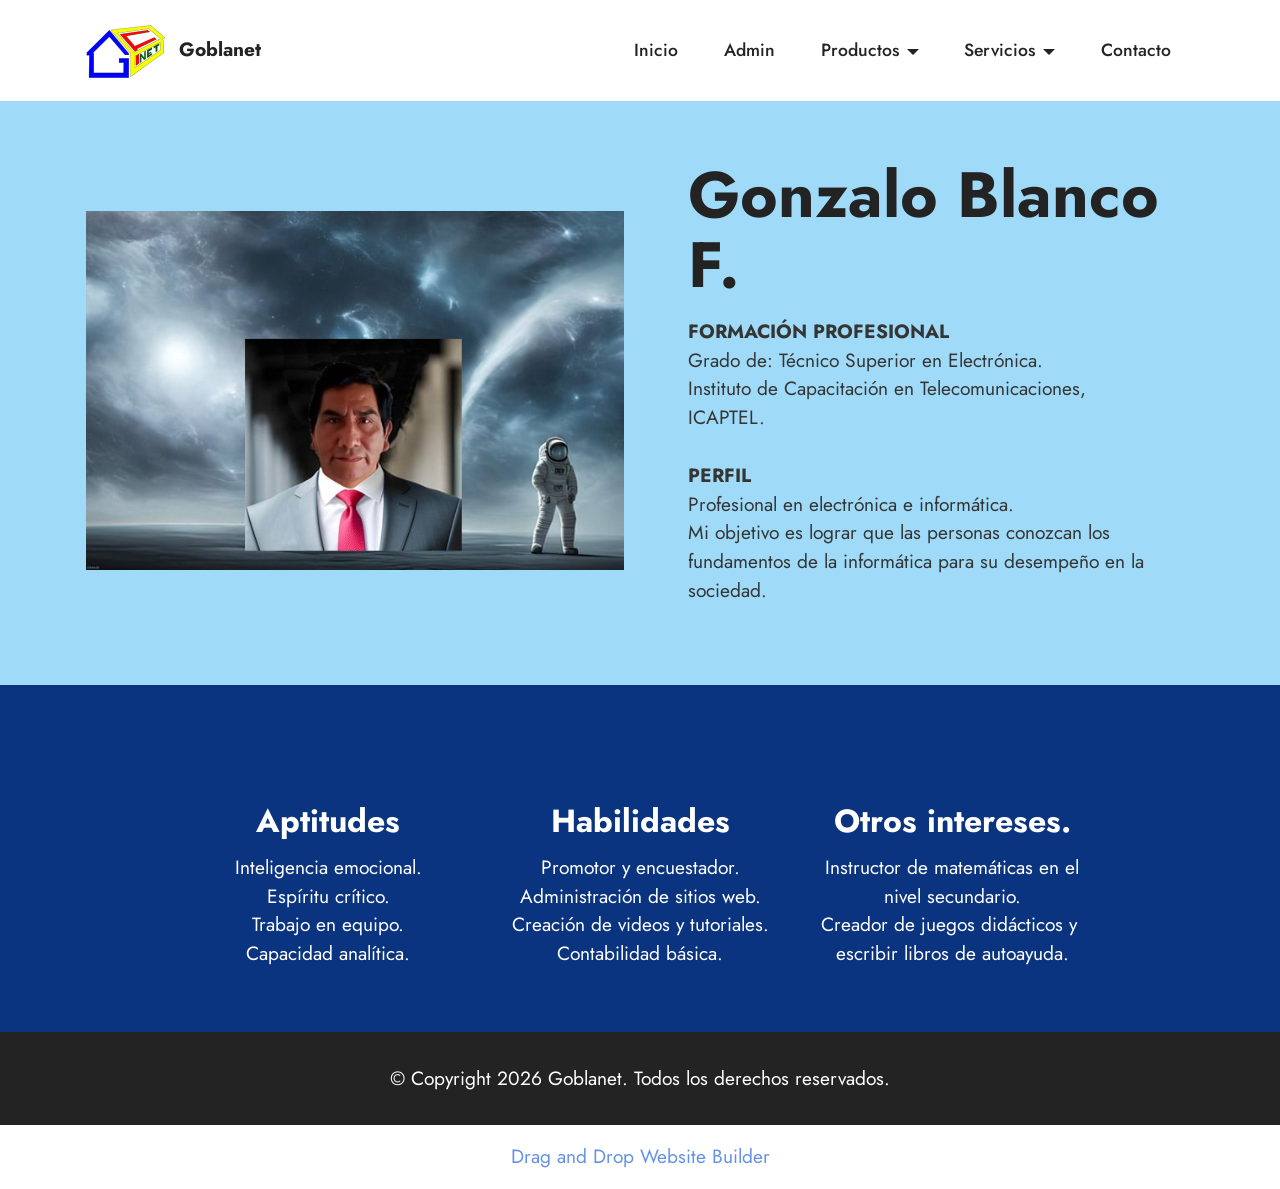
==== admin.html @ 8c129297 "Initial commit" ====
<!DOCTYPE html>
<html  >
<head>
  <!-- Site made with Mobirise Website Builder v6.1.12, https://mobirise.com -->
  <meta charset="UTF-8">
  <meta http-equiv="X-UA-Compatible" content="IE=edge">
  <meta name="generator" content="Mobirise v6.1.12, mobirise.com">
  <meta name="viewport" content="width=device-width, initial-scale=1, minimum-scale=1">
  <link rel="shortcut icon" href="assets/images/logo29923qr-160x160.png" type="image/x-icon">
  <meta name="description" content="">
  
  
  <title>Admin</title>
  <link rel="stylesheet" href="assets/web/assets/mobirise-icons2/mobirise2.css">
  <link rel="stylesheet" href="assets/bootstrap/css/bootstrap.min.css">
  <link rel="stylesheet" href="assets/dropdown/css/style.css">
  <link rel="stylesheet" href="assets/socicon/css/styles.css">
  <link rel="stylesheet" href="assets/theme/css/style.css">
  <link rel="preload" href="https://fonts.googleapis.com/css?family=Jost:100,200,300,400,500,600,700,800,900,100i,200i,300i,400i,500i,600i,700i,800i,900i&display=swap" as="style" onload="this.onload=null;this.rel='stylesheet'">
  <noscript><link rel="stylesheet" href="https://fonts.googleapis.com/css?family=Jost:100,200,300,400,500,600,700,800,900,100i,200i,300i,400i,500i,600i,700i,800i,900i&display=swap"></noscript>
  <link rel="preload" as="style" href="assets/mobirise/css/mbr-additional.css?v=gtbp4K"><link rel="stylesheet" href="assets/mobirise/css/mbr-additional.css?v=gtbp4K" type="text/css">

  
  
  
</head>
<body>
  
  <section data-bs-version="5.1" class="menu menu2 cid-vsMfN7IBRz" once="menu" id="menu2-2c">
    
    <nav class="navbar navbar-dropdown navbar-expand-lg">
        <div class="container">
            <div class="navbar-brand">
                <span class="navbar-logo">
                    
                        <img src="assets/images/logo29923qr-160x160.png" alt="" style="height: 5rem;">
                    
                </span>
                <span class="navbar-caption-wrap"><a class="navbar-caption text-black display-7" href="https://mobiri.se">Goblanet</a></span>
            </div>
            <button class="navbar-toggler" type="button" data-toggle="collapse" data-bs-toggle="collapse" data-target="#navbarSupportedContent" data-bs-target="#navbarSupportedContent" aria-controls="navbarNavAltMarkup" aria-expanded="false" aria-label="Toggle navigation">
                <div class="hamburger">
                    <span></span>
                    <span></span>
                    <span></span>
                    <span></span>
                </div>
            </button>
            <div class="collapse navbar-collapse" id="navbarSupportedContent">
                <ul class="navbar-nav nav-dropdown nav-right" data-app-modern-menu="true"><li class="nav-item"><a class="nav-link link text-black text-primary display-4" href="index.html">Inicio</a></li>
                    <li class="nav-item"><a class="nav-link link text-black text-primary display-4" href="admin.html">Admin</a></li><li class="nav-item dropdown"><a class="nav-link link text-black text-primary dropdown-toggle display-4" href="index.html#header14-1j" data-toggle="dropdown-submenu" data-bs-toggle="dropdown" data-bs-auto-close="outside" aria-expanded="false">Productos</a><div class="dropdown-menu" aria-labelledby="dropdown-957"><a class="text-black text-primary dropdown-item display-4" href="ejercicios.html">Ejercicios</a><a class="text-black text-primary dropdown-item display-4" href="tutoriales.html">Tutoriales</a><a class="text-black text-primary dropdown-item display-4" href="textospdf.html">Textos pdf</a><a class="text-black text-primary dropdown-item display-4" href="registrodenotas.html">Registro</a><a class="text-black text-primary dropdown-item display-4" href="globex.html">Globex</a></div></li><li class="nav-item dropdown"><a class="nav-link link text-black text-primary dropdown-toggle display-4" href="index.html#header14-1j" data-toggle="dropdown-submenu" data-bs-toggle="dropdown" data-bs-auto-close="outside" aria-expanded="false">Servicios</a><div class="dropdown-menu" aria-labelledby="dropdown-927"><a class="text-black text-primary dropdown-item display-4" href="clasesmate.html">Matemáticas</a><a class="text-black text-primary dropdown-item display-4" href="avisosmitarija.html">Mi Tarija</a><a class="text-black text-primary dropdown-item display-4" href="servitec.html">Servitec</a></div></li>
                    <li class="nav-item"><a class="nav-link link text-black text-primary display-4" href="contacto.html">Contacto</a></li></ul>
                
                
            </div>
        </div>
    </nav>
</section>

<section data-bs-version="5.1" class="header14 cid-vsMfN9DKn9" id="header14-2d">

    

    

    <div class="container">
        <div class="row justify-content-center align-items-center">
            <div class="col-12 col-md-6 image-wrapper">
                <img src="assets/images/adminhg-640x427.jpg" alt="">
            </div>
            <div class="col-12 col-md">
                <div class="text-wrapper">
                    <h1 class="mbr-section-title mbr-fonts-style mb-3 display-1"><strong>Gonzalo Blanco F.</strong></h1>
                    <p class="mbr-text mbr-fonts-style display-7"><strong>FORMACIÓN PROFESIONAL
</strong><br>Grado de: Técnico Superior en Electrónica.
<br>Instituto de Capacitación en Telecomunicaciones, ICAPTEL.
<br>
<br><strong>PERFIL
</strong><br>Profesional en electrónica e informática. <br>Mi objetivo es lograr que las personas conozcan los fundamentos de la informática para su desempeño en la sociedad.</p>
                    
                </div>
            </div>
        </div>
    </div>
</section>

<section data-bs-version="5.1" class="features1 cid-vsMfNgat4Z" id="features1-2g">
    

    
    <div class="container-fluid">
        <div class="row">
            
        </div>
        <div class="row">
            <div class="card col-12 col-md-6 col-lg-3">
                <div class="card-wrapper">
                    <div class="card-box align-center">
                        
                        <h5 class="card-title mbr-fonts-style display-5"><strong>Aptitudes</strong></h5>
                        <p class="card-text mbr-fonts-style display-7">Inteligencia emocional.
<br>Espíritu crítico.
<br>Trabajo en equipo.
<br>Capacidad analítica.</p>
                    </div>
                </div>
            </div>
            <div class="card col-12 col-md-6 col-lg-3">
                <div class="card-wrapper">
                    <div class="card-box align-center">
                        
                        <h5 class="card-title mbr-fonts-style display-5"><strong>Habilidades</strong></h5>
                        <p class="card-text mbr-fonts-style display-7">Promotor y encuestador.
<br>Administración de sitios web.
<br>Creación de videos y tutoriales.
<br>Contabilidad básica.</p>
                    </div>
                </div>
            </div>
            <div class="card col-12 col-md-6 col-lg-3">
                <div class="card-wrapper">
                    <div class="card-box align-center">
                        
                        <h5 class="card-title mbr-fonts-style display-5"><strong>Otros intereses.</strong></h5>
                        <p class="card-text mbr-fonts-style display-7">Instructor de matemáticas en el nivel secundario.
<br>Creador de juegos didácticos y&nbsp;<br>escribir libros de autoayuda.</p>
                    </div>
                </div>
            </div>
            
        </div>
    </div>
</section>

<section data-bs-version="5.1" class="footer3 cid-vsMfNowSzF" once="footers" id="footer3-2k">

    

    

    <div class="container">
        <div class="row align-center mbr-white">
            
            
            <div class="row row-copirayt">
                <p class="mbr-text mb-0 mbr-fonts-style mbr-white align-center display-7">
                    © Copyright 2026 Goblanet. Todos los derechos reservados.
                </p>
            </div>
        </div>
    </div>
</section><section class="display-7" style="padding: 0;align-items: center;justify-content: center;flex-wrap: wrap;    align-content: center;display: flex;position: relative;height: 4rem;"><a href="https://mobiri.se/2001822" style="flex: 1 1;height: 4rem;position: absolute;width: 100%;z-index: 1;"><img alt="" style="height: 4rem;" src="[data-uri]"></a><p style="margin: 0;text-align: center;" class="display-7">&#8204;</p><a style="z-index:1" href="https://mobirise.com/drag-drop-website-builder.html">Drag and Drop Website Builder</a></section><script src="assets/bootstrap/js/bootstrap.bundle.min.js"></script>  <script src="assets/smoothscroll/smooth-scroll.js"></script>  <script src="assets/ytplayer/index.js"></script>  <script src="assets/dropdown/js/navbar-dropdown.js"></script>  <script src="assets/theme/js/script.js"></script>  
  
  
</body>
</html>
---- assets/web/assets/mobirise-icons2/mobirise2.css ----
@font-face {
  font-family: 'Moririse2';
  font-display: swap;
  src:  url('mobirise2.eot?f2bix4');
  src:  url('mobirise2.eot?f2bix4#iefix') format('embedded-opentype'),
    url('mobirise2.woff2?f2bix4') format('woff2'),
    url('mobirise2.woff?f2bix4') format('woff'),
    url('mobirise2.ttf?f2bix4') format('truetype'),
    url('mobirise2.svg?f2bix4#mobirise2') format('svg');
  font-weight: normal;
  font-style: normal;
}

[class^="mobi-"], [class*=" mobi-"] {
  /* use !important to prevent issues with browser extensions that change fonts */
  font-family: 'Moririse2' !important;
  speak: none;
  font-style: normal;
  font-weight: normal;
  font-variant: normal;
  text-transform: none;
  line-height: 1;

  /* Better Font Rendering =========== */
  -webkit-font-smoothing: antialiased;
  -moz-osx-font-smoothing: grayscale;
}

.mobi-mbri-add-submenu:before {
  content: "\e900";
}
.mobi-mbri-alert:before {
  content: "\e901";
}
.mobi-mbri-align-center:before {
  content: "\e902";
}
.mobi-mbri-align-justify:before {
  content: "\e903";
}
.mobi-mbri-align-left:before {
  content: "\e904";
}
.mobi-mbri-align-right:before {
  content: "\e905";
}
.mobi-mbri-android:before {
  content: "\e906";
}
.mobi-mbri-apple:before {
  content: "\e907";
}
.mobi-mbri-arrow-down:before {
  content: "\e908";
}
.mobi-mbri-arrow-next:before {
  content: "\e909";
}
.mobi-mbri-arrow-prev:before {
  content: "\e90a";
}
.mobi-mbri-arrow-up:before {
  content: "\e90b";
}
.mobi-mbri-bold:before {
  content: "\e90c";
}
.mobi-mbri-bookmark:before {
  content: "\e90d";
}
.mobi-mbri-bootstrap:before {
  content: "\e90e";
}
.mobi-mbri-briefcase:before {
  content: "\e90f";
}
.mobi-mbri-browse:before {
  content: "\e910";
}
.mobi-mbri-bulleted-list:before {
  content: "\e911";
}
.mobi-mbri-calendar:before {
  content: "\e912";
}
.mobi-mbri-camera:before {
  content: "\e913";
}
.mobi-mbri-cart-add:before {
  content: "\e914";
}
.mobi-mbri-cart-full:before {
  content: "\e915";
}
.mobi-mbri-cash:before {
  content: "\e916";
}
.mobi-mbri-change-style:before {
  content: "\e917";
}
.mobi-mbri-chat:before {
  content: "\e918";
}
.mobi-mbri-clock:before {
  content: "\e919";
}
.mobi-mbri-close:before {
  content: "\e91a";
}
.mobi-mbri-cloud:before {
  content: "\e91b";
}
.mobi-mbri-code:before {
  content: "\e91c";
}
.mobi-mbri-contact-form:before {
  content: "\e91d";
}
.mobi-mbri-credit-card:before {
  content: "\e91e";
}
.mobi-mbri-cursor-click:before {
  content: "\e91f";
}
.mobi-mbri-cust-feedback:before {
  content: "\e920";
}
.mobi-mbri-database:before {
  content: "\e921";
}
.mobi-mbri-delivery:before {
  content: "\e922";
}
.mobi-mbri-desktop:before {
  content: "\e923";
}
.mobi-mbri-devices:before {
  content: "\e924";
}
.mobi-mbri-down:before {
  content: "\e925";
}
.mobi-mbri-download-2:before {
  content: "\e926";
}
.mobi-mbri-download:before {
  content: "\e927";
}
.mobi-mbri-drag-n-drop-2:before {
  content: "\e928";
}
.mobi-mbri-drag-n-drop:before {
  content: "\e929";
}
.mobi-mbri-edit-2:before {
  content: "\e92a";
}
.mobi-mbri-edit:before {
  content: "\e92b";
}
.mobi-mbri-error:before {
  content: "\e92c";
}
.mobi-mbri-extension:before {
  content: "\e92d";
}
.mobi-mbri-features:before {
  content: "\e92e";
}
.mobi-mbri-file:before {
  content: "\e92f";
}
.mobi-mbri-flag:before {
  content: "\e930";
}
.mobi-mbri-folder:before {
  content: "\e931";
}
.mobi-mbri-gift:before {
  content: "\e932";
}
.mobi-mbri-github:before {
  content: "\e933";
}
.mobi-mbri-globe-2:before {
  content: "\e934";
}
.mobi-mbri-globe:before {
  content: "\e935";
}
.mobi-mbri-growing-chart:before {
  content: "\e936";
}
.mobi-mbri-hearth:before {
  content: "\e937";
}
.mobi-mbri-help:before {
  content: "\e938";
}
.mobi-mbri-home:before {
  content: "\e939";
}
.mobi-mbri-hot-cup:before {
  content: "\e93a";
}
.mobi-mbri-idea:before {
  content: "\e93b";
}
.mobi-mbri-image-gallery:before {
  content: "\e93c";
}
.mobi-mbri-image-slider:before {
  content: "\e93d";
}
.mobi-mbri-info:before {
  content: "\e93e";
}
.mobi-mbri-italic:before {
  content: "\e93f";
}
.mobi-mbri-key:before {
  content: "\e940";
}
.mobi-mbri-laptop:before {
  content: "\e941";
}
.mobi-mbri-layers:before {
  content: "\e942";
}
.mobi-mbri-left-right:before {
  content: "\e943";
}
.mobi-mbri-left:before {
  content: "\e944";
}
.mobi-mbri-letter:before {
  content: "\e945";
}
.mobi-mbri-like:before {
  content: "\e946";
}
.mobi-mbri-link:before {
  content: "\e947";
}
.mobi-mbri-lock:before {
  content: "\e948";
}
.mobi-mbri-login:before {
  content: "\e949";
}
.mobi-mbri-logout:before {
  content: "\e94a";
}
.mobi-mbri-magic-stick:before {
  content: "\e94b";
}
.mobi-mbri-map-pin:before {
  content: "\e94c";
}
.mobi-mbri-menu:before {
  content: "\e94d";
}
.mobi-mbri-mobile-2:before {
  content: "\e94e";
}
.mobi-mbri-mobile-horizontal:before {
  content: "\e94f";
}
.mobi-mbri-mobile:before {
  content: "\e950";
}
.mobi-mbri-mobirise:before {
  content: "\e951";
}
.mobi-mbri-more-horizontal:before {
  content: "\e952";
}
.mobi-mbri-more-vertical:before {
  content: "\e953";
}
.mobi-mbri-music:before {
  content: "\e954";
}
.mobi-mbri-new-file:before {
  content: "\e955";
}
.mobi-mbri-numbered-list:before {
  content: "\e956";
}
.mobi-mbri-opened-folder:before {
  content: "\e957";
}
.mobi-mbri-pages:before {
  content: "\e958";
}
.mobi-mbri-paper-plane:before {
  content: "\e959";
}
.mobi-mbri-paperclip:before {
  content: "\e95a";
}
.mobi-mbri-phone:before {
  content: "\e95b";
}
.mobi-mbri-photo:before {
  content: "\e95c";
}
.mobi-mbri-photos:before {
  content: "\e95d";
}
.mobi-mbri-pin:before {
  content: "\e95e";
}
.mobi-mbri-play:before {
  content: "\e95f";
}
.mobi-mbri-plus:before {
  content: "\e960";
}
.mobi-mbri-preview:before {
  content: "\e961";
}
.mobi-mbri-print:before {
  content: "\e962";
}
.mobi-mbri-protect:before {
  content: "\e963";
}
.mobi-mbri-question:before {
  content: "\e964";
}
.mobi-mbri-quote-left:before {
  content: "\e965";
}
.mobi-mbri-quote-right:before {
  content: "\e966";
}
.mobi-mbri-redo:before {
  content: "\e967";
}
.mobi-mbri-refresh:before {
  content: "\e968";
}
.mobi-mbri-responsive-2:before {
  content: "\e969";
}
.mobi-mbri-responsive:before {
  content: "\e96a";
}
.mobi-mbri-right:before {
  content: "\e96b";
}
.mobi-mbri-rocket:before {
  content: "\e96c";
}
.mobi-mbri-sad-face:before {
  content: "\e96d";
}
.mobi-mbri-sale:before {
  content: "\e96e";
}
.mobi-mbri-save:before {
  content: "\e96f";
}
.mobi-mbri-search:before {
  content: "\e970";
}
.mobi-mbri-setting-2:before {
  content: "\e971";
}
.mobi-mbri-setting-3:before {
  content: "\e972";
}
.mobi-mbri-setting:before {
  content: "\e973";
}
.mobi-mbri-share:before {
  content: "\e974";
}
.mobi-mbri-shopping-bag:before {
  content: "\e975";
}
.mobi-mbri-shopping-basket:before {
  content: "\e976";
}
.mobi-mbri-shopping-cart:before {
  content: "\e977";
}
.mobi-mbri-sites:before {
  content: "\e978";
}
.mobi-mbri-smile-face:before {
  content: "\e979";
}
.mobi-mbri-speed:before {
  content: "\e97a";
}
.mobi-mbri-star:before {
  content: "\e97b";
}
.mobi-mbri-success:before {
  content: "\e97c";
}
.mobi-mbri-sun:before {
  content: "\e97d";
}
.mobi-mbri-sun2:before {
  content: "\e97e";
}
.mobi-mbri-tablet-vertical:before {
  content: "\e97f";
}
.mobi-mbri-tablet:before {
  content: "\e980";
}
.mobi-mbri-target:before {
  content: "\e981";
}
.mobi-mbri-timer:before {
  content: "\e982";
}
.mobi-mbri-to-ftp:before {
  content: "\e983";
}
.mobi-mbri-to-local-drive:before {
  content: "\e984";
}
.mobi-mbri-touch-swipe:before {
  content: "\e985";
}
.mobi-mbri-touch:before {
  content: "\e986";
}
.mobi-mbri-trash:before {
  content: "\e987";
}
.mobi-mbri-underline:before {
  content: "\e988";
}
.mobi-mbri-undo:before {
  content: "\e989";
}
.mobi-mbri-unlink:before {
  content: "\e98a";
}
.mobi-mbri-unlock:before {
  content: "\e98b";
}
.mobi-mbri-up-down:before {
  content: "\e98c";
}
.mobi-mbri-up:before {
  content: "\e98d";
}
.mobi-mbri-update:before {
  content: "\e98e";
}
.mobi-mbri-upload-2:before {
  content: "\e98f";
}
.mobi-mbri-upload:before {
  content: "\e990";
}
.mobi-mbri-user-2:before {
  content: "\e991";
}
.mobi-mbri-user:before {
  content: "\e992";
}
.mobi-mbri-users:before {
  content: "\e993";
}
.mobi-mbri-video-play:before {
  content: "\e994";
}
.mobi-mbri-video:before {
  content: "\e995";
}
.mobi-mbri-watch:before {
  content: "\e996";
}
.mobi-mbri-website-theme-2:before {
  content: "\e997";
}
.mobi-mbri-website-theme:before {
  content: "\e998";
}
.mobi-mbri-wifi:before {
  content: "\e999";
}
.mobi-mbri-windows:before {
  content: "\e99a";
}
.mobi-mbri-zoom-in:before {
  content: "\e99b";
}
.mobi-mbri-zoom-out:before {
  content: "\e99c";
}
---- assets/dropdown/css/style.css ----
.navbar-dropdown {
  left: 0;
  padding: 0;
  position: absolute;
  right: 0;
  top: 0;
  transition: all 0.45s ease;
  z-index: 1030;
  background: #282828; }
  .navbar-dropdown .navbar-logo {
    margin-right: 0.8rem;
    transition: margin 0.3s ease-in-out;
    vertical-align: middle; }
    .navbar-dropdown .navbar-logo img {
      height: 3.125rem;
      transition: all 0.3s ease-in-out; }
    .navbar-dropdown .navbar-logo.mbr-iconfont {
      font-size: 3.125rem;
      line-height: 3.125rem; }
  .navbar-dropdown .navbar-caption {
    font-weight: 700;
    white-space: normal;
    vertical-align: -4px;
    line-height: 3.125rem !important; }
    .navbar-dropdown .navbar-caption, .navbar-dropdown .navbar-caption:hover {
      color: inherit;
      text-decoration: none; }
  .navbar-dropdown .mbr-iconfont + .navbar-caption {
    vertical-align: -1px; }
  .navbar-dropdown.navbar-fixed-top {
    position: fixed; }
  .navbar-dropdown .navbar-brand span {
    vertical-align: -4px; }
  .navbar-dropdown.bg-color.transparent {
    background: none; }
  .navbar-dropdown.navbar-short .navbar-brand {
    padding: 0.625rem 0; }
    .navbar-dropdown.navbar-short .navbar-brand span {
      vertical-align: -1px; }
  .navbar-dropdown.navbar-short .navbar-caption {
    line-height: 2.375rem !important;
    vertical-align: -2px; }
  .navbar-dropdown.navbar-short .navbar-logo {
    margin-right: 0.5rem; }
    .navbar-dropdown.navbar-short .navbar-logo img {
      height: 2.375rem; }
    .navbar-dropdown.navbar-short .navbar-logo.mbr-iconfont {
      font-size: 2.375rem;
      line-height: 2.375rem; }
  .navbar-dropdown.navbar-short .mbr-table-cell {
    height: 3.625rem; }
  .navbar-dropdown .navbar-close {
    left: 0.6875rem;
    position: fixed;
    top: 0.75rem;
    z-index: 1000; }
  .navbar-dropdown .hamburger-icon {
    content: "";
    display: inline-block;
    vertical-align: middle;
    width: 16px;
    -webkit-box-shadow: 0 -6px 0 1px #282828,0 0 0 1px #282828,0 6px 0 1px #282828;
    -moz-box-shadow: 0 -6px 0 1px #282828,0 0 0 1px #282828,0 6px 0 1px #282828;
    box-shadow: 0 -6px 0 1px #282828,0 0 0 1px #282828,0 6px 0 1px #282828; }

.dropdown-menu .dropdown-toggle[data-toggle="dropdown-submenu"]::after {
  border-bottom: 0.35em solid transparent;
  border-left: 0.35em solid;
  border-right: 0;
  border-top: 0.35em solid transparent;
  margin-left: 0.3rem; }

.dropdown-menu .dropdown-item:focus {
  outline: 0; }

.nav-dropdown {
  font-size: 0.75rem;
  font-weight: 500;
  height: auto !important; }
  .nav-dropdown .nav-btn {
    padding-left: 1rem; }
  .nav-dropdown .link {
    margin: .667em 1.667em;
    font-weight: 500;
    padding: 0;
    transition: color .2s ease-in-out; }
    .nav-dropdown .link.dropdown-toggle {
      margin-right: 2.583em; }
      .nav-dropdown .link.dropdown-toggle::after {
        margin-left: .25rem;
        border-top: 0.35em solid;
        border-right: 0.35em solid transparent;
        border-left: 0.35em solid transparent;
        border-bottom: 0; }
      .nav-dropdown .link.dropdown-toggle[aria-expanded="true"] {
        margin: 0;
        padding: 0.667em 3.263em  0.667em 1.667em; }
  .nav-dropdown .link::after,
  .nav-dropdown .dropdown-item::after {
    color: inherit; }
  .nav-dropdown .btn {
    font-size: 0.75rem;
    font-weight: 700;
    letter-spacing: 0;
    margin-bottom: 0;
    padding-left: 1.25rem;
    padding-right: 1.25rem; }
  .nav-dropdown .dropdown-menu {
    border-radius: 0;
    border: 0;
    left: 0;
    margin: 0;
    padding-bottom: 1.25rem;
    padding-top: 1.25rem;
    position: relative; }
  .nav-dropdown .dropdown-submenu {
    margin-left: 0.125rem;
    top: 0; }
  .nav-dropdown .dropdown-item {
    font-weight: 500;
    line-height: 2;
    padding: 0.3846em 4.615em 0.3846em 1.5385em;
    position: relative;
    transition: color .2s ease-in-out, background-color .2s ease-in-out; }
    .nav-dropdown .dropdown-item::after {
      margin-top: -0.3077em;
      position: absolute;
      right: 1.1538em;
      top: 50%; }
    .nav-dropdown .dropdown-item:focus, .nav-dropdown .dropdown-item:hover {
      background: none; }

@media (max-width: 767px) {
  .nav-dropdown.navbar-toggleable-sm {
    bottom: 0;
    display: none;
    left: 0;
    overflow-x: hidden;
    position: fixed;
    top: 0;
    transform: translateX(-100%);
    -ms-transform: translateX(-100%);
    -webkit-transform: translateX(-100%);
    width: 18.75rem;
    z-index: 999; } }
.nav-dropdown.navbar-toggleable-xl {
  bottom: 0;
  display: none;
  left: 0;
  overflow-x: hidden;
  position: fixed;
  top: 0;
  transform: translateX(-100%);
  -ms-transform: translateX(-100%);
  -webkit-transform: translateX(-100%);
  width: 18.75rem;
  z-index: 999; }

.nav-dropdown-sm {
  display: block !important;
  overflow-x: hidden;
  overflow: auto;
  padding-top: 3.875rem; }
  .nav-dropdown-sm::after {
    content: "";
    display: block;
    height: 3rem;
    width: 100%; }
  .nav-dropdown-sm.collapse.in ~ .navbar-close {
    display: block !important; }
  .nav-dropdown-sm.collapsing, .nav-dropdown-sm.collapse.in {
    transform: translateX(0);
    -ms-transform: translateX(0);
    -webkit-transform: translateX(0);
    transition: all 0.25s ease-out;
    -webkit-transition: all 0.25s ease-out;
    background: #282828; }
  .nav-dropdown-sm.collapsing[aria-expanded="false"] {
    transform: translateX(-100%);
    -ms-transform: translateX(-100%);
    -webkit-transform: translateX(-100%); }
  .nav-dropdown-sm .nav-item {
    display: block;
    margin-left: 0 !important;
    padding-left: 0; }
  .nav-dropdown-sm .link,
  .nav-dropdown-sm .dropdown-item {
    border-top: 1px dotted rgba(255, 255, 255, 0.1);
    font-size: 0.8125rem;
    line-height: 1.6;
    margin: 0 !important;
    padding: 0.875rem 2.4rem 0.875rem 1.5625rem !important;
    position: relative;
    white-space: normal; }
    .nav-dropdown-sm .link:focus, .nav-dropdown-sm .link:hover,
    .nav-dropdown-sm .dropdown-item:focus,
    .nav-dropdown-sm .dropdown-item:hover {
      background: rgba(0, 0, 0, 0.2) !important;
      color: #c0a375; }
  .nav-dropdown-sm .nav-btn {
    position: relative;
    padding: 1.5625rem 1.5625rem 0 1.5625rem; }
    .nav-dropdown-sm .nav-btn::before {
      border-top: 1px dotted rgba(255, 255, 255, 0.1);
      content: "";
      left: 0;
      position: absolute;
      top: 0;
      width: 100%; }
    .nav-dropdown-sm .nav-btn + .nav-btn {
      padding-top: 0.625rem; }
      .nav-dropdown-sm .nav-btn + .nav-btn::before {
        display: none; }
  .nav-dropdown-sm .btn {
    padding: 0.625rem 0; }
  .nav-dropdown-sm .dropdown-toggle[data-toggle="dropdown-submenu"]::after {
    margin-left: .25rem;
    border-top: 0.35em solid;
    border-right: 0.35em solid transparent;
    border-left: 0.35em solid transparent;
    border-bottom: 0; }
  .nav-dropdown-sm .dropdown-toggle[data-toggle="dropdown-submenu"][aria-expanded="true"]::after {
    border-top: 0;
    border-right: 0.35em solid transparent;
    border-left: 0.35em solid transparent;
    border-bottom: 0.35em solid; }
  .nav-dropdown-sm .dropdown-menu {
    margin: 0;
    padding: 0;
    position: relative;
    top: 0;
    left: 0;
    width: 100%;
    border: 0;
    float: none;
    border-radius: 0;
    background: none; }
  .nav-dropdown-sm .dropdown-submenu {
    left: 100%;
    margin-left: 0.125rem;
    margin-top: -1.25rem;
    top: 0; }

.navbar-toggleable-sm .nav-dropdown .dropdown-menu {
  position: absolute; }

.navbar-toggleable-sm .nav-dropdown .dropdown-submenu {
  left: 100%;
  margin-left: 0.125rem;
  margin-top: -1.25rem;
  top: 0; }

.navbar-toggleable-sm.opened .nav-dropdown .dropdown-menu {
  position: relative; }

.navbar-toggleable-sm.opened .nav-dropdown .dropdown-submenu {
  left: 0;
  margin-left: 00rem;
  margin-top: 0rem;
  top: 0; }

.is-builder .nav-dropdown.collapsing {
  transition: none !important; }
---- assets/socicon/css/styles.css ----
@charset "UTF-8";

@font-face {
  font-family: 'Socicon';
  src:  url('../fonts/socicon.eot');
  src:  url('../fonts/socicon.eot?#iefix') format('embedded-opentype'),
    url('../fonts/socicon.woff2') format('woff2'),
    url('../fonts/socicon.ttf') format('truetype'),
    url('../fonts/socicon.woff') format('woff'),
    url('../fonts/socicon.svg#socicon') format('svg');
  font-weight: normal;
  font-style: normal;
  font-display: swap;
}

[data-icon]:before {
  font-family: "socicon" !important;
  content: attr(data-icon);
  font-style: normal !important;
  font-weight: normal !important;
  font-variant: normal !important;
  text-transform: none !important;
  speak: none;
  line-height: 1;
  -webkit-font-smoothing: antialiased;
  -moz-osx-font-smoothing: grayscale;
}

[class^="socicon-"], [class*=" socicon-"] {
  /* use !important to prevent issues with browser extensions that change fonts */
  font-family: 'Socicon' !important;
  speak: none;
  font-style: normal;
  font-weight: normal;
  font-variant: normal;
  text-transform: none;
  line-height: 1;

  /* Better Font Rendering =========== */
  -webkit-font-smoothing: antialiased;
  -moz-osx-font-smoothing: grayscale;
}

.socicon-500px:before {
  content: "\e000";
}
.socicon-8tracks:before {
  content: "\e001";
}
.socicon-airbnb:before {
  content: "\e002";
}
.socicon-alliance:before {
  content: "\e003";
}
.socicon-amazon:before {
  content: "\e004";
}
.socicon-amplement:before {
  content: "\e005";
}
.socicon-android:before {
  content: "\e006";
}
.socicon-angellist:before {
  content: "\e007";
}
.socicon-apple:before {
  content: "\e008";
}
.socicon-appnet:before {
  content: "\e009";
}
.socicon-baidu:before {
  content: "\e00a";
}
.socicon-bandcamp:before {
  content: "\e00b";
}
.socicon-battlenet:before {
  content: "\e00c";
}
.socicon-mixer:before {
  content: "\e00d";
}
.socicon-bebee:before {
  content: "\e00e";
}
.socicon-bebo:before {
  content: "\e00f";
}
.socicon-behance:before {
  content: "\e010";
}
.socicon-blizzard:before {
  content: "\e011";
}
.socicon-blogger:before {
  content: "\e012";
}
.socicon-buffer:before {
  content: "\e013";
}
.socicon-chrome:before {
  content: "\e014";
}
.socicon-coderwall:before {
  content: "\e015";
}
.socicon-curse:before {
  content: "\e016";
}
.socicon-dailymotion:before {
  content: "\e017";
}
.socicon-deezer:before {
  content: "\e018";
}
.socicon-delicious:before {
  content: "\e019";
}
.socicon-deviantart:before {
  content: "\e01a";
}
.socicon-diablo:before {
  content: "\e01b";
}
.socicon-digg:before {
  content: "\e01c";
}
.socicon-discord:before {
  content: "\e01d";
}
.socicon-disqus:before {
  content: "\e01e";
}
.socicon-douban:before {
  content: "\e01f";
}
.socicon-draugiem:before {
  content: "\e020";
}
.socicon-dribbble:before {
  content: "\e021";
}
.socicon-drupal:before {
  content: "\e022";
}
.socicon-ebay:before {
  content: "\e023";
}
.socicon-ello:before {
  content: "\e024";
}
.socicon-endomodo:before {
  content: "\e025";
}
.socicon-envato:before {
  content: "\e026";
}
.socicon-etsy:before {
  content: "\e027";
}
.socicon-facebook:before {
  content: "\e028";
}
.socicon-feedburner:before {
  content: "\e029";
}
.socicon-filmweb:before {
  content: "\e02a";
}
.socicon-firefox:before {
  content: "\e02b";
}
.socicon-flattr:before {
  content: "\e02c";
}
.socicon-flickr:before {
  content: "\e02d";
}
.socicon-formulr:before {
  content: "\e02e";
}
.socicon-forrst:before {
  content: "\e02f";
}
.socicon-foursquare:before {
  content: "\e030";
}
.socicon-friendfeed:before {
  content: "\e031";
}
.socicon-github:before {
  content: "\e032";
}
.socicon-goodreads:before {
  content: "\e033";
}
.socicon-google:before {
  content: "\e034";
}
.socicon-googlescholar:before {
  content: "\e035";
}
.socicon-googlegroups:before {
  content: "\e036";
}
.socicon-googlephotos:before {
  content: "\e037";
}
.socicon-googleplus:before {
  content: "\e038";
}
.socicon-grooveshark:before {
  content: "\e039";
}
.socicon-hackerrank:before {
  content: "\e03a";
}
.socicon-hearthstone:before {
  content: "\e03b";
}
.socicon-hellocoton:before {
  content: "\e03c";
}
.socicon-heroes:before {
  content: "\e03d";
}
.socicon-smashcast:before {
  content: "\e03e";
}
.socicon-horde:before {
  content: "\e03f";
}
.socicon-houzz:before {
  content: "\e040";
}
.socicon-icq:before {
  content: "\e041";
}
.socicon-identica:before {
  content: "\e042";
}
.socicon-imdb:before {
  content: "\e043";
}
.socicon-instagram:before {
  content: "\e044";
}
.socicon-issuu:before {
  content: "\e045";
}
.socicon-istock:before {
  content: "\e046";
}
.socicon-itunes:before {
  content: "\e047";
}
.socicon-keybase:before {
  content: "\e048";
}
.socicon-lanyrd:before {
  content: "\e049";
}
.socicon-lastfm:before {
  content: "\e04a";
}
.socicon-line:before {
  content: "\e04b";
}
.socicon-linkedin:before {
  content: "\e04c";
}
.socicon-livejournal:before {
  content: "\e04d";
}
.socicon-lyft:before {
  content: "\e04e";
}
.socicon-macos:before {
  content: "\e04f";
}
.socicon-mail:before {
  content: "\e050";
}
.socicon-medium:before {
  content: "\e051";
}
.socicon-meetup:before {
  content: "\e052";
}
.socicon-mixcloud:before {
  content: "\e053";
}
.socicon-modelmayhem:before {
  content: "\e054";
}
.socicon-mumble:before {
  content: "\e055";
}
.socicon-myspace:before {
  content: "\e056";
}
.socicon-newsvine:before {
  content: "\e057";
}
.socicon-nintendo:before {
  content: "\e058";
}
.socicon-npm:before {
  content: "\e059";
}
.socicon-odnoklassniki:before {
  content: "\e05a";
}
.socicon-openid:before {
  content: "\e05b";
}
.socicon-opera:before {
  content: "\e05c";
}
.socicon-outlook:before {
  content: "\e05d";
}
.socicon-overwatch:before {
  content: "\e05e";
}
.socicon-patreon:before {
  content: "\e05f";
}
.socicon-paypal:before {
  content: "\e060";
}
.socicon-periscope:before {
  content: "\e061";
}
.socicon-persona:before {
  content: "\e062";
}
.socicon-pinterest:before {
  content: "\e063";
}
.socicon-play:before {
  content: "\e064";
}
.socicon-player:before {
  content: "\e065";
}
.socicon-playstation:before {
  content: "\e066";
}
.socicon-pocket:before {
  content: "\e067";
}
.socicon-qq:before {
  content: "\e068";
}
.socicon-quora:before {
  content: "\e069";
}
.socicon-raidcall:before {
  content: "\e06a";
}
.socicon-ravelry:before {
  content: "\e06b";
}
.socicon-reddit:before {
  content: "\e06c";
}
.socicon-renren:before {
  content: "\e06d";
}
.socicon-researchgate:before {
  content: "\e06e";
}
.socicon-residentadvisor:before {
  content: "\e06f";
}
.socicon-reverbnation:before {
  content: "\e070";
}
.socicon-rss:before {
  content: "\e071";
}
.socicon-sharethis:before {
  content: "\e072";
}
.socicon-skype:before {
  content: "\e073";
}
.socicon-slideshare:before {
  content: "\e074";
}
.socicon-smugmug:before {
  content: "\e075";
}
.socicon-snapchat:before {
  content: "\e076";
}
.socicon-songkick:before {
  content: "\e077";
}
.socicon-soundcloud:before {
  content: "\e078";
}
.socicon-spotify:before {
  content: "\e079";
}
.socicon-stackexchange:before {
  content: "\e07a";
}
.socicon-stackoverflow:before {
  content: "\e07b";
}
.socicon-starcraft:before {
  content: "\e07c";
}
.socicon-stayfriends:before {
  content: "\e07d";
}
.socicon-steam:before {
  content: "\e07e";
}
.socicon-storehouse:before {
  content: "\e07f";
}
.socicon-strava:before {
  content: "\e080";
}
.socicon-streamjar:before {
  content: "\e081";
}
.socicon-stumbleupon:before {
  content: "\e082";
}
.socicon-swarm:before {
  content: "\e083";
}
.socicon-teamspeak:before {
  content: "\e084";
}
.socicon-teamviewer:before {
  content: "\e085";
}
.socicon-technorati:before {
  content: "\e086";
}
.socicon-telegram:before {
  content: "\e087";
}
.socicon-tripadvisor:before {
  content: "\e088";
}
.socicon-tripit:before {
  content: "\e089";
}
.socicon-triplej:before {
  content: "\e08a";
}
.socicon-tumblr:before {
  content: "\e08b";
}
.socicon-twitch:before {
  content: "\e08c";
}
.socicon-twitter:before {
  content: "\e08d";
}
.socicon-uber:before {
  content: "\e08e";
}
.socicon-ventrilo:before {
  content: "\e08f";
}
.socicon-viadeo:before {
  content: "\e090";
}
.socicon-viber:before {
  content: "\e091";
}
.socicon-viewbug:before {
  content: "\e092";
}
.socicon-vimeo:before {
  content: "\e093";
}
.socicon-vine:before {
  content: "\e094";
}
.socicon-vkontakte:before {
  content: "\e095";
}
.socicon-warcraft:before {
  content: "\e096";
}
.socicon-wechat:before {
  content: "\e097";
}
.socicon-weibo:before {
  content: "\e098";
}
.socicon-whatsapp:before {
  content: "\e099";
}
.socicon-wikipedia:before {
  content: "\e09a";
}
.socicon-windows:before {
  content: "\e09b";
}
.socicon-wordpress:before {
  content: "\e09c";
}
.socicon-wykop:before {
  content: "\e09d";
}
.socicon-xbox:before {
  content: "\e09e";
}
.socicon-xing:before {
  content: "\e09f";
}
.socicon-yahoo:before {
  content: "\e0a0";
}
.socicon-yammer:before {
  content: "\e0a1";
}
.socicon-yandex:before {
  content: "\e0a2";
}
.socicon-yelp:before {
  content: "\e0a3";
}
.socicon-younow:before {
  content: "\e0a4";
}
.socicon-youtube:before {
  content: "\e0a5";
}
.socicon-zapier:before {
  content: "\e0a6";
}
.socicon-zerply:before {
  content: "\e0a7";
}
.socicon-zomato:before {
  content: "\e0a8";
}
.socicon-zynga:before {
  content: "\e0a9";
}
.socicon-bluesky:before {
  content: "\e0aa";
}
.socicon-threads:before {
  content: "\e0ab";
}
.socicon-spreadshirt:before {
  content: "\e901";
}
.socicon-gamejolt:before {
  content: "\e902";
}
.socicon-trello:before {
  content: "\e903";
}
.socicon-tunein:before {
  content: "\e904";
}
.socicon-bloglovin:before {
  content: "\e905";
}
.socicon-gamewisp:before {
  content: "\e906";
}
.socicon-messenger:before {
  content: "\e907";
}
.socicon-pandora:before {
  content: "\e908";
}
.socicon-augment:before {
  content: "\e909";
}
.socicon-bitbucket:before {
  content: "\e90a";
}
.socicon-fyuse:before {
  content: "\e90b";
}
.socicon-yt-gaming:before {
  content: "\e90c";
}
.socicon-sketchfab:before {
  content: "\e90d";
}
.socicon-mobcrush:before {
  content: "\e90e";
}
.socicon-microsoft:before {
  content: "\e90f";
}
.socicon-realtor:before {
  content: "\e910";
}
.socicon-tidal:before {
  content: "\e911";
}
.socicon-qobuz:before {
  content: "\e912";
}
.socicon-natgeo:before {
  content: "\e913";
}
.socicon-mastodon:before {
  content: "\e914";
}
.socicon-unsplash:before {
  content: "\e915";
}
.socicon-homeadvisor:before {
  content: "\e916";
}
.socicon-angieslist:before {
  content: "\e917";
}
.socicon-codepen:before {
  content: "\e918";
}
.socicon-slack:before {
  content: "\e919";
}
.socicon-openaigym:before {
  content: "\e91a";
}
.socicon-logmein:before {
  content: "\e91b";
}
.socicon-fiverr:before {
  content: "\e91c";
}
.socicon-gotomeeting:before {
  content: "\e91d";
}
.socicon-aliexpress:before {
  content: "\e91e";
}
.socicon-guru:before {
  content: "\e91f";
}
.socicon-appstore:before {
  content: "\e920";
}
.socicon-homes:before {
  content: "\e921";
}
.socicon-zoom:before {
  content: "\e922";
}
.socicon-alibaba:before {
  content: "\e923";
}
.socicon-craigslist:before {
  content: "\e924";
}
.socicon-wix:before {
  content: "\e925";
}
.socicon-redfin:before {
  content: "\e926";
}
.socicon-googlecalendar:before {
  content: "\e927";
}
.socicon-shopify:before {
  content: "\e928";
}
.socicon-freelancer:before {
  content: "\e929";
}
.socicon-seedrs:before {
  content: "\e92a";
}
.socicon-bing:before {
  content: "\e92b";
}
.socicon-doodle:before {
  content: "\e92c";
}
.socicon-bonanza:before {
  content: "\e92d";
}
.socicon-squarespace:before {
  content: "\e92e";
}
.socicon-toptal:before {
  content: "\e92f";
}
.socicon-gust:before {
  content: "\e930";
}
.socicon-ask:before {
  content: "\e931";
}
.socicon-trulia:before {
  content: "\e932";
}
.socicon-loomly:before {
  content: "\e933";
}
.socicon-ghost:before {
  content: "\e934";
}
.socicon-upwork:before {
  content: "\e935";
}
.socicon-fundable:before {
  content: "\e936";
}
.socicon-booking:before {
  content: "\e937";
}
.socicon-googlemaps:before {
  content: "\e938";
}
.socicon-zillow:before {
  content: "\e939";
}
.socicon-niconico:before {
  content: "\e93a";
}
.socicon-toneden:before {
  content: "\e93b";
}
.socicon-crunchbase:before {
  content: "\e93c";
}
.socicon-homefy:before {
  content: "\e93d";
}
.socicon-calendly:before {
  content: "\e93e";
}
.socicon-livemaster:before {
  content: "\e93f";
}
.socicon-udemy:before {
  content: "\e940";
}
.socicon-codered:before {
  content: "\e941";
}
.socicon-origin:before {
  content: "\e942";
}
.socicon-nextdoor:before {
  content: "\e943";
}
.socicon-portfolio:before {
  content: "\e944";
}
.socicon-instructables:before {
  content: "\e945";
}
.socicon-gitlab:before {
  content: "\e946";
}
.socicon-hackernews:before {
  content: "\e947";
}
.socicon-smashwords:before {
  content: "\e948";
}
.socicon-kobo:before {
  content: "\e949";
}
.socicon-bookbub:before {
  content: "\e94a";
}
.socicon-mailru:before {
  content: "\e94b";
}
.socicon-moddb:before {
  content: "\e94c";
}
.socicon-indiedb:before {
  content: "\e94d";
}
.socicon-traxsource:before {
  content: "\e94e";
}
.socicon-gamefor:before {
  content: "\e94f";
}
.socicon-pixiv:before {
  content: "\e950";
}
.socicon-myanimelist:before {
  content: "\e951";
}
.socicon-blackberry:before {
  content: "\e952";
}
.socicon-wickr:before {
  content: "\e953";
}
.socicon-spip:before {
  content: "\e954";
}
.socicon-napster:before {
  content: "\e955";
}
.socicon-beatport:before {
  content: "\e956";
}
.socicon-hackerone:before {
  content: "\e957";
}
.socicon-internet:before {
  content: "\e958";
}
.socicon-ubuntu:before {
  content: "\e959";
}
.socicon-artstation:before {
  content: "\e95a";
}
.socicon-invision:before {
  content: "\e95b";
}
.socicon-torial:before {
  content: "\e95c";
}
.socicon-collectorz:before {
  content: "\e95d";
}
.socicon-seenthis:before {
  content: "\e95e";
}
.socicon-googleplaymusic:before {
  content: "\e95f";
}
.socicon-debian:before {
  content: "\e960";
}
.socicon-filmfreeway:before {
  content: "\e961";
}
.socicon-gnome:before {
  content: "\e962";
}
.socicon-itchio:before {
  content: "\e963";
}
.socicon-jamendo:before {
  content: "\e964";
}
.socicon-mix:before {
  content: "\e965";
}
.socicon-sharepoint:before {
  content: "\e966";
}
.socicon-tinder:before {
  content: "\e967";
}
.socicon-windguru:before {
  content: "\e968";
}
.socicon-cdbaby:before {
  content: "\e969";
}
.socicon-elementaryos:before {
  content: "\e96a";
}
.socicon-stage32:before {
  content: "\e96b";
}
.socicon-tiktok:before {
  content: "\e96c";
}
.socicon-gitter:before {
  content: "\e96d";
}
.socicon-letterboxd:before {
  content: "\e96e";
}
.socicon-threema:before {
  content: "\e96f";
}
.socicon-splice:before {
  content: "\e970";
}
.socicon-metapop:before {
  content: "\e971";
}
.socicon-naver:before {
  content: "\e972";
}
.socicon-remote:before {
  content: "\e973";
}
.socicon-flipboard:before {
  content: "\e974";
}
.socicon-googlehangouts:before {
  content: "\e975";
}
.socicon-dlive:before {
  content: "\e976";
}
.socicon-vsco:before {
  content: "\e977";
}
.socicon-stitcher:before {
  content: "\e978";
}
.socicon-avvo:before {
  content: "\e979";
}
.socicon-redbubble:before {
  content: "\e97a";
}
.socicon-society6:before {
  content: "\e97b";
}
.socicon-zazzle:before {
  content: "\e97c";
}
.socicon-eitaa:before {
  content: "\e97d";
}
.socicon-soroush:before {
  content: "\e97e";
}
.socicon-bale:before {
  content: "\e97f";
}
---- assets/theme/css/style.css ----
@charset "UTF-8";
section {
  background-color: #ffffff;
}

body {
  font-style: normal;
  line-height: 1.5;
  font-weight: 400;
  color: #232323;
  position: relative;
}

button {
  background-color: transparent;
  border-color: transparent;
}

section,
.container,
.container-fluid {
  position: relative;
  word-wrap: break-word;
}

a.mbr-iconfont:hover {
  text-decoration: none;
}

.article .lead p,
.article .lead ul,
.article .lead ol,
.article .lead pre,
.article .lead blockquote {
  margin-bottom: 0;
}

a {
  font-style: normal;
  font-weight: 400;
  cursor: pointer;
}
a, a:hover {
  text-decoration: none;
}

.mbr-section-title {
  font-style: normal;
  line-height: 1.3;
}

.mbr-section-subtitle {
  line-height: 1.3;
}

.mbr-text {
  font-style: normal;
  line-height: 1.7;
}

h1,
h2,
h3,
h4,
h5,
h6,
.display-1,
.display-2,
.display-4,
.display-5,
.display-7,
span,
p,
a {
  line-height: 1;
  word-break: break-word;
  word-wrap: break-word;
  font-weight: 400;
}

b,
strong {
  font-weight: bold;
}

input:-webkit-autofill, input:-webkit-autofill:hover, input:-webkit-autofill:focus, input:-webkit-autofill:active {
  transition-delay: 9999s;
  -webkit-transition-property: background-color, color;
  transition-property: background-color, color;
}

textarea[type=hidden] {
  display: none;
}

section {
  background-position: 50% 50%;
  background-repeat: no-repeat;
  background-size: cover;
}
section .mbr-background-video,
section .mbr-background-video-preview {
  position: absolute;
  bottom: 0;
  left: 0;
  right: 0;
  top: 0;
}

.hidden {
  visibility: hidden;
}

.mbr-z-index20 {
  z-index: 20;
}

/*! Base colors */
.mbr-white {
  color: #ffffff;
}

.mbr-black {
  color: #111111;
}

.mbr-bg-white {
  background-color: #ffffff;
}

.mbr-bg-black {
  background-color: #000000;
}

/*! Text-aligns */
.align-left {
  text-align: left;
}

.align-center {
  text-align: center;
}

.align-right {
  text-align: right;
}

/*! Font-weight  */
.mbr-light {
  font-weight: 300;
}

.mbr-regular {
  font-weight: 400;
}

.mbr-semibold {
  font-weight: 500;
}

.mbr-bold {
  font-weight: 700;
}

/*! Media  */
.media-content {
  flex-basis: 100%;
}

.media-container-row {
  display: flex;
  flex-direction: row;
  flex-wrap: wrap;
  justify-content: center;
  align-content: center;
  align-items: start;
}
.media-container-row .media-size-item {
  width: 400px;
}

.media-container-column {
  display: flex;
  flex-direction: column;
  flex-wrap: wrap;
  justify-content: center;
  align-content: center;
  align-items: stretch;
}
.media-container-column > * {
  width: 100%;
}

@media (min-width: 992px) {
  .media-container-row {
    flex-wrap: nowrap;
  }
}
figure {
  margin-bottom: 0;
  overflow: hidden;
}

figure[mbr-media-size] {
  transition: width 0.1s;
}

img,
iframe {
  display: block;
  width: 100%;
}

.card {
  background-color: transparent;
  border: none;
}

.card-box {
  width: 100%;
}

.card-img {
  text-align: center;
  flex-shrink: 0;
  -webkit-flex-shrink: 0;
}

.media {
  max-width: 100%;
  margin: 0 auto;
}

.mbr-figure {
  align-self: center;
}

.media-container > div {
  max-width: 100%;
}

.mbr-figure img,
.card-img img {
  width: 100%;
}

@media (max-width: 991px) {
  .media-size-item {
    width: auto !important;
  }

  .media {
    width: auto;
  }

  .mbr-figure {
    width: 100% !important;
  }
}
/*! Buttons */
.mbr-section-btn {
  margin-left: -0.6rem;
  margin-right: -0.6rem;
  font-size: 0;
}

.btn {
  font-weight: 600;
  border-width: 1px;
  font-style: normal;
  margin: 0.6rem 0.6rem;
  white-space: normal;
  transition: all 0.2s ease-in-out;
  display: inline-flex;
  align-items: center;
  justify-content: center;
  word-break: break-word;
}

.btn-sm {
  font-weight: 600;
  letter-spacing: 0px;
  transition: all 0.3s ease-in-out;
}

.btn-md {
  font-weight: 600;
  letter-spacing: 0px;
  transition: all 0.3s ease-in-out;
}

.btn-lg {
  font-weight: 600;
  letter-spacing: 0px;
  transition: all 0.3s ease-in-out;
}

.btn-form {
  margin: 0;
}
.btn-form:hover {
  cursor: pointer;
}

nav .mbr-section-btn {
  margin-left: 0rem;
  margin-right: 0rem;
}

/*! Btn icon margin */
.btn .mbr-iconfont,
.btn.btn-sm .mbr-iconfont {
  order: 1;
  cursor: pointer;
  margin-left: 0.5rem;
  vertical-align: sub;
}

.btn.btn-md .mbr-iconfont,
.btn.btn-md .mbr-iconfont {
  margin-left: 0.8rem;
}

.mbr-regular {
  font-weight: 400;
}

.mbr-semibold {
  font-weight: 500;
}

.mbr-bold {
  font-weight: 700;
}

[type=submit] {
  -webkit-appearance: none;
}

/*! Full-screen */
.mbr-fullscreen .mbr-overlay {
  min-height: 100vh;
}

.mbr-fullscreen {
  display: flex;
  display: -moz-flex;
  display: -ms-flex;
  display: -o-flex;
  align-items: center;
  min-height: 100vh;
  padding-top: 3rem;
  padding-bottom: 3rem;
}

/*! Map */
.map {
  height: 25rem;
  position: relative;
}
.map iframe {
  width: 100%;
  height: 100%;
}

/*! Scroll to top arrow */
.mbr-arrow-up {
  bottom: 25px;
  right: 90px;
  position: fixed;
  text-align: right;
  z-index: 5000;
  color: #ffffff;
  font-size: 22px;
}

.mbr-arrow-up a {
  background: rgba(0, 0, 0, 0.2);
  border-radius: 50%;
  color: #fff;
  display: inline-block;
  height: 60px;
  width: 60px;
  border: 2px solid #fff;
  outline-style: none !important;
  position: relative;
  text-decoration: none;
  transition: all 0.3s ease-in-out;
  cursor: pointer;
  text-align: center;
}
.mbr-arrow-up a:hover {
  background-color: rgba(0, 0, 0, 0.4);
}
.mbr-arrow-up a i {
  line-height: 60px;
}

.mbr-arrow-up-icon {
  display: block;
  color: #fff;
}

.mbr-arrow-up-icon::before {
  content: "›";
  display: inline-block;
  font-family: serif;
  font-size: 22px;
  line-height: 1;
  font-style: normal;
  position: relative;
  top: 6px;
  left: -4px;
  transform: rotate(-90deg);
}

/*! Arrow Down */
.mbr-arrow {
  position: absolute;
  bottom: 45px;
  left: 50%;
  width: 60px;
  height: 60px;
  cursor: pointer;
  background-color: rgba(80, 80, 80, 0.5);
  border-radius: 50%;
  transform: translateX(-50%);
}
@media (max-width: 767px) {
  .mbr-arrow {
    display: none;
  }
}
.mbr-arrow > a {
  display: inline-block;
  text-decoration: none;
  outline-style: none;
  -webkit-animation: arrowdown 1.7s ease-in-out infinite;
          animation: arrowdown 1.7s ease-in-out infinite;
  color: #ffffff;
}
.mbr-arrow > a > i {
  position: absolute;
  top: -2px;
  left: 15px;
  font-size: 2rem;
}

#scrollToTop a i::before {
  content: "";
  position: absolute;
  display: block;
  border-bottom: 2.5px solid #fff;
  border-left: 2.5px solid #fff;
  width: 27.8%;
  height: 27.8%;
  left: 50%;
  top: 51%;
  transform: translateY(-30%) translateX(-50%) rotate(135deg);
}

@keyframes arrowdown {
  0% {
    transform: translateY(0px);
  }
  50% {
    transform: translateY(-5px);
  }
  100% {
    transform: translateY(0px);
  }
}
@-webkit-keyframes arrowdown {
  0% {
    transform: translateY(0px);
  }
  50% {
    transform: translateY(-5px);
  }
  100% {
    transform: translateY(0px);
  }
}
@media (max-width: 500px) {
  .mbr-arrow-up {
    left: 0;
    right: 0;
    text-align: center;
  }
}
/*Gradients animation*/
@keyframes gradient-animation {
  from {
    background-position: 0% 100%;
    -webkit-animation-timing-function: ease-in-out;
            animation-timing-function: ease-in-out;
  }
  to {
    background-position: 100% 0%;
    -webkit-animation-timing-function: ease-in-out;
            animation-timing-function: ease-in-out;
  }
}
@-webkit-keyframes gradient-animation {
  from {
    background-position: 0% 100%;
    -webkit-animation-timing-function: ease-in-out;
            animation-timing-function: ease-in-out;
  }
  to {
    background-position: 100% 0%;
    -webkit-animation-timing-function: ease-in-out;
            animation-timing-function: ease-in-out;
  }
}
.bg-gradient {
  background-size: 200% 200%;
  animation: gradient-animation 5s infinite alternate;
  -webkit-animation: gradient-animation 5s infinite alternate;
}

.menu .navbar-brand {
  display: -webkit-flex;
}
.menu .navbar-brand span {
  display: flex;
  display: -webkit-flex;
}
.menu .navbar-brand .navbar-caption-wrap {
  display: -webkit-flex;
}
.menu .navbar-brand .navbar-logo img {
  display: -webkit-flex;
  width: auto;
}
@media (min-width: 768px) and (max-width: 991px) {
  .menu .navbar-toggleable-sm .navbar-nav {
    display: -ms-flexbox;
  }
}
@media (max-width: 991px) {
  .menu .navbar-collapse {
    max-height: 93.5vh;
  }
  .menu .navbar-collapse.show {
    overflow: auto;
  }
}
@media (min-width: 992px) {
  .menu .navbar-nav.nav-dropdown {
    display: -webkit-flex;
  }
  .menu .navbar-toggleable-sm .navbar-collapse {
    display: -webkit-flex !important;
  }
  .menu .collapsed .navbar-collapse {
    max-height: 93.5vh;
  }
  .menu .collapsed .navbar-collapse.show {
    overflow: auto;
  }
}
@media (max-width: 767px) {
  .menu .navbar-collapse {
    max-height: 80vh;
  }
}

.nav-link .mbr-iconfont {
  margin-right: 0.5rem;
}

.navbar {
  display: -webkit-flex;
  -webkit-flex-wrap: wrap;
  -webkit-align-items: center;
  -webkit-justify-content: space-between;
}

.navbar-collapse {
  -webkit-flex-basis: 100%;
  -webkit-flex-grow: 1;
  -webkit-align-items: center;
}

.nav-dropdown .link {
  padding: 0.667em 1.667em !important;
  margin: 0 !important;
}

.nav {
  display: -webkit-flex;
  -webkit-flex-wrap: wrap;
}

.row {
  display: -webkit-flex;
  -webkit-flex-wrap: wrap;
}

.justify-content-center {
  -webkit-justify-content: center;
}

.form-inline {
  display: -webkit-flex;
}

.card-wrapper {
  -webkit-flex: 1;
}

.carousel-control {
  z-index: 10;
  display: -webkit-flex;
}

.carousel-controls {
  display: -webkit-flex;
}

.media {
  display: -webkit-flex;
}

.form-group:focus {
  outline: none;
}

.jq-selectbox__select {
  padding: 7px 0;
  position: relative;
}

.jq-selectbox__dropdown {
  overflow: hidden;
  border-radius: 10px;
  position: absolute;
  top: 100%;
  left: 0 !important;
  width: 100% !important;
}

.jq-selectbox__trigger-arrow {
  right: 0;
  transform: translateY(-50%);
}

.jq-selectbox li {
  padding: 1.07em 0.5em;
}

input[type=range] {
  padding-left: 0 !important;
  padding-right: 0 !important;
}

.modal-dialog,
.modal-content {
  height: 100%;
}

.modal-dialog .carousel-inner {
  height: calc(100vh - 1.75rem);
}
@media (max-width: 575px) {
  .modal-dialog .carousel-inner {
    height: calc(100vh - 1rem);
  }
}

.carousel-item {
  text-align: center;
}

.carousel-item img {
  margin: auto;
}

.navbar-toggler {
  align-self: flex-start;
  padding: 0.25rem 0.75rem;
  font-size: 1.25rem;
  line-height: 1;
  background: transparent;
  border: 1px solid transparent;
  border-radius: 0.25rem;
}

.navbar-toggler:focus,
.navbar-toggler:hover {
  text-decoration: none;
  box-shadow: none;
}

.navbar-toggler-icon {
  display: inline-block;
  width: 1.5em;
  height: 1.5em;
  vertical-align: middle;
  content: "";
  background: no-repeat center center;
  background-size: 100% 100%;
}

.navbar-toggler-left {
  position: absolute;
  left: 1rem;
}

.navbar-toggler-right {
  position: absolute;
  right: 1rem;
}

.card-img {
  width: auto;
}

.menu .navbar.collapsed:not(.beta-menu) {
  flex-direction: column;
}

.carousel-item.active,
.carousel-item-next,
.carousel-item-prev {
  display: flex;
}

.note-air-layout .dropup .dropdown-menu,
.note-air-layout .navbar-fixed-bottom .dropdown .dropdown-menu {
  bottom: initial !important;
}

html,
body {
  height: auto;
  min-height: 100vh;
}

.dropup .dropdown-toggle::after {
  display: none;
}

.form-asterisk {
  font-family: initial;
  position: absolute;
  top: -2px;
  font-weight: normal;
}

.form-control-label {
  position: relative;
  cursor: pointer;
  margin-bottom: 0.357em;
  padding: 0;
}

.alert {
  color: #ffffff;
  border-radius: 0;
  border: 0;
  font-size: 1.1rem;
  line-height: 1.5;
  margin-bottom: 1.875rem;
  padding: 1.25rem;
  position: relative;
  text-align: center;
}
.alert.alert-form::after {
  background-color: inherit;
  bottom: -7px;
  content: "";
  display: block;
  height: 14px;
  left: 50%;
  margin-left: -7px;
  position: absolute;
  transform: rotate(45deg);
  width: 14px;
}

.form-control {
  background-color: #ffffff;
  background-clip: border-box;
  color: #232323;
  line-height: 1rem !important;
  height: auto;
  padding: 0.6rem 1.2rem;
  transition: border-color 0.25s ease 0s;
  border: 1px solid transparent !important;
  border-radius: 4px;
  box-shadow: rgba(0, 0, 0, 0.07) 0px 1px 1px 0px, rgba(0, 0, 0, 0.07) 0px 1px 3px 0px, rgba(0, 0, 0, 0.03) 0px 0px 0px 1px;
}
.form-active .form-control:invalid {
  border-color: red;
}

form .row {
  margin-left: -0.6rem;
  margin-right: -0.6rem;
}
form .row [class*=col] {
  padding-left: 0.6rem;
  padding-right: 0.6rem;
}

form .mbr-section-btn {
  margin: 0;
  padding-left: 0.6rem;
  padding-right: 0.6rem;
}

form .btn {
  display: flex;
  padding: 0.6rem 1.2rem;
  margin: 0;
}

form .form-check-input {
  margin-top: 0.5;
}

textarea.form-control {
  line-height: 1.5rem !important;
}

.form-group {
  margin-bottom: 1.2rem;
}

.form-control,
form .btn {
  min-height: 48px;
}

.gdpr-block label span.textGDPR input[name=gdpr] {
  top: 7px;
}

.form-control:focus {
  box-shadow: none;
}

:focus {
  outline: none;
}

.mbr-overlay {
  background-color: #000;
  bottom: 0;
  left: 0;
  opacity: 0.5;
  position: absolute;
  right: 0;
  top: 0;
  z-index: 0;
  pointer-events: none;
}

blockquote {
  font-style: italic;
  padding: 3rem;
  font-size: 1.09rem;
  position: relative;
  border-left: 3px solid;
}

ul,
ol,
pre,
blockquote {
  margin-bottom: 2.3125rem;
}

.mt-4 {
  margin-top: 2rem !important;
}

.mb-4 {
  margin-bottom: 2rem !important;
}

@media (min-width: 992px) {
  .container {
    padding-left: 16px;
    padding-right: 16px;
  }

  .row {
    margin-left: -16px;
    margin-right: -16px;
  }
  .row > [class*=col] {
    padding-left: 16px;
    padding-right: 16px;
  }
}
@media (min-width: 768px) {
  .container-fluid {
    padding-left: 32px;
    padding-right: 32px;
  }
}
@media (min-width: 768px) and (max-width: 991px) {
  .mbr-container {
    padding-left: 32px;
    padding-right: 32px;
  }
}
@media (max-width: 767px) {
  .mbr-container {
    padding-left: 16px;
    padding-right: 16px;
  }
}
.card-wrapper,
.item-wrapper {
  overflow: hidden;
}

.app-video-wrapper > img {
  opacity: 1;
}

.item {
  position: relative;
}

.dropdown-menu .dropdown-menu {
  left: 100%;
}

.dropdown-item + .dropdown-menu {
  display: none;
}

.dropdown-item:hover + .dropdown-menu,
.dropdown-menu:hover {
  display: block;
}

@media (min-aspect-ratio: 16/9) {
  .mbr-video-foreground {
    height: 300% !important;
    top: -100% !important;
  }
}
@media (max-aspect-ratio: 16/9) {
  .mbr-video-foreground {
    width: 300% !important;
    left: -100% !important;
  }
}.engine {
	position: absolute;
	text-indent: -2400px;
	text-align: center;
	padding: 0;
	top: 0;
	left: -2400px;
}
---- assets/mobirise/css/mbr-additional.css ----
body {
  font-family: Jost;
}
.display-1 {
  font-family: 'Jost', sans-serif;
  font-size: 4rem;
  line-height: 1.1;
}
.display-1 > .mbr-iconfont {
  font-size: 5rem;
}
.display-2 {
  font-family: 'Jost', sans-serif;
  font-size: 3rem;
  line-height: 1.1;
}
.display-2 > .mbr-iconfont {
  font-size: 3.75rem;
}
.display-4 {
  font-family: 'Jost', sans-serif;
  font-size: 1.1rem;
  line-height: 1.5;
}
.display-4 > .mbr-iconfont {
  font-size: 1.375rem;
}
.display-5 {
  font-family: 'Jost', sans-serif;
  font-size: 2rem;
  line-height: 1.5;
}
.display-5 > .mbr-iconfont {
  font-size: 2.5rem;
}
.display-7 {
  font-family: 'Jost', sans-serif;
  font-size: 1.2rem;
  line-height: 1.5;
}
.display-7 > .mbr-iconfont {
  font-size: 1.5rem;
}
/* ---- Fluid typography for mobile devices ---- */
/* 1.4 - font scale ratio ( bootstrap == 1.42857 ) */
/* 100vw - current viewport width */
/* (48 - 20)  48 == 48rem == 768px, 20 == 20rem == 320px(minimal supported viewport) */
/* 0.65 - min scale variable, may vary */
@media (max-width: 992px) {
  .display-1 {
    font-size: 3.2rem;
  }
}
@media (max-width: 768px) {
  .display-1 {
    font-size: 2.8rem;
    font-size: calc( 2.05rem + (4 - 2.05) * ((100vw - 20rem) / (48 - 20)));
    line-height: calc( 1.1 * (2.05rem + (4 - 2.05) * ((100vw - 20rem) / (48 - 20))));
  }
  .display-2 {
    font-size: 2.4rem;
    font-size: calc( 1.7rem + (3 - 1.7) * ((100vw - 20rem) / (48 - 20)));
    line-height: calc( 1.3 * (1.7rem + (3 - 1.7) * ((100vw - 20rem) / (48 - 20))));
  }
  .display-4 {
    font-size: 0.88rem;
    font-size: calc( 1.0350000000000001rem + (1.1 - 1.0350000000000001) * ((100vw - 20rem) / (48 - 20)));
    line-height: calc( 1.4 * (1.0350000000000001rem + (1.1 - 1.0350000000000001) * ((100vw - 20rem) / (48 - 20))));
  }
  .display-5 {
    font-size: 1.6rem;
    font-size: calc( 1.35rem + (2 - 1.35) * ((100vw - 20rem) / (48 - 20)));
    line-height: calc( 1.4 * (1.35rem + (2 - 1.35) * ((100vw - 20rem) / (48 - 20))));
  }
  .display-7 {
    font-size: 0.96rem;
    font-size: calc( 1.07rem + (1.2 - 1.07) * ((100vw - 20rem) / (48 - 20)));
    line-height: calc( 1.4 * (1.07rem + (1.2 - 1.07) * ((100vw - 20rem) / (48 - 20))));
  }
}
/* Buttons */
.btn {
  padding: 0.6rem 1.2rem;
  border-radius: 4px;
}
.btn-sm {
  padding: 0.6rem 1.2rem;
  border-radius: 4px;
}
.btn-md {
  padding: 0.6rem 1.2rem;
  border-radius: 4px;
}
.btn-lg {
  padding: 1rem 2.6rem;
  border-radius: 4px;
}
.bg-primary {
  background-color: #6592e6 !important;
}
.bg-success {
  background-color: #40b0bf !important;
}
.bg-info {
  background-color: #47b5ed !important;
}
.bg-warning {
  background-color: #ffe161 !important;
}
.bg-danger {
  background-color: #ff9966 !important;
}
.btn-primary,
.btn-primary:active {
  background-color: #6592e6 !important;
  border-color: #6592e6 !important;
  color: #ffffff !important;
  box-shadow: 0 2px 2px 0 rgba(0, 0, 0, 0.2);
}
.btn-primary:hover,
.btn-primary:focus,
.btn-primary.focus,
.btn-primary.active {
  color: #ffffff !important;
  background-color: #2260d2 !important;
  border-color: #2260d2 !important;
  box-shadow: 0 2px 5px 0 rgba(0, 0, 0, 0.2);
}
.btn-primary.disabled,
.btn-primary:disabled {
  color: #ffffff !important;
  background-color: #2260d2 !important;
  border-color: #2260d2 !important;
}
.btn-secondary,
.btn-secondary:active {
  background-color: #ff6666 !important;
  border-color: #ff6666 !important;
  color: #ffffff !important;
  box-shadow: 0 2px 2px 0 rgba(0, 0, 0, 0.2);
}
.btn-secondary:hover,
.btn-secondary:focus,
.btn-secondary.focus,
.btn-secondary.active {
  color: #ffffff !important;
  background-color: #ff0f0f !important;
  border-color: #ff0f0f !important;
  box-shadow: 0 2px 5px 0 rgba(0, 0, 0, 0.2);
}
.btn-secondary.disabled,
.btn-secondary:disabled {
  color: #ffffff !important;
  background-color: #ff0f0f !important;
  border-color: #ff0f0f !important;
}
.btn-info,
.btn-info:active {
  background-color: #47b5ed !important;
  border-color: #47b5ed !important;
  color: #ffffff !important;
  box-shadow: 0 2px 2px 0 rgba(0, 0, 0, 0.2);
}
.btn-info:hover,
.btn-info:focus,
.btn-info.focus,
.btn-info.active {
  color: #ffffff !important;
  background-color: #148cca !important;
  border-color: #148cca !important;
  box-shadow: 0 2px 5px 0 rgba(0, 0, 0, 0.2);
}
.btn-info.disabled,
.btn-info:disabled {
  color: #ffffff !important;
  background-color: #148cca !important;
  border-color: #148cca !important;
}
.btn-success,
.btn-success:active {
  background-color: #40b0bf !important;
  border-color: #40b0bf !important;
  color: #ffffff !important;
  box-shadow: 0 2px 2px 0 rgba(0, 0, 0, 0.2);
}
.btn-success:hover,
.btn-success:focus,
.btn-success.focus,
.btn-success.active {
  color: #ffffff !important;
  background-color: #2a747e !important;
  border-color: #2a747e !important;
  box-shadow: 0 2px 5px 0 rgba(0, 0, 0, 0.2);
}
.btn-success.disabled,
.btn-success:disabled {
  color: #ffffff !important;
  background-color: #2a747e !important;
  border-color: #2a747e !important;
}
.btn-warning,
.btn-warning:active {
  background-color: #ffe161 !important;
  border-color: #ffe161 !important;
  color: #614f00 !important;
  box-shadow: 0 2px 2px 0 rgba(0, 0, 0, 0.2);
}
.btn-warning:hover,
.btn-warning:focus,
.btn-warning.focus,
.btn-warning.active {
  color: #0a0800 !important;
  background-color: #ffd10a !important;
  border-color: #ffd10a !important;
  box-shadow: 0 2px 5px 0 rgba(0, 0, 0, 0.2);
}
.btn-warning.disabled,
.btn-warning:disabled {
  color: #614f00 !important;
  background-color: #ffd10a !important;
  border-color: #ffd10a !important;
}
.btn-danger,
.btn-danger:active {
  background-color: #ff9966 !important;
  border-color: #ff9966 !important;
  color: #ffffff !important;
  box-shadow: 0 2px 2px 0 rgba(0, 0, 0, 0.2);
}
.btn-danger:hover,
.btn-danger:focus,
.btn-danger.focus,
.btn-danger.active {
  color: #ffffff !important;
  background-color: #ff5f0f !important;
  border-color: #ff5f0f !important;
  box-shadow: 0 2px 5px 0 rgba(0, 0, 0, 0.2);
}
.btn-danger.disabled,
.btn-danger:disabled {
  color: #ffffff !important;
  background-color: #ff5f0f !important;
  border-color: #ff5f0f !important;
}
.btn-white,
.btn-white:active {
  background-color: #fafafa !important;
  border-color: #fafafa !important;
  color: #7a7a7a !important;
  box-shadow: 0 2px 2px 0 rgba(0, 0, 0, 0.2);
}
.btn-white:hover,
.btn-white:focus,
.btn-white.focus,
.btn-white.active {
  color: #4f4f4f !important;
  background-color: #cfcfcf !important;
  border-color: #cfcfcf !important;
  box-shadow: 0 2px 5px 0 rgba(0, 0, 0, 0.2);
}
.btn-white.disabled,
.btn-white:disabled {
  color: #7a7a7a !important;
  background-color: #cfcfcf !important;
  border-color: #cfcfcf !important;
}
.btn-black,
.btn-black:active {
  background-color: #232323 !important;
  border-color: #232323 !important;
  color: #ffffff !important;
  box-shadow: 0 2px 2px 0 rgba(0, 0, 0, 0.2);
}
.btn-black:hover,
.btn-black:focus,
.btn-black.focus,
.btn-black.active {
  color: #ffffff !important;
  background-color: #000000 !important;
  border-color: #000000 !important;
  box-shadow: 0 2px 5px 0 rgba(0, 0, 0, 0.2);
}
.btn-black.disabled,
.btn-black:disabled {
  color: #ffffff !important;
  background-color: #000000 !important;
  border-color: #000000 !important;
}
.btn-primary-outline,
.btn-primary-outline:active {
  background-color: transparent !important;
  border-color: transparent;
  color: #6592e6;
}
.btn-primary-outline:hover,
.btn-primary-outline:focus,
.btn-primary-outline.focus,
.btn-primary-outline.active {
  color: #2260d2 !important;
  background-color: transparent!important;
  border-color: transparent!important;
  box-shadow: none!important;
}
.btn-primary-outline.disabled,
.btn-primary-outline:disabled {
  color: #ffffff !important;
  background-color: #6592e6 !important;
  border-color: #6592e6 !important;
}
.btn-secondary-outline,
.btn-secondary-outline:active {
  background-color: transparent !important;
  border-color: transparent;
  color: #ff6666;
}
.btn-secondary-outline:hover,
.btn-secondary-outline:focus,
.btn-secondary-outline.focus,
.btn-secondary-outline.active {
  color: #ff0f0f !important;
  background-color: transparent!important;
  border-color: transparent!important;
  box-shadow: none!important;
}
.btn-secondary-outline.disabled,
.btn-secondary-outline:disabled {
  color: #ffffff !important;
  background-color: #ff6666 !important;
  border-color: #ff6666 !important;
}
.btn-info-outline,
.btn-info-outline:active {
  background-color: transparent !important;
  border-color: transparent;
  color: #47b5ed;
}
.btn-info-outline:hover,
.btn-info-outline:focus,
.btn-info-outline.focus,
.btn-info-outline.active {
  color: #148cca !important;
  background-color: transparent!important;
  border-color: transparent!important;
  box-shadow: none!important;
}
.btn-info-outline.disabled,
.btn-info-outline:disabled {
  color: #ffffff !important;
  background-color: #47b5ed !important;
  border-color: #47b5ed !important;
}
.btn-success-outline,
.btn-success-outline:active {
  background-color: transparent !important;
  border-color: transparent;
  color: #40b0bf;
}
.btn-success-outline:hover,
.btn-success-outline:focus,
.btn-success-outline.focus,
.btn-success-outline.active {
  color: #2a747e !important;
  background-color: transparent!important;
  border-color: transparent!important;
  box-shadow: none!important;
}
.btn-success-outline.disabled,
.btn-success-outline:disabled {
  color: #ffffff !important;
  background-color: #40b0bf !important;
  border-color: #40b0bf !important;
}
.btn-warning-outline,
.btn-warning-outline:active {
  background-color: transparent !important;
  border-color: transparent;
  color: #ffe161;
}
.btn-warning-outline:hover,
.btn-warning-outline:focus,
.btn-warning-outline.focus,
.btn-warning-outline.active {
  color: #ffd10a !important;
  background-color: transparent!important;
  border-color: transparent!important;
  box-shadow: none!important;
}
.btn-warning-outline.disabled,
.btn-warning-outline:disabled {
  color: #614f00 !important;
  background-color: #ffe161 !important;
  border-color: #ffe161 !important;
}
.btn-danger-outline,
.btn-danger-outline:active {
  background-color: transparent !important;
  border-color: transparent;
  color: #ff9966;
}
.btn-danger-outline:hover,
.btn-danger-outline:focus,
.btn-danger-outline.focus,
.btn-danger-outline.active {
  color: #ff5f0f !important;
  background-color: transparent!important;
  border-color: transparent!important;
  box-shadow: none!important;
}
.btn-danger-outline.disabled,
.btn-danger-outline:disabled {
  color: #ffffff !important;
  background-color: #ff9966 !important;
  border-color: #ff9966 !important;
}
.btn-black-outline,
.btn-black-outline:active {
  background-color: transparent !important;
  border-color: transparent;
  color: #232323;
}
.btn-black-outline:hover,
.btn-black-outline:focus,
.btn-black-outline.focus,
.btn-black-outline.active {
  color: #000000 !important;
  background-color: transparent!important;
  border-color: transparent!important;
  box-shadow: none!important;
}
.btn-black-outline.disabled,
.btn-black-outline:disabled {
  color: #ffffff !important;
  background-color: #232323 !important;
  border-color: #232323 !important;
}
.btn-white-outline,
.btn-white-outline:active {
  background-color: transparent !important;
  border-color: transparent;
  color: #fafafa;
}
.btn-white-outline:hover,
.btn-white-outline:focus,
.btn-white-outline.focus,
.btn-white-outline.active {
  color: #cfcfcf !important;
  background-color: transparent!important;
  border-color: transparent!important;
  box-shadow: none!important;
}
.btn-white-outline.disabled,
.btn-white-outline:disabled {
  color: #7a7a7a !important;
  background-color: #fafafa !important;
  border-color: #fafafa !important;
}
.text-primary {
  color: #6592e6 !important;
}
.text-secondary {
  color: #ff6666 !important;
}
.text-success {
  color: #40b0bf !important;
}
.text-info {
  color: #47b5ed !important;
}
.text-warning {
  color: #ffe161 !important;
}
.text-danger {
  color: #ff9966 !important;
}
.text-white {
  color: #fafafa !important;
}
.text-black {
  color: #232323 !important;
}
a.text-primary:hover,
a.text-primary:focus,
a.text-primary.active {
  color: #205ac5 !important;
}
a.text-secondary:hover,
a.text-secondary:focus,
a.text-secondary.active {
  color: #ff0000 !important;
}
a.text-success:hover,
a.text-success:focus,
a.text-success.active {
  color: #266a73 !important;
}
a.text-info:hover,
a.text-info:focus,
a.text-info.active {
  color: #1283bc !important;
}
a.text-warning:hover,
a.text-warning:focus,
a.text-warning.active {
  color: #facb00 !important;
}
a.text-danger:hover,
a.text-danger:focus,
a.text-danger.active {
  color: #ff5500 !important;
}
a.text-white:hover,
a.text-white:focus,
a.text-white.active {
  color: #c7c7c7 !important;
}
a.text-black:hover,
a.text-black:focus,
a.text-black.active {
  color: #000000 !important;
}
a[class*="text-"]:not(.nav-link):not(.dropdown-item):not([role]):not(.navbar-caption) {
  position: relative;
  background-image: transparent;
  background-size: 10000px 2px;
  background-repeat: no-repeat;
  background-position: 0px 1.2em;
  background-position: -10000px 1.2em;
}
a[class*="text-"]:not(.nav-link):not(.dropdown-item):not([role]):not(.navbar-caption):hover {
  transition: background-position 2s ease-in-out;
  background-image: linear-gradient(currentColor 50%, currentColor 50%);
  background-position: 0px 1.2em;
}
.nav-tabs .nav-link.active {
  color: #6592e6;
}
.nav-tabs .nav-link:not(.active) {
  color: #232323;
}
.alert-success {
  background-color: #70c770;
}
.alert-info {
  background-color: #47b5ed;
}
.alert-warning {
  background-color: #ffe161;
}
.alert-danger {
  background-color: #ff9966;
}
.mbr-section-btn a.btn:not(.btn-form) {
  border-radius: 100px;
}
.mbr-gallery-filter li a {
  border-radius: 100px !important;
}
.mbr-gallery-filter li.active .btn {
  background-color: #6592e6;
  border-color: #6592e6;
  color: #ffffff;
}
.mbr-gallery-filter li.active .btn:focus {
  box-shadow: none;
}
.nav-tabs .nav-link {
  border-radius: 100px !important;
}
a,
a:hover {
  color: #6592e6;
}
.mbr-plan-header.bg-primary .mbr-plan-subtitle,
.mbr-plan-header.bg-primary .mbr-plan-price-desc {
  color: #ffffff;
}
.mbr-plan-header.bg-success .mbr-plan-subtitle,
.mbr-plan-header.bg-success .mbr-plan-price-desc {
  color: #a0d8df;
}
.mbr-plan-header.bg-info .mbr-plan-subtitle,
.mbr-plan-header.bg-info .mbr-plan-price-desc {
  color: #ffffff;
}
.mbr-plan-header.bg-warning .mbr-plan-subtitle,
.mbr-plan-header.bg-warning .mbr-plan-price-desc {
  color: #ffffff;
}
.mbr-plan-header.bg-danger .mbr-plan-subtitle,
.mbr-plan-header.bg-danger .mbr-plan-price-desc {
  color: #ffffff;
}
/* Scroll to top button*/
.scrollToTop_wraper {
  display: none;
}
.form-control {
  font-family: 'Jost', sans-serif;
  font-size: 1.1rem;
  line-height: 1.5;
  font-weight: 400;
}
.form-control > .mbr-iconfont {
  font-size: 1.375rem;
}
.form-control:hover,
.form-control:focus {
  box-shadow: rgba(0, 0, 0, 0.07) 0px 1px 1px 0px, rgba(0, 0, 0, 0.07) 0px 1px 3px 0px, rgba(0, 0, 0, 0.03) 0px 0px 0px 1px;
  border-color: #6592e6 !important;
}
.form-control:-webkit-input-placeholder {
  font-family: 'Jost', sans-serif;
  font-size: 1.1rem;
  line-height: 1.5;
  font-weight: 400;
}
.form-control:-webkit-input-placeholder > .mbr-iconfont {
  font-size: 1.375rem;
}
blockquote {
  border-color: #6592e6;
}
/* Forms */
.mbr-form .input-group-btn a.btn {
  border-radius: 100px !important;
}
.mbr-form .input-group-btn a.btn:hover {
  box-shadow: 0 10px 40px 0 rgba(0, 0, 0, 0.2);
}
.mbr-form .input-group-btn button[type="submit"] {
  border-radius: 100px !important;
  padding: 1rem 3rem;
}
.mbr-form .input-group-btn button[type="submit"]:hover {
  box-shadow: 0 10px 40px 0 rgba(0, 0, 0, 0.2);
}
.jq-selectbox li:hover,
.jq-selectbox li.selected {
  background-color: #6592e6;
  color: #ffffff;
}
.jq-number__spin {
  transition: 0.25s ease;
}
.jq-number__spin:hover {
  border-color: #6592e6;
}
.jq-selectbox .jq-selectbox__trigger-arrow,
.jq-number__spin.minus:after,
.jq-number__spin.plus:after {
  transition: 0.4s;
  border-top-color: #353535;
  border-bottom-color: #353535;
}
.jq-selectbox:hover .jq-selectbox__trigger-arrow,
.jq-number__spin.minus:hover:after,
.jq-number__spin.plus:hover:after {
  border-top-color: #6592e6;
  border-bottom-color: #6592e6;
}
.xdsoft_datetimepicker .xdsoft_calendar td.xdsoft_default,
.xdsoft_datetimepicker .xdsoft_calendar td.xdsoft_current,
.xdsoft_datetimepicker .xdsoft_timepicker .xdsoft_time_box > div > div.xdsoft_current {
  color: #ffffff !important;
  background-color: #6592e6 !important;
  box-shadow: none !important;
}
.xdsoft_datetimepicker .xdsoft_calendar td:hover,
.xdsoft_datetimepicker .xdsoft_timepicker .xdsoft_time_box > div > div:hover {
  color: #000000 !important;
  background: #ff6666 !important;
  box-shadow: none !important;
}
.lazy-bg {
  background-image: none !important;
}
.lazy-placeholder:not(section),
.lazy-none {
  display: block;
  position: relative;
  padding-bottom: 56.25%;
  width: 100%;
  height: auto;
}
iframe.lazy-placeholder,
.lazy-placeholder:after {
  content: '';
  position: absolute;
  width: 200px;
  height: 200px;
  background: transparent no-repeat center;
  background-size: contain;
  top: 50%;
  left: 50%;
  transform: translateX(-50%) translateY(-50%);
  background-image: url("data:image/svg+xml;charset=UTF-8,%3csvg width='32' height='32' viewBox='0 0 64 64' xmlns='http://www.w3.org/2000/svg' stroke='%236592e6' %3e%3cg fill='none' fill-rule='evenodd'%3e%3cg transform='translate(16 16)' stroke-width='2'%3e%3ccircle stroke-opacity='.5' cx='16' cy='16' r='16'/%3e%3cpath d='M32 16c0-9.94-8.06-16-16-16'%3e%3canimateTransform attributeName='transform' type='rotate' from='0 16 16' to='360 16 16' dur='1s' repeatCount='indefinite'/%3e%3c/path%3e%3c/g%3e%3c/g%3e%3c/svg%3e");
}
section.lazy-placeholder:after {
  opacity: 0.5;
}
body {
  overflow-x: hidden;
}
a {
  transition: color 0.6s;
}
*:focus-visible {
  outline: red solid 2px !important;
  outline-offset: 2px !important;
  transition: outline 0.2s ease-in-out;
}
.cid-sFCw1qGFAI .navbar-dropdown {
  position: relative !important;
}
.cid-sFCw1qGFAI .navbar-dropdown {
  position: absolute !important;
}
.cid-sFCw1qGFAI .dropdown-item:before {
  font-family: Moririse2 !important;
  content: "\e966";
  display: inline-block;
  width: 0;
  position: absolute;
  left: 1rem;
  top: 0.5rem;
  margin-right: 0.5rem;
  line-height: 1;
  font-size: inherit;
  vertical-align: middle;
  text-align: center;
  overflow: hidden;
  transform: scale(0, 1);
  transition: all 0.25s ease-in-out;
}
.cid-sFCw1qGFAI .dropdown-menu {
  padding: 0;
  border-radius: 4px;
  box-shadow: 0 1px 3px 0 rgba(0, 0, 0, 0.1);
}
.cid-sFCw1qGFAI .dropdown-item {
  border-bottom: 1px solid #e6e6e6;
}
.cid-sFCw1qGFAI .dropdown-item:hover,
.cid-sFCw1qGFAI .dropdown-item:focus {
  background: #6592e6 !important;
  color: white !important;
}
.cid-sFCw1qGFAI .dropdown-item:first-child {
  border-top-left-radius: 4px;
  border-top-right-radius: 4px;
}
.cid-sFCw1qGFAI .dropdown-item:last-child {
  border-bottom: none;
  border-bottom-left-radius: 4px;
  border-bottom-right-radius: 4px;
}
.cid-sFCw1qGFAI .nav-dropdown .link {
  padding: 0 0.3em !important;
  margin: 0.667em 1em !important;
}
.cid-sFCw1qGFAI .nav-dropdown .link.dropdown-toggle::after {
  margin-left: 0.5rem;
  margin-top: 0.2rem;
}
.cid-sFCw1qGFAI .nav-link {
  position: relative;
}
.cid-sFCw1qGFAI .container {
  display: flex;
  margin: auto;
}
.cid-sFCw1qGFAI .iconfont-wrapper {
  color: #000000 !important;
  font-size: 1.5rem;
  padding-right: 0.5rem;
}
.cid-sFCw1qGFAI .dropdown-menu,
.cid-sFCw1qGFAI .navbar.opened {
  background: #ffffff !important;
}
.cid-sFCw1qGFAI .nav-item:focus,
.cid-sFCw1qGFAI .nav-link:focus {
  outline: none;
}
.cid-sFCw1qGFAI .dropdown .dropdown-menu .dropdown-item {
  width: auto;
  transition: all 0.25s ease-in-out;
}
.cid-sFCw1qGFAI .dropdown .dropdown-menu .dropdown-item::after {
  right: 0.5rem;
}
.cid-sFCw1qGFAI .dropdown .dropdown-menu .dropdown-item .mbr-iconfont {
  margin-right: 0.5rem;
  vertical-align: sub;
}
.cid-sFCw1qGFAI .dropdown .dropdown-menu .dropdown-item .mbr-iconfont:before {
  display: inline-block;
  transform: scale(1, 1);
  transition: all 0.25s ease-in-out;
}
.cid-sFCw1qGFAI .collapsed .dropdown-menu .dropdown-item:before {
  display: none;
}
.cid-sFCw1qGFAI .collapsed .dropdown .dropdown-menu .dropdown-item {
  padding: 0.235em 1.5em 0.235em 1.5em !important;
  transition: none;
  margin: 0 !important;
}
.cid-sFCw1qGFAI .navbar {
  min-height: 70px;
  transition: all 0.3s;
  border-bottom: 1px solid transparent;
  position: absolute;
  background: #ffffff;
}
.cid-sFCw1qGFAI .navbar.opened {
  transition: all 0.3s;
}
.cid-sFCw1qGFAI .navbar .dropdown-item {
  padding: 0.5rem 1.8rem;
}
.cid-sFCw1qGFAI .navbar .navbar-logo img {
  width: auto;
}
.cid-sFCw1qGFAI .navbar .navbar-collapse {
  justify-content: flex-end;
  z-index: 1;
}
.cid-sFCw1qGFAI .navbar.collapsed {
  justify-content: center;
}
.cid-sFCw1qGFAI .navbar.collapsed .nav-item .nav-link::before {
  display: none;
}
.cid-sFCw1qGFAI .navbar.collapsed.opened .dropdown-menu {
  top: 0;
}
@media (min-width: 992px) {
  .cid-sFCw1qGFAI .navbar.collapsed.opened:not(.navbar-short) .navbar-collapse {
    max-height: calc(98.5vh - 5rem);
  }
}
.cid-sFCw1qGFAI .navbar.collapsed .dropdown-menu .dropdown-submenu {
  left: 0 !important;
}
.cid-sFCw1qGFAI .navbar.collapsed .dropdown-menu .dropdown-item:after {
  right: auto;
}
.cid-sFCw1qGFAI .navbar.collapsed .dropdown-menu .dropdown-toggle[data-toggle="dropdown-submenu"]:after {
  margin-left: 0.5rem;
  margin-top: 0.2rem;
  border-top: 0.35em solid;
  border-right: 0.35em solid transparent;
  border-left: 0.35em solid transparent;
  border-bottom: 0;
  top: 41%;
}
.cid-sFCw1qGFAI .navbar.collapsed ul.navbar-nav li {
  margin: auto;
}
.cid-sFCw1qGFAI .navbar.collapsed .dropdown-menu .dropdown-item {
  padding: 0.25rem 1.5rem;
  text-align: center;
}
.cid-sFCw1qGFAI .navbar.collapsed .icons-menu {
  padding-left: 0;
  padding-right: 0;
  padding-top: 0.5rem;
  padding-bottom: 0.5rem;
}
@media (max-width: 991px) {
  .cid-sFCw1qGFAI .navbar .nav-item .nav-link::before {
    display: none;
  }
  .cid-sFCw1qGFAI .navbar.opened .dropdown-menu {
    top: 0;
  }
  .cid-sFCw1qGFAI .navbar .dropdown-menu .dropdown-submenu {
    left: 0 !important;
  }
  .cid-sFCw1qGFAI .navbar .dropdown-menu .dropdown-item:after {
    right: auto;
  }
  .cid-sFCw1qGFAI .navbar .dropdown-menu .dropdown-toggle[data-toggle="dropdown-submenu"]:after {
    margin-left: 0.5rem;
    margin-top: 0.2rem;
    border-top: 0.35em solid;
    border-right: 0.35em solid transparent;
    border-left: 0.35em solid transparent;
    border-bottom: 0;
    top: 40%;
  }
  .cid-sFCw1qGFAI .navbar .navbar-logo img {
    height: 3rem !important;
  }
  .cid-sFCw1qGFAI .navbar ul.navbar-nav li {
    margin: auto;
  }
  .cid-sFCw1qGFAI .navbar .dropdown-menu .dropdown-item {
    padding: 0.25rem 1.5rem !important;
    text-align: center;
  }
  .cid-sFCw1qGFAI .navbar .navbar-brand {
    flex-shrink: initial;
    flex-basis: auto;
    word-break: break-word;
    padding-right: 2rem;
  }
  .cid-sFCw1qGFAI .navbar .navbar-toggler {
    flex-basis: auto;
  }
  .cid-sFCw1qGFAI .navbar .icons-menu {
    padding-left: 0;
    padding-top: 0.5rem;
    padding-bottom: 0.5rem;
  }
}
.cid-sFCw1qGFAI .navbar.navbar-short {
  min-height: 60px;
}
.cid-sFCw1qGFAI .navbar.navbar-short .navbar-logo img {
  height: 2.5rem !important;
}
.cid-sFCw1qGFAI .navbar.navbar-short .navbar-brand {
  min-height: 60px;
  padding: 0;
}
.cid-sFCw1qGFAI .navbar-brand {
  min-height: 70px;
  flex-shrink: 0;
  align-items: center;
  margin-right: 0;
  padding: 10px 0;
  transition: all 0.3s;
  word-break: break-word;
  z-index: 1;
}
.cid-sFCw1qGFAI .navbar-brand .navbar-caption {
  line-height: inherit !important;
}
.cid-sFCw1qGFAI .navbar-brand .navbar-logo a {
  outline: none;
}
.cid-sFCw1qGFAI .dropdown-item.active,
.cid-sFCw1qGFAI .dropdown-item:active {
  background-color: transparent;
}
.cid-sFCw1qGFAI .navbar-expand-lg .navbar-nav .nav-link {
  padding: 0;
}
.cid-sFCw1qGFAI .nav-dropdown .link.dropdown-toggle {
  margin-right: 1.667em;
}
.cid-sFCw1qGFAI .nav-dropdown .link.dropdown-toggle[aria-expanded="true"] {
  margin-right: 0;
  padding: 0.667em 1.667em;
}
.cid-sFCw1qGFAI .navbar.navbar-expand-lg .dropdown .dropdown-menu {
  background: #ffffff;
}
.cid-sFCw1qGFAI .navbar.navbar-expand-lg .dropdown .dropdown-menu .dropdown-submenu {
  margin: 0;
  left: 100%;
}
.cid-sFCw1qGFAI .navbar .dropdown.open > .dropdown-menu {
  display: block;
}
.cid-sFCw1qGFAI ul.navbar-nav {
  flex-wrap: wrap;
}
.cid-sFCw1qGFAI .navbar-buttons {
  text-align: center;
  min-width: 170px;
}
.cid-sFCw1qGFAI button.navbar-toggler {
  outline: none;
  width: 31px;
  height: 20px;
  cursor: pointer;
  transition: all 0.2s;
  position: relative;
  align-self: center;
}
.cid-sFCw1qGFAI button.navbar-toggler .hamburger span {
  position: absolute;
  right: 0;
  width: 30px;
  height: 2px;
  border-right: 5px;
  background-color: #000000;
}
.cid-sFCw1qGFAI button.navbar-toggler .hamburger span:nth-child(1) {
  top: 0;
  transition: all 0.2s;
}
.cid-sFCw1qGFAI button.navbar-toggler .hamburger span:nth-child(2) {
  top: 8px;
  transition: all 0.15s;
}
.cid-sFCw1qGFAI button.navbar-toggler .hamburger span:nth-child(3) {
  top: 8px;
  transition: all 0.15s;
}
.cid-sFCw1qGFAI button.navbar-toggler .hamburger span:nth-child(4) {
  top: 16px;
  transition: all 0.2s;
}
.cid-sFCw1qGFAI nav.opened .hamburger span:nth-child(1) {
  top: 8px;
  width: 0;
  opacity: 0;
  right: 50%;
  transition: all 0.2s;
}
.cid-sFCw1qGFAI nav.opened .hamburger span:nth-child(2) {
  transform: rotate(45deg);
  transition: all 0.25s;
}
.cid-sFCw1qGFAI nav.opened .hamburger span:nth-child(3) {
  transform: rotate(-45deg);
  transition: all 0.25s;
}
.cid-sFCw1qGFAI nav.opened .hamburger span:nth-child(4) {
  top: 8px;
  width: 0;
  opacity: 0;
  right: 50%;
  transition: all 0.2s;
}
.cid-sFCw1qGFAI .navbar-dropdown {
  padding: 0 1rem;
}
.cid-sFCw1qGFAI a.nav-link {
  display: flex;
  align-items: center;
  justify-content: center;
}
.cid-sFCw1qGFAI .icons-menu {
  flex-wrap: nowrap;
  display: flex;
  justify-content: center;
  padding-left: 1rem;
  padding-right: 1rem;
  padding-top: 0.3rem;
  text-align: center;
}
@media screen and (-ms-high-contrast: active), (-ms-high-contrast: none) {
  .cid-sFCw1qGFAI .navbar {
    height: 70px;
  }
  .cid-sFCw1qGFAI .navbar.opened {
    height: auto;
  }
  .cid-sFCw1qGFAI .nav-item .nav-link:hover::before {
    width: 175%;
    max-width: calc(100% + 2rem);
    left: -1rem;
  }
}
.cid-sFzxmVl7J6 {
  padding-top: 10rem;
  padding-bottom: 4rem;
  background-color: #ffffff;
}
.cid-sFzxmVl7J6 .row {
  flex-direction: row-reverse;
}
@media (max-width: 991px) {
  .cid-sFzxmVl7J6 .image-wrapper {
    margin-bottom: 2rem;
  }
}
.cid-sFzxmVl7J6 .image-wrapper img {
  width: 100%;
  object-fit: cover;
}
@media (min-width: 992px) {
  .cid-sFzxmVl7J6 .text-wrapper {
    padding: 0 2rem;
  }
}
@media (max-width: 768px) {
  .cid-sFzxmVl7J6 .text-wrapper {
    margin-bottom: 2rem;
  }
}
.cid-sFzxmVl7J6 .mbr-text,
.cid-sFzxmVl7J6 .mbr-section-btn {
  color: #353535;
}
.cid-sFzFvgBfc0 {
  padding-top: 2rem;
  padding-bottom: 1rem;
  background-color: #4479d9;
}
.cid-sFzFvgBfc0 img,
.cid-sFzFvgBfc0 .item-img {
  width: 100%;
}
.cid-sFzFvgBfc0 .item:focus,
.cid-sFzFvgBfc0 span:focus {
  outline: none;
}
.cid-sFzFvgBfc0 .item {
  cursor: pointer;
  margin-bottom: 2rem;
}
.cid-sFzFvgBfc0 .item-wrapper {
  position: relative;
  border-radius: 4px;
  background: #ffffff;
  height: 100%;
  display: flex;
  flex-flow: column nowrap;
}
@media (min-width: 992px) {
  .cid-sFzFvgBfc0 .item-wrapper .item-content {
    padding: 2rem;
  }
}
@media (max-width: 991px) {
  .cid-sFzFvgBfc0 .item-wrapper .item-content {
    padding: 1rem;
  }
}
.cid-sFzFvgBfc0 .mbr-section-btn {
  margin-top: auto !important;
}
.cid-sFzFvgBfc0 .mbr-section-title {
  color: #000000;
}
.cid-sFzFvgBfc0 .mbr-text,
.cid-sFzFvgBfc0 .mbr-section-btn {
  text-align: left;
}
.cid-sFzFvgBfc0 .item-title {
  text-align: left;
}
.cid-sFzFvgBfc0 .item-subtitle {
  text-align: left;
}
.cid-vsGP8QHa1M {
  padding-top: 2rem;
  padding-bottom: 2rem;
  background-color: #fafafa;
}
.cid-vsGP8QHa1M img,
.cid-vsGP8QHa1M .item-img {
  width: 100%;
}
.cid-vsGP8QHa1M .item:focus,
.cid-vsGP8QHa1M span:focus {
  outline: none;
}
.cid-vsGP8QHa1M .item {
  cursor: pointer;
  margin-bottom: 2rem;
}
.cid-vsGP8QHa1M .item-wrapper {
  position: relative;
  border-radius: 4px;
  background: #ffffff;
  height: 100%;
  display: flex;
  flex-flow: column nowrap;
}
@media (min-width: 992px) {
  .cid-vsGP8QHa1M .item-wrapper .item-content {
    padding: 2rem;
  }
}
@media (max-width: 991px) {
  .cid-vsGP8QHa1M .item-wrapper .item-content {
    padding: 1rem;
  }
}
.cid-vsGP8QHa1M .mbr-section-btn {
  margin-top: auto !important;
}
.cid-vsGP8QHa1M .mbr-section-title {
  color: #000000;
}
.cid-vsGP8QHa1M .mbr-text,
.cid-vsGP8QHa1M .mbr-section-btn {
  text-align: left;
}
.cid-vsGP8QHa1M .item-title {
  text-align: left;
}
.cid-vsGP8QHa1M .item-subtitle {
  text-align: left;
}
.cid-vsGNCXV7Kb {
  padding-top: 2rem;
  padding-bottom: 2rem;
  background-color: #4479d9;
}
.cid-vsGNCXV7Kb img,
.cid-vsGNCXV7Kb .item-img {
  width: 100%;
}
.cid-vsGNCXV7Kb .item:focus,
.cid-vsGNCXV7Kb span:focus {
  outline: none;
}
.cid-vsGNCXV7Kb .item {
  cursor: pointer;
  margin-bottom: 2rem;
}
.cid-vsGNCXV7Kb .item-wrapper {
  position: relative;
  border-radius: 4px;
  background: #ffffff;
  height: 100%;
  display: flex;
  flex-flow: column nowrap;
}
@media (min-width: 992px) {
  .cid-vsGNCXV7Kb .item-wrapper .item-content {
    padding: 2rem;
  }
}
@media (max-width: 991px) {
  .cid-vsGNCXV7Kb .item-wrapper .item-content {
    padding: 1rem;
  }
}
.cid-vsGNCXV7Kb .mbr-section-btn {
  margin-top: auto !important;
}
.cid-vsGNCXV7Kb .mbr-section-title {
  color: #000000;
}
.cid-vsGNCXV7Kb .mbr-text,
.cid-vsGNCXV7Kb .mbr-section-btn {
  text-align: left;
}
.cid-vsGNCXV7Kb .item-title {
  text-align: left;
  color: #0b3480;
}
.cid-vsGNCXV7Kb .item-subtitle {
  text-align: left;
}
.cid-sFCygHrmNf {
  padding-top: 2rem;
  padding-bottom: 2rem;
  background-color: #232323;
}
.cid-sFCygHrmNf .row-links {
  width: 100%;
  justify-content: center;
}
.cid-sFCygHrmNf .social-row {
  width: 100%;
  justify-content: center;
}
.cid-sFCygHrmNf .row {
  flex-direction: column;
  justify-content: center;
  align-items: center;
}
.cid-sFCygHrmNf .row .foot-menu {
  list-style: none;
  display: flex;
  justify-content: center;
  flex-wrap: wrap;
  padding: 0;
  margin-bottom: 0;
}
.cid-sFCygHrmNf .row .foot-menu li {
  padding: 0 1rem 1rem 1rem;
}
.cid-sFCygHrmNf .row .foot-menu li p {
  margin: 0;
}
.cid-sFCygHrmNf .row .social-list {
  width: auto;
  padding-left: 0;
  margin-bottom: 0;
  list-style: none;
  display: flex;
  flex-wrap: wrap;
  justify-content: flex-end;
}
.cid-sFCygHrmNf .row .social-list .mbr-iconfont-social {
  font-size: 1.5rem;
  color: #ffffff;
}
.cid-sFCygHrmNf .row .social-list .soc-item {
  margin: 0 .5rem;
}
.cid-sFCygHrmNf .row .social-list a {
  margin: 0;
  opacity: .5;
  transition: .2s linear;
}
.cid-sFCygHrmNf .row .social-list a:hover {
  opacity: 1;
}
@media (max-width: 767px) {
  .cid-sFCygHrmNf .row .social-list {
    -webkit-justify-content: center;
    justify-content: center;
  }
}
.cid-sFCygHrmNf .row .row-copirayt {
  word-break: break-word;
  width: 100%;
}
.cid-sFCygHrmNf .row .row-copirayt p {
  width: 100%;
}
.cid-vsGPEbxZ6I .navbar-dropdown {
  position: relative !important;
}
.cid-vsGPEbxZ6I .navbar-dropdown {
  position: absolute !important;
}
.cid-vsGPEbxZ6I .dropdown-item:before {
  font-family: Moririse2 !important;
  content: "\e966";
  display: inline-block;
  width: 0;
  position: absolute;
  left: 1rem;
  top: 0.5rem;
  margin-right: 0.5rem;
  line-height: 1;
  font-size: inherit;
  vertical-align: middle;
  text-align: center;
  overflow: hidden;
  transform: scale(0, 1);
  transition: all 0.25s ease-in-out;
}
.cid-vsGPEbxZ6I .dropdown-menu {
  padding: 0;
  border-radius: 4px;
  box-shadow: 0 1px 3px 0 rgba(0, 0, 0, 0.1);
}
.cid-vsGPEbxZ6I .dropdown-item {
  border-bottom: 1px solid #e6e6e6;
}
.cid-vsGPEbxZ6I .dropdown-item:hover,
.cid-vsGPEbxZ6I .dropdown-item:focus {
  background: #6592e6 !important;
  color: white !important;
}
.cid-vsGPEbxZ6I .dropdown-item:first-child {
  border-top-left-radius: 4px;
  border-top-right-radius: 4px;
}
.cid-vsGPEbxZ6I .dropdown-item:last-child {
  border-bottom: none;
  border-bottom-left-radius: 4px;
  border-bottom-right-radius: 4px;
}
.cid-vsGPEbxZ6I .nav-dropdown .link {
  padding: 0 0.3em !important;
  margin: 0.667em 1em !important;
}
.cid-vsGPEbxZ6I .nav-dropdown .link.dropdown-toggle::after {
  margin-left: 0.5rem;
  margin-top: 0.2rem;
}
.cid-vsGPEbxZ6I .nav-link {
  position: relative;
}
.cid-vsGPEbxZ6I .container {
  display: flex;
  margin: auto;
}
.cid-vsGPEbxZ6I .iconfont-wrapper {
  color: #000000 !important;
  font-size: 1.5rem;
  padding-right: 0.5rem;
}
.cid-vsGPEbxZ6I .dropdown-menu,
.cid-vsGPEbxZ6I .navbar.opened {
  background: #ffffff !important;
}
.cid-vsGPEbxZ6I .nav-item:focus,
.cid-vsGPEbxZ6I .nav-link:focus {
  outline: none;
}
.cid-vsGPEbxZ6I .dropdown .dropdown-menu .dropdown-item {
  width: auto;
  transition: all 0.25s ease-in-out;
}
.cid-vsGPEbxZ6I .dropdown .dropdown-menu .dropdown-item::after {
  right: 0.5rem;
}
.cid-vsGPEbxZ6I .dropdown .dropdown-menu .dropdown-item .mbr-iconfont {
  margin-right: 0.5rem;
  vertical-align: sub;
}
.cid-vsGPEbxZ6I .dropdown .dropdown-menu .dropdown-item .mbr-iconfont:before {
  display: inline-block;
  transform: scale(1, 1);
  transition: all 0.25s ease-in-out;
}
.cid-vsGPEbxZ6I .collapsed .dropdown-menu .dropdown-item:before {
  display: none;
}
.cid-vsGPEbxZ6I .collapsed .dropdown .dropdown-menu .dropdown-item {
  padding: 0.235em 1.5em 0.235em 1.5em !important;
  transition: none;
  margin: 0 !important;
}
.cid-vsGPEbxZ6I .navbar {
  min-height: 70px;
  transition: all 0.3s;
  border-bottom: 1px solid transparent;
  position: absolute;
  background: #ffffff;
}
.cid-vsGPEbxZ6I .navbar.opened {
  transition: all 0.3s;
}
.cid-vsGPEbxZ6I .navbar .dropdown-item {
  padding: 0.5rem 1.8rem;
}
.cid-vsGPEbxZ6I .navbar .navbar-logo img {
  width: auto;
}
.cid-vsGPEbxZ6I .navbar .navbar-collapse {
  justify-content: flex-end;
  z-index: 1;
}
.cid-vsGPEbxZ6I .navbar.collapsed {
  justify-content: center;
}
.cid-vsGPEbxZ6I .navbar.collapsed .nav-item .nav-link::before {
  display: none;
}
.cid-vsGPEbxZ6I .navbar.collapsed.opened .dropdown-menu {
  top: 0;
}
@media (min-width: 992px) {
  .cid-vsGPEbxZ6I .navbar.collapsed.opened:not(.navbar-short) .navbar-collapse {
    max-height: calc(98.5vh - 5rem);
  }
}
.cid-vsGPEbxZ6I .navbar.collapsed .dropdown-menu .dropdown-submenu {
  left: 0 !important;
}
.cid-vsGPEbxZ6I .navbar.collapsed .dropdown-menu .dropdown-item:after {
  right: auto;
}
.cid-vsGPEbxZ6I .navbar.collapsed .dropdown-menu .dropdown-toggle[data-toggle="dropdown-submenu"]:after {
  margin-left: 0.5rem;
  margin-top: 0.2rem;
  border-top: 0.35em solid;
  border-right: 0.35em solid transparent;
  border-left: 0.35em solid transparent;
  border-bottom: 0;
  top: 41%;
}
.cid-vsGPEbxZ6I .navbar.collapsed ul.navbar-nav li {
  margin: auto;
}
.cid-vsGPEbxZ6I .navbar.collapsed .dropdown-menu .dropdown-item {
  padding: 0.25rem 1.5rem;
  text-align: center;
}
.cid-vsGPEbxZ6I .navbar.collapsed .icons-menu {
  padding-left: 0;
  padding-right: 0;
  padding-top: 0.5rem;
  padding-bottom: 0.5rem;
}
@media (max-width: 991px) {
  .cid-vsGPEbxZ6I .navbar .nav-item .nav-link::before {
    display: none;
  }
  .cid-vsGPEbxZ6I .navbar.opened .dropdown-menu {
    top: 0;
  }
  .cid-vsGPEbxZ6I .navbar .dropdown-menu .dropdown-submenu {
    left: 0 !important;
  }
  .cid-vsGPEbxZ6I .navbar .dropdown-menu .dropdown-item:after {
    right: auto;
  }
  .cid-vsGPEbxZ6I .navbar .dropdown-menu .dropdown-toggle[data-toggle="dropdown-submenu"]:after {
    margin-left: 0.5rem;
    margin-top: 0.2rem;
    border-top: 0.35em solid;
    border-right: 0.35em solid transparent;
    border-left: 0.35em solid transparent;
    border-bottom: 0;
    top: 40%;
  }
  .cid-vsGPEbxZ6I .navbar .navbar-logo img {
    height: 3rem !important;
  }
  .cid-vsGPEbxZ6I .navbar ul.navbar-nav li {
    margin: auto;
  }
  .cid-vsGPEbxZ6I .navbar .dropdown-menu .dropdown-item {
    padding: 0.25rem 1.5rem !important;
    text-align: center;
  }
  .cid-vsGPEbxZ6I .navbar .navbar-brand {
    flex-shrink: initial;
    flex-basis: auto;
    word-break: break-word;
    padding-right: 2rem;
  }
  .cid-vsGPEbxZ6I .navbar .navbar-toggler {
    flex-basis: auto;
  }
  .cid-vsGPEbxZ6I .navbar .icons-menu {
    padding-left: 0;
    padding-top: 0.5rem;
    padding-bottom: 0.5rem;
  }
}
.cid-vsGPEbxZ6I .navbar.navbar-short {
  min-height: 60px;
}
.cid-vsGPEbxZ6I .navbar.navbar-short .navbar-logo img {
  height: 2.5rem !important;
}
.cid-vsGPEbxZ6I .navbar.navbar-short .navbar-brand {
  min-height: 60px;
  padding: 0;
}
.cid-vsGPEbxZ6I .navbar-brand {
  min-height: 70px;
  flex-shrink: 0;
  align-items: center;
  margin-right: 0;
  padding: 10px 0;
  transition: all 0.3s;
  word-break: break-word;
  z-index: 1;
}
.cid-vsGPEbxZ6I .navbar-brand .navbar-caption {
  line-height: inherit !important;
}
.cid-vsGPEbxZ6I .navbar-brand .navbar-logo a {
  outline: none;
}
.cid-vsGPEbxZ6I .dropdown-item.active,
.cid-vsGPEbxZ6I .dropdown-item:active {
  background-color: transparent;
}
.cid-vsGPEbxZ6I .navbar-expand-lg .navbar-nav .nav-link {
  padding: 0;
}
.cid-vsGPEbxZ6I .nav-dropdown .link.dropdown-toggle {
  margin-right: 1.667em;
}
.cid-vsGPEbxZ6I .nav-dropdown .link.dropdown-toggle[aria-expanded="true"] {
  margin-right: 0;
  padding: 0.667em 1.667em;
}
.cid-vsGPEbxZ6I .navbar.navbar-expand-lg .dropdown .dropdown-menu {
  background: #ffffff;
}
.cid-vsGPEbxZ6I .navbar.navbar-expand-lg .dropdown .dropdown-menu .dropdown-submenu {
  margin: 0;
  left: 100%;
}
.cid-vsGPEbxZ6I .navbar .dropdown.open > .dropdown-menu {
  display: block;
}
.cid-vsGPEbxZ6I ul.navbar-nav {
  flex-wrap: wrap;
}
.cid-vsGPEbxZ6I .navbar-buttons {
  text-align: center;
  min-width: 170px;
}
.cid-vsGPEbxZ6I button.navbar-toggler {
  outline: none;
  width: 31px;
  height: 20px;
  cursor: pointer;
  transition: all 0.2s;
  position: relative;
  align-self: center;
}
.cid-vsGPEbxZ6I button.navbar-toggler .hamburger span {
  position: absolute;
  right: 0;
  width: 30px;
  height: 2px;
  border-right: 5px;
  background-color: #000000;
}
.cid-vsGPEbxZ6I button.navbar-toggler .hamburger span:nth-child(1) {
  top: 0;
  transition: all 0.2s;
}
.cid-vsGPEbxZ6I button.navbar-toggler .hamburger span:nth-child(2) {
  top: 8px;
  transition: all 0.15s;
}
.cid-vsGPEbxZ6I button.navbar-toggler .hamburger span:nth-child(3) {
  top: 8px;
  transition: all 0.15s;
}
.cid-vsGPEbxZ6I button.navbar-toggler .hamburger span:nth-child(4) {
  top: 16px;
  transition: all 0.2s;
}
.cid-vsGPEbxZ6I nav.opened .hamburger span:nth-child(1) {
  top: 8px;
  width: 0;
  opacity: 0;
  right: 50%;
  transition: all 0.2s;
}
.cid-vsGPEbxZ6I nav.opened .hamburger span:nth-child(2) {
  transform: rotate(45deg);
  transition: all 0.25s;
}
.cid-vsGPEbxZ6I nav.opened .hamburger span:nth-child(3) {
  transform: rotate(-45deg);
  transition: all 0.25s;
}
.cid-vsGPEbxZ6I nav.opened .hamburger span:nth-child(4) {
  top: 8px;
  width: 0;
  opacity: 0;
  right: 50%;
  transition: all 0.2s;
}
.cid-vsGPEbxZ6I .navbar-dropdown {
  padding: 0 1rem;
}
.cid-vsGPEbxZ6I a.nav-link {
  display: flex;
  align-items: center;
  justify-content: center;
}
.cid-vsGPEbxZ6I .icons-menu {
  flex-wrap: nowrap;
  display: flex;
  justify-content: center;
  padding-left: 1rem;
  padding-right: 1rem;
  padding-top: 0.3rem;
  text-align: center;
}
@media screen and (-ms-high-contrast: active), (-ms-high-contrast: none) {
  .cid-vsGPEbxZ6I .navbar {
    height: 70px;
  }
  .cid-vsGPEbxZ6I .navbar.opened {
    height: auto;
  }
  .cid-vsGPEbxZ6I .nav-item .nav-link:hover::before {
    width: 175%;
    max-width: calc(100% + 2rem);
    left: -1rem;
  }
}
.cid-vsGPEdoq4T {
  padding-top: 10rem;
  padding-bottom: 4rem;
  background-color: #1b57c5;
}
.cid-vsGPEdoq4T .row {
  flex-direction: row-reverse;
}
@media (max-width: 991px) {
  .cid-vsGPEdoq4T .image-wrapper {
    margin-bottom: 2rem;
  }
}
.cid-vsGPEdoq4T .image-wrapper img {
  width: 100%;
  object-fit: cover;
}
@media (min-width: 992px) {
  .cid-vsGPEdoq4T .text-wrapper {
    padding: 0 2rem;
  }
}
@media (max-width: 768px) {
  .cid-vsGPEdoq4T .text-wrapper {
    margin-bottom: 2rem;
  }
}
.cid-vsGPEdoq4T .mbr-text,
.cid-vsGPEdoq4T .mbr-section-btn {
  color: #ffffff;
}
.cid-vsGPEdoq4T .mbr-section-title {
  color: #ffffff;
}
.cid-vsGPEeJs29 {
  padding-top: 3rem;
  padding-bottom: 2rem;
  background-color: #fafafa;
}
.cid-vsGPEeJs29 img,
.cid-vsGPEeJs29 .item-img {
  width: 100%;
}
.cid-vsGPEeJs29 .item:focus,
.cid-vsGPEeJs29 span:focus {
  outline: none;
}
.cid-vsGPEeJs29 .item {
  cursor: pointer;
  margin-bottom: 2rem;
}
.cid-vsGPEeJs29 .item-wrapper {
  position: relative;
  border-radius: 4px;
  background: #ffffff;
  height: 100%;
  display: flex;
  flex-flow: column nowrap;
}
@media (min-width: 992px) {
  .cid-vsGPEeJs29 .item-wrapper .item-content {
    padding: 2rem;
  }
}
@media (max-width: 991px) {
  .cid-vsGPEeJs29 .item-wrapper .item-content {
    padding: 1rem;
  }
}
.cid-vsGPEeJs29 .mbr-section-btn {
  margin-top: auto !important;
}
.cid-vsGPEeJs29 .mbr-section-title {
  color: #000000;
}
.cid-vsGPEeJs29 .mbr-text,
.cid-vsGPEeJs29 .mbr-section-btn {
  text-align: left;
}
.cid-vsGPEeJs29 .item-title {
  text-align: left;
}
.cid-vsGPEeJs29 .item-subtitle {
  text-align: left;
}
.cid-vsGPEqNCAQ {
  padding-top: 2rem;
  padding-bottom: 2rem;
  background-color: #232323;
}
.cid-vsGPEqNCAQ .row-links {
  width: 100%;
  justify-content: center;
}
.cid-vsGPEqNCAQ .social-row {
  width: 100%;
  justify-content: center;
}
.cid-vsGPEqNCAQ .row {
  flex-direction: column;
  justify-content: center;
  align-items: center;
}
.cid-vsGPEqNCAQ .row .foot-menu {
  list-style: none;
  display: flex;
  justify-content: center;
  flex-wrap: wrap;
  padding: 0;
  margin-bottom: 0;
}
.cid-vsGPEqNCAQ .row .foot-menu li {
  padding: 0 1rem 1rem 1rem;
}
.cid-vsGPEqNCAQ .row .foot-menu li p {
  margin: 0;
}
.cid-vsGPEqNCAQ .row .social-list {
  width: auto;
  padding-left: 0;
  margin-bottom: 0;
  list-style: none;
  display: flex;
  flex-wrap: wrap;
  justify-content: flex-end;
}
.cid-vsGPEqNCAQ .row .social-list .mbr-iconfont-social {
  font-size: 1.5rem;
  color: #ffffff;
}
.cid-vsGPEqNCAQ .row .social-list .soc-item {
  margin: 0 .5rem;
}
.cid-vsGPEqNCAQ .row .social-list a {
  margin: 0;
  opacity: .5;
  transition: .2s linear;
}
.cid-vsGPEqNCAQ .row .social-list a:hover {
  opacity: 1;
}
@media (max-width: 767px) {
  .cid-vsGPEqNCAQ .row .social-list {
    -webkit-justify-content: center;
    justify-content: center;
  }
}
.cid-vsGPEqNCAQ .row .row-copirayt {
  word-break: break-word;
  width: 100%;
}
.cid-vsGPEqNCAQ .row .row-copirayt p {
  width: 100%;
}
.cid-vsGQ0hOQYQ .navbar-dropdown {
  position: relative !important;
}
.cid-vsGQ0hOQYQ .navbar-dropdown {
  position: absolute !important;
}
.cid-vsGQ0hOQYQ .dropdown-item:before {
  font-family: Moririse2 !important;
  content: "\e966";
  display: inline-block;
  width: 0;
  position: absolute;
  left: 1rem;
  top: 0.5rem;
  margin-right: 0.5rem;
  line-height: 1;
  font-size: inherit;
  vertical-align: middle;
  text-align: center;
  overflow: hidden;
  transform: scale(0, 1);
  transition: all 0.25s ease-in-out;
}
.cid-vsGQ0hOQYQ .dropdown-menu {
  padding: 0;
  border-radius: 4px;
  box-shadow: 0 1px 3px 0 rgba(0, 0, 0, 0.1);
}
.cid-vsGQ0hOQYQ .dropdown-item {
  border-bottom: 1px solid #e6e6e6;
}
.cid-vsGQ0hOQYQ .dropdown-item:hover,
.cid-vsGQ0hOQYQ .dropdown-item:focus {
  background: #6592e6 !important;
  color: white !important;
}
.cid-vsGQ0hOQYQ .dropdown-item:first-child {
  border-top-left-radius: 4px;
  border-top-right-radius: 4px;
}
.cid-vsGQ0hOQYQ .dropdown-item:last-child {
  border-bottom: none;
  border-bottom-left-radius: 4px;
  border-bottom-right-radius: 4px;
}
.cid-vsGQ0hOQYQ .nav-dropdown .link {
  padding: 0 0.3em !important;
  margin: 0.667em 1em !important;
}
.cid-vsGQ0hOQYQ .nav-dropdown .link.dropdown-toggle::after {
  margin-left: 0.5rem;
  margin-top: 0.2rem;
}
.cid-vsGQ0hOQYQ .nav-link {
  position: relative;
}
.cid-vsGQ0hOQYQ .container {
  display: flex;
  margin: auto;
}
.cid-vsGQ0hOQYQ .iconfont-wrapper {
  color: #000000 !important;
  font-size: 1.5rem;
  padding-right: 0.5rem;
}
.cid-vsGQ0hOQYQ .dropdown-menu,
.cid-vsGQ0hOQYQ .navbar.opened {
  background: #ffffff !important;
}
.cid-vsGQ0hOQYQ .nav-item:focus,
.cid-vsGQ0hOQYQ .nav-link:focus {
  outline: none;
}
.cid-vsGQ0hOQYQ .dropdown .dropdown-menu .dropdown-item {
  width: auto;
  transition: all 0.25s ease-in-out;
}
.cid-vsGQ0hOQYQ .dropdown .dropdown-menu .dropdown-item::after {
  right: 0.5rem;
}
.cid-vsGQ0hOQYQ .dropdown .dropdown-menu .dropdown-item .mbr-iconfont {
  margin-right: 0.5rem;
  vertical-align: sub;
}
.cid-vsGQ0hOQYQ .dropdown .dropdown-menu .dropdown-item .mbr-iconfont:before {
  display: inline-block;
  transform: scale(1, 1);
  transition: all 0.25s ease-in-out;
}
.cid-vsGQ0hOQYQ .collapsed .dropdown-menu .dropdown-item:before {
  display: none;
}
.cid-vsGQ0hOQYQ .collapsed .dropdown .dropdown-menu .dropdown-item {
  padding: 0.235em 1.5em 0.235em 1.5em !important;
  transition: none;
  margin: 0 !important;
}
.cid-vsGQ0hOQYQ .navbar {
  min-height: 70px;
  transition: all 0.3s;
  border-bottom: 1px solid transparent;
  position: absolute;
  background: #ffffff;
}
.cid-vsGQ0hOQYQ .navbar.opened {
  transition: all 0.3s;
}
.cid-vsGQ0hOQYQ .navbar .dropdown-item {
  padding: 0.5rem 1.8rem;
}
.cid-vsGQ0hOQYQ .navbar .navbar-logo img {
  width: auto;
}
.cid-vsGQ0hOQYQ .navbar .navbar-collapse {
  justify-content: flex-end;
  z-index: 1;
}
.cid-vsGQ0hOQYQ .navbar.collapsed {
  justify-content: center;
}
.cid-vsGQ0hOQYQ .navbar.collapsed .nav-item .nav-link::before {
  display: none;
}
.cid-vsGQ0hOQYQ .navbar.collapsed.opened .dropdown-menu {
  top: 0;
}
@media (min-width: 992px) {
  .cid-vsGQ0hOQYQ .navbar.collapsed.opened:not(.navbar-short) .navbar-collapse {
    max-height: calc(98.5vh - 5rem);
  }
}
.cid-vsGQ0hOQYQ .navbar.collapsed .dropdown-menu .dropdown-submenu {
  left: 0 !important;
}
.cid-vsGQ0hOQYQ .navbar.collapsed .dropdown-menu .dropdown-item:after {
  right: auto;
}
.cid-vsGQ0hOQYQ .navbar.collapsed .dropdown-menu .dropdown-toggle[data-toggle="dropdown-submenu"]:after {
  margin-left: 0.5rem;
  margin-top: 0.2rem;
  border-top: 0.35em solid;
  border-right: 0.35em solid transparent;
  border-left: 0.35em solid transparent;
  border-bottom: 0;
  top: 41%;
}
.cid-vsGQ0hOQYQ .navbar.collapsed ul.navbar-nav li {
  margin: auto;
}
.cid-vsGQ0hOQYQ .navbar.collapsed .dropdown-menu .dropdown-item {
  padding: 0.25rem 1.5rem;
  text-align: center;
}
.cid-vsGQ0hOQYQ .navbar.collapsed .icons-menu {
  padding-left: 0;
  padding-right: 0;
  padding-top: 0.5rem;
  padding-bottom: 0.5rem;
}
@media (max-width: 991px) {
  .cid-vsGQ0hOQYQ .navbar .nav-item .nav-link::before {
    display: none;
  }
  .cid-vsGQ0hOQYQ .navbar.opened .dropdown-menu {
    top: 0;
  }
  .cid-vsGQ0hOQYQ .navbar .dropdown-menu .dropdown-submenu {
    left: 0 !important;
  }
  .cid-vsGQ0hOQYQ .navbar .dropdown-menu .dropdown-item:after {
    right: auto;
  }
  .cid-vsGQ0hOQYQ .navbar .dropdown-menu .dropdown-toggle[data-toggle="dropdown-submenu"]:after {
    margin-left: 0.5rem;
    margin-top: 0.2rem;
    border-top: 0.35em solid;
    border-right: 0.35em solid transparent;
    border-left: 0.35em solid transparent;
    border-bottom: 0;
    top: 40%;
  }
  .cid-vsGQ0hOQYQ .navbar .navbar-logo img {
    height: 3rem !important;
  }
  .cid-vsGQ0hOQYQ .navbar ul.navbar-nav li {
    margin: auto;
  }
  .cid-vsGQ0hOQYQ .navbar .dropdown-menu .dropdown-item {
    padding: 0.25rem 1.5rem !important;
    text-align: center;
  }
  .cid-vsGQ0hOQYQ .navbar .navbar-brand {
    flex-shrink: initial;
    flex-basis: auto;
    word-break: break-word;
    padding-right: 2rem;
  }
  .cid-vsGQ0hOQYQ .navbar .navbar-toggler {
    flex-basis: auto;
  }
  .cid-vsGQ0hOQYQ .navbar .icons-menu {
    padding-left: 0;
    padding-top: 0.5rem;
    padding-bottom: 0.5rem;
  }
}
.cid-vsGQ0hOQYQ .navbar.navbar-short {
  min-height: 60px;
}
.cid-vsGQ0hOQYQ .navbar.navbar-short .navbar-logo img {
  height: 2.5rem !important;
}
.cid-vsGQ0hOQYQ .navbar.navbar-short .navbar-brand {
  min-height: 60px;
  padding: 0;
}
.cid-vsGQ0hOQYQ .navbar-brand {
  min-height: 70px;
  flex-shrink: 0;
  align-items: center;
  margin-right: 0;
  padding: 10px 0;
  transition: all 0.3s;
  word-break: break-word;
  z-index: 1;
}
.cid-vsGQ0hOQYQ .navbar-brand .navbar-caption {
  line-height: inherit !important;
}
.cid-vsGQ0hOQYQ .navbar-brand .navbar-logo a {
  outline: none;
}
.cid-vsGQ0hOQYQ .dropdown-item.active,
.cid-vsGQ0hOQYQ .dropdown-item:active {
  background-color: transparent;
}
.cid-vsGQ0hOQYQ .navbar-expand-lg .navbar-nav .nav-link {
  padding: 0;
}
.cid-vsGQ0hOQYQ .nav-dropdown .link.dropdown-toggle {
  margin-right: 1.667em;
}
.cid-vsGQ0hOQYQ .nav-dropdown .link.dropdown-toggle[aria-expanded="true"] {
  margin-right: 0;
  padding: 0.667em 1.667em;
}
.cid-vsGQ0hOQYQ .navbar.navbar-expand-lg .dropdown .dropdown-menu {
  background: #ffffff;
}
.cid-vsGQ0hOQYQ .navbar.navbar-expand-lg .dropdown .dropdown-menu .dropdown-submenu {
  margin: 0;
  left: 100%;
}
.cid-vsGQ0hOQYQ .navbar .dropdown.open > .dropdown-menu {
  display: block;
}
.cid-vsGQ0hOQYQ ul.navbar-nav {
  flex-wrap: wrap;
}
.cid-vsGQ0hOQYQ .navbar-buttons {
  text-align: center;
  min-width: 170px;
}
.cid-vsGQ0hOQYQ button.navbar-toggler {
  outline: none;
  width: 31px;
  height: 20px;
  cursor: pointer;
  transition: all 0.2s;
  position: relative;
  align-self: center;
}
.cid-vsGQ0hOQYQ button.navbar-toggler .hamburger span {
  position: absolute;
  right: 0;
  width: 30px;
  height: 2px;
  border-right: 5px;
  background-color: #000000;
}
.cid-vsGQ0hOQYQ button.navbar-toggler .hamburger span:nth-child(1) {
  top: 0;
  transition: all 0.2s;
}
.cid-vsGQ0hOQYQ button.navbar-toggler .hamburger span:nth-child(2) {
  top: 8px;
  transition: all 0.15s;
}
.cid-vsGQ0hOQYQ button.navbar-toggler .hamburger span:nth-child(3) {
  top: 8px;
  transition: all 0.15s;
}
.cid-vsGQ0hOQYQ button.navbar-toggler .hamburger span:nth-child(4) {
  top: 16px;
  transition: all 0.2s;
}
.cid-vsGQ0hOQYQ nav.opened .hamburger span:nth-child(1) {
  top: 8px;
  width: 0;
  opacity: 0;
  right: 50%;
  transition: all 0.2s;
}
.cid-vsGQ0hOQYQ nav.opened .hamburger span:nth-child(2) {
  transform: rotate(45deg);
  transition: all 0.25s;
}
.cid-vsGQ0hOQYQ nav.opened .hamburger span:nth-child(3) {
  transform: rotate(-45deg);
  transition: all 0.25s;
}
.cid-vsGQ0hOQYQ nav.opened .hamburger span:nth-child(4) {
  top: 8px;
  width: 0;
  opacity: 0;
  right: 50%;
  transition: all 0.2s;
}
.cid-vsGQ0hOQYQ .navbar-dropdown {
  padding: 0 1rem;
}
.cid-vsGQ0hOQYQ a.nav-link {
  display: flex;
  align-items: center;
  justify-content: center;
}
.cid-vsGQ0hOQYQ .icons-menu {
  flex-wrap: nowrap;
  display: flex;
  justify-content: center;
  padding-left: 1rem;
  padding-right: 1rem;
  padding-top: 0.3rem;
  text-align: center;
}
@media screen and (-ms-high-contrast: active), (-ms-high-contrast: none) {
  .cid-vsGQ0hOQYQ .navbar {
    height: 70px;
  }
  .cid-vsGQ0hOQYQ .navbar.opened {
    height: auto;
  }
  .cid-vsGQ0hOQYQ .nav-item .nav-link:hover::before {
    width: 175%;
    max-width: calc(100% + 2rem);
    left: -1rem;
  }
}
.cid-vsGQ0kOwaC {
  padding-top: 7rem;
  padding-bottom: 2rem;
  background-color: #1b57c5;
}
@media (max-width: 991px) {
  .cid-vsGQ0kOwaC .image-wrapper {
    margin-bottom: 2rem;
  }
}
.cid-vsGQ0kOwaC .image-wrapper img {
  width: 100%;
  object-fit: cover;
}
@media (min-width: 992px) {
  .cid-vsGQ0kOwaC .text-wrapper {
    padding: 0 2rem;
  }
}
@media (max-width: 768px) {
  .cid-vsGQ0kOwaC .text-wrapper {
    margin-bottom: 2rem;
  }
}
.cid-vsGQ0kOwaC .mbr-text,
.cid-vsGQ0kOwaC .mbr-section-btn {
  color: #ffffff;
}
.cid-vsGQ0kOwaC .mbr-section-title {
  color: #ffffff;
}
.cid-vsGQ0lRkg5 {
  padding-top: 2rem;
  padding-bottom: 2rem;
  background-color: #fafafa;
}
.cid-vsGQ0lRkg5 img,
.cid-vsGQ0lRkg5 .item-img {
  width: 100%;
}
.cid-vsGQ0lRkg5 .item:focus,
.cid-vsGQ0lRkg5 span:focus {
  outline: none;
}
.cid-vsGQ0lRkg5 .item {
  cursor: pointer;
  margin-bottom: 2rem;
}
.cid-vsGQ0lRkg5 .item-wrapper {
  position: relative;
  border-radius: 4px;
  background: #ffffff;
  height: 100%;
  display: flex;
  flex-flow: column nowrap;
}
@media (min-width: 992px) {
  .cid-vsGQ0lRkg5 .item-wrapper .item-content {
    padding: 2rem;
  }
}
@media (max-width: 991px) {
  .cid-vsGQ0lRkg5 .item-wrapper .item-content {
    padding: 1rem;
  }
}
.cid-vsGQ0lRkg5 .mbr-section-btn {
  margin-top: auto !important;
}
.cid-vsGQ0lRkg5 .mbr-section-title {
  color: #000000;
}
.cid-vsGQ0lRkg5 .mbr-text,
.cid-vsGQ0lRkg5 .mbr-section-btn {
  text-align: left;
}
.cid-vsGQ0lRkg5 .item-title {
  text-align: left;
}
.cid-vsGQ0lRkg5 .item-subtitle {
  text-align: left;
}
.cid-vsGQ0nw4KO {
  padding-top: 2rem;
  padding-bottom: 2rem;
  background-color: #0b3480;
}
.cid-vsGQ0nw4KO img,
.cid-vsGQ0nw4KO .item-img {
  width: 100%;
}
.cid-vsGQ0nw4KO .item:focus,
.cid-vsGQ0nw4KO span:focus {
  outline: none;
}
.cid-vsGQ0nw4KO .item {
  cursor: pointer;
  margin-bottom: 2rem;
}
.cid-vsGQ0nw4KO .item-wrapper {
  position: relative;
  border-radius: 4px;
  background: #ffffff;
  height: 100%;
  display: flex;
  flex-flow: column nowrap;
}
@media (min-width: 992px) {
  .cid-vsGQ0nw4KO .item-wrapper .item-content {
    padding: 2rem;
  }
}
@media (max-width: 991px) {
  .cid-vsGQ0nw4KO .item-wrapper .item-content {
    padding: 1rem;
  }
}
.cid-vsGQ0nw4KO .mbr-section-btn {
  margin-top: auto !important;
}
.cid-vsGQ0nw4KO .mbr-section-title {
  color: #ffffff;
}
.cid-vsGQ0nw4KO .mbr-text,
.cid-vsGQ0nw4KO .mbr-section-btn {
  text-align: left;
}
.cid-vsGQ0nw4KO .item-title {
  text-align: left;
}
.cid-vsGQ0nw4KO .item-subtitle {
  text-align: left;
}
.cid-vsGQ0BzoVQ {
  padding-top: 2rem;
  padding-bottom: 2rem;
  background-color: #232323;
}
.cid-vsGQ0BzoVQ .row-links {
  width: 100%;
  justify-content: center;
}
.cid-vsGQ0BzoVQ .social-row {
  width: 100%;
  justify-content: center;
}
.cid-vsGQ0BzoVQ .row {
  flex-direction: column;
  justify-content: center;
  align-items: center;
}
.cid-vsGQ0BzoVQ .row .foot-menu {
  list-style: none;
  display: flex;
  justify-content: center;
  flex-wrap: wrap;
  padding: 0;
  margin-bottom: 0;
}
.cid-vsGQ0BzoVQ .row .foot-menu li {
  padding: 0 1rem 1rem 1rem;
}
.cid-vsGQ0BzoVQ .row .foot-menu li p {
  margin: 0;
}
.cid-vsGQ0BzoVQ .row .social-list {
  width: auto;
  padding-left: 0;
  margin-bottom: 0;
  list-style: none;
  display: flex;
  flex-wrap: wrap;
  justify-content: flex-end;
}
.cid-vsGQ0BzoVQ .row .social-list .mbr-iconfont-social {
  font-size: 1.5rem;
  color: #ffffff;
}
.cid-vsGQ0BzoVQ .row .social-list .soc-item {
  margin: 0 .5rem;
}
.cid-vsGQ0BzoVQ .row .social-list a {
  margin: 0;
  opacity: .5;
  transition: .2s linear;
}
.cid-vsGQ0BzoVQ .row .social-list a:hover {
  opacity: 1;
}
@media (max-width: 767px) {
  .cid-vsGQ0BzoVQ .row .social-list {
    -webkit-justify-content: center;
    justify-content: center;
  }
}
.cid-vsGQ0BzoVQ .row .row-copirayt {
  word-break: break-word;
  width: 100%;
}
.cid-vsGQ0BzoVQ .row .row-copirayt p {
  width: 100%;
}
.cid-vsMb03XsSX .navbar-dropdown {
  position: relative !important;
}
.cid-vsMb03XsSX .navbar-dropdown {
  position: absolute !important;
}
.cid-vsMb03XsSX .dropdown-item:before {
  font-family: Moririse2 !important;
  content: "\e966";
  display: inline-block;
  width: 0;
  position: absolute;
  left: 1rem;
  top: 0.5rem;
  margin-right: 0.5rem;
  line-height: 1;
  font-size: inherit;
  vertical-align: middle;
  text-align: center;
  overflow: hidden;
  transform: scale(0, 1);
  transition: all 0.25s ease-in-out;
}
.cid-vsMb03XsSX .dropdown-menu {
  padding: 0;
  border-radius: 4px;
  box-shadow: 0 1px 3px 0 rgba(0, 0, 0, 0.1);
}
.cid-vsMb03XsSX .dropdown-item {
  border-bottom: 1px solid #e6e6e6;
}
.cid-vsMb03XsSX .dropdown-item:hover,
.cid-vsMb03XsSX .dropdown-item:focus {
  background: #6592e6 !important;
  color: white !important;
}
.cid-vsMb03XsSX .dropdown-item:first-child {
  border-top-left-radius: 4px;
  border-top-right-radius: 4px;
}
.cid-vsMb03XsSX .dropdown-item:last-child {
  border-bottom: none;
  border-bottom-left-radius: 4px;
  border-bottom-right-radius: 4px;
}
.cid-vsMb03XsSX .nav-dropdown .link {
  padding: 0 0.3em !important;
  margin: 0.667em 1em !important;
}
.cid-vsMb03XsSX .nav-dropdown .link.dropdown-toggle::after {
  margin-left: 0.5rem;
  margin-top: 0.2rem;
}
.cid-vsMb03XsSX .nav-link {
  position: relative;
}
.cid-vsMb03XsSX .container {
  display: flex;
  margin: auto;
}
.cid-vsMb03XsSX .iconfont-wrapper {
  color: #000000 !important;
  font-size: 1.5rem;
  padding-right: 0.5rem;
}
.cid-vsMb03XsSX .dropdown-menu,
.cid-vsMb03XsSX .navbar.opened {
  background: #ffffff !important;
}
.cid-vsMb03XsSX .nav-item:focus,
.cid-vsMb03XsSX .nav-link:focus {
  outline: none;
}
.cid-vsMb03XsSX .dropdown .dropdown-menu .dropdown-item {
  width: auto;
  transition: all 0.25s ease-in-out;
}
.cid-vsMb03XsSX .dropdown .dropdown-menu .dropdown-item::after {
  right: 0.5rem;
}
.cid-vsMb03XsSX .dropdown .dropdown-menu .dropdown-item .mbr-iconfont {
  margin-right: 0.5rem;
  vertical-align: sub;
}
.cid-vsMb03XsSX .dropdown .dropdown-menu .dropdown-item .mbr-iconfont:before {
  display: inline-block;
  transform: scale(1, 1);
  transition: all 0.25s ease-in-out;
}
.cid-vsMb03XsSX .collapsed .dropdown-menu .dropdown-item:before {
  display: none;
}
.cid-vsMb03XsSX .collapsed .dropdown .dropdown-menu .dropdown-item {
  padding: 0.235em 1.5em 0.235em 1.5em !important;
  transition: none;
  margin: 0 !important;
}
.cid-vsMb03XsSX .navbar {
  min-height: 70px;
  transition: all 0.3s;
  border-bottom: 1px solid transparent;
  position: absolute;
  background: #ffffff;
}
.cid-vsMb03XsSX .navbar.opened {
  transition: all 0.3s;
}
.cid-vsMb03XsSX .navbar .dropdown-item {
  padding: 0.5rem 1.8rem;
}
.cid-vsMb03XsSX .navbar .navbar-logo img {
  width: auto;
}
.cid-vsMb03XsSX .navbar .navbar-collapse {
  justify-content: flex-end;
  z-index: 1;
}
.cid-vsMb03XsSX .navbar.collapsed {
  justify-content: center;
}
.cid-vsMb03XsSX .navbar.collapsed .nav-item .nav-link::before {
  display: none;
}
.cid-vsMb03XsSX .navbar.collapsed.opened .dropdown-menu {
  top: 0;
}
@media (min-width: 992px) {
  .cid-vsMb03XsSX .navbar.collapsed.opened:not(.navbar-short) .navbar-collapse {
    max-height: calc(98.5vh - 5rem);
  }
}
.cid-vsMb03XsSX .navbar.collapsed .dropdown-menu .dropdown-submenu {
  left: 0 !important;
}
.cid-vsMb03XsSX .navbar.collapsed .dropdown-menu .dropdown-item:after {
  right: auto;
}
.cid-vsMb03XsSX .navbar.collapsed .dropdown-menu .dropdown-toggle[data-toggle="dropdown-submenu"]:after {
  margin-left: 0.5rem;
  margin-top: 0.2rem;
  border-top: 0.35em solid;
  border-right: 0.35em solid transparent;
  border-left: 0.35em solid transparent;
  border-bottom: 0;
  top: 41%;
}
.cid-vsMb03XsSX .navbar.collapsed ul.navbar-nav li {
  margin: auto;
}
.cid-vsMb03XsSX .navbar.collapsed .dropdown-menu .dropdown-item {
  padding: 0.25rem 1.5rem;
  text-align: center;
}
.cid-vsMb03XsSX .navbar.collapsed .icons-menu {
  padding-left: 0;
  padding-right: 0;
  padding-top: 0.5rem;
  padding-bottom: 0.5rem;
}
@media (max-width: 991px) {
  .cid-vsMb03XsSX .navbar .nav-item .nav-link::before {
    display: none;
  }
  .cid-vsMb03XsSX .navbar.opened .dropdown-menu {
    top: 0;
  }
  .cid-vsMb03XsSX .navbar .dropdown-menu .dropdown-submenu {
    left: 0 !important;
  }
  .cid-vsMb03XsSX .navbar .dropdown-menu .dropdown-item:after {
    right: auto;
  }
  .cid-vsMb03XsSX .navbar .dropdown-menu .dropdown-toggle[data-toggle="dropdown-submenu"]:after {
    margin-left: 0.5rem;
    margin-top: 0.2rem;
    border-top: 0.35em solid;
    border-right: 0.35em solid transparent;
    border-left: 0.35em solid transparent;
    border-bottom: 0;
    top: 40%;
  }
  .cid-vsMb03XsSX .navbar .navbar-logo img {
    height: 3rem !important;
  }
  .cid-vsMb03XsSX .navbar ul.navbar-nav li {
    margin: auto;
  }
  .cid-vsMb03XsSX .navbar .dropdown-menu .dropdown-item {
    padding: 0.25rem 1.5rem !important;
    text-align: center;
  }
  .cid-vsMb03XsSX .navbar .navbar-brand {
    flex-shrink: initial;
    flex-basis: auto;
    word-break: break-word;
    padding-right: 2rem;
  }
  .cid-vsMb03XsSX .navbar .navbar-toggler {
    flex-basis: auto;
  }
  .cid-vsMb03XsSX .navbar .icons-menu {
    padding-left: 0;
    padding-top: 0.5rem;
    padding-bottom: 0.5rem;
  }
}
.cid-vsMb03XsSX .navbar.navbar-short {
  min-height: 60px;
}
.cid-vsMb03XsSX .navbar.navbar-short .navbar-logo img {
  height: 2.5rem !important;
}
.cid-vsMb03XsSX .navbar.navbar-short .navbar-brand {
  min-height: 60px;
  padding: 0;
}
.cid-vsMb03XsSX .navbar-brand {
  min-height: 70px;
  flex-shrink: 0;
  align-items: center;
  margin-right: 0;
  padding: 10px 0;
  transition: all 0.3s;
  word-break: break-word;
  z-index: 1;
}
.cid-vsMb03XsSX .navbar-brand .navbar-caption {
  line-height: inherit !important;
}
.cid-vsMb03XsSX .navbar-brand .navbar-logo a {
  outline: none;
}
.cid-vsMb03XsSX .dropdown-item.active,
.cid-vsMb03XsSX .dropdown-item:active {
  background-color: transparent;
}
.cid-vsMb03XsSX .navbar-expand-lg .navbar-nav .nav-link {
  padding: 0;
}
.cid-vsMb03XsSX .nav-dropdown .link.dropdown-toggle {
  margin-right: 1.667em;
}
.cid-vsMb03XsSX .nav-dropdown .link.dropdown-toggle[aria-expanded="true"] {
  margin-right: 0;
  padding: 0.667em 1.667em;
}
.cid-vsMb03XsSX .navbar.navbar-expand-lg .dropdown .dropdown-menu {
  background: #ffffff;
}
.cid-vsMb03XsSX .navbar.navbar-expand-lg .dropdown .dropdown-menu .dropdown-submenu {
  margin: 0;
  left: 100%;
}
.cid-vsMb03XsSX .navbar .dropdown.open > .dropdown-menu {
  display: block;
}
.cid-vsMb03XsSX ul.navbar-nav {
  flex-wrap: wrap;
}
.cid-vsMb03XsSX .navbar-buttons {
  text-align: center;
  min-width: 170px;
}
.cid-vsMb03XsSX button.navbar-toggler {
  outline: none;
  width: 31px;
  height: 20px;
  cursor: pointer;
  transition: all 0.2s;
  position: relative;
  align-self: center;
}
.cid-vsMb03XsSX button.navbar-toggler .hamburger span {
  position: absolute;
  right: 0;
  width: 30px;
  height: 2px;
  border-right: 5px;
  background-color: #000000;
}
.cid-vsMb03XsSX button.navbar-toggler .hamburger span:nth-child(1) {
  top: 0;
  transition: all 0.2s;
}
.cid-vsMb03XsSX button.navbar-toggler .hamburger span:nth-child(2) {
  top: 8px;
  transition: all 0.15s;
}
.cid-vsMb03XsSX button.navbar-toggler .hamburger span:nth-child(3) {
  top: 8px;
  transition: all 0.15s;
}
.cid-vsMb03XsSX button.navbar-toggler .hamburger span:nth-child(4) {
  top: 16px;
  transition: all 0.2s;
}
.cid-vsMb03XsSX nav.opened .hamburger span:nth-child(1) {
  top: 8px;
  width: 0;
  opacity: 0;
  right: 50%;
  transition: all 0.2s;
}
.cid-vsMb03XsSX nav.opened .hamburger span:nth-child(2) {
  transform: rotate(45deg);
  transition: all 0.25s;
}
.cid-vsMb03XsSX nav.opened .hamburger span:nth-child(3) {
  transform: rotate(-45deg);
  transition: all 0.25s;
}
.cid-vsMb03XsSX nav.opened .hamburger span:nth-child(4) {
  top: 8px;
  width: 0;
  opacity: 0;
  right: 50%;
  transition: all 0.2s;
}
.cid-vsMb03XsSX .navbar-dropdown {
  padding: 0 1rem;
}
.cid-vsMb03XsSX a.nav-link {
  display: flex;
  align-items: center;
  justify-content: center;
}
.cid-vsMb03XsSX .icons-menu {
  flex-wrap: nowrap;
  display: flex;
  justify-content: center;
  padding-left: 1rem;
  padding-right: 1rem;
  padding-top: 0.3rem;
  text-align: center;
}
@media screen and (-ms-high-contrast: active), (-ms-high-contrast: none) {
  .cid-vsMb03XsSX .navbar {
    height: 70px;
  }
  .cid-vsMb03XsSX .navbar.opened {
    height: auto;
  }
  .cid-vsMb03XsSX .nav-item .nav-link:hover::before {
    width: 175%;
    max-width: calc(100% + 2rem);
    left: -1rem;
  }
}
.cid-vsMb06CAIz {
  padding-top: 10rem;
  padding-bottom: 4rem;
  background-color: #0b3480;
}
.cid-vsMb06CAIz .row {
  flex-direction: row-reverse;
}
@media (max-width: 991px) {
  .cid-vsMb06CAIz .image-wrapper {
    margin-bottom: 2rem;
  }
}
.cid-vsMb06CAIz .image-wrapper img {
  width: 100%;
  object-fit: cover;
}
@media (min-width: 992px) {
  .cid-vsMb06CAIz .text-wrapper {
    padding: 0 2rem;
  }
}
@media (max-width: 768px) {
  .cid-vsMb06CAIz .text-wrapper {
    margin-bottom: 2rem;
  }
}
.cid-vsMb06CAIz .mbr-text,
.cid-vsMb06CAIz .mbr-section-btn {
  color: #ffffff;
}
.cid-vsMb06CAIz .mbr-section-title {
  color: #ffffff;
}
.cid-vsMb08Bsiu {
  padding-top: 3rem;
  padding-bottom: 2rem;
  background-color: #fafafa;
}
.cid-vsMb08Bsiu img,
.cid-vsMb08Bsiu .item-img {
  width: 100%;
}
.cid-vsMb08Bsiu .item:focus,
.cid-vsMb08Bsiu span:focus {
  outline: none;
}
.cid-vsMb08Bsiu .item {
  cursor: pointer;
  margin-bottom: 2rem;
}
.cid-vsMb08Bsiu .item-wrapper {
  position: relative;
  border-radius: 4px;
  background: #ffffff;
  height: 100%;
  display: flex;
  flex-flow: column nowrap;
}
@media (min-width: 992px) {
  .cid-vsMb08Bsiu .item-wrapper .item-content {
    padding: 2rem;
  }
}
@media (max-width: 991px) {
  .cid-vsMb08Bsiu .item-wrapper .item-content {
    padding: 1rem;
  }
}
.cid-vsMb08Bsiu .mbr-section-btn {
  margin-top: auto !important;
}
.cid-vsMb08Bsiu .mbr-section-title {
  color: #000000;
}
.cid-vsMb08Bsiu .mbr-text,
.cid-vsMb08Bsiu .mbr-section-btn {
  text-align: left;
}
.cid-vsMb08Bsiu .item-title {
  text-align: left;
}
.cid-vsMb08Bsiu .item-subtitle {
  text-align: left;
}
.cid-vsMb0mxo9T {
  padding-top: 2rem;
  padding-bottom: 2rem;
  background-color: #232323;
}
.cid-vsMb0mxo9T .row-links {
  width: 100%;
  justify-content: center;
}
.cid-vsMb0mxo9T .social-row {
  width: 100%;
  justify-content: center;
}
.cid-vsMb0mxo9T .row {
  flex-direction: column;
  justify-content: center;
  align-items: center;
}
.cid-vsMb0mxo9T .row .foot-menu {
  list-style: none;
  display: flex;
  justify-content: center;
  flex-wrap: wrap;
  padding: 0;
  margin-bottom: 0;
}
.cid-vsMb0mxo9T .row .foot-menu li {
  padding: 0 1rem 1rem 1rem;
}
.cid-vsMb0mxo9T .row .foot-menu li p {
  margin: 0;
}
.cid-vsMb0mxo9T .row .social-list {
  width: auto;
  padding-left: 0;
  margin-bottom: 0;
  list-style: none;
  display: flex;
  flex-wrap: wrap;
  justify-content: flex-end;
}
.cid-vsMb0mxo9T .row .social-list .mbr-iconfont-social {
  font-size: 1.5rem;
  color: #ffffff;
}
.cid-vsMb0mxo9T .row .social-list .soc-item {
  margin: 0 .5rem;
}
.cid-vsMb0mxo9T .row .social-list a {
  margin: 0;
  opacity: .5;
  transition: .2s linear;
}
.cid-vsMb0mxo9T .row .social-list a:hover {
  opacity: 1;
}
@media (max-width: 767px) {
  .cid-vsMb0mxo9T .row .social-list {
    -webkit-justify-content: center;
    justify-content: center;
  }
}
.cid-vsMb0mxo9T .row .row-copirayt {
  word-break: break-word;
  width: 100%;
}
.cid-vsMb0mxo9T .row .row-copirayt p {
  width: 100%;
}
.cid-vsMbeC8nDx .navbar-dropdown {
  position: relative !important;
}
.cid-vsMbeC8nDx .navbar-dropdown {
  position: absolute !important;
}
.cid-vsMbeC8nDx .dropdown-item:before {
  font-family: Moririse2 !important;
  content: "\e966";
  display: inline-block;
  width: 0;
  position: absolute;
  left: 1rem;
  top: 0.5rem;
  margin-right: 0.5rem;
  line-height: 1;
  font-size: inherit;
  vertical-align: middle;
  text-align: center;
  overflow: hidden;
  transform: scale(0, 1);
  transition: all 0.25s ease-in-out;
}
.cid-vsMbeC8nDx .dropdown-menu {
  padding: 0;
  border-radius: 4px;
  box-shadow: 0 1px 3px 0 rgba(0, 0, 0, 0.1);
}
.cid-vsMbeC8nDx .dropdown-item {
  border-bottom: 1px solid #e6e6e6;
}
.cid-vsMbeC8nDx .dropdown-item:hover,
.cid-vsMbeC8nDx .dropdown-item:focus {
  background: #6592e6 !important;
  color: white !important;
}
.cid-vsMbeC8nDx .dropdown-item:first-child {
  border-top-left-radius: 4px;
  border-top-right-radius: 4px;
}
.cid-vsMbeC8nDx .dropdown-item:last-child {
  border-bottom: none;
  border-bottom-left-radius: 4px;
  border-bottom-right-radius: 4px;
}
.cid-vsMbeC8nDx .nav-dropdown .link {
  padding: 0 0.3em !important;
  margin: 0.667em 1em !important;
}
.cid-vsMbeC8nDx .nav-dropdown .link.dropdown-toggle::after {
  margin-left: 0.5rem;
  margin-top: 0.2rem;
}
.cid-vsMbeC8nDx .nav-link {
  position: relative;
}
.cid-vsMbeC8nDx .container {
  display: flex;
  margin: auto;
}
.cid-vsMbeC8nDx .iconfont-wrapper {
  color: #000000 !important;
  font-size: 1.5rem;
  padding-right: 0.5rem;
}
.cid-vsMbeC8nDx .dropdown-menu,
.cid-vsMbeC8nDx .navbar.opened {
  background: #ffffff !important;
}
.cid-vsMbeC8nDx .nav-item:focus,
.cid-vsMbeC8nDx .nav-link:focus {
  outline: none;
}
.cid-vsMbeC8nDx .dropdown .dropdown-menu .dropdown-item {
  width: auto;
  transition: all 0.25s ease-in-out;
}
.cid-vsMbeC8nDx .dropdown .dropdown-menu .dropdown-item::after {
  right: 0.5rem;
}
.cid-vsMbeC8nDx .dropdown .dropdown-menu .dropdown-item .mbr-iconfont {
  margin-right: 0.5rem;
  vertical-align: sub;
}
.cid-vsMbeC8nDx .dropdown .dropdown-menu .dropdown-item .mbr-iconfont:before {
  display: inline-block;
  transform: scale(1, 1);
  transition: all 0.25s ease-in-out;
}
.cid-vsMbeC8nDx .collapsed .dropdown-menu .dropdown-item:before {
  display: none;
}
.cid-vsMbeC8nDx .collapsed .dropdown .dropdown-menu .dropdown-item {
  padding: 0.235em 1.5em 0.235em 1.5em !important;
  transition: none;
  margin: 0 !important;
}
.cid-vsMbeC8nDx .navbar {
  min-height: 70px;
  transition: all 0.3s;
  border-bottom: 1px solid transparent;
  position: absolute;
  background: #ffffff;
}
.cid-vsMbeC8nDx .navbar.opened {
  transition: all 0.3s;
}
.cid-vsMbeC8nDx .navbar .dropdown-item {
  padding: 0.5rem 1.8rem;
}
.cid-vsMbeC8nDx .navbar .navbar-logo img {
  width: auto;
}
.cid-vsMbeC8nDx .navbar .navbar-collapse {
  justify-content: flex-end;
  z-index: 1;
}
.cid-vsMbeC8nDx .navbar.collapsed {
  justify-content: center;
}
.cid-vsMbeC8nDx .navbar.collapsed .nav-item .nav-link::before {
  display: none;
}
.cid-vsMbeC8nDx .navbar.collapsed.opened .dropdown-menu {
  top: 0;
}
@media (min-width: 992px) {
  .cid-vsMbeC8nDx .navbar.collapsed.opened:not(.navbar-short) .navbar-collapse {
    max-height: calc(98.5vh - 5rem);
  }
}
.cid-vsMbeC8nDx .navbar.collapsed .dropdown-menu .dropdown-submenu {
  left: 0 !important;
}
.cid-vsMbeC8nDx .navbar.collapsed .dropdown-menu .dropdown-item:after {
  right: auto;
}
.cid-vsMbeC8nDx .navbar.collapsed .dropdown-menu .dropdown-toggle[data-toggle="dropdown-submenu"]:after {
  margin-left: 0.5rem;
  margin-top: 0.2rem;
  border-top: 0.35em solid;
  border-right: 0.35em solid transparent;
  border-left: 0.35em solid transparent;
  border-bottom: 0;
  top: 41%;
}
.cid-vsMbeC8nDx .navbar.collapsed ul.navbar-nav li {
  margin: auto;
}
.cid-vsMbeC8nDx .navbar.collapsed .dropdown-menu .dropdown-item {
  padding: 0.25rem 1.5rem;
  text-align: center;
}
.cid-vsMbeC8nDx .navbar.collapsed .icons-menu {
  padding-left: 0;
  padding-right: 0;
  padding-top: 0.5rem;
  padding-bottom: 0.5rem;
}
@media (max-width: 991px) {
  .cid-vsMbeC8nDx .navbar .nav-item .nav-link::before {
    display: none;
  }
  .cid-vsMbeC8nDx .navbar.opened .dropdown-menu {
    top: 0;
  }
  .cid-vsMbeC8nDx .navbar .dropdown-menu .dropdown-submenu {
    left: 0 !important;
  }
  .cid-vsMbeC8nDx .navbar .dropdown-menu .dropdown-item:after {
    right: auto;
  }
  .cid-vsMbeC8nDx .navbar .dropdown-menu .dropdown-toggle[data-toggle="dropdown-submenu"]:after {
    margin-left: 0.5rem;
    margin-top: 0.2rem;
    border-top: 0.35em solid;
    border-right: 0.35em solid transparent;
    border-left: 0.35em solid transparent;
    border-bottom: 0;
    top: 40%;
  }
  .cid-vsMbeC8nDx .navbar .navbar-logo img {
    height: 3rem !important;
  }
  .cid-vsMbeC8nDx .navbar ul.navbar-nav li {
    margin: auto;
  }
  .cid-vsMbeC8nDx .navbar .dropdown-menu .dropdown-item {
    padding: 0.25rem 1.5rem !important;
    text-align: center;
  }
  .cid-vsMbeC8nDx .navbar .navbar-brand {
    flex-shrink: initial;
    flex-basis: auto;
    word-break: break-word;
    padding-right: 2rem;
  }
  .cid-vsMbeC8nDx .navbar .navbar-toggler {
    flex-basis: auto;
  }
  .cid-vsMbeC8nDx .navbar .icons-menu {
    padding-left: 0;
    padding-top: 0.5rem;
    padding-bottom: 0.5rem;
  }
}
.cid-vsMbeC8nDx .navbar.navbar-short {
  min-height: 60px;
}
.cid-vsMbeC8nDx .navbar.navbar-short .navbar-logo img {
  height: 2.5rem !important;
}
.cid-vsMbeC8nDx .navbar.navbar-short .navbar-brand {
  min-height: 60px;
  padding: 0;
}
.cid-vsMbeC8nDx .navbar-brand {
  min-height: 70px;
  flex-shrink: 0;
  align-items: center;
  margin-right: 0;
  padding: 10px 0;
  transition: all 0.3s;
  word-break: break-word;
  z-index: 1;
}
.cid-vsMbeC8nDx .navbar-brand .navbar-caption {
  line-height: inherit !important;
}
.cid-vsMbeC8nDx .navbar-brand .navbar-logo a {
  outline: none;
}
.cid-vsMbeC8nDx .dropdown-item.active,
.cid-vsMbeC8nDx .dropdown-item:active {
  background-color: transparent;
}
.cid-vsMbeC8nDx .navbar-expand-lg .navbar-nav .nav-link {
  padding: 0;
}
.cid-vsMbeC8nDx .nav-dropdown .link.dropdown-toggle {
  margin-right: 1.667em;
}
.cid-vsMbeC8nDx .nav-dropdown .link.dropdown-toggle[aria-expanded="true"] {
  margin-right: 0;
  padding: 0.667em 1.667em;
}
.cid-vsMbeC8nDx .navbar.navbar-expand-lg .dropdown .dropdown-menu {
  background: #ffffff;
}
.cid-vsMbeC8nDx .navbar.navbar-expand-lg .dropdown .dropdown-menu .dropdown-submenu {
  margin: 0;
  left: 100%;
}
.cid-vsMbeC8nDx .navbar .dropdown.open > .dropdown-menu {
  display: block;
}
.cid-vsMbeC8nDx ul.navbar-nav {
  flex-wrap: wrap;
}
.cid-vsMbeC8nDx .navbar-buttons {
  text-align: center;
  min-width: 170px;
}
.cid-vsMbeC8nDx button.navbar-toggler {
  outline: none;
  width: 31px;
  height: 20px;
  cursor: pointer;
  transition: all 0.2s;
  position: relative;
  align-self: center;
}
.cid-vsMbeC8nDx button.navbar-toggler .hamburger span {
  position: absolute;
  right: 0;
  width: 30px;
  height: 2px;
  border-right: 5px;
  background-color: #000000;
}
.cid-vsMbeC8nDx button.navbar-toggler .hamburger span:nth-child(1) {
  top: 0;
  transition: all 0.2s;
}
.cid-vsMbeC8nDx button.navbar-toggler .hamburger span:nth-child(2) {
  top: 8px;
  transition: all 0.15s;
}
.cid-vsMbeC8nDx button.navbar-toggler .hamburger span:nth-child(3) {
  top: 8px;
  transition: all 0.15s;
}
.cid-vsMbeC8nDx button.navbar-toggler .hamburger span:nth-child(4) {
  top: 16px;
  transition: all 0.2s;
}
.cid-vsMbeC8nDx nav.opened .hamburger span:nth-child(1) {
  top: 8px;
  width: 0;
  opacity: 0;
  right: 50%;
  transition: all 0.2s;
}
.cid-vsMbeC8nDx nav.opened .hamburger span:nth-child(2) {
  transform: rotate(45deg);
  transition: all 0.25s;
}
.cid-vsMbeC8nDx nav.opened .hamburger span:nth-child(3) {
  transform: rotate(-45deg);
  transition: all 0.25s;
}
.cid-vsMbeC8nDx nav.opened .hamburger span:nth-child(4) {
  top: 8px;
  width: 0;
  opacity: 0;
  right: 50%;
  transition: all 0.2s;
}
.cid-vsMbeC8nDx .navbar-dropdown {
  padding: 0 1rem;
}
.cid-vsMbeC8nDx a.nav-link {
  display: flex;
  align-items: center;
  justify-content: center;
}
.cid-vsMbeC8nDx .icons-menu {
  flex-wrap: nowrap;
  display: flex;
  justify-content: center;
  padding-left: 1rem;
  padding-right: 1rem;
  padding-top: 0.3rem;
  text-align: center;
}
@media screen and (-ms-high-contrast: active), (-ms-high-contrast: none) {
  .cid-vsMbeC8nDx .navbar {
    height: 70px;
  }
  .cid-vsMbeC8nDx .navbar.opened {
    height: auto;
  }
  .cid-vsMbeC8nDx .nav-item .nav-link:hover::before {
    width: 175%;
    max-width: calc(100% + 2rem);
    left: -1rem;
  }
}
.cid-vsMbeEOgWX {
  padding-top: 10rem;
  padding-bottom: 4rem;
  background-color: #ffffff;
}
@media (max-width: 991px) {
  .cid-vsMbeEOgWX .image-wrapper {
    margin-bottom: 2rem;
  }
}
.cid-vsMbeEOgWX .image-wrapper img {
  width: 100%;
  object-fit: cover;
}
@media (min-width: 992px) {
  .cid-vsMbeEOgWX .text-wrapper {
    padding: 0 2rem;
  }
}
@media (max-width: 768px) {
  .cid-vsMbeEOgWX .text-wrapper {
    margin-bottom: 2rem;
  }
}
.cid-vsMbeEOgWX .mbr-text,
.cid-vsMbeEOgWX .mbr-section-btn {
  color: #000000;
}
.cid-vsMbeEOgWX .mbr-section-title {
  color: #000000;
}
.cid-vsMbeGVc0v {
  padding-top: 2rem;
  padding-bottom: 2rem;
  background-color: #0b3480;
}
.cid-vsMbeGVc0v img,
.cid-vsMbeGVc0v .item-img {
  width: 100%;
}
.cid-vsMbeGVc0v .item:focus,
.cid-vsMbeGVc0v span:focus {
  outline: none;
}
.cid-vsMbeGVc0v .item {
  cursor: pointer;
  margin-bottom: 2rem;
}
.cid-vsMbeGVc0v .item-wrapper {
  position: relative;
  border-radius: 4px;
  background: #0b3480;
  height: 100%;
  display: flex;
  flex-flow: column nowrap;
}
@media (min-width: 992px) {
  .cid-vsMbeGVc0v .item-wrapper .item-content {
    padding: 2rem;
  }
}
@media (max-width: 991px) {
  .cid-vsMbeGVc0v .item-wrapper .item-content {
    padding: 1rem;
  }
}
.cid-vsMbeGVc0v .mbr-section-btn {
  margin-top: auto !important;
}
.cid-vsMbeGVc0v .mbr-section-title {
  color: #ffffff;
}
.cid-vsMbeGVc0v .mbr-text,
.cid-vsMbeGVc0v .mbr-section-btn {
  text-align: left;
  color: #ffffff;
}
.cid-vsMbeGVc0v .item-title {
  text-align: left;
  color: #ffffff;
}
.cid-vsMbeGVc0v .item-subtitle {
  text-align: left;
}
.cid-vsMbeJRq0S {
  padding-top: 1rem;
  padding-bottom: 1rem;
  background-color: #0b3480;
}
.cid-vsMbeJRq0S img,
.cid-vsMbeJRq0S .item-img {
  width: 100%;
  height: 100%;
  height: 300px;
  object-fit: cover;
}
.cid-vsMbeJRq0S .item:focus,
.cid-vsMbeJRq0S span:focus {
  outline: none;
}
.cid-vsMbeJRq0S .item {
  cursor: pointer;
  margin-bottom: 2rem;
}
.cid-vsMbeJRq0S .item-wrapper {
  position: relative;
  border-radius: 4px;
  background: #0b3480;
  height: 100%;
  display: flex;
  flex-flow: column nowrap;
}
@media (min-width: 992px) {
  .cid-vsMbeJRq0S .item-wrapper .item-content {
    padding: 2rem;
  }
}
@media (max-width: 991px) {
  .cid-vsMbeJRq0S .item-wrapper .item-content {
    padding: 1rem;
  }
}
.cid-vsMbeJRq0S .mbr-section-btn {
  margin-top: auto !important;
}
.cid-vsMbeJRq0S .mbr-section-title {
  color: #000000;
}
.cid-vsMbeJRq0S .mbr-text,
.cid-vsMbeJRq0S .mbr-section-btn {
  text-align: left;
  color: #ffffff;
}
.cid-vsMbeJRq0S .item-title {
  text-align: left;
  color: #ffffff;
}
.cid-vsMbeJRq0S .item-subtitle {
  text-align: left;
}
.cid-vsMbeVkfHP {
  padding-top: 2rem;
  padding-bottom: 2rem;
  background-color: #232323;
}
.cid-vsMbeVkfHP .row-links {
  width: 100%;
  justify-content: center;
}
.cid-vsMbeVkfHP .social-row {
  width: 100%;
  justify-content: center;
}
.cid-vsMbeVkfHP .row {
  flex-direction: column;
  justify-content: center;
  align-items: center;
}
.cid-vsMbeVkfHP .row .foot-menu {
  list-style: none;
  display: flex;
  justify-content: center;
  flex-wrap: wrap;
  padding: 0;
  margin-bottom: 0;
}
.cid-vsMbeVkfHP .row .foot-menu li {
  padding: 0 1rem 1rem 1rem;
}
.cid-vsMbeVkfHP .row .foot-menu li p {
  margin: 0;
}
.cid-vsMbeVkfHP .row .social-list {
  width: auto;
  padding-left: 0;
  margin-bottom: 0;
  list-style: none;
  display: flex;
  flex-wrap: wrap;
  justify-content: flex-end;
}
.cid-vsMbeVkfHP .row .social-list .mbr-iconfont-social {
  font-size: 1.5rem;
  color: #ffffff;
}
.cid-vsMbeVkfHP .row .social-list .soc-item {
  margin: 0 .5rem;
}
.cid-vsMbeVkfHP .row .social-list a {
  margin: 0;
  opacity: .5;
  transition: .2s linear;
}
.cid-vsMbeVkfHP .row .social-list a:hover {
  opacity: 1;
}
@media (max-width: 767px) {
  .cid-vsMbeVkfHP .row .social-list {
    -webkit-justify-content: center;
    justify-content: center;
  }
}
.cid-vsMbeVkfHP .row .row-copirayt {
  word-break: break-word;
  width: 100%;
}
.cid-vsMbeVkfHP .row .row-copirayt p {
  width: 100%;
}
.cid-vsMbgidfq8 .navbar-dropdown {
  position: relative !important;
}
.cid-vsMbgidfq8 .navbar-dropdown {
  position: absolute !important;
}
.cid-vsMbgidfq8 .dropdown-item:before {
  font-family: Moririse2 !important;
  content: "\e966";
  display: inline-block;
  width: 0;
  position: absolute;
  left: 1rem;
  top: 0.5rem;
  margin-right: 0.5rem;
  line-height: 1;
  font-size: inherit;
  vertical-align: middle;
  text-align: center;
  overflow: hidden;
  transform: scale(0, 1);
  transition: all 0.25s ease-in-out;
}
.cid-vsMbgidfq8 .dropdown-menu {
  padding: 0;
  border-radius: 4px;
  box-shadow: 0 1px 3px 0 rgba(0, 0, 0, 0.1);
}
.cid-vsMbgidfq8 .dropdown-item {
  border-bottom: 1px solid #e6e6e6;
}
.cid-vsMbgidfq8 .dropdown-item:hover,
.cid-vsMbgidfq8 .dropdown-item:focus {
  background: #6592e6 !important;
  color: white !important;
}
.cid-vsMbgidfq8 .dropdown-item:first-child {
  border-top-left-radius: 4px;
  border-top-right-radius: 4px;
}
.cid-vsMbgidfq8 .dropdown-item:last-child {
  border-bottom: none;
  border-bottom-left-radius: 4px;
  border-bottom-right-radius: 4px;
}
.cid-vsMbgidfq8 .nav-dropdown .link {
  padding: 0 0.3em !important;
  margin: 0.667em 1em !important;
}
.cid-vsMbgidfq8 .nav-dropdown .link.dropdown-toggle::after {
  margin-left: 0.5rem;
  margin-top: 0.2rem;
}
.cid-vsMbgidfq8 .nav-link {
  position: relative;
}
.cid-vsMbgidfq8 .container {
  display: flex;
  margin: auto;
}
.cid-vsMbgidfq8 .iconfont-wrapper {
  color: #000000 !important;
  font-size: 1.5rem;
  padding-right: 0.5rem;
}
.cid-vsMbgidfq8 .dropdown-menu,
.cid-vsMbgidfq8 .navbar.opened {
  background: #ffffff !important;
}
.cid-vsMbgidfq8 .nav-item:focus,
.cid-vsMbgidfq8 .nav-link:focus {
  outline: none;
}
.cid-vsMbgidfq8 .dropdown .dropdown-menu .dropdown-item {
  width: auto;
  transition: all 0.25s ease-in-out;
}
.cid-vsMbgidfq8 .dropdown .dropdown-menu .dropdown-item::after {
  right: 0.5rem;
}
.cid-vsMbgidfq8 .dropdown .dropdown-menu .dropdown-item .mbr-iconfont {
  margin-right: 0.5rem;
  vertical-align: sub;
}
.cid-vsMbgidfq8 .dropdown .dropdown-menu .dropdown-item .mbr-iconfont:before {
  display: inline-block;
  transform: scale(1, 1);
  transition: all 0.25s ease-in-out;
}
.cid-vsMbgidfq8 .collapsed .dropdown-menu .dropdown-item:before {
  display: none;
}
.cid-vsMbgidfq8 .collapsed .dropdown .dropdown-menu .dropdown-item {
  padding: 0.235em 1.5em 0.235em 1.5em !important;
  transition: none;
  margin: 0 !important;
}
.cid-vsMbgidfq8 .navbar {
  min-height: 70px;
  transition: all 0.3s;
  border-bottom: 1px solid transparent;
  position: absolute;
  background: #ffffff;
}
.cid-vsMbgidfq8 .navbar.opened {
  transition: all 0.3s;
}
.cid-vsMbgidfq8 .navbar .dropdown-item {
  padding: 0.5rem 1.8rem;
}
.cid-vsMbgidfq8 .navbar .navbar-logo img {
  width: auto;
}
.cid-vsMbgidfq8 .navbar .navbar-collapse {
  justify-content: flex-end;
  z-index: 1;
}
.cid-vsMbgidfq8 .navbar.collapsed {
  justify-content: center;
}
.cid-vsMbgidfq8 .navbar.collapsed .nav-item .nav-link::before {
  display: none;
}
.cid-vsMbgidfq8 .navbar.collapsed.opened .dropdown-menu {
  top: 0;
}
@media (min-width: 992px) {
  .cid-vsMbgidfq8 .navbar.collapsed.opened:not(.navbar-short) .navbar-collapse {
    max-height: calc(98.5vh - 5rem);
  }
}
.cid-vsMbgidfq8 .navbar.collapsed .dropdown-menu .dropdown-submenu {
  left: 0 !important;
}
.cid-vsMbgidfq8 .navbar.collapsed .dropdown-menu .dropdown-item:after {
  right: auto;
}
.cid-vsMbgidfq8 .navbar.collapsed .dropdown-menu .dropdown-toggle[data-toggle="dropdown-submenu"]:after {
  margin-left: 0.5rem;
  margin-top: 0.2rem;
  border-top: 0.35em solid;
  border-right: 0.35em solid transparent;
  border-left: 0.35em solid transparent;
  border-bottom: 0;
  top: 41%;
}
.cid-vsMbgidfq8 .navbar.collapsed ul.navbar-nav li {
  margin: auto;
}
.cid-vsMbgidfq8 .navbar.collapsed .dropdown-menu .dropdown-item {
  padding: 0.25rem 1.5rem;
  text-align: center;
}
.cid-vsMbgidfq8 .navbar.collapsed .icons-menu {
  padding-left: 0;
  padding-right: 0;
  padding-top: 0.5rem;
  padding-bottom: 0.5rem;
}
@media (max-width: 991px) {
  .cid-vsMbgidfq8 .navbar .nav-item .nav-link::before {
    display: none;
  }
  .cid-vsMbgidfq8 .navbar.opened .dropdown-menu {
    top: 0;
  }
  .cid-vsMbgidfq8 .navbar .dropdown-menu .dropdown-submenu {
    left: 0 !important;
  }
  .cid-vsMbgidfq8 .navbar .dropdown-menu .dropdown-item:after {
    right: auto;
  }
  .cid-vsMbgidfq8 .navbar .dropdown-menu .dropdown-toggle[data-toggle="dropdown-submenu"]:after {
    margin-left: 0.5rem;
    margin-top: 0.2rem;
    border-top: 0.35em solid;
    border-right: 0.35em solid transparent;
    border-left: 0.35em solid transparent;
    border-bottom: 0;
    top: 40%;
  }
  .cid-vsMbgidfq8 .navbar .navbar-logo img {
    height: 3rem !important;
  }
  .cid-vsMbgidfq8 .navbar ul.navbar-nav li {
    margin: auto;
  }
  .cid-vsMbgidfq8 .navbar .dropdown-menu .dropdown-item {
    padding: 0.25rem 1.5rem !important;
    text-align: center;
  }
  .cid-vsMbgidfq8 .navbar .navbar-brand {
    flex-shrink: initial;
    flex-basis: auto;
    word-break: break-word;
    padding-right: 2rem;
  }
  .cid-vsMbgidfq8 .navbar .navbar-toggler {
    flex-basis: auto;
  }
  .cid-vsMbgidfq8 .navbar .icons-menu {
    padding-left: 0;
    padding-top: 0.5rem;
    padding-bottom: 0.5rem;
  }
}
.cid-vsMbgidfq8 .navbar.navbar-short {
  min-height: 60px;
}
.cid-vsMbgidfq8 .navbar.navbar-short .navbar-logo img {
  height: 2.5rem !important;
}
.cid-vsMbgidfq8 .navbar.navbar-short .navbar-brand {
  min-height: 60px;
  padding: 0;
}
.cid-vsMbgidfq8 .navbar-brand {
  min-height: 70px;
  flex-shrink: 0;
  align-items: center;
  margin-right: 0;
  padding: 10px 0;
  transition: all 0.3s;
  word-break: break-word;
  z-index: 1;
}
.cid-vsMbgidfq8 .navbar-brand .navbar-caption {
  line-height: inherit !important;
}
.cid-vsMbgidfq8 .navbar-brand .navbar-logo a {
  outline: none;
}
.cid-vsMbgidfq8 .dropdown-item.active,
.cid-vsMbgidfq8 .dropdown-item:active {
  background-color: transparent;
}
.cid-vsMbgidfq8 .navbar-expand-lg .navbar-nav .nav-link {
  padding: 0;
}
.cid-vsMbgidfq8 .nav-dropdown .link.dropdown-toggle {
  margin-right: 1.667em;
}
.cid-vsMbgidfq8 .nav-dropdown .link.dropdown-toggle[aria-expanded="true"] {
  margin-right: 0;
  padding: 0.667em 1.667em;
}
.cid-vsMbgidfq8 .navbar.navbar-expand-lg .dropdown .dropdown-menu {
  background: #ffffff;
}
.cid-vsMbgidfq8 .navbar.navbar-expand-lg .dropdown .dropdown-menu .dropdown-submenu {
  margin: 0;
  left: 100%;
}
.cid-vsMbgidfq8 .navbar .dropdown.open > .dropdown-menu {
  display: block;
}
.cid-vsMbgidfq8 ul.navbar-nav {
  flex-wrap: wrap;
}
.cid-vsMbgidfq8 .navbar-buttons {
  text-align: center;
  min-width: 170px;
}
.cid-vsMbgidfq8 button.navbar-toggler {
  outline: none;
  width: 31px;
  height: 20px;
  cursor: pointer;
  transition: all 0.2s;
  position: relative;
  align-self: center;
}
.cid-vsMbgidfq8 button.navbar-toggler .hamburger span {
  position: absolute;
  right: 0;
  width: 30px;
  height: 2px;
  border-right: 5px;
  background-color: #000000;
}
.cid-vsMbgidfq8 button.navbar-toggler .hamburger span:nth-child(1) {
  top: 0;
  transition: all 0.2s;
}
.cid-vsMbgidfq8 button.navbar-toggler .hamburger span:nth-child(2) {
  top: 8px;
  transition: all 0.15s;
}
.cid-vsMbgidfq8 button.navbar-toggler .hamburger span:nth-child(3) {
  top: 8px;
  transition: all 0.15s;
}
.cid-vsMbgidfq8 button.navbar-toggler .hamburger span:nth-child(4) {
  top: 16px;
  transition: all 0.2s;
}
.cid-vsMbgidfq8 nav.opened .hamburger span:nth-child(1) {
  top: 8px;
  width: 0;
  opacity: 0;
  right: 50%;
  transition: all 0.2s;
}
.cid-vsMbgidfq8 nav.opened .hamburger span:nth-child(2) {
  transform: rotate(45deg);
  transition: all 0.25s;
}
.cid-vsMbgidfq8 nav.opened .hamburger span:nth-child(3) {
  transform: rotate(-45deg);
  transition: all 0.25s;
}
.cid-vsMbgidfq8 nav.opened .hamburger span:nth-child(4) {
  top: 8px;
  width: 0;
  opacity: 0;
  right: 50%;
  transition: all 0.2s;
}
.cid-vsMbgidfq8 .navbar-dropdown {
  padding: 0 1rem;
}
.cid-vsMbgidfq8 a.nav-link {
  display: flex;
  align-items: center;
  justify-content: center;
}
.cid-vsMbgidfq8 .icons-menu {
  flex-wrap: nowrap;
  display: flex;
  justify-content: center;
  padding-left: 1rem;
  padding-right: 1rem;
  padding-top: 0.3rem;
  text-align: center;
}
@media screen and (-ms-high-contrast: active), (-ms-high-contrast: none) {
  .cid-vsMbgidfq8 .navbar {
    height: 70px;
  }
  .cid-vsMbgidfq8 .navbar.opened {
    height: auto;
  }
  .cid-vsMbgidfq8 .nav-item .nav-link:hover::before {
    width: 175%;
    max-width: calc(100% + 2rem);
    left: -1rem;
  }
}
.cid-vsMbgkOYy7 {
  padding-top: 10rem;
  padding-bottom: 4rem;
  background-color: #1b57c5;
}
.cid-vsMbgkOYy7 .row {
  flex-direction: row-reverse;
}
@media (max-width: 991px) {
  .cid-vsMbgkOYy7 .image-wrapper {
    margin-bottom: 2rem;
  }
}
.cid-vsMbgkOYy7 .image-wrapper img {
  width: 100%;
  object-fit: cover;
}
@media (min-width: 992px) {
  .cid-vsMbgkOYy7 .text-wrapper {
    padding: 0 2rem;
  }
}
@media (max-width: 768px) {
  .cid-vsMbgkOYy7 .text-wrapper {
    margin-bottom: 2rem;
  }
}
.cid-vsMbgkOYy7 .mbr-text,
.cid-vsMbgkOYy7 .mbr-section-btn {
  color: #ffffff;
}
.cid-vsMbgkOYy7 .mbr-section-title {
  color: #ffffff;
}
.cid-vsMbglZYpD {
  padding-top: 1rem;
  padding-bottom: 1rem;
  background-color: #1b57c5;
}
.cid-vsMbglZYpD img,
.cid-vsMbglZYpD .item-img {
  width: 100%;
}
.cid-vsMbglZYpD .item:focus,
.cid-vsMbglZYpD span:focus {
  outline: none;
}
.cid-vsMbglZYpD .item {
  cursor: pointer;
  margin-bottom: 2rem;
}
.cid-vsMbglZYpD .item-wrapper {
  position: relative;
  border-radius: 4px;
  background: #ffffff;
  height: 100%;
  display: flex;
  flex-flow: column nowrap;
}
@media (min-width: 992px) {
  .cid-vsMbglZYpD .item-wrapper .item-content {
    padding: 2rem;
  }
}
@media (max-width: 991px) {
  .cid-vsMbglZYpD .item-wrapper .item-content {
    padding: 1rem;
  }
}
.cid-vsMbglZYpD .mbr-section-btn {
  margin-top: auto !important;
}
.cid-vsMbglZYpD .mbr-section-title {
  color: #000000;
}
.cid-vsMbglZYpD .mbr-text,
.cid-vsMbglZYpD .mbr-section-btn {
  text-align: left;
}
.cid-vsMbglZYpD .item-title {
  text-align: left;
}
.cid-vsMbglZYpD .item-subtitle {
  text-align: left;
}
.cid-vsMbgp7N9r {
  padding-top: 1rem;
  padding-bottom: 1rem;
  background-color: #1b57c5;
}
.cid-vsMbgp7N9r img,
.cid-vsMbgp7N9r .item-img {
  width: 100%;
}
.cid-vsMbgp7N9r .item:focus,
.cid-vsMbgp7N9r span:focus {
  outline: none;
}
.cid-vsMbgp7N9r .item {
  cursor: pointer;
  margin-bottom: 2rem;
}
.cid-vsMbgp7N9r .item-wrapper {
  position: relative;
  border-radius: 4px;
  background: #ffffff;
  height: 100%;
  display: flex;
  flex-flow: column nowrap;
}
@media (min-width: 992px) {
  .cid-vsMbgp7N9r .item-wrapper .item-content {
    padding: 2rem;
  }
}
@media (max-width: 991px) {
  .cid-vsMbgp7N9r .item-wrapper .item-content {
    padding: 1rem;
  }
}
.cid-vsMbgp7N9r .mbr-section-btn {
  margin-top: auto !important;
}
.cid-vsMbgp7N9r .mbr-section-title {
  color: #000000;
}
.cid-vsMbgp7N9r .mbr-text,
.cid-vsMbgp7N9r .mbr-section-btn {
  text-align: left;
}
.cid-vsMbgp7N9r .item-title {
  text-align: left;
}
.cid-vsMbgp7N9r .item-subtitle {
  text-align: left;
}
.cid-vsRUFmJdO8 {
  padding-top: 1rem;
  padding-bottom: 1rem;
  background-color: #1b57c5;
}
.cid-vsRUFmJdO8 img,
.cid-vsRUFmJdO8 .item-img {
  width: 100%;
}
.cid-vsRUFmJdO8 .item:focus,
.cid-vsRUFmJdO8 span:focus {
  outline: none;
}
.cid-vsRUFmJdO8 .item {
  cursor: pointer;
  margin-bottom: 2rem;
}
.cid-vsRUFmJdO8 .item-wrapper {
  position: relative;
  border-radius: 4px;
  background: #ffffff;
  height: 100%;
  display: flex;
  flex-flow: column nowrap;
}
@media (min-width: 992px) {
  .cid-vsRUFmJdO8 .item-wrapper .item-content {
    padding: 2rem;
  }
}
@media (max-width: 991px) {
  .cid-vsRUFmJdO8 .item-wrapper .item-content {
    padding: 1rem;
  }
}
.cid-vsRUFmJdO8 .mbr-section-btn {
  margin-top: auto !important;
}
.cid-vsRUFmJdO8 .mbr-section-title {
  color: #000000;
}
.cid-vsRUFmJdO8 .mbr-text,
.cid-vsRUFmJdO8 .mbr-section-btn {
  text-align: left;
}
.cid-vsRUFmJdO8 .item-title {
  text-align: left;
}
.cid-vsRUFmJdO8 .item-subtitle {
  text-align: left;
}
.cid-vsRUHdMtNI {
  padding-top: 1rem;
  padding-bottom: 1rem;
  background-color: #1b57c5;
}
.cid-vsRUHdMtNI img,
.cid-vsRUHdMtNI .item-img {
  width: 100%;
}
.cid-vsRUHdMtNI .item:focus,
.cid-vsRUHdMtNI span:focus {
  outline: none;
}
.cid-vsRUHdMtNI .item {
  cursor: pointer;
  margin-bottom: 2rem;
}
.cid-vsRUHdMtNI .item-wrapper {
  position: relative;
  border-radius: 4px;
  background: #ffffff;
  height: 100%;
  display: flex;
  flex-flow: column nowrap;
}
@media (min-width: 992px) {
  .cid-vsRUHdMtNI .item-wrapper .item-content {
    padding: 2rem;
  }
}
@media (max-width: 991px) {
  .cid-vsRUHdMtNI .item-wrapper .item-content {
    padding: 1rem;
  }
}
.cid-vsRUHdMtNI .mbr-section-btn {
  margin-top: auto !important;
}
.cid-vsRUHdMtNI .mbr-section-title {
  color: #000000;
}
.cid-vsRUHdMtNI .mbr-text,
.cid-vsRUHdMtNI .mbr-section-btn {
  text-align: left;
}
.cid-vsRUHdMtNI .item-title {
  text-align: left;
}
.cid-vsRUHdMtNI .item-subtitle {
  text-align: left;
}
.cid-vsMbgtBvGs {
  padding-top: 1rem;
  padding-bottom: 1rem;
  background-color: #1b57c5;
}
.cid-vsMbgtBvGs img,
.cid-vsMbgtBvGs .item-img {
  width: 100%;
}
.cid-vsMbgtBvGs .item:focus,
.cid-vsMbgtBvGs span:focus {
  outline: none;
}
.cid-vsMbgtBvGs .item {
  cursor: pointer;
  margin-bottom: 2rem;
}
.cid-vsMbgtBvGs .item-wrapper {
  position: relative;
  border-radius: 4px;
  background: #ffffff;
  height: 100%;
  display: flex;
  flex-flow: column nowrap;
}
@media (min-width: 992px) {
  .cid-vsMbgtBvGs .item-wrapper .item-content {
    padding: 2rem;
  }
}
@media (max-width: 991px) {
  .cid-vsMbgtBvGs .item-wrapper .item-content {
    padding: 1rem;
  }
}
.cid-vsMbgtBvGs .mbr-section-btn {
  margin-top: auto !important;
}
.cid-vsMbgtBvGs .mbr-section-title {
  color: #000000;
}
.cid-vsMbgtBvGs .mbr-text,
.cid-vsMbgtBvGs .mbr-section-btn {
  text-align: left;
}
.cid-vsMbgtBvGs .item-title {
  text-align: left;
}
.cid-vsMbgtBvGs .item-subtitle {
  text-align: left;
}
.cid-vsRXi8HfkI {
  padding-top: 1rem;
  padding-bottom: 1rem;
  background-color: #1b57c5;
}
.cid-vsRXi8HfkI img,
.cid-vsRXi8HfkI .item-img {
  width: 100%;
}
.cid-vsRXi8HfkI .item:focus,
.cid-vsRXi8HfkI span:focus {
  outline: none;
}
.cid-vsRXi8HfkI .item {
  cursor: pointer;
  margin-bottom: 2rem;
}
.cid-vsRXi8HfkI .item-wrapper {
  position: relative;
  border-radius: 4px;
  background: #ffffff;
  height: 100%;
  display: flex;
  flex-flow: column nowrap;
}
@media (min-width: 992px) {
  .cid-vsRXi8HfkI .item-wrapper .item-content {
    padding: 2rem;
  }
}
@media (max-width: 991px) {
  .cid-vsRXi8HfkI .item-wrapper .item-content {
    padding: 1rem;
  }
}
.cid-vsRXi8HfkI .mbr-section-btn {
  margin-top: auto !important;
}
.cid-vsRXi8HfkI .mbr-section-title {
  color: #000000;
}
.cid-vsRXi8HfkI .mbr-text,
.cid-vsRXi8HfkI .mbr-section-btn {
  text-align: left;
}
.cid-vsRXi8HfkI .item-title {
  text-align: left;
}
.cid-vsRXi8HfkI .item-subtitle {
  text-align: left;
}
.cid-vsRXQcKouz {
  padding-top: 2rem;
  padding-bottom: 1rem;
  background-color: #0b3480;
}
.cid-vsRXQcKouz img,
.cid-vsRXQcKouz .item-img {
  width: 100%;
}
.cid-vsRXQcKouz .item:focus,
.cid-vsRXQcKouz span:focus {
  outline: none;
}
.cid-vsRXQcKouz .item {
  cursor: pointer;
  margin-bottom: 2rem;
}
.cid-vsRXQcKouz .item-wrapper {
  position: relative;
  border-radius: 4px;
  background: #ffffff;
  height: 100%;
  display: flex;
  flex-flow: column nowrap;
}
@media (min-width: 992px) {
  .cid-vsRXQcKouz .item-wrapper .item-content {
    padding: 2rem;
  }
}
@media (max-width: 991px) {
  .cid-vsRXQcKouz .item-wrapper .item-content {
    padding: 1rem;
  }
}
.cid-vsRXQcKouz .mbr-section-btn {
  margin-top: auto !important;
}
.cid-vsRXQcKouz .mbr-section-title {
  color: #ffffff;
}
.cid-vsRXQcKouz .mbr-text,
.cid-vsRXQcKouz .mbr-section-btn {
  text-align: left;
}
.cid-vsRXQcKouz .item-title {
  text-align: left;
}
.cid-vsRXQcKouz .item-subtitle {
  text-align: left;
}
.cid-vsRYeNV7JY {
  padding-top: 1rem;
  padding-bottom: 1rem;
  background-color: #0b3480;
}
.cid-vsRYeNV7JY img,
.cid-vsRYeNV7JY .item-img {
  width: 100%;
}
.cid-vsRYeNV7JY .item:focus,
.cid-vsRYeNV7JY span:focus {
  outline: none;
}
.cid-vsRYeNV7JY .item {
  cursor: pointer;
  margin-bottom: 2rem;
}
.cid-vsRYeNV7JY .item-wrapper {
  position: relative;
  border-radius: 4px;
  background: #ffffff;
  height: 100%;
  display: flex;
  flex-flow: column nowrap;
}
@media (min-width: 992px) {
  .cid-vsRYeNV7JY .item-wrapper .item-content {
    padding: 2rem;
  }
}
@media (max-width: 991px) {
  .cid-vsRYeNV7JY .item-wrapper .item-content {
    padding: 1rem;
  }
}
.cid-vsRYeNV7JY .mbr-section-btn {
  margin-top: auto !important;
}
.cid-vsRYeNV7JY .mbr-section-title {
  color: #000000;
}
.cid-vsRYeNV7JY .mbr-text,
.cid-vsRYeNV7JY .mbr-section-btn {
  text-align: left;
}
.cid-vsRYeNV7JY .item-title {
  text-align: left;
}
.cid-vsRYeNV7JY .item-subtitle {
  text-align: left;
}
.cid-vsMbgAR1X5 {
  padding-top: 2rem;
  padding-bottom: 2rem;
  background-color: #232323;
}
.cid-vsMbgAR1X5 .row-links {
  width: 100%;
  justify-content: center;
}
.cid-vsMbgAR1X5 .social-row {
  width: 100%;
  justify-content: center;
}
.cid-vsMbgAR1X5 .row {
  flex-direction: column;
  justify-content: center;
  align-items: center;
}
.cid-vsMbgAR1X5 .row .foot-menu {
  list-style: none;
  display: flex;
  justify-content: center;
  flex-wrap: wrap;
  padding: 0;
  margin-bottom: 0;
}
.cid-vsMbgAR1X5 .row .foot-menu li {
  padding: 0 1rem 1rem 1rem;
}
.cid-vsMbgAR1X5 .row .foot-menu li p {
  margin: 0;
}
.cid-vsMbgAR1X5 .row .social-list {
  width: auto;
  padding-left: 0;
  margin-bottom: 0;
  list-style: none;
  display: flex;
  flex-wrap: wrap;
  justify-content: flex-end;
}
.cid-vsMbgAR1X5 .row .social-list .mbr-iconfont-social {
  font-size: 1.5rem;
  color: #ffffff;
}
.cid-vsMbgAR1X5 .row .social-list .soc-item {
  margin: 0 .5rem;
}
.cid-vsMbgAR1X5 .row .social-list a {
  margin: 0;
  opacity: .5;
  transition: .2s linear;
}
.cid-vsMbgAR1X5 .row .social-list a:hover {
  opacity: 1;
}
@media (max-width: 767px) {
  .cid-vsMbgAR1X5 .row .social-list {
    -webkit-justify-content: center;
    justify-content: center;
  }
}
.cid-vsMbgAR1X5 .row .row-copirayt {
  word-break: break-word;
  width: 100%;
}
.cid-vsMbgAR1X5 .row .row-copirayt p {
  width: 100%;
}
.cid-vsMbhLRVIQ .navbar-dropdown {
  position: relative !important;
}
.cid-vsMbhLRVIQ .navbar-dropdown {
  position: absolute !important;
}
.cid-vsMbhLRVIQ .dropdown-item:before {
  font-family: Moririse2 !important;
  content: "\e966";
  display: inline-block;
  width: 0;
  position: absolute;
  left: 1rem;
  top: 0.5rem;
  margin-right: 0.5rem;
  line-height: 1;
  font-size: inherit;
  vertical-align: middle;
  text-align: center;
  overflow: hidden;
  transform: scale(0, 1);
  transition: all 0.25s ease-in-out;
}
.cid-vsMbhLRVIQ .dropdown-menu {
  padding: 0;
  border-radius: 4px;
  box-shadow: 0 1px 3px 0 rgba(0, 0, 0, 0.1);
}
.cid-vsMbhLRVIQ .dropdown-item {
  border-bottom: 1px solid #e6e6e6;
}
.cid-vsMbhLRVIQ .dropdown-item:hover,
.cid-vsMbhLRVIQ .dropdown-item:focus {
  background: #6592e6 !important;
  color: white !important;
}
.cid-vsMbhLRVIQ .dropdown-item:first-child {
  border-top-left-radius: 4px;
  border-top-right-radius: 4px;
}
.cid-vsMbhLRVIQ .dropdown-item:last-child {
  border-bottom: none;
  border-bottom-left-radius: 4px;
  border-bottom-right-radius: 4px;
}
.cid-vsMbhLRVIQ .nav-dropdown .link {
  padding: 0 0.3em !important;
  margin: 0.667em 1em !important;
}
.cid-vsMbhLRVIQ .nav-dropdown .link.dropdown-toggle::after {
  margin-left: 0.5rem;
  margin-top: 0.2rem;
}
.cid-vsMbhLRVIQ .nav-link {
  position: relative;
}
.cid-vsMbhLRVIQ .container {
  display: flex;
  margin: auto;
}
.cid-vsMbhLRVIQ .iconfont-wrapper {
  color: #000000 !important;
  font-size: 1.5rem;
  padding-right: 0.5rem;
}
.cid-vsMbhLRVIQ .dropdown-menu,
.cid-vsMbhLRVIQ .navbar.opened {
  background: #ffffff !important;
}
.cid-vsMbhLRVIQ .nav-item:focus,
.cid-vsMbhLRVIQ .nav-link:focus {
  outline: none;
}
.cid-vsMbhLRVIQ .dropdown .dropdown-menu .dropdown-item {
  width: auto;
  transition: all 0.25s ease-in-out;
}
.cid-vsMbhLRVIQ .dropdown .dropdown-menu .dropdown-item::after {
  right: 0.5rem;
}
.cid-vsMbhLRVIQ .dropdown .dropdown-menu .dropdown-item .mbr-iconfont {
  margin-right: 0.5rem;
  vertical-align: sub;
}
.cid-vsMbhLRVIQ .dropdown .dropdown-menu .dropdown-item .mbr-iconfont:before {
  display: inline-block;
  transform: scale(1, 1);
  transition: all 0.25s ease-in-out;
}
.cid-vsMbhLRVIQ .collapsed .dropdown-menu .dropdown-item:before {
  display: none;
}
.cid-vsMbhLRVIQ .collapsed .dropdown .dropdown-menu .dropdown-item {
  padding: 0.235em 1.5em 0.235em 1.5em !important;
  transition: none;
  margin: 0 !important;
}
.cid-vsMbhLRVIQ .navbar {
  min-height: 70px;
  transition: all 0.3s;
  border-bottom: 1px solid transparent;
  position: absolute;
  background: #ffffff;
}
.cid-vsMbhLRVIQ .navbar.opened {
  transition: all 0.3s;
}
.cid-vsMbhLRVIQ .navbar .dropdown-item {
  padding: 0.5rem 1.8rem;
}
.cid-vsMbhLRVIQ .navbar .navbar-logo img {
  width: auto;
}
.cid-vsMbhLRVIQ .navbar .navbar-collapse {
  justify-content: flex-end;
  z-index: 1;
}
.cid-vsMbhLRVIQ .navbar.collapsed {
  justify-content: center;
}
.cid-vsMbhLRVIQ .navbar.collapsed .nav-item .nav-link::before {
  display: none;
}
.cid-vsMbhLRVIQ .navbar.collapsed.opened .dropdown-menu {
  top: 0;
}
@media (min-width: 992px) {
  .cid-vsMbhLRVIQ .navbar.collapsed.opened:not(.navbar-short) .navbar-collapse {
    max-height: calc(98.5vh - 5rem);
  }
}
.cid-vsMbhLRVIQ .navbar.collapsed .dropdown-menu .dropdown-submenu {
  left: 0 !important;
}
.cid-vsMbhLRVIQ .navbar.collapsed .dropdown-menu .dropdown-item:after {
  right: auto;
}
.cid-vsMbhLRVIQ .navbar.collapsed .dropdown-menu .dropdown-toggle[data-toggle="dropdown-submenu"]:after {
  margin-left: 0.5rem;
  margin-top: 0.2rem;
  border-top: 0.35em solid;
  border-right: 0.35em solid transparent;
  border-left: 0.35em solid transparent;
  border-bottom: 0;
  top: 41%;
}
.cid-vsMbhLRVIQ .navbar.collapsed ul.navbar-nav li {
  margin: auto;
}
.cid-vsMbhLRVIQ .navbar.collapsed .dropdown-menu .dropdown-item {
  padding: 0.25rem 1.5rem;
  text-align: center;
}
.cid-vsMbhLRVIQ .navbar.collapsed .icons-menu {
  padding-left: 0;
  padding-right: 0;
  padding-top: 0.5rem;
  padding-bottom: 0.5rem;
}
@media (max-width: 991px) {
  .cid-vsMbhLRVIQ .navbar .nav-item .nav-link::before {
    display: none;
  }
  .cid-vsMbhLRVIQ .navbar.opened .dropdown-menu {
    top: 0;
  }
  .cid-vsMbhLRVIQ .navbar .dropdown-menu .dropdown-submenu {
    left: 0 !important;
  }
  .cid-vsMbhLRVIQ .navbar .dropdown-menu .dropdown-item:after {
    right: auto;
  }
  .cid-vsMbhLRVIQ .navbar .dropdown-menu .dropdown-toggle[data-toggle="dropdown-submenu"]:after {
    margin-left: 0.5rem;
    margin-top: 0.2rem;
    border-top: 0.35em solid;
    border-right: 0.35em solid transparent;
    border-left: 0.35em solid transparent;
    border-bottom: 0;
    top: 40%;
  }
  .cid-vsMbhLRVIQ .navbar .navbar-logo img {
    height: 3rem !important;
  }
  .cid-vsMbhLRVIQ .navbar ul.navbar-nav li {
    margin: auto;
  }
  .cid-vsMbhLRVIQ .navbar .dropdown-menu .dropdown-item {
    padding: 0.25rem 1.5rem !important;
    text-align: center;
  }
  .cid-vsMbhLRVIQ .navbar .navbar-brand {
    flex-shrink: initial;
    flex-basis: auto;
    word-break: break-word;
    padding-right: 2rem;
  }
  .cid-vsMbhLRVIQ .navbar .navbar-toggler {
    flex-basis: auto;
  }
  .cid-vsMbhLRVIQ .navbar .icons-menu {
    padding-left: 0;
    padding-top: 0.5rem;
    padding-bottom: 0.5rem;
  }
}
.cid-vsMbhLRVIQ .navbar.navbar-short {
  min-height: 60px;
}
.cid-vsMbhLRVIQ .navbar.navbar-short .navbar-logo img {
  height: 2.5rem !important;
}
.cid-vsMbhLRVIQ .navbar.navbar-short .navbar-brand {
  min-height: 60px;
  padding: 0;
}
.cid-vsMbhLRVIQ .navbar-brand {
  min-height: 70px;
  flex-shrink: 0;
  align-items: center;
  margin-right: 0;
  padding: 10px 0;
  transition: all 0.3s;
  word-break: break-word;
  z-index: 1;
}
.cid-vsMbhLRVIQ .navbar-brand .navbar-caption {
  line-height: inherit !important;
}
.cid-vsMbhLRVIQ .navbar-brand .navbar-logo a {
  outline: none;
}
.cid-vsMbhLRVIQ .dropdown-item.active,
.cid-vsMbhLRVIQ .dropdown-item:active {
  background-color: transparent;
}
.cid-vsMbhLRVIQ .navbar-expand-lg .navbar-nav .nav-link {
  padding: 0;
}
.cid-vsMbhLRVIQ .nav-dropdown .link.dropdown-toggle {
  margin-right: 1.667em;
}
.cid-vsMbhLRVIQ .nav-dropdown .link.dropdown-toggle[aria-expanded="true"] {
  margin-right: 0;
  padding: 0.667em 1.667em;
}
.cid-vsMbhLRVIQ .navbar.navbar-expand-lg .dropdown .dropdown-menu {
  background: #ffffff;
}
.cid-vsMbhLRVIQ .navbar.navbar-expand-lg .dropdown .dropdown-menu .dropdown-submenu {
  margin: 0;
  left: 100%;
}
.cid-vsMbhLRVIQ .navbar .dropdown.open > .dropdown-menu {
  display: block;
}
.cid-vsMbhLRVIQ ul.navbar-nav {
  flex-wrap: wrap;
}
.cid-vsMbhLRVIQ .navbar-buttons {
  text-align: center;
  min-width: 170px;
}
.cid-vsMbhLRVIQ button.navbar-toggler {
  outline: none;
  width: 31px;
  height: 20px;
  cursor: pointer;
  transition: all 0.2s;
  position: relative;
  align-self: center;
}
.cid-vsMbhLRVIQ button.navbar-toggler .hamburger span {
  position: absolute;
  right: 0;
  width: 30px;
  height: 2px;
  border-right: 5px;
  background-color: #000000;
}
.cid-vsMbhLRVIQ button.navbar-toggler .hamburger span:nth-child(1) {
  top: 0;
  transition: all 0.2s;
}
.cid-vsMbhLRVIQ button.navbar-toggler .hamburger span:nth-child(2) {
  top: 8px;
  transition: all 0.15s;
}
.cid-vsMbhLRVIQ button.navbar-toggler .hamburger span:nth-child(3) {
  top: 8px;
  transition: all 0.15s;
}
.cid-vsMbhLRVIQ button.navbar-toggler .hamburger span:nth-child(4) {
  top: 16px;
  transition: all 0.2s;
}
.cid-vsMbhLRVIQ nav.opened .hamburger span:nth-child(1) {
  top: 8px;
  width: 0;
  opacity: 0;
  right: 50%;
  transition: all 0.2s;
}
.cid-vsMbhLRVIQ nav.opened .hamburger span:nth-child(2) {
  transform: rotate(45deg);
  transition: all 0.25s;
}
.cid-vsMbhLRVIQ nav.opened .hamburger span:nth-child(3) {
  transform: rotate(-45deg);
  transition: all 0.25s;
}
.cid-vsMbhLRVIQ nav.opened .hamburger span:nth-child(4) {
  top: 8px;
  width: 0;
  opacity: 0;
  right: 50%;
  transition: all 0.2s;
}
.cid-vsMbhLRVIQ .navbar-dropdown {
  padding: 0 1rem;
}
.cid-vsMbhLRVIQ a.nav-link {
  display: flex;
  align-items: center;
  justify-content: center;
}
.cid-vsMbhLRVIQ .icons-menu {
  flex-wrap: nowrap;
  display: flex;
  justify-content: center;
  padding-left: 1rem;
  padding-right: 1rem;
  padding-top: 0.3rem;
  text-align: center;
}
@media screen and (-ms-high-contrast: active), (-ms-high-contrast: none) {
  .cid-vsMbhLRVIQ .navbar {
    height: 70px;
  }
  .cid-vsMbhLRVIQ .navbar.opened {
    height: auto;
  }
  .cid-vsMbhLRVIQ .nav-item .nav-link:hover::before {
    width: 175%;
    max-width: calc(100% + 2rem);
    left: -1rem;
  }
}
.cid-vsMbhOvoHc {
  padding-top: 10rem;
  padding-bottom: 4rem;
  background-color: #bed3f9;
}
.cid-vsMbhOvoHc .row {
  flex-direction: row-reverse;
}
@media (max-width: 991px) {
  .cid-vsMbhOvoHc .image-wrapper {
    margin-bottom: 2rem;
  }
}
.cid-vsMbhOvoHc .image-wrapper img {
  width: 100%;
  object-fit: cover;
}
@media (min-width: 992px) {
  .cid-vsMbhOvoHc .text-wrapper {
    padding: 0 2rem;
  }
}
@media (max-width: 768px) {
  .cid-vsMbhOvoHc .text-wrapper {
    margin-bottom: 2rem;
  }
}
.cid-vsMbhOvoHc .mbr-text,
.cid-vsMbhOvoHc .mbr-section-btn {
  color: #353535;
}
.cid-vsMbhPHZDq {
  padding-top: 3rem;
  padding-bottom: 2rem;
  background-color: #bed3f9;
}
.cid-vsMbhPHZDq img,
.cid-vsMbhPHZDq .item-img {
  width: 100%;
}
.cid-vsMbhPHZDq .item:focus,
.cid-vsMbhPHZDq span:focus {
  outline: none;
}
.cid-vsMbhPHZDq .item {
  cursor: pointer;
  margin-bottom: 2rem;
}
.cid-vsMbhPHZDq .item-wrapper {
  position: relative;
  border-radius: 4px;
  background: #ffffff;
  height: 100%;
  display: flex;
  flex-flow: column nowrap;
}
@media (min-width: 992px) {
  .cid-vsMbhPHZDq .item-wrapper .item-content {
    padding: 2rem;
  }
}
@media (max-width: 991px) {
  .cid-vsMbhPHZDq .item-wrapper .item-content {
    padding: 1rem;
  }
}
.cid-vsMbhPHZDq .mbr-section-btn {
  margin-top: auto !important;
}
.cid-vsMbhPHZDq .mbr-section-title {
  color: #000000;
}
.cid-vsMbhPHZDq .mbr-text,
.cid-vsMbhPHZDq .mbr-section-btn {
  text-align: left;
}
.cid-vsMbhPHZDq .item-title {
  text-align: left;
}
.cid-vsMbhPHZDq .item-subtitle {
  text-align: left;
}
.cid-vsMbhT3ZBF {
  padding-top: 3rem;
  padding-bottom: 2rem;
  background-color: #bed3f9;
}
.cid-vsMbhT3ZBF img,
.cid-vsMbhT3ZBF .item-img {
  width: 100%;
}
.cid-vsMbhT3ZBF .item:focus,
.cid-vsMbhT3ZBF span:focus {
  outline: none;
}
.cid-vsMbhT3ZBF .item {
  cursor: pointer;
  margin-bottom: 2rem;
}
.cid-vsMbhT3ZBF .item-wrapper {
  position: relative;
  border-radius: 4px;
  background: #ffffff;
  height: 100%;
  display: flex;
  flex-flow: column nowrap;
}
@media (min-width: 992px) {
  .cid-vsMbhT3ZBF .item-wrapper .item-content {
    padding: 2rem;
  }
}
@media (max-width: 991px) {
  .cid-vsMbhT3ZBF .item-wrapper .item-content {
    padding: 1rem;
  }
}
.cid-vsMbhT3ZBF .mbr-section-btn {
  margin-top: auto !important;
}
.cid-vsMbhT3ZBF .mbr-section-title {
  color: #000000;
}
.cid-vsMbhT3ZBF .mbr-text,
.cid-vsMbhT3ZBF .mbr-section-btn {
  text-align: left;
}
.cid-vsMbhT3ZBF .item-title {
  text-align: left;
}
.cid-vsMbhT3ZBF .item-subtitle {
  text-align: left;
}
.cid-vsMbi4Gy5D {
  padding-top: 2rem;
  padding-bottom: 2rem;
  background-color: #232323;
}
.cid-vsMbi4Gy5D .row-links {
  width: 100%;
  justify-content: center;
}
.cid-vsMbi4Gy5D .social-row {
  width: 100%;
  justify-content: center;
}
.cid-vsMbi4Gy5D .row {
  flex-direction: column;
  justify-content: center;
  align-items: center;
}
.cid-vsMbi4Gy5D .row .foot-menu {
  list-style: none;
  display: flex;
  justify-content: center;
  flex-wrap: wrap;
  padding: 0;
  margin-bottom: 0;
}
.cid-vsMbi4Gy5D .row .foot-menu li {
  padding: 0 1rem 1rem 1rem;
}
.cid-vsMbi4Gy5D .row .foot-menu li p {
  margin: 0;
}
.cid-vsMbi4Gy5D .row .social-list {
  width: auto;
  padding-left: 0;
  margin-bottom: 0;
  list-style: none;
  display: flex;
  flex-wrap: wrap;
  justify-content: flex-end;
}
.cid-vsMbi4Gy5D .row .social-list .mbr-iconfont-social {
  font-size: 1.5rem;
  color: #ffffff;
}
.cid-vsMbi4Gy5D .row .social-list .soc-item {
  margin: 0 .5rem;
}
.cid-vsMbi4Gy5D .row .social-list a {
  margin: 0;
  opacity: .5;
  transition: .2s linear;
}
.cid-vsMbi4Gy5D .row .social-list a:hover {
  opacity: 1;
}
@media (max-width: 767px) {
  .cid-vsMbi4Gy5D .row .social-list {
    -webkit-justify-content: center;
    justify-content: center;
  }
}
.cid-vsMbi4Gy5D .row .row-copirayt {
  word-break: break-word;
  width: 100%;
}
.cid-vsMbi4Gy5D .row .row-copirayt p {
  width: 100%;
}
.cid-vsMbsMEZiF .navbar-dropdown {
  position: relative !important;
}
.cid-vsMbsMEZiF .navbar-dropdown {
  position: absolute !important;
}
.cid-vsMbsMEZiF .dropdown-item:before {
  font-family: Moririse2 !important;
  content: "\e966";
  display: inline-block;
  width: 0;
  position: absolute;
  left: 1rem;
  top: 0.5rem;
  margin-right: 0.5rem;
  line-height: 1;
  font-size: inherit;
  vertical-align: middle;
  text-align: center;
  overflow: hidden;
  transform: scale(0, 1);
  transition: all 0.25s ease-in-out;
}
.cid-vsMbsMEZiF .dropdown-menu {
  padding: 0;
  border-radius: 4px;
  box-shadow: 0 1px 3px 0 rgba(0, 0, 0, 0.1);
}
.cid-vsMbsMEZiF .dropdown-item {
  border-bottom: 1px solid #e6e6e6;
}
.cid-vsMbsMEZiF .dropdown-item:hover,
.cid-vsMbsMEZiF .dropdown-item:focus {
  background: #6592e6 !important;
  color: white !important;
}
.cid-vsMbsMEZiF .dropdown-item:first-child {
  border-top-left-radius: 4px;
  border-top-right-radius: 4px;
}
.cid-vsMbsMEZiF .dropdown-item:last-child {
  border-bottom: none;
  border-bottom-left-radius: 4px;
  border-bottom-right-radius: 4px;
}
.cid-vsMbsMEZiF .nav-dropdown .link {
  padding: 0 0.3em !important;
  margin: 0.667em 1em !important;
}
.cid-vsMbsMEZiF .nav-dropdown .link.dropdown-toggle::after {
  margin-left: 0.5rem;
  margin-top: 0.2rem;
}
.cid-vsMbsMEZiF .nav-link {
  position: relative;
}
.cid-vsMbsMEZiF .container {
  display: flex;
  margin: auto;
}
.cid-vsMbsMEZiF .iconfont-wrapper {
  color: #000000 !important;
  font-size: 1.5rem;
  padding-right: 0.5rem;
}
.cid-vsMbsMEZiF .dropdown-menu,
.cid-vsMbsMEZiF .navbar.opened {
  background: #ffffff !important;
}
.cid-vsMbsMEZiF .nav-item:focus,
.cid-vsMbsMEZiF .nav-link:focus {
  outline: none;
}
.cid-vsMbsMEZiF .dropdown .dropdown-menu .dropdown-item {
  width: auto;
  transition: all 0.25s ease-in-out;
}
.cid-vsMbsMEZiF .dropdown .dropdown-menu .dropdown-item::after {
  right: 0.5rem;
}
.cid-vsMbsMEZiF .dropdown .dropdown-menu .dropdown-item .mbr-iconfont {
  margin-right: 0.5rem;
  vertical-align: sub;
}
.cid-vsMbsMEZiF .dropdown .dropdown-menu .dropdown-item .mbr-iconfont:before {
  display: inline-block;
  transform: scale(1, 1);
  transition: all 0.25s ease-in-out;
}
.cid-vsMbsMEZiF .collapsed .dropdown-menu .dropdown-item:before {
  display: none;
}
.cid-vsMbsMEZiF .collapsed .dropdown .dropdown-menu .dropdown-item {
  padding: 0.235em 1.5em 0.235em 1.5em !important;
  transition: none;
  margin: 0 !important;
}
.cid-vsMbsMEZiF .navbar {
  min-height: 70px;
  transition: all 0.3s;
  border-bottom: 1px solid transparent;
  position: absolute;
  background: #ffffff;
}
.cid-vsMbsMEZiF .navbar.opened {
  transition: all 0.3s;
}
.cid-vsMbsMEZiF .navbar .dropdown-item {
  padding: 0.5rem 1.8rem;
}
.cid-vsMbsMEZiF .navbar .navbar-logo img {
  width: auto;
}
.cid-vsMbsMEZiF .navbar .navbar-collapse {
  justify-content: flex-end;
  z-index: 1;
}
.cid-vsMbsMEZiF .navbar.collapsed {
  justify-content: center;
}
.cid-vsMbsMEZiF .navbar.collapsed .nav-item .nav-link::before {
  display: none;
}
.cid-vsMbsMEZiF .navbar.collapsed.opened .dropdown-menu {
  top: 0;
}
@media (min-width: 992px) {
  .cid-vsMbsMEZiF .navbar.collapsed.opened:not(.navbar-short) .navbar-collapse {
    max-height: calc(98.5vh - 5rem);
  }
}
.cid-vsMbsMEZiF .navbar.collapsed .dropdown-menu .dropdown-submenu {
  left: 0 !important;
}
.cid-vsMbsMEZiF .navbar.collapsed .dropdown-menu .dropdown-item:after {
  right: auto;
}
.cid-vsMbsMEZiF .navbar.collapsed .dropdown-menu .dropdown-toggle[data-toggle="dropdown-submenu"]:after {
  margin-left: 0.5rem;
  margin-top: 0.2rem;
  border-top: 0.35em solid;
  border-right: 0.35em solid transparent;
  border-left: 0.35em solid transparent;
  border-bottom: 0;
  top: 41%;
}
.cid-vsMbsMEZiF .navbar.collapsed ul.navbar-nav li {
  margin: auto;
}
.cid-vsMbsMEZiF .navbar.collapsed .dropdown-menu .dropdown-item {
  padding: 0.25rem 1.5rem;
  text-align: center;
}
.cid-vsMbsMEZiF .navbar.collapsed .icons-menu {
  padding-left: 0;
  padding-right: 0;
  padding-top: 0.5rem;
  padding-bottom: 0.5rem;
}
@media (max-width: 991px) {
  .cid-vsMbsMEZiF .navbar .nav-item .nav-link::before {
    display: none;
  }
  .cid-vsMbsMEZiF .navbar.opened .dropdown-menu {
    top: 0;
  }
  .cid-vsMbsMEZiF .navbar .dropdown-menu .dropdown-submenu {
    left: 0 !important;
  }
  .cid-vsMbsMEZiF .navbar .dropdown-menu .dropdown-item:after {
    right: auto;
  }
  .cid-vsMbsMEZiF .navbar .dropdown-menu .dropdown-toggle[data-toggle="dropdown-submenu"]:after {
    margin-left: 0.5rem;
    margin-top: 0.2rem;
    border-top: 0.35em solid;
    border-right: 0.35em solid transparent;
    border-left: 0.35em solid transparent;
    border-bottom: 0;
    top: 40%;
  }
  .cid-vsMbsMEZiF .navbar .navbar-logo img {
    height: 3rem !important;
  }
  .cid-vsMbsMEZiF .navbar ul.navbar-nav li {
    margin: auto;
  }
  .cid-vsMbsMEZiF .navbar .dropdown-menu .dropdown-item {
    padding: 0.25rem 1.5rem !important;
    text-align: center;
  }
  .cid-vsMbsMEZiF .navbar .navbar-brand {
    flex-shrink: initial;
    flex-basis: auto;
    word-break: break-word;
    padding-right: 2rem;
  }
  .cid-vsMbsMEZiF .navbar .navbar-toggler {
    flex-basis: auto;
  }
  .cid-vsMbsMEZiF .navbar .icons-menu {
    padding-left: 0;
    padding-top: 0.5rem;
    padding-bottom: 0.5rem;
  }
}
.cid-vsMbsMEZiF .navbar.navbar-short {
  min-height: 60px;
}
.cid-vsMbsMEZiF .navbar.navbar-short .navbar-logo img {
  height: 2.5rem !important;
}
.cid-vsMbsMEZiF .navbar.navbar-short .navbar-brand {
  min-height: 60px;
  padding: 0;
}
.cid-vsMbsMEZiF .navbar-brand {
  min-height: 70px;
  flex-shrink: 0;
  align-items: center;
  margin-right: 0;
  padding: 10px 0;
  transition: all 0.3s;
  word-break: break-word;
  z-index: 1;
}
.cid-vsMbsMEZiF .navbar-brand .navbar-caption {
  line-height: inherit !important;
}
.cid-vsMbsMEZiF .navbar-brand .navbar-logo a {
  outline: none;
}
.cid-vsMbsMEZiF .dropdown-item.active,
.cid-vsMbsMEZiF .dropdown-item:active {
  background-color: transparent;
}
.cid-vsMbsMEZiF .navbar-expand-lg .navbar-nav .nav-link {
  padding: 0;
}
.cid-vsMbsMEZiF .nav-dropdown .link.dropdown-toggle {
  margin-right: 1.667em;
}
.cid-vsMbsMEZiF .nav-dropdown .link.dropdown-toggle[aria-expanded="true"] {
  margin-right: 0;
  padding: 0.667em 1.667em;
}
.cid-vsMbsMEZiF .navbar.navbar-expand-lg .dropdown .dropdown-menu {
  background: #ffffff;
}
.cid-vsMbsMEZiF .navbar.navbar-expand-lg .dropdown .dropdown-menu .dropdown-submenu {
  margin: 0;
  left: 100%;
}
.cid-vsMbsMEZiF .navbar .dropdown.open > .dropdown-menu {
  display: block;
}
.cid-vsMbsMEZiF ul.navbar-nav {
  flex-wrap: wrap;
}
.cid-vsMbsMEZiF .navbar-buttons {
  text-align: center;
  min-width: 170px;
}
.cid-vsMbsMEZiF button.navbar-toggler {
  outline: none;
  width: 31px;
  height: 20px;
  cursor: pointer;
  transition: all 0.2s;
  position: relative;
  align-self: center;
}
.cid-vsMbsMEZiF button.navbar-toggler .hamburger span {
  position: absolute;
  right: 0;
  width: 30px;
  height: 2px;
  border-right: 5px;
  background-color: #000000;
}
.cid-vsMbsMEZiF button.navbar-toggler .hamburger span:nth-child(1) {
  top: 0;
  transition: all 0.2s;
}
.cid-vsMbsMEZiF button.navbar-toggler .hamburger span:nth-child(2) {
  top: 8px;
  transition: all 0.15s;
}
.cid-vsMbsMEZiF button.navbar-toggler .hamburger span:nth-child(3) {
  top: 8px;
  transition: all 0.15s;
}
.cid-vsMbsMEZiF button.navbar-toggler .hamburger span:nth-child(4) {
  top: 16px;
  transition: all 0.2s;
}
.cid-vsMbsMEZiF nav.opened .hamburger span:nth-child(1) {
  top: 8px;
  width: 0;
  opacity: 0;
  right: 50%;
  transition: all 0.2s;
}
.cid-vsMbsMEZiF nav.opened .hamburger span:nth-child(2) {
  transform: rotate(45deg);
  transition: all 0.25s;
}
.cid-vsMbsMEZiF nav.opened .hamburger span:nth-child(3) {
  transform: rotate(-45deg);
  transition: all 0.25s;
}
.cid-vsMbsMEZiF nav.opened .hamburger span:nth-child(4) {
  top: 8px;
  width: 0;
  opacity: 0;
  right: 50%;
  transition: all 0.2s;
}
.cid-vsMbsMEZiF .navbar-dropdown {
  padding: 0 1rem;
}
.cid-vsMbsMEZiF a.nav-link {
  display: flex;
  align-items: center;
  justify-content: center;
}
.cid-vsMbsMEZiF .icons-menu {
  flex-wrap: nowrap;
  display: flex;
  justify-content: center;
  padding-left: 1rem;
  padding-right: 1rem;
  padding-top: 0.3rem;
  text-align: center;
}
@media screen and (-ms-high-contrast: active), (-ms-high-contrast: none) {
  .cid-vsMbsMEZiF .navbar {
    height: 70px;
  }
  .cid-vsMbsMEZiF .navbar.opened {
    height: auto;
  }
  .cid-vsMbsMEZiF .nav-item .nav-link:hover::before {
    width: 175%;
    max-width: calc(100% + 2rem);
    left: -1rem;
  }
}
.cid-vsMbsPrydq {
  padding-top: 10rem;
  padding-bottom: 4rem;
  background-color: #094715;
}
@media (max-width: 991px) {
  .cid-vsMbsPrydq .image-wrapper {
    margin-bottom: 2rem;
  }
}
.cid-vsMbsPrydq .image-wrapper img {
  width: 100%;
  object-fit: cover;
}
@media (min-width: 992px) {
  .cid-vsMbsPrydq .text-wrapper {
    padding: 0 2rem;
  }
}
@media (max-width: 768px) {
  .cid-vsMbsPrydq .text-wrapper {
    margin-bottom: 2rem;
  }
}
.cid-vsMbsPrydq .mbr-text,
.cid-vsMbsPrydq .mbr-section-btn {
  color: #ffffff;
}
.cid-vsMbsPrydq .mbr-section-title {
  color: #ffffff;
}
.cid-vsMbsR7rIH {
  padding-top: 1rem;
  padding-bottom: 2rem;
  background-image: url("../../../assets/images/delregistroxls-640x427.jpg");
}
.cid-vsMbsR7rIH .mbr-overlay {
  background: #044413;
  opacity: 0.5;
}
.cid-vsMbsR7rIH img,
.cid-vsMbsR7rIH .item-img {
  width: 100%;
}
.cid-vsMbsR7rIH .item:focus,
.cid-vsMbsR7rIH span:focus {
  outline: none;
}
.cid-vsMbsR7rIH .item {
  cursor: pointer;
  margin-bottom: 2rem;
}
.cid-vsMbsR7rIH .item-wrapper {
  position: relative;
  border-radius: 4px;
  background: #094715;
  height: 100%;
  display: flex;
  flex-flow: column nowrap;
}
@media (min-width: 992px) {
  .cid-vsMbsR7rIH .item-wrapper .item-content {
    padding: 2rem;
  }
}
@media (max-width: 991px) {
  .cid-vsMbsR7rIH .item-wrapper .item-content {
    padding: 1rem;
  }
}
.cid-vsMbsR7rIH .mbr-section-btn {
  margin-top: auto !important;
}
.cid-vsMbsR7rIH .mbr-section-title {
  color: #ffffff;
}
.cid-vsMbsR7rIH .mbr-text,
.cid-vsMbsR7rIH .mbr-section-btn {
  text-align: center;
  color: #ffffff;
}
.cid-vsMbsR7rIH .item-title {
  text-align: center;
  color: #ffffff;
}
.cid-vsMbsR7rIH .item-subtitle {
  text-align: left;
}
.cid-vsMbt6Yx7z {
  padding-top: 2rem;
  padding-bottom: 2rem;
  background-color: #232323;
}
.cid-vsMbt6Yx7z .row-links {
  width: 100%;
  justify-content: center;
}
.cid-vsMbt6Yx7z .social-row {
  width: 100%;
  justify-content: center;
}
.cid-vsMbt6Yx7z .row {
  flex-direction: column;
  justify-content: center;
  align-items: center;
}
.cid-vsMbt6Yx7z .row .foot-menu {
  list-style: none;
  display: flex;
  justify-content: center;
  flex-wrap: wrap;
  padding: 0;
  margin-bottom: 0;
}
.cid-vsMbt6Yx7z .row .foot-menu li {
  padding: 0 1rem 1rem 1rem;
}
.cid-vsMbt6Yx7z .row .foot-menu li p {
  margin: 0;
}
.cid-vsMbt6Yx7z .row .social-list {
  width: auto;
  padding-left: 0;
  margin-bottom: 0;
  list-style: none;
  display: flex;
  flex-wrap: wrap;
  justify-content: flex-end;
}
.cid-vsMbt6Yx7z .row .social-list .mbr-iconfont-social {
  font-size: 1.5rem;
  color: #ffffff;
}
.cid-vsMbt6Yx7z .row .social-list .soc-item {
  margin: 0 .5rem;
}
.cid-vsMbt6Yx7z .row .social-list a {
  margin: 0;
  opacity: .5;
  transition: .2s linear;
}
.cid-vsMbt6Yx7z .row .social-list a:hover {
  opacity: 1;
}
@media (max-width: 767px) {
  .cid-vsMbt6Yx7z .row .social-list {
    -webkit-justify-content: center;
    justify-content: center;
  }
}
.cid-vsMbt6Yx7z .row .row-copirayt {
  word-break: break-word;
  width: 100%;
}
.cid-vsMbt6Yx7z .row .row-copirayt p {
  width: 100%;
}
.cid-vsMewZyqoc .navbar-dropdown {
  position: relative !important;
}
.cid-vsMewZyqoc .navbar-dropdown {
  position: absolute !important;
}
.cid-vsMewZyqoc .dropdown-item:before {
  font-family: Moririse2 !important;
  content: "\e966";
  display: inline-block;
  width: 0;
  position: absolute;
  left: 1rem;
  top: 0.5rem;
  margin-right: 0.5rem;
  line-height: 1;
  font-size: inherit;
  vertical-align: middle;
  text-align: center;
  overflow: hidden;
  transform: scale(0, 1);
  transition: all 0.25s ease-in-out;
}
.cid-vsMewZyqoc .dropdown-menu {
  padding: 0;
  border-radius: 4px;
  box-shadow: 0 1px 3px 0 rgba(0, 0, 0, 0.1);
}
.cid-vsMewZyqoc .dropdown-item {
  border-bottom: 1px solid #e6e6e6;
}
.cid-vsMewZyqoc .dropdown-item:hover,
.cid-vsMewZyqoc .dropdown-item:focus {
  background: #6592e6 !important;
  color: white !important;
}
.cid-vsMewZyqoc .dropdown-item:first-child {
  border-top-left-radius: 4px;
  border-top-right-radius: 4px;
}
.cid-vsMewZyqoc .dropdown-item:last-child {
  border-bottom: none;
  border-bottom-left-radius: 4px;
  border-bottom-right-radius: 4px;
}
.cid-vsMewZyqoc .nav-dropdown .link {
  padding: 0 0.3em !important;
  margin: 0.667em 1em !important;
}
.cid-vsMewZyqoc .nav-dropdown .link.dropdown-toggle::after {
  margin-left: 0.5rem;
  margin-top: 0.2rem;
}
.cid-vsMewZyqoc .nav-link {
  position: relative;
}
.cid-vsMewZyqoc .container {
  display: flex;
  margin: auto;
}
.cid-vsMewZyqoc .iconfont-wrapper {
  color: #000000 !important;
  font-size: 1.5rem;
  padding-right: 0.5rem;
}
.cid-vsMewZyqoc .dropdown-menu,
.cid-vsMewZyqoc .navbar.opened {
  background: #ffffff !important;
}
.cid-vsMewZyqoc .nav-item:focus,
.cid-vsMewZyqoc .nav-link:focus {
  outline: none;
}
.cid-vsMewZyqoc .dropdown .dropdown-menu .dropdown-item {
  width: auto;
  transition: all 0.25s ease-in-out;
}
.cid-vsMewZyqoc .dropdown .dropdown-menu .dropdown-item::after {
  right: 0.5rem;
}
.cid-vsMewZyqoc .dropdown .dropdown-menu .dropdown-item .mbr-iconfont {
  margin-right: 0.5rem;
  vertical-align: sub;
}
.cid-vsMewZyqoc .dropdown .dropdown-menu .dropdown-item .mbr-iconfont:before {
  display: inline-block;
  transform: scale(1, 1);
  transition: all 0.25s ease-in-out;
}
.cid-vsMewZyqoc .collapsed .dropdown-menu .dropdown-item:before {
  display: none;
}
.cid-vsMewZyqoc .collapsed .dropdown .dropdown-menu .dropdown-item {
  padding: 0.235em 1.5em 0.235em 1.5em !important;
  transition: none;
  margin: 0 !important;
}
.cid-vsMewZyqoc .navbar {
  min-height: 70px;
  transition: all 0.3s;
  border-bottom: 1px solid transparent;
  position: absolute;
  background: #ffffff;
}
.cid-vsMewZyqoc .navbar.opened {
  transition: all 0.3s;
}
.cid-vsMewZyqoc .navbar .dropdown-item {
  padding: 0.5rem 1.8rem;
}
.cid-vsMewZyqoc .navbar .navbar-logo img {
  width: auto;
}
.cid-vsMewZyqoc .navbar .navbar-collapse {
  justify-content: flex-end;
  z-index: 1;
}
.cid-vsMewZyqoc .navbar.collapsed {
  justify-content: center;
}
.cid-vsMewZyqoc .navbar.collapsed .nav-item .nav-link::before {
  display: none;
}
.cid-vsMewZyqoc .navbar.collapsed.opened .dropdown-menu {
  top: 0;
}
@media (min-width: 992px) {
  .cid-vsMewZyqoc .navbar.collapsed.opened:not(.navbar-short) .navbar-collapse {
    max-height: calc(98.5vh - 5rem);
  }
}
.cid-vsMewZyqoc .navbar.collapsed .dropdown-menu .dropdown-submenu {
  left: 0 !important;
}
.cid-vsMewZyqoc .navbar.collapsed .dropdown-menu .dropdown-item:after {
  right: auto;
}
.cid-vsMewZyqoc .navbar.collapsed .dropdown-menu .dropdown-toggle[data-toggle="dropdown-submenu"]:after {
  margin-left: 0.5rem;
  margin-top: 0.2rem;
  border-top: 0.35em solid;
  border-right: 0.35em solid transparent;
  border-left: 0.35em solid transparent;
  border-bottom: 0;
  top: 41%;
}
.cid-vsMewZyqoc .navbar.collapsed ul.navbar-nav li {
  margin: auto;
}
.cid-vsMewZyqoc .navbar.collapsed .dropdown-menu .dropdown-item {
  padding: 0.25rem 1.5rem;
  text-align: center;
}
.cid-vsMewZyqoc .navbar.collapsed .icons-menu {
  padding-left: 0;
  padding-right: 0;
  padding-top: 0.5rem;
  padding-bottom: 0.5rem;
}
@media (max-width: 991px) {
  .cid-vsMewZyqoc .navbar .nav-item .nav-link::before {
    display: none;
  }
  .cid-vsMewZyqoc .navbar.opened .dropdown-menu {
    top: 0;
  }
  .cid-vsMewZyqoc .navbar .dropdown-menu .dropdown-submenu {
    left: 0 !important;
  }
  .cid-vsMewZyqoc .navbar .dropdown-menu .dropdown-item:after {
    right: auto;
  }
  .cid-vsMewZyqoc .navbar .dropdown-menu .dropdown-toggle[data-toggle="dropdown-submenu"]:after {
    margin-left: 0.5rem;
    margin-top: 0.2rem;
    border-top: 0.35em solid;
    border-right: 0.35em solid transparent;
    border-left: 0.35em solid transparent;
    border-bottom: 0;
    top: 40%;
  }
  .cid-vsMewZyqoc .navbar .navbar-logo img {
    height: 3rem !important;
  }
  .cid-vsMewZyqoc .navbar ul.navbar-nav li {
    margin: auto;
  }
  .cid-vsMewZyqoc .navbar .dropdown-menu .dropdown-item {
    padding: 0.25rem 1.5rem !important;
    text-align: center;
  }
  .cid-vsMewZyqoc .navbar .navbar-brand {
    flex-shrink: initial;
    flex-basis: auto;
    word-break: break-word;
    padding-right: 2rem;
  }
  .cid-vsMewZyqoc .navbar .navbar-toggler {
    flex-basis: auto;
  }
  .cid-vsMewZyqoc .navbar .icons-menu {
    padding-left: 0;
    padding-top: 0.5rem;
    padding-bottom: 0.5rem;
  }
}
.cid-vsMewZyqoc .navbar.navbar-short {
  min-height: 60px;
}
.cid-vsMewZyqoc .navbar.navbar-short .navbar-logo img {
  height: 2.5rem !important;
}
.cid-vsMewZyqoc .navbar.navbar-short .navbar-brand {
  min-height: 60px;
  padding: 0;
}
.cid-vsMewZyqoc .navbar-brand {
  min-height: 70px;
  flex-shrink: 0;
  align-items: center;
  margin-right: 0;
  padding: 10px 0;
  transition: all 0.3s;
  word-break: break-word;
  z-index: 1;
}
.cid-vsMewZyqoc .navbar-brand .navbar-caption {
  line-height: inherit !important;
}
.cid-vsMewZyqoc .navbar-brand .navbar-logo a {
  outline: none;
}
.cid-vsMewZyqoc .dropdown-item.active,
.cid-vsMewZyqoc .dropdown-item:active {
  background-color: transparent;
}
.cid-vsMewZyqoc .navbar-expand-lg .navbar-nav .nav-link {
  padding: 0;
}
.cid-vsMewZyqoc .nav-dropdown .link.dropdown-toggle {
  margin-right: 1.667em;
}
.cid-vsMewZyqoc .nav-dropdown .link.dropdown-toggle[aria-expanded="true"] {
  margin-right: 0;
  padding: 0.667em 1.667em;
}
.cid-vsMewZyqoc .navbar.navbar-expand-lg .dropdown .dropdown-menu {
  background: #ffffff;
}
.cid-vsMewZyqoc .navbar.navbar-expand-lg .dropdown .dropdown-menu .dropdown-submenu {
  margin: 0;
  left: 100%;
}
.cid-vsMewZyqoc .navbar .dropdown.open > .dropdown-menu {
  display: block;
}
.cid-vsMewZyqoc ul.navbar-nav {
  flex-wrap: wrap;
}
.cid-vsMewZyqoc .navbar-buttons {
  text-align: center;
  min-width: 170px;
}
.cid-vsMewZyqoc button.navbar-toggler {
  outline: none;
  width: 31px;
  height: 20px;
  cursor: pointer;
  transition: all 0.2s;
  position: relative;
  align-self: center;
}
.cid-vsMewZyqoc button.navbar-toggler .hamburger span {
  position: absolute;
  right: 0;
  width: 30px;
  height: 2px;
  border-right: 5px;
  background-color: #000000;
}
.cid-vsMewZyqoc button.navbar-toggler .hamburger span:nth-child(1) {
  top: 0;
  transition: all 0.2s;
}
.cid-vsMewZyqoc button.navbar-toggler .hamburger span:nth-child(2) {
  top: 8px;
  transition: all 0.15s;
}
.cid-vsMewZyqoc button.navbar-toggler .hamburger span:nth-child(3) {
  top: 8px;
  transition: all 0.15s;
}
.cid-vsMewZyqoc button.navbar-toggler .hamburger span:nth-child(4) {
  top: 16px;
  transition: all 0.2s;
}
.cid-vsMewZyqoc nav.opened .hamburger span:nth-child(1) {
  top: 8px;
  width: 0;
  opacity: 0;
  right: 50%;
  transition: all 0.2s;
}
.cid-vsMewZyqoc nav.opened .hamburger span:nth-child(2) {
  transform: rotate(45deg);
  transition: all 0.25s;
}
.cid-vsMewZyqoc nav.opened .hamburger span:nth-child(3) {
  transform: rotate(-45deg);
  transition: all 0.25s;
}
.cid-vsMewZyqoc nav.opened .hamburger span:nth-child(4) {
  top: 8px;
  width: 0;
  opacity: 0;
  right: 50%;
  transition: all 0.2s;
}
.cid-vsMewZyqoc .navbar-dropdown {
  padding: 0 1rem;
}
.cid-vsMewZyqoc a.nav-link {
  display: flex;
  align-items: center;
  justify-content: center;
}
.cid-vsMewZyqoc .icons-menu {
  flex-wrap: nowrap;
  display: flex;
  justify-content: center;
  padding-left: 1rem;
  padding-right: 1rem;
  padding-top: 0.3rem;
  text-align: center;
}
@media screen and (-ms-high-contrast: active), (-ms-high-contrast: none) {
  .cid-vsMewZyqoc .navbar {
    height: 70px;
  }
  .cid-vsMewZyqoc .navbar.opened {
    height: auto;
  }
  .cid-vsMewZyqoc .nav-item .nav-link:hover::before {
    width: 175%;
    max-width: calc(100% + 2rem);
    left: -1rem;
  }
}
.cid-vtDDjuX4KK {
  padding-top: 8rem;
  padding-bottom: 2rem;
  background-color: #f9e6f5;
}
.cid-vtDDjuX4KK .mbr-fallback-image.disabled {
  display: none;
}
.cid-vtDDjuX4KK .mbr-fallback-image {
  display: block;
  background-size: cover;
  background-position: center center;
  width: 100%;
  height: 100%;
  position: absolute;
  top: 0;
}
.cid-vtDDjuX4KK .row {
  flex-direction: row-reverse;
}
.cid-vtDDjuX4KK .video-wrapper iframe {
  width: 100%;
}
.cid-vtDDjuX4KK .mbr-section-title,
.cid-vtDDjuX4KK .mbr-description {
  text-align: center;
}
@media (min-width: 992px) {
  .cid-vtDDjuX4KK .text-wrapper {
    padding: 2rem;
  }
}
.cid-vtDDjuX4KK .mbr-section-title {
  color: #5f0b4d;
}
.cid-vtDtME5txq {
  padding-top: 2rem;
  padding-bottom: 0rem;
  background: #5f0b4d;
}
.cid-vtDtME5txq .mbr-fallback-image.disabled {
  display: none;
}
.cid-vtDtME5txq .mbr-fallback-image {
  display: block;
  background-size: cover;
  background-position: center center;
  width: 100%;
  height: 100%;
  position: absolute;
  top: 0;
}
.cid-vtDtME5txq .team-card {
  margin-bottom: 2rem;
  transition: all 0.3s;
}
.cid-vtDtME5txq .team-card:hover {
  transform: translateY(-10px);
}
.cid-vtDtME5txq .item-wrapper {
  background: #ffffff;
  border-radius: 4px;
}
@media (max-width: 991px) {
  .cid-vtDtME5txq .item-wrapper {
    margin-bottom: 2rem;
  }
}
.cid-vtDtME5txq .item-wrapper .image-wrap img {
  width: 100%;
}
@media (min-width: 768px) {
  .cid-vtDtME5txq .item-wrapper .content-wrap {
    padding: 2rem;
  }
}
@media (max-width: 767px) {
  .cid-vtDtME5txq .item-wrapper .content-wrap {
    padding: 1rem;
  }
}
.cid-vtDtME5txq .social-row {
  text-align: center;
}
.cid-vtDtME5txq .social-row .soc-item {
  display: inline-block;
  text-align: center;
  border-radius: 50%;
  margin-right: 0.6rem;
  margin-bottom: 1rem;
  padding: 0.5rem;
  border: 2px solid #6592e6;
  transition: all 0.3s;
}
.cid-vtDtME5txq .social-row .soc-item .mbr-iconfont {
  transition: all 0.3s;
  display: flex;
  justify-content: center;
  align-content: center;
  color: #6592e6;
  font-size: 1.5rem;
}
.cid-vtDtME5txq .social-row .soc-item:hover {
  background-color: #6592e6;
}
.cid-vtDtME5txq .social-row .soc-item:hover .mbr-iconfont {
  color: #ffffff;
}
.cid-vtDtME5txq .mbr-section-title {
  color: #ffffff;
}
.cid-vtD6fvq4cp {
  padding-top: 2rem;
  padding-bottom: 2rem;
  background-color: #f9e6f5;
}
.cid-vtD6fvq4cp .mbr-fallback-image.disabled {
  display: none;
}
.cid-vtD6fvq4cp .mbr-fallback-image {
  display: block;
  background-size: cover;
  background-position: center center;
  width: 100%;
  height: 100%;
  position: absolute;
  top: 0;
}
@media (min-width: 992px) {
  .cid-vtD6fvq4cp .text-wrapper {
    padding: 2rem;
  }
}
.cid-vtD6fvq4cp .image-wrapper img {
  width: 100%;
  object-fit: cover;
}
@media (max-width: 767px) {
  .cid-vtD6fvq4cp .image-wrapper {
    margin-bottom: 2rem;
  }
}
.cid-vtD6hlsnbQ {
  padding-top: 2rem;
  padding-bottom: 2rem;
  background-color: #5f0b4d;
}
.cid-vtD6hlsnbQ .mbr-fallback-image.disabled {
  display: none;
}
.cid-vtD6hlsnbQ .mbr-fallback-image {
  display: block;
  background-size: cover;
  background-position: center center;
  width: 100%;
  height: 100%;
  position: absolute;
  top: 0;
}
@media (min-width: 992px) {
  .cid-vtD6hlsnbQ .text-wrapper {
    padding: 2rem;
  }
}
.cid-vtD6hlsnbQ .image-wrapper img {
  width: 100%;
  object-fit: cover;
}
@media (max-width: 767px) {
  .cid-vtD6hlsnbQ .image-wrapper {
    margin-bottom: 2rem;
  }
}
.cid-vtD6hlsnbQ .mbr-text {
  color: #ffffff;
}
.cid-vtD6k0sEAr {
  padding-top: 2rem;
  padding-bottom: 2rem;
  background: #f9e6f5;
}
.cid-vtD6k0sEAr .mbr-fallback-image.disabled {
  display: none;
}
.cid-vtD6k0sEAr .mbr-fallback-image {
  display: block;
  background-size: cover;
  background-position: center center;
  width: 100%;
  height: 100%;
  position: absolute;
  top: 0;
}
.cid-vtD6k0sEAr .team-card {
  margin-bottom: 2rem;
  transition: all 0.3s;
}
.cid-vtD6k0sEAr .team-card:hover {
  transform: translateY(-10px);
}
.cid-vtD6k0sEAr .item-wrapper {
  background: #ffffff;
  border-radius: 4px;
}
@media (max-width: 991px) {
  .cid-vtD6k0sEAr .item-wrapper {
    margin-bottom: 2rem;
  }
}
.cid-vtD6k0sEAr .item-wrapper .image-wrap img {
  width: 100%;
}
@media (min-width: 768px) {
  .cid-vtD6k0sEAr .item-wrapper .content-wrap {
    padding: 2rem;
  }
}
@media (max-width: 767px) {
  .cid-vtD6k0sEAr .item-wrapper .content-wrap {
    padding: 1rem;
  }
}
.cid-vtD6k0sEAr .social-row {
  text-align: center;
}
.cid-vtD6k0sEAr .social-row .soc-item {
  display: inline-block;
  text-align: center;
  border-radius: 50%;
  margin-right: 0.6rem;
  margin-bottom: 1rem;
  padding: 0.5rem;
  border: 2px solid #6592e6;
  transition: all 0.3s;
}
.cid-vtD6k0sEAr .social-row .soc-item .mbr-iconfont {
  transition: all 0.3s;
  display: flex;
  justify-content: center;
  align-content: center;
  color: #6592e6;
  font-size: 1.5rem;
}
.cid-vtD6k0sEAr .social-row .soc-item:hover {
  background-color: #6592e6;
}
.cid-vtD6k0sEAr .social-row .soc-item:hover .mbr-iconfont {
  color: #ffffff;
}
.cid-vtDt9aY06j {
  padding-top: 2rem;
  padding-bottom: 2rem;
  background: #5f0b4d;
}
.cid-vtDt9aY06j .mbr-fallback-image.disabled {
  display: none;
}
.cid-vtDt9aY06j .mbr-fallback-image {
  display: block;
  background-size: cover;
  background-position: center center;
  width: 100%;
  height: 100%;
  position: absolute;
  top: 0;
}
.cid-vtDt9aY06j .team-card {
  margin-bottom: 2rem;
  transition: all 0.3s;
}
.cid-vtDt9aY06j .team-card:hover {
  transform: translateY(-10px);
}
.cid-vtDt9aY06j .item-wrapper {
  background: #ffffff;
  border-radius: 4px;
}
@media (max-width: 991px) {
  .cid-vtDt9aY06j .item-wrapper {
    margin-bottom: 2rem;
  }
}
.cid-vtDt9aY06j .item-wrapper .image-wrap img {
  width: 100%;
}
@media (min-width: 768px) {
  .cid-vtDt9aY06j .item-wrapper .content-wrap {
    padding: 2rem;
  }
}
@media (max-width: 767px) {
  .cid-vtDt9aY06j .item-wrapper .content-wrap {
    padding: 1rem;
  }
}
.cid-vtDt9aY06j .social-row {
  text-align: center;
}
.cid-vtDt9aY06j .social-row .soc-item {
  display: inline-block;
  text-align: center;
  border-radius: 50%;
  margin-right: 0.6rem;
  margin-bottom: 1rem;
  padding: 0.5rem;
  border: 2px solid #6592e6;
  transition: all 0.3s;
}
.cid-vtDt9aY06j .social-row .soc-item .mbr-iconfont {
  transition: all 0.3s;
  display: flex;
  justify-content: center;
  align-content: center;
  color: #6592e6;
  font-size: 1.5rem;
}
.cid-vtDt9aY06j .social-row .soc-item:hover {
  background-color: #6592e6;
}
.cid-vtDt9aY06j .social-row .soc-item:hover .mbr-iconfont {
  color: #ffffff;
}
.cid-vtDt9aY06j .mbr-section-title {
  color: #ffffff;
}
.cid-vsMex5513E {
  padding-top: 2rem;
  padding-bottom: 2rem;
  background-color: #f9e6f5;
}
.cid-vsMex5513E img,
.cid-vsMex5513E .item-img {
  width: 100%;
}
.cid-vsMex5513E .item:focus,
.cid-vsMex5513E span:focus {
  outline: none;
}
.cid-vsMex5513E .item {
  cursor: pointer;
  margin-bottom: 2rem;
}
.cid-vsMex5513E .item-wrapper {
  position: relative;
  border-radius: 4px;
  background: #ffffff;
  height: 100%;
  display: flex;
  flex-flow: column nowrap;
}
@media (min-width: 992px) {
  .cid-vsMex5513E .item-wrapper .item-content {
    padding: 2rem;
  }
}
@media (max-width: 991px) {
  .cid-vsMex5513E .item-wrapper .item-content {
    padding: 1rem;
  }
}
.cid-vsMex5513E .mbr-section-btn {
  margin-top: auto !important;
}
.cid-vsMex5513E .mbr-section-title {
  color: #000000;
}
.cid-vsMex5513E .mbr-text,
.cid-vsMex5513E .mbr-section-btn {
  text-align: left;
}
.cid-vsMex5513E .item-title {
  text-align: left;
}
.cid-vsMex5513E .item-subtitle {
  text-align: left;
}
.cid-vsMexhvNVx {
  padding-top: 2rem;
  padding-bottom: 2rem;
  background-color: #232323;
}
.cid-vsMexhvNVx .row-links {
  width: 100%;
  justify-content: center;
}
.cid-vsMexhvNVx .social-row {
  width: 100%;
  justify-content: center;
}
.cid-vsMexhvNVx .row {
  flex-direction: column;
  justify-content: center;
  align-items: center;
}
.cid-vsMexhvNVx .row .foot-menu {
  list-style: none;
  display: flex;
  justify-content: center;
  flex-wrap: wrap;
  padding: 0;
  margin-bottom: 0;
}
.cid-vsMexhvNVx .row .foot-menu li {
  padding: 0 1rem 1rem 1rem;
}
.cid-vsMexhvNVx .row .foot-menu li p {
  margin: 0;
}
.cid-vsMexhvNVx .row .social-list {
  width: auto;
  padding-left: 0;
  margin-bottom: 0;
  list-style: none;
  display: flex;
  flex-wrap: wrap;
  justify-content: flex-end;
}
.cid-vsMexhvNVx .row .social-list .mbr-iconfont-social {
  font-size: 1.5rem;
  color: #ffffff;
}
.cid-vsMexhvNVx .row .social-list .soc-item {
  margin: 0 .5rem;
}
.cid-vsMexhvNVx .row .social-list a {
  margin: 0;
  opacity: .5;
  transition: .2s linear;
}
.cid-vsMexhvNVx .row .social-list a:hover {
  opacity: 1;
}
@media (max-width: 767px) {
  .cid-vsMexhvNVx .row .social-list {
    -webkit-justify-content: center;
    justify-content: center;
  }
}
.cid-vsMexhvNVx .row .row-copirayt {
  word-break: break-word;
  width: 100%;
}
.cid-vsMexhvNVx .row .row-copirayt p {
  width: 100%;
}
.cid-vsMfN7IBRz .navbar-dropdown {
  position: relative !important;
}
.cid-vsMfN7IBRz .navbar-dropdown {
  position: absolute !important;
}
.cid-vsMfN7IBRz .dropdown-item:before {
  font-family: Moririse2 !important;
  content: "\e966";
  display: inline-block;
  width: 0;
  position: absolute;
  left: 1rem;
  top: 0.5rem;
  margin-right: 0.5rem;
  line-height: 1;
  font-size: inherit;
  vertical-align: middle;
  text-align: center;
  overflow: hidden;
  transform: scale(0, 1);
  transition: all 0.25s ease-in-out;
}
.cid-vsMfN7IBRz .dropdown-menu {
  padding: 0;
  border-radius: 4px;
  box-shadow: 0 1px 3px 0 rgba(0, 0, 0, 0.1);
}
.cid-vsMfN7IBRz .dropdown-item {
  border-bottom: 1px solid #e6e6e6;
}
.cid-vsMfN7IBRz .dropdown-item:hover,
.cid-vsMfN7IBRz .dropdown-item:focus {
  background: #6592e6 !important;
  color: white !important;
}
.cid-vsMfN7IBRz .dropdown-item:first-child {
  border-top-left-radius: 4px;
  border-top-right-radius: 4px;
}
.cid-vsMfN7IBRz .dropdown-item:last-child {
  border-bottom: none;
  border-bottom-left-radius: 4px;
  border-bottom-right-radius: 4px;
}
.cid-vsMfN7IBRz .nav-dropdown .link {
  padding: 0 0.3em !important;
  margin: 0.667em 1em !important;
}
.cid-vsMfN7IBRz .nav-dropdown .link.dropdown-toggle::after {
  margin-left: 0.5rem;
  margin-top: 0.2rem;
}
.cid-vsMfN7IBRz .nav-link {
  position: relative;
}
.cid-vsMfN7IBRz .container {
  display: flex;
  margin: auto;
}
.cid-vsMfN7IBRz .iconfont-wrapper {
  color: #000000 !important;
  font-size: 1.5rem;
  padding-right: 0.5rem;
}
.cid-vsMfN7IBRz .dropdown-menu,
.cid-vsMfN7IBRz .navbar.opened {
  background: #ffffff !important;
}
.cid-vsMfN7IBRz .nav-item:focus,
.cid-vsMfN7IBRz .nav-link:focus {
  outline: none;
}
.cid-vsMfN7IBRz .dropdown .dropdown-menu .dropdown-item {
  width: auto;
  transition: all 0.25s ease-in-out;
}
.cid-vsMfN7IBRz .dropdown .dropdown-menu .dropdown-item::after {
  right: 0.5rem;
}
.cid-vsMfN7IBRz .dropdown .dropdown-menu .dropdown-item .mbr-iconfont {
  margin-right: 0.5rem;
  vertical-align: sub;
}
.cid-vsMfN7IBRz .dropdown .dropdown-menu .dropdown-item .mbr-iconfont:before {
  display: inline-block;
  transform: scale(1, 1);
  transition: all 0.25s ease-in-out;
}
.cid-vsMfN7IBRz .collapsed .dropdown-menu .dropdown-item:before {
  display: none;
}
.cid-vsMfN7IBRz .collapsed .dropdown .dropdown-menu .dropdown-item {
  padding: 0.235em 1.5em 0.235em 1.5em !important;
  transition: none;
  margin: 0 !important;
}
.cid-vsMfN7IBRz .navbar {
  min-height: 70px;
  transition: all 0.3s;
  border-bottom: 1px solid transparent;
  position: absolute;
  background: #ffffff;
}
.cid-vsMfN7IBRz .navbar.opened {
  transition: all 0.3s;
}
.cid-vsMfN7IBRz .navbar .dropdown-item {
  padding: 0.5rem 1.8rem;
}
.cid-vsMfN7IBRz .navbar .navbar-logo img {
  width: auto;
}
.cid-vsMfN7IBRz .navbar .navbar-collapse {
  justify-content: flex-end;
  z-index: 1;
}
.cid-vsMfN7IBRz .navbar.collapsed {
  justify-content: center;
}
.cid-vsMfN7IBRz .navbar.collapsed .nav-item .nav-link::before {
  display: none;
}
.cid-vsMfN7IBRz .navbar.collapsed.opened .dropdown-menu {
  top: 0;
}
@media (min-width: 992px) {
  .cid-vsMfN7IBRz .navbar.collapsed.opened:not(.navbar-short) .navbar-collapse {
    max-height: calc(98.5vh - 5rem);
  }
}
.cid-vsMfN7IBRz .navbar.collapsed .dropdown-menu .dropdown-submenu {
  left: 0 !important;
}
.cid-vsMfN7IBRz .navbar.collapsed .dropdown-menu .dropdown-item:after {
  right: auto;
}
.cid-vsMfN7IBRz .navbar.collapsed .dropdown-menu .dropdown-toggle[data-toggle="dropdown-submenu"]:after {
  margin-left: 0.5rem;
  margin-top: 0.2rem;
  border-top: 0.35em solid;
  border-right: 0.35em solid transparent;
  border-left: 0.35em solid transparent;
  border-bottom: 0;
  top: 41%;
}
.cid-vsMfN7IBRz .navbar.collapsed ul.navbar-nav li {
  margin: auto;
}
.cid-vsMfN7IBRz .navbar.collapsed .dropdown-menu .dropdown-item {
  padding: 0.25rem 1.5rem;
  text-align: center;
}
.cid-vsMfN7IBRz .navbar.collapsed .icons-menu {
  padding-left: 0;
  padding-right: 0;
  padding-top: 0.5rem;
  padding-bottom: 0.5rem;
}
@media (max-width: 991px) {
  .cid-vsMfN7IBRz .navbar .nav-item .nav-link::before {
    display: none;
  }
  .cid-vsMfN7IBRz .navbar.opened .dropdown-menu {
    top: 0;
  }
  .cid-vsMfN7IBRz .navbar .dropdown-menu .dropdown-submenu {
    left: 0 !important;
  }
  .cid-vsMfN7IBRz .navbar .dropdown-menu .dropdown-item:after {
    right: auto;
  }
  .cid-vsMfN7IBRz .navbar .dropdown-menu .dropdown-toggle[data-toggle="dropdown-submenu"]:after {
    margin-left: 0.5rem;
    margin-top: 0.2rem;
    border-top: 0.35em solid;
    border-right: 0.35em solid transparent;
    border-left: 0.35em solid transparent;
    border-bottom: 0;
    top: 40%;
  }
  .cid-vsMfN7IBRz .navbar .navbar-logo img {
    height: 3rem !important;
  }
  .cid-vsMfN7IBRz .navbar ul.navbar-nav li {
    margin: auto;
  }
  .cid-vsMfN7IBRz .navbar .dropdown-menu .dropdown-item {
    padding: 0.25rem 1.5rem !important;
    text-align: center;
  }
  .cid-vsMfN7IBRz .navbar .navbar-brand {
    flex-shrink: initial;
    flex-basis: auto;
    word-break: break-word;
    padding-right: 2rem;
  }
  .cid-vsMfN7IBRz .navbar .navbar-toggler {
    flex-basis: auto;
  }
  .cid-vsMfN7IBRz .navbar .icons-menu {
    padding-left: 0;
    padding-top: 0.5rem;
    padding-bottom: 0.5rem;
  }
}
.cid-vsMfN7IBRz .navbar.navbar-short {
  min-height: 60px;
}
.cid-vsMfN7IBRz .navbar.navbar-short .navbar-logo img {
  height: 2.5rem !important;
}
.cid-vsMfN7IBRz .navbar.navbar-short .navbar-brand {
  min-height: 60px;
  padding: 0;
}
.cid-vsMfN7IBRz .navbar-brand {
  min-height: 70px;
  flex-shrink: 0;
  align-items: center;
  margin-right: 0;
  padding: 10px 0;
  transition: all 0.3s;
  word-break: break-word;
  z-index: 1;
}
.cid-vsMfN7IBRz .navbar-brand .navbar-caption {
  line-height: inherit !important;
}
.cid-vsMfN7IBRz .navbar-brand .navbar-logo a {
  outline: none;
}
.cid-vsMfN7IBRz .dropdown-item.active,
.cid-vsMfN7IBRz .dropdown-item:active {
  background-color: transparent;
}
.cid-vsMfN7IBRz .navbar-expand-lg .navbar-nav .nav-link {
  padding: 0;
}
.cid-vsMfN7IBRz .nav-dropdown .link.dropdown-toggle {
  margin-right: 1.667em;
}
.cid-vsMfN7IBRz .nav-dropdown .link.dropdown-toggle[aria-expanded="true"] {
  margin-right: 0;
  padding: 0.667em 1.667em;
}
.cid-vsMfN7IBRz .navbar.navbar-expand-lg .dropdown .dropdown-menu {
  background: #ffffff;
}
.cid-vsMfN7IBRz .navbar.navbar-expand-lg .dropdown .dropdown-menu .dropdown-submenu {
  margin: 0;
  left: 100%;
}
.cid-vsMfN7IBRz .navbar .dropdown.open > .dropdown-menu {
  display: block;
}
.cid-vsMfN7IBRz ul.navbar-nav {
  flex-wrap: wrap;
}
.cid-vsMfN7IBRz .navbar-buttons {
  text-align: center;
  min-width: 170px;
}
.cid-vsMfN7IBRz button.navbar-toggler {
  outline: none;
  width: 31px;
  height: 20px;
  cursor: pointer;
  transition: all 0.2s;
  position: relative;
  align-self: center;
}
.cid-vsMfN7IBRz button.navbar-toggler .hamburger span {
  position: absolute;
  right: 0;
  width: 30px;
  height: 2px;
  border-right: 5px;
  background-color: #000000;
}
.cid-vsMfN7IBRz button.navbar-toggler .hamburger span:nth-child(1) {
  top: 0;
  transition: all 0.2s;
}
.cid-vsMfN7IBRz button.navbar-toggler .hamburger span:nth-child(2) {
  top: 8px;
  transition: all 0.15s;
}
.cid-vsMfN7IBRz button.navbar-toggler .hamburger span:nth-child(3) {
  top: 8px;
  transition: all 0.15s;
}
.cid-vsMfN7IBRz button.navbar-toggler .hamburger span:nth-child(4) {
  top: 16px;
  transition: all 0.2s;
}
.cid-vsMfN7IBRz nav.opened .hamburger span:nth-child(1) {
  top: 8px;
  width: 0;
  opacity: 0;
  right: 50%;
  transition: all 0.2s;
}
.cid-vsMfN7IBRz nav.opened .hamburger span:nth-child(2) {
  transform: rotate(45deg);
  transition: all 0.25s;
}
.cid-vsMfN7IBRz nav.opened .hamburger span:nth-child(3) {
  transform: rotate(-45deg);
  transition: all 0.25s;
}
.cid-vsMfN7IBRz nav.opened .hamburger span:nth-child(4) {
  top: 8px;
  width: 0;
  opacity: 0;
  right: 50%;
  transition: all 0.2s;
}
.cid-vsMfN7IBRz .navbar-dropdown {
  padding: 0 1rem;
}
.cid-vsMfN7IBRz a.nav-link {
  display: flex;
  align-items: center;
  justify-content: center;
}
.cid-vsMfN7IBRz .icons-menu {
  flex-wrap: nowrap;
  display: flex;
  justify-content: center;
  padding-left: 1rem;
  padding-right: 1rem;
  padding-top: 0.3rem;
  text-align: center;
}
@media screen and (-ms-high-contrast: active), (-ms-high-contrast: none) {
  .cid-vsMfN7IBRz .navbar {
    height: 70px;
  }
  .cid-vsMfN7IBRz .navbar.opened {
    height: auto;
  }
  .cid-vsMfN7IBRz .nav-item .nav-link:hover::before {
    width: 175%;
    max-width: calc(100% + 2rem);
    left: -1rem;
  }
}
.cid-vsMfN9DKn9 {
  padding-top: 10rem;
  padding-bottom: 4rem;
  background-color: #9fdbf8;
}
@media (max-width: 991px) {
  .cid-vsMfN9DKn9 .image-wrapper {
    margin-bottom: 2rem;
  }
}
.cid-vsMfN9DKn9 .image-wrapper img {
  width: 100%;
  object-fit: cover;
}
@media (min-width: 992px) {
  .cid-vsMfN9DKn9 .text-wrapper {
    padding: 0 2rem;
  }
}
@media (max-width: 768px) {
  .cid-vsMfN9DKn9 .text-wrapper {
    margin-bottom: 2rem;
  }
}
.cid-vsMfN9DKn9 .mbr-text,
.cid-vsMfN9DKn9 .mbr-section-btn {
  color: #353535;
}
.cid-vsMfNgat4Z {
  padding-top: 4rem;
  padding-bottom: 4rem;
  background-color: #0b3480;
}
@media (min-width: 1500px) {
  .cid-vsMfNgat4Z .container {
    max-width: 1400px;
  }
}
.cid-vsMfNgat4Z .mbr-iconfont {
  display: block;
  font-size: 5rem;
  color: #4479d9;
  margin-bottom: 2rem;
}
.cid-vsMfNgat4Z .card-wrapper {
  margin-top: 3rem;
}
.cid-vsMfNgat4Z .row {
  justify-content: center;
}
.cid-vsMfNgat4Z .card-title,
.cid-vsMfNgat4Z .iconfont-wrapper {
  color: #ffffff;
}
.cid-vsMfNgat4Z .card-text {
  color: #ffffff;
  text-align: center;
}
.cid-vsMfNgat4Z .mbr-section-title {
  color: #ffffff;
}
.cid-vsMfNowSzF {
  padding-top: 2rem;
  padding-bottom: 2rem;
  background-color: #232323;
}
.cid-vsMfNowSzF .row-links {
  width: 100%;
  justify-content: center;
}
.cid-vsMfNowSzF .social-row {
  width: 100%;
  justify-content: center;
}
.cid-vsMfNowSzF .row {
  flex-direction: column;
  justify-content: center;
  align-items: center;
}
.cid-vsMfNowSzF .row .foot-menu {
  list-style: none;
  display: flex;
  justify-content: center;
  flex-wrap: wrap;
  padding: 0;
  margin-bottom: 0;
}
.cid-vsMfNowSzF .row .foot-menu li {
  padding: 0 1rem 1rem 1rem;
}
.cid-vsMfNowSzF .row .foot-menu li p {
  margin: 0;
}
.cid-vsMfNowSzF .row .social-list {
  width: auto;
  padding-left: 0;
  margin-bottom: 0;
  list-style: none;
  display: flex;
  flex-wrap: wrap;
  justify-content: flex-end;
}
.cid-vsMfNowSzF .row .social-list .mbr-iconfont-social {
  font-size: 1.5rem;
  color: #ffffff;
}
.cid-vsMfNowSzF .row .social-list .soc-item {
  margin: 0 .5rem;
}
.cid-vsMfNowSzF .row .social-list a {
  margin: 0;
  opacity: .5;
  transition: .2s linear;
}
.cid-vsMfNowSzF .row .social-list a:hover {
  opacity: 1;
}
@media (max-width: 767px) {
  .cid-vsMfNowSzF .row .social-list {
    -webkit-justify-content: center;
    justify-content: center;
  }
}
.cid-vsMfNowSzF .row .row-copirayt {
  word-break: break-word;
  width: 100%;
}
.cid-vsMfNowSzF .row .row-copirayt p {
  width: 100%;
}
.cid-vsSJEN5aT7 .navbar-dropdown {
  position: relative !important;
}
.cid-vsSJEN5aT7 .navbar-dropdown {
  position: absolute !important;
}
.cid-vsSJEN5aT7 .dropdown-item:before {
  font-family: Moririse2 !important;
  content: "\e966";
  display: inline-block;
  width: 0;
  position: absolute;
  left: 1rem;
  top: 0.5rem;
  margin-right: 0.5rem;
  line-height: 1;
  font-size: inherit;
  vertical-align: middle;
  text-align: center;
  overflow: hidden;
  transform: scale(0, 1);
  transition: all 0.25s ease-in-out;
}
.cid-vsSJEN5aT7 .dropdown-menu {
  padding: 0;
  border-radius: 4px;
  box-shadow: 0 1px 3px 0 rgba(0, 0, 0, 0.1);
}
.cid-vsSJEN5aT7 .dropdown-item {
  border-bottom: 1px solid #e6e6e6;
}
.cid-vsSJEN5aT7 .dropdown-item:hover,
.cid-vsSJEN5aT7 .dropdown-item:focus {
  background: #6592e6 !important;
  color: white !important;
}
.cid-vsSJEN5aT7 .dropdown-item:first-child {
  border-top-left-radius: 4px;
  border-top-right-radius: 4px;
}
.cid-vsSJEN5aT7 .dropdown-item:last-child {
  border-bottom: none;
  border-bottom-left-radius: 4px;
  border-bottom-right-radius: 4px;
}
.cid-vsSJEN5aT7 .nav-dropdown .link {
  padding: 0 0.3em !important;
  margin: 0.667em 1em !important;
}
.cid-vsSJEN5aT7 .nav-dropdown .link.dropdown-toggle::after {
  margin-left: 0.5rem;
  margin-top: 0.2rem;
}
.cid-vsSJEN5aT7 .nav-link {
  position: relative;
}
.cid-vsSJEN5aT7 .container {
  display: flex;
  margin: auto;
}
.cid-vsSJEN5aT7 .iconfont-wrapper {
  color: #000000 !important;
  font-size: 1.5rem;
  padding-right: 0.5rem;
}
.cid-vsSJEN5aT7 .dropdown-menu,
.cid-vsSJEN5aT7 .navbar.opened {
  background: #ffffff !important;
}
.cid-vsSJEN5aT7 .nav-item:focus,
.cid-vsSJEN5aT7 .nav-link:focus {
  outline: none;
}
.cid-vsSJEN5aT7 .dropdown .dropdown-menu .dropdown-item {
  width: auto;
  transition: all 0.25s ease-in-out;
}
.cid-vsSJEN5aT7 .dropdown .dropdown-menu .dropdown-item::after {
  right: 0.5rem;
}
.cid-vsSJEN5aT7 .dropdown .dropdown-menu .dropdown-item .mbr-iconfont {
  margin-right: 0.5rem;
  vertical-align: sub;
}
.cid-vsSJEN5aT7 .dropdown .dropdown-menu .dropdown-item .mbr-iconfont:before {
  display: inline-block;
  transform: scale(1, 1);
  transition: all 0.25s ease-in-out;
}
.cid-vsSJEN5aT7 .collapsed .dropdown-menu .dropdown-item:before {
  display: none;
}
.cid-vsSJEN5aT7 .collapsed .dropdown .dropdown-menu .dropdown-item {
  padding: 0.235em 1.5em 0.235em 1.5em !important;
  transition: none;
  margin: 0 !important;
}
.cid-vsSJEN5aT7 .navbar {
  min-height: 70px;
  transition: all 0.3s;
  border-bottom: 1px solid transparent;
  position: absolute;
  background: #ffffff;
}
.cid-vsSJEN5aT7 .navbar.opened {
  transition: all 0.3s;
}
.cid-vsSJEN5aT7 .navbar .dropdown-item {
  padding: 0.5rem 1.8rem;
}
.cid-vsSJEN5aT7 .navbar .navbar-logo img {
  width: auto;
}
.cid-vsSJEN5aT7 .navbar .navbar-collapse {
  justify-content: flex-end;
  z-index: 1;
}
.cid-vsSJEN5aT7 .navbar.collapsed {
  justify-content: center;
}
.cid-vsSJEN5aT7 .navbar.collapsed .nav-item .nav-link::before {
  display: none;
}
.cid-vsSJEN5aT7 .navbar.collapsed.opened .dropdown-menu {
  top: 0;
}
@media (min-width: 992px) {
  .cid-vsSJEN5aT7 .navbar.collapsed.opened:not(.navbar-short) .navbar-collapse {
    max-height: calc(98.5vh - 5rem);
  }
}
.cid-vsSJEN5aT7 .navbar.collapsed .dropdown-menu .dropdown-submenu {
  left: 0 !important;
}
.cid-vsSJEN5aT7 .navbar.collapsed .dropdown-menu .dropdown-item:after {
  right: auto;
}
.cid-vsSJEN5aT7 .navbar.collapsed .dropdown-menu .dropdown-toggle[data-toggle="dropdown-submenu"]:after {
  margin-left: 0.5rem;
  margin-top: 0.2rem;
  border-top: 0.35em solid;
  border-right: 0.35em solid transparent;
  border-left: 0.35em solid transparent;
  border-bottom: 0;
  top: 41%;
}
.cid-vsSJEN5aT7 .navbar.collapsed ul.navbar-nav li {
  margin: auto;
}
.cid-vsSJEN5aT7 .navbar.collapsed .dropdown-menu .dropdown-item {
  padding: 0.25rem 1.5rem;
  text-align: center;
}
.cid-vsSJEN5aT7 .navbar.collapsed .icons-menu {
  padding-left: 0;
  padding-right: 0;
  padding-top: 0.5rem;
  padding-bottom: 0.5rem;
}
@media (max-width: 991px) {
  .cid-vsSJEN5aT7 .navbar .nav-item .nav-link::before {
    display: none;
  }
  .cid-vsSJEN5aT7 .navbar.opened .dropdown-menu {
    top: 0;
  }
  .cid-vsSJEN5aT7 .navbar .dropdown-menu .dropdown-submenu {
    left: 0 !important;
  }
  .cid-vsSJEN5aT7 .navbar .dropdown-menu .dropdown-item:after {
    right: auto;
  }
  .cid-vsSJEN5aT7 .navbar .dropdown-menu .dropdown-toggle[data-toggle="dropdown-submenu"]:after {
    margin-left: 0.5rem;
    margin-top: 0.2rem;
    border-top: 0.35em solid;
    border-right: 0.35em solid transparent;
    border-left: 0.35em solid transparent;
    border-bottom: 0;
    top: 40%;
  }
  .cid-vsSJEN5aT7 .navbar .navbar-logo img {
    height: 3rem !important;
  }
  .cid-vsSJEN5aT7 .navbar ul.navbar-nav li {
    margin: auto;
  }
  .cid-vsSJEN5aT7 .navbar .dropdown-menu .dropdown-item {
    padding: 0.25rem 1.5rem !important;
    text-align: center;
  }
  .cid-vsSJEN5aT7 .navbar .navbar-brand {
    flex-shrink: initial;
    flex-basis: auto;
    word-break: break-word;
    padding-right: 2rem;
  }
  .cid-vsSJEN5aT7 .navbar .navbar-toggler {
    flex-basis: auto;
  }
  .cid-vsSJEN5aT7 .navbar .icons-menu {
    padding-left: 0;
    padding-top: 0.5rem;
    padding-bottom: 0.5rem;
  }
}
.cid-vsSJEN5aT7 .navbar.navbar-short {
  min-height: 60px;
}
.cid-vsSJEN5aT7 .navbar.navbar-short .navbar-logo img {
  height: 2.5rem !important;
}
.cid-vsSJEN5aT7 .navbar.navbar-short .navbar-brand {
  min-height: 60px;
  padding: 0;
}
.cid-vsSJEN5aT7 .navbar-brand {
  min-height: 70px;
  flex-shrink: 0;
  align-items: center;
  margin-right: 0;
  padding: 10px 0;
  transition: all 0.3s;
  word-break: break-word;
  z-index: 1;
}
.cid-vsSJEN5aT7 .navbar-brand .navbar-caption {
  line-height: inherit !important;
}
.cid-vsSJEN5aT7 .navbar-brand .navbar-logo a {
  outline: none;
}
.cid-vsSJEN5aT7 .dropdown-item.active,
.cid-vsSJEN5aT7 .dropdown-item:active {
  background-color: transparent;
}
.cid-vsSJEN5aT7 .navbar-expand-lg .navbar-nav .nav-link {
  padding: 0;
}
.cid-vsSJEN5aT7 .nav-dropdown .link.dropdown-toggle {
  margin-right: 1.667em;
}
.cid-vsSJEN5aT7 .nav-dropdown .link.dropdown-toggle[aria-expanded="true"] {
  margin-right: 0;
  padding: 0.667em 1.667em;
}
.cid-vsSJEN5aT7 .navbar.navbar-expand-lg .dropdown .dropdown-menu {
  background: #ffffff;
}
.cid-vsSJEN5aT7 .navbar.navbar-expand-lg .dropdown .dropdown-menu .dropdown-submenu {
  margin: 0;
  left: 100%;
}
.cid-vsSJEN5aT7 .navbar .dropdown.open > .dropdown-menu {
  display: block;
}
.cid-vsSJEN5aT7 ul.navbar-nav {
  flex-wrap: wrap;
}
.cid-vsSJEN5aT7 .navbar-buttons {
  text-align: center;
  min-width: 170px;
}
.cid-vsSJEN5aT7 button.navbar-toggler {
  outline: none;
  width: 31px;
  height: 20px;
  cursor: pointer;
  transition: all 0.2s;
  position: relative;
  align-self: center;
}
.cid-vsSJEN5aT7 button.navbar-toggler .hamburger span {
  position: absolute;
  right: 0;
  width: 30px;
  height: 2px;
  border-right: 5px;
  background-color: #000000;
}
.cid-vsSJEN5aT7 button.navbar-toggler .hamburger span:nth-child(1) {
  top: 0;
  transition: all 0.2s;
}
.cid-vsSJEN5aT7 button.navbar-toggler .hamburger span:nth-child(2) {
  top: 8px;
  transition: all 0.15s;
}
.cid-vsSJEN5aT7 button.navbar-toggler .hamburger span:nth-child(3) {
  top: 8px;
  transition: all 0.15s;
}
.cid-vsSJEN5aT7 button.navbar-toggler .hamburger span:nth-child(4) {
  top: 16px;
  transition: all 0.2s;
}
.cid-vsSJEN5aT7 nav.opened .hamburger span:nth-child(1) {
  top: 8px;
  width: 0;
  opacity: 0;
  right: 50%;
  transition: all 0.2s;
}
.cid-vsSJEN5aT7 nav.opened .hamburger span:nth-child(2) {
  transform: rotate(45deg);
  transition: all 0.25s;
}
.cid-vsSJEN5aT7 nav.opened .hamburger span:nth-child(3) {
  transform: rotate(-45deg);
  transition: all 0.25s;
}
.cid-vsSJEN5aT7 nav.opened .hamburger span:nth-child(4) {
  top: 8px;
  width: 0;
  opacity: 0;
  right: 50%;
  transition: all 0.2s;
}
.cid-vsSJEN5aT7 .navbar-dropdown {
  padding: 0 1rem;
}
.cid-vsSJEN5aT7 a.nav-link {
  display: flex;
  align-items: center;
  justify-content: center;
}
.cid-vsSJEN5aT7 .icons-menu {
  flex-wrap: nowrap;
  display: flex;
  justify-content: center;
  padding-left: 1rem;
  padding-right: 1rem;
  padding-top: 0.3rem;
  text-align: center;
}
@media screen and (-ms-high-contrast: active), (-ms-high-contrast: none) {
  .cid-vsSJEN5aT7 .navbar {
    height: 70px;
  }
  .cid-vsSJEN5aT7 .navbar.opened {
    height: auto;
  }
  .cid-vsSJEN5aT7 .nav-item .nav-link:hover::before {
    width: 175%;
    max-width: calc(100% + 2rem);
    left: -1rem;
  }
}
.cid-vsSJEPkgnv {
  padding-top: 9rem;
  padding-bottom: 3rem;
  background-color: #0b3480;
}
.cid-vsSJEPkgnv .row {
  flex-direction: row-reverse;
}
@media (max-width: 991px) {
  .cid-vsSJEPkgnv .image-wrapper {
    margin-bottom: 2rem;
  }
}
.cid-vsSJEPkgnv .image-wrapper img {
  width: 100%;
  object-fit: cover;
}
@media (min-width: 992px) {
  .cid-vsSJEPkgnv .text-wrapper {
    padding: 0 2rem;
  }
}
@media (max-width: 768px) {
  .cid-vsSJEPkgnv .text-wrapper {
    margin-bottom: 2rem;
  }
}
.cid-vsSJEPkgnv .mbr-text,
.cid-vsSJEPkgnv .mbr-section-btn {
  color: #000000;
}
.cid-vsSJEPkgnv .mbr-section-title {
  color: #ffffff;
}
.cid-vt2wjkR6VC {
  padding-top: 3rem;
  padding-bottom: 3rem;
  background-color: #0b3480;
}
@media (max-width: 991px) {
  .cid-vt2wjkR6VC .image-wrapper {
    margin-bottom: 2rem;
  }
}
.cid-vt2wjkR6VC .image-wrapper img {
  width: 100%;
  object-fit: cover;
}
@media (min-width: 992px) {
  .cid-vt2wjkR6VC .text-wrapper {
    padding: 0 2rem;
  }
}
@media (max-width: 768px) {
  .cid-vt2wjkR6VC .text-wrapper {
    margin-bottom: 2rem;
  }
}
.cid-vt2wjkR6VC .mbr-text,
.cid-vt2wjkR6VC .mbr-section-btn {
  color: #000000;
}
.cid-vt2wjkR6VC .mbr-section-title {
  color: #ffffff;
}
.cid-vt2iGguzcf {
  padding-top: 2rem;
  padding-bottom: 2rem;
  background-color: #ffffff;
}
.cid-vt2iGguzcf .mbr-fallback-image.disabled {
  display: none;
}
.cid-vt2iGguzcf .mbr-fallback-image {
  display: block;
  background-size: cover;
  background-position: center center;
  width: 100%;
  height: 100%;
  position: absolute;
  top: 0;
}
.cid-vt2iGguzcf .image-wrapper {
  display: flex;
  align-items: center;
}
.cid-vt2iGguzcf .card-wrapper {
  margin-bottom: 2rem;
  display: flex;
  border-radius: 4px;
  background: #fafafa;
}
@media (max-width: 991px) {
  .cid-vt2iGguzcf .card-wrapper {
    padding: 1rem 2rem;
  }
}
@media (min-width: 992px) {
  .cid-vt2iGguzcf .card-wrapper {
    padding: 2rem 4rem;
  }
}
.cid-vt2iGguzcf .mbr-iconfont {
  font-size: 2rem;
  padding-right: 1.5rem;
  color: #6592e6;
}
.cid-vt2iZ2cKAl {
  padding-top: 3rem;
  padding-bottom: 3rem;
  background-color: #0b3480;
}
.cid-vt2iZ2cKAl .mbr-overlay {
  background-color: #ffffff;
  opacity: 0.4;
}
.cid-vt2iZ2cKAl form .mbr-section-btn {
  text-align: center;
  width: 100%;
}
.cid-vt2iZ2cKAl form .mbr-section-btn .btn {
  display: inline-flex;
}
@media (max-width: 991px) {
  .cid-vt2iZ2cKAl form .mbr-section-btn .btn {
    width: 100%;
  }
}
.cid-vt2iZ2cKAl .mbr-section-title {
  color: #ffffff;
}
.cid-vsSJF6Ud7E {
  padding-top: 2rem;
  padding-bottom: 2rem;
  background-color: #232323;
}
.cid-vsSJF6Ud7E .row-links {
  width: 100%;
  justify-content: center;
}
.cid-vsSJF6Ud7E .social-row {
  width: 100%;
  justify-content: center;
}
.cid-vsSJF6Ud7E .row {
  flex-direction: column;
  justify-content: center;
  align-items: center;
}
.cid-vsSJF6Ud7E .row .foot-menu {
  list-style: none;
  display: flex;
  justify-content: center;
  flex-wrap: wrap;
  padding: 0;
  margin-bottom: 0;
}
.cid-vsSJF6Ud7E .row .foot-menu li {
  padding: 0 1rem 1rem 1rem;
}
.cid-vsSJF6Ud7E .row .foot-menu li p {
  margin: 0;
}
.cid-vsSJF6Ud7E .row .social-list {
  width: auto;
  padding-left: 0;
  margin-bottom: 0;
  list-style: none;
  display: flex;
  flex-wrap: wrap;
  justify-content: flex-end;
}
.cid-vsSJF6Ud7E .row .social-list .mbr-iconfont-social {
  font-size: 1.5rem;
  color: #ffffff;
}
.cid-vsSJF6Ud7E .row .social-list .soc-item {
  margin: 0 .5rem;
}
.cid-vsSJF6Ud7E .row .social-list a {
  margin: 0;
  opacity: .5;
  transition: .2s linear;
}
.cid-vsSJF6Ud7E .row .social-list a:hover {
  opacity: 1;
}
@media (max-width: 767px) {
  .cid-vsSJF6Ud7E .row .social-list {
    -webkit-justify-content: center;
    justify-content: center;
  }
}
.cid-vsSJF6Ud7E .row .row-copirayt {
  word-break: break-word;
  width: 100%;
}
.cid-vsSJF6Ud7E .row .row-copirayt p {
  width: 100%;
}
---- assets/mobirise/css/mbr-additional.css ----
body {
  font-family: Jost;
}
.display-1 {
  font-family: 'Jost', sans-serif;
  font-size: 4rem;
  line-height: 1.1;
}
.display-1 > .mbr-iconfont {
  font-size: 5rem;
}
.display-2 {
  font-family: 'Jost', sans-serif;
  font-size: 3rem;
  line-height: 1.1;
}
.display-2 > .mbr-iconfont {
  font-size: 3.75rem;
}
.display-4 {
  font-family: 'Jost', sans-serif;
  font-size: 1.1rem;
  line-height: 1.5;
}
.display-4 > .mbr-iconfont {
  font-size: 1.375rem;
}
.display-5 {
  font-family: 'Jost', sans-serif;
  font-size: 2rem;
  line-height: 1.5;
}
.display-5 > .mbr-iconfont {
  font-size: 2.5rem;
}
.display-7 {
  font-family: 'Jost', sans-serif;
  font-size: 1.2rem;
  line-height: 1.5;
}
.display-7 > .mbr-iconfont {
  font-size: 1.5rem;
}
/* ---- Fluid typography for mobile devices ---- */
/* 1.4 - font scale ratio ( bootstrap == 1.42857 ) */
/* 100vw - current viewport width */
/* (48 - 20)  48 == 48rem == 768px, 20 == 20rem == 320px(minimal supported viewport) */
/* 0.65 - min scale variable, may vary */
@media (max-width: 992px) {
  .display-1 {
    font-size: 3.2rem;
  }
}
@media (max-width: 768px) {
  .display-1 {
    font-size: 2.8rem;
    font-size: calc( 2.05rem + (4 - 2.05) * ((100vw - 20rem) / (48 - 20)));
    line-height: calc( 1.1 * (2.05rem + (4 - 2.05) * ((100vw - 20rem) / (48 - 20))));
  }
  .display-2 {
    font-size: 2.4rem;
    font-size: calc( 1.7rem + (3 - 1.7) * ((100vw - 20rem) / (48 - 20)));
    line-height: calc( 1.3 * (1.7rem + (3 - 1.7) * ((100vw - 20rem) / (48 - 20))));
  }
  .display-4 {
    font-size: 0.88rem;
    font-size: calc( 1.0350000000000001rem + (1.1 - 1.0350000000000001) * ((100vw - 20rem) / (48 - 20)));
    line-height: calc( 1.4 * (1.0350000000000001rem + (1.1 - 1.0350000000000001) * ((100vw - 20rem) / (48 - 20))));
  }
  .display-5 {
    font-size: 1.6rem;
    font-size: calc( 1.35rem + (2 - 1.35) * ((100vw - 20rem) / (48 - 20)));
    line-height: calc( 1.4 * (1.35rem + (2 - 1.35) * ((100vw - 20rem) / (48 - 20))));
  }
  .display-7 {
    font-size: 0.96rem;
    font-size: calc( 1.07rem + (1.2 - 1.07) * ((100vw - 20rem) / (48 - 20)));
    line-height: calc( 1.4 * (1.07rem + (1.2 - 1.07) * ((100vw - 20rem) / (48 - 20))));
  }
}
/* Buttons */
.btn {
  padding: 0.6rem 1.2rem;
  border-radius: 4px;
}
.btn-sm {
  padding: 0.6rem 1.2rem;
  border-radius: 4px;
}
.btn-md {
  padding: 0.6rem 1.2rem;
  border-radius: 4px;
}
.btn-lg {
  padding: 1rem 2.6rem;
  border-radius: 4px;
}
.bg-primary {
  background-color: #6592e6 !important;
}
.bg-success {
  background-color: #40b0bf !important;
}
.bg-info {
  background-color: #47b5ed !important;
}
.bg-warning {
  background-color: #ffe161 !important;
}
.bg-danger {
  background-color: #ff9966 !important;
}
.btn-primary,
.btn-primary:active {
  background-color: #6592e6 !important;
  border-color: #6592e6 !important;
  color: #ffffff !important;
  box-shadow: 0 2px 2px 0 rgba(0, 0, 0, 0.2);
}
.btn-primary:hover,
.btn-primary:focus,
.btn-primary.focus,
.btn-primary.active {
  color: #ffffff !important;
  background-color: #2260d2 !important;
  border-color: #2260d2 !important;
  box-shadow: 0 2px 5px 0 rgba(0, 0, 0, 0.2);
}
.btn-primary.disabled,
.btn-primary:disabled {
  color: #ffffff !important;
  background-color: #2260d2 !important;
  border-color: #2260d2 !important;
}
.btn-secondary,
.btn-secondary:active {
  background-color: #ff6666 !important;
  border-color: #ff6666 !important;
  color: #ffffff !important;
  box-shadow: 0 2px 2px 0 rgba(0, 0, 0, 0.2);
}
.btn-secondary:hover,
.btn-secondary:focus,
.btn-secondary.focus,
.btn-secondary.active {
  color: #ffffff !important;
  background-color: #ff0f0f !important;
  border-color: #ff0f0f !important;
  box-shadow: 0 2px 5px 0 rgba(0, 0, 0, 0.2);
}
.btn-secondary.disabled,
.btn-secondary:disabled {
  color: #ffffff !important;
  background-color: #ff0f0f !important;
  border-color: #ff0f0f !important;
}
.btn-info,
.btn-info:active {
  background-color: #47b5ed !important;
  border-color: #47b5ed !important;
  color: #ffffff !important;
  box-shadow: 0 2px 2px 0 rgba(0, 0, 0, 0.2);
}
.btn-info:hover,
.btn-info:focus,
.btn-info.focus,
.btn-info.active {
  color: #ffffff !important;
  background-color: #148cca !important;
  border-color: #148cca !important;
  box-shadow: 0 2px 5px 0 rgba(0, 0, 0, 0.2);
}
.btn-info.disabled,
.btn-info:disabled {
  color: #ffffff !important;
  background-color: #148cca !important;
  border-color: #148cca !important;
}
.btn-success,
.btn-success:active {
  background-color: #40b0bf !important;
  border-color: #40b0bf !important;
  color: #ffffff !important;
  box-shadow: 0 2px 2px 0 rgba(0, 0, 0, 0.2);
}
.btn-success:hover,
.btn-success:focus,
.btn-success.focus,
.btn-success.active {
  color: #ffffff !important;
  background-color: #2a747e !important;
  border-color: #2a747e !important;
  box-shadow: 0 2px 5px 0 rgba(0, 0, 0, 0.2);
}
.btn-success.disabled,
.btn-success:disabled {
  color: #ffffff !important;
  background-color: #2a747e !important;
  border-color: #2a747e !important;
}
.btn-warning,
.btn-warning:active {
  background-color: #ffe161 !important;
  border-color: #ffe161 !important;
  color: #614f00 !important;
  box-shadow: 0 2px 2px 0 rgba(0, 0, 0, 0.2);
}
.btn-warning:hover,
.btn-warning:focus,
.btn-warning.focus,
.btn-warning.active {
  color: #0a0800 !important;
  background-color: #ffd10a !important;
  border-color: #ffd10a !important;
  box-shadow: 0 2px 5px 0 rgba(0, 0, 0, 0.2);
}
.btn-warning.disabled,
.btn-warning:disabled {
  color: #614f00 !important;
  background-color: #ffd10a !important;
  border-color: #ffd10a !important;
}
.btn-danger,
.btn-danger:active {
  background-color: #ff9966 !important;
  border-color: #ff9966 !important;
  color: #ffffff !important;
  box-shadow: 0 2px 2px 0 rgba(0, 0, 0, 0.2);
}
.btn-danger:hover,
.btn-danger:focus,
.btn-danger.focus,
.btn-danger.active {
  color: #ffffff !important;
  background-color: #ff5f0f !important;
  border-color: #ff5f0f !important;
  box-shadow: 0 2px 5px 0 rgba(0, 0, 0, 0.2);
}
.btn-danger.disabled,
.btn-danger:disabled {
  color: #ffffff !important;
  background-color: #ff5f0f !important;
  border-color: #ff5f0f !important;
}
.btn-white,
.btn-white:active {
  background-color: #fafafa !important;
  border-color: #fafafa !important;
  color: #7a7a7a !important;
  box-shadow: 0 2px 2px 0 rgba(0, 0, 0, 0.2);
}
.btn-white:hover,
.btn-white:focus,
.btn-white.focus,
.btn-white.active {
  color: #4f4f4f !important;
  background-color: #cfcfcf !important;
  border-color: #cfcfcf !important;
  box-shadow: 0 2px 5px 0 rgba(0, 0, 0, 0.2);
}
.btn-white.disabled,
.btn-white:disabled {
  color: #7a7a7a !important;
  background-color: #cfcfcf !important;
  border-color: #cfcfcf !important;
}
.btn-black,
.btn-black:active {
  background-color: #232323 !important;
  border-color: #232323 !important;
  color: #ffffff !important;
  box-shadow: 0 2px 2px 0 rgba(0, 0, 0, 0.2);
}
.btn-black:hover,
.btn-black:focus,
.btn-black.focus,
.btn-black.active {
  color: #ffffff !important;
  background-color: #000000 !important;
  border-color: #000000 !important;
  box-shadow: 0 2px 5px 0 rgba(0, 0, 0, 0.2);
}
.btn-black.disabled,
.btn-black:disabled {
  color: #ffffff !important;
  background-color: #000000 !important;
  border-color: #000000 !important;
}
.btn-primary-outline,
.btn-primary-outline:active {
  background-color: transparent !important;
  border-color: transparent;
  color: #6592e6;
}
.btn-primary-outline:hover,
.btn-primary-outline:focus,
.btn-primary-outline.focus,
.btn-primary-outline.active {
  color: #2260d2 !important;
  background-color: transparent!important;
  border-color: transparent!important;
  box-shadow: none!important;
}
.btn-primary-outline.disabled,
.btn-primary-outline:disabled {
  color: #ffffff !important;
  background-color: #6592e6 !important;
  border-color: #6592e6 !important;
}
.btn-secondary-outline,
.btn-secondary-outline:active {
  background-color: transparent !important;
  border-color: transparent;
  color: #ff6666;
}
.btn-secondary-outline:hover,
.btn-secondary-outline:focus,
.btn-secondary-outline.focus,
.btn-secondary-outline.active {
  color: #ff0f0f !important;
  background-color: transparent!important;
  border-color: transparent!important;
  box-shadow: none!important;
}
.btn-secondary-outline.disabled,
.btn-secondary-outline:disabled {
  color: #ffffff !important;
  background-color: #ff6666 !important;
  border-color: #ff6666 !important;
}
.btn-info-outline,
.btn-info-outline:active {
  background-color: transparent !important;
  border-color: transparent;
  color: #47b5ed;
}
.btn-info-outline:hover,
.btn-info-outline:focus,
.btn-info-outline.focus,
.btn-info-outline.active {
  color: #148cca !important;
  background-color: transparent!important;
  border-color: transparent!important;
  box-shadow: none!important;
}
.btn-info-outline.disabled,
.btn-info-outline:disabled {
  color: #ffffff !important;
  background-color: #47b5ed !important;
  border-color: #47b5ed !important;
}
.btn-success-outline,
.btn-success-outline:active {
  background-color: transparent !important;
  border-color: transparent;
  color: #40b0bf;
}
.btn-success-outline:hover,
.btn-success-outline:focus,
.btn-success-outline.focus,
.btn-success-outline.active {
  color: #2a747e !important;
  background-color: transparent!important;
  border-color: transparent!important;
  box-shadow: none!important;
}
.btn-success-outline.disabled,
.btn-success-outline:disabled {
  color: #ffffff !important;
  background-color: #40b0bf !important;
  border-color: #40b0bf !important;
}
.btn-warning-outline,
.btn-warning-outline:active {
  background-color: transparent !important;
  border-color: transparent;
  color: #ffe161;
}
.btn-warning-outline:hover,
.btn-warning-outline:focus,
.btn-warning-outline.focus,
.btn-warning-outline.active {
  color: #ffd10a !important;
  background-color: transparent!important;
  border-color: transparent!important;
  box-shadow: none!important;
}
.btn-warning-outline.disabled,
.btn-warning-outline:disabled {
  color: #614f00 !important;
  background-color: #ffe161 !important;
  border-color: #ffe161 !important;
}
.btn-danger-outline,
.btn-danger-outline:active {
  background-color: transparent !important;
  border-color: transparent;
  color: #ff9966;
}
.btn-danger-outline:hover,
.btn-danger-outline:focus,
.btn-danger-outline.focus,
.btn-danger-outline.active {
  color: #ff5f0f !important;
  background-color: transparent!important;
  border-color: transparent!important;
  box-shadow: none!important;
}
.btn-danger-outline.disabled,
.btn-danger-outline:disabled {
  color: #ffffff !important;
  background-color: #ff9966 !important;
  border-color: #ff9966 !important;
}
.btn-black-outline,
.btn-black-outline:active {
  background-color: transparent !important;
  border-color: transparent;
  color: #232323;
}
.btn-black-outline:hover,
.btn-black-outline:focus,
.btn-black-outline.focus,
.btn-black-outline.active {
  color: #000000 !important;
  background-color: transparent!important;
  border-color: transparent!important;
  box-shadow: none!important;
}
.btn-black-outline.disabled,
.btn-black-outline:disabled {
  color: #ffffff !important;
  background-color: #232323 !important;
  border-color: #232323 !important;
}
.btn-white-outline,
.btn-white-outline:active {
  background-color: transparent !important;
  border-color: transparent;
  color: #fafafa;
}
.btn-white-outline:hover,
.btn-white-outline:focus,
.btn-white-outline.focus,
.btn-white-outline.active {
  color: #cfcfcf !important;
  background-color: transparent!important;
  border-color: transparent!important;
  box-shadow: none!important;
}
.btn-white-outline.disabled,
.btn-white-outline:disabled {
  color: #7a7a7a !important;
  background-color: #fafafa !important;
  border-color: #fafafa !important;
}
.text-primary {
  color: #6592e6 !important;
}
.text-secondary {
  color: #ff6666 !important;
}
.text-success {
  color: #40b0bf !important;
}
.text-info {
  color: #47b5ed !important;
}
.text-warning {
  color: #ffe161 !important;
}
.text-danger {
  color: #ff9966 !important;
}
.text-white {
  color: #fafafa !important;
}
.text-black {
  color: #232323 !important;
}
a.text-primary:hover,
a.text-primary:focus,
a.text-primary.active {
  color: #205ac5 !important;
}
a.text-secondary:hover,
a.text-secondary:focus,
a.text-secondary.active {
  color: #ff0000 !important;
}
a.text-success:hover,
a.text-success:focus,
a.text-success.active {
  color: #266a73 !important;
}
a.text-info:hover,
a.text-info:focus,
a.text-info.active {
  color: #1283bc !important;
}
a.text-warning:hover,
a.text-warning:focus,
a.text-warning.active {
  color: #facb00 !important;
}
a.text-danger:hover,
a.text-danger:focus,
a.text-danger.active {
  color: #ff5500 !important;
}
a.text-white:hover,
a.text-white:focus,
a.text-white.active {
  color: #c7c7c7 !important;
}
a.text-black:hover,
a.text-black:focus,
a.text-black.active {
  color: #000000 !important;
}
a[class*="text-"]:not(.nav-link):not(.dropdown-item):not([role]):not(.navbar-caption) {
  position: relative;
  background-image: transparent;
  background-size: 10000px 2px;
  background-repeat: no-repeat;
  background-position: 0px 1.2em;
  background-position: -10000px 1.2em;
}
a[class*="text-"]:not(.nav-link):not(.dropdown-item):not([role]):not(.navbar-caption):hover {
  transition: background-position 2s ease-in-out;
  background-image: linear-gradient(currentColor 50%, currentColor 50%);
  background-position: 0px 1.2em;
}
.nav-tabs .nav-link.active {
  color: #6592e6;
}
.nav-tabs .nav-link:not(.active) {
  color: #232323;
}
.alert-success {
  background-color: #70c770;
}
.alert-info {
  background-color: #47b5ed;
}
.alert-warning {
  background-color: #ffe161;
}
.alert-danger {
  background-color: #ff9966;
}
.mbr-section-btn a.btn:not(.btn-form) {
  border-radius: 100px;
}
.mbr-gallery-filter li a {
  border-radius: 100px !important;
}
.mbr-gallery-filter li.active .btn {
  background-color: #6592e6;
  border-color: #6592e6;
  color: #ffffff;
}
.mbr-gallery-filter li.active .btn:focus {
  box-shadow: none;
}
.nav-tabs .nav-link {
  border-radius: 100px !important;
}
a,
a:hover {
  color: #6592e6;
}
.mbr-plan-header.bg-primary .mbr-plan-subtitle,
.mbr-plan-header.bg-primary .mbr-plan-price-desc {
  color: #ffffff;
}
.mbr-plan-header.bg-success .mbr-plan-subtitle,
.mbr-plan-header.bg-success .mbr-plan-price-desc {
  color: #a0d8df;
}
.mbr-plan-header.bg-info .mbr-plan-subtitle,
.mbr-plan-header.bg-info .mbr-plan-price-desc {
  color: #ffffff;
}
.mbr-plan-header.bg-warning .mbr-plan-subtitle,
.mbr-plan-header.bg-warning .mbr-plan-price-desc {
  color: #ffffff;
}
.mbr-plan-header.bg-danger .mbr-plan-subtitle,
.mbr-plan-header.bg-danger .mbr-plan-price-desc {
  color: #ffffff;
}
/* Scroll to top button*/
.scrollToTop_wraper {
  display: none;
}
.form-control {
  font-family: 'Jost', sans-serif;
  font-size: 1.1rem;
  line-height: 1.5;
  font-weight: 400;
}
.form-control > .mbr-iconfont {
  font-size: 1.375rem;
}
.form-control:hover,
.form-control:focus {
  box-shadow: rgba(0, 0, 0, 0.07) 0px 1px 1px 0px, rgba(0, 0, 0, 0.07) 0px 1px 3px 0px, rgba(0, 0, 0, 0.03) 0px 0px 0px 1px;
  border-color: #6592e6 !important;
}
.form-control:-webkit-input-placeholder {
  font-family: 'Jost', sans-serif;
  font-size: 1.1rem;
  line-height: 1.5;
  font-weight: 400;
}
.form-control:-webkit-input-placeholder > .mbr-iconfont {
  font-size: 1.375rem;
}
blockquote {
  border-color: #6592e6;
}
/* Forms */
.mbr-form .input-group-btn a.btn {
  border-radius: 100px !important;
}
.mbr-form .input-group-btn a.btn:hover {
  box-shadow: 0 10px 40px 0 rgba(0, 0, 0, 0.2);
}
.mbr-form .input-group-btn button[type="submit"] {
  border-radius: 100px !important;
  padding: 1rem 3rem;
}
.mbr-form .input-group-btn button[type="submit"]:hover {
  box-shadow: 0 10px 40px 0 rgba(0, 0, 0, 0.2);
}
.jq-selectbox li:hover,
.jq-selectbox li.selected {
  background-color: #6592e6;
  color: #ffffff;
}
.jq-number__spin {
  transition: 0.25s ease;
}
.jq-number__spin:hover {
  border-color: #6592e6;
}
.jq-selectbox .jq-selectbox__trigger-arrow,
.jq-number__spin.minus:after,
.jq-number__spin.plus:after {
  transition: 0.4s;
  border-top-color: #353535;
  border-bottom-color: #353535;
}
.jq-selectbox:hover .jq-selectbox__trigger-arrow,
.jq-number__spin.minus:hover:after,
.jq-number__spin.plus:hover:after {
  border-top-color: #6592e6;
  border-bottom-color: #6592e6;
}
.xdsoft_datetimepicker .xdsoft_calendar td.xdsoft_default,
.xdsoft_datetimepicker .xdsoft_calendar td.xdsoft_current,
.xdsoft_datetimepicker .xdsoft_timepicker .xdsoft_time_box > div > div.xdsoft_current {
  color: #ffffff !important;
  background-color: #6592e6 !important;
  box-shadow: none !important;
}
.xdsoft_datetimepicker .xdsoft_calendar td:hover,
.xdsoft_datetimepicker .xdsoft_timepicker .xdsoft_time_box > div > div:hover {
  color: #000000 !important;
  background: #ff6666 !important;
  box-shadow: none !important;
}
.lazy-bg {
  background-image: none !important;
}
.lazy-placeholder:not(section),
.lazy-none {
  display: block;
  position: relative;
  padding-bottom: 56.25%;
  width: 100%;
  height: auto;
}
iframe.lazy-placeholder,
.lazy-placeholder:after {
  content: '';
  position: absolute;
  width: 200px;
  height: 200px;
  background: transparent no-repeat center;
  background-size: contain;
  top: 50%;
  left: 50%;
  transform: translateX(-50%) translateY(-50%);
  background-image: url("data:image/svg+xml;charset=UTF-8,%3csvg width='32' height='32' viewBox='0 0 64 64' xmlns='http://www.w3.org/2000/svg' stroke='%236592e6' %3e%3cg fill='none' fill-rule='evenodd'%3e%3cg transform='translate(16 16)' stroke-width='2'%3e%3ccircle stroke-opacity='.5' cx='16' cy='16' r='16'/%3e%3cpath d='M32 16c0-9.94-8.06-16-16-16'%3e%3canimateTransform attributeName='transform' type='rotate' from='0 16 16' to='360 16 16' dur='1s' repeatCount='indefinite'/%3e%3c/path%3e%3c/g%3e%3c/g%3e%3c/svg%3e");
}
section.lazy-placeholder:after {
  opacity: 0.5;
}
body {
  overflow-x: hidden;
}
a {
  transition: color 0.6s;
}
*:focus-visible {
  outline: red solid 2px !important;
  outline-offset: 2px !important;
  transition: outline 0.2s ease-in-out;
}
.cid-sFCw1qGFAI .navbar-dropdown {
  position: relative !important;
}
.cid-sFCw1qGFAI .navbar-dropdown {
  position: absolute !important;
}
.cid-sFCw1qGFAI .dropdown-item:before {
  font-family: Moririse2 !important;
  content: "\e966";
  display: inline-block;
  width: 0;
  position: absolute;
  left: 1rem;
  top: 0.5rem;
  margin-right: 0.5rem;
  line-height: 1;
  font-size: inherit;
  vertical-align: middle;
  text-align: center;
  overflow: hidden;
  transform: scale(0, 1);
  transition: all 0.25s ease-in-out;
}
.cid-sFCw1qGFAI .dropdown-menu {
  padding: 0;
  border-radius: 4px;
  box-shadow: 0 1px 3px 0 rgba(0, 0, 0, 0.1);
}
.cid-sFCw1qGFAI .dropdown-item {
  border-bottom: 1px solid #e6e6e6;
}
.cid-sFCw1qGFAI .dropdown-item:hover,
.cid-sFCw1qGFAI .dropdown-item:focus {
  background: #6592e6 !important;
  color: white !important;
}
.cid-sFCw1qGFAI .dropdown-item:first-child {
  border-top-left-radius: 4px;
  border-top-right-radius: 4px;
}
.cid-sFCw1qGFAI .dropdown-item:last-child {
  border-bottom: none;
  border-bottom-left-radius: 4px;
  border-bottom-right-radius: 4px;
}
.cid-sFCw1qGFAI .nav-dropdown .link {
  padding: 0 0.3em !important;
  margin: 0.667em 1em !important;
}
.cid-sFCw1qGFAI .nav-dropdown .link.dropdown-toggle::after {
  margin-left: 0.5rem;
  margin-top: 0.2rem;
}
.cid-sFCw1qGFAI .nav-link {
  position: relative;
}
.cid-sFCw1qGFAI .container {
  display: flex;
  margin: auto;
}
.cid-sFCw1qGFAI .iconfont-wrapper {
  color: #000000 !important;
  font-size: 1.5rem;
  padding-right: 0.5rem;
}
.cid-sFCw1qGFAI .dropdown-menu,
.cid-sFCw1qGFAI .navbar.opened {
  background: #ffffff !important;
}
.cid-sFCw1qGFAI .nav-item:focus,
.cid-sFCw1qGFAI .nav-link:focus {
  outline: none;
}
.cid-sFCw1qGFAI .dropdown .dropdown-menu .dropdown-item {
  width: auto;
  transition: all 0.25s ease-in-out;
}
.cid-sFCw1qGFAI .dropdown .dropdown-menu .dropdown-item::after {
  right: 0.5rem;
}
.cid-sFCw1qGFAI .dropdown .dropdown-menu .dropdown-item .mbr-iconfont {
  margin-right: 0.5rem;
  vertical-align: sub;
}
.cid-sFCw1qGFAI .dropdown .dropdown-menu .dropdown-item .mbr-iconfont:before {
  display: inline-block;
  transform: scale(1, 1);
  transition: all 0.25s ease-in-out;
}
.cid-sFCw1qGFAI .collapsed .dropdown-menu .dropdown-item:before {
  display: none;
}
.cid-sFCw1qGFAI .collapsed .dropdown .dropdown-menu .dropdown-item {
  padding: 0.235em 1.5em 0.235em 1.5em !important;
  transition: none;
  margin: 0 !important;
}
.cid-sFCw1qGFAI .navbar {
  min-height: 70px;
  transition: all 0.3s;
  border-bottom: 1px solid transparent;
  position: absolute;
  background: #ffffff;
}
.cid-sFCw1qGFAI .navbar.opened {
  transition: all 0.3s;
}
.cid-sFCw1qGFAI .navbar .dropdown-item {
  padding: 0.5rem 1.8rem;
}
.cid-sFCw1qGFAI .navbar .navbar-logo img {
  width: auto;
}
.cid-sFCw1qGFAI .navbar .navbar-collapse {
  justify-content: flex-end;
  z-index: 1;
}
.cid-sFCw1qGFAI .navbar.collapsed {
  justify-content: center;
}
.cid-sFCw1qGFAI .navbar.collapsed .nav-item .nav-link::before {
  display: none;
}
.cid-sFCw1qGFAI .navbar.collapsed.opened .dropdown-menu {
  top: 0;
}
@media (min-width: 992px) {
  .cid-sFCw1qGFAI .navbar.collapsed.opened:not(.navbar-short) .navbar-collapse {
    max-height: calc(98.5vh - 5rem);
  }
}
.cid-sFCw1qGFAI .navbar.collapsed .dropdown-menu .dropdown-submenu {
  left: 0 !important;
}
.cid-sFCw1qGFAI .navbar.collapsed .dropdown-menu .dropdown-item:after {
  right: auto;
}
.cid-sFCw1qGFAI .navbar.collapsed .dropdown-menu .dropdown-toggle[data-toggle="dropdown-submenu"]:after {
  margin-left: 0.5rem;
  margin-top: 0.2rem;
  border-top: 0.35em solid;
  border-right: 0.35em solid transparent;
  border-left: 0.35em solid transparent;
  border-bottom: 0;
  top: 41%;
}
.cid-sFCw1qGFAI .navbar.collapsed ul.navbar-nav li {
  margin: auto;
}
.cid-sFCw1qGFAI .navbar.collapsed .dropdown-menu .dropdown-item {
  padding: 0.25rem 1.5rem;
  text-align: center;
}
.cid-sFCw1qGFAI .navbar.collapsed .icons-menu {
  padding-left: 0;
  padding-right: 0;
  padding-top: 0.5rem;
  padding-bottom: 0.5rem;
}
@media (max-width: 991px) {
  .cid-sFCw1qGFAI .navbar .nav-item .nav-link::before {
    display: none;
  }
  .cid-sFCw1qGFAI .navbar.opened .dropdown-menu {
    top: 0;
  }
  .cid-sFCw1qGFAI .navbar .dropdown-menu .dropdown-submenu {
    left: 0 !important;
  }
  .cid-sFCw1qGFAI .navbar .dropdown-menu .dropdown-item:after {
    right: auto;
  }
  .cid-sFCw1qGFAI .navbar .dropdown-menu .dropdown-toggle[data-toggle="dropdown-submenu"]:after {
    margin-left: 0.5rem;
    margin-top: 0.2rem;
    border-top: 0.35em solid;
    border-right: 0.35em solid transparent;
    border-left: 0.35em solid transparent;
    border-bottom: 0;
    top: 40%;
  }
  .cid-sFCw1qGFAI .navbar .navbar-logo img {
    height: 3rem !important;
  }
  .cid-sFCw1qGFAI .navbar ul.navbar-nav li {
    margin: auto;
  }
  .cid-sFCw1qGFAI .navbar .dropdown-menu .dropdown-item {
    padding: 0.25rem 1.5rem !important;
    text-align: center;
  }
  .cid-sFCw1qGFAI .navbar .navbar-brand {
    flex-shrink: initial;
    flex-basis: auto;
    word-break: break-word;
    padding-right: 2rem;
  }
  .cid-sFCw1qGFAI .navbar .navbar-toggler {
    flex-basis: auto;
  }
  .cid-sFCw1qGFAI .navbar .icons-menu {
    padding-left: 0;
    padding-top: 0.5rem;
    padding-bottom: 0.5rem;
  }
}
.cid-sFCw1qGFAI .navbar.navbar-short {
  min-height: 60px;
}
.cid-sFCw1qGFAI .navbar.navbar-short .navbar-logo img {
  height: 2.5rem !important;
}
.cid-sFCw1qGFAI .navbar.navbar-short .navbar-brand {
  min-height: 60px;
  padding: 0;
}
.cid-sFCw1qGFAI .navbar-brand {
  min-height: 70px;
  flex-shrink: 0;
  align-items: center;
  margin-right: 0;
  padding: 10px 0;
  transition: all 0.3s;
  word-break: break-word;
  z-index: 1;
}
.cid-sFCw1qGFAI .navbar-brand .navbar-caption {
  line-height: inherit !important;
}
.cid-sFCw1qGFAI .navbar-brand .navbar-logo a {
  outline: none;
}
.cid-sFCw1qGFAI .dropdown-item.active,
.cid-sFCw1qGFAI .dropdown-item:active {
  background-color: transparent;
}
.cid-sFCw1qGFAI .navbar-expand-lg .navbar-nav .nav-link {
  padding: 0;
}
.cid-sFCw1qGFAI .nav-dropdown .link.dropdown-toggle {
  margin-right: 1.667em;
}
.cid-sFCw1qGFAI .nav-dropdown .link.dropdown-toggle[aria-expanded="true"] {
  margin-right: 0;
  padding: 0.667em 1.667em;
}
.cid-sFCw1qGFAI .navbar.navbar-expand-lg .dropdown .dropdown-menu {
  background: #ffffff;
}
.cid-sFCw1qGFAI .navbar.navbar-expand-lg .dropdown .dropdown-menu .dropdown-submenu {
  margin: 0;
  left: 100%;
}
.cid-sFCw1qGFAI .navbar .dropdown.open > .dropdown-menu {
  display: block;
}
.cid-sFCw1qGFAI ul.navbar-nav {
  flex-wrap: wrap;
}
.cid-sFCw1qGFAI .navbar-buttons {
  text-align: center;
  min-width: 170px;
}
.cid-sFCw1qGFAI button.navbar-toggler {
  outline: none;
  width: 31px;
  height: 20px;
  cursor: pointer;
  transition: all 0.2s;
  position: relative;
  align-self: center;
}
.cid-sFCw1qGFAI button.navbar-toggler .hamburger span {
  position: absolute;
  right: 0;
  width: 30px;
  height: 2px;
  border-right: 5px;
  background-color: #000000;
}
.cid-sFCw1qGFAI button.navbar-toggler .hamburger span:nth-child(1) {
  top: 0;
  transition: all 0.2s;
}
.cid-sFCw1qGFAI button.navbar-toggler .hamburger span:nth-child(2) {
  top: 8px;
  transition: all 0.15s;
}
.cid-sFCw1qGFAI button.navbar-toggler .hamburger span:nth-child(3) {
  top: 8px;
  transition: all 0.15s;
}
.cid-sFCw1qGFAI button.navbar-toggler .hamburger span:nth-child(4) {
  top: 16px;
  transition: all 0.2s;
}
.cid-sFCw1qGFAI nav.opened .hamburger span:nth-child(1) {
  top: 8px;
  width: 0;
  opacity: 0;
  right: 50%;
  transition: all 0.2s;
}
.cid-sFCw1qGFAI nav.opened .hamburger span:nth-child(2) {
  transform: rotate(45deg);
  transition: all 0.25s;
}
.cid-sFCw1qGFAI nav.opened .hamburger span:nth-child(3) {
  transform: rotate(-45deg);
  transition: all 0.25s;
}
.cid-sFCw1qGFAI nav.opened .hamburger span:nth-child(4) {
  top: 8px;
  width: 0;
  opacity: 0;
  right: 50%;
  transition: all 0.2s;
}
.cid-sFCw1qGFAI .navbar-dropdown {
  padding: 0 1rem;
}
.cid-sFCw1qGFAI a.nav-link {
  display: flex;
  align-items: center;
  justify-content: center;
}
.cid-sFCw1qGFAI .icons-menu {
  flex-wrap: nowrap;
  display: flex;
  justify-content: center;
  padding-left: 1rem;
  padding-right: 1rem;
  padding-top: 0.3rem;
  text-align: center;
}
@media screen and (-ms-high-contrast: active), (-ms-high-contrast: none) {
  .cid-sFCw1qGFAI .navbar {
    height: 70px;
  }
  .cid-sFCw1qGFAI .navbar.opened {
    height: auto;
  }
  .cid-sFCw1qGFAI .nav-item .nav-link:hover::before {
    width: 175%;
    max-width: calc(100% + 2rem);
    left: -1rem;
  }
}
.cid-sFzxmVl7J6 {
  padding-top: 10rem;
  padding-bottom: 4rem;
  background-color: #ffffff;
}
.cid-sFzxmVl7J6 .row {
  flex-direction: row-reverse;
}
@media (max-width: 991px) {
  .cid-sFzxmVl7J6 .image-wrapper {
    margin-bottom: 2rem;
  }
}
.cid-sFzxmVl7J6 .image-wrapper img {
  width: 100%;
  object-fit: cover;
}
@media (min-width: 992px) {
  .cid-sFzxmVl7J6 .text-wrapper {
    padding: 0 2rem;
  }
}
@media (max-width: 768px) {
  .cid-sFzxmVl7J6 .text-wrapper {
    margin-bottom: 2rem;
  }
}
.cid-sFzxmVl7J6 .mbr-text,
.cid-sFzxmVl7J6 .mbr-section-btn {
  color: #353535;
}
.cid-sFzFvgBfc0 {
  padding-top: 2rem;
  padding-bottom: 1rem;
  background-color: #4479d9;
}
.cid-sFzFvgBfc0 img,
.cid-sFzFvgBfc0 .item-img {
  width: 100%;
}
.cid-sFzFvgBfc0 .item:focus,
.cid-sFzFvgBfc0 span:focus {
  outline: none;
}
.cid-sFzFvgBfc0 .item {
  cursor: pointer;
  margin-bottom: 2rem;
}
.cid-sFzFvgBfc0 .item-wrapper {
  position: relative;
  border-radius: 4px;
  background: #ffffff;
  height: 100%;
  display: flex;
  flex-flow: column nowrap;
}
@media (min-width: 992px) {
  .cid-sFzFvgBfc0 .item-wrapper .item-content {
    padding: 2rem;
  }
}
@media (max-width: 991px) {
  .cid-sFzFvgBfc0 .item-wrapper .item-content {
    padding: 1rem;
  }
}
.cid-sFzFvgBfc0 .mbr-section-btn {
  margin-top: auto !important;
}
.cid-sFzFvgBfc0 .mbr-section-title {
  color: #000000;
}
.cid-sFzFvgBfc0 .mbr-text,
.cid-sFzFvgBfc0 .mbr-section-btn {
  text-align: left;
}
.cid-sFzFvgBfc0 .item-title {
  text-align: left;
}
.cid-sFzFvgBfc0 .item-subtitle {
  text-align: left;
}
.cid-vsGP8QHa1M {
  padding-top: 2rem;
  padding-bottom: 2rem;
  background-color: #fafafa;
}
.cid-vsGP8QHa1M img,
.cid-vsGP8QHa1M .item-img {
  width: 100%;
}
.cid-vsGP8QHa1M .item:focus,
.cid-vsGP8QHa1M span:focus {
  outline: none;
}
.cid-vsGP8QHa1M .item {
  cursor: pointer;
  margin-bottom: 2rem;
}
.cid-vsGP8QHa1M .item-wrapper {
  position: relative;
  border-radius: 4px;
  background: #ffffff;
  height: 100%;
  display: flex;
  flex-flow: column nowrap;
}
@media (min-width: 992px) {
  .cid-vsGP8QHa1M .item-wrapper .item-content {
    padding: 2rem;
  }
}
@media (max-width: 991px) {
  .cid-vsGP8QHa1M .item-wrapper .item-content {
    padding: 1rem;
  }
}
.cid-vsGP8QHa1M .mbr-section-btn {
  margin-top: auto !important;
}
.cid-vsGP8QHa1M .mbr-section-title {
  color: #000000;
}
.cid-vsGP8QHa1M .mbr-text,
.cid-vsGP8QHa1M .mbr-section-btn {
  text-align: left;
}
.cid-vsGP8QHa1M .item-title {
  text-align: left;
}
.cid-vsGP8QHa1M .item-subtitle {
  text-align: left;
}
.cid-vsGNCXV7Kb {
  padding-top: 2rem;
  padding-bottom: 2rem;
  background-color: #4479d9;
}
.cid-vsGNCXV7Kb img,
.cid-vsGNCXV7Kb .item-img {
  width: 100%;
}
.cid-vsGNCXV7Kb .item:focus,
.cid-vsGNCXV7Kb span:focus {
  outline: none;
}
.cid-vsGNCXV7Kb .item {
  cursor: pointer;
  margin-bottom: 2rem;
}
.cid-vsGNCXV7Kb .item-wrapper {
  position: relative;
  border-radius: 4px;
  background: #ffffff;
  height: 100%;
  display: flex;
  flex-flow: column nowrap;
}
@media (min-width: 992px) {
  .cid-vsGNCXV7Kb .item-wrapper .item-content {
    padding: 2rem;
  }
}
@media (max-width: 991px) {
  .cid-vsGNCXV7Kb .item-wrapper .item-content {
    padding: 1rem;
  }
}
.cid-vsGNCXV7Kb .mbr-section-btn {
  margin-top: auto !important;
}
.cid-vsGNCXV7Kb .mbr-section-title {
  color: #000000;
}
.cid-vsGNCXV7Kb .mbr-text,
.cid-vsGNCXV7Kb .mbr-section-btn {
  text-align: left;
}
.cid-vsGNCXV7Kb .item-title {
  text-align: left;
  color: #0b3480;
}
.cid-vsGNCXV7Kb .item-subtitle {
  text-align: left;
}
.cid-sFCygHrmNf {
  padding-top: 2rem;
  padding-bottom: 2rem;
  background-color: #232323;
}
.cid-sFCygHrmNf .row-links {
  width: 100%;
  justify-content: center;
}
.cid-sFCygHrmNf .social-row {
  width: 100%;
  justify-content: center;
}
.cid-sFCygHrmNf .row {
  flex-direction: column;
  justify-content: center;
  align-items: center;
}
.cid-sFCygHrmNf .row .foot-menu {
  list-style: none;
  display: flex;
  justify-content: center;
  flex-wrap: wrap;
  padding: 0;
  margin-bottom: 0;
}
.cid-sFCygHrmNf .row .foot-menu li {
  padding: 0 1rem 1rem 1rem;
}
.cid-sFCygHrmNf .row .foot-menu li p {
  margin: 0;
}
.cid-sFCygHrmNf .row .social-list {
  width: auto;
  padding-left: 0;
  margin-bottom: 0;
  list-style: none;
  display: flex;
  flex-wrap: wrap;
  justify-content: flex-end;
}
.cid-sFCygHrmNf .row .social-list .mbr-iconfont-social {
  font-size: 1.5rem;
  color: #ffffff;
}
.cid-sFCygHrmNf .row .social-list .soc-item {
  margin: 0 .5rem;
}
.cid-sFCygHrmNf .row .social-list a {
  margin: 0;
  opacity: .5;
  transition: .2s linear;
}
.cid-sFCygHrmNf .row .social-list a:hover {
  opacity: 1;
}
@media (max-width: 767px) {
  .cid-sFCygHrmNf .row .social-list {
    -webkit-justify-content: center;
    justify-content: center;
  }
}
.cid-sFCygHrmNf .row .row-copirayt {
  word-break: break-word;
  width: 100%;
}
.cid-sFCygHrmNf .row .row-copirayt p {
  width: 100%;
}
.cid-vsGPEbxZ6I .navbar-dropdown {
  position: relative !important;
}
.cid-vsGPEbxZ6I .navbar-dropdown {
  position: absolute !important;
}
.cid-vsGPEbxZ6I .dropdown-item:before {
  font-family: Moririse2 !important;
  content: "\e966";
  display: inline-block;
  width: 0;
  position: absolute;
  left: 1rem;
  top: 0.5rem;
  margin-right: 0.5rem;
  line-height: 1;
  font-size: inherit;
  vertical-align: middle;
  text-align: center;
  overflow: hidden;
  transform: scale(0, 1);
  transition: all 0.25s ease-in-out;
}
.cid-vsGPEbxZ6I .dropdown-menu {
  padding: 0;
  border-radius: 4px;
  box-shadow: 0 1px 3px 0 rgba(0, 0, 0, 0.1);
}
.cid-vsGPEbxZ6I .dropdown-item {
  border-bottom: 1px solid #e6e6e6;
}
.cid-vsGPEbxZ6I .dropdown-item:hover,
.cid-vsGPEbxZ6I .dropdown-item:focus {
  background: #6592e6 !important;
  color: white !important;
}
.cid-vsGPEbxZ6I .dropdown-item:first-child {
  border-top-left-radius: 4px;
  border-top-right-radius: 4px;
}
.cid-vsGPEbxZ6I .dropdown-item:last-child {
  border-bottom: none;
  border-bottom-left-radius: 4px;
  border-bottom-right-radius: 4px;
}
.cid-vsGPEbxZ6I .nav-dropdown .link {
  padding: 0 0.3em !important;
  margin: 0.667em 1em !important;
}
.cid-vsGPEbxZ6I .nav-dropdown .link.dropdown-toggle::after {
  margin-left: 0.5rem;
  margin-top: 0.2rem;
}
.cid-vsGPEbxZ6I .nav-link {
  position: relative;
}
.cid-vsGPEbxZ6I .container {
  display: flex;
  margin: auto;
}
.cid-vsGPEbxZ6I .iconfont-wrapper {
  color: #000000 !important;
  font-size: 1.5rem;
  padding-right: 0.5rem;
}
.cid-vsGPEbxZ6I .dropdown-menu,
.cid-vsGPEbxZ6I .navbar.opened {
  background: #ffffff !important;
}
.cid-vsGPEbxZ6I .nav-item:focus,
.cid-vsGPEbxZ6I .nav-link:focus {
  outline: none;
}
.cid-vsGPEbxZ6I .dropdown .dropdown-menu .dropdown-item {
  width: auto;
  transition: all 0.25s ease-in-out;
}
.cid-vsGPEbxZ6I .dropdown .dropdown-menu .dropdown-item::after {
  right: 0.5rem;
}
.cid-vsGPEbxZ6I .dropdown .dropdown-menu .dropdown-item .mbr-iconfont {
  margin-right: 0.5rem;
  vertical-align: sub;
}
.cid-vsGPEbxZ6I .dropdown .dropdown-menu .dropdown-item .mbr-iconfont:before {
  display: inline-block;
  transform: scale(1, 1);
  transition: all 0.25s ease-in-out;
}
.cid-vsGPEbxZ6I .collapsed .dropdown-menu .dropdown-item:before {
  display: none;
}
.cid-vsGPEbxZ6I .collapsed .dropdown .dropdown-menu .dropdown-item {
  padding: 0.235em 1.5em 0.235em 1.5em !important;
  transition: none;
  margin: 0 !important;
}
.cid-vsGPEbxZ6I .navbar {
  min-height: 70px;
  transition: all 0.3s;
  border-bottom: 1px solid transparent;
  position: absolute;
  background: #ffffff;
}
.cid-vsGPEbxZ6I .navbar.opened {
  transition: all 0.3s;
}
.cid-vsGPEbxZ6I .navbar .dropdown-item {
  padding: 0.5rem 1.8rem;
}
.cid-vsGPEbxZ6I .navbar .navbar-logo img {
  width: auto;
}
.cid-vsGPEbxZ6I .navbar .navbar-collapse {
  justify-content: flex-end;
  z-index: 1;
}
.cid-vsGPEbxZ6I .navbar.collapsed {
  justify-content: center;
}
.cid-vsGPEbxZ6I .navbar.collapsed .nav-item .nav-link::before {
  display: none;
}
.cid-vsGPEbxZ6I .navbar.collapsed.opened .dropdown-menu {
  top: 0;
}
@media (min-width: 992px) {
  .cid-vsGPEbxZ6I .navbar.collapsed.opened:not(.navbar-short) .navbar-collapse {
    max-height: calc(98.5vh - 5rem);
  }
}
.cid-vsGPEbxZ6I .navbar.collapsed .dropdown-menu .dropdown-submenu {
  left: 0 !important;
}
.cid-vsGPEbxZ6I .navbar.collapsed .dropdown-menu .dropdown-item:after {
  right: auto;
}
.cid-vsGPEbxZ6I .navbar.collapsed .dropdown-menu .dropdown-toggle[data-toggle="dropdown-submenu"]:after {
  margin-left: 0.5rem;
  margin-top: 0.2rem;
  border-top: 0.35em solid;
  border-right: 0.35em solid transparent;
  border-left: 0.35em solid transparent;
  border-bottom: 0;
  top: 41%;
}
.cid-vsGPEbxZ6I .navbar.collapsed ul.navbar-nav li {
  margin: auto;
}
.cid-vsGPEbxZ6I .navbar.collapsed .dropdown-menu .dropdown-item {
  padding: 0.25rem 1.5rem;
  text-align: center;
}
.cid-vsGPEbxZ6I .navbar.collapsed .icons-menu {
  padding-left: 0;
  padding-right: 0;
  padding-top: 0.5rem;
  padding-bottom: 0.5rem;
}
@media (max-width: 991px) {
  .cid-vsGPEbxZ6I .navbar .nav-item .nav-link::before {
    display: none;
  }
  .cid-vsGPEbxZ6I .navbar.opened .dropdown-menu {
    top: 0;
  }
  .cid-vsGPEbxZ6I .navbar .dropdown-menu .dropdown-submenu {
    left: 0 !important;
  }
  .cid-vsGPEbxZ6I .navbar .dropdown-menu .dropdown-item:after {
    right: auto;
  }
  .cid-vsGPEbxZ6I .navbar .dropdown-menu .dropdown-toggle[data-toggle="dropdown-submenu"]:after {
    margin-left: 0.5rem;
    margin-top: 0.2rem;
    border-top: 0.35em solid;
    border-right: 0.35em solid transparent;
    border-left: 0.35em solid transparent;
    border-bottom: 0;
    top: 40%;
  }
  .cid-vsGPEbxZ6I .navbar .navbar-logo img {
    height: 3rem !important;
  }
  .cid-vsGPEbxZ6I .navbar ul.navbar-nav li {
    margin: auto;
  }
  .cid-vsGPEbxZ6I .navbar .dropdown-menu .dropdown-item {
    padding: 0.25rem 1.5rem !important;
    text-align: center;
  }
  .cid-vsGPEbxZ6I .navbar .navbar-brand {
    flex-shrink: initial;
    flex-basis: auto;
    word-break: break-word;
    padding-right: 2rem;
  }
  .cid-vsGPEbxZ6I .navbar .navbar-toggler {
    flex-basis: auto;
  }
  .cid-vsGPEbxZ6I .navbar .icons-menu {
    padding-left: 0;
    padding-top: 0.5rem;
    padding-bottom: 0.5rem;
  }
}
.cid-vsGPEbxZ6I .navbar.navbar-short {
  min-height: 60px;
}
.cid-vsGPEbxZ6I .navbar.navbar-short .navbar-logo img {
  height: 2.5rem !important;
}
.cid-vsGPEbxZ6I .navbar.navbar-short .navbar-brand {
  min-height: 60px;
  padding: 0;
}
.cid-vsGPEbxZ6I .navbar-brand {
  min-height: 70px;
  flex-shrink: 0;
  align-items: center;
  margin-right: 0;
  padding: 10px 0;
  transition: all 0.3s;
  word-break: break-word;
  z-index: 1;
}
.cid-vsGPEbxZ6I .navbar-brand .navbar-caption {
  line-height: inherit !important;
}
.cid-vsGPEbxZ6I .navbar-brand .navbar-logo a {
  outline: none;
}
.cid-vsGPEbxZ6I .dropdown-item.active,
.cid-vsGPEbxZ6I .dropdown-item:active {
  background-color: transparent;
}
.cid-vsGPEbxZ6I .navbar-expand-lg .navbar-nav .nav-link {
  padding: 0;
}
.cid-vsGPEbxZ6I .nav-dropdown .link.dropdown-toggle {
  margin-right: 1.667em;
}
.cid-vsGPEbxZ6I .nav-dropdown .link.dropdown-toggle[aria-expanded="true"] {
  margin-right: 0;
  padding: 0.667em 1.667em;
}
.cid-vsGPEbxZ6I .navbar.navbar-expand-lg .dropdown .dropdown-menu {
  background: #ffffff;
}
.cid-vsGPEbxZ6I .navbar.navbar-expand-lg .dropdown .dropdown-menu .dropdown-submenu {
  margin: 0;
  left: 100%;
}
.cid-vsGPEbxZ6I .navbar .dropdown.open > .dropdown-menu {
  display: block;
}
.cid-vsGPEbxZ6I ul.navbar-nav {
  flex-wrap: wrap;
}
.cid-vsGPEbxZ6I .navbar-buttons {
  text-align: center;
  min-width: 170px;
}
.cid-vsGPEbxZ6I button.navbar-toggler {
  outline: none;
  width: 31px;
  height: 20px;
  cursor: pointer;
  transition: all 0.2s;
  position: relative;
  align-self: center;
}
.cid-vsGPEbxZ6I button.navbar-toggler .hamburger span {
  position: absolute;
  right: 0;
  width: 30px;
  height: 2px;
  border-right: 5px;
  background-color: #000000;
}
.cid-vsGPEbxZ6I button.navbar-toggler .hamburger span:nth-child(1) {
  top: 0;
  transition: all 0.2s;
}
.cid-vsGPEbxZ6I button.navbar-toggler .hamburger span:nth-child(2) {
  top: 8px;
  transition: all 0.15s;
}
.cid-vsGPEbxZ6I button.navbar-toggler .hamburger span:nth-child(3) {
  top: 8px;
  transition: all 0.15s;
}
.cid-vsGPEbxZ6I button.navbar-toggler .hamburger span:nth-child(4) {
  top: 16px;
  transition: all 0.2s;
}
.cid-vsGPEbxZ6I nav.opened .hamburger span:nth-child(1) {
  top: 8px;
  width: 0;
  opacity: 0;
  right: 50%;
  transition: all 0.2s;
}
.cid-vsGPEbxZ6I nav.opened .hamburger span:nth-child(2) {
  transform: rotate(45deg);
  transition: all 0.25s;
}
.cid-vsGPEbxZ6I nav.opened .hamburger span:nth-child(3) {
  transform: rotate(-45deg);
  transition: all 0.25s;
}
.cid-vsGPEbxZ6I nav.opened .hamburger span:nth-child(4) {
  top: 8px;
  width: 0;
  opacity: 0;
  right: 50%;
  transition: all 0.2s;
}
.cid-vsGPEbxZ6I .navbar-dropdown {
  padding: 0 1rem;
}
.cid-vsGPEbxZ6I a.nav-link {
  display: flex;
  align-items: center;
  justify-content: center;
}
.cid-vsGPEbxZ6I .icons-menu {
  flex-wrap: nowrap;
  display: flex;
  justify-content: center;
  padding-left: 1rem;
  padding-right: 1rem;
  padding-top: 0.3rem;
  text-align: center;
}
@media screen and (-ms-high-contrast: active), (-ms-high-contrast: none) {
  .cid-vsGPEbxZ6I .navbar {
    height: 70px;
  }
  .cid-vsGPEbxZ6I .navbar.opened {
    height: auto;
  }
  .cid-vsGPEbxZ6I .nav-item .nav-link:hover::before {
    width: 175%;
    max-width: calc(100% + 2rem);
    left: -1rem;
  }
}
.cid-vsGPEdoq4T {
  padding-top: 10rem;
  padding-bottom: 4rem;
  background-color: #1b57c5;
}
.cid-vsGPEdoq4T .row {
  flex-direction: row-reverse;
}
@media (max-width: 991px) {
  .cid-vsGPEdoq4T .image-wrapper {
    margin-bottom: 2rem;
  }
}
.cid-vsGPEdoq4T .image-wrapper img {
  width: 100%;
  object-fit: cover;
}
@media (min-width: 992px) {
  .cid-vsGPEdoq4T .text-wrapper {
    padding: 0 2rem;
  }
}
@media (max-width: 768px) {
  .cid-vsGPEdoq4T .text-wrapper {
    margin-bottom: 2rem;
  }
}
.cid-vsGPEdoq4T .mbr-text,
.cid-vsGPEdoq4T .mbr-section-btn {
  color: #ffffff;
}
.cid-vsGPEdoq4T .mbr-section-title {
  color: #ffffff;
}
.cid-vsGPEeJs29 {
  padding-top: 3rem;
  padding-bottom: 2rem;
  background-color: #fafafa;
}
.cid-vsGPEeJs29 img,
.cid-vsGPEeJs29 .item-img {
  width: 100%;
}
.cid-vsGPEeJs29 .item:focus,
.cid-vsGPEeJs29 span:focus {
  outline: none;
}
.cid-vsGPEeJs29 .item {
  cursor: pointer;
  margin-bottom: 2rem;
}
.cid-vsGPEeJs29 .item-wrapper {
  position: relative;
  border-radius: 4px;
  background: #ffffff;
  height: 100%;
  display: flex;
  flex-flow: column nowrap;
}
@media (min-width: 992px) {
  .cid-vsGPEeJs29 .item-wrapper .item-content {
    padding: 2rem;
  }
}
@media (max-width: 991px) {
  .cid-vsGPEeJs29 .item-wrapper .item-content {
    padding: 1rem;
  }
}
.cid-vsGPEeJs29 .mbr-section-btn {
  margin-top: auto !important;
}
.cid-vsGPEeJs29 .mbr-section-title {
  color: #000000;
}
.cid-vsGPEeJs29 .mbr-text,
.cid-vsGPEeJs29 .mbr-section-btn {
  text-align: left;
}
.cid-vsGPEeJs29 .item-title {
  text-align: left;
}
.cid-vsGPEeJs29 .item-subtitle {
  text-align: left;
}
.cid-vsGPEqNCAQ {
  padding-top: 2rem;
  padding-bottom: 2rem;
  background-color: #232323;
}
.cid-vsGPEqNCAQ .row-links {
  width: 100%;
  justify-content: center;
}
.cid-vsGPEqNCAQ .social-row {
  width: 100%;
  justify-content: center;
}
.cid-vsGPEqNCAQ .row {
  flex-direction: column;
  justify-content: center;
  align-items: center;
}
.cid-vsGPEqNCAQ .row .foot-menu {
  list-style: none;
  display: flex;
  justify-content: center;
  flex-wrap: wrap;
  padding: 0;
  margin-bottom: 0;
}
.cid-vsGPEqNCAQ .row .foot-menu li {
  padding: 0 1rem 1rem 1rem;
}
.cid-vsGPEqNCAQ .row .foot-menu li p {
  margin: 0;
}
.cid-vsGPEqNCAQ .row .social-list {
  width: auto;
  padding-left: 0;
  margin-bottom: 0;
  list-style: none;
  display: flex;
  flex-wrap: wrap;
  justify-content: flex-end;
}
.cid-vsGPEqNCAQ .row .social-list .mbr-iconfont-social {
  font-size: 1.5rem;
  color: #ffffff;
}
.cid-vsGPEqNCAQ .row .social-list .soc-item {
  margin: 0 .5rem;
}
.cid-vsGPEqNCAQ .row .social-list a {
  margin: 0;
  opacity: .5;
  transition: .2s linear;
}
.cid-vsGPEqNCAQ .row .social-list a:hover {
  opacity: 1;
}
@media (max-width: 767px) {
  .cid-vsGPEqNCAQ .row .social-list {
    -webkit-justify-content: center;
    justify-content: center;
  }
}
.cid-vsGPEqNCAQ .row .row-copirayt {
  word-break: break-word;
  width: 100%;
}
.cid-vsGPEqNCAQ .row .row-copirayt p {
  width: 100%;
}
.cid-vsGQ0hOQYQ .navbar-dropdown {
  position: relative !important;
}
.cid-vsGQ0hOQYQ .navbar-dropdown {
  position: absolute !important;
}
.cid-vsGQ0hOQYQ .dropdown-item:before {
  font-family: Moririse2 !important;
  content: "\e966";
  display: inline-block;
  width: 0;
  position: absolute;
  left: 1rem;
  top: 0.5rem;
  margin-right: 0.5rem;
  line-height: 1;
  font-size: inherit;
  vertical-align: middle;
  text-align: center;
  overflow: hidden;
  transform: scale(0, 1);
  transition: all 0.25s ease-in-out;
}
.cid-vsGQ0hOQYQ .dropdown-menu {
  padding: 0;
  border-radius: 4px;
  box-shadow: 0 1px 3px 0 rgba(0, 0, 0, 0.1);
}
.cid-vsGQ0hOQYQ .dropdown-item {
  border-bottom: 1px solid #e6e6e6;
}
.cid-vsGQ0hOQYQ .dropdown-item:hover,
.cid-vsGQ0hOQYQ .dropdown-item:focus {
  background: #6592e6 !important;
  color: white !important;
}
.cid-vsGQ0hOQYQ .dropdown-item:first-child {
  border-top-left-radius: 4px;
  border-top-right-radius: 4px;
}
.cid-vsGQ0hOQYQ .dropdown-item:last-child {
  border-bottom: none;
  border-bottom-left-radius: 4px;
  border-bottom-right-radius: 4px;
}
.cid-vsGQ0hOQYQ .nav-dropdown .link {
  padding: 0 0.3em !important;
  margin: 0.667em 1em !important;
}
.cid-vsGQ0hOQYQ .nav-dropdown .link.dropdown-toggle::after {
  margin-left: 0.5rem;
  margin-top: 0.2rem;
}
.cid-vsGQ0hOQYQ .nav-link {
  position: relative;
}
.cid-vsGQ0hOQYQ .container {
  display: flex;
  margin: auto;
}
.cid-vsGQ0hOQYQ .iconfont-wrapper {
  color: #000000 !important;
  font-size: 1.5rem;
  padding-right: 0.5rem;
}
.cid-vsGQ0hOQYQ .dropdown-menu,
.cid-vsGQ0hOQYQ .navbar.opened {
  background: #ffffff !important;
}
.cid-vsGQ0hOQYQ .nav-item:focus,
.cid-vsGQ0hOQYQ .nav-link:focus {
  outline: none;
}
.cid-vsGQ0hOQYQ .dropdown .dropdown-menu .dropdown-item {
  width: auto;
  transition: all 0.25s ease-in-out;
}
.cid-vsGQ0hOQYQ .dropdown .dropdown-menu .dropdown-item::after {
  right: 0.5rem;
}
.cid-vsGQ0hOQYQ .dropdown .dropdown-menu .dropdown-item .mbr-iconfont {
  margin-right: 0.5rem;
  vertical-align: sub;
}
.cid-vsGQ0hOQYQ .dropdown .dropdown-menu .dropdown-item .mbr-iconfont:before {
  display: inline-block;
  transform: scale(1, 1);
  transition: all 0.25s ease-in-out;
}
.cid-vsGQ0hOQYQ .collapsed .dropdown-menu .dropdown-item:before {
  display: none;
}
.cid-vsGQ0hOQYQ .collapsed .dropdown .dropdown-menu .dropdown-item {
  padding: 0.235em 1.5em 0.235em 1.5em !important;
  transition: none;
  margin: 0 !important;
}
.cid-vsGQ0hOQYQ .navbar {
  min-height: 70px;
  transition: all 0.3s;
  border-bottom: 1px solid transparent;
  position: absolute;
  background: #ffffff;
}
.cid-vsGQ0hOQYQ .navbar.opened {
  transition: all 0.3s;
}
.cid-vsGQ0hOQYQ .navbar .dropdown-item {
  padding: 0.5rem 1.8rem;
}
.cid-vsGQ0hOQYQ .navbar .navbar-logo img {
  width: auto;
}
.cid-vsGQ0hOQYQ .navbar .navbar-collapse {
  justify-content: flex-end;
  z-index: 1;
}
.cid-vsGQ0hOQYQ .navbar.collapsed {
  justify-content: center;
}
.cid-vsGQ0hOQYQ .navbar.collapsed .nav-item .nav-link::before {
  display: none;
}
.cid-vsGQ0hOQYQ .navbar.collapsed.opened .dropdown-menu {
  top: 0;
}
@media (min-width: 992px) {
  .cid-vsGQ0hOQYQ .navbar.collapsed.opened:not(.navbar-short) .navbar-collapse {
    max-height: calc(98.5vh - 5rem);
  }
}
.cid-vsGQ0hOQYQ .navbar.collapsed .dropdown-menu .dropdown-submenu {
  left: 0 !important;
}
.cid-vsGQ0hOQYQ .navbar.collapsed .dropdown-menu .dropdown-item:after {
  right: auto;
}
.cid-vsGQ0hOQYQ .navbar.collapsed .dropdown-menu .dropdown-toggle[data-toggle="dropdown-submenu"]:after {
  margin-left: 0.5rem;
  margin-top: 0.2rem;
  border-top: 0.35em solid;
  border-right: 0.35em solid transparent;
  border-left: 0.35em solid transparent;
  border-bottom: 0;
  top: 41%;
}
.cid-vsGQ0hOQYQ .navbar.collapsed ul.navbar-nav li {
  margin: auto;
}
.cid-vsGQ0hOQYQ .navbar.collapsed .dropdown-menu .dropdown-item {
  padding: 0.25rem 1.5rem;
  text-align: center;
}
.cid-vsGQ0hOQYQ .navbar.collapsed .icons-menu {
  padding-left: 0;
  padding-right: 0;
  padding-top: 0.5rem;
  padding-bottom: 0.5rem;
}
@media (max-width: 991px) {
  .cid-vsGQ0hOQYQ .navbar .nav-item .nav-link::before {
    display: none;
  }
  .cid-vsGQ0hOQYQ .navbar.opened .dropdown-menu {
    top: 0;
  }
  .cid-vsGQ0hOQYQ .navbar .dropdown-menu .dropdown-submenu {
    left: 0 !important;
  }
  .cid-vsGQ0hOQYQ .navbar .dropdown-menu .dropdown-item:after {
    right: auto;
  }
  .cid-vsGQ0hOQYQ .navbar .dropdown-menu .dropdown-toggle[data-toggle="dropdown-submenu"]:after {
    margin-left: 0.5rem;
    margin-top: 0.2rem;
    border-top: 0.35em solid;
    border-right: 0.35em solid transparent;
    border-left: 0.35em solid transparent;
    border-bottom: 0;
    top: 40%;
  }
  .cid-vsGQ0hOQYQ .navbar .navbar-logo img {
    height: 3rem !important;
  }
  .cid-vsGQ0hOQYQ .navbar ul.navbar-nav li {
    margin: auto;
  }
  .cid-vsGQ0hOQYQ .navbar .dropdown-menu .dropdown-item {
    padding: 0.25rem 1.5rem !important;
    text-align: center;
  }
  .cid-vsGQ0hOQYQ .navbar .navbar-brand {
    flex-shrink: initial;
    flex-basis: auto;
    word-break: break-word;
    padding-right: 2rem;
  }
  .cid-vsGQ0hOQYQ .navbar .navbar-toggler {
    flex-basis: auto;
  }
  .cid-vsGQ0hOQYQ .navbar .icons-menu {
    padding-left: 0;
    padding-top: 0.5rem;
    padding-bottom: 0.5rem;
  }
}
.cid-vsGQ0hOQYQ .navbar.navbar-short {
  min-height: 60px;
}
.cid-vsGQ0hOQYQ .navbar.navbar-short .navbar-logo img {
  height: 2.5rem !important;
}
.cid-vsGQ0hOQYQ .navbar.navbar-short .navbar-brand {
  min-height: 60px;
  padding: 0;
}
.cid-vsGQ0hOQYQ .navbar-brand {
  min-height: 70px;
  flex-shrink: 0;
  align-items: center;
  margin-right: 0;
  padding: 10px 0;
  transition: all 0.3s;
  word-break: break-word;
  z-index: 1;
}
.cid-vsGQ0hOQYQ .navbar-brand .navbar-caption {
  line-height: inherit !important;
}
.cid-vsGQ0hOQYQ .navbar-brand .navbar-logo a {
  outline: none;
}
.cid-vsGQ0hOQYQ .dropdown-item.active,
.cid-vsGQ0hOQYQ .dropdown-item:active {
  background-color: transparent;
}
.cid-vsGQ0hOQYQ .navbar-expand-lg .navbar-nav .nav-link {
  padding: 0;
}
.cid-vsGQ0hOQYQ .nav-dropdown .link.dropdown-toggle {
  margin-right: 1.667em;
}
.cid-vsGQ0hOQYQ .nav-dropdown .link.dropdown-toggle[aria-expanded="true"] {
  margin-right: 0;
  padding: 0.667em 1.667em;
}
.cid-vsGQ0hOQYQ .navbar.navbar-expand-lg .dropdown .dropdown-menu {
  background: #ffffff;
}
.cid-vsGQ0hOQYQ .navbar.navbar-expand-lg .dropdown .dropdown-menu .dropdown-submenu {
  margin: 0;
  left: 100%;
}
.cid-vsGQ0hOQYQ .navbar .dropdown.open > .dropdown-menu {
  display: block;
}
.cid-vsGQ0hOQYQ ul.navbar-nav {
  flex-wrap: wrap;
}
.cid-vsGQ0hOQYQ .navbar-buttons {
  text-align: center;
  min-width: 170px;
}
.cid-vsGQ0hOQYQ button.navbar-toggler {
  outline: none;
  width: 31px;
  height: 20px;
  cursor: pointer;
  transition: all 0.2s;
  position: relative;
  align-self: center;
}
.cid-vsGQ0hOQYQ button.navbar-toggler .hamburger span {
  position: absolute;
  right: 0;
  width: 30px;
  height: 2px;
  border-right: 5px;
  background-color: #000000;
}
.cid-vsGQ0hOQYQ button.navbar-toggler .hamburger span:nth-child(1) {
  top: 0;
  transition: all 0.2s;
}
.cid-vsGQ0hOQYQ button.navbar-toggler .hamburger span:nth-child(2) {
  top: 8px;
  transition: all 0.15s;
}
.cid-vsGQ0hOQYQ button.navbar-toggler .hamburger span:nth-child(3) {
  top: 8px;
  transition: all 0.15s;
}
.cid-vsGQ0hOQYQ button.navbar-toggler .hamburger span:nth-child(4) {
  top: 16px;
  transition: all 0.2s;
}
.cid-vsGQ0hOQYQ nav.opened .hamburger span:nth-child(1) {
  top: 8px;
  width: 0;
  opacity: 0;
  right: 50%;
  transition: all 0.2s;
}
.cid-vsGQ0hOQYQ nav.opened .hamburger span:nth-child(2) {
  transform: rotate(45deg);
  transition: all 0.25s;
}
.cid-vsGQ0hOQYQ nav.opened .hamburger span:nth-child(3) {
  transform: rotate(-45deg);
  transition: all 0.25s;
}
.cid-vsGQ0hOQYQ nav.opened .hamburger span:nth-child(4) {
  top: 8px;
  width: 0;
  opacity: 0;
  right: 50%;
  transition: all 0.2s;
}
.cid-vsGQ0hOQYQ .navbar-dropdown {
  padding: 0 1rem;
}
.cid-vsGQ0hOQYQ a.nav-link {
  display: flex;
  align-items: center;
  justify-content: center;
}
.cid-vsGQ0hOQYQ .icons-menu {
  flex-wrap: nowrap;
  display: flex;
  justify-content: center;
  padding-left: 1rem;
  padding-right: 1rem;
  padding-top: 0.3rem;
  text-align: center;
}
@media screen and (-ms-high-contrast: active), (-ms-high-contrast: none) {
  .cid-vsGQ0hOQYQ .navbar {
    height: 70px;
  }
  .cid-vsGQ0hOQYQ .navbar.opened {
    height: auto;
  }
  .cid-vsGQ0hOQYQ .nav-item .nav-link:hover::before {
    width: 175%;
    max-width: calc(100% + 2rem);
    left: -1rem;
  }
}
.cid-vsGQ0kOwaC {
  padding-top: 7rem;
  padding-bottom: 2rem;
  background-color: #1b57c5;
}
@media (max-width: 991px) {
  .cid-vsGQ0kOwaC .image-wrapper {
    margin-bottom: 2rem;
  }
}
.cid-vsGQ0kOwaC .image-wrapper img {
  width: 100%;
  object-fit: cover;
}
@media (min-width: 992px) {
  .cid-vsGQ0kOwaC .text-wrapper {
    padding: 0 2rem;
  }
}
@media (max-width: 768px) {
  .cid-vsGQ0kOwaC .text-wrapper {
    margin-bottom: 2rem;
  }
}
.cid-vsGQ0kOwaC .mbr-text,
.cid-vsGQ0kOwaC .mbr-section-btn {
  color: #ffffff;
}
.cid-vsGQ0kOwaC .mbr-section-title {
  color: #ffffff;
}
.cid-vsGQ0lRkg5 {
  padding-top: 2rem;
  padding-bottom: 2rem;
  background-color: #fafafa;
}
.cid-vsGQ0lRkg5 img,
.cid-vsGQ0lRkg5 .item-img {
  width: 100%;
}
.cid-vsGQ0lRkg5 .item:focus,
.cid-vsGQ0lRkg5 span:focus {
  outline: none;
}
.cid-vsGQ0lRkg5 .item {
  cursor: pointer;
  margin-bottom: 2rem;
}
.cid-vsGQ0lRkg5 .item-wrapper {
  position: relative;
  border-radius: 4px;
  background: #ffffff;
  height: 100%;
  display: flex;
  flex-flow: column nowrap;
}
@media (min-width: 992px) {
  .cid-vsGQ0lRkg5 .item-wrapper .item-content {
    padding: 2rem;
  }
}
@media (max-width: 991px) {
  .cid-vsGQ0lRkg5 .item-wrapper .item-content {
    padding: 1rem;
  }
}
.cid-vsGQ0lRkg5 .mbr-section-btn {
  margin-top: auto !important;
}
.cid-vsGQ0lRkg5 .mbr-section-title {
  color: #000000;
}
.cid-vsGQ0lRkg5 .mbr-text,
.cid-vsGQ0lRkg5 .mbr-section-btn {
  text-align: left;
}
.cid-vsGQ0lRkg5 .item-title {
  text-align: left;
}
.cid-vsGQ0lRkg5 .item-subtitle {
  text-align: left;
}
.cid-vsGQ0nw4KO {
  padding-top: 2rem;
  padding-bottom: 2rem;
  background-color: #0b3480;
}
.cid-vsGQ0nw4KO img,
.cid-vsGQ0nw4KO .item-img {
  width: 100%;
}
.cid-vsGQ0nw4KO .item:focus,
.cid-vsGQ0nw4KO span:focus {
  outline: none;
}
.cid-vsGQ0nw4KO .item {
  cursor: pointer;
  margin-bottom: 2rem;
}
.cid-vsGQ0nw4KO .item-wrapper {
  position: relative;
  border-radius: 4px;
  background: #ffffff;
  height: 100%;
  display: flex;
  flex-flow: column nowrap;
}
@media (min-width: 992px) {
  .cid-vsGQ0nw4KO .item-wrapper .item-content {
    padding: 2rem;
  }
}
@media (max-width: 991px) {
  .cid-vsGQ0nw4KO .item-wrapper .item-content {
    padding: 1rem;
  }
}
.cid-vsGQ0nw4KO .mbr-section-btn {
  margin-top: auto !important;
}
.cid-vsGQ0nw4KO .mbr-section-title {
  color: #ffffff;
}
.cid-vsGQ0nw4KO .mbr-text,
.cid-vsGQ0nw4KO .mbr-section-btn {
  text-align: left;
}
.cid-vsGQ0nw4KO .item-title {
  text-align: left;
}
.cid-vsGQ0nw4KO .item-subtitle {
  text-align: left;
}
.cid-vsGQ0BzoVQ {
  padding-top: 2rem;
  padding-bottom: 2rem;
  background-color: #232323;
}
.cid-vsGQ0BzoVQ .row-links {
  width: 100%;
  justify-content: center;
}
.cid-vsGQ0BzoVQ .social-row {
  width: 100%;
  justify-content: center;
}
.cid-vsGQ0BzoVQ .row {
  flex-direction: column;
  justify-content: center;
  align-items: center;
}
.cid-vsGQ0BzoVQ .row .foot-menu {
  list-style: none;
  display: flex;
  justify-content: center;
  flex-wrap: wrap;
  padding: 0;
  margin-bottom: 0;
}
.cid-vsGQ0BzoVQ .row .foot-menu li {
  padding: 0 1rem 1rem 1rem;
}
.cid-vsGQ0BzoVQ .row .foot-menu li p {
  margin: 0;
}
.cid-vsGQ0BzoVQ .row .social-list {
  width: auto;
  padding-left: 0;
  margin-bottom: 0;
  list-style: none;
  display: flex;
  flex-wrap: wrap;
  justify-content: flex-end;
}
.cid-vsGQ0BzoVQ .row .social-list .mbr-iconfont-social {
  font-size: 1.5rem;
  color: #ffffff;
}
.cid-vsGQ0BzoVQ .row .social-list .soc-item {
  margin: 0 .5rem;
}
.cid-vsGQ0BzoVQ .row .social-list a {
  margin: 0;
  opacity: .5;
  transition: .2s linear;
}
.cid-vsGQ0BzoVQ .row .social-list a:hover {
  opacity: 1;
}
@media (max-width: 767px) {
  .cid-vsGQ0BzoVQ .row .social-list {
    -webkit-justify-content: center;
    justify-content: center;
  }
}
.cid-vsGQ0BzoVQ .row .row-copirayt {
  word-break: break-word;
  width: 100%;
}
.cid-vsGQ0BzoVQ .row .row-copirayt p {
  width: 100%;
}
.cid-vsMb03XsSX .navbar-dropdown {
  position: relative !important;
}
.cid-vsMb03XsSX .navbar-dropdown {
  position: absolute !important;
}
.cid-vsMb03XsSX .dropdown-item:before {
  font-family: Moririse2 !important;
  content: "\e966";
  display: inline-block;
  width: 0;
  position: absolute;
  left: 1rem;
  top: 0.5rem;
  margin-right: 0.5rem;
  line-height: 1;
  font-size: inherit;
  vertical-align: middle;
  text-align: center;
  overflow: hidden;
  transform: scale(0, 1);
  transition: all 0.25s ease-in-out;
}
.cid-vsMb03XsSX .dropdown-menu {
  padding: 0;
  border-radius: 4px;
  box-shadow: 0 1px 3px 0 rgba(0, 0, 0, 0.1);
}
.cid-vsMb03XsSX .dropdown-item {
  border-bottom: 1px solid #e6e6e6;
}
.cid-vsMb03XsSX .dropdown-item:hover,
.cid-vsMb03XsSX .dropdown-item:focus {
  background: #6592e6 !important;
  color: white !important;
}
.cid-vsMb03XsSX .dropdown-item:first-child {
  border-top-left-radius: 4px;
  border-top-right-radius: 4px;
}
.cid-vsMb03XsSX .dropdown-item:last-child {
  border-bottom: none;
  border-bottom-left-radius: 4px;
  border-bottom-right-radius: 4px;
}
.cid-vsMb03XsSX .nav-dropdown .link {
  padding: 0 0.3em !important;
  margin: 0.667em 1em !important;
}
.cid-vsMb03XsSX .nav-dropdown .link.dropdown-toggle::after {
  margin-left: 0.5rem;
  margin-top: 0.2rem;
}
.cid-vsMb03XsSX .nav-link {
  position: relative;
}
.cid-vsMb03XsSX .container {
  display: flex;
  margin: auto;
}
.cid-vsMb03XsSX .iconfont-wrapper {
  color: #000000 !important;
  font-size: 1.5rem;
  padding-right: 0.5rem;
}
.cid-vsMb03XsSX .dropdown-menu,
.cid-vsMb03XsSX .navbar.opened {
  background: #ffffff !important;
}
.cid-vsMb03XsSX .nav-item:focus,
.cid-vsMb03XsSX .nav-link:focus {
  outline: none;
}
.cid-vsMb03XsSX .dropdown .dropdown-menu .dropdown-item {
  width: auto;
  transition: all 0.25s ease-in-out;
}
.cid-vsMb03XsSX .dropdown .dropdown-menu .dropdown-item::after {
  right: 0.5rem;
}
.cid-vsMb03XsSX .dropdown .dropdown-menu .dropdown-item .mbr-iconfont {
  margin-right: 0.5rem;
  vertical-align: sub;
}
.cid-vsMb03XsSX .dropdown .dropdown-menu .dropdown-item .mbr-iconfont:before {
  display: inline-block;
  transform: scale(1, 1);
  transition: all 0.25s ease-in-out;
}
.cid-vsMb03XsSX .collapsed .dropdown-menu .dropdown-item:before {
  display: none;
}
.cid-vsMb03XsSX .collapsed .dropdown .dropdown-menu .dropdown-item {
  padding: 0.235em 1.5em 0.235em 1.5em !important;
  transition: none;
  margin: 0 !important;
}
.cid-vsMb03XsSX .navbar {
  min-height: 70px;
  transition: all 0.3s;
  border-bottom: 1px solid transparent;
  position: absolute;
  background: #ffffff;
}
.cid-vsMb03XsSX .navbar.opened {
  transition: all 0.3s;
}
.cid-vsMb03XsSX .navbar .dropdown-item {
  padding: 0.5rem 1.8rem;
}
.cid-vsMb03XsSX .navbar .navbar-logo img {
  width: auto;
}
.cid-vsMb03XsSX .navbar .navbar-collapse {
  justify-content: flex-end;
  z-index: 1;
}
.cid-vsMb03XsSX .navbar.collapsed {
  justify-content: center;
}
.cid-vsMb03XsSX .navbar.collapsed .nav-item .nav-link::before {
  display: none;
}
.cid-vsMb03XsSX .navbar.collapsed.opened .dropdown-menu {
  top: 0;
}
@media (min-width: 992px) {
  .cid-vsMb03XsSX .navbar.collapsed.opened:not(.navbar-short) .navbar-collapse {
    max-height: calc(98.5vh - 5rem);
  }
}
.cid-vsMb03XsSX .navbar.collapsed .dropdown-menu .dropdown-submenu {
  left: 0 !important;
}
.cid-vsMb03XsSX .navbar.collapsed .dropdown-menu .dropdown-item:after {
  right: auto;
}
.cid-vsMb03XsSX .navbar.collapsed .dropdown-menu .dropdown-toggle[data-toggle="dropdown-submenu"]:after {
  margin-left: 0.5rem;
  margin-top: 0.2rem;
  border-top: 0.35em solid;
  border-right: 0.35em solid transparent;
  border-left: 0.35em solid transparent;
  border-bottom: 0;
  top: 41%;
}
.cid-vsMb03XsSX .navbar.collapsed ul.navbar-nav li {
  margin: auto;
}
.cid-vsMb03XsSX .navbar.collapsed .dropdown-menu .dropdown-item {
  padding: 0.25rem 1.5rem;
  text-align: center;
}
.cid-vsMb03XsSX .navbar.collapsed .icons-menu {
  padding-left: 0;
  padding-right: 0;
  padding-top: 0.5rem;
  padding-bottom: 0.5rem;
}
@media (max-width: 991px) {
  .cid-vsMb03XsSX .navbar .nav-item .nav-link::before {
    display: none;
  }
  .cid-vsMb03XsSX .navbar.opened .dropdown-menu {
    top: 0;
  }
  .cid-vsMb03XsSX .navbar .dropdown-menu .dropdown-submenu {
    left: 0 !important;
  }
  .cid-vsMb03XsSX .navbar .dropdown-menu .dropdown-item:after {
    right: auto;
  }
  .cid-vsMb03XsSX .navbar .dropdown-menu .dropdown-toggle[data-toggle="dropdown-submenu"]:after {
    margin-left: 0.5rem;
    margin-top: 0.2rem;
    border-top: 0.35em solid;
    border-right: 0.35em solid transparent;
    border-left: 0.35em solid transparent;
    border-bottom: 0;
    top: 40%;
  }
  .cid-vsMb03XsSX .navbar .navbar-logo img {
    height: 3rem !important;
  }
  .cid-vsMb03XsSX .navbar ul.navbar-nav li {
    margin: auto;
  }
  .cid-vsMb03XsSX .navbar .dropdown-menu .dropdown-item {
    padding: 0.25rem 1.5rem !important;
    text-align: center;
  }
  .cid-vsMb03XsSX .navbar .navbar-brand {
    flex-shrink: initial;
    flex-basis: auto;
    word-break: break-word;
    padding-right: 2rem;
  }
  .cid-vsMb03XsSX .navbar .navbar-toggler {
    flex-basis: auto;
  }
  .cid-vsMb03XsSX .navbar .icons-menu {
    padding-left: 0;
    padding-top: 0.5rem;
    padding-bottom: 0.5rem;
  }
}
.cid-vsMb03XsSX .navbar.navbar-short {
  min-height: 60px;
}
.cid-vsMb03XsSX .navbar.navbar-short .navbar-logo img {
  height: 2.5rem !important;
}
.cid-vsMb03XsSX .navbar.navbar-short .navbar-brand {
  min-height: 60px;
  padding: 0;
}
.cid-vsMb03XsSX .navbar-brand {
  min-height: 70px;
  flex-shrink: 0;
  align-items: center;
  margin-right: 0;
  padding: 10px 0;
  transition: all 0.3s;
  word-break: break-word;
  z-index: 1;
}
.cid-vsMb03XsSX .navbar-brand .navbar-caption {
  line-height: inherit !important;
}
.cid-vsMb03XsSX .navbar-brand .navbar-logo a {
  outline: none;
}
.cid-vsMb03XsSX .dropdown-item.active,
.cid-vsMb03XsSX .dropdown-item:active {
  background-color: transparent;
}
.cid-vsMb03XsSX .navbar-expand-lg .navbar-nav .nav-link {
  padding: 0;
}
.cid-vsMb03XsSX .nav-dropdown .link.dropdown-toggle {
  margin-right: 1.667em;
}
.cid-vsMb03XsSX .nav-dropdown .link.dropdown-toggle[aria-expanded="true"] {
  margin-right: 0;
  padding: 0.667em 1.667em;
}
.cid-vsMb03XsSX .navbar.navbar-expand-lg .dropdown .dropdown-menu {
  background: #ffffff;
}
.cid-vsMb03XsSX .navbar.navbar-expand-lg .dropdown .dropdown-menu .dropdown-submenu {
  margin: 0;
  left: 100%;
}
.cid-vsMb03XsSX .navbar .dropdown.open > .dropdown-menu {
  display: block;
}
.cid-vsMb03XsSX ul.navbar-nav {
  flex-wrap: wrap;
}
.cid-vsMb03XsSX .navbar-buttons {
  text-align: center;
  min-width: 170px;
}
.cid-vsMb03XsSX button.navbar-toggler {
  outline: none;
  width: 31px;
  height: 20px;
  cursor: pointer;
  transition: all 0.2s;
  position: relative;
  align-self: center;
}
.cid-vsMb03XsSX button.navbar-toggler .hamburger span {
  position: absolute;
  right: 0;
  width: 30px;
  height: 2px;
  border-right: 5px;
  background-color: #000000;
}
.cid-vsMb03XsSX button.navbar-toggler .hamburger span:nth-child(1) {
  top: 0;
  transition: all 0.2s;
}
.cid-vsMb03XsSX button.navbar-toggler .hamburger span:nth-child(2) {
  top: 8px;
  transition: all 0.15s;
}
.cid-vsMb03XsSX button.navbar-toggler .hamburger span:nth-child(3) {
  top: 8px;
  transition: all 0.15s;
}
.cid-vsMb03XsSX button.navbar-toggler .hamburger span:nth-child(4) {
  top: 16px;
  transition: all 0.2s;
}
.cid-vsMb03XsSX nav.opened .hamburger span:nth-child(1) {
  top: 8px;
  width: 0;
  opacity: 0;
  right: 50%;
  transition: all 0.2s;
}
.cid-vsMb03XsSX nav.opened .hamburger span:nth-child(2) {
  transform: rotate(45deg);
  transition: all 0.25s;
}
.cid-vsMb03XsSX nav.opened .hamburger span:nth-child(3) {
  transform: rotate(-45deg);
  transition: all 0.25s;
}
.cid-vsMb03XsSX nav.opened .hamburger span:nth-child(4) {
  top: 8px;
  width: 0;
  opacity: 0;
  right: 50%;
  transition: all 0.2s;
}
.cid-vsMb03XsSX .navbar-dropdown {
  padding: 0 1rem;
}
.cid-vsMb03XsSX a.nav-link {
  display: flex;
  align-items: center;
  justify-content: center;
}
.cid-vsMb03XsSX .icons-menu {
  flex-wrap: nowrap;
  display: flex;
  justify-content: center;
  padding-left: 1rem;
  padding-right: 1rem;
  padding-top: 0.3rem;
  text-align: center;
}
@media screen and (-ms-high-contrast: active), (-ms-high-contrast: none) {
  .cid-vsMb03XsSX .navbar {
    height: 70px;
  }
  .cid-vsMb03XsSX .navbar.opened {
    height: auto;
  }
  .cid-vsMb03XsSX .nav-item .nav-link:hover::before {
    width: 175%;
    max-width: calc(100% + 2rem);
    left: -1rem;
  }
}
.cid-vsMb06CAIz {
  padding-top: 10rem;
  padding-bottom: 4rem;
  background-color: #0b3480;
}
.cid-vsMb06CAIz .row {
  flex-direction: row-reverse;
}
@media (max-width: 991px) {
  .cid-vsMb06CAIz .image-wrapper {
    margin-bottom: 2rem;
  }
}
.cid-vsMb06CAIz .image-wrapper img {
  width: 100%;
  object-fit: cover;
}
@media (min-width: 992px) {
  .cid-vsMb06CAIz .text-wrapper {
    padding: 0 2rem;
  }
}
@media (max-width: 768px) {
  .cid-vsMb06CAIz .text-wrapper {
    margin-bottom: 2rem;
  }
}
.cid-vsMb06CAIz .mbr-text,
.cid-vsMb06CAIz .mbr-section-btn {
  color: #ffffff;
}
.cid-vsMb06CAIz .mbr-section-title {
  color: #ffffff;
}
.cid-vsMb08Bsiu {
  padding-top: 3rem;
  padding-bottom: 2rem;
  background-color: #fafafa;
}
.cid-vsMb08Bsiu img,
.cid-vsMb08Bsiu .item-img {
  width: 100%;
}
.cid-vsMb08Bsiu .item:focus,
.cid-vsMb08Bsiu span:focus {
  outline: none;
}
.cid-vsMb08Bsiu .item {
  cursor: pointer;
  margin-bottom: 2rem;
}
.cid-vsMb08Bsiu .item-wrapper {
  position: relative;
  border-radius: 4px;
  background: #ffffff;
  height: 100%;
  display: flex;
  flex-flow: column nowrap;
}
@media (min-width: 992px) {
  .cid-vsMb08Bsiu .item-wrapper .item-content {
    padding: 2rem;
  }
}
@media (max-width: 991px) {
  .cid-vsMb08Bsiu .item-wrapper .item-content {
    padding: 1rem;
  }
}
.cid-vsMb08Bsiu .mbr-section-btn {
  margin-top: auto !important;
}
.cid-vsMb08Bsiu .mbr-section-title {
  color: #000000;
}
.cid-vsMb08Bsiu .mbr-text,
.cid-vsMb08Bsiu .mbr-section-btn {
  text-align: left;
}
.cid-vsMb08Bsiu .item-title {
  text-align: left;
}
.cid-vsMb08Bsiu .item-subtitle {
  text-align: left;
}
.cid-vsMb0mxo9T {
  padding-top: 2rem;
  padding-bottom: 2rem;
  background-color: #232323;
}
.cid-vsMb0mxo9T .row-links {
  width: 100%;
  justify-content: center;
}
.cid-vsMb0mxo9T .social-row {
  width: 100%;
  justify-content: center;
}
.cid-vsMb0mxo9T .row {
  flex-direction: column;
  justify-content: center;
  align-items: center;
}
.cid-vsMb0mxo9T .row .foot-menu {
  list-style: none;
  display: flex;
  justify-content: center;
  flex-wrap: wrap;
  padding: 0;
  margin-bottom: 0;
}
.cid-vsMb0mxo9T .row .foot-menu li {
  padding: 0 1rem 1rem 1rem;
}
.cid-vsMb0mxo9T .row .foot-menu li p {
  margin: 0;
}
.cid-vsMb0mxo9T .row .social-list {
  width: auto;
  padding-left: 0;
  margin-bottom: 0;
  list-style: none;
  display: flex;
  flex-wrap: wrap;
  justify-content: flex-end;
}
.cid-vsMb0mxo9T .row .social-list .mbr-iconfont-social {
  font-size: 1.5rem;
  color: #ffffff;
}
.cid-vsMb0mxo9T .row .social-list .soc-item {
  margin: 0 .5rem;
}
.cid-vsMb0mxo9T .row .social-list a {
  margin: 0;
  opacity: .5;
  transition: .2s linear;
}
.cid-vsMb0mxo9T .row .social-list a:hover {
  opacity: 1;
}
@media (max-width: 767px) {
  .cid-vsMb0mxo9T .row .social-list {
    -webkit-justify-content: center;
    justify-content: center;
  }
}
.cid-vsMb0mxo9T .row .row-copirayt {
  word-break: break-word;
  width: 100%;
}
.cid-vsMb0mxo9T .row .row-copirayt p {
  width: 100%;
}
.cid-vsMbeC8nDx .navbar-dropdown {
  position: relative !important;
}
.cid-vsMbeC8nDx .navbar-dropdown {
  position: absolute !important;
}
.cid-vsMbeC8nDx .dropdown-item:before {
  font-family: Moririse2 !important;
  content: "\e966";
  display: inline-block;
  width: 0;
  position: absolute;
  left: 1rem;
  top: 0.5rem;
  margin-right: 0.5rem;
  line-height: 1;
  font-size: inherit;
  vertical-align: middle;
  text-align: center;
  overflow: hidden;
  transform: scale(0, 1);
  transition: all 0.25s ease-in-out;
}
.cid-vsMbeC8nDx .dropdown-menu {
  padding: 0;
  border-radius: 4px;
  box-shadow: 0 1px 3px 0 rgba(0, 0, 0, 0.1);
}
.cid-vsMbeC8nDx .dropdown-item {
  border-bottom: 1px solid #e6e6e6;
}
.cid-vsMbeC8nDx .dropdown-item:hover,
.cid-vsMbeC8nDx .dropdown-item:focus {
  background: #6592e6 !important;
  color: white !important;
}
.cid-vsMbeC8nDx .dropdown-item:first-child {
  border-top-left-radius: 4px;
  border-top-right-radius: 4px;
}
.cid-vsMbeC8nDx .dropdown-item:last-child {
  border-bottom: none;
  border-bottom-left-radius: 4px;
  border-bottom-right-radius: 4px;
}
.cid-vsMbeC8nDx .nav-dropdown .link {
  padding: 0 0.3em !important;
  margin: 0.667em 1em !important;
}
.cid-vsMbeC8nDx .nav-dropdown .link.dropdown-toggle::after {
  margin-left: 0.5rem;
  margin-top: 0.2rem;
}
.cid-vsMbeC8nDx .nav-link {
  position: relative;
}
.cid-vsMbeC8nDx .container {
  display: flex;
  margin: auto;
}
.cid-vsMbeC8nDx .iconfont-wrapper {
  color: #000000 !important;
  font-size: 1.5rem;
  padding-right: 0.5rem;
}
.cid-vsMbeC8nDx .dropdown-menu,
.cid-vsMbeC8nDx .navbar.opened {
  background: #ffffff !important;
}
.cid-vsMbeC8nDx .nav-item:focus,
.cid-vsMbeC8nDx .nav-link:focus {
  outline: none;
}
.cid-vsMbeC8nDx .dropdown .dropdown-menu .dropdown-item {
  width: auto;
  transition: all 0.25s ease-in-out;
}
.cid-vsMbeC8nDx .dropdown .dropdown-menu .dropdown-item::after {
  right: 0.5rem;
}
.cid-vsMbeC8nDx .dropdown .dropdown-menu .dropdown-item .mbr-iconfont {
  margin-right: 0.5rem;
  vertical-align: sub;
}
.cid-vsMbeC8nDx .dropdown .dropdown-menu .dropdown-item .mbr-iconfont:before {
  display: inline-block;
  transform: scale(1, 1);
  transition: all 0.25s ease-in-out;
}
.cid-vsMbeC8nDx .collapsed .dropdown-menu .dropdown-item:before {
  display: none;
}
.cid-vsMbeC8nDx .collapsed .dropdown .dropdown-menu .dropdown-item {
  padding: 0.235em 1.5em 0.235em 1.5em !important;
  transition: none;
  margin: 0 !important;
}
.cid-vsMbeC8nDx .navbar {
  min-height: 70px;
  transition: all 0.3s;
  border-bottom: 1px solid transparent;
  position: absolute;
  background: #ffffff;
}
.cid-vsMbeC8nDx .navbar.opened {
  transition: all 0.3s;
}
.cid-vsMbeC8nDx .navbar .dropdown-item {
  padding: 0.5rem 1.8rem;
}
.cid-vsMbeC8nDx .navbar .navbar-logo img {
  width: auto;
}
.cid-vsMbeC8nDx .navbar .navbar-collapse {
  justify-content: flex-end;
  z-index: 1;
}
.cid-vsMbeC8nDx .navbar.collapsed {
  justify-content: center;
}
.cid-vsMbeC8nDx .navbar.collapsed .nav-item .nav-link::before {
  display: none;
}
.cid-vsMbeC8nDx .navbar.collapsed.opened .dropdown-menu {
  top: 0;
}
@media (min-width: 992px) {
  .cid-vsMbeC8nDx .navbar.collapsed.opened:not(.navbar-short) .navbar-collapse {
    max-height: calc(98.5vh - 5rem);
  }
}
.cid-vsMbeC8nDx .navbar.collapsed .dropdown-menu .dropdown-submenu {
  left: 0 !important;
}
.cid-vsMbeC8nDx .navbar.collapsed .dropdown-menu .dropdown-item:after {
  right: auto;
}
.cid-vsMbeC8nDx .navbar.collapsed .dropdown-menu .dropdown-toggle[data-toggle="dropdown-submenu"]:after {
  margin-left: 0.5rem;
  margin-top: 0.2rem;
  border-top: 0.35em solid;
  border-right: 0.35em solid transparent;
  border-left: 0.35em solid transparent;
  border-bottom: 0;
  top: 41%;
}
.cid-vsMbeC8nDx .navbar.collapsed ul.navbar-nav li {
  margin: auto;
}
.cid-vsMbeC8nDx .navbar.collapsed .dropdown-menu .dropdown-item {
  padding: 0.25rem 1.5rem;
  text-align: center;
}
.cid-vsMbeC8nDx .navbar.collapsed .icons-menu {
  padding-left: 0;
  padding-right: 0;
  padding-top: 0.5rem;
  padding-bottom: 0.5rem;
}
@media (max-width: 991px) {
  .cid-vsMbeC8nDx .navbar .nav-item .nav-link::before {
    display: none;
  }
  .cid-vsMbeC8nDx .navbar.opened .dropdown-menu {
    top: 0;
  }
  .cid-vsMbeC8nDx .navbar .dropdown-menu .dropdown-submenu {
    left: 0 !important;
  }
  .cid-vsMbeC8nDx .navbar .dropdown-menu .dropdown-item:after {
    right: auto;
  }
  .cid-vsMbeC8nDx .navbar .dropdown-menu .dropdown-toggle[data-toggle="dropdown-submenu"]:after {
    margin-left: 0.5rem;
    margin-top: 0.2rem;
    border-top: 0.35em solid;
    border-right: 0.35em solid transparent;
    border-left: 0.35em solid transparent;
    border-bottom: 0;
    top: 40%;
  }
  .cid-vsMbeC8nDx .navbar .navbar-logo img {
    height: 3rem !important;
  }
  .cid-vsMbeC8nDx .navbar ul.navbar-nav li {
    margin: auto;
  }
  .cid-vsMbeC8nDx .navbar .dropdown-menu .dropdown-item {
    padding: 0.25rem 1.5rem !important;
    text-align: center;
  }
  .cid-vsMbeC8nDx .navbar .navbar-brand {
    flex-shrink: initial;
    flex-basis: auto;
    word-break: break-word;
    padding-right: 2rem;
  }
  .cid-vsMbeC8nDx .navbar .navbar-toggler {
    flex-basis: auto;
  }
  .cid-vsMbeC8nDx .navbar .icons-menu {
    padding-left: 0;
    padding-top: 0.5rem;
    padding-bottom: 0.5rem;
  }
}
.cid-vsMbeC8nDx .navbar.navbar-short {
  min-height: 60px;
}
.cid-vsMbeC8nDx .navbar.navbar-short .navbar-logo img {
  height: 2.5rem !important;
}
.cid-vsMbeC8nDx .navbar.navbar-short .navbar-brand {
  min-height: 60px;
  padding: 0;
}
.cid-vsMbeC8nDx .navbar-brand {
  min-height: 70px;
  flex-shrink: 0;
  align-items: center;
  margin-right: 0;
  padding: 10px 0;
  transition: all 0.3s;
  word-break: break-word;
  z-index: 1;
}
.cid-vsMbeC8nDx .navbar-brand .navbar-caption {
  line-height: inherit !important;
}
.cid-vsMbeC8nDx .navbar-brand .navbar-logo a {
  outline: none;
}
.cid-vsMbeC8nDx .dropdown-item.active,
.cid-vsMbeC8nDx .dropdown-item:active {
  background-color: transparent;
}
.cid-vsMbeC8nDx .navbar-expand-lg .navbar-nav .nav-link {
  padding: 0;
}
.cid-vsMbeC8nDx .nav-dropdown .link.dropdown-toggle {
  margin-right: 1.667em;
}
.cid-vsMbeC8nDx .nav-dropdown .link.dropdown-toggle[aria-expanded="true"] {
  margin-right: 0;
  padding: 0.667em 1.667em;
}
.cid-vsMbeC8nDx .navbar.navbar-expand-lg .dropdown .dropdown-menu {
  background: #ffffff;
}
.cid-vsMbeC8nDx .navbar.navbar-expand-lg .dropdown .dropdown-menu .dropdown-submenu {
  margin: 0;
  left: 100%;
}
.cid-vsMbeC8nDx .navbar .dropdown.open > .dropdown-menu {
  display: block;
}
.cid-vsMbeC8nDx ul.navbar-nav {
  flex-wrap: wrap;
}
.cid-vsMbeC8nDx .navbar-buttons {
  text-align: center;
  min-width: 170px;
}
.cid-vsMbeC8nDx button.navbar-toggler {
  outline: none;
  width: 31px;
  height: 20px;
  cursor: pointer;
  transition: all 0.2s;
  position: relative;
  align-self: center;
}
.cid-vsMbeC8nDx button.navbar-toggler .hamburger span {
  position: absolute;
  right: 0;
  width: 30px;
  height: 2px;
  border-right: 5px;
  background-color: #000000;
}
.cid-vsMbeC8nDx button.navbar-toggler .hamburger span:nth-child(1) {
  top: 0;
  transition: all 0.2s;
}
.cid-vsMbeC8nDx button.navbar-toggler .hamburger span:nth-child(2) {
  top: 8px;
  transition: all 0.15s;
}
.cid-vsMbeC8nDx button.navbar-toggler .hamburger span:nth-child(3) {
  top: 8px;
  transition: all 0.15s;
}
.cid-vsMbeC8nDx button.navbar-toggler .hamburger span:nth-child(4) {
  top: 16px;
  transition: all 0.2s;
}
.cid-vsMbeC8nDx nav.opened .hamburger span:nth-child(1) {
  top: 8px;
  width: 0;
  opacity: 0;
  right: 50%;
  transition: all 0.2s;
}
.cid-vsMbeC8nDx nav.opened .hamburger span:nth-child(2) {
  transform: rotate(45deg);
  transition: all 0.25s;
}
.cid-vsMbeC8nDx nav.opened .hamburger span:nth-child(3) {
  transform: rotate(-45deg);
  transition: all 0.25s;
}
.cid-vsMbeC8nDx nav.opened .hamburger span:nth-child(4) {
  top: 8px;
  width: 0;
  opacity: 0;
  right: 50%;
  transition: all 0.2s;
}
.cid-vsMbeC8nDx .navbar-dropdown {
  padding: 0 1rem;
}
.cid-vsMbeC8nDx a.nav-link {
  display: flex;
  align-items: center;
  justify-content: center;
}
.cid-vsMbeC8nDx .icons-menu {
  flex-wrap: nowrap;
  display: flex;
  justify-content: center;
  padding-left: 1rem;
  padding-right: 1rem;
  padding-top: 0.3rem;
  text-align: center;
}
@media screen and (-ms-high-contrast: active), (-ms-high-contrast: none) {
  .cid-vsMbeC8nDx .navbar {
    height: 70px;
  }
  .cid-vsMbeC8nDx .navbar.opened {
    height: auto;
  }
  .cid-vsMbeC8nDx .nav-item .nav-link:hover::before {
    width: 175%;
    max-width: calc(100% + 2rem);
    left: -1rem;
  }
}
.cid-vsMbeEOgWX {
  padding-top: 10rem;
  padding-bottom: 4rem;
  background-color: #ffffff;
}
@media (max-width: 991px) {
  .cid-vsMbeEOgWX .image-wrapper {
    margin-bottom: 2rem;
  }
}
.cid-vsMbeEOgWX .image-wrapper img {
  width: 100%;
  object-fit: cover;
}
@media (min-width: 992px) {
  .cid-vsMbeEOgWX .text-wrapper {
    padding: 0 2rem;
  }
}
@media (max-width: 768px) {
  .cid-vsMbeEOgWX .text-wrapper {
    margin-bottom: 2rem;
  }
}
.cid-vsMbeEOgWX .mbr-text,
.cid-vsMbeEOgWX .mbr-section-btn {
  color: #000000;
}
.cid-vsMbeEOgWX .mbr-section-title {
  color: #000000;
}
.cid-vsMbeGVc0v {
  padding-top: 2rem;
  padding-bottom: 2rem;
  background-color: #0b3480;
}
.cid-vsMbeGVc0v img,
.cid-vsMbeGVc0v .item-img {
  width: 100%;
}
.cid-vsMbeGVc0v .item:focus,
.cid-vsMbeGVc0v span:focus {
  outline: none;
}
.cid-vsMbeGVc0v .item {
  cursor: pointer;
  margin-bottom: 2rem;
}
.cid-vsMbeGVc0v .item-wrapper {
  position: relative;
  border-radius: 4px;
  background: #0b3480;
  height: 100%;
  display: flex;
  flex-flow: column nowrap;
}
@media (min-width: 992px) {
  .cid-vsMbeGVc0v .item-wrapper .item-content {
    padding: 2rem;
  }
}
@media (max-width: 991px) {
  .cid-vsMbeGVc0v .item-wrapper .item-content {
    padding: 1rem;
  }
}
.cid-vsMbeGVc0v .mbr-section-btn {
  margin-top: auto !important;
}
.cid-vsMbeGVc0v .mbr-section-title {
  color: #ffffff;
}
.cid-vsMbeGVc0v .mbr-text,
.cid-vsMbeGVc0v .mbr-section-btn {
  text-align: left;
  color: #ffffff;
}
.cid-vsMbeGVc0v .item-title {
  text-align: left;
  color: #ffffff;
}
.cid-vsMbeGVc0v .item-subtitle {
  text-align: left;
}
.cid-vsMbeJRq0S {
  padding-top: 1rem;
  padding-bottom: 1rem;
  background-color: #0b3480;
}
.cid-vsMbeJRq0S img,
.cid-vsMbeJRq0S .item-img {
  width: 100%;
  height: 100%;
  height: 300px;
  object-fit: cover;
}
.cid-vsMbeJRq0S .item:focus,
.cid-vsMbeJRq0S span:focus {
  outline: none;
}
.cid-vsMbeJRq0S .item {
  cursor: pointer;
  margin-bottom: 2rem;
}
.cid-vsMbeJRq0S .item-wrapper {
  position: relative;
  border-radius: 4px;
  background: #0b3480;
  height: 100%;
  display: flex;
  flex-flow: column nowrap;
}
@media (min-width: 992px) {
  .cid-vsMbeJRq0S .item-wrapper .item-content {
    padding: 2rem;
  }
}
@media (max-width: 991px) {
  .cid-vsMbeJRq0S .item-wrapper .item-content {
    padding: 1rem;
  }
}
.cid-vsMbeJRq0S .mbr-section-btn {
  margin-top: auto !important;
}
.cid-vsMbeJRq0S .mbr-section-title {
  color: #000000;
}
.cid-vsMbeJRq0S .mbr-text,
.cid-vsMbeJRq0S .mbr-section-btn {
  text-align: left;
  color: #ffffff;
}
.cid-vsMbeJRq0S .item-title {
  text-align: left;
  color: #ffffff;
}
.cid-vsMbeJRq0S .item-subtitle {
  text-align: left;
}
.cid-vsMbeVkfHP {
  padding-top: 2rem;
  padding-bottom: 2rem;
  background-color: #232323;
}
.cid-vsMbeVkfHP .row-links {
  width: 100%;
  justify-content: center;
}
.cid-vsMbeVkfHP .social-row {
  width: 100%;
  justify-content: center;
}
.cid-vsMbeVkfHP .row {
  flex-direction: column;
  justify-content: center;
  align-items: center;
}
.cid-vsMbeVkfHP .row .foot-menu {
  list-style: none;
  display: flex;
  justify-content: center;
  flex-wrap: wrap;
  padding: 0;
  margin-bottom: 0;
}
.cid-vsMbeVkfHP .row .foot-menu li {
  padding: 0 1rem 1rem 1rem;
}
.cid-vsMbeVkfHP .row .foot-menu li p {
  margin: 0;
}
.cid-vsMbeVkfHP .row .social-list {
  width: auto;
  padding-left: 0;
  margin-bottom: 0;
  list-style: none;
  display: flex;
  flex-wrap: wrap;
  justify-content: flex-end;
}
.cid-vsMbeVkfHP .row .social-list .mbr-iconfont-social {
  font-size: 1.5rem;
  color: #ffffff;
}
.cid-vsMbeVkfHP .row .social-list .soc-item {
  margin: 0 .5rem;
}
.cid-vsMbeVkfHP .row .social-list a {
  margin: 0;
  opacity: .5;
  transition: .2s linear;
}
.cid-vsMbeVkfHP .row .social-list a:hover {
  opacity: 1;
}
@media (max-width: 767px) {
  .cid-vsMbeVkfHP .row .social-list {
    -webkit-justify-content: center;
    justify-content: center;
  }
}
.cid-vsMbeVkfHP .row .row-copirayt {
  word-break: break-word;
  width: 100%;
}
.cid-vsMbeVkfHP .row .row-copirayt p {
  width: 100%;
}
.cid-vsMbgidfq8 .navbar-dropdown {
  position: relative !important;
}
.cid-vsMbgidfq8 .navbar-dropdown {
  position: absolute !important;
}
.cid-vsMbgidfq8 .dropdown-item:before {
  font-family: Moririse2 !important;
  content: "\e966";
  display: inline-block;
  width: 0;
  position: absolute;
  left: 1rem;
  top: 0.5rem;
  margin-right: 0.5rem;
  line-height: 1;
  font-size: inherit;
  vertical-align: middle;
  text-align: center;
  overflow: hidden;
  transform: scale(0, 1);
  transition: all 0.25s ease-in-out;
}
.cid-vsMbgidfq8 .dropdown-menu {
  padding: 0;
  border-radius: 4px;
  box-shadow: 0 1px 3px 0 rgba(0, 0, 0, 0.1);
}
.cid-vsMbgidfq8 .dropdown-item {
  border-bottom: 1px solid #e6e6e6;
}
.cid-vsMbgidfq8 .dropdown-item:hover,
.cid-vsMbgidfq8 .dropdown-item:focus {
  background: #6592e6 !important;
  color: white !important;
}
.cid-vsMbgidfq8 .dropdown-item:first-child {
  border-top-left-radius: 4px;
  border-top-right-radius: 4px;
}
.cid-vsMbgidfq8 .dropdown-item:last-child {
  border-bottom: none;
  border-bottom-left-radius: 4px;
  border-bottom-right-radius: 4px;
}
.cid-vsMbgidfq8 .nav-dropdown .link {
  padding: 0 0.3em !important;
  margin: 0.667em 1em !important;
}
.cid-vsMbgidfq8 .nav-dropdown .link.dropdown-toggle::after {
  margin-left: 0.5rem;
  margin-top: 0.2rem;
}
.cid-vsMbgidfq8 .nav-link {
  position: relative;
}
.cid-vsMbgidfq8 .container {
  display: flex;
  margin: auto;
}
.cid-vsMbgidfq8 .iconfont-wrapper {
  color: #000000 !important;
  font-size: 1.5rem;
  padding-right: 0.5rem;
}
.cid-vsMbgidfq8 .dropdown-menu,
.cid-vsMbgidfq8 .navbar.opened {
  background: #ffffff !important;
}
.cid-vsMbgidfq8 .nav-item:focus,
.cid-vsMbgidfq8 .nav-link:focus {
  outline: none;
}
.cid-vsMbgidfq8 .dropdown .dropdown-menu .dropdown-item {
  width: auto;
  transition: all 0.25s ease-in-out;
}
.cid-vsMbgidfq8 .dropdown .dropdown-menu .dropdown-item::after {
  right: 0.5rem;
}
.cid-vsMbgidfq8 .dropdown .dropdown-menu .dropdown-item .mbr-iconfont {
  margin-right: 0.5rem;
  vertical-align: sub;
}
.cid-vsMbgidfq8 .dropdown .dropdown-menu .dropdown-item .mbr-iconfont:before {
  display: inline-block;
  transform: scale(1, 1);
  transition: all 0.25s ease-in-out;
}
.cid-vsMbgidfq8 .collapsed .dropdown-menu .dropdown-item:before {
  display: none;
}
.cid-vsMbgidfq8 .collapsed .dropdown .dropdown-menu .dropdown-item {
  padding: 0.235em 1.5em 0.235em 1.5em !important;
  transition: none;
  margin: 0 !important;
}
.cid-vsMbgidfq8 .navbar {
  min-height: 70px;
  transition: all 0.3s;
  border-bottom: 1px solid transparent;
  position: absolute;
  background: #ffffff;
}
.cid-vsMbgidfq8 .navbar.opened {
  transition: all 0.3s;
}
.cid-vsMbgidfq8 .navbar .dropdown-item {
  padding: 0.5rem 1.8rem;
}
.cid-vsMbgidfq8 .navbar .navbar-logo img {
  width: auto;
}
.cid-vsMbgidfq8 .navbar .navbar-collapse {
  justify-content: flex-end;
  z-index: 1;
}
.cid-vsMbgidfq8 .navbar.collapsed {
  justify-content: center;
}
.cid-vsMbgidfq8 .navbar.collapsed .nav-item .nav-link::before {
  display: none;
}
.cid-vsMbgidfq8 .navbar.collapsed.opened .dropdown-menu {
  top: 0;
}
@media (min-width: 992px) {
  .cid-vsMbgidfq8 .navbar.collapsed.opened:not(.navbar-short) .navbar-collapse {
    max-height: calc(98.5vh - 5rem);
  }
}
.cid-vsMbgidfq8 .navbar.collapsed .dropdown-menu .dropdown-submenu {
  left: 0 !important;
}
.cid-vsMbgidfq8 .navbar.collapsed .dropdown-menu .dropdown-item:after {
  right: auto;
}
.cid-vsMbgidfq8 .navbar.collapsed .dropdown-menu .dropdown-toggle[data-toggle="dropdown-submenu"]:after {
  margin-left: 0.5rem;
  margin-top: 0.2rem;
  border-top: 0.35em solid;
  border-right: 0.35em solid transparent;
  border-left: 0.35em solid transparent;
  border-bottom: 0;
  top: 41%;
}
.cid-vsMbgidfq8 .navbar.collapsed ul.navbar-nav li {
  margin: auto;
}
.cid-vsMbgidfq8 .navbar.collapsed .dropdown-menu .dropdown-item {
  padding: 0.25rem 1.5rem;
  text-align: center;
}
.cid-vsMbgidfq8 .navbar.collapsed .icons-menu {
  padding-left: 0;
  padding-right: 0;
  padding-top: 0.5rem;
  padding-bottom: 0.5rem;
}
@media (max-width: 991px) {
  .cid-vsMbgidfq8 .navbar .nav-item .nav-link::before {
    display: none;
  }
  .cid-vsMbgidfq8 .navbar.opened .dropdown-menu {
    top: 0;
  }
  .cid-vsMbgidfq8 .navbar .dropdown-menu .dropdown-submenu {
    left: 0 !important;
  }
  .cid-vsMbgidfq8 .navbar .dropdown-menu .dropdown-item:after {
    right: auto;
  }
  .cid-vsMbgidfq8 .navbar .dropdown-menu .dropdown-toggle[data-toggle="dropdown-submenu"]:after {
    margin-left: 0.5rem;
    margin-top: 0.2rem;
    border-top: 0.35em solid;
    border-right: 0.35em solid transparent;
    border-left: 0.35em solid transparent;
    border-bottom: 0;
    top: 40%;
  }
  .cid-vsMbgidfq8 .navbar .navbar-logo img {
    height: 3rem !important;
  }
  .cid-vsMbgidfq8 .navbar ul.navbar-nav li {
    margin: auto;
  }
  .cid-vsMbgidfq8 .navbar .dropdown-menu .dropdown-item {
    padding: 0.25rem 1.5rem !important;
    text-align: center;
  }
  .cid-vsMbgidfq8 .navbar .navbar-brand {
    flex-shrink: initial;
    flex-basis: auto;
    word-break: break-word;
    padding-right: 2rem;
  }
  .cid-vsMbgidfq8 .navbar .navbar-toggler {
    flex-basis: auto;
  }
  .cid-vsMbgidfq8 .navbar .icons-menu {
    padding-left: 0;
    padding-top: 0.5rem;
    padding-bottom: 0.5rem;
  }
}
.cid-vsMbgidfq8 .navbar.navbar-short {
  min-height: 60px;
}
.cid-vsMbgidfq8 .navbar.navbar-short .navbar-logo img {
  height: 2.5rem !important;
}
.cid-vsMbgidfq8 .navbar.navbar-short .navbar-brand {
  min-height: 60px;
  padding: 0;
}
.cid-vsMbgidfq8 .navbar-brand {
  min-height: 70px;
  flex-shrink: 0;
  align-items: center;
  margin-right: 0;
  padding: 10px 0;
  transition: all 0.3s;
  word-break: break-word;
  z-index: 1;
}
.cid-vsMbgidfq8 .navbar-brand .navbar-caption {
  line-height: inherit !important;
}
.cid-vsMbgidfq8 .navbar-brand .navbar-logo a {
  outline: none;
}
.cid-vsMbgidfq8 .dropdown-item.active,
.cid-vsMbgidfq8 .dropdown-item:active {
  background-color: transparent;
}
.cid-vsMbgidfq8 .navbar-expand-lg .navbar-nav .nav-link {
  padding: 0;
}
.cid-vsMbgidfq8 .nav-dropdown .link.dropdown-toggle {
  margin-right: 1.667em;
}
.cid-vsMbgidfq8 .nav-dropdown .link.dropdown-toggle[aria-expanded="true"] {
  margin-right: 0;
  padding: 0.667em 1.667em;
}
.cid-vsMbgidfq8 .navbar.navbar-expand-lg .dropdown .dropdown-menu {
  background: #ffffff;
}
.cid-vsMbgidfq8 .navbar.navbar-expand-lg .dropdown .dropdown-menu .dropdown-submenu {
  margin: 0;
  left: 100%;
}
.cid-vsMbgidfq8 .navbar .dropdown.open > .dropdown-menu {
  display: block;
}
.cid-vsMbgidfq8 ul.navbar-nav {
  flex-wrap: wrap;
}
.cid-vsMbgidfq8 .navbar-buttons {
  text-align: center;
  min-width: 170px;
}
.cid-vsMbgidfq8 button.navbar-toggler {
  outline: none;
  width: 31px;
  height: 20px;
  cursor: pointer;
  transition: all 0.2s;
  position: relative;
  align-self: center;
}
.cid-vsMbgidfq8 button.navbar-toggler .hamburger span {
  position: absolute;
  right: 0;
  width: 30px;
  height: 2px;
  border-right: 5px;
  background-color: #000000;
}
.cid-vsMbgidfq8 button.navbar-toggler .hamburger span:nth-child(1) {
  top: 0;
  transition: all 0.2s;
}
.cid-vsMbgidfq8 button.navbar-toggler .hamburger span:nth-child(2) {
  top: 8px;
  transition: all 0.15s;
}
.cid-vsMbgidfq8 button.navbar-toggler .hamburger span:nth-child(3) {
  top: 8px;
  transition: all 0.15s;
}
.cid-vsMbgidfq8 button.navbar-toggler .hamburger span:nth-child(4) {
  top: 16px;
  transition: all 0.2s;
}
.cid-vsMbgidfq8 nav.opened .hamburger span:nth-child(1) {
  top: 8px;
  width: 0;
  opacity: 0;
  right: 50%;
  transition: all 0.2s;
}
.cid-vsMbgidfq8 nav.opened .hamburger span:nth-child(2) {
  transform: rotate(45deg);
  transition: all 0.25s;
}
.cid-vsMbgidfq8 nav.opened .hamburger span:nth-child(3) {
  transform: rotate(-45deg);
  transition: all 0.25s;
}
.cid-vsMbgidfq8 nav.opened .hamburger span:nth-child(4) {
  top: 8px;
  width: 0;
  opacity: 0;
  right: 50%;
  transition: all 0.2s;
}
.cid-vsMbgidfq8 .navbar-dropdown {
  padding: 0 1rem;
}
.cid-vsMbgidfq8 a.nav-link {
  display: flex;
  align-items: center;
  justify-content: center;
}
.cid-vsMbgidfq8 .icons-menu {
  flex-wrap: nowrap;
  display: flex;
  justify-content: center;
  padding-left: 1rem;
  padding-right: 1rem;
  padding-top: 0.3rem;
  text-align: center;
}
@media screen and (-ms-high-contrast: active), (-ms-high-contrast: none) {
  .cid-vsMbgidfq8 .navbar {
    height: 70px;
  }
  .cid-vsMbgidfq8 .navbar.opened {
    height: auto;
  }
  .cid-vsMbgidfq8 .nav-item .nav-link:hover::before {
    width: 175%;
    max-width: calc(100% + 2rem);
    left: -1rem;
  }
}
.cid-vsMbgkOYy7 {
  padding-top: 10rem;
  padding-bottom: 4rem;
  background-color: #1b57c5;
}
.cid-vsMbgkOYy7 .row {
  flex-direction: row-reverse;
}
@media (max-width: 991px) {
  .cid-vsMbgkOYy7 .image-wrapper {
    margin-bottom: 2rem;
  }
}
.cid-vsMbgkOYy7 .image-wrapper img {
  width: 100%;
  object-fit: cover;
}
@media (min-width: 992px) {
  .cid-vsMbgkOYy7 .text-wrapper {
    padding: 0 2rem;
  }
}
@media (max-width: 768px) {
  .cid-vsMbgkOYy7 .text-wrapper {
    margin-bottom: 2rem;
  }
}
.cid-vsMbgkOYy7 .mbr-text,
.cid-vsMbgkOYy7 .mbr-section-btn {
  color: #ffffff;
}
.cid-vsMbgkOYy7 .mbr-section-title {
  color: #ffffff;
}
.cid-vsMbglZYpD {
  padding-top: 1rem;
  padding-bottom: 1rem;
  background-color: #1b57c5;
}
.cid-vsMbglZYpD img,
.cid-vsMbglZYpD .item-img {
  width: 100%;
}
.cid-vsMbglZYpD .item:focus,
.cid-vsMbglZYpD span:focus {
  outline: none;
}
.cid-vsMbglZYpD .item {
  cursor: pointer;
  margin-bottom: 2rem;
}
.cid-vsMbglZYpD .item-wrapper {
  position: relative;
  border-radius: 4px;
  background: #ffffff;
  height: 100%;
  display: flex;
  flex-flow: column nowrap;
}
@media (min-width: 992px) {
  .cid-vsMbglZYpD .item-wrapper .item-content {
    padding: 2rem;
  }
}
@media (max-width: 991px) {
  .cid-vsMbglZYpD .item-wrapper .item-content {
    padding: 1rem;
  }
}
.cid-vsMbglZYpD .mbr-section-btn {
  margin-top: auto !important;
}
.cid-vsMbglZYpD .mbr-section-title {
  color: #000000;
}
.cid-vsMbglZYpD .mbr-text,
.cid-vsMbglZYpD .mbr-section-btn {
  text-align: left;
}
.cid-vsMbglZYpD .item-title {
  text-align: left;
}
.cid-vsMbglZYpD .item-subtitle {
  text-align: left;
}
.cid-vsMbgp7N9r {
  padding-top: 1rem;
  padding-bottom: 1rem;
  background-color: #1b57c5;
}
.cid-vsMbgp7N9r img,
.cid-vsMbgp7N9r .item-img {
  width: 100%;
}
.cid-vsMbgp7N9r .item:focus,
.cid-vsMbgp7N9r span:focus {
  outline: none;
}
.cid-vsMbgp7N9r .item {
  cursor: pointer;
  margin-bottom: 2rem;
}
.cid-vsMbgp7N9r .item-wrapper {
  position: relative;
  border-radius: 4px;
  background: #ffffff;
  height: 100%;
  display: flex;
  flex-flow: column nowrap;
}
@media (min-width: 992px) {
  .cid-vsMbgp7N9r .item-wrapper .item-content {
    padding: 2rem;
  }
}
@media (max-width: 991px) {
  .cid-vsMbgp7N9r .item-wrapper .item-content {
    padding: 1rem;
  }
}
.cid-vsMbgp7N9r .mbr-section-btn {
  margin-top: auto !important;
}
.cid-vsMbgp7N9r .mbr-section-title {
  color: #000000;
}
.cid-vsMbgp7N9r .mbr-text,
.cid-vsMbgp7N9r .mbr-section-btn {
  text-align: left;
}
.cid-vsMbgp7N9r .item-title {
  text-align: left;
}
.cid-vsMbgp7N9r .item-subtitle {
  text-align: left;
}
.cid-vsRUFmJdO8 {
  padding-top: 1rem;
  padding-bottom: 1rem;
  background-color: #1b57c5;
}
.cid-vsRUFmJdO8 img,
.cid-vsRUFmJdO8 .item-img {
  width: 100%;
}
.cid-vsRUFmJdO8 .item:focus,
.cid-vsRUFmJdO8 span:focus {
  outline: none;
}
.cid-vsRUFmJdO8 .item {
  cursor: pointer;
  margin-bottom: 2rem;
}
.cid-vsRUFmJdO8 .item-wrapper {
  position: relative;
  border-radius: 4px;
  background: #ffffff;
  height: 100%;
  display: flex;
  flex-flow: column nowrap;
}
@media (min-width: 992px) {
  .cid-vsRUFmJdO8 .item-wrapper .item-content {
    padding: 2rem;
  }
}
@media (max-width: 991px) {
  .cid-vsRUFmJdO8 .item-wrapper .item-content {
    padding: 1rem;
  }
}
.cid-vsRUFmJdO8 .mbr-section-btn {
  margin-top: auto !important;
}
.cid-vsRUFmJdO8 .mbr-section-title {
  color: #000000;
}
.cid-vsRUFmJdO8 .mbr-text,
.cid-vsRUFmJdO8 .mbr-section-btn {
  text-align: left;
}
.cid-vsRUFmJdO8 .item-title {
  text-align: left;
}
.cid-vsRUFmJdO8 .item-subtitle {
  text-align: left;
}
.cid-vsRUHdMtNI {
  padding-top: 1rem;
  padding-bottom: 1rem;
  background-color: #1b57c5;
}
.cid-vsRUHdMtNI img,
.cid-vsRUHdMtNI .item-img {
  width: 100%;
}
.cid-vsRUHdMtNI .item:focus,
.cid-vsRUHdMtNI span:focus {
  outline: none;
}
.cid-vsRUHdMtNI .item {
  cursor: pointer;
  margin-bottom: 2rem;
}
.cid-vsRUHdMtNI .item-wrapper {
  position: relative;
  border-radius: 4px;
  background: #ffffff;
  height: 100%;
  display: flex;
  flex-flow: column nowrap;
}
@media (min-width: 992px) {
  .cid-vsRUHdMtNI .item-wrapper .item-content {
    padding: 2rem;
  }
}
@media (max-width: 991px) {
  .cid-vsRUHdMtNI .item-wrapper .item-content {
    padding: 1rem;
  }
}
.cid-vsRUHdMtNI .mbr-section-btn {
  margin-top: auto !important;
}
.cid-vsRUHdMtNI .mbr-section-title {
  color: #000000;
}
.cid-vsRUHdMtNI .mbr-text,
.cid-vsRUHdMtNI .mbr-section-btn {
  text-align: left;
}
.cid-vsRUHdMtNI .item-title {
  text-align: left;
}
.cid-vsRUHdMtNI .item-subtitle {
  text-align: left;
}
.cid-vsMbgtBvGs {
  padding-top: 1rem;
  padding-bottom: 1rem;
  background-color: #1b57c5;
}
.cid-vsMbgtBvGs img,
.cid-vsMbgtBvGs .item-img {
  width: 100%;
}
.cid-vsMbgtBvGs .item:focus,
.cid-vsMbgtBvGs span:focus {
  outline: none;
}
.cid-vsMbgtBvGs .item {
  cursor: pointer;
  margin-bottom: 2rem;
}
.cid-vsMbgtBvGs .item-wrapper {
  position: relative;
  border-radius: 4px;
  background: #ffffff;
  height: 100%;
  display: flex;
  flex-flow: column nowrap;
}
@media (min-width: 992px) {
  .cid-vsMbgtBvGs .item-wrapper .item-content {
    padding: 2rem;
  }
}
@media (max-width: 991px) {
  .cid-vsMbgtBvGs .item-wrapper .item-content {
    padding: 1rem;
  }
}
.cid-vsMbgtBvGs .mbr-section-btn {
  margin-top: auto !important;
}
.cid-vsMbgtBvGs .mbr-section-title {
  color: #000000;
}
.cid-vsMbgtBvGs .mbr-text,
.cid-vsMbgtBvGs .mbr-section-btn {
  text-align: left;
}
.cid-vsMbgtBvGs .item-title {
  text-align: left;
}
.cid-vsMbgtBvGs .item-subtitle {
  text-align: left;
}
.cid-vsRXi8HfkI {
  padding-top: 1rem;
  padding-bottom: 1rem;
  background-color: #1b57c5;
}
.cid-vsRXi8HfkI img,
.cid-vsRXi8HfkI .item-img {
  width: 100%;
}
.cid-vsRXi8HfkI .item:focus,
.cid-vsRXi8HfkI span:focus {
  outline: none;
}
.cid-vsRXi8HfkI .item {
  cursor: pointer;
  margin-bottom: 2rem;
}
.cid-vsRXi8HfkI .item-wrapper {
  position: relative;
  border-radius: 4px;
  background: #ffffff;
  height: 100%;
  display: flex;
  flex-flow: column nowrap;
}
@media (min-width: 992px) {
  .cid-vsRXi8HfkI .item-wrapper .item-content {
    padding: 2rem;
  }
}
@media (max-width: 991px) {
  .cid-vsRXi8HfkI .item-wrapper .item-content {
    padding: 1rem;
  }
}
.cid-vsRXi8HfkI .mbr-section-btn {
  margin-top: auto !important;
}
.cid-vsRXi8HfkI .mbr-section-title {
  color: #000000;
}
.cid-vsRXi8HfkI .mbr-text,
.cid-vsRXi8HfkI .mbr-section-btn {
  text-align: left;
}
.cid-vsRXi8HfkI .item-title {
  text-align: left;
}
.cid-vsRXi8HfkI .item-subtitle {
  text-align: left;
}
.cid-vsRXQcKouz {
  padding-top: 2rem;
  padding-bottom: 1rem;
  background-color: #0b3480;
}
.cid-vsRXQcKouz img,
.cid-vsRXQcKouz .item-img {
  width: 100%;
}
.cid-vsRXQcKouz .item:focus,
.cid-vsRXQcKouz span:focus {
  outline: none;
}
.cid-vsRXQcKouz .item {
  cursor: pointer;
  margin-bottom: 2rem;
}
.cid-vsRXQcKouz .item-wrapper {
  position: relative;
  border-radius: 4px;
  background: #ffffff;
  height: 100%;
  display: flex;
  flex-flow: column nowrap;
}
@media (min-width: 992px) {
  .cid-vsRXQcKouz .item-wrapper .item-content {
    padding: 2rem;
  }
}
@media (max-width: 991px) {
  .cid-vsRXQcKouz .item-wrapper .item-content {
    padding: 1rem;
  }
}
.cid-vsRXQcKouz .mbr-section-btn {
  margin-top: auto !important;
}
.cid-vsRXQcKouz .mbr-section-title {
  color: #ffffff;
}
.cid-vsRXQcKouz .mbr-text,
.cid-vsRXQcKouz .mbr-section-btn {
  text-align: left;
}
.cid-vsRXQcKouz .item-title {
  text-align: left;
}
.cid-vsRXQcKouz .item-subtitle {
  text-align: left;
}
.cid-vsRYeNV7JY {
  padding-top: 1rem;
  padding-bottom: 1rem;
  background-color: #0b3480;
}
.cid-vsRYeNV7JY img,
.cid-vsRYeNV7JY .item-img {
  width: 100%;
}
.cid-vsRYeNV7JY .item:focus,
.cid-vsRYeNV7JY span:focus {
  outline: none;
}
.cid-vsRYeNV7JY .item {
  cursor: pointer;
  margin-bottom: 2rem;
}
.cid-vsRYeNV7JY .item-wrapper {
  position: relative;
  border-radius: 4px;
  background: #ffffff;
  height: 100%;
  display: flex;
  flex-flow: column nowrap;
}
@media (min-width: 992px) {
  .cid-vsRYeNV7JY .item-wrapper .item-content {
    padding: 2rem;
  }
}
@media (max-width: 991px) {
  .cid-vsRYeNV7JY .item-wrapper .item-content {
    padding: 1rem;
  }
}
.cid-vsRYeNV7JY .mbr-section-btn {
  margin-top: auto !important;
}
.cid-vsRYeNV7JY .mbr-section-title {
  color: #000000;
}
.cid-vsRYeNV7JY .mbr-text,
.cid-vsRYeNV7JY .mbr-section-btn {
  text-align: left;
}
.cid-vsRYeNV7JY .item-title {
  text-align: left;
}
.cid-vsRYeNV7JY .item-subtitle {
  text-align: left;
}
.cid-vsMbgAR1X5 {
  padding-top: 2rem;
  padding-bottom: 2rem;
  background-color: #232323;
}
.cid-vsMbgAR1X5 .row-links {
  width: 100%;
  justify-content: center;
}
.cid-vsMbgAR1X5 .social-row {
  width: 100%;
  justify-content: center;
}
.cid-vsMbgAR1X5 .row {
  flex-direction: column;
  justify-content: center;
  align-items: center;
}
.cid-vsMbgAR1X5 .row .foot-menu {
  list-style: none;
  display: flex;
  justify-content: center;
  flex-wrap: wrap;
  padding: 0;
  margin-bottom: 0;
}
.cid-vsMbgAR1X5 .row .foot-menu li {
  padding: 0 1rem 1rem 1rem;
}
.cid-vsMbgAR1X5 .row .foot-menu li p {
  margin: 0;
}
.cid-vsMbgAR1X5 .row .social-list {
  width: auto;
  padding-left: 0;
  margin-bottom: 0;
  list-style: none;
  display: flex;
  flex-wrap: wrap;
  justify-content: flex-end;
}
.cid-vsMbgAR1X5 .row .social-list .mbr-iconfont-social {
  font-size: 1.5rem;
  color: #ffffff;
}
.cid-vsMbgAR1X5 .row .social-list .soc-item {
  margin: 0 .5rem;
}
.cid-vsMbgAR1X5 .row .social-list a {
  margin: 0;
  opacity: .5;
  transition: .2s linear;
}
.cid-vsMbgAR1X5 .row .social-list a:hover {
  opacity: 1;
}
@media (max-width: 767px) {
  .cid-vsMbgAR1X5 .row .social-list {
    -webkit-justify-content: center;
    justify-content: center;
  }
}
.cid-vsMbgAR1X5 .row .row-copirayt {
  word-break: break-word;
  width: 100%;
}
.cid-vsMbgAR1X5 .row .row-copirayt p {
  width: 100%;
}
.cid-vsMbhLRVIQ .navbar-dropdown {
  position: relative !important;
}
.cid-vsMbhLRVIQ .navbar-dropdown {
  position: absolute !important;
}
.cid-vsMbhLRVIQ .dropdown-item:before {
  font-family: Moririse2 !important;
  content: "\e966";
  display: inline-block;
  width: 0;
  position: absolute;
  left: 1rem;
  top: 0.5rem;
  margin-right: 0.5rem;
  line-height: 1;
  font-size: inherit;
  vertical-align: middle;
  text-align: center;
  overflow: hidden;
  transform: scale(0, 1);
  transition: all 0.25s ease-in-out;
}
.cid-vsMbhLRVIQ .dropdown-menu {
  padding: 0;
  border-radius: 4px;
  box-shadow: 0 1px 3px 0 rgba(0, 0, 0, 0.1);
}
.cid-vsMbhLRVIQ .dropdown-item {
  border-bottom: 1px solid #e6e6e6;
}
.cid-vsMbhLRVIQ .dropdown-item:hover,
.cid-vsMbhLRVIQ .dropdown-item:focus {
  background: #6592e6 !important;
  color: white !important;
}
.cid-vsMbhLRVIQ .dropdown-item:first-child {
  border-top-left-radius: 4px;
  border-top-right-radius: 4px;
}
.cid-vsMbhLRVIQ .dropdown-item:last-child {
  border-bottom: none;
  border-bottom-left-radius: 4px;
  border-bottom-right-radius: 4px;
}
.cid-vsMbhLRVIQ .nav-dropdown .link {
  padding: 0 0.3em !important;
  margin: 0.667em 1em !important;
}
.cid-vsMbhLRVIQ .nav-dropdown .link.dropdown-toggle::after {
  margin-left: 0.5rem;
  margin-top: 0.2rem;
}
.cid-vsMbhLRVIQ .nav-link {
  position: relative;
}
.cid-vsMbhLRVIQ .container {
  display: flex;
  margin: auto;
}
.cid-vsMbhLRVIQ .iconfont-wrapper {
  color: #000000 !important;
  font-size: 1.5rem;
  padding-right: 0.5rem;
}
.cid-vsMbhLRVIQ .dropdown-menu,
.cid-vsMbhLRVIQ .navbar.opened {
  background: #ffffff !important;
}
.cid-vsMbhLRVIQ .nav-item:focus,
.cid-vsMbhLRVIQ .nav-link:focus {
  outline: none;
}
.cid-vsMbhLRVIQ .dropdown .dropdown-menu .dropdown-item {
  width: auto;
  transition: all 0.25s ease-in-out;
}
.cid-vsMbhLRVIQ .dropdown .dropdown-menu .dropdown-item::after {
  right: 0.5rem;
}
.cid-vsMbhLRVIQ .dropdown .dropdown-menu .dropdown-item .mbr-iconfont {
  margin-right: 0.5rem;
  vertical-align: sub;
}
.cid-vsMbhLRVIQ .dropdown .dropdown-menu .dropdown-item .mbr-iconfont:before {
  display: inline-block;
  transform: scale(1, 1);
  transition: all 0.25s ease-in-out;
}
.cid-vsMbhLRVIQ .collapsed .dropdown-menu .dropdown-item:before {
  display: none;
}
.cid-vsMbhLRVIQ .collapsed .dropdown .dropdown-menu .dropdown-item {
  padding: 0.235em 1.5em 0.235em 1.5em !important;
  transition: none;
  margin: 0 !important;
}
.cid-vsMbhLRVIQ .navbar {
  min-height: 70px;
  transition: all 0.3s;
  border-bottom: 1px solid transparent;
  position: absolute;
  background: #ffffff;
}
.cid-vsMbhLRVIQ .navbar.opened {
  transition: all 0.3s;
}
.cid-vsMbhLRVIQ .navbar .dropdown-item {
  padding: 0.5rem 1.8rem;
}
.cid-vsMbhLRVIQ .navbar .navbar-logo img {
  width: auto;
}
.cid-vsMbhLRVIQ .navbar .navbar-collapse {
  justify-content: flex-end;
  z-index: 1;
}
.cid-vsMbhLRVIQ .navbar.collapsed {
  justify-content: center;
}
.cid-vsMbhLRVIQ .navbar.collapsed .nav-item .nav-link::before {
  display: none;
}
.cid-vsMbhLRVIQ .navbar.collapsed.opened .dropdown-menu {
  top: 0;
}
@media (min-width: 992px) {
  .cid-vsMbhLRVIQ .navbar.collapsed.opened:not(.navbar-short) .navbar-collapse {
    max-height: calc(98.5vh - 5rem);
  }
}
.cid-vsMbhLRVIQ .navbar.collapsed .dropdown-menu .dropdown-submenu {
  left: 0 !important;
}
.cid-vsMbhLRVIQ .navbar.collapsed .dropdown-menu .dropdown-item:after {
  right: auto;
}
.cid-vsMbhLRVIQ .navbar.collapsed .dropdown-menu .dropdown-toggle[data-toggle="dropdown-submenu"]:after {
  margin-left: 0.5rem;
  margin-top: 0.2rem;
  border-top: 0.35em solid;
  border-right: 0.35em solid transparent;
  border-left: 0.35em solid transparent;
  border-bottom: 0;
  top: 41%;
}
.cid-vsMbhLRVIQ .navbar.collapsed ul.navbar-nav li {
  margin: auto;
}
.cid-vsMbhLRVIQ .navbar.collapsed .dropdown-menu .dropdown-item {
  padding: 0.25rem 1.5rem;
  text-align: center;
}
.cid-vsMbhLRVIQ .navbar.collapsed .icons-menu {
  padding-left: 0;
  padding-right: 0;
  padding-top: 0.5rem;
  padding-bottom: 0.5rem;
}
@media (max-width: 991px) {
  .cid-vsMbhLRVIQ .navbar .nav-item .nav-link::before {
    display: none;
  }
  .cid-vsMbhLRVIQ .navbar.opened .dropdown-menu {
    top: 0;
  }
  .cid-vsMbhLRVIQ .navbar .dropdown-menu .dropdown-submenu {
    left: 0 !important;
  }
  .cid-vsMbhLRVIQ .navbar .dropdown-menu .dropdown-item:after {
    right: auto;
  }
  .cid-vsMbhLRVIQ .navbar .dropdown-menu .dropdown-toggle[data-toggle="dropdown-submenu"]:after {
    margin-left: 0.5rem;
    margin-top: 0.2rem;
    border-top: 0.35em solid;
    border-right: 0.35em solid transparent;
    border-left: 0.35em solid transparent;
    border-bottom: 0;
    top: 40%;
  }
  .cid-vsMbhLRVIQ .navbar .navbar-logo img {
    height: 3rem !important;
  }
  .cid-vsMbhLRVIQ .navbar ul.navbar-nav li {
    margin: auto;
  }
  .cid-vsMbhLRVIQ .navbar .dropdown-menu .dropdown-item {
    padding: 0.25rem 1.5rem !important;
    text-align: center;
  }
  .cid-vsMbhLRVIQ .navbar .navbar-brand {
    flex-shrink: initial;
    flex-basis: auto;
    word-break: break-word;
    padding-right: 2rem;
  }
  .cid-vsMbhLRVIQ .navbar .navbar-toggler {
    flex-basis: auto;
  }
  .cid-vsMbhLRVIQ .navbar .icons-menu {
    padding-left: 0;
    padding-top: 0.5rem;
    padding-bottom: 0.5rem;
  }
}
.cid-vsMbhLRVIQ .navbar.navbar-short {
  min-height: 60px;
}
.cid-vsMbhLRVIQ .navbar.navbar-short .navbar-logo img {
  height: 2.5rem !important;
}
.cid-vsMbhLRVIQ .navbar.navbar-short .navbar-brand {
  min-height: 60px;
  padding: 0;
}
.cid-vsMbhLRVIQ .navbar-brand {
  min-height: 70px;
  flex-shrink: 0;
  align-items: center;
  margin-right: 0;
  padding: 10px 0;
  transition: all 0.3s;
  word-break: break-word;
  z-index: 1;
}
.cid-vsMbhLRVIQ .navbar-brand .navbar-caption {
  line-height: inherit !important;
}
.cid-vsMbhLRVIQ .navbar-brand .navbar-logo a {
  outline: none;
}
.cid-vsMbhLRVIQ .dropdown-item.active,
.cid-vsMbhLRVIQ .dropdown-item:active {
  background-color: transparent;
}
.cid-vsMbhLRVIQ .navbar-expand-lg .navbar-nav .nav-link {
  padding: 0;
}
.cid-vsMbhLRVIQ .nav-dropdown .link.dropdown-toggle {
  margin-right: 1.667em;
}
.cid-vsMbhLRVIQ .nav-dropdown .link.dropdown-toggle[aria-expanded="true"] {
  margin-right: 0;
  padding: 0.667em 1.667em;
}
.cid-vsMbhLRVIQ .navbar.navbar-expand-lg .dropdown .dropdown-menu {
  background: #ffffff;
}
.cid-vsMbhLRVIQ .navbar.navbar-expand-lg .dropdown .dropdown-menu .dropdown-submenu {
  margin: 0;
  left: 100%;
}
.cid-vsMbhLRVIQ .navbar .dropdown.open > .dropdown-menu {
  display: block;
}
.cid-vsMbhLRVIQ ul.navbar-nav {
  flex-wrap: wrap;
}
.cid-vsMbhLRVIQ .navbar-buttons {
  text-align: center;
  min-width: 170px;
}
.cid-vsMbhLRVIQ button.navbar-toggler {
  outline: none;
  width: 31px;
  height: 20px;
  cursor: pointer;
  transition: all 0.2s;
  position: relative;
  align-self: center;
}
.cid-vsMbhLRVIQ button.navbar-toggler .hamburger span {
  position: absolute;
  right: 0;
  width: 30px;
  height: 2px;
  border-right: 5px;
  background-color: #000000;
}
.cid-vsMbhLRVIQ button.navbar-toggler .hamburger span:nth-child(1) {
  top: 0;
  transition: all 0.2s;
}
.cid-vsMbhLRVIQ button.navbar-toggler .hamburger span:nth-child(2) {
  top: 8px;
  transition: all 0.15s;
}
.cid-vsMbhLRVIQ button.navbar-toggler .hamburger span:nth-child(3) {
  top: 8px;
  transition: all 0.15s;
}
.cid-vsMbhLRVIQ button.navbar-toggler .hamburger span:nth-child(4) {
  top: 16px;
  transition: all 0.2s;
}
.cid-vsMbhLRVIQ nav.opened .hamburger span:nth-child(1) {
  top: 8px;
  width: 0;
  opacity: 0;
  right: 50%;
  transition: all 0.2s;
}
.cid-vsMbhLRVIQ nav.opened .hamburger span:nth-child(2) {
  transform: rotate(45deg);
  transition: all 0.25s;
}
.cid-vsMbhLRVIQ nav.opened .hamburger span:nth-child(3) {
  transform: rotate(-45deg);
  transition: all 0.25s;
}
.cid-vsMbhLRVIQ nav.opened .hamburger span:nth-child(4) {
  top: 8px;
  width: 0;
  opacity: 0;
  right: 50%;
  transition: all 0.2s;
}
.cid-vsMbhLRVIQ .navbar-dropdown {
  padding: 0 1rem;
}
.cid-vsMbhLRVIQ a.nav-link {
  display: flex;
  align-items: center;
  justify-content: center;
}
.cid-vsMbhLRVIQ .icons-menu {
  flex-wrap: nowrap;
  display: flex;
  justify-content: center;
  padding-left: 1rem;
  padding-right: 1rem;
  padding-top: 0.3rem;
  text-align: center;
}
@media screen and (-ms-high-contrast: active), (-ms-high-contrast: none) {
  .cid-vsMbhLRVIQ .navbar {
    height: 70px;
  }
  .cid-vsMbhLRVIQ .navbar.opened {
    height: auto;
  }
  .cid-vsMbhLRVIQ .nav-item .nav-link:hover::before {
    width: 175%;
    max-width: calc(100% + 2rem);
    left: -1rem;
  }
}
.cid-vsMbhOvoHc {
  padding-top: 10rem;
  padding-bottom: 4rem;
  background-color: #bed3f9;
}
.cid-vsMbhOvoHc .row {
  flex-direction: row-reverse;
}
@media (max-width: 991px) {
  .cid-vsMbhOvoHc .image-wrapper {
    margin-bottom: 2rem;
  }
}
.cid-vsMbhOvoHc .image-wrapper img {
  width: 100%;
  object-fit: cover;
}
@media (min-width: 992px) {
  .cid-vsMbhOvoHc .text-wrapper {
    padding: 0 2rem;
  }
}
@media (max-width: 768px) {
  .cid-vsMbhOvoHc .text-wrapper {
    margin-bottom: 2rem;
  }
}
.cid-vsMbhOvoHc .mbr-text,
.cid-vsMbhOvoHc .mbr-section-btn {
  color: #353535;
}
.cid-vsMbhPHZDq {
  padding-top: 3rem;
  padding-bottom: 2rem;
  background-color: #bed3f9;
}
.cid-vsMbhPHZDq img,
.cid-vsMbhPHZDq .item-img {
  width: 100%;
}
.cid-vsMbhPHZDq .item:focus,
.cid-vsMbhPHZDq span:focus {
  outline: none;
}
.cid-vsMbhPHZDq .item {
  cursor: pointer;
  margin-bottom: 2rem;
}
.cid-vsMbhPHZDq .item-wrapper {
  position: relative;
  border-radius: 4px;
  background: #ffffff;
  height: 100%;
  display: flex;
  flex-flow: column nowrap;
}
@media (min-width: 992px) {
  .cid-vsMbhPHZDq .item-wrapper .item-content {
    padding: 2rem;
  }
}
@media (max-width: 991px) {
  .cid-vsMbhPHZDq .item-wrapper .item-content {
    padding: 1rem;
  }
}
.cid-vsMbhPHZDq .mbr-section-btn {
  margin-top: auto !important;
}
.cid-vsMbhPHZDq .mbr-section-title {
  color: #000000;
}
.cid-vsMbhPHZDq .mbr-text,
.cid-vsMbhPHZDq .mbr-section-btn {
  text-align: left;
}
.cid-vsMbhPHZDq .item-title {
  text-align: left;
}
.cid-vsMbhPHZDq .item-subtitle {
  text-align: left;
}
.cid-vsMbhT3ZBF {
  padding-top: 3rem;
  padding-bottom: 2rem;
  background-color: #bed3f9;
}
.cid-vsMbhT3ZBF img,
.cid-vsMbhT3ZBF .item-img {
  width: 100%;
}
.cid-vsMbhT3ZBF .item:focus,
.cid-vsMbhT3ZBF span:focus {
  outline: none;
}
.cid-vsMbhT3ZBF .item {
  cursor: pointer;
  margin-bottom: 2rem;
}
.cid-vsMbhT3ZBF .item-wrapper {
  position: relative;
  border-radius: 4px;
  background: #ffffff;
  height: 100%;
  display: flex;
  flex-flow: column nowrap;
}
@media (min-width: 992px) {
  .cid-vsMbhT3ZBF .item-wrapper .item-content {
    padding: 2rem;
  }
}
@media (max-width: 991px) {
  .cid-vsMbhT3ZBF .item-wrapper .item-content {
    padding: 1rem;
  }
}
.cid-vsMbhT3ZBF .mbr-section-btn {
  margin-top: auto !important;
}
.cid-vsMbhT3ZBF .mbr-section-title {
  color: #000000;
}
.cid-vsMbhT3ZBF .mbr-text,
.cid-vsMbhT3ZBF .mbr-section-btn {
  text-align: left;
}
.cid-vsMbhT3ZBF .item-title {
  text-align: left;
}
.cid-vsMbhT3ZBF .item-subtitle {
  text-align: left;
}
.cid-vsMbi4Gy5D {
  padding-top: 2rem;
  padding-bottom: 2rem;
  background-color: #232323;
}
.cid-vsMbi4Gy5D .row-links {
  width: 100%;
  justify-content: center;
}
.cid-vsMbi4Gy5D .social-row {
  width: 100%;
  justify-content: center;
}
.cid-vsMbi4Gy5D .row {
  flex-direction: column;
  justify-content: center;
  align-items: center;
}
.cid-vsMbi4Gy5D .row .foot-menu {
  list-style: none;
  display: flex;
  justify-content: center;
  flex-wrap: wrap;
  padding: 0;
  margin-bottom: 0;
}
.cid-vsMbi4Gy5D .row .foot-menu li {
  padding: 0 1rem 1rem 1rem;
}
.cid-vsMbi4Gy5D .row .foot-menu li p {
  margin: 0;
}
.cid-vsMbi4Gy5D .row .social-list {
  width: auto;
  padding-left: 0;
  margin-bottom: 0;
  list-style: none;
  display: flex;
  flex-wrap: wrap;
  justify-content: flex-end;
}
.cid-vsMbi4Gy5D .row .social-list .mbr-iconfont-social {
  font-size: 1.5rem;
  color: #ffffff;
}
.cid-vsMbi4Gy5D .row .social-list .soc-item {
  margin: 0 .5rem;
}
.cid-vsMbi4Gy5D .row .social-list a {
  margin: 0;
  opacity: .5;
  transition: .2s linear;
}
.cid-vsMbi4Gy5D .row .social-list a:hover {
  opacity: 1;
}
@media (max-width: 767px) {
  .cid-vsMbi4Gy5D .row .social-list {
    -webkit-justify-content: center;
    justify-content: center;
  }
}
.cid-vsMbi4Gy5D .row .row-copirayt {
  word-break: break-word;
  width: 100%;
}
.cid-vsMbi4Gy5D .row .row-copirayt p {
  width: 100%;
}
.cid-vsMbsMEZiF .navbar-dropdown {
  position: relative !important;
}
.cid-vsMbsMEZiF .navbar-dropdown {
  position: absolute !important;
}
.cid-vsMbsMEZiF .dropdown-item:before {
  font-family: Moririse2 !important;
  content: "\e966";
  display: inline-block;
  width: 0;
  position: absolute;
  left: 1rem;
  top: 0.5rem;
  margin-right: 0.5rem;
  line-height: 1;
  font-size: inherit;
  vertical-align: middle;
  text-align: center;
  overflow: hidden;
  transform: scale(0, 1);
  transition: all 0.25s ease-in-out;
}
.cid-vsMbsMEZiF .dropdown-menu {
  padding: 0;
  border-radius: 4px;
  box-shadow: 0 1px 3px 0 rgba(0, 0, 0, 0.1);
}
.cid-vsMbsMEZiF .dropdown-item {
  border-bottom: 1px solid #e6e6e6;
}
.cid-vsMbsMEZiF .dropdown-item:hover,
.cid-vsMbsMEZiF .dropdown-item:focus {
  background: #6592e6 !important;
  color: white !important;
}
.cid-vsMbsMEZiF .dropdown-item:first-child {
  border-top-left-radius: 4px;
  border-top-right-radius: 4px;
}
.cid-vsMbsMEZiF .dropdown-item:last-child {
  border-bottom: none;
  border-bottom-left-radius: 4px;
  border-bottom-right-radius: 4px;
}
.cid-vsMbsMEZiF .nav-dropdown .link {
  padding: 0 0.3em !important;
  margin: 0.667em 1em !important;
}
.cid-vsMbsMEZiF .nav-dropdown .link.dropdown-toggle::after {
  margin-left: 0.5rem;
  margin-top: 0.2rem;
}
.cid-vsMbsMEZiF .nav-link {
  position: relative;
}
.cid-vsMbsMEZiF .container {
  display: flex;
  margin: auto;
}
.cid-vsMbsMEZiF .iconfont-wrapper {
  color: #000000 !important;
  font-size: 1.5rem;
  padding-right: 0.5rem;
}
.cid-vsMbsMEZiF .dropdown-menu,
.cid-vsMbsMEZiF .navbar.opened {
  background: #ffffff !important;
}
.cid-vsMbsMEZiF .nav-item:focus,
.cid-vsMbsMEZiF .nav-link:focus {
  outline: none;
}
.cid-vsMbsMEZiF .dropdown .dropdown-menu .dropdown-item {
  width: auto;
  transition: all 0.25s ease-in-out;
}
.cid-vsMbsMEZiF .dropdown .dropdown-menu .dropdown-item::after {
  right: 0.5rem;
}
.cid-vsMbsMEZiF .dropdown .dropdown-menu .dropdown-item .mbr-iconfont {
  margin-right: 0.5rem;
  vertical-align: sub;
}
.cid-vsMbsMEZiF .dropdown .dropdown-menu .dropdown-item .mbr-iconfont:before {
  display: inline-block;
  transform: scale(1, 1);
  transition: all 0.25s ease-in-out;
}
.cid-vsMbsMEZiF .collapsed .dropdown-menu .dropdown-item:before {
  display: none;
}
.cid-vsMbsMEZiF .collapsed .dropdown .dropdown-menu .dropdown-item {
  padding: 0.235em 1.5em 0.235em 1.5em !important;
  transition: none;
  margin: 0 !important;
}
.cid-vsMbsMEZiF .navbar {
  min-height: 70px;
  transition: all 0.3s;
  border-bottom: 1px solid transparent;
  position: absolute;
  background: #ffffff;
}
.cid-vsMbsMEZiF .navbar.opened {
  transition: all 0.3s;
}
.cid-vsMbsMEZiF .navbar .dropdown-item {
  padding: 0.5rem 1.8rem;
}
.cid-vsMbsMEZiF .navbar .navbar-logo img {
  width: auto;
}
.cid-vsMbsMEZiF .navbar .navbar-collapse {
  justify-content: flex-end;
  z-index: 1;
}
.cid-vsMbsMEZiF .navbar.collapsed {
  justify-content: center;
}
.cid-vsMbsMEZiF .navbar.collapsed .nav-item .nav-link::before {
  display: none;
}
.cid-vsMbsMEZiF .navbar.collapsed.opened .dropdown-menu {
  top: 0;
}
@media (min-width: 992px) {
  .cid-vsMbsMEZiF .navbar.collapsed.opened:not(.navbar-short) .navbar-collapse {
    max-height: calc(98.5vh - 5rem);
  }
}
.cid-vsMbsMEZiF .navbar.collapsed .dropdown-menu .dropdown-submenu {
  left: 0 !important;
}
.cid-vsMbsMEZiF .navbar.collapsed .dropdown-menu .dropdown-item:after {
  right: auto;
}
.cid-vsMbsMEZiF .navbar.collapsed .dropdown-menu .dropdown-toggle[data-toggle="dropdown-submenu"]:after {
  margin-left: 0.5rem;
  margin-top: 0.2rem;
  border-top: 0.35em solid;
  border-right: 0.35em solid transparent;
  border-left: 0.35em solid transparent;
  border-bottom: 0;
  top: 41%;
}
.cid-vsMbsMEZiF .navbar.collapsed ul.navbar-nav li {
  margin: auto;
}
.cid-vsMbsMEZiF .navbar.collapsed .dropdown-menu .dropdown-item {
  padding: 0.25rem 1.5rem;
  text-align: center;
}
.cid-vsMbsMEZiF .navbar.collapsed .icons-menu {
  padding-left: 0;
  padding-right: 0;
  padding-top: 0.5rem;
  padding-bottom: 0.5rem;
}
@media (max-width: 991px) {
  .cid-vsMbsMEZiF .navbar .nav-item .nav-link::before {
    display: none;
  }
  .cid-vsMbsMEZiF .navbar.opened .dropdown-menu {
    top: 0;
  }
  .cid-vsMbsMEZiF .navbar .dropdown-menu .dropdown-submenu {
    left: 0 !important;
  }
  .cid-vsMbsMEZiF .navbar .dropdown-menu .dropdown-item:after {
    right: auto;
  }
  .cid-vsMbsMEZiF .navbar .dropdown-menu .dropdown-toggle[data-toggle="dropdown-submenu"]:after {
    margin-left: 0.5rem;
    margin-top: 0.2rem;
    border-top: 0.35em solid;
    border-right: 0.35em solid transparent;
    border-left: 0.35em solid transparent;
    border-bottom: 0;
    top: 40%;
  }
  .cid-vsMbsMEZiF .navbar .navbar-logo img {
    height: 3rem !important;
  }
  .cid-vsMbsMEZiF .navbar ul.navbar-nav li {
    margin: auto;
  }
  .cid-vsMbsMEZiF .navbar .dropdown-menu .dropdown-item {
    padding: 0.25rem 1.5rem !important;
    text-align: center;
  }
  .cid-vsMbsMEZiF .navbar .navbar-brand {
    flex-shrink: initial;
    flex-basis: auto;
    word-break: break-word;
    padding-right: 2rem;
  }
  .cid-vsMbsMEZiF .navbar .navbar-toggler {
    flex-basis: auto;
  }
  .cid-vsMbsMEZiF .navbar .icons-menu {
    padding-left: 0;
    padding-top: 0.5rem;
    padding-bottom: 0.5rem;
  }
}
.cid-vsMbsMEZiF .navbar.navbar-short {
  min-height: 60px;
}
.cid-vsMbsMEZiF .navbar.navbar-short .navbar-logo img {
  height: 2.5rem !important;
}
.cid-vsMbsMEZiF .navbar.navbar-short .navbar-brand {
  min-height: 60px;
  padding: 0;
}
.cid-vsMbsMEZiF .navbar-brand {
  min-height: 70px;
  flex-shrink: 0;
  align-items: center;
  margin-right: 0;
  padding: 10px 0;
  transition: all 0.3s;
  word-break: break-word;
  z-index: 1;
}
.cid-vsMbsMEZiF .navbar-brand .navbar-caption {
  line-height: inherit !important;
}
.cid-vsMbsMEZiF .navbar-brand .navbar-logo a {
  outline: none;
}
.cid-vsMbsMEZiF .dropdown-item.active,
.cid-vsMbsMEZiF .dropdown-item:active {
  background-color: transparent;
}
.cid-vsMbsMEZiF .navbar-expand-lg .navbar-nav .nav-link {
  padding: 0;
}
.cid-vsMbsMEZiF .nav-dropdown .link.dropdown-toggle {
  margin-right: 1.667em;
}
.cid-vsMbsMEZiF .nav-dropdown .link.dropdown-toggle[aria-expanded="true"] {
  margin-right: 0;
  padding: 0.667em 1.667em;
}
.cid-vsMbsMEZiF .navbar.navbar-expand-lg .dropdown .dropdown-menu {
  background: #ffffff;
}
.cid-vsMbsMEZiF .navbar.navbar-expand-lg .dropdown .dropdown-menu .dropdown-submenu {
  margin: 0;
  left: 100%;
}
.cid-vsMbsMEZiF .navbar .dropdown.open > .dropdown-menu {
  display: block;
}
.cid-vsMbsMEZiF ul.navbar-nav {
  flex-wrap: wrap;
}
.cid-vsMbsMEZiF .navbar-buttons {
  text-align: center;
  min-width: 170px;
}
.cid-vsMbsMEZiF button.navbar-toggler {
  outline: none;
  width: 31px;
  height: 20px;
  cursor: pointer;
  transition: all 0.2s;
  position: relative;
  align-self: center;
}
.cid-vsMbsMEZiF button.navbar-toggler .hamburger span {
  position: absolute;
  right: 0;
  width: 30px;
  height: 2px;
  border-right: 5px;
  background-color: #000000;
}
.cid-vsMbsMEZiF button.navbar-toggler .hamburger span:nth-child(1) {
  top: 0;
  transition: all 0.2s;
}
.cid-vsMbsMEZiF button.navbar-toggler .hamburger span:nth-child(2) {
  top: 8px;
  transition: all 0.15s;
}
.cid-vsMbsMEZiF button.navbar-toggler .hamburger span:nth-child(3) {
  top: 8px;
  transition: all 0.15s;
}
.cid-vsMbsMEZiF button.navbar-toggler .hamburger span:nth-child(4) {
  top: 16px;
  transition: all 0.2s;
}
.cid-vsMbsMEZiF nav.opened .hamburger span:nth-child(1) {
  top: 8px;
  width: 0;
  opacity: 0;
  right: 50%;
  transition: all 0.2s;
}
.cid-vsMbsMEZiF nav.opened .hamburger span:nth-child(2) {
  transform: rotate(45deg);
  transition: all 0.25s;
}
.cid-vsMbsMEZiF nav.opened .hamburger span:nth-child(3) {
  transform: rotate(-45deg);
  transition: all 0.25s;
}
.cid-vsMbsMEZiF nav.opened .hamburger span:nth-child(4) {
  top: 8px;
  width: 0;
  opacity: 0;
  right: 50%;
  transition: all 0.2s;
}
.cid-vsMbsMEZiF .navbar-dropdown {
  padding: 0 1rem;
}
.cid-vsMbsMEZiF a.nav-link {
  display: flex;
  align-items: center;
  justify-content: center;
}
.cid-vsMbsMEZiF .icons-menu {
  flex-wrap: nowrap;
  display: flex;
  justify-content: center;
  padding-left: 1rem;
  padding-right: 1rem;
  padding-top: 0.3rem;
  text-align: center;
}
@media screen and (-ms-high-contrast: active), (-ms-high-contrast: none) {
  .cid-vsMbsMEZiF .navbar {
    height: 70px;
  }
  .cid-vsMbsMEZiF .navbar.opened {
    height: auto;
  }
  .cid-vsMbsMEZiF .nav-item .nav-link:hover::before {
    width: 175%;
    max-width: calc(100% + 2rem);
    left: -1rem;
  }
}
.cid-vsMbsPrydq {
  padding-top: 10rem;
  padding-bottom: 4rem;
  background-color: #094715;
}
@media (max-width: 991px) {
  .cid-vsMbsPrydq .image-wrapper {
    margin-bottom: 2rem;
  }
}
.cid-vsMbsPrydq .image-wrapper img {
  width: 100%;
  object-fit: cover;
}
@media (min-width: 992px) {
  .cid-vsMbsPrydq .text-wrapper {
    padding: 0 2rem;
  }
}
@media (max-width: 768px) {
  .cid-vsMbsPrydq .text-wrapper {
    margin-bottom: 2rem;
  }
}
.cid-vsMbsPrydq .mbr-text,
.cid-vsMbsPrydq .mbr-section-btn {
  color: #ffffff;
}
.cid-vsMbsPrydq .mbr-section-title {
  color: #ffffff;
}
.cid-vsMbsR7rIH {
  padding-top: 1rem;
  padding-bottom: 2rem;
  background-image: url("../../../assets/images/delregistroxls-640x427.jpg");
}
.cid-vsMbsR7rIH .mbr-overlay {
  background: #044413;
  opacity: 0.5;
}
.cid-vsMbsR7rIH img,
.cid-vsMbsR7rIH .item-img {
  width: 100%;
}
.cid-vsMbsR7rIH .item:focus,
.cid-vsMbsR7rIH span:focus {
  outline: none;
}
.cid-vsMbsR7rIH .item {
  cursor: pointer;
  margin-bottom: 2rem;
}
.cid-vsMbsR7rIH .item-wrapper {
  position: relative;
  border-radius: 4px;
  background: #094715;
  height: 100%;
  display: flex;
  flex-flow: column nowrap;
}
@media (min-width: 992px) {
  .cid-vsMbsR7rIH .item-wrapper .item-content {
    padding: 2rem;
  }
}
@media (max-width: 991px) {
  .cid-vsMbsR7rIH .item-wrapper .item-content {
    padding: 1rem;
  }
}
.cid-vsMbsR7rIH .mbr-section-btn {
  margin-top: auto !important;
}
.cid-vsMbsR7rIH .mbr-section-title {
  color: #ffffff;
}
.cid-vsMbsR7rIH .mbr-text,
.cid-vsMbsR7rIH .mbr-section-btn {
  text-align: center;
  color: #ffffff;
}
.cid-vsMbsR7rIH .item-title {
  text-align: center;
  color: #ffffff;
}
.cid-vsMbsR7rIH .item-subtitle {
  text-align: left;
}
.cid-vsMbt6Yx7z {
  padding-top: 2rem;
  padding-bottom: 2rem;
  background-color: #232323;
}
.cid-vsMbt6Yx7z .row-links {
  width: 100%;
  justify-content: center;
}
.cid-vsMbt6Yx7z .social-row {
  width: 100%;
  justify-content: center;
}
.cid-vsMbt6Yx7z .row {
  flex-direction: column;
  justify-content: center;
  align-items: center;
}
.cid-vsMbt6Yx7z .row .foot-menu {
  list-style: none;
  display: flex;
  justify-content: center;
  flex-wrap: wrap;
  padding: 0;
  margin-bottom: 0;
}
.cid-vsMbt6Yx7z .row .foot-menu li {
  padding: 0 1rem 1rem 1rem;
}
.cid-vsMbt6Yx7z .row .foot-menu li p {
  margin: 0;
}
.cid-vsMbt6Yx7z .row .social-list {
  width: auto;
  padding-left: 0;
  margin-bottom: 0;
  list-style: none;
  display: flex;
  flex-wrap: wrap;
  justify-content: flex-end;
}
.cid-vsMbt6Yx7z .row .social-list .mbr-iconfont-social {
  font-size: 1.5rem;
  color: #ffffff;
}
.cid-vsMbt6Yx7z .row .social-list .soc-item {
  margin: 0 .5rem;
}
.cid-vsMbt6Yx7z .row .social-list a {
  margin: 0;
  opacity: .5;
  transition: .2s linear;
}
.cid-vsMbt6Yx7z .row .social-list a:hover {
  opacity: 1;
}
@media (max-width: 767px) {
  .cid-vsMbt6Yx7z .row .social-list {
    -webkit-justify-content: center;
    justify-content: center;
  }
}
.cid-vsMbt6Yx7z .row .row-copirayt {
  word-break: break-word;
  width: 100%;
}
.cid-vsMbt6Yx7z .row .row-copirayt p {
  width: 100%;
}
.cid-vsMewZyqoc .navbar-dropdown {
  position: relative !important;
}
.cid-vsMewZyqoc .navbar-dropdown {
  position: absolute !important;
}
.cid-vsMewZyqoc .dropdown-item:before {
  font-family: Moririse2 !important;
  content: "\e966";
  display: inline-block;
  width: 0;
  position: absolute;
  left: 1rem;
  top: 0.5rem;
  margin-right: 0.5rem;
  line-height: 1;
  font-size: inherit;
  vertical-align: middle;
  text-align: center;
  overflow: hidden;
  transform: scale(0, 1);
  transition: all 0.25s ease-in-out;
}
.cid-vsMewZyqoc .dropdown-menu {
  padding: 0;
  border-radius: 4px;
  box-shadow: 0 1px 3px 0 rgba(0, 0, 0, 0.1);
}
.cid-vsMewZyqoc .dropdown-item {
  border-bottom: 1px solid #e6e6e6;
}
.cid-vsMewZyqoc .dropdown-item:hover,
.cid-vsMewZyqoc .dropdown-item:focus {
  background: #6592e6 !important;
  color: white !important;
}
.cid-vsMewZyqoc .dropdown-item:first-child {
  border-top-left-radius: 4px;
  border-top-right-radius: 4px;
}
.cid-vsMewZyqoc .dropdown-item:last-child {
  border-bottom: none;
  border-bottom-left-radius: 4px;
  border-bottom-right-radius: 4px;
}
.cid-vsMewZyqoc .nav-dropdown .link {
  padding: 0 0.3em !important;
  margin: 0.667em 1em !important;
}
.cid-vsMewZyqoc .nav-dropdown .link.dropdown-toggle::after {
  margin-left: 0.5rem;
  margin-top: 0.2rem;
}
.cid-vsMewZyqoc .nav-link {
  position: relative;
}
.cid-vsMewZyqoc .container {
  display: flex;
  margin: auto;
}
.cid-vsMewZyqoc .iconfont-wrapper {
  color: #000000 !important;
  font-size: 1.5rem;
  padding-right: 0.5rem;
}
.cid-vsMewZyqoc .dropdown-menu,
.cid-vsMewZyqoc .navbar.opened {
  background: #ffffff !important;
}
.cid-vsMewZyqoc .nav-item:focus,
.cid-vsMewZyqoc .nav-link:focus {
  outline: none;
}
.cid-vsMewZyqoc .dropdown .dropdown-menu .dropdown-item {
  width: auto;
  transition: all 0.25s ease-in-out;
}
.cid-vsMewZyqoc .dropdown .dropdown-menu .dropdown-item::after {
  right: 0.5rem;
}
.cid-vsMewZyqoc .dropdown .dropdown-menu .dropdown-item .mbr-iconfont {
  margin-right: 0.5rem;
  vertical-align: sub;
}
.cid-vsMewZyqoc .dropdown .dropdown-menu .dropdown-item .mbr-iconfont:before {
  display: inline-block;
  transform: scale(1, 1);
  transition: all 0.25s ease-in-out;
}
.cid-vsMewZyqoc .collapsed .dropdown-menu .dropdown-item:before {
  display: none;
}
.cid-vsMewZyqoc .collapsed .dropdown .dropdown-menu .dropdown-item {
  padding: 0.235em 1.5em 0.235em 1.5em !important;
  transition: none;
  margin: 0 !important;
}
.cid-vsMewZyqoc .navbar {
  min-height: 70px;
  transition: all 0.3s;
  border-bottom: 1px solid transparent;
  position: absolute;
  background: #ffffff;
}
.cid-vsMewZyqoc .navbar.opened {
  transition: all 0.3s;
}
.cid-vsMewZyqoc .navbar .dropdown-item {
  padding: 0.5rem 1.8rem;
}
.cid-vsMewZyqoc .navbar .navbar-logo img {
  width: auto;
}
.cid-vsMewZyqoc .navbar .navbar-collapse {
  justify-content: flex-end;
  z-index: 1;
}
.cid-vsMewZyqoc .navbar.collapsed {
  justify-content: center;
}
.cid-vsMewZyqoc .navbar.collapsed .nav-item .nav-link::before {
  display: none;
}
.cid-vsMewZyqoc .navbar.collapsed.opened .dropdown-menu {
  top: 0;
}
@media (min-width: 992px) {
  .cid-vsMewZyqoc .navbar.collapsed.opened:not(.navbar-short) .navbar-collapse {
    max-height: calc(98.5vh - 5rem);
  }
}
.cid-vsMewZyqoc .navbar.collapsed .dropdown-menu .dropdown-submenu {
  left: 0 !important;
}
.cid-vsMewZyqoc .navbar.collapsed .dropdown-menu .dropdown-item:after {
  right: auto;
}
.cid-vsMewZyqoc .navbar.collapsed .dropdown-menu .dropdown-toggle[data-toggle="dropdown-submenu"]:after {
  margin-left: 0.5rem;
  margin-top: 0.2rem;
  border-top: 0.35em solid;
  border-right: 0.35em solid transparent;
  border-left: 0.35em solid transparent;
  border-bottom: 0;
  top: 41%;
}
.cid-vsMewZyqoc .navbar.collapsed ul.navbar-nav li {
  margin: auto;
}
.cid-vsMewZyqoc .navbar.collapsed .dropdown-menu .dropdown-item {
  padding: 0.25rem 1.5rem;
  text-align: center;
}
.cid-vsMewZyqoc .navbar.collapsed .icons-menu {
  padding-left: 0;
  padding-right: 0;
  padding-top: 0.5rem;
  padding-bottom: 0.5rem;
}
@media (max-width: 991px) {
  .cid-vsMewZyqoc .navbar .nav-item .nav-link::before {
    display: none;
  }
  .cid-vsMewZyqoc .navbar.opened .dropdown-menu {
    top: 0;
  }
  .cid-vsMewZyqoc .navbar .dropdown-menu .dropdown-submenu {
    left: 0 !important;
  }
  .cid-vsMewZyqoc .navbar .dropdown-menu .dropdown-item:after {
    right: auto;
  }
  .cid-vsMewZyqoc .navbar .dropdown-menu .dropdown-toggle[data-toggle="dropdown-submenu"]:after {
    margin-left: 0.5rem;
    margin-top: 0.2rem;
    border-top: 0.35em solid;
    border-right: 0.35em solid transparent;
    border-left: 0.35em solid transparent;
    border-bottom: 0;
    top: 40%;
  }
  .cid-vsMewZyqoc .navbar .navbar-logo img {
    height: 3rem !important;
  }
  .cid-vsMewZyqoc .navbar ul.navbar-nav li {
    margin: auto;
  }
  .cid-vsMewZyqoc .navbar .dropdown-menu .dropdown-item {
    padding: 0.25rem 1.5rem !important;
    text-align: center;
  }
  .cid-vsMewZyqoc .navbar .navbar-brand {
    flex-shrink: initial;
    flex-basis: auto;
    word-break: break-word;
    padding-right: 2rem;
  }
  .cid-vsMewZyqoc .navbar .navbar-toggler {
    flex-basis: auto;
  }
  .cid-vsMewZyqoc .navbar .icons-menu {
    padding-left: 0;
    padding-top: 0.5rem;
    padding-bottom: 0.5rem;
  }
}
.cid-vsMewZyqoc .navbar.navbar-short {
  min-height: 60px;
}
.cid-vsMewZyqoc .navbar.navbar-short .navbar-logo img {
  height: 2.5rem !important;
}
.cid-vsMewZyqoc .navbar.navbar-short .navbar-brand {
  min-height: 60px;
  padding: 0;
}
.cid-vsMewZyqoc .navbar-brand {
  min-height: 70px;
  flex-shrink: 0;
  align-items: center;
  margin-right: 0;
  padding: 10px 0;
  transition: all 0.3s;
  word-break: break-word;
  z-index: 1;
}
.cid-vsMewZyqoc .navbar-brand .navbar-caption {
  line-height: inherit !important;
}
.cid-vsMewZyqoc .navbar-brand .navbar-logo a {
  outline: none;
}
.cid-vsMewZyqoc .dropdown-item.active,
.cid-vsMewZyqoc .dropdown-item:active {
  background-color: transparent;
}
.cid-vsMewZyqoc .navbar-expand-lg .navbar-nav .nav-link {
  padding: 0;
}
.cid-vsMewZyqoc .nav-dropdown .link.dropdown-toggle {
  margin-right: 1.667em;
}
.cid-vsMewZyqoc .nav-dropdown .link.dropdown-toggle[aria-expanded="true"] {
  margin-right: 0;
  padding: 0.667em 1.667em;
}
.cid-vsMewZyqoc .navbar.navbar-expand-lg .dropdown .dropdown-menu {
  background: #ffffff;
}
.cid-vsMewZyqoc .navbar.navbar-expand-lg .dropdown .dropdown-menu .dropdown-submenu {
  margin: 0;
  left: 100%;
}
.cid-vsMewZyqoc .navbar .dropdown.open > .dropdown-menu {
  display: block;
}
.cid-vsMewZyqoc ul.navbar-nav {
  flex-wrap: wrap;
}
.cid-vsMewZyqoc .navbar-buttons {
  text-align: center;
  min-width: 170px;
}
.cid-vsMewZyqoc button.navbar-toggler {
  outline: none;
  width: 31px;
  height: 20px;
  cursor: pointer;
  transition: all 0.2s;
  position: relative;
  align-self: center;
}
.cid-vsMewZyqoc button.navbar-toggler .hamburger span {
  position: absolute;
  right: 0;
  width: 30px;
  height: 2px;
  border-right: 5px;
  background-color: #000000;
}
.cid-vsMewZyqoc button.navbar-toggler .hamburger span:nth-child(1) {
  top: 0;
  transition: all 0.2s;
}
.cid-vsMewZyqoc button.navbar-toggler .hamburger span:nth-child(2) {
  top: 8px;
  transition: all 0.15s;
}
.cid-vsMewZyqoc button.navbar-toggler .hamburger span:nth-child(3) {
  top: 8px;
  transition: all 0.15s;
}
.cid-vsMewZyqoc button.navbar-toggler .hamburger span:nth-child(4) {
  top: 16px;
  transition: all 0.2s;
}
.cid-vsMewZyqoc nav.opened .hamburger span:nth-child(1) {
  top: 8px;
  width: 0;
  opacity: 0;
  right: 50%;
  transition: all 0.2s;
}
.cid-vsMewZyqoc nav.opened .hamburger span:nth-child(2) {
  transform: rotate(45deg);
  transition: all 0.25s;
}
.cid-vsMewZyqoc nav.opened .hamburger span:nth-child(3) {
  transform: rotate(-45deg);
  transition: all 0.25s;
}
.cid-vsMewZyqoc nav.opened .hamburger span:nth-child(4) {
  top: 8px;
  width: 0;
  opacity: 0;
  right: 50%;
  transition: all 0.2s;
}
.cid-vsMewZyqoc .navbar-dropdown {
  padding: 0 1rem;
}
.cid-vsMewZyqoc a.nav-link {
  display: flex;
  align-items: center;
  justify-content: center;
}
.cid-vsMewZyqoc .icons-menu {
  flex-wrap: nowrap;
  display: flex;
  justify-content: center;
  padding-left: 1rem;
  padding-right: 1rem;
  padding-top: 0.3rem;
  text-align: center;
}
@media screen and (-ms-high-contrast: active), (-ms-high-contrast: none) {
  .cid-vsMewZyqoc .navbar {
    height: 70px;
  }
  .cid-vsMewZyqoc .navbar.opened {
    height: auto;
  }
  .cid-vsMewZyqoc .nav-item .nav-link:hover::before {
    width: 175%;
    max-width: calc(100% + 2rem);
    left: -1rem;
  }
}
.cid-vtDDjuX4KK {
  padding-top: 8rem;
  padding-bottom: 2rem;
  background-color: #f9e6f5;
}
.cid-vtDDjuX4KK .mbr-fallback-image.disabled {
  display: none;
}
.cid-vtDDjuX4KK .mbr-fallback-image {
  display: block;
  background-size: cover;
  background-position: center center;
  width: 100%;
  height: 100%;
  position: absolute;
  top: 0;
}
.cid-vtDDjuX4KK .row {
  flex-direction: row-reverse;
}
.cid-vtDDjuX4KK .video-wrapper iframe {
  width: 100%;
}
.cid-vtDDjuX4KK .mbr-section-title,
.cid-vtDDjuX4KK .mbr-description {
  text-align: center;
}
@media (min-width: 992px) {
  .cid-vtDDjuX4KK .text-wrapper {
    padding: 2rem;
  }
}
.cid-vtDDjuX4KK .mbr-section-title {
  color: #5f0b4d;
}
.cid-vtDtME5txq {
  padding-top: 2rem;
  padding-bottom: 0rem;
  background: #5f0b4d;
}
.cid-vtDtME5txq .mbr-fallback-image.disabled {
  display: none;
}
.cid-vtDtME5txq .mbr-fallback-image {
  display: block;
  background-size: cover;
  background-position: center center;
  width: 100%;
  height: 100%;
  position: absolute;
  top: 0;
}
.cid-vtDtME5txq .team-card {
  margin-bottom: 2rem;
  transition: all 0.3s;
}
.cid-vtDtME5txq .team-card:hover {
  transform: translateY(-10px);
}
.cid-vtDtME5txq .item-wrapper {
  background: #ffffff;
  border-radius: 4px;
}
@media (max-width: 991px) {
  .cid-vtDtME5txq .item-wrapper {
    margin-bottom: 2rem;
  }
}
.cid-vtDtME5txq .item-wrapper .image-wrap img {
  width: 100%;
}
@media (min-width: 768px) {
  .cid-vtDtME5txq .item-wrapper .content-wrap {
    padding: 2rem;
  }
}
@media (max-width: 767px) {
  .cid-vtDtME5txq .item-wrapper .content-wrap {
    padding: 1rem;
  }
}
.cid-vtDtME5txq .social-row {
  text-align: center;
}
.cid-vtDtME5txq .social-row .soc-item {
  display: inline-block;
  text-align: center;
  border-radius: 50%;
  margin-right: 0.6rem;
  margin-bottom: 1rem;
  padding: 0.5rem;
  border: 2px solid #6592e6;
  transition: all 0.3s;
}
.cid-vtDtME5txq .social-row .soc-item .mbr-iconfont {
  transition: all 0.3s;
  display: flex;
  justify-content: center;
  align-content: center;
  color: #6592e6;
  font-size: 1.5rem;
}
.cid-vtDtME5txq .social-row .soc-item:hover {
  background-color: #6592e6;
}
.cid-vtDtME5txq .social-row .soc-item:hover .mbr-iconfont {
  color: #ffffff;
}
.cid-vtDtME5txq .mbr-section-title {
  color: #ffffff;
}
.cid-vtD6fvq4cp {
  padding-top: 2rem;
  padding-bottom: 2rem;
  background-color: #f9e6f5;
}
.cid-vtD6fvq4cp .mbr-fallback-image.disabled {
  display: none;
}
.cid-vtD6fvq4cp .mbr-fallback-image {
  display: block;
  background-size: cover;
  background-position: center center;
  width: 100%;
  height: 100%;
  position: absolute;
  top: 0;
}
@media (min-width: 992px) {
  .cid-vtD6fvq4cp .text-wrapper {
    padding: 2rem;
  }
}
.cid-vtD6fvq4cp .image-wrapper img {
  width: 100%;
  object-fit: cover;
}
@media (max-width: 767px) {
  .cid-vtD6fvq4cp .image-wrapper {
    margin-bottom: 2rem;
  }
}
.cid-vtD6hlsnbQ {
  padding-top: 2rem;
  padding-bottom: 2rem;
  background-color: #5f0b4d;
}
.cid-vtD6hlsnbQ .mbr-fallback-image.disabled {
  display: none;
}
.cid-vtD6hlsnbQ .mbr-fallback-image {
  display: block;
  background-size: cover;
  background-position: center center;
  width: 100%;
  height: 100%;
  position: absolute;
  top: 0;
}
@media (min-width: 992px) {
  .cid-vtD6hlsnbQ .text-wrapper {
    padding: 2rem;
  }
}
.cid-vtD6hlsnbQ .image-wrapper img {
  width: 100%;
  object-fit: cover;
}
@media (max-width: 767px) {
  .cid-vtD6hlsnbQ .image-wrapper {
    margin-bottom: 2rem;
  }
}
.cid-vtD6hlsnbQ .mbr-text {
  color: #ffffff;
}
.cid-vtD6k0sEAr {
  padding-top: 2rem;
  padding-bottom: 2rem;
  background: #f9e6f5;
}
.cid-vtD6k0sEAr .mbr-fallback-image.disabled {
  display: none;
}
.cid-vtD6k0sEAr .mbr-fallback-image {
  display: block;
  background-size: cover;
  background-position: center center;
  width: 100%;
  height: 100%;
  position: absolute;
  top: 0;
}
.cid-vtD6k0sEAr .team-card {
  margin-bottom: 2rem;
  transition: all 0.3s;
}
.cid-vtD6k0sEAr .team-card:hover {
  transform: translateY(-10px);
}
.cid-vtD6k0sEAr .item-wrapper {
  background: #ffffff;
  border-radius: 4px;
}
@media (max-width: 991px) {
  .cid-vtD6k0sEAr .item-wrapper {
    margin-bottom: 2rem;
  }
}
.cid-vtD6k0sEAr .item-wrapper .image-wrap img {
  width: 100%;
}
@media (min-width: 768px) {
  .cid-vtD6k0sEAr .item-wrapper .content-wrap {
    padding: 2rem;
  }
}
@media (max-width: 767px) {
  .cid-vtD6k0sEAr .item-wrapper .content-wrap {
    padding: 1rem;
  }
}
.cid-vtD6k0sEAr .social-row {
  text-align: center;
}
.cid-vtD6k0sEAr .social-row .soc-item {
  display: inline-block;
  text-align: center;
  border-radius: 50%;
  margin-right: 0.6rem;
  margin-bottom: 1rem;
  padding: 0.5rem;
  border: 2px solid #6592e6;
  transition: all 0.3s;
}
.cid-vtD6k0sEAr .social-row .soc-item .mbr-iconfont {
  transition: all 0.3s;
  display: flex;
  justify-content: center;
  align-content: center;
  color: #6592e6;
  font-size: 1.5rem;
}
.cid-vtD6k0sEAr .social-row .soc-item:hover {
  background-color: #6592e6;
}
.cid-vtD6k0sEAr .social-row .soc-item:hover .mbr-iconfont {
  color: #ffffff;
}
.cid-vtDt9aY06j {
  padding-top: 2rem;
  padding-bottom: 2rem;
  background: #5f0b4d;
}
.cid-vtDt9aY06j .mbr-fallback-image.disabled {
  display: none;
}
.cid-vtDt9aY06j .mbr-fallback-image {
  display: block;
  background-size: cover;
  background-position: center center;
  width: 100%;
  height: 100%;
  position: absolute;
  top: 0;
}
.cid-vtDt9aY06j .team-card {
  margin-bottom: 2rem;
  transition: all 0.3s;
}
.cid-vtDt9aY06j .team-card:hover {
  transform: translateY(-10px);
}
.cid-vtDt9aY06j .item-wrapper {
  background: #ffffff;
  border-radius: 4px;
}
@media (max-width: 991px) {
  .cid-vtDt9aY06j .item-wrapper {
    margin-bottom: 2rem;
  }
}
.cid-vtDt9aY06j .item-wrapper .image-wrap img {
  width: 100%;
}
@media (min-width: 768px) {
  .cid-vtDt9aY06j .item-wrapper .content-wrap {
    padding: 2rem;
  }
}
@media (max-width: 767px) {
  .cid-vtDt9aY06j .item-wrapper .content-wrap {
    padding: 1rem;
  }
}
.cid-vtDt9aY06j .social-row {
  text-align: center;
}
.cid-vtDt9aY06j .social-row .soc-item {
  display: inline-block;
  text-align: center;
  border-radius: 50%;
  margin-right: 0.6rem;
  margin-bottom: 1rem;
  padding: 0.5rem;
  border: 2px solid #6592e6;
  transition: all 0.3s;
}
.cid-vtDt9aY06j .social-row .soc-item .mbr-iconfont {
  transition: all 0.3s;
  display: flex;
  justify-content: center;
  align-content: center;
  color: #6592e6;
  font-size: 1.5rem;
}
.cid-vtDt9aY06j .social-row .soc-item:hover {
  background-color: #6592e6;
}
.cid-vtDt9aY06j .social-row .soc-item:hover .mbr-iconfont {
  color: #ffffff;
}
.cid-vtDt9aY06j .mbr-section-title {
  color: #ffffff;
}
.cid-vsMex5513E {
  padding-top: 2rem;
  padding-bottom: 2rem;
  background-color: #f9e6f5;
}
.cid-vsMex5513E img,
.cid-vsMex5513E .item-img {
  width: 100%;
}
.cid-vsMex5513E .item:focus,
.cid-vsMex5513E span:focus {
  outline: none;
}
.cid-vsMex5513E .item {
  cursor: pointer;
  margin-bottom: 2rem;
}
.cid-vsMex5513E .item-wrapper {
  position: relative;
  border-radius: 4px;
  background: #ffffff;
  height: 100%;
  display: flex;
  flex-flow: column nowrap;
}
@media (min-width: 992px) {
  .cid-vsMex5513E .item-wrapper .item-content {
    padding: 2rem;
  }
}
@media (max-width: 991px) {
  .cid-vsMex5513E .item-wrapper .item-content {
    padding: 1rem;
  }
}
.cid-vsMex5513E .mbr-section-btn {
  margin-top: auto !important;
}
.cid-vsMex5513E .mbr-section-title {
  color: #000000;
}
.cid-vsMex5513E .mbr-text,
.cid-vsMex5513E .mbr-section-btn {
  text-align: left;
}
.cid-vsMex5513E .item-title {
  text-align: left;
}
.cid-vsMex5513E .item-subtitle {
  text-align: left;
}
.cid-vsMexhvNVx {
  padding-top: 2rem;
  padding-bottom: 2rem;
  background-color: #232323;
}
.cid-vsMexhvNVx .row-links {
  width: 100%;
  justify-content: center;
}
.cid-vsMexhvNVx .social-row {
  width: 100%;
  justify-content: center;
}
.cid-vsMexhvNVx .row {
  flex-direction: column;
  justify-content: center;
  align-items: center;
}
.cid-vsMexhvNVx .row .foot-menu {
  list-style: none;
  display: flex;
  justify-content: center;
  flex-wrap: wrap;
  padding: 0;
  margin-bottom: 0;
}
.cid-vsMexhvNVx .row .foot-menu li {
  padding: 0 1rem 1rem 1rem;
}
.cid-vsMexhvNVx .row .foot-menu li p {
  margin: 0;
}
.cid-vsMexhvNVx .row .social-list {
  width: auto;
  padding-left: 0;
  margin-bottom: 0;
  list-style: none;
  display: flex;
  flex-wrap: wrap;
  justify-content: flex-end;
}
.cid-vsMexhvNVx .row .social-list .mbr-iconfont-social {
  font-size: 1.5rem;
  color: #ffffff;
}
.cid-vsMexhvNVx .row .social-list .soc-item {
  margin: 0 .5rem;
}
.cid-vsMexhvNVx .row .social-list a {
  margin: 0;
  opacity: .5;
  transition: .2s linear;
}
.cid-vsMexhvNVx .row .social-list a:hover {
  opacity: 1;
}
@media (max-width: 767px) {
  .cid-vsMexhvNVx .row .social-list {
    -webkit-justify-content: center;
    justify-content: center;
  }
}
.cid-vsMexhvNVx .row .row-copirayt {
  word-break: break-word;
  width: 100%;
}
.cid-vsMexhvNVx .row .row-copirayt p {
  width: 100%;
}
.cid-vsMfN7IBRz .navbar-dropdown {
  position: relative !important;
}
.cid-vsMfN7IBRz .navbar-dropdown {
  position: absolute !important;
}
.cid-vsMfN7IBRz .dropdown-item:before {
  font-family: Moririse2 !important;
  content: "\e966";
  display: inline-block;
  width: 0;
  position: absolute;
  left: 1rem;
  top: 0.5rem;
  margin-right: 0.5rem;
  line-height: 1;
  font-size: inherit;
  vertical-align: middle;
  text-align: center;
  overflow: hidden;
  transform: scale(0, 1);
  transition: all 0.25s ease-in-out;
}
.cid-vsMfN7IBRz .dropdown-menu {
  padding: 0;
  border-radius: 4px;
  box-shadow: 0 1px 3px 0 rgba(0, 0, 0, 0.1);
}
.cid-vsMfN7IBRz .dropdown-item {
  border-bottom: 1px solid #e6e6e6;
}
.cid-vsMfN7IBRz .dropdown-item:hover,
.cid-vsMfN7IBRz .dropdown-item:focus {
  background: #6592e6 !important;
  color: white !important;
}
.cid-vsMfN7IBRz .dropdown-item:first-child {
  border-top-left-radius: 4px;
  border-top-right-radius: 4px;
}
.cid-vsMfN7IBRz .dropdown-item:last-child {
  border-bottom: none;
  border-bottom-left-radius: 4px;
  border-bottom-right-radius: 4px;
}
.cid-vsMfN7IBRz .nav-dropdown .link {
  padding: 0 0.3em !important;
  margin: 0.667em 1em !important;
}
.cid-vsMfN7IBRz .nav-dropdown .link.dropdown-toggle::after {
  margin-left: 0.5rem;
  margin-top: 0.2rem;
}
.cid-vsMfN7IBRz .nav-link {
  position: relative;
}
.cid-vsMfN7IBRz .container {
  display: flex;
  margin: auto;
}
.cid-vsMfN7IBRz .iconfont-wrapper {
  color: #000000 !important;
  font-size: 1.5rem;
  padding-right: 0.5rem;
}
.cid-vsMfN7IBRz .dropdown-menu,
.cid-vsMfN7IBRz .navbar.opened {
  background: #ffffff !important;
}
.cid-vsMfN7IBRz .nav-item:focus,
.cid-vsMfN7IBRz .nav-link:focus {
  outline: none;
}
.cid-vsMfN7IBRz .dropdown .dropdown-menu .dropdown-item {
  width: auto;
  transition: all 0.25s ease-in-out;
}
.cid-vsMfN7IBRz .dropdown .dropdown-menu .dropdown-item::after {
  right: 0.5rem;
}
.cid-vsMfN7IBRz .dropdown .dropdown-menu .dropdown-item .mbr-iconfont {
  margin-right: 0.5rem;
  vertical-align: sub;
}
.cid-vsMfN7IBRz .dropdown .dropdown-menu .dropdown-item .mbr-iconfont:before {
  display: inline-block;
  transform: scale(1, 1);
  transition: all 0.25s ease-in-out;
}
.cid-vsMfN7IBRz .collapsed .dropdown-menu .dropdown-item:before {
  display: none;
}
.cid-vsMfN7IBRz .collapsed .dropdown .dropdown-menu .dropdown-item {
  padding: 0.235em 1.5em 0.235em 1.5em !important;
  transition: none;
  margin: 0 !important;
}
.cid-vsMfN7IBRz .navbar {
  min-height: 70px;
  transition: all 0.3s;
  border-bottom: 1px solid transparent;
  position: absolute;
  background: #ffffff;
}
.cid-vsMfN7IBRz .navbar.opened {
  transition: all 0.3s;
}
.cid-vsMfN7IBRz .navbar .dropdown-item {
  padding: 0.5rem 1.8rem;
}
.cid-vsMfN7IBRz .navbar .navbar-logo img {
  width: auto;
}
.cid-vsMfN7IBRz .navbar .navbar-collapse {
  justify-content: flex-end;
  z-index: 1;
}
.cid-vsMfN7IBRz .navbar.collapsed {
  justify-content: center;
}
.cid-vsMfN7IBRz .navbar.collapsed .nav-item .nav-link::before {
  display: none;
}
.cid-vsMfN7IBRz .navbar.collapsed.opened .dropdown-menu {
  top: 0;
}
@media (min-width: 992px) {
  .cid-vsMfN7IBRz .navbar.collapsed.opened:not(.navbar-short) .navbar-collapse {
    max-height: calc(98.5vh - 5rem);
  }
}
.cid-vsMfN7IBRz .navbar.collapsed .dropdown-menu .dropdown-submenu {
  left: 0 !important;
}
.cid-vsMfN7IBRz .navbar.collapsed .dropdown-menu .dropdown-item:after {
  right: auto;
}
.cid-vsMfN7IBRz .navbar.collapsed .dropdown-menu .dropdown-toggle[data-toggle="dropdown-submenu"]:after {
  margin-left: 0.5rem;
  margin-top: 0.2rem;
  border-top: 0.35em solid;
  border-right: 0.35em solid transparent;
  border-left: 0.35em solid transparent;
  border-bottom: 0;
  top: 41%;
}
.cid-vsMfN7IBRz .navbar.collapsed ul.navbar-nav li {
  margin: auto;
}
.cid-vsMfN7IBRz .navbar.collapsed .dropdown-menu .dropdown-item {
  padding: 0.25rem 1.5rem;
  text-align: center;
}
.cid-vsMfN7IBRz .navbar.collapsed .icons-menu {
  padding-left: 0;
  padding-right: 0;
  padding-top: 0.5rem;
  padding-bottom: 0.5rem;
}
@media (max-width: 991px) {
  .cid-vsMfN7IBRz .navbar .nav-item .nav-link::before {
    display: none;
  }
  .cid-vsMfN7IBRz .navbar.opened .dropdown-menu {
    top: 0;
  }
  .cid-vsMfN7IBRz .navbar .dropdown-menu .dropdown-submenu {
    left: 0 !important;
  }
  .cid-vsMfN7IBRz .navbar .dropdown-menu .dropdown-item:after {
    right: auto;
  }
  .cid-vsMfN7IBRz .navbar .dropdown-menu .dropdown-toggle[data-toggle="dropdown-submenu"]:after {
    margin-left: 0.5rem;
    margin-top: 0.2rem;
    border-top: 0.35em solid;
    border-right: 0.35em solid transparent;
    border-left: 0.35em solid transparent;
    border-bottom: 0;
    top: 40%;
  }
  .cid-vsMfN7IBRz .navbar .navbar-logo img {
    height: 3rem !important;
  }
  .cid-vsMfN7IBRz .navbar ul.navbar-nav li {
    margin: auto;
  }
  .cid-vsMfN7IBRz .navbar .dropdown-menu .dropdown-item {
    padding: 0.25rem 1.5rem !important;
    text-align: center;
  }
  .cid-vsMfN7IBRz .navbar .navbar-brand {
    flex-shrink: initial;
    flex-basis: auto;
    word-break: break-word;
    padding-right: 2rem;
  }
  .cid-vsMfN7IBRz .navbar .navbar-toggler {
    flex-basis: auto;
  }
  .cid-vsMfN7IBRz .navbar .icons-menu {
    padding-left: 0;
    padding-top: 0.5rem;
    padding-bottom: 0.5rem;
  }
}
.cid-vsMfN7IBRz .navbar.navbar-short {
  min-height: 60px;
}
.cid-vsMfN7IBRz .navbar.navbar-short .navbar-logo img {
  height: 2.5rem !important;
}
.cid-vsMfN7IBRz .navbar.navbar-short .navbar-brand {
  min-height: 60px;
  padding: 0;
}
.cid-vsMfN7IBRz .navbar-brand {
  min-height: 70px;
  flex-shrink: 0;
  align-items: center;
  margin-right: 0;
  padding: 10px 0;
  transition: all 0.3s;
  word-break: break-word;
  z-index: 1;
}
.cid-vsMfN7IBRz .navbar-brand .navbar-caption {
  line-height: inherit !important;
}
.cid-vsMfN7IBRz .navbar-brand .navbar-logo a {
  outline: none;
}
.cid-vsMfN7IBRz .dropdown-item.active,
.cid-vsMfN7IBRz .dropdown-item:active {
  background-color: transparent;
}
.cid-vsMfN7IBRz .navbar-expand-lg .navbar-nav .nav-link {
  padding: 0;
}
.cid-vsMfN7IBRz .nav-dropdown .link.dropdown-toggle {
  margin-right: 1.667em;
}
.cid-vsMfN7IBRz .nav-dropdown .link.dropdown-toggle[aria-expanded="true"] {
  margin-right: 0;
  padding: 0.667em 1.667em;
}
.cid-vsMfN7IBRz .navbar.navbar-expand-lg .dropdown .dropdown-menu {
  background: #ffffff;
}
.cid-vsMfN7IBRz .navbar.navbar-expand-lg .dropdown .dropdown-menu .dropdown-submenu {
  margin: 0;
  left: 100%;
}
.cid-vsMfN7IBRz .navbar .dropdown.open > .dropdown-menu {
  display: block;
}
.cid-vsMfN7IBRz ul.navbar-nav {
  flex-wrap: wrap;
}
.cid-vsMfN7IBRz .navbar-buttons {
  text-align: center;
  min-width: 170px;
}
.cid-vsMfN7IBRz button.navbar-toggler {
  outline: none;
  width: 31px;
  height: 20px;
  cursor: pointer;
  transition: all 0.2s;
  position: relative;
  align-self: center;
}
.cid-vsMfN7IBRz button.navbar-toggler .hamburger span {
  position: absolute;
  right: 0;
  width: 30px;
  height: 2px;
  border-right: 5px;
  background-color: #000000;
}
.cid-vsMfN7IBRz button.navbar-toggler .hamburger span:nth-child(1) {
  top: 0;
  transition: all 0.2s;
}
.cid-vsMfN7IBRz button.navbar-toggler .hamburger span:nth-child(2) {
  top: 8px;
  transition: all 0.15s;
}
.cid-vsMfN7IBRz button.navbar-toggler .hamburger span:nth-child(3) {
  top: 8px;
  transition: all 0.15s;
}
.cid-vsMfN7IBRz button.navbar-toggler .hamburger span:nth-child(4) {
  top: 16px;
  transition: all 0.2s;
}
.cid-vsMfN7IBRz nav.opened .hamburger span:nth-child(1) {
  top: 8px;
  width: 0;
  opacity: 0;
  right: 50%;
  transition: all 0.2s;
}
.cid-vsMfN7IBRz nav.opened .hamburger span:nth-child(2) {
  transform: rotate(45deg);
  transition: all 0.25s;
}
.cid-vsMfN7IBRz nav.opened .hamburger span:nth-child(3) {
  transform: rotate(-45deg);
  transition: all 0.25s;
}
.cid-vsMfN7IBRz nav.opened .hamburger span:nth-child(4) {
  top: 8px;
  width: 0;
  opacity: 0;
  right: 50%;
  transition: all 0.2s;
}
.cid-vsMfN7IBRz .navbar-dropdown {
  padding: 0 1rem;
}
.cid-vsMfN7IBRz a.nav-link {
  display: flex;
  align-items: center;
  justify-content: center;
}
.cid-vsMfN7IBRz .icons-menu {
  flex-wrap: nowrap;
  display: flex;
  justify-content: center;
  padding-left: 1rem;
  padding-right: 1rem;
  padding-top: 0.3rem;
  text-align: center;
}
@media screen and (-ms-high-contrast: active), (-ms-high-contrast: none) {
  .cid-vsMfN7IBRz .navbar {
    height: 70px;
  }
  .cid-vsMfN7IBRz .navbar.opened {
    height: auto;
  }
  .cid-vsMfN7IBRz .nav-item .nav-link:hover::before {
    width: 175%;
    max-width: calc(100% + 2rem);
    left: -1rem;
  }
}
.cid-vsMfN9DKn9 {
  padding-top: 10rem;
  padding-bottom: 4rem;
  background-color: #9fdbf8;
}
@media (max-width: 991px) {
  .cid-vsMfN9DKn9 .image-wrapper {
    margin-bottom: 2rem;
  }
}
.cid-vsMfN9DKn9 .image-wrapper img {
  width: 100%;
  object-fit: cover;
}
@media (min-width: 992px) {
  .cid-vsMfN9DKn9 .text-wrapper {
    padding: 0 2rem;
  }
}
@media (max-width: 768px) {
  .cid-vsMfN9DKn9 .text-wrapper {
    margin-bottom: 2rem;
  }
}
.cid-vsMfN9DKn9 .mbr-text,
.cid-vsMfN9DKn9 .mbr-section-btn {
  color: #353535;
}
.cid-vsMfNgat4Z {
  padding-top: 4rem;
  padding-bottom: 4rem;
  background-color: #0b3480;
}
@media (min-width: 1500px) {
  .cid-vsMfNgat4Z .container {
    max-width: 1400px;
  }
}
.cid-vsMfNgat4Z .mbr-iconfont {
  display: block;
  font-size: 5rem;
  color: #4479d9;
  margin-bottom: 2rem;
}
.cid-vsMfNgat4Z .card-wrapper {
  margin-top: 3rem;
}
.cid-vsMfNgat4Z .row {
  justify-content: center;
}
.cid-vsMfNgat4Z .card-title,
.cid-vsMfNgat4Z .iconfont-wrapper {
  color: #ffffff;
}
.cid-vsMfNgat4Z .card-text {
  color: #ffffff;
  text-align: center;
}
.cid-vsMfNgat4Z .mbr-section-title {
  color: #ffffff;
}
.cid-vsMfNowSzF {
  padding-top: 2rem;
  padding-bottom: 2rem;
  background-color: #232323;
}
.cid-vsMfNowSzF .row-links {
  width: 100%;
  justify-content: center;
}
.cid-vsMfNowSzF .social-row {
  width: 100%;
  justify-content: center;
}
.cid-vsMfNowSzF .row {
  flex-direction: column;
  justify-content: center;
  align-items: center;
}
.cid-vsMfNowSzF .row .foot-menu {
  list-style: none;
  display: flex;
  justify-content: center;
  flex-wrap: wrap;
  padding: 0;
  margin-bottom: 0;
}
.cid-vsMfNowSzF .row .foot-menu li {
  padding: 0 1rem 1rem 1rem;
}
.cid-vsMfNowSzF .row .foot-menu li p {
  margin: 0;
}
.cid-vsMfNowSzF .row .social-list {
  width: auto;
  padding-left: 0;
  margin-bottom: 0;
  list-style: none;
  display: flex;
  flex-wrap: wrap;
  justify-content: flex-end;
}
.cid-vsMfNowSzF .row .social-list .mbr-iconfont-social {
  font-size: 1.5rem;
  color: #ffffff;
}
.cid-vsMfNowSzF .row .social-list .soc-item {
  margin: 0 .5rem;
}
.cid-vsMfNowSzF .row .social-list a {
  margin: 0;
  opacity: .5;
  transition: .2s linear;
}
.cid-vsMfNowSzF .row .social-list a:hover {
  opacity: 1;
}
@media (max-width: 767px) {
  .cid-vsMfNowSzF .row .social-list {
    -webkit-justify-content: center;
    justify-content: center;
  }
}
.cid-vsMfNowSzF .row .row-copirayt {
  word-break: break-word;
  width: 100%;
}
.cid-vsMfNowSzF .row .row-copirayt p {
  width: 100%;
}
.cid-vsSJEN5aT7 .navbar-dropdown {
  position: relative !important;
}
.cid-vsSJEN5aT7 .navbar-dropdown {
  position: absolute !important;
}
.cid-vsSJEN5aT7 .dropdown-item:before {
  font-family: Moririse2 !important;
  content: "\e966";
  display: inline-block;
  width: 0;
  position: absolute;
  left: 1rem;
  top: 0.5rem;
  margin-right: 0.5rem;
  line-height: 1;
  font-size: inherit;
  vertical-align: middle;
  text-align: center;
  overflow: hidden;
  transform: scale(0, 1);
  transition: all 0.25s ease-in-out;
}
.cid-vsSJEN5aT7 .dropdown-menu {
  padding: 0;
  border-radius: 4px;
  box-shadow: 0 1px 3px 0 rgba(0, 0, 0, 0.1);
}
.cid-vsSJEN5aT7 .dropdown-item {
  border-bottom: 1px solid #e6e6e6;
}
.cid-vsSJEN5aT7 .dropdown-item:hover,
.cid-vsSJEN5aT7 .dropdown-item:focus {
  background: #6592e6 !important;
  color: white !important;
}
.cid-vsSJEN5aT7 .dropdown-item:first-child {
  border-top-left-radius: 4px;
  border-top-right-radius: 4px;
}
.cid-vsSJEN5aT7 .dropdown-item:last-child {
  border-bottom: none;
  border-bottom-left-radius: 4px;
  border-bottom-right-radius: 4px;
}
.cid-vsSJEN5aT7 .nav-dropdown .link {
  padding: 0 0.3em !important;
  margin: 0.667em 1em !important;
}
.cid-vsSJEN5aT7 .nav-dropdown .link.dropdown-toggle::after {
  margin-left: 0.5rem;
  margin-top: 0.2rem;
}
.cid-vsSJEN5aT7 .nav-link {
  position: relative;
}
.cid-vsSJEN5aT7 .container {
  display: flex;
  margin: auto;
}
.cid-vsSJEN5aT7 .iconfont-wrapper {
  color: #000000 !important;
  font-size: 1.5rem;
  padding-right: 0.5rem;
}
.cid-vsSJEN5aT7 .dropdown-menu,
.cid-vsSJEN5aT7 .navbar.opened {
  background: #ffffff !important;
}
.cid-vsSJEN5aT7 .nav-item:focus,
.cid-vsSJEN5aT7 .nav-link:focus {
  outline: none;
}
.cid-vsSJEN5aT7 .dropdown .dropdown-menu .dropdown-item {
  width: auto;
  transition: all 0.25s ease-in-out;
}
.cid-vsSJEN5aT7 .dropdown .dropdown-menu .dropdown-item::after {
  right: 0.5rem;
}
.cid-vsSJEN5aT7 .dropdown .dropdown-menu .dropdown-item .mbr-iconfont {
  margin-right: 0.5rem;
  vertical-align: sub;
}
.cid-vsSJEN5aT7 .dropdown .dropdown-menu .dropdown-item .mbr-iconfont:before {
  display: inline-block;
  transform: scale(1, 1);
  transition: all 0.25s ease-in-out;
}
.cid-vsSJEN5aT7 .collapsed .dropdown-menu .dropdown-item:before {
  display: none;
}
.cid-vsSJEN5aT7 .collapsed .dropdown .dropdown-menu .dropdown-item {
  padding: 0.235em 1.5em 0.235em 1.5em !important;
  transition: none;
  margin: 0 !important;
}
.cid-vsSJEN5aT7 .navbar {
  min-height: 70px;
  transition: all 0.3s;
  border-bottom: 1px solid transparent;
  position: absolute;
  background: #ffffff;
}
.cid-vsSJEN5aT7 .navbar.opened {
  transition: all 0.3s;
}
.cid-vsSJEN5aT7 .navbar .dropdown-item {
  padding: 0.5rem 1.8rem;
}
.cid-vsSJEN5aT7 .navbar .navbar-logo img {
  width: auto;
}
.cid-vsSJEN5aT7 .navbar .navbar-collapse {
  justify-content: flex-end;
  z-index: 1;
}
.cid-vsSJEN5aT7 .navbar.collapsed {
  justify-content: center;
}
.cid-vsSJEN5aT7 .navbar.collapsed .nav-item .nav-link::before {
  display: none;
}
.cid-vsSJEN5aT7 .navbar.collapsed.opened .dropdown-menu {
  top: 0;
}
@media (min-width: 992px) {
  .cid-vsSJEN5aT7 .navbar.collapsed.opened:not(.navbar-short) .navbar-collapse {
    max-height: calc(98.5vh - 5rem);
  }
}
.cid-vsSJEN5aT7 .navbar.collapsed .dropdown-menu .dropdown-submenu {
  left: 0 !important;
}
.cid-vsSJEN5aT7 .navbar.collapsed .dropdown-menu .dropdown-item:after {
  right: auto;
}
.cid-vsSJEN5aT7 .navbar.collapsed .dropdown-menu .dropdown-toggle[data-toggle="dropdown-submenu"]:after {
  margin-left: 0.5rem;
  margin-top: 0.2rem;
  border-top: 0.35em solid;
  border-right: 0.35em solid transparent;
  border-left: 0.35em solid transparent;
  border-bottom: 0;
  top: 41%;
}
.cid-vsSJEN5aT7 .navbar.collapsed ul.navbar-nav li {
  margin: auto;
}
.cid-vsSJEN5aT7 .navbar.collapsed .dropdown-menu .dropdown-item {
  padding: 0.25rem 1.5rem;
  text-align: center;
}
.cid-vsSJEN5aT7 .navbar.collapsed .icons-menu {
  padding-left: 0;
  padding-right: 0;
  padding-top: 0.5rem;
  padding-bottom: 0.5rem;
}
@media (max-width: 991px) {
  .cid-vsSJEN5aT7 .navbar .nav-item .nav-link::before {
    display: none;
  }
  .cid-vsSJEN5aT7 .navbar.opened .dropdown-menu {
    top: 0;
  }
  .cid-vsSJEN5aT7 .navbar .dropdown-menu .dropdown-submenu {
    left: 0 !important;
  }
  .cid-vsSJEN5aT7 .navbar .dropdown-menu .dropdown-item:after {
    right: auto;
  }
  .cid-vsSJEN5aT7 .navbar .dropdown-menu .dropdown-toggle[data-toggle="dropdown-submenu"]:after {
    margin-left: 0.5rem;
    margin-top: 0.2rem;
    border-top: 0.35em solid;
    border-right: 0.35em solid transparent;
    border-left: 0.35em solid transparent;
    border-bottom: 0;
    top: 40%;
  }
  .cid-vsSJEN5aT7 .navbar .navbar-logo img {
    height: 3rem !important;
  }
  .cid-vsSJEN5aT7 .navbar ul.navbar-nav li {
    margin: auto;
  }
  .cid-vsSJEN5aT7 .navbar .dropdown-menu .dropdown-item {
    padding: 0.25rem 1.5rem !important;
    text-align: center;
  }
  .cid-vsSJEN5aT7 .navbar .navbar-brand {
    flex-shrink: initial;
    flex-basis: auto;
    word-break: break-word;
    padding-right: 2rem;
  }
  .cid-vsSJEN5aT7 .navbar .navbar-toggler {
    flex-basis: auto;
  }
  .cid-vsSJEN5aT7 .navbar .icons-menu {
    padding-left: 0;
    padding-top: 0.5rem;
    padding-bottom: 0.5rem;
  }
}
.cid-vsSJEN5aT7 .navbar.navbar-short {
  min-height: 60px;
}
.cid-vsSJEN5aT7 .navbar.navbar-short .navbar-logo img {
  height: 2.5rem !important;
}
.cid-vsSJEN5aT7 .navbar.navbar-short .navbar-brand {
  min-height: 60px;
  padding: 0;
}
.cid-vsSJEN5aT7 .navbar-brand {
  min-height: 70px;
  flex-shrink: 0;
  align-items: center;
  margin-right: 0;
  padding: 10px 0;
  transition: all 0.3s;
  word-break: break-word;
  z-index: 1;
}
.cid-vsSJEN5aT7 .navbar-brand .navbar-caption {
  line-height: inherit !important;
}
.cid-vsSJEN5aT7 .navbar-brand .navbar-logo a {
  outline: none;
}
.cid-vsSJEN5aT7 .dropdown-item.active,
.cid-vsSJEN5aT7 .dropdown-item:active {
  background-color: transparent;
}
.cid-vsSJEN5aT7 .navbar-expand-lg .navbar-nav .nav-link {
  padding: 0;
}
.cid-vsSJEN5aT7 .nav-dropdown .link.dropdown-toggle {
  margin-right: 1.667em;
}
.cid-vsSJEN5aT7 .nav-dropdown .link.dropdown-toggle[aria-expanded="true"] {
  margin-right: 0;
  padding: 0.667em 1.667em;
}
.cid-vsSJEN5aT7 .navbar.navbar-expand-lg .dropdown .dropdown-menu {
  background: #ffffff;
}
.cid-vsSJEN5aT7 .navbar.navbar-expand-lg .dropdown .dropdown-menu .dropdown-submenu {
  margin: 0;
  left: 100%;
}
.cid-vsSJEN5aT7 .navbar .dropdown.open > .dropdown-menu {
  display: block;
}
.cid-vsSJEN5aT7 ul.navbar-nav {
  flex-wrap: wrap;
}
.cid-vsSJEN5aT7 .navbar-buttons {
  text-align: center;
  min-width: 170px;
}
.cid-vsSJEN5aT7 button.navbar-toggler {
  outline: none;
  width: 31px;
  height: 20px;
  cursor: pointer;
  transition: all 0.2s;
  position: relative;
  align-self: center;
}
.cid-vsSJEN5aT7 button.navbar-toggler .hamburger span {
  position: absolute;
  right: 0;
  width: 30px;
  height: 2px;
  border-right: 5px;
  background-color: #000000;
}
.cid-vsSJEN5aT7 button.navbar-toggler .hamburger span:nth-child(1) {
  top: 0;
  transition: all 0.2s;
}
.cid-vsSJEN5aT7 button.navbar-toggler .hamburger span:nth-child(2) {
  top: 8px;
  transition: all 0.15s;
}
.cid-vsSJEN5aT7 button.navbar-toggler .hamburger span:nth-child(3) {
  top: 8px;
  transition: all 0.15s;
}
.cid-vsSJEN5aT7 button.navbar-toggler .hamburger span:nth-child(4) {
  top: 16px;
  transition: all 0.2s;
}
.cid-vsSJEN5aT7 nav.opened .hamburger span:nth-child(1) {
  top: 8px;
  width: 0;
  opacity: 0;
  right: 50%;
  transition: all 0.2s;
}
.cid-vsSJEN5aT7 nav.opened .hamburger span:nth-child(2) {
  transform: rotate(45deg);
  transition: all 0.25s;
}
.cid-vsSJEN5aT7 nav.opened .hamburger span:nth-child(3) {
  transform: rotate(-45deg);
  transition: all 0.25s;
}
.cid-vsSJEN5aT7 nav.opened .hamburger span:nth-child(4) {
  top: 8px;
  width: 0;
  opacity: 0;
  right: 50%;
  transition: all 0.2s;
}
.cid-vsSJEN5aT7 .navbar-dropdown {
  padding: 0 1rem;
}
.cid-vsSJEN5aT7 a.nav-link {
  display: flex;
  align-items: center;
  justify-content: center;
}
.cid-vsSJEN5aT7 .icons-menu {
  flex-wrap: nowrap;
  display: flex;
  justify-content: center;
  padding-left: 1rem;
  padding-right: 1rem;
  padding-top: 0.3rem;
  text-align: center;
}
@media screen and (-ms-high-contrast: active), (-ms-high-contrast: none) {
  .cid-vsSJEN5aT7 .navbar {
    height: 70px;
  }
  .cid-vsSJEN5aT7 .navbar.opened {
    height: auto;
  }
  .cid-vsSJEN5aT7 .nav-item .nav-link:hover::before {
    width: 175%;
    max-width: calc(100% + 2rem);
    left: -1rem;
  }
}
.cid-vsSJEPkgnv {
  padding-top: 9rem;
  padding-bottom: 3rem;
  background-color: #0b3480;
}
.cid-vsSJEPkgnv .row {
  flex-direction: row-reverse;
}
@media (max-width: 991px) {
  .cid-vsSJEPkgnv .image-wrapper {
    margin-bottom: 2rem;
  }
}
.cid-vsSJEPkgnv .image-wrapper img {
  width: 100%;
  object-fit: cover;
}
@media (min-width: 992px) {
  .cid-vsSJEPkgnv .text-wrapper {
    padding: 0 2rem;
  }
}
@media (max-width: 768px) {
  .cid-vsSJEPkgnv .text-wrapper {
    margin-bottom: 2rem;
  }
}
.cid-vsSJEPkgnv .mbr-text,
.cid-vsSJEPkgnv .mbr-section-btn {
  color: #000000;
}
.cid-vsSJEPkgnv .mbr-section-title {
  color: #ffffff;
}
.cid-vt2wjkR6VC {
  padding-top: 3rem;
  padding-bottom: 3rem;
  background-color: #0b3480;
}
@media (max-width: 991px) {
  .cid-vt2wjkR6VC .image-wrapper {
    margin-bottom: 2rem;
  }
}
.cid-vt2wjkR6VC .image-wrapper img {
  width: 100%;
  object-fit: cover;
}
@media (min-width: 992px) {
  .cid-vt2wjkR6VC .text-wrapper {
    padding: 0 2rem;
  }
}
@media (max-width: 768px) {
  .cid-vt2wjkR6VC .text-wrapper {
    margin-bottom: 2rem;
  }
}
.cid-vt2wjkR6VC .mbr-text,
.cid-vt2wjkR6VC .mbr-section-btn {
  color: #000000;
}
.cid-vt2wjkR6VC .mbr-section-title {
  color: #ffffff;
}
.cid-vt2iGguzcf {
  padding-top: 2rem;
  padding-bottom: 2rem;
  background-color: #ffffff;
}
.cid-vt2iGguzcf .mbr-fallback-image.disabled {
  display: none;
}
.cid-vt2iGguzcf .mbr-fallback-image {
  display: block;
  background-size: cover;
  background-position: center center;
  width: 100%;
  height: 100%;
  position: absolute;
  top: 0;
}
.cid-vt2iGguzcf .image-wrapper {
  display: flex;
  align-items: center;
}
.cid-vt2iGguzcf .card-wrapper {
  margin-bottom: 2rem;
  display: flex;
  border-radius: 4px;
  background: #fafafa;
}
@media (max-width: 991px) {
  .cid-vt2iGguzcf .card-wrapper {
    padding: 1rem 2rem;
  }
}
@media (min-width: 992px) {
  .cid-vt2iGguzcf .card-wrapper {
    padding: 2rem 4rem;
  }
}
.cid-vt2iGguzcf .mbr-iconfont {
  font-size: 2rem;
  padding-right: 1.5rem;
  color: #6592e6;
}
.cid-vt2iZ2cKAl {
  padding-top: 3rem;
  padding-bottom: 3rem;
  background-color: #0b3480;
}
.cid-vt2iZ2cKAl .mbr-overlay {
  background-color: #ffffff;
  opacity: 0.4;
}
.cid-vt2iZ2cKAl form .mbr-section-btn {
  text-align: center;
  width: 100%;
}
.cid-vt2iZ2cKAl form .mbr-section-btn .btn {
  display: inline-flex;
}
@media (max-width: 991px) {
  .cid-vt2iZ2cKAl form .mbr-section-btn .btn {
    width: 100%;
  }
}
.cid-vt2iZ2cKAl .mbr-section-title {
  color: #ffffff;
}
.cid-vsSJF6Ud7E {
  padding-top: 2rem;
  padding-bottom: 2rem;
  background-color: #232323;
}
.cid-vsSJF6Ud7E .row-links {
  width: 100%;
  justify-content: center;
}
.cid-vsSJF6Ud7E .social-row {
  width: 100%;
  justify-content: center;
}
.cid-vsSJF6Ud7E .row {
  flex-direction: column;
  justify-content: center;
  align-items: center;
}
.cid-vsSJF6Ud7E .row .foot-menu {
  list-style: none;
  display: flex;
  justify-content: center;
  flex-wrap: wrap;
  padding: 0;
  margin-bottom: 0;
}
.cid-vsSJF6Ud7E .row .foot-menu li {
  padding: 0 1rem 1rem 1rem;
}
.cid-vsSJF6Ud7E .row .foot-menu li p {
  margin: 0;
}
.cid-vsSJF6Ud7E .row .social-list {
  width: auto;
  padding-left: 0;
  margin-bottom: 0;
  list-style: none;
  display: flex;
  flex-wrap: wrap;
  justify-content: flex-end;
}
.cid-vsSJF6Ud7E .row .social-list .mbr-iconfont-social {
  font-size: 1.5rem;
  color: #ffffff;
}
.cid-vsSJF6Ud7E .row .social-list .soc-item {
  margin: 0 .5rem;
}
.cid-vsSJF6Ud7E .row .social-list a {
  margin: 0;
  opacity: .5;
  transition: .2s linear;
}
.cid-vsSJF6Ud7E .row .social-list a:hover {
  opacity: 1;
}
@media (max-width: 767px) {
  .cid-vsSJF6Ud7E .row .social-list {
    -webkit-justify-content: center;
    justify-content: center;
  }
}
.cid-vsSJF6Ud7E .row .row-copirayt {
  word-break: break-word;
  width: 100%;
}
.cid-vsSJF6Ud7E .row .row-copirayt p {
  width: 100%;
}
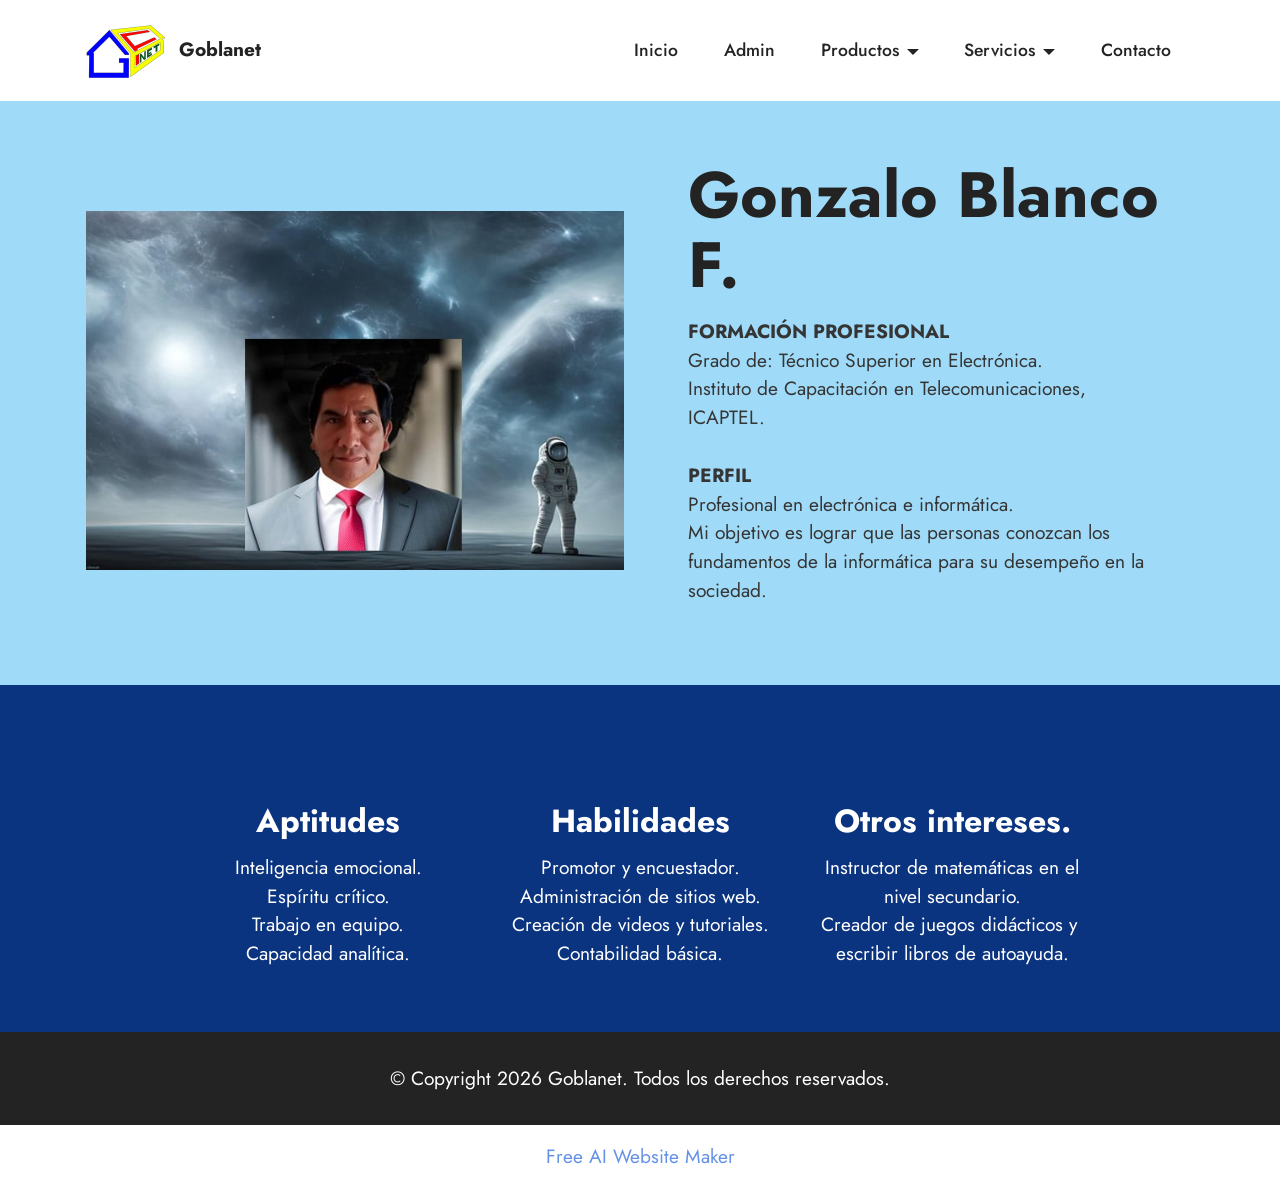
==== commit 4ab52cff: "cambiando algo" ====
--- a/admin.html
+++ b/admin.html
@@ -18,7 +18,7 @@
   <link rel="stylesheet" href="assets/theme/css/style.css">
   <link rel="preload" href="https://fonts.googleapis.com/css?family=Jost:100,200,300,400,500,600,700,800,900,100i,200i,300i,400i,500i,600i,700i,800i,900i&display=swap" as="style" onload="this.onload=null;this.rel='stylesheet'">
   <noscript><link rel="stylesheet" href="https://fonts.googleapis.com/css?family=Jost:100,200,300,400,500,600,700,800,900,100i,200i,300i,400i,500i,600i,700i,800i,900i&display=swap"></noscript>
-  <link rel="preload" as="style" href="assets/mobirise/css/mbr-additional.css?v=gtbp4K"><link rel="stylesheet" href="assets/mobirise/css/mbr-additional.css?v=gtbp4K" type="text/css">
+  <link rel="preload" as="style" href="assets/mobirise/css/mbr-additional.css?v=nHfY5n"><link rel="stylesheet" href="assets/mobirise/css/mbr-additional.css?v=nHfY5n" type="text/css">
 
   
   
@@ -149,7 +149,7 @@
             </div>
         </div>
     </div>
-</section><section class="display-7" style="padding: 0;align-items: center;justify-content: center;flex-wrap: wrap;    align-content: center;display: flex;position: relative;height: 4rem;"><a href="https://mobiri.se/2001822" style="flex: 1 1;height: 4rem;position: absolute;width: 100%;z-index: 1;"><img alt="" style="height: 4rem;" src="[data-uri]"></a><p style="margin: 0;text-align: center;" class="display-7">&#8204;</p><a style="z-index:1" href="https://mobirise.com/drag-drop-website-builder.html">Drag and Drop Website Builder</a></section><script src="assets/bootstrap/js/bootstrap.bundle.min.js"></script>  <script src="assets/smoothscroll/smooth-scroll.js"></script>  <script src="assets/ytplayer/index.js"></script>  <script src="assets/dropdown/js/navbar-dropdown.js"></script>  <script src="assets/theme/js/script.js"></script>  
+</section><section class="display-7" style="padding: 0;align-items: center;justify-content: center;flex-wrap: wrap;    align-content: center;display: flex;position: relative;height: 4rem;"><a href="https://mobiri.se/2001822" style="flex: 1 1;height: 4rem;position: absolute;width: 100%;z-index: 1;"><img alt="" style="height: 4rem;" src="[data-uri]"></a><p style="margin: 0;text-align: center;" class="display-7">&#8204;</p><a style="z-index:1" href="https://mobirise.com/builder/ai-website-maker.html">Free AI Website Maker</a></section><script src="assets/bootstrap/js/bootstrap.bundle.min.js"></script>  <script src="assets/smoothscroll/smooth-scroll.js"></script>  <script src="assets/ytplayer/index.js"></script>  <script src="assets/dropdown/js/navbar-dropdown.js"></script>  <script src="assets/theme/js/script.js"></script>  
   
   
 </body>
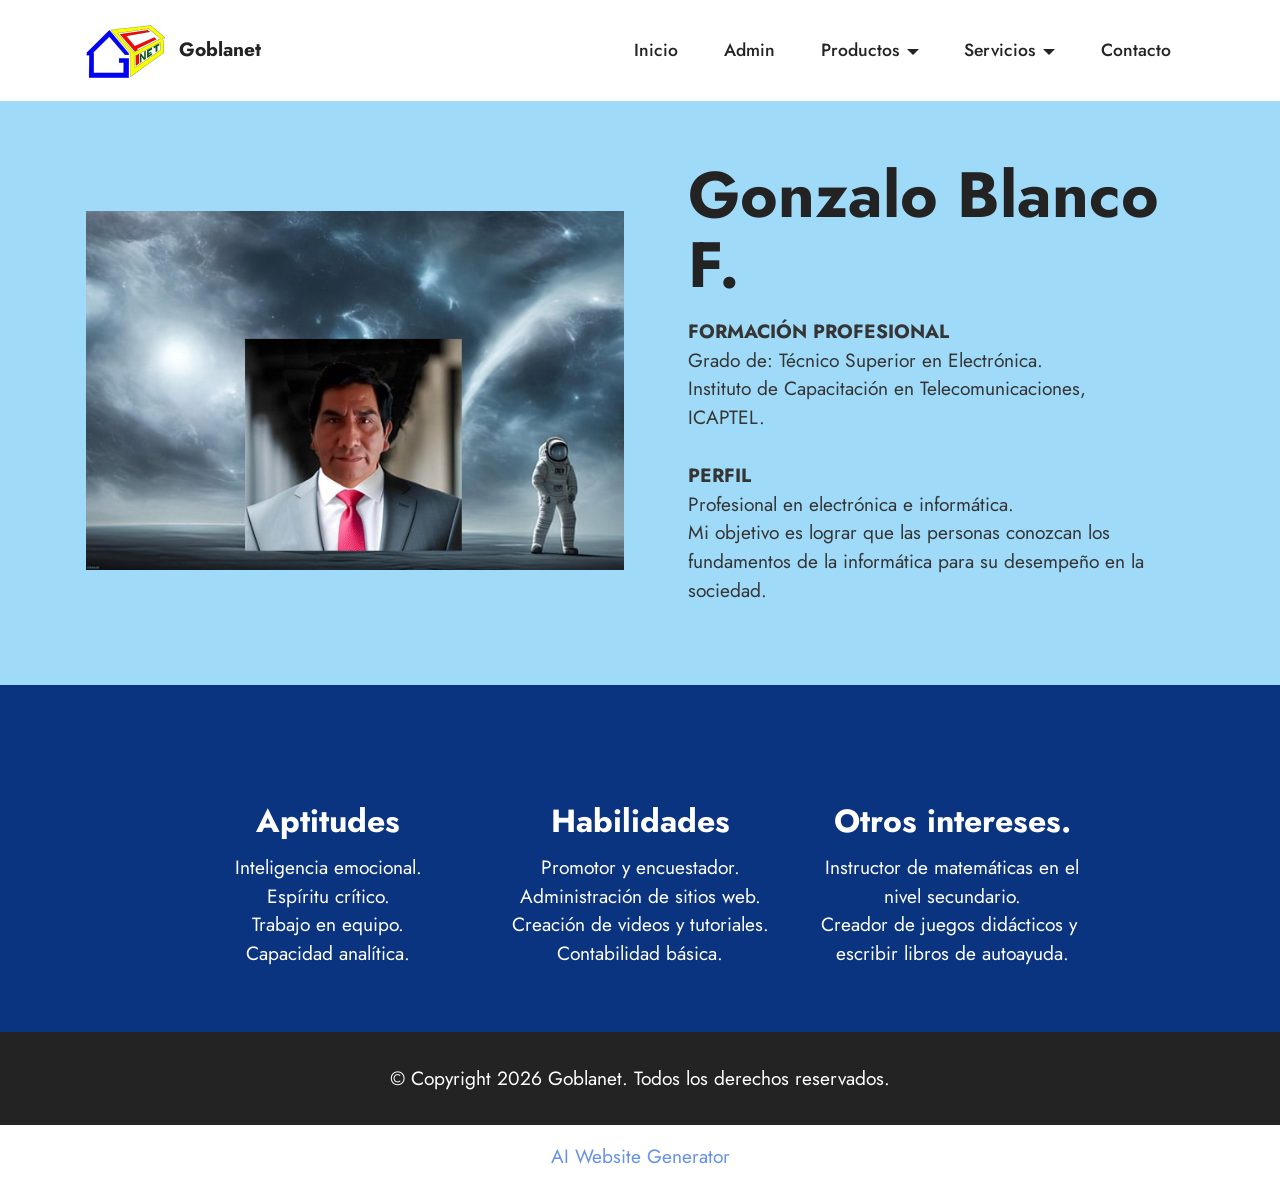
==== commit cbe63abd: "nuevo envio" ====
--- a/admin.html
+++ b/admin.html
@@ -18,7 +18,7 @@
   <link rel="stylesheet" href="assets/theme/css/style.css">
   <link rel="preload" href="https://fonts.googleapis.com/css?family=Jost:100,200,300,400,500,600,700,800,900,100i,200i,300i,400i,500i,600i,700i,800i,900i&display=swap" as="style" onload="this.onload=null;this.rel='stylesheet'">
   <noscript><link rel="stylesheet" href="https://fonts.googleapis.com/css?family=Jost:100,200,300,400,500,600,700,800,900,100i,200i,300i,400i,500i,600i,700i,800i,900i&display=swap"></noscript>
-  <link rel="preload" as="style" href="assets/mobirise/css/mbr-additional.css?v=nHfY5n"><link rel="stylesheet" href="assets/mobirise/css/mbr-additional.css?v=nHfY5n" type="text/css">
+  <link rel="preload" as="style" href="assets/mobirise/css/mbr-additional.css?v=DRLYMV"><link rel="stylesheet" href="assets/mobirise/css/mbr-additional.css?v=DRLYMV" type="text/css">
 
   
   
@@ -48,7 +48,7 @@
             </button>
             <div class="collapse navbar-collapse" id="navbarSupportedContent">
                 <ul class="navbar-nav nav-dropdown nav-right" data-app-modern-menu="true"><li class="nav-item"><a class="nav-link link text-black text-primary display-4" href="index.html">Inicio</a></li>
-                    <li class="nav-item"><a class="nav-link link text-black text-primary display-4" href="admin.html">Admin</a></li><li class="nav-item dropdown"><a class="nav-link link text-black text-primary dropdown-toggle display-4" href="index.html#header14-1j" data-toggle="dropdown-submenu" data-bs-toggle="dropdown" data-bs-auto-close="outside" aria-expanded="false">Productos</a><div class="dropdown-menu" aria-labelledby="dropdown-957"><a class="text-black text-primary dropdown-item display-4" href="ejercicios.html">Ejercicios</a><a class="text-black text-primary dropdown-item display-4" href="tutoriales.html">Tutoriales</a><a class="text-black text-primary dropdown-item display-4" href="textospdf.html">Textos pdf</a><a class="text-black text-primary dropdown-item display-4" href="registrodenotas.html">Registro</a><a class="text-black text-primary dropdown-item display-4" href="globex.html">Globex</a></div></li><li class="nav-item dropdown"><a class="nav-link link text-black text-primary dropdown-toggle display-4" href="index.html#header14-1j" data-toggle="dropdown-submenu" data-bs-toggle="dropdown" data-bs-auto-close="outside" aria-expanded="false">Servicios</a><div class="dropdown-menu" aria-labelledby="dropdown-927"><a class="text-black text-primary dropdown-item display-4" href="clasesmate.html">Matemáticas</a><a class="text-black text-primary dropdown-item display-4" href="avisosmitarija.html">Mi Tarija</a><a class="text-black text-primary dropdown-item display-4" href="servitec.html">Servitec</a></div></li>
+                    <li class="nav-item"><a class="nav-link link text-black text-primary display-4" href="admin.html">Admin</a></li><li class="nav-item dropdown open"><a class="nav-link link text-black text-primary dropdown-toggle show display-4" href="index.html#header14-1j" data-toggle="dropdown-submenu" data-bs-toggle="dropdown" data-bs-auto-close="outside" aria-expanded="true">Productos</a><div class="dropdown-menu show" aria-labelledby="dropdown-957" data-bs-popper="none"><a class="text-black text-primary dropdown-item display-4" href="ejercicios.html">Ejercicios</a><a class="text-black text-primary dropdown-item display-4" href="tutoriales.html">Tutoriales</a><a class="text-black text-primary dropdown-item display-4" href="textospdf.html">Textos pdf</a><a class="text-black text-primary dropdown-item display-4" href="registrodenotas.html">Registro</a><a class="text-black text-primary dropdown-item display-4" href="globex.html">Globex</a></div></li><li class="nav-item dropdown"><a class="nav-link link text-black text-primary dropdown-toggle display-4" href="index.html#header14-1j" data-toggle="dropdown-submenu" data-bs-toggle="dropdown" data-bs-auto-close="outside" aria-expanded="false">Servicios</a><div class="dropdown-menu" aria-labelledby="dropdown-927"><a class="text-black text-primary dropdown-item display-4" href="avisosmitarija.html">Mi Tarija</a><a class="text-black text-primary dropdown-item display-4" href="servitec.html">Servitec</a></div></li>
                     <li class="nav-item"><a class="nav-link link text-black text-primary display-4" href="contacto.html">Contacto</a></li></ul>
                 
                 
@@ -149,7 +149,7 @@
             </div>
         </div>
     </div>
-</section><section class="display-7" style="padding: 0;align-items: center;justify-content: center;flex-wrap: wrap;    align-content: center;display: flex;position: relative;height: 4rem;"><a href="https://mobiri.se/2001822" style="flex: 1 1;height: 4rem;position: absolute;width: 100%;z-index: 1;"><img alt="" style="height: 4rem;" src="[data-uri]"></a><p style="margin: 0;text-align: center;" class="display-7">&#8204;</p><a style="z-index:1" href="https://mobirise.com/builder/ai-website-maker.html">Free AI Website Maker</a></section><script src="assets/bootstrap/js/bootstrap.bundle.min.js"></script>  <script src="assets/smoothscroll/smooth-scroll.js"></script>  <script src="assets/ytplayer/index.js"></script>  <script src="assets/dropdown/js/navbar-dropdown.js"></script>  <script src="assets/theme/js/script.js"></script>  
+</section><section class="display-7" style="padding: 0;align-items: center;justify-content: center;flex-wrap: wrap;    align-content: center;display: flex;position: relative;height: 4rem;"><a href="https://mobiri.se/2001822" style="flex: 1 1;height: 4rem;position: absolute;width: 100%;z-index: 1;"><img alt="" style="height: 4rem;" src="[data-uri]"></a><p style="margin: 0;text-align: center;" class="display-7">&#8204;</p><a style="z-index:1" href="https://mobirise.com/builder/ai-website-generator.html">AI Website Generator</a></section><script src="assets/bootstrap/js/bootstrap.bundle.min.js"></script>  <script src="assets/smoothscroll/smooth-scroll.js"></script>  <script src="assets/ytplayer/index.js"></script>  <script src="assets/dropdown/js/navbar-dropdown.js"></script>  <script src="assets/theme/js/script.js"></script>  
   
   
 </body>
--- a/assets/mobirise/css/mbr-additional.css
+++ b/assets/mobirise/css/mbr-additional.css
@@ -1115,12 +1115,18 @@
 }
 @media (min-width: 992px) {
   .cid-sFzFvgBfc0 .item-wrapper .item-content {
-    padding: 2rem;
+    padding: 2rem 2rem 0;
+  }
+  .cid-sFzFvgBfc0 .item-wrapper .item-footer {
+    padding: 0 2rem 2rem;
   }
 }
 @media (max-width: 991px) {
   .cid-sFzFvgBfc0 .item-wrapper .item-content {
-    padding: 1rem;
+    padding: 1rem 1rem 0;
+  }
+  .cid-sFzFvgBfc0 .item-wrapper .item-footer {
+    padding: 0 1rem 1rem;
   }
 }
 .cid-sFzFvgBfc0 .mbr-section-btn {
@@ -1166,12 +1172,18 @@
 }
 @media (min-width: 992px) {
   .cid-vsGP8QHa1M .item-wrapper .item-content {
-    padding: 2rem;
+    padding: 2rem 2rem 0;
+  }
+  .cid-vsGP8QHa1M .item-wrapper .item-footer {
+    padding: 0 2rem 2rem;
   }
 }
 @media (max-width: 991px) {
   .cid-vsGP8QHa1M .item-wrapper .item-content {
-    padding: 1rem;
+    padding: 1rem 1rem 0;
+  }
+  .cid-vsGP8QHa1M .item-wrapper .item-footer {
+    padding: 0 1rem 1rem;
   }
 }
 .cid-vsGP8QHa1M .mbr-section-btn {
@@ -1188,58 +1200,6 @@
   text-align: left;
 }
 .cid-vsGP8QHa1M .item-subtitle {
-  text-align: left;
-}
-.cid-vsGNCXV7Kb {
-  padding-top: 2rem;
-  padding-bottom: 2rem;
-  background-color: #4479d9;
-}
-.cid-vsGNCXV7Kb img,
-.cid-vsGNCXV7Kb .item-img {
-  width: 100%;
-}
-.cid-vsGNCXV7Kb .item:focus,
-.cid-vsGNCXV7Kb span:focus {
-  outline: none;
-}
-.cid-vsGNCXV7Kb .item {
-  cursor: pointer;
-  margin-bottom: 2rem;
-}
-.cid-vsGNCXV7Kb .item-wrapper {
-  position: relative;
-  border-radius: 4px;
-  background: #ffffff;
-  height: 100%;
-  display: flex;
-  flex-flow: column nowrap;
-}
-@media (min-width: 992px) {
-  .cid-vsGNCXV7Kb .item-wrapper .item-content {
-    padding: 2rem;
-  }
-}
-@media (max-width: 991px) {
-  .cid-vsGNCXV7Kb .item-wrapper .item-content {
-    padding: 1rem;
-  }
-}
-.cid-vsGNCXV7Kb .mbr-section-btn {
-  margin-top: auto !important;
-}
-.cid-vsGNCXV7Kb .mbr-section-title {
-  color: #000000;
-}
-.cid-vsGNCXV7Kb .mbr-text,
-.cid-vsGNCXV7Kb .mbr-section-btn {
-  text-align: left;
-}
-.cid-vsGNCXV7Kb .item-title {
-  text-align: left;
-  color: #0b3480;
-}
-.cid-vsGNCXV7Kb .item-subtitle {
   text-align: left;
 }
 .cid-sFCygHrmNf {
@@ -1309,508 +1269,6 @@
   width: 100%;
 }
 .cid-sFCygHrmNf .row .row-copirayt p {
-  width: 100%;
-}
-.cid-vsGPEbxZ6I .navbar-dropdown {
-  position: relative !important;
-}
-.cid-vsGPEbxZ6I .navbar-dropdown {
-  position: absolute !important;
-}
-.cid-vsGPEbxZ6I .dropdown-item:before {
-  font-family: Moririse2 !important;
-  content: "\e966";
-  display: inline-block;
-  width: 0;
-  position: absolute;
-  left: 1rem;
-  top: 0.5rem;
-  margin-right: 0.5rem;
-  line-height: 1;
-  font-size: inherit;
-  vertical-align: middle;
-  text-align: center;
-  overflow: hidden;
-  transform: scale(0, 1);
-  transition: all 0.25s ease-in-out;
-}
-.cid-vsGPEbxZ6I .dropdown-menu {
-  padding: 0;
-  border-radius: 4px;
-  box-shadow: 0 1px 3px 0 rgba(0, 0, 0, 0.1);
-}
-.cid-vsGPEbxZ6I .dropdown-item {
-  border-bottom: 1px solid #e6e6e6;
-}
-.cid-vsGPEbxZ6I .dropdown-item:hover,
-.cid-vsGPEbxZ6I .dropdown-item:focus {
-  background: #6592e6 !important;
-  color: white !important;
-}
-.cid-vsGPEbxZ6I .dropdown-item:first-child {
-  border-top-left-radius: 4px;
-  border-top-right-radius: 4px;
-}
-.cid-vsGPEbxZ6I .dropdown-item:last-child {
-  border-bottom: none;
-  border-bottom-left-radius: 4px;
-  border-bottom-right-radius: 4px;
-}
-.cid-vsGPEbxZ6I .nav-dropdown .link {
-  padding: 0 0.3em !important;
-  margin: 0.667em 1em !important;
-}
-.cid-vsGPEbxZ6I .nav-dropdown .link.dropdown-toggle::after {
-  margin-left: 0.5rem;
-  margin-top: 0.2rem;
-}
-.cid-vsGPEbxZ6I .nav-link {
-  position: relative;
-}
-.cid-vsGPEbxZ6I .container {
-  display: flex;
-  margin: auto;
-}
-.cid-vsGPEbxZ6I .iconfont-wrapper {
-  color: #000000 !important;
-  font-size: 1.5rem;
-  padding-right: 0.5rem;
-}
-.cid-vsGPEbxZ6I .dropdown-menu,
-.cid-vsGPEbxZ6I .navbar.opened {
-  background: #ffffff !important;
-}
-.cid-vsGPEbxZ6I .nav-item:focus,
-.cid-vsGPEbxZ6I .nav-link:focus {
-  outline: none;
-}
-.cid-vsGPEbxZ6I .dropdown .dropdown-menu .dropdown-item {
-  width: auto;
-  transition: all 0.25s ease-in-out;
-}
-.cid-vsGPEbxZ6I .dropdown .dropdown-menu .dropdown-item::after {
-  right: 0.5rem;
-}
-.cid-vsGPEbxZ6I .dropdown .dropdown-menu .dropdown-item .mbr-iconfont {
-  margin-right: 0.5rem;
-  vertical-align: sub;
-}
-.cid-vsGPEbxZ6I .dropdown .dropdown-menu .dropdown-item .mbr-iconfont:before {
-  display: inline-block;
-  transform: scale(1, 1);
-  transition: all 0.25s ease-in-out;
-}
-.cid-vsGPEbxZ6I .collapsed .dropdown-menu .dropdown-item:before {
-  display: none;
-}
-.cid-vsGPEbxZ6I .collapsed .dropdown .dropdown-menu .dropdown-item {
-  padding: 0.235em 1.5em 0.235em 1.5em !important;
-  transition: none;
-  margin: 0 !important;
-}
-.cid-vsGPEbxZ6I .navbar {
-  min-height: 70px;
-  transition: all 0.3s;
-  border-bottom: 1px solid transparent;
-  position: absolute;
-  background: #ffffff;
-}
-.cid-vsGPEbxZ6I .navbar.opened {
-  transition: all 0.3s;
-}
-.cid-vsGPEbxZ6I .navbar .dropdown-item {
-  padding: 0.5rem 1.8rem;
-}
-.cid-vsGPEbxZ6I .navbar .navbar-logo img {
-  width: auto;
-}
-.cid-vsGPEbxZ6I .navbar .navbar-collapse {
-  justify-content: flex-end;
-  z-index: 1;
-}
-.cid-vsGPEbxZ6I .navbar.collapsed {
-  justify-content: center;
-}
-.cid-vsGPEbxZ6I .navbar.collapsed .nav-item .nav-link::before {
-  display: none;
-}
-.cid-vsGPEbxZ6I .navbar.collapsed.opened .dropdown-menu {
-  top: 0;
-}
-@media (min-width: 992px) {
-  .cid-vsGPEbxZ6I .navbar.collapsed.opened:not(.navbar-short) .navbar-collapse {
-    max-height: calc(98.5vh - 5rem);
-  }
-}
-.cid-vsGPEbxZ6I .navbar.collapsed .dropdown-menu .dropdown-submenu {
-  left: 0 !important;
-}
-.cid-vsGPEbxZ6I .navbar.collapsed .dropdown-menu .dropdown-item:after {
-  right: auto;
-}
-.cid-vsGPEbxZ6I .navbar.collapsed .dropdown-menu .dropdown-toggle[data-toggle="dropdown-submenu"]:after {
-  margin-left: 0.5rem;
-  margin-top: 0.2rem;
-  border-top: 0.35em solid;
-  border-right: 0.35em solid transparent;
-  border-left: 0.35em solid transparent;
-  border-bottom: 0;
-  top: 41%;
-}
-.cid-vsGPEbxZ6I .navbar.collapsed ul.navbar-nav li {
-  margin: auto;
-}
-.cid-vsGPEbxZ6I .navbar.collapsed .dropdown-menu .dropdown-item {
-  padding: 0.25rem 1.5rem;
-  text-align: center;
-}
-.cid-vsGPEbxZ6I .navbar.collapsed .icons-menu {
-  padding-left: 0;
-  padding-right: 0;
-  padding-top: 0.5rem;
-  padding-bottom: 0.5rem;
-}
-@media (max-width: 991px) {
-  .cid-vsGPEbxZ6I .navbar .nav-item .nav-link::before {
-    display: none;
-  }
-  .cid-vsGPEbxZ6I .navbar.opened .dropdown-menu {
-    top: 0;
-  }
-  .cid-vsGPEbxZ6I .navbar .dropdown-menu .dropdown-submenu {
-    left: 0 !important;
-  }
-  .cid-vsGPEbxZ6I .navbar .dropdown-menu .dropdown-item:after {
-    right: auto;
-  }
-  .cid-vsGPEbxZ6I .navbar .dropdown-menu .dropdown-toggle[data-toggle="dropdown-submenu"]:after {
-    margin-left: 0.5rem;
-    margin-top: 0.2rem;
-    border-top: 0.35em solid;
-    border-right: 0.35em solid transparent;
-    border-left: 0.35em solid transparent;
-    border-bottom: 0;
-    top: 40%;
-  }
-  .cid-vsGPEbxZ6I .navbar .navbar-logo img {
-    height: 3rem !important;
-  }
-  .cid-vsGPEbxZ6I .navbar ul.navbar-nav li {
-    margin: auto;
-  }
-  .cid-vsGPEbxZ6I .navbar .dropdown-menu .dropdown-item {
-    padding: 0.25rem 1.5rem !important;
-    text-align: center;
-  }
-  .cid-vsGPEbxZ6I .navbar .navbar-brand {
-    flex-shrink: initial;
-    flex-basis: auto;
-    word-break: break-word;
-    padding-right: 2rem;
-  }
-  .cid-vsGPEbxZ6I .navbar .navbar-toggler {
-    flex-basis: auto;
-  }
-  .cid-vsGPEbxZ6I .navbar .icons-menu {
-    padding-left: 0;
-    padding-top: 0.5rem;
-    padding-bottom: 0.5rem;
-  }
-}
-.cid-vsGPEbxZ6I .navbar.navbar-short {
-  min-height: 60px;
-}
-.cid-vsGPEbxZ6I .navbar.navbar-short .navbar-logo img {
-  height: 2.5rem !important;
-}
-.cid-vsGPEbxZ6I .navbar.navbar-short .navbar-brand {
-  min-height: 60px;
-  padding: 0;
-}
-.cid-vsGPEbxZ6I .navbar-brand {
-  min-height: 70px;
-  flex-shrink: 0;
-  align-items: center;
-  margin-right: 0;
-  padding: 10px 0;
-  transition: all 0.3s;
-  word-break: break-word;
-  z-index: 1;
-}
-.cid-vsGPEbxZ6I .navbar-brand .navbar-caption {
-  line-height: inherit !important;
-}
-.cid-vsGPEbxZ6I .navbar-brand .navbar-logo a {
-  outline: none;
-}
-.cid-vsGPEbxZ6I .dropdown-item.active,
-.cid-vsGPEbxZ6I .dropdown-item:active {
-  background-color: transparent;
-}
-.cid-vsGPEbxZ6I .navbar-expand-lg .navbar-nav .nav-link {
-  padding: 0;
-}
-.cid-vsGPEbxZ6I .nav-dropdown .link.dropdown-toggle {
-  margin-right: 1.667em;
-}
-.cid-vsGPEbxZ6I .nav-dropdown .link.dropdown-toggle[aria-expanded="true"] {
-  margin-right: 0;
-  padding: 0.667em 1.667em;
-}
-.cid-vsGPEbxZ6I .navbar.navbar-expand-lg .dropdown .dropdown-menu {
-  background: #ffffff;
-}
-.cid-vsGPEbxZ6I .navbar.navbar-expand-lg .dropdown .dropdown-menu .dropdown-submenu {
-  margin: 0;
-  left: 100%;
-}
-.cid-vsGPEbxZ6I .navbar .dropdown.open > .dropdown-menu {
-  display: block;
-}
-.cid-vsGPEbxZ6I ul.navbar-nav {
-  flex-wrap: wrap;
-}
-.cid-vsGPEbxZ6I .navbar-buttons {
-  text-align: center;
-  min-width: 170px;
-}
-.cid-vsGPEbxZ6I button.navbar-toggler {
-  outline: none;
-  width: 31px;
-  height: 20px;
-  cursor: pointer;
-  transition: all 0.2s;
-  position: relative;
-  align-self: center;
-}
-.cid-vsGPEbxZ6I button.navbar-toggler .hamburger span {
-  position: absolute;
-  right: 0;
-  width: 30px;
-  height: 2px;
-  border-right: 5px;
-  background-color: #000000;
-}
-.cid-vsGPEbxZ6I button.navbar-toggler .hamburger span:nth-child(1) {
-  top: 0;
-  transition: all 0.2s;
-}
-.cid-vsGPEbxZ6I button.navbar-toggler .hamburger span:nth-child(2) {
-  top: 8px;
-  transition: all 0.15s;
-}
-.cid-vsGPEbxZ6I button.navbar-toggler .hamburger span:nth-child(3) {
-  top: 8px;
-  transition: all 0.15s;
-}
-.cid-vsGPEbxZ6I button.navbar-toggler .hamburger span:nth-child(4) {
-  top: 16px;
-  transition: all 0.2s;
-}
-.cid-vsGPEbxZ6I nav.opened .hamburger span:nth-child(1) {
-  top: 8px;
-  width: 0;
-  opacity: 0;
-  right: 50%;
-  transition: all 0.2s;
-}
-.cid-vsGPEbxZ6I nav.opened .hamburger span:nth-child(2) {
-  transform: rotate(45deg);
-  transition: all 0.25s;
-}
-.cid-vsGPEbxZ6I nav.opened .hamburger span:nth-child(3) {
-  transform: rotate(-45deg);
-  transition: all 0.25s;
-}
-.cid-vsGPEbxZ6I nav.opened .hamburger span:nth-child(4) {
-  top: 8px;
-  width: 0;
-  opacity: 0;
-  right: 50%;
-  transition: all 0.2s;
-}
-.cid-vsGPEbxZ6I .navbar-dropdown {
-  padding: 0 1rem;
-}
-.cid-vsGPEbxZ6I a.nav-link {
-  display: flex;
-  align-items: center;
-  justify-content: center;
-}
-.cid-vsGPEbxZ6I .icons-menu {
-  flex-wrap: nowrap;
-  display: flex;
-  justify-content: center;
-  padding-left: 1rem;
-  padding-right: 1rem;
-  padding-top: 0.3rem;
-  text-align: center;
-}
-@media screen and (-ms-high-contrast: active), (-ms-high-contrast: none) {
-  .cid-vsGPEbxZ6I .navbar {
-    height: 70px;
-  }
-  .cid-vsGPEbxZ6I .navbar.opened {
-    height: auto;
-  }
-  .cid-vsGPEbxZ6I .nav-item .nav-link:hover::before {
-    width: 175%;
-    max-width: calc(100% + 2rem);
-    left: -1rem;
-  }
-}
-.cid-vsGPEdoq4T {
-  padding-top: 10rem;
-  padding-bottom: 4rem;
-  background-color: #1b57c5;
-}
-.cid-vsGPEdoq4T .row {
-  flex-direction: row-reverse;
-}
-@media (max-width: 991px) {
-  .cid-vsGPEdoq4T .image-wrapper {
-    margin-bottom: 2rem;
-  }
-}
-.cid-vsGPEdoq4T .image-wrapper img {
-  width: 100%;
-  object-fit: cover;
-}
-@media (min-width: 992px) {
-  .cid-vsGPEdoq4T .text-wrapper {
-    padding: 0 2rem;
-  }
-}
-@media (max-width: 768px) {
-  .cid-vsGPEdoq4T .text-wrapper {
-    margin-bottom: 2rem;
-  }
-}
-.cid-vsGPEdoq4T .mbr-text,
-.cid-vsGPEdoq4T .mbr-section-btn {
-  color: #ffffff;
-}
-.cid-vsGPEdoq4T .mbr-section-title {
-  color: #ffffff;
-}
-.cid-vsGPEeJs29 {
-  padding-top: 3rem;
-  padding-bottom: 2rem;
-  background-color: #fafafa;
-}
-.cid-vsGPEeJs29 img,
-.cid-vsGPEeJs29 .item-img {
-  width: 100%;
-}
-.cid-vsGPEeJs29 .item:focus,
-.cid-vsGPEeJs29 span:focus {
-  outline: none;
-}
-.cid-vsGPEeJs29 .item {
-  cursor: pointer;
-  margin-bottom: 2rem;
-}
-.cid-vsGPEeJs29 .item-wrapper {
-  position: relative;
-  border-radius: 4px;
-  background: #ffffff;
-  height: 100%;
-  display: flex;
-  flex-flow: column nowrap;
-}
-@media (min-width: 992px) {
-  .cid-vsGPEeJs29 .item-wrapper .item-content {
-    padding: 2rem;
-  }
-}
-@media (max-width: 991px) {
-  .cid-vsGPEeJs29 .item-wrapper .item-content {
-    padding: 1rem;
-  }
-}
-.cid-vsGPEeJs29 .mbr-section-btn {
-  margin-top: auto !important;
-}
-.cid-vsGPEeJs29 .mbr-section-title {
-  color: #000000;
-}
-.cid-vsGPEeJs29 .mbr-text,
-.cid-vsGPEeJs29 .mbr-section-btn {
-  text-align: left;
-}
-.cid-vsGPEeJs29 .item-title {
-  text-align: left;
-}
-.cid-vsGPEeJs29 .item-subtitle {
-  text-align: left;
-}
-.cid-vsGPEqNCAQ {
-  padding-top: 2rem;
-  padding-bottom: 2rem;
-  background-color: #232323;
-}
-.cid-vsGPEqNCAQ .row-links {
-  width: 100%;
-  justify-content: center;
-}
-.cid-vsGPEqNCAQ .social-row {
-  width: 100%;
-  justify-content: center;
-}
-.cid-vsGPEqNCAQ .row {
-  flex-direction: column;
-  justify-content: center;
-  align-items: center;
-}
-.cid-vsGPEqNCAQ .row .foot-menu {
-  list-style: none;
-  display: flex;
-  justify-content: center;
-  flex-wrap: wrap;
-  padding: 0;
-  margin-bottom: 0;
-}
-.cid-vsGPEqNCAQ .row .foot-menu li {
-  padding: 0 1rem 1rem 1rem;
-}
-.cid-vsGPEqNCAQ .row .foot-menu li p {
-  margin: 0;
-}
-.cid-vsGPEqNCAQ .row .social-list {
-  width: auto;
-  padding-left: 0;
-  margin-bottom: 0;
-  list-style: none;
-  display: flex;
-  flex-wrap: wrap;
-  justify-content: flex-end;
-}
-.cid-vsGPEqNCAQ .row .social-list .mbr-iconfont-social {
-  font-size: 1.5rem;
-  color: #ffffff;
-}
-.cid-vsGPEqNCAQ .row .social-list .soc-item {
-  margin: 0 .5rem;
-}
-.cid-vsGPEqNCAQ .row .social-list a {
-  margin: 0;
-  opacity: .5;
-  transition: .2s linear;
-}
-.cid-vsGPEqNCAQ .row .social-list a:hover {
-  opacity: 1;
-}
-@media (max-width: 767px) {
-  .cid-vsGPEqNCAQ .row .social-list {
-    -webkit-justify-content: center;
-    justify-content: center;
-  }
-}
-.cid-vsGPEqNCAQ .row .row-copirayt {
-  word-break: break-word;
-  width: 100%;
-}
-.cid-vsGPEqNCAQ .row .row-copirayt p {
   width: 100%;
 }
 .cid-vsGQ0hOQYQ .navbar-dropdown {
@@ -3216,7 +2674,7 @@
 .cid-vsMbeEOgWX {
   padding-top: 10rem;
   padding-bottom: 4rem;
-  background-color: #ffffff;
+  background-color: #0b3480;
 }
 @media (max-width: 991px) {
   .cid-vsMbeEOgWX .image-wrapper {
@@ -3239,15 +2697,15 @@
 }
 .cid-vsMbeEOgWX .mbr-text,
 .cid-vsMbeEOgWX .mbr-section-btn {
-  color: #000000;
+  color: #ffffff;
 }
 .cid-vsMbeEOgWX .mbr-section-title {
-  color: #000000;
+  color: #ffffff;
 }
 .cid-vsMbeGVc0v {
   padding-top: 2rem;
   padding-bottom: 2rem;
-  background-color: #0b3480;
+  background-color: #4479d9;
 }
 .cid-vsMbeGVc0v img,
 .cid-vsMbeGVc0v .item-img {
@@ -3264,19 +2722,25 @@
 .cid-vsMbeGVc0v .item-wrapper {
   position: relative;
   border-radius: 4px;
-  background: #0b3480;
+  background: #ffffff;
   height: 100%;
   display: flex;
   flex-flow: column nowrap;
 }
 @media (min-width: 992px) {
   .cid-vsMbeGVc0v .item-wrapper .item-content {
-    padding: 2rem;
+    padding: 2rem 2rem 0;
+  }
+  .cid-vsMbeGVc0v .item-wrapper .item-footer {
+    padding: 0 2rem 2rem;
   }
 }
 @media (max-width: 991px) {
   .cid-vsMbeGVc0v .item-wrapper .item-content {
-    padding: 1rem;
+    padding: 1rem 1rem 0;
+  }
+  .cid-vsMbeGVc0v .item-wrapper .item-footer {
+    padding: 0 1rem 1rem;
   }
 }
 .cid-vsMbeGVc0v .mbr-section-btn {
@@ -3288,11 +2752,11 @@
 .cid-vsMbeGVc0v .mbr-text,
 .cid-vsMbeGVc0v .mbr-section-btn {
   text-align: left;
-  color: #ffffff;
+  color: #000000;
 }
 .cid-vsMbeGVc0v .item-title {
   text-align: left;
-  color: #ffffff;
+  color: #000000;
 }
 .cid-vsMbeGVc0v .item-subtitle {
   text-align: left;
@@ -3300,7 +2764,7 @@
 .cid-vsMbeJRq0S {
   padding-top: 1rem;
   padding-bottom: 1rem;
-  background-color: #0b3480;
+  background-color: #4479d9;
 }
 .cid-vsMbeJRq0S img,
 .cid-vsMbeJRq0S .item-img {
@@ -3320,19 +2784,25 @@
 .cid-vsMbeJRq0S .item-wrapper {
   position: relative;
   border-radius: 4px;
-  background: #0b3480;
+  background: #ffffff;
   height: 100%;
   display: flex;
   flex-flow: column nowrap;
 }
 @media (min-width: 992px) {
   .cid-vsMbeJRq0S .item-wrapper .item-content {
-    padding: 2rem;
+    padding: 2rem 2rem 0;
+  }
+  .cid-vsMbeJRq0S .item-wrapper .item-footer {
+    padding: 0 2rem 2rem;
   }
 }
 @media (max-width: 991px) {
   .cid-vsMbeJRq0S .item-wrapper .item-content {
-    padding: 1rem;
+    padding: 1rem 1rem 0;
+  }
+  .cid-vsMbeJRq0S .item-wrapper .item-footer {
+    padding: 0 1rem 1rem;
   }
 }
 .cid-vsMbeJRq0S .mbr-section-btn {
@@ -3344,11 +2814,11 @@
 .cid-vsMbeJRq0S .mbr-text,
 .cid-vsMbeJRq0S .mbr-section-btn {
   text-align: left;
-  color: #ffffff;
+  color: #000000;
 }
 .cid-vsMbeJRq0S .item-title {
   text-align: left;
-  color: #ffffff;
+  color: #000000;
 }
 .cid-vsMbeJRq0S .item-subtitle {
   text-align: left;
@@ -3771,9 +3241,9 @@
   }
 }
 .cid-vsMbgkOYy7 {
-  padding-top: 10rem;
-  padding-bottom: 4rem;
-  background-color: #1b57c5;
+  padding-top: 8rem;
+  padding-bottom: 2rem;
+  background-color: #4479d9;
 }
 .cid-vsMbgkOYy7 .row {
   flex-direction: row-reverse;
@@ -3807,7 +3277,7 @@
 .cid-vsMbglZYpD {
   padding-top: 1rem;
   padding-bottom: 1rem;
-  background-color: #1b57c5;
+  background-color: #ffffff;
 }
 .cid-vsMbglZYpD img,
 .cid-vsMbglZYpD .item-img {
@@ -3858,7 +3328,7 @@
 .cid-vsMbgp7N9r {
   padding-top: 1rem;
   padding-bottom: 1rem;
-  background-color: #1b57c5;
+  background-color: #4479d9;
 }
 .cid-vsMbgp7N9r img,
 .cid-vsMbgp7N9r .item-img {
@@ -3906,24 +3376,24 @@
 .cid-vsMbgp7N9r .item-subtitle {
   text-align: left;
 }
-.cid-vsRUFmJdO8 {
+.cid-vz4d0RNQnb {
   padding-top: 1rem;
   padding-bottom: 1rem;
-  background-color: #1b57c5;
-}
-.cid-vsRUFmJdO8 img,
-.cid-vsRUFmJdO8 .item-img {
-  width: 100%;
-}
-.cid-vsRUFmJdO8 .item:focus,
-.cid-vsRUFmJdO8 span:focus {
+  background-color: #ffffff;
+}
+.cid-vz4d0RNQnb img,
+.cid-vz4d0RNQnb .item-img {
+  width: 100%;
+}
+.cid-vz4d0RNQnb .item:focus,
+.cid-vz4d0RNQnb span:focus {
   outline: none;
 }
-.cid-vsRUFmJdO8 .item {
+.cid-vz4d0RNQnb .item {
   cursor: pointer;
   margin-bottom: 2rem;
 }
-.cid-vsRUFmJdO8 .item-wrapper {
+.cid-vz4d0RNQnb .item-wrapper {
   position: relative;
   border-radius: 4px;
   background: #ffffff;
@@ -3932,49 +3402,49 @@
   flex-flow: column nowrap;
 }
 @media (min-width: 992px) {
-  .cid-vsRUFmJdO8 .item-wrapper .item-content {
+  .cid-vz4d0RNQnb .item-wrapper .item-content {
     padding: 2rem;
   }
 }
 @media (max-width: 991px) {
-  .cid-vsRUFmJdO8 .item-wrapper .item-content {
+  .cid-vz4d0RNQnb .item-wrapper .item-content {
     padding: 1rem;
   }
 }
-.cid-vsRUFmJdO8 .mbr-section-btn {
+.cid-vz4d0RNQnb .mbr-section-btn {
   margin-top: auto !important;
 }
-.cid-vsRUFmJdO8 .mbr-section-title {
+.cid-vz4d0RNQnb .mbr-section-title {
   color: #000000;
 }
-.cid-vsRUFmJdO8 .mbr-text,
-.cid-vsRUFmJdO8 .mbr-section-btn {
+.cid-vz4d0RNQnb .mbr-text,
+.cid-vz4d0RNQnb .mbr-section-btn {
   text-align: left;
 }
-.cid-vsRUFmJdO8 .item-title {
+.cid-vz4d0RNQnb .item-title {
   text-align: left;
 }
-.cid-vsRUFmJdO8 .item-subtitle {
+.cid-vz4d0RNQnb .item-subtitle {
   text-align: left;
 }
-.cid-vsRUHdMtNI {
+.cid-vz4dhCsbPs {
   padding-top: 1rem;
   padding-bottom: 1rem;
-  background-color: #1b57c5;
-}
-.cid-vsRUHdMtNI img,
-.cid-vsRUHdMtNI .item-img {
-  width: 100%;
-}
-.cid-vsRUHdMtNI .item:focus,
-.cid-vsRUHdMtNI span:focus {
+  background-color: #4479d9;
+}
+.cid-vz4dhCsbPs img,
+.cid-vz4dhCsbPs .item-img {
+  width: 100%;
+}
+.cid-vz4dhCsbPs .item:focus,
+.cid-vz4dhCsbPs span:focus {
   outline: none;
 }
-.cid-vsRUHdMtNI .item {
+.cid-vz4dhCsbPs .item {
   cursor: pointer;
   margin-bottom: 2rem;
 }
-.cid-vsRUHdMtNI .item-wrapper {
+.cid-vz4dhCsbPs .item-wrapper {
   position: relative;
   border-radius: 4px;
   background: #ffffff;
@@ -3983,35 +3453,35 @@
   flex-flow: column nowrap;
 }
 @media (min-width: 992px) {
-  .cid-vsRUHdMtNI .item-wrapper .item-content {
+  .cid-vz4dhCsbPs .item-wrapper .item-content {
     padding: 2rem;
   }
 }
 @media (max-width: 991px) {
-  .cid-vsRUHdMtNI .item-wrapper .item-content {
+  .cid-vz4dhCsbPs .item-wrapper .item-content {
     padding: 1rem;
   }
 }
-.cid-vsRUHdMtNI .mbr-section-btn {
+.cid-vz4dhCsbPs .mbr-section-btn {
   margin-top: auto !important;
 }
-.cid-vsRUHdMtNI .mbr-section-title {
+.cid-vz4dhCsbPs .mbr-section-title {
   color: #000000;
 }
-.cid-vsRUHdMtNI .mbr-text,
-.cid-vsRUHdMtNI .mbr-section-btn {
+.cid-vz4dhCsbPs .mbr-text,
+.cid-vz4dhCsbPs .mbr-section-btn {
   text-align: left;
 }
-.cid-vsRUHdMtNI .item-title {
+.cid-vz4dhCsbPs .item-title {
   text-align: left;
 }
-.cid-vsRUHdMtNI .item-subtitle {
+.cid-vz4dhCsbPs .item-subtitle {
   text-align: left;
 }
 .cid-vsMbgtBvGs {
   padding-top: 1rem;
   padding-bottom: 1rem;
-  background-color: #1b57c5;
+  background-color: #ffffff;
 }
 .cid-vsMbgtBvGs img,
 .cid-vsMbgtBvGs .item-img {
@@ -4062,7 +3532,7 @@
 .cid-vsRXi8HfkI {
   padding-top: 1rem;
   padding-bottom: 1rem;
-  background-color: #1b57c5;
+  background-color: #4479d9;
 }
 .cid-vsRXi8HfkI img,
 .cid-vsRXi8HfkI .item-img {
@@ -4110,24 +3580,58 @@
 .cid-vsRXi8HfkI .item-subtitle {
   text-align: left;
 }
-.cid-vsRXQcKouz {
+.cid-vz4pUv7rmC {
   padding-top: 2rem;
+  padding-bottom: 2rem;
+  background-color: #ffffff;
+}
+.cid-vz4pUv7rmC .row {
+  flex-direction: row-reverse;
+}
+@media (max-width: 991px) {
+  .cid-vz4pUv7rmC .image-wrapper {
+    margin-bottom: 2rem;
+  }
+}
+.cid-vz4pUv7rmC .image-wrapper img {
+  width: 100%;
+  object-fit: cover;
+}
+@media (min-width: 992px) {
+  .cid-vz4pUv7rmC .text-wrapper {
+    padding: 0 2rem;
+  }
+}
+@media (max-width: 768px) {
+  .cid-vz4pUv7rmC .text-wrapper {
+    margin-bottom: 2rem;
+  }
+}
+.cid-vz4pUv7rmC .mbr-text,
+.cid-vz4pUv7rmC .mbr-section-btn {
+  color: #0b3480;
+}
+.cid-vz4pUv7rmC .mbr-section-title {
+  color: #0b3480;
+}
+.cid-vz4dW5YtAt {
+  padding-top: 1rem;
   padding-bottom: 1rem;
-  background-color: #0b3480;
-}
-.cid-vsRXQcKouz img,
-.cid-vsRXQcKouz .item-img {
-  width: 100%;
-}
-.cid-vsRXQcKouz .item:focus,
-.cid-vsRXQcKouz span:focus {
+  background-color: #4479d9;
+}
+.cid-vz4dW5YtAt img,
+.cid-vz4dW5YtAt .item-img {
+  width: 100%;
+}
+.cid-vz4dW5YtAt .item:focus,
+.cid-vz4dW5YtAt span:focus {
   outline: none;
 }
-.cid-vsRXQcKouz .item {
+.cid-vz4dW5YtAt .item {
   cursor: pointer;
   margin-bottom: 2rem;
 }
-.cid-vsRXQcKouz .item-wrapper {
+.cid-vz4dW5YtAt .item-wrapper {
   position: relative;
   border-radius: 4px;
   background: #ffffff;
@@ -4136,49 +3640,49 @@
   flex-flow: column nowrap;
 }
 @media (min-width: 992px) {
-  .cid-vsRXQcKouz .item-wrapper .item-content {
+  .cid-vz4dW5YtAt .item-wrapper .item-content {
     padding: 2rem;
   }
 }
 @media (max-width: 991px) {
-  .cid-vsRXQcKouz .item-wrapper .item-content {
+  .cid-vz4dW5YtAt .item-wrapper .item-content {
     padding: 1rem;
   }
 }
-.cid-vsRXQcKouz .mbr-section-btn {
+.cid-vz4dW5YtAt .mbr-section-btn {
   margin-top: auto !important;
 }
-.cid-vsRXQcKouz .mbr-section-title {
-  color: #ffffff;
-}
-.cid-vsRXQcKouz .mbr-text,
-.cid-vsRXQcKouz .mbr-section-btn {
+.cid-vz4dW5YtAt .mbr-section-title {
+  color: #0b3480;
+}
+.cid-vz4dW5YtAt .mbr-text,
+.cid-vz4dW5YtAt .mbr-section-btn {
   text-align: left;
 }
-.cid-vsRXQcKouz .item-title {
+.cid-vz4dW5YtAt .item-title {
   text-align: left;
 }
-.cid-vsRXQcKouz .item-subtitle {
+.cid-vz4dW5YtAt .item-subtitle {
   text-align: left;
 }
-.cid-vsRYeNV7JY {
+.cid-vz4er5rzhq {
   padding-top: 1rem;
   padding-bottom: 1rem;
-  background-color: #0b3480;
-}
-.cid-vsRYeNV7JY img,
-.cid-vsRYeNV7JY .item-img {
-  width: 100%;
-}
-.cid-vsRYeNV7JY .item:focus,
-.cid-vsRYeNV7JY span:focus {
+  background-color: #ffffff;
+}
+.cid-vz4er5rzhq img,
+.cid-vz4er5rzhq .item-img {
+  width: 100%;
+}
+.cid-vz4er5rzhq .item:focus,
+.cid-vz4er5rzhq span:focus {
   outline: none;
 }
-.cid-vsRYeNV7JY .item {
+.cid-vz4er5rzhq .item {
   cursor: pointer;
   margin-bottom: 2rem;
 }
-.cid-vsRYeNV7JY .item-wrapper {
+.cid-vz4er5rzhq .item-wrapper {
   position: relative;
   border-radius: 4px;
   background: #ffffff;
@@ -4187,29 +3691,29 @@
   flex-flow: column nowrap;
 }
 @media (min-width: 992px) {
-  .cid-vsRYeNV7JY .item-wrapper .item-content {
+  .cid-vz4er5rzhq .item-wrapper .item-content {
     padding: 2rem;
   }
 }
 @media (max-width: 991px) {
-  .cid-vsRYeNV7JY .item-wrapper .item-content {
+  .cid-vz4er5rzhq .item-wrapper .item-content {
     padding: 1rem;
   }
 }
-.cid-vsRYeNV7JY .mbr-section-btn {
+.cid-vz4er5rzhq .mbr-section-btn {
   margin-top: auto !important;
 }
-.cid-vsRYeNV7JY .mbr-section-title {
-  color: #000000;
-}
-.cid-vsRYeNV7JY .mbr-text,
-.cid-vsRYeNV7JY .mbr-section-btn {
+.cid-vz4er5rzhq .mbr-section-title {
+  color: #ffffff;
+}
+.cid-vz4er5rzhq .mbr-text,
+.cid-vz4er5rzhq .mbr-section-btn {
   text-align: left;
 }
-.cid-vsRYeNV7JY .item-title {
+.cid-vz4er5rzhq .item-title {
   text-align: left;
 }
-.cid-vsRYeNV7JY .item-subtitle {
+.cid-vz4er5rzhq .item-subtitle {
   text-align: left;
 }
 .cid-vsMbgAR1X5 {
--- a/assets/mobirise/css/mbr-additional.css
+++ b/assets/mobirise/css/mbr-additional.css
@@ -1115,12 +1115,18 @@
 }
 @media (min-width: 992px) {
   .cid-sFzFvgBfc0 .item-wrapper .item-content {
-    padding: 2rem;
+    padding: 2rem 2rem 0;
+  }
+  .cid-sFzFvgBfc0 .item-wrapper .item-footer {
+    padding: 0 2rem 2rem;
   }
 }
 @media (max-width: 991px) {
   .cid-sFzFvgBfc0 .item-wrapper .item-content {
-    padding: 1rem;
+    padding: 1rem 1rem 0;
+  }
+  .cid-sFzFvgBfc0 .item-wrapper .item-footer {
+    padding: 0 1rem 1rem;
   }
 }
 .cid-sFzFvgBfc0 .mbr-section-btn {
@@ -1166,12 +1172,18 @@
 }
 @media (min-width: 992px) {
   .cid-vsGP8QHa1M .item-wrapper .item-content {
-    padding: 2rem;
+    padding: 2rem 2rem 0;
+  }
+  .cid-vsGP8QHa1M .item-wrapper .item-footer {
+    padding: 0 2rem 2rem;
   }
 }
 @media (max-width: 991px) {
   .cid-vsGP8QHa1M .item-wrapper .item-content {
-    padding: 1rem;
+    padding: 1rem 1rem 0;
+  }
+  .cid-vsGP8QHa1M .item-wrapper .item-footer {
+    padding: 0 1rem 1rem;
   }
 }
 .cid-vsGP8QHa1M .mbr-section-btn {
@@ -1188,58 +1200,6 @@
   text-align: left;
 }
 .cid-vsGP8QHa1M .item-subtitle {
-  text-align: left;
-}
-.cid-vsGNCXV7Kb {
-  padding-top: 2rem;
-  padding-bottom: 2rem;
-  background-color: #4479d9;
-}
-.cid-vsGNCXV7Kb img,
-.cid-vsGNCXV7Kb .item-img {
-  width: 100%;
-}
-.cid-vsGNCXV7Kb .item:focus,
-.cid-vsGNCXV7Kb span:focus {
-  outline: none;
-}
-.cid-vsGNCXV7Kb .item {
-  cursor: pointer;
-  margin-bottom: 2rem;
-}
-.cid-vsGNCXV7Kb .item-wrapper {
-  position: relative;
-  border-radius: 4px;
-  background: #ffffff;
-  height: 100%;
-  display: flex;
-  flex-flow: column nowrap;
-}
-@media (min-width: 992px) {
-  .cid-vsGNCXV7Kb .item-wrapper .item-content {
-    padding: 2rem;
-  }
-}
-@media (max-width: 991px) {
-  .cid-vsGNCXV7Kb .item-wrapper .item-content {
-    padding: 1rem;
-  }
-}
-.cid-vsGNCXV7Kb .mbr-section-btn {
-  margin-top: auto !important;
-}
-.cid-vsGNCXV7Kb .mbr-section-title {
-  color: #000000;
-}
-.cid-vsGNCXV7Kb .mbr-text,
-.cid-vsGNCXV7Kb .mbr-section-btn {
-  text-align: left;
-}
-.cid-vsGNCXV7Kb .item-title {
-  text-align: left;
-  color: #0b3480;
-}
-.cid-vsGNCXV7Kb .item-subtitle {
   text-align: left;
 }
 .cid-sFCygHrmNf {
@@ -1309,508 +1269,6 @@
   width: 100%;
 }
 .cid-sFCygHrmNf .row .row-copirayt p {
-  width: 100%;
-}
-.cid-vsGPEbxZ6I .navbar-dropdown {
-  position: relative !important;
-}
-.cid-vsGPEbxZ6I .navbar-dropdown {
-  position: absolute !important;
-}
-.cid-vsGPEbxZ6I .dropdown-item:before {
-  font-family: Moririse2 !important;
-  content: "\e966";
-  display: inline-block;
-  width: 0;
-  position: absolute;
-  left: 1rem;
-  top: 0.5rem;
-  margin-right: 0.5rem;
-  line-height: 1;
-  font-size: inherit;
-  vertical-align: middle;
-  text-align: center;
-  overflow: hidden;
-  transform: scale(0, 1);
-  transition: all 0.25s ease-in-out;
-}
-.cid-vsGPEbxZ6I .dropdown-menu {
-  padding: 0;
-  border-radius: 4px;
-  box-shadow: 0 1px 3px 0 rgba(0, 0, 0, 0.1);
-}
-.cid-vsGPEbxZ6I .dropdown-item {
-  border-bottom: 1px solid #e6e6e6;
-}
-.cid-vsGPEbxZ6I .dropdown-item:hover,
-.cid-vsGPEbxZ6I .dropdown-item:focus {
-  background: #6592e6 !important;
-  color: white !important;
-}
-.cid-vsGPEbxZ6I .dropdown-item:first-child {
-  border-top-left-radius: 4px;
-  border-top-right-radius: 4px;
-}
-.cid-vsGPEbxZ6I .dropdown-item:last-child {
-  border-bottom: none;
-  border-bottom-left-radius: 4px;
-  border-bottom-right-radius: 4px;
-}
-.cid-vsGPEbxZ6I .nav-dropdown .link {
-  padding: 0 0.3em !important;
-  margin: 0.667em 1em !important;
-}
-.cid-vsGPEbxZ6I .nav-dropdown .link.dropdown-toggle::after {
-  margin-left: 0.5rem;
-  margin-top: 0.2rem;
-}
-.cid-vsGPEbxZ6I .nav-link {
-  position: relative;
-}
-.cid-vsGPEbxZ6I .container {
-  display: flex;
-  margin: auto;
-}
-.cid-vsGPEbxZ6I .iconfont-wrapper {
-  color: #000000 !important;
-  font-size: 1.5rem;
-  padding-right: 0.5rem;
-}
-.cid-vsGPEbxZ6I .dropdown-menu,
-.cid-vsGPEbxZ6I .navbar.opened {
-  background: #ffffff !important;
-}
-.cid-vsGPEbxZ6I .nav-item:focus,
-.cid-vsGPEbxZ6I .nav-link:focus {
-  outline: none;
-}
-.cid-vsGPEbxZ6I .dropdown .dropdown-menu .dropdown-item {
-  width: auto;
-  transition: all 0.25s ease-in-out;
-}
-.cid-vsGPEbxZ6I .dropdown .dropdown-menu .dropdown-item::after {
-  right: 0.5rem;
-}
-.cid-vsGPEbxZ6I .dropdown .dropdown-menu .dropdown-item .mbr-iconfont {
-  margin-right: 0.5rem;
-  vertical-align: sub;
-}
-.cid-vsGPEbxZ6I .dropdown .dropdown-menu .dropdown-item .mbr-iconfont:before {
-  display: inline-block;
-  transform: scale(1, 1);
-  transition: all 0.25s ease-in-out;
-}
-.cid-vsGPEbxZ6I .collapsed .dropdown-menu .dropdown-item:before {
-  display: none;
-}
-.cid-vsGPEbxZ6I .collapsed .dropdown .dropdown-menu .dropdown-item {
-  padding: 0.235em 1.5em 0.235em 1.5em !important;
-  transition: none;
-  margin: 0 !important;
-}
-.cid-vsGPEbxZ6I .navbar {
-  min-height: 70px;
-  transition: all 0.3s;
-  border-bottom: 1px solid transparent;
-  position: absolute;
-  background: #ffffff;
-}
-.cid-vsGPEbxZ6I .navbar.opened {
-  transition: all 0.3s;
-}
-.cid-vsGPEbxZ6I .navbar .dropdown-item {
-  padding: 0.5rem 1.8rem;
-}
-.cid-vsGPEbxZ6I .navbar .navbar-logo img {
-  width: auto;
-}
-.cid-vsGPEbxZ6I .navbar .navbar-collapse {
-  justify-content: flex-end;
-  z-index: 1;
-}
-.cid-vsGPEbxZ6I .navbar.collapsed {
-  justify-content: center;
-}
-.cid-vsGPEbxZ6I .navbar.collapsed .nav-item .nav-link::before {
-  display: none;
-}
-.cid-vsGPEbxZ6I .navbar.collapsed.opened .dropdown-menu {
-  top: 0;
-}
-@media (min-width: 992px) {
-  .cid-vsGPEbxZ6I .navbar.collapsed.opened:not(.navbar-short) .navbar-collapse {
-    max-height: calc(98.5vh - 5rem);
-  }
-}
-.cid-vsGPEbxZ6I .navbar.collapsed .dropdown-menu .dropdown-submenu {
-  left: 0 !important;
-}
-.cid-vsGPEbxZ6I .navbar.collapsed .dropdown-menu .dropdown-item:after {
-  right: auto;
-}
-.cid-vsGPEbxZ6I .navbar.collapsed .dropdown-menu .dropdown-toggle[data-toggle="dropdown-submenu"]:after {
-  margin-left: 0.5rem;
-  margin-top: 0.2rem;
-  border-top: 0.35em solid;
-  border-right: 0.35em solid transparent;
-  border-left: 0.35em solid transparent;
-  border-bottom: 0;
-  top: 41%;
-}
-.cid-vsGPEbxZ6I .navbar.collapsed ul.navbar-nav li {
-  margin: auto;
-}
-.cid-vsGPEbxZ6I .navbar.collapsed .dropdown-menu .dropdown-item {
-  padding: 0.25rem 1.5rem;
-  text-align: center;
-}
-.cid-vsGPEbxZ6I .navbar.collapsed .icons-menu {
-  padding-left: 0;
-  padding-right: 0;
-  padding-top: 0.5rem;
-  padding-bottom: 0.5rem;
-}
-@media (max-width: 991px) {
-  .cid-vsGPEbxZ6I .navbar .nav-item .nav-link::before {
-    display: none;
-  }
-  .cid-vsGPEbxZ6I .navbar.opened .dropdown-menu {
-    top: 0;
-  }
-  .cid-vsGPEbxZ6I .navbar .dropdown-menu .dropdown-submenu {
-    left: 0 !important;
-  }
-  .cid-vsGPEbxZ6I .navbar .dropdown-menu .dropdown-item:after {
-    right: auto;
-  }
-  .cid-vsGPEbxZ6I .navbar .dropdown-menu .dropdown-toggle[data-toggle="dropdown-submenu"]:after {
-    margin-left: 0.5rem;
-    margin-top: 0.2rem;
-    border-top: 0.35em solid;
-    border-right: 0.35em solid transparent;
-    border-left: 0.35em solid transparent;
-    border-bottom: 0;
-    top: 40%;
-  }
-  .cid-vsGPEbxZ6I .navbar .navbar-logo img {
-    height: 3rem !important;
-  }
-  .cid-vsGPEbxZ6I .navbar ul.navbar-nav li {
-    margin: auto;
-  }
-  .cid-vsGPEbxZ6I .navbar .dropdown-menu .dropdown-item {
-    padding: 0.25rem 1.5rem !important;
-    text-align: center;
-  }
-  .cid-vsGPEbxZ6I .navbar .navbar-brand {
-    flex-shrink: initial;
-    flex-basis: auto;
-    word-break: break-word;
-    padding-right: 2rem;
-  }
-  .cid-vsGPEbxZ6I .navbar .navbar-toggler {
-    flex-basis: auto;
-  }
-  .cid-vsGPEbxZ6I .navbar .icons-menu {
-    padding-left: 0;
-    padding-top: 0.5rem;
-    padding-bottom: 0.5rem;
-  }
-}
-.cid-vsGPEbxZ6I .navbar.navbar-short {
-  min-height: 60px;
-}
-.cid-vsGPEbxZ6I .navbar.navbar-short .navbar-logo img {
-  height: 2.5rem !important;
-}
-.cid-vsGPEbxZ6I .navbar.navbar-short .navbar-brand {
-  min-height: 60px;
-  padding: 0;
-}
-.cid-vsGPEbxZ6I .navbar-brand {
-  min-height: 70px;
-  flex-shrink: 0;
-  align-items: center;
-  margin-right: 0;
-  padding: 10px 0;
-  transition: all 0.3s;
-  word-break: break-word;
-  z-index: 1;
-}
-.cid-vsGPEbxZ6I .navbar-brand .navbar-caption {
-  line-height: inherit !important;
-}
-.cid-vsGPEbxZ6I .navbar-brand .navbar-logo a {
-  outline: none;
-}
-.cid-vsGPEbxZ6I .dropdown-item.active,
-.cid-vsGPEbxZ6I .dropdown-item:active {
-  background-color: transparent;
-}
-.cid-vsGPEbxZ6I .navbar-expand-lg .navbar-nav .nav-link {
-  padding: 0;
-}
-.cid-vsGPEbxZ6I .nav-dropdown .link.dropdown-toggle {
-  margin-right: 1.667em;
-}
-.cid-vsGPEbxZ6I .nav-dropdown .link.dropdown-toggle[aria-expanded="true"] {
-  margin-right: 0;
-  padding: 0.667em 1.667em;
-}
-.cid-vsGPEbxZ6I .navbar.navbar-expand-lg .dropdown .dropdown-menu {
-  background: #ffffff;
-}
-.cid-vsGPEbxZ6I .navbar.navbar-expand-lg .dropdown .dropdown-menu .dropdown-submenu {
-  margin: 0;
-  left: 100%;
-}
-.cid-vsGPEbxZ6I .navbar .dropdown.open > .dropdown-menu {
-  display: block;
-}
-.cid-vsGPEbxZ6I ul.navbar-nav {
-  flex-wrap: wrap;
-}
-.cid-vsGPEbxZ6I .navbar-buttons {
-  text-align: center;
-  min-width: 170px;
-}
-.cid-vsGPEbxZ6I button.navbar-toggler {
-  outline: none;
-  width: 31px;
-  height: 20px;
-  cursor: pointer;
-  transition: all 0.2s;
-  position: relative;
-  align-self: center;
-}
-.cid-vsGPEbxZ6I button.navbar-toggler .hamburger span {
-  position: absolute;
-  right: 0;
-  width: 30px;
-  height: 2px;
-  border-right: 5px;
-  background-color: #000000;
-}
-.cid-vsGPEbxZ6I button.navbar-toggler .hamburger span:nth-child(1) {
-  top: 0;
-  transition: all 0.2s;
-}
-.cid-vsGPEbxZ6I button.navbar-toggler .hamburger span:nth-child(2) {
-  top: 8px;
-  transition: all 0.15s;
-}
-.cid-vsGPEbxZ6I button.navbar-toggler .hamburger span:nth-child(3) {
-  top: 8px;
-  transition: all 0.15s;
-}
-.cid-vsGPEbxZ6I button.navbar-toggler .hamburger span:nth-child(4) {
-  top: 16px;
-  transition: all 0.2s;
-}
-.cid-vsGPEbxZ6I nav.opened .hamburger span:nth-child(1) {
-  top: 8px;
-  width: 0;
-  opacity: 0;
-  right: 50%;
-  transition: all 0.2s;
-}
-.cid-vsGPEbxZ6I nav.opened .hamburger span:nth-child(2) {
-  transform: rotate(45deg);
-  transition: all 0.25s;
-}
-.cid-vsGPEbxZ6I nav.opened .hamburger span:nth-child(3) {
-  transform: rotate(-45deg);
-  transition: all 0.25s;
-}
-.cid-vsGPEbxZ6I nav.opened .hamburger span:nth-child(4) {
-  top: 8px;
-  width: 0;
-  opacity: 0;
-  right: 50%;
-  transition: all 0.2s;
-}
-.cid-vsGPEbxZ6I .navbar-dropdown {
-  padding: 0 1rem;
-}
-.cid-vsGPEbxZ6I a.nav-link {
-  display: flex;
-  align-items: center;
-  justify-content: center;
-}
-.cid-vsGPEbxZ6I .icons-menu {
-  flex-wrap: nowrap;
-  display: flex;
-  justify-content: center;
-  padding-left: 1rem;
-  padding-right: 1rem;
-  padding-top: 0.3rem;
-  text-align: center;
-}
-@media screen and (-ms-high-contrast: active), (-ms-high-contrast: none) {
-  .cid-vsGPEbxZ6I .navbar {
-    height: 70px;
-  }
-  .cid-vsGPEbxZ6I .navbar.opened {
-    height: auto;
-  }
-  .cid-vsGPEbxZ6I .nav-item .nav-link:hover::before {
-    width: 175%;
-    max-width: calc(100% + 2rem);
-    left: -1rem;
-  }
-}
-.cid-vsGPEdoq4T {
-  padding-top: 10rem;
-  padding-bottom: 4rem;
-  background-color: #1b57c5;
-}
-.cid-vsGPEdoq4T .row {
-  flex-direction: row-reverse;
-}
-@media (max-width: 991px) {
-  .cid-vsGPEdoq4T .image-wrapper {
-    margin-bottom: 2rem;
-  }
-}
-.cid-vsGPEdoq4T .image-wrapper img {
-  width: 100%;
-  object-fit: cover;
-}
-@media (min-width: 992px) {
-  .cid-vsGPEdoq4T .text-wrapper {
-    padding: 0 2rem;
-  }
-}
-@media (max-width: 768px) {
-  .cid-vsGPEdoq4T .text-wrapper {
-    margin-bottom: 2rem;
-  }
-}
-.cid-vsGPEdoq4T .mbr-text,
-.cid-vsGPEdoq4T .mbr-section-btn {
-  color: #ffffff;
-}
-.cid-vsGPEdoq4T .mbr-section-title {
-  color: #ffffff;
-}
-.cid-vsGPEeJs29 {
-  padding-top: 3rem;
-  padding-bottom: 2rem;
-  background-color: #fafafa;
-}
-.cid-vsGPEeJs29 img,
-.cid-vsGPEeJs29 .item-img {
-  width: 100%;
-}
-.cid-vsGPEeJs29 .item:focus,
-.cid-vsGPEeJs29 span:focus {
-  outline: none;
-}
-.cid-vsGPEeJs29 .item {
-  cursor: pointer;
-  margin-bottom: 2rem;
-}
-.cid-vsGPEeJs29 .item-wrapper {
-  position: relative;
-  border-radius: 4px;
-  background: #ffffff;
-  height: 100%;
-  display: flex;
-  flex-flow: column nowrap;
-}
-@media (min-width: 992px) {
-  .cid-vsGPEeJs29 .item-wrapper .item-content {
-    padding: 2rem;
-  }
-}
-@media (max-width: 991px) {
-  .cid-vsGPEeJs29 .item-wrapper .item-content {
-    padding: 1rem;
-  }
-}
-.cid-vsGPEeJs29 .mbr-section-btn {
-  margin-top: auto !important;
-}
-.cid-vsGPEeJs29 .mbr-section-title {
-  color: #000000;
-}
-.cid-vsGPEeJs29 .mbr-text,
-.cid-vsGPEeJs29 .mbr-section-btn {
-  text-align: left;
-}
-.cid-vsGPEeJs29 .item-title {
-  text-align: left;
-}
-.cid-vsGPEeJs29 .item-subtitle {
-  text-align: left;
-}
-.cid-vsGPEqNCAQ {
-  padding-top: 2rem;
-  padding-bottom: 2rem;
-  background-color: #232323;
-}
-.cid-vsGPEqNCAQ .row-links {
-  width: 100%;
-  justify-content: center;
-}
-.cid-vsGPEqNCAQ .social-row {
-  width: 100%;
-  justify-content: center;
-}
-.cid-vsGPEqNCAQ .row {
-  flex-direction: column;
-  justify-content: center;
-  align-items: center;
-}
-.cid-vsGPEqNCAQ .row .foot-menu {
-  list-style: none;
-  display: flex;
-  justify-content: center;
-  flex-wrap: wrap;
-  padding: 0;
-  margin-bottom: 0;
-}
-.cid-vsGPEqNCAQ .row .foot-menu li {
-  padding: 0 1rem 1rem 1rem;
-}
-.cid-vsGPEqNCAQ .row .foot-menu li p {
-  margin: 0;
-}
-.cid-vsGPEqNCAQ .row .social-list {
-  width: auto;
-  padding-left: 0;
-  margin-bottom: 0;
-  list-style: none;
-  display: flex;
-  flex-wrap: wrap;
-  justify-content: flex-end;
-}
-.cid-vsGPEqNCAQ .row .social-list .mbr-iconfont-social {
-  font-size: 1.5rem;
-  color: #ffffff;
-}
-.cid-vsGPEqNCAQ .row .social-list .soc-item {
-  margin: 0 .5rem;
-}
-.cid-vsGPEqNCAQ .row .social-list a {
-  margin: 0;
-  opacity: .5;
-  transition: .2s linear;
-}
-.cid-vsGPEqNCAQ .row .social-list a:hover {
-  opacity: 1;
-}
-@media (max-width: 767px) {
-  .cid-vsGPEqNCAQ .row .social-list {
-    -webkit-justify-content: center;
-    justify-content: center;
-  }
-}
-.cid-vsGPEqNCAQ .row .row-copirayt {
-  word-break: break-word;
-  width: 100%;
-}
-.cid-vsGPEqNCAQ .row .row-copirayt p {
   width: 100%;
 }
 .cid-vsGQ0hOQYQ .navbar-dropdown {
@@ -3216,7 +2674,7 @@
 .cid-vsMbeEOgWX {
   padding-top: 10rem;
   padding-bottom: 4rem;
-  background-color: #ffffff;
+  background-color: #0b3480;
 }
 @media (max-width: 991px) {
   .cid-vsMbeEOgWX .image-wrapper {
@@ -3239,15 +2697,15 @@
 }
 .cid-vsMbeEOgWX .mbr-text,
 .cid-vsMbeEOgWX .mbr-section-btn {
-  color: #000000;
+  color: #ffffff;
 }
 .cid-vsMbeEOgWX .mbr-section-title {
-  color: #000000;
+  color: #ffffff;
 }
 .cid-vsMbeGVc0v {
   padding-top: 2rem;
   padding-bottom: 2rem;
-  background-color: #0b3480;
+  background-color: #4479d9;
 }
 .cid-vsMbeGVc0v img,
 .cid-vsMbeGVc0v .item-img {
@@ -3264,19 +2722,25 @@
 .cid-vsMbeGVc0v .item-wrapper {
   position: relative;
   border-radius: 4px;
-  background: #0b3480;
+  background: #ffffff;
   height: 100%;
   display: flex;
   flex-flow: column nowrap;
 }
 @media (min-width: 992px) {
   .cid-vsMbeGVc0v .item-wrapper .item-content {
-    padding: 2rem;
+    padding: 2rem 2rem 0;
+  }
+  .cid-vsMbeGVc0v .item-wrapper .item-footer {
+    padding: 0 2rem 2rem;
   }
 }
 @media (max-width: 991px) {
   .cid-vsMbeGVc0v .item-wrapper .item-content {
-    padding: 1rem;
+    padding: 1rem 1rem 0;
+  }
+  .cid-vsMbeGVc0v .item-wrapper .item-footer {
+    padding: 0 1rem 1rem;
   }
 }
 .cid-vsMbeGVc0v .mbr-section-btn {
@@ -3288,11 +2752,11 @@
 .cid-vsMbeGVc0v .mbr-text,
 .cid-vsMbeGVc0v .mbr-section-btn {
   text-align: left;
-  color: #ffffff;
+  color: #000000;
 }
 .cid-vsMbeGVc0v .item-title {
   text-align: left;
-  color: #ffffff;
+  color: #000000;
 }
 .cid-vsMbeGVc0v .item-subtitle {
   text-align: left;
@@ -3300,7 +2764,7 @@
 .cid-vsMbeJRq0S {
   padding-top: 1rem;
   padding-bottom: 1rem;
-  background-color: #0b3480;
+  background-color: #4479d9;
 }
 .cid-vsMbeJRq0S img,
 .cid-vsMbeJRq0S .item-img {
@@ -3320,19 +2784,25 @@
 .cid-vsMbeJRq0S .item-wrapper {
   position: relative;
   border-radius: 4px;
-  background: #0b3480;
+  background: #ffffff;
   height: 100%;
   display: flex;
   flex-flow: column nowrap;
 }
 @media (min-width: 992px) {
   .cid-vsMbeJRq0S .item-wrapper .item-content {
-    padding: 2rem;
+    padding: 2rem 2rem 0;
+  }
+  .cid-vsMbeJRq0S .item-wrapper .item-footer {
+    padding: 0 2rem 2rem;
   }
 }
 @media (max-width: 991px) {
   .cid-vsMbeJRq0S .item-wrapper .item-content {
-    padding: 1rem;
+    padding: 1rem 1rem 0;
+  }
+  .cid-vsMbeJRq0S .item-wrapper .item-footer {
+    padding: 0 1rem 1rem;
   }
 }
 .cid-vsMbeJRq0S .mbr-section-btn {
@@ -3344,11 +2814,11 @@
 .cid-vsMbeJRq0S .mbr-text,
 .cid-vsMbeJRq0S .mbr-section-btn {
   text-align: left;
-  color: #ffffff;
+  color: #000000;
 }
 .cid-vsMbeJRq0S .item-title {
   text-align: left;
-  color: #ffffff;
+  color: #000000;
 }
 .cid-vsMbeJRq0S .item-subtitle {
   text-align: left;
@@ -3771,9 +3241,9 @@
   }
 }
 .cid-vsMbgkOYy7 {
-  padding-top: 10rem;
-  padding-bottom: 4rem;
-  background-color: #1b57c5;
+  padding-top: 8rem;
+  padding-bottom: 2rem;
+  background-color: #4479d9;
 }
 .cid-vsMbgkOYy7 .row {
   flex-direction: row-reverse;
@@ -3807,7 +3277,7 @@
 .cid-vsMbglZYpD {
   padding-top: 1rem;
   padding-bottom: 1rem;
-  background-color: #1b57c5;
+  background-color: #ffffff;
 }
 .cid-vsMbglZYpD img,
 .cid-vsMbglZYpD .item-img {
@@ -3858,7 +3328,7 @@
 .cid-vsMbgp7N9r {
   padding-top: 1rem;
   padding-bottom: 1rem;
-  background-color: #1b57c5;
+  background-color: #4479d9;
 }
 .cid-vsMbgp7N9r img,
 .cid-vsMbgp7N9r .item-img {
@@ -3906,24 +3376,24 @@
 .cid-vsMbgp7N9r .item-subtitle {
   text-align: left;
 }
-.cid-vsRUFmJdO8 {
+.cid-vz4d0RNQnb {
   padding-top: 1rem;
   padding-bottom: 1rem;
-  background-color: #1b57c5;
-}
-.cid-vsRUFmJdO8 img,
-.cid-vsRUFmJdO8 .item-img {
-  width: 100%;
-}
-.cid-vsRUFmJdO8 .item:focus,
-.cid-vsRUFmJdO8 span:focus {
+  background-color: #ffffff;
+}
+.cid-vz4d0RNQnb img,
+.cid-vz4d0RNQnb .item-img {
+  width: 100%;
+}
+.cid-vz4d0RNQnb .item:focus,
+.cid-vz4d0RNQnb span:focus {
   outline: none;
 }
-.cid-vsRUFmJdO8 .item {
+.cid-vz4d0RNQnb .item {
   cursor: pointer;
   margin-bottom: 2rem;
 }
-.cid-vsRUFmJdO8 .item-wrapper {
+.cid-vz4d0RNQnb .item-wrapper {
   position: relative;
   border-radius: 4px;
   background: #ffffff;
@@ -3932,49 +3402,49 @@
   flex-flow: column nowrap;
 }
 @media (min-width: 992px) {
-  .cid-vsRUFmJdO8 .item-wrapper .item-content {
+  .cid-vz4d0RNQnb .item-wrapper .item-content {
     padding: 2rem;
   }
 }
 @media (max-width: 991px) {
-  .cid-vsRUFmJdO8 .item-wrapper .item-content {
+  .cid-vz4d0RNQnb .item-wrapper .item-content {
     padding: 1rem;
   }
 }
-.cid-vsRUFmJdO8 .mbr-section-btn {
+.cid-vz4d0RNQnb .mbr-section-btn {
   margin-top: auto !important;
 }
-.cid-vsRUFmJdO8 .mbr-section-title {
+.cid-vz4d0RNQnb .mbr-section-title {
   color: #000000;
 }
-.cid-vsRUFmJdO8 .mbr-text,
-.cid-vsRUFmJdO8 .mbr-section-btn {
+.cid-vz4d0RNQnb .mbr-text,
+.cid-vz4d0RNQnb .mbr-section-btn {
   text-align: left;
 }
-.cid-vsRUFmJdO8 .item-title {
+.cid-vz4d0RNQnb .item-title {
   text-align: left;
 }
-.cid-vsRUFmJdO8 .item-subtitle {
+.cid-vz4d0RNQnb .item-subtitle {
   text-align: left;
 }
-.cid-vsRUHdMtNI {
+.cid-vz4dhCsbPs {
   padding-top: 1rem;
   padding-bottom: 1rem;
-  background-color: #1b57c5;
-}
-.cid-vsRUHdMtNI img,
-.cid-vsRUHdMtNI .item-img {
-  width: 100%;
-}
-.cid-vsRUHdMtNI .item:focus,
-.cid-vsRUHdMtNI span:focus {
+  background-color: #4479d9;
+}
+.cid-vz4dhCsbPs img,
+.cid-vz4dhCsbPs .item-img {
+  width: 100%;
+}
+.cid-vz4dhCsbPs .item:focus,
+.cid-vz4dhCsbPs span:focus {
   outline: none;
 }
-.cid-vsRUHdMtNI .item {
+.cid-vz4dhCsbPs .item {
   cursor: pointer;
   margin-bottom: 2rem;
 }
-.cid-vsRUHdMtNI .item-wrapper {
+.cid-vz4dhCsbPs .item-wrapper {
   position: relative;
   border-radius: 4px;
   background: #ffffff;
@@ -3983,35 +3453,35 @@
   flex-flow: column nowrap;
 }
 @media (min-width: 992px) {
-  .cid-vsRUHdMtNI .item-wrapper .item-content {
+  .cid-vz4dhCsbPs .item-wrapper .item-content {
     padding: 2rem;
   }
 }
 @media (max-width: 991px) {
-  .cid-vsRUHdMtNI .item-wrapper .item-content {
+  .cid-vz4dhCsbPs .item-wrapper .item-content {
     padding: 1rem;
   }
 }
-.cid-vsRUHdMtNI .mbr-section-btn {
+.cid-vz4dhCsbPs .mbr-section-btn {
   margin-top: auto !important;
 }
-.cid-vsRUHdMtNI .mbr-section-title {
+.cid-vz4dhCsbPs .mbr-section-title {
   color: #000000;
 }
-.cid-vsRUHdMtNI .mbr-text,
-.cid-vsRUHdMtNI .mbr-section-btn {
+.cid-vz4dhCsbPs .mbr-text,
+.cid-vz4dhCsbPs .mbr-section-btn {
   text-align: left;
 }
-.cid-vsRUHdMtNI .item-title {
+.cid-vz4dhCsbPs .item-title {
   text-align: left;
 }
-.cid-vsRUHdMtNI .item-subtitle {
+.cid-vz4dhCsbPs .item-subtitle {
   text-align: left;
 }
 .cid-vsMbgtBvGs {
   padding-top: 1rem;
   padding-bottom: 1rem;
-  background-color: #1b57c5;
+  background-color: #ffffff;
 }
 .cid-vsMbgtBvGs img,
 .cid-vsMbgtBvGs .item-img {
@@ -4062,7 +3532,7 @@
 .cid-vsRXi8HfkI {
   padding-top: 1rem;
   padding-bottom: 1rem;
-  background-color: #1b57c5;
+  background-color: #4479d9;
 }
 .cid-vsRXi8HfkI img,
 .cid-vsRXi8HfkI .item-img {
@@ -4110,24 +3580,58 @@
 .cid-vsRXi8HfkI .item-subtitle {
   text-align: left;
 }
-.cid-vsRXQcKouz {
+.cid-vz4pUv7rmC {
   padding-top: 2rem;
+  padding-bottom: 2rem;
+  background-color: #ffffff;
+}
+.cid-vz4pUv7rmC .row {
+  flex-direction: row-reverse;
+}
+@media (max-width: 991px) {
+  .cid-vz4pUv7rmC .image-wrapper {
+    margin-bottom: 2rem;
+  }
+}
+.cid-vz4pUv7rmC .image-wrapper img {
+  width: 100%;
+  object-fit: cover;
+}
+@media (min-width: 992px) {
+  .cid-vz4pUv7rmC .text-wrapper {
+    padding: 0 2rem;
+  }
+}
+@media (max-width: 768px) {
+  .cid-vz4pUv7rmC .text-wrapper {
+    margin-bottom: 2rem;
+  }
+}
+.cid-vz4pUv7rmC .mbr-text,
+.cid-vz4pUv7rmC .mbr-section-btn {
+  color: #0b3480;
+}
+.cid-vz4pUv7rmC .mbr-section-title {
+  color: #0b3480;
+}
+.cid-vz4dW5YtAt {
+  padding-top: 1rem;
   padding-bottom: 1rem;
-  background-color: #0b3480;
-}
-.cid-vsRXQcKouz img,
-.cid-vsRXQcKouz .item-img {
-  width: 100%;
-}
-.cid-vsRXQcKouz .item:focus,
-.cid-vsRXQcKouz span:focus {
+  background-color: #4479d9;
+}
+.cid-vz4dW5YtAt img,
+.cid-vz4dW5YtAt .item-img {
+  width: 100%;
+}
+.cid-vz4dW5YtAt .item:focus,
+.cid-vz4dW5YtAt span:focus {
   outline: none;
 }
-.cid-vsRXQcKouz .item {
+.cid-vz4dW5YtAt .item {
   cursor: pointer;
   margin-bottom: 2rem;
 }
-.cid-vsRXQcKouz .item-wrapper {
+.cid-vz4dW5YtAt .item-wrapper {
   position: relative;
   border-radius: 4px;
   background: #ffffff;
@@ -4136,49 +3640,49 @@
   flex-flow: column nowrap;
 }
 @media (min-width: 992px) {
-  .cid-vsRXQcKouz .item-wrapper .item-content {
+  .cid-vz4dW5YtAt .item-wrapper .item-content {
     padding: 2rem;
   }
 }
 @media (max-width: 991px) {
-  .cid-vsRXQcKouz .item-wrapper .item-content {
+  .cid-vz4dW5YtAt .item-wrapper .item-content {
     padding: 1rem;
   }
 }
-.cid-vsRXQcKouz .mbr-section-btn {
+.cid-vz4dW5YtAt .mbr-section-btn {
   margin-top: auto !important;
 }
-.cid-vsRXQcKouz .mbr-section-title {
-  color: #ffffff;
-}
-.cid-vsRXQcKouz .mbr-text,
-.cid-vsRXQcKouz .mbr-section-btn {
+.cid-vz4dW5YtAt .mbr-section-title {
+  color: #0b3480;
+}
+.cid-vz4dW5YtAt .mbr-text,
+.cid-vz4dW5YtAt .mbr-section-btn {
   text-align: left;
 }
-.cid-vsRXQcKouz .item-title {
+.cid-vz4dW5YtAt .item-title {
   text-align: left;
 }
-.cid-vsRXQcKouz .item-subtitle {
+.cid-vz4dW5YtAt .item-subtitle {
   text-align: left;
 }
-.cid-vsRYeNV7JY {
+.cid-vz4er5rzhq {
   padding-top: 1rem;
   padding-bottom: 1rem;
-  background-color: #0b3480;
-}
-.cid-vsRYeNV7JY img,
-.cid-vsRYeNV7JY .item-img {
-  width: 100%;
-}
-.cid-vsRYeNV7JY .item:focus,
-.cid-vsRYeNV7JY span:focus {
+  background-color: #ffffff;
+}
+.cid-vz4er5rzhq img,
+.cid-vz4er5rzhq .item-img {
+  width: 100%;
+}
+.cid-vz4er5rzhq .item:focus,
+.cid-vz4er5rzhq span:focus {
   outline: none;
 }
-.cid-vsRYeNV7JY .item {
+.cid-vz4er5rzhq .item {
   cursor: pointer;
   margin-bottom: 2rem;
 }
-.cid-vsRYeNV7JY .item-wrapper {
+.cid-vz4er5rzhq .item-wrapper {
   position: relative;
   border-radius: 4px;
   background: #ffffff;
@@ -4187,29 +3691,29 @@
   flex-flow: column nowrap;
 }
 @media (min-width: 992px) {
-  .cid-vsRYeNV7JY .item-wrapper .item-content {
+  .cid-vz4er5rzhq .item-wrapper .item-content {
     padding: 2rem;
   }
 }
 @media (max-width: 991px) {
-  .cid-vsRYeNV7JY .item-wrapper .item-content {
+  .cid-vz4er5rzhq .item-wrapper .item-content {
     padding: 1rem;
   }
 }
-.cid-vsRYeNV7JY .mbr-section-btn {
+.cid-vz4er5rzhq .mbr-section-btn {
   margin-top: auto !important;
 }
-.cid-vsRYeNV7JY .mbr-section-title {
-  color: #000000;
-}
-.cid-vsRYeNV7JY .mbr-text,
-.cid-vsRYeNV7JY .mbr-section-btn {
+.cid-vz4er5rzhq .mbr-section-title {
+  color: #ffffff;
+}
+.cid-vz4er5rzhq .mbr-text,
+.cid-vz4er5rzhq .mbr-section-btn {
   text-align: left;
 }
-.cid-vsRYeNV7JY .item-title {
+.cid-vz4er5rzhq .item-title {
   text-align: left;
 }
-.cid-vsRYeNV7JY .item-subtitle {
+.cid-vz4er5rzhq .item-subtitle {
   text-align: left;
 }
 .cid-vsMbgAR1X5 {
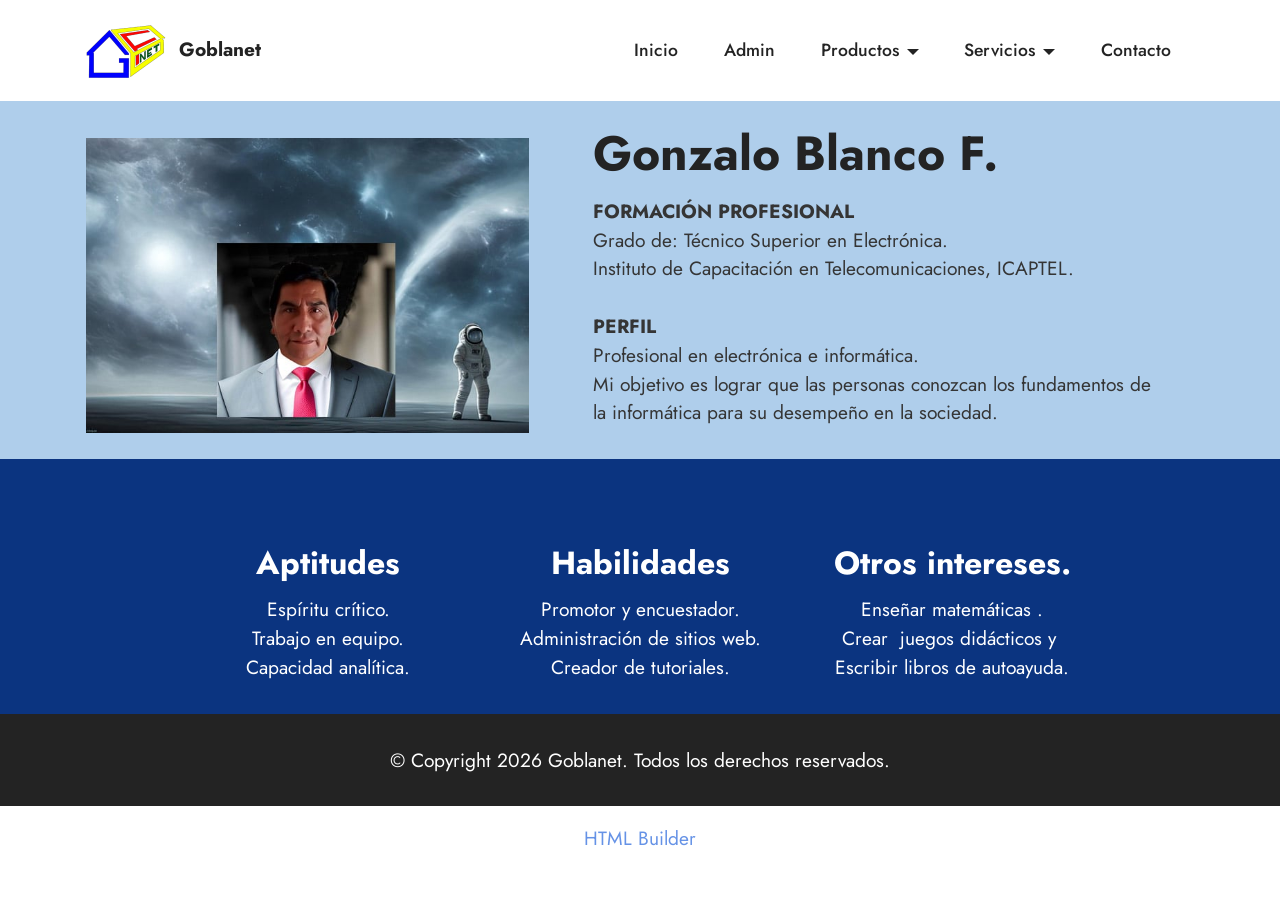
==== commit 4570b1b3: "nuevoenvio3" ====
--- a/admin.html
+++ b/admin.html
@@ -18,7 +18,7 @@
   <link rel="stylesheet" href="assets/theme/css/style.css">
   <link rel="preload" href="https://fonts.googleapis.com/css?family=Jost:100,200,300,400,500,600,700,800,900,100i,200i,300i,400i,500i,600i,700i,800i,900i&display=swap" as="style" onload="this.onload=null;this.rel='stylesheet'">
   <noscript><link rel="stylesheet" href="https://fonts.googleapis.com/css?family=Jost:100,200,300,400,500,600,700,800,900,100i,200i,300i,400i,500i,600i,700i,800i,900i&display=swap"></noscript>
-  <link rel="preload" as="style" href="assets/mobirise/css/mbr-additional.css?v=DRLYMV"><link rel="stylesheet" href="assets/mobirise/css/mbr-additional.css?v=DRLYMV" type="text/css">
+  <link rel="preload" as="style" href="assets/mobirise/css/mbr-additional.css?v=RT6qa2"><link rel="stylesheet" href="assets/mobirise/css/mbr-additional.css?v=RT6qa2" type="text/css">
 
   
   
@@ -36,7 +36,7 @@
                         <img src="assets/images/logo29923qr-160x160.png" alt="" style="height: 5rem;">
                     
                 </span>
-                <span class="navbar-caption-wrap"><a class="navbar-caption text-black display-7" href="https://mobiri.se">Goblanet</a></span>
+                <span class="navbar-caption-wrap"><a class="navbar-caption text-black text-primary display-7">Goblanet</a></span>
             </div>
             <button class="navbar-toggler" type="button" data-toggle="collapse" data-bs-toggle="collapse" data-target="#navbarSupportedContent" data-bs-target="#navbarSupportedContent" aria-controls="navbarNavAltMarkup" aria-expanded="false" aria-label="Toggle navigation">
                 <div class="hamburger">
@@ -48,7 +48,7 @@
             </button>
             <div class="collapse navbar-collapse" id="navbarSupportedContent">
                 <ul class="navbar-nav nav-dropdown nav-right" data-app-modern-menu="true"><li class="nav-item"><a class="nav-link link text-black text-primary display-4" href="index.html">Inicio</a></li>
-                    <li class="nav-item"><a class="nav-link link text-black text-primary display-4" href="admin.html">Admin</a></li><li class="nav-item dropdown open"><a class="nav-link link text-black text-primary dropdown-toggle show display-4" href="index.html#header14-1j" data-toggle="dropdown-submenu" data-bs-toggle="dropdown" data-bs-auto-close="outside" aria-expanded="true">Productos</a><div class="dropdown-menu show" aria-labelledby="dropdown-957" data-bs-popper="none"><a class="text-black text-primary dropdown-item display-4" href="ejercicios.html">Ejercicios</a><a class="text-black text-primary dropdown-item display-4" href="tutoriales.html">Tutoriales</a><a class="text-black text-primary dropdown-item display-4" href="textospdf.html">Textos pdf</a><a class="text-black text-primary dropdown-item display-4" href="registrodenotas.html">Registro</a><a class="text-black text-primary dropdown-item display-4" href="globex.html">Globex</a></div></li><li class="nav-item dropdown"><a class="nav-link link text-black text-primary dropdown-toggle display-4" href="index.html#header14-1j" data-toggle="dropdown-submenu" data-bs-toggle="dropdown" data-bs-auto-close="outside" aria-expanded="false">Servicios</a><div class="dropdown-menu" aria-labelledby="dropdown-927"><a class="text-black text-primary dropdown-item display-4" href="avisosmitarija.html">Mi Tarija</a><a class="text-black text-primary dropdown-item display-4" href="servitec.html">Servitec</a></div></li>
+                    <li class="nav-item"><a class="nav-link link text-black text-primary display-4" href="admin.html">Admin</a></li><li class="nav-item dropdown"><a class="nav-link link text-black text-primary dropdown-toggle display-4" href="index.html#header14-1j" data-toggle="dropdown-submenu" data-bs-toggle="dropdown" data-bs-auto-close="outside" aria-expanded="true">Productos</a><div class="dropdown-menu" aria-labelledby="dropdown-957"><a class="text-black text-primary dropdown-item display-4" href="ejercicios.html">Ejercicios</a><a class="text-black text-primary dropdown-item display-4" href="tutoriales.html">Tutoriales</a><a class="text-black text-primary dropdown-item display-4" href="textospdf.html">Textos pdf</a><a class="text-black text-primary dropdown-item display-4" href="registrodenotas.html">Registro</a><a class="text-black text-primary dropdown-item display-4" href="globex.html">Globex</a></div></li><li class="nav-item dropdown"><a class="nav-link link text-black text-primary dropdown-toggle display-4" href="index.html#header14-1j" data-toggle="dropdown-submenu" data-bs-toggle="dropdown" data-bs-auto-close="outside" aria-expanded="false">Servicios</a><div class="dropdown-menu" aria-labelledby="dropdown-927"><a class="text-black text-primary dropdown-item display-4" href="avisosmitarija.html">Mi Tarija</a><a class="text-black text-primary dropdown-item display-4" href="servitec.html">Servitec</a></div></li>
                     <li class="nav-item"><a class="nav-link link text-black text-primary display-4" href="contacto.html">Contacto</a></li></ul>
                 
                 
@@ -65,12 +65,12 @@
 
     <div class="container">
         <div class="row justify-content-center align-items-center">
-            <div class="col-12 col-md-6 image-wrapper">
+            <div class="col-12 col-md-5 image-wrapper">
                 <img src="assets/images/adminhg-640x427.jpg" alt="">
             </div>
             <div class="col-12 col-md">
                 <div class="text-wrapper">
-                    <h1 class="mbr-section-title mbr-fonts-style mb-3 display-1"><strong>Gonzalo Blanco F.</strong></h1>
+                    <h1 class="mbr-section-title mbr-fonts-style mb-3 display-2"><strong>Gonzalo Blanco F.</strong></h1>
                     <p class="mbr-text mbr-fonts-style display-7"><strong>FORMACIÓN PROFESIONAL
 </strong><br>Grado de: Técnico Superior en Electrónica.
 <br>Instituto de Capacitación en Telecomunicaciones, ICAPTEL.
@@ -98,8 +98,7 @@
                     <div class="card-box align-center">
                         
                         <h5 class="card-title mbr-fonts-style display-5"><strong>Aptitudes</strong></h5>
-                        <p class="card-text mbr-fonts-style display-7">Inteligencia emocional.
-<br>Espíritu crítico.
+                        <p class="card-text mbr-fonts-style display-7">Espíritu crítico.
 <br>Trabajo en equipo.
 <br>Capacidad analítica.</p>
                     </div>
@@ -112,8 +111,7 @@
                         <h5 class="card-title mbr-fonts-style display-5"><strong>Habilidades</strong></h5>
                         <p class="card-text mbr-fonts-style display-7">Promotor y encuestador.
 <br>Administración de sitios web.
-<br>Creación de videos y tutoriales.
-<br>Contabilidad básica.</p>
+<br>Creador de tutoriales.<br></p>
                     </div>
                 </div>
             </div>
@@ -122,8 +120,8 @@
                     <div class="card-box align-center">
                         
                         <h5 class="card-title mbr-fonts-style display-5"><strong>Otros intereses.</strong></h5>
-                        <p class="card-text mbr-fonts-style display-7">Instructor de matemáticas en el nivel secundario.
-<br>Creador de juegos didácticos y&nbsp;<br>escribir libros de autoayuda.</p>
+                        <p class="card-text mbr-fonts-style display-7">Enseñar matemáticas .
+<br>Crear&nbsp; juegos didácticos y&nbsp;<br>Escribir libros de autoayuda.</p>
                     </div>
                 </div>
             </div>
@@ -149,7 +147,7 @@
             </div>
         </div>
     </div>
-</section><section class="display-7" style="padding: 0;align-items: center;justify-content: center;flex-wrap: wrap;    align-content: center;display: flex;position: relative;height: 4rem;"><a href="https://mobiri.se/2001822" style="flex: 1 1;height: 4rem;position: absolute;width: 100%;z-index: 1;"><img alt="" style="height: 4rem;" src="[data-uri]"></a><p style="margin: 0;text-align: center;" class="display-7">&#8204;</p><a style="z-index:1" href="https://mobirise.com/builder/ai-website-generator.html">AI Website Generator</a></section><script src="assets/bootstrap/js/bootstrap.bundle.min.js"></script>  <script src="assets/smoothscroll/smooth-scroll.js"></script>  <script src="assets/ytplayer/index.js"></script>  <script src="assets/dropdown/js/navbar-dropdown.js"></script>  <script src="assets/theme/js/script.js"></script>  
+</section><section class="display-7" style="padding: 0;align-items: center;justify-content: center;flex-wrap: wrap;    align-content: center;display: flex;position: relative;height: 4rem;"><a href="https://mobiri.se/2001822" style="flex: 1 1;height: 4rem;position: absolute;width: 100%;z-index: 1;"><img alt="" style="height: 4rem;" src="[data-uri]"></a><p style="margin: 0;text-align: center;" class="display-7">&#8204;</p><a style="z-index:1" href="https://mobirise.com/html-builder.html">HTML Builder</a></section><script src="assets/bootstrap/js/bootstrap.bundle.min.js"></script>  <script src="assets/smoothscroll/smooth-scroll.js"></script>  <script src="assets/ytplayer/index.js"></script>  <script src="assets/dropdown/js/navbar-dropdown.js"></script>  <script src="assets/theme/js/script.js"></script>  
   
   
 </body>
--- a/assets/mobirise/css/mbr-additional.css
+++ b/assets/mobirise/css/mbr-additional.css
@@ -1620,8 +1620,8 @@
   }
 }
 .cid-vsGQ0kOwaC {
-  padding-top: 7rem;
-  padding-bottom: 2rem;
+  padding-top: 6rem;
+  padding-bottom: 1rem;
   background-color: #1b57c5;
 }
 @media (max-width: 991px) {
@@ -1670,7 +1670,7 @@
 .cid-vsGQ0lRkg5 .item-wrapper {
   position: relative;
   border-radius: 4px;
-  background: #ffffff;
+  background: #bed3f9;
   height: 100%;
   display: flex;
   flex-flow: column nowrap;
@@ -1702,8 +1702,8 @@
   text-align: left;
 }
 .cid-vsGQ0nw4KO {
-  padding-top: 2rem;
-  padding-bottom: 2rem;
+  padding-top: 1rem;
+  padding-bottom: 1rem;
   background-color: #0b3480;
 }
 .cid-vsGQ0nw4KO img,
@@ -2710,6 +2710,9 @@
 .cid-vsMbeGVc0v img,
 .cid-vsMbeGVc0v .item-img {
   width: 100%;
+  height: 100%;
+  height: 200px;
+  object-fit: cover;
 }
 .cid-vsMbeGVc0v .item:focus,
 .cid-vsMbeGVc0v span:focus {
@@ -2764,13 +2767,13 @@
 .cid-vsMbeJRq0S {
   padding-top: 1rem;
   padding-bottom: 1rem;
-  background-color: #4479d9;
+  background-color: #0b3480;
 }
 .cid-vsMbeJRq0S img,
 .cid-vsMbeJRq0S .item-img {
   width: 100%;
   height: 100%;
-  height: 300px;
+  height: 200px;
   object-fit: cover;
 }
 .cid-vsMbeJRq0S .item:focus,
@@ -3583,7 +3586,7 @@
 .cid-vz4pUv7rmC {
   padding-top: 2rem;
   padding-bottom: 2rem;
-  background-color: #ffffff;
+  background-color: #bed3f9;
 }
 .cid-vz4pUv7rmC .row {
   flex-direction: row-reverse;
@@ -3617,7 +3620,7 @@
 .cid-vz4dW5YtAt {
   padding-top: 1rem;
   padding-bottom: 1rem;
-  background-color: #4479d9;
+  background-color: #1b57c5;
 }
 .cid-vz4dW5YtAt img,
 .cid-vz4dW5YtAt .item-img {
@@ -4134,9 +4137,9 @@
   }
 }
 .cid-vsMbhOvoHc {
-  padding-top: 10rem;
-  padding-bottom: 4rem;
-  background-color: #bed3f9;
+  padding-top: 7rem;
+  padding-bottom: 2rem;
+  background-color: #9fdbf8;
 }
 .cid-vsMbhOvoHc .row {
   flex-direction: row-reverse;
@@ -4165,9 +4168,9 @@
   color: #353535;
 }
 .cid-vsMbhPHZDq {
-  padding-top: 3rem;
-  padding-bottom: 2rem;
-  background-color: #bed3f9;
+  padding-top: 1rem;
+  padding-bottom: 1rem;
+  background-color: #0b3480;
 }
 .cid-vsMbhPHZDq img,
 .cid-vsMbhPHZDq .item-img {
@@ -4216,9 +4219,9 @@
   text-align: left;
 }
 .cid-vsMbhT3ZBF {
-  padding-top: 3rem;
-  padding-bottom: 2rem;
-  background-color: #bed3f9;
+  padding-top: 1rem;
+  padding-bottom: 1rem;
+  background-color: #9fdbf8;
 }
 .cid-vsMbhT3ZBF img,
 .cid-vsMbhT3ZBF .item-img {
@@ -4684,8 +4687,8 @@
   }
 }
 .cid-vsMbsPrydq {
-  padding-top: 10rem;
-  padding-bottom: 4rem;
+  padding-top: 7rem;
+  padding-bottom: 2rem;
   background-color: #094715;
 }
 @media (max-width: 991px) {
@@ -4716,7 +4719,7 @@
 }
 .cid-vsMbsR7rIH {
   padding-top: 1rem;
-  padding-bottom: 2rem;
+  padding-bottom: 0rem;
   background-image: url("../../../assets/images/delregistroxls-640x427.jpg");
 }
 .cid-vsMbsR7rIH .mbr-overlay {
@@ -5191,7 +5194,7 @@
 .cid-vtDDjuX4KK {
   padding-top: 8rem;
   padding-bottom: 2rem;
-  background-color: #f9e6f5;
+  background-color: #5f0b4d;
 }
 .cid-vtDDjuX4KK .mbr-fallback-image.disabled {
   display: none;
@@ -5221,12 +5224,15 @@
   }
 }
 .cid-vtDDjuX4KK .mbr-section-title {
-  color: #5f0b4d;
+  color: #ffffff;
+}
+.cid-vtDDjuX4KK .mbr-text {
+  color: #ffffff;
 }
 .cid-vtDtME5txq {
   padding-top: 2rem;
   padding-bottom: 0rem;
-  background: #5f0b4d;
+  background: #f9e6f5;
 }
 .cid-vtDtME5txq .mbr-fallback-image.disabled {
   display: none;
@@ -5297,12 +5303,12 @@
   color: #ffffff;
 }
 .cid-vtDtME5txq .mbr-section-title {
-  color: #ffffff;
+  color: #5f0b4d;
 }
 .cid-vtD6fvq4cp {
   padding-top: 2rem;
   padding-bottom: 2rem;
-  background-color: #f9e6f5;
+  background-color: #5f0b4d;
 }
 .cid-vtD6fvq4cp .mbr-fallback-image.disabled {
   display: none;
@@ -5330,10 +5336,16 @@
     margin-bottom: 2rem;
   }
 }
+.cid-vtD6fvq4cp .mbr-section-title {
+  color: #ffffff;
+}
+.cid-vtD6fvq4cp .mbr-text {
+  color: #ffffff;
+}
 .cid-vtD6hlsnbQ {
   padding-top: 2rem;
   padding-bottom: 2rem;
-  background-color: #5f0b4d;
+  background-color: #f9e6f5;
 }
 .cid-vtD6hlsnbQ .mbr-fallback-image.disabled {
   display: none;
@@ -5362,12 +5374,12 @@
   }
 }
 .cid-vtD6hlsnbQ .mbr-text {
-  color: #ffffff;
+  color: #5f0b4d;
 }
 .cid-vtD6k0sEAr {
   padding-top: 2rem;
   padding-bottom: 2rem;
-  background: #f9e6f5;
+  background: #5f0b4d;
 }
 .cid-vtD6k0sEAr .mbr-fallback-image.disabled {
   display: none;
@@ -5437,10 +5449,13 @@
 .cid-vtD6k0sEAr .social-row .soc-item:hover .mbr-iconfont {
   color: #ffffff;
 }
+.cid-vtD6k0sEAr .mbr-section-title {
+  color: #ffffff;
+}
 .cid-vtDt9aY06j {
   padding-top: 2rem;
   padding-bottom: 2rem;
-  background: #5f0b4d;
+  background: #f9e6f5;
 }
 .cid-vtDt9aY06j .mbr-fallback-image.disabled {
   display: none;
@@ -5511,12 +5526,12 @@
   color: #ffffff;
 }
 .cid-vtDt9aY06j .mbr-section-title {
-  color: #ffffff;
+  color: #5f0b4d;
 }
 .cid-vsMex5513E {
   padding-top: 2rem;
   padding-bottom: 2rem;
-  background-color: #f9e6f5;
+  background-color: #5f0b4d;
 }
 .cid-vsMex5513E img,
 .cid-vsMex5513E .item-img {
@@ -5982,9 +5997,9 @@
   }
 }
 .cid-vsMfN9DKn9 {
-  padding-top: 10rem;
-  padding-bottom: 4rem;
-  background-color: #9fdbf8;
+  padding-top: 8rem;
+  padding-bottom: 1rem;
+  background-color: #afceeb;
 }
 @media (max-width: 991px) {
   .cid-vsMfN9DKn9 .image-wrapper {
@@ -6010,8 +6025,8 @@
   color: #353535;
 }
 .cid-vsMfNgat4Z {
-  padding-top: 4rem;
-  padding-bottom: 4rem;
+  padding-top: 2rem;
+  padding-bottom: 2rem;
   background-color: #0b3480;
 }
 @media (min-width: 1500px) {
@@ -6460,8 +6475,8 @@
   }
 }
 .cid-vsSJEPkgnv {
-  padding-top: 9rem;
-  padding-bottom: 3rem;
+  padding-top: 7rem;
+  padding-bottom: 1rem;
   background-color: #0b3480;
 }
 .cid-vsSJEPkgnv .row {
@@ -6494,8 +6509,8 @@
   color: #ffffff;
 }
 .cid-vt2wjkR6VC {
-  padding-top: 3rem;
-  padding-bottom: 3rem;
+  padding-top: 2rem;
+  padding-bottom: 2rem;
   background-color: #0b3480;
 }
 @media (max-width: 991px) {
@@ -6562,13 +6577,13 @@
   }
 }
 .cid-vt2iGguzcf .mbr-iconfont {
-  font-size: 2rem;
+  font-size: 3rem;
   padding-right: 1.5rem;
   color: #6592e6;
 }
 .cid-vt2iZ2cKAl {
-  padding-top: 3rem;
-  padding-bottom: 3rem;
+  padding-top: 2rem;
+  padding-bottom: 2rem;
   background-color: #0b3480;
 }
 .cid-vt2iZ2cKAl .mbr-overlay {
--- a/assets/mobirise/css/mbr-additional.css
+++ b/assets/mobirise/css/mbr-additional.css
@@ -1620,8 +1620,8 @@
   }
 }
 .cid-vsGQ0kOwaC {
-  padding-top: 7rem;
-  padding-bottom: 2rem;
+  padding-top: 6rem;
+  padding-bottom: 1rem;
   background-color: #1b57c5;
 }
 @media (max-width: 991px) {
@@ -1670,7 +1670,7 @@
 .cid-vsGQ0lRkg5 .item-wrapper {
   position: relative;
   border-radius: 4px;
-  background: #ffffff;
+  background: #bed3f9;
   height: 100%;
   display: flex;
   flex-flow: column nowrap;
@@ -1702,8 +1702,8 @@
   text-align: left;
 }
 .cid-vsGQ0nw4KO {
-  padding-top: 2rem;
-  padding-bottom: 2rem;
+  padding-top: 1rem;
+  padding-bottom: 1rem;
   background-color: #0b3480;
 }
 .cid-vsGQ0nw4KO img,
@@ -2710,6 +2710,9 @@
 .cid-vsMbeGVc0v img,
 .cid-vsMbeGVc0v .item-img {
   width: 100%;
+  height: 100%;
+  height: 200px;
+  object-fit: cover;
 }
 .cid-vsMbeGVc0v .item:focus,
 .cid-vsMbeGVc0v span:focus {
@@ -2764,13 +2767,13 @@
 .cid-vsMbeJRq0S {
   padding-top: 1rem;
   padding-bottom: 1rem;
-  background-color: #4479d9;
+  background-color: #0b3480;
 }
 .cid-vsMbeJRq0S img,
 .cid-vsMbeJRq0S .item-img {
   width: 100%;
   height: 100%;
-  height: 300px;
+  height: 200px;
   object-fit: cover;
 }
 .cid-vsMbeJRq0S .item:focus,
@@ -3583,7 +3586,7 @@
 .cid-vz4pUv7rmC {
   padding-top: 2rem;
   padding-bottom: 2rem;
-  background-color: #ffffff;
+  background-color: #bed3f9;
 }
 .cid-vz4pUv7rmC .row {
   flex-direction: row-reverse;
@@ -3617,7 +3620,7 @@
 .cid-vz4dW5YtAt {
   padding-top: 1rem;
   padding-bottom: 1rem;
-  background-color: #4479d9;
+  background-color: #1b57c5;
 }
 .cid-vz4dW5YtAt img,
 .cid-vz4dW5YtAt .item-img {
@@ -4134,9 +4137,9 @@
   }
 }
 .cid-vsMbhOvoHc {
-  padding-top: 10rem;
-  padding-bottom: 4rem;
-  background-color: #bed3f9;
+  padding-top: 7rem;
+  padding-bottom: 2rem;
+  background-color: #9fdbf8;
 }
 .cid-vsMbhOvoHc .row {
   flex-direction: row-reverse;
@@ -4165,9 +4168,9 @@
   color: #353535;
 }
 .cid-vsMbhPHZDq {
-  padding-top: 3rem;
-  padding-bottom: 2rem;
-  background-color: #bed3f9;
+  padding-top: 1rem;
+  padding-bottom: 1rem;
+  background-color: #0b3480;
 }
 .cid-vsMbhPHZDq img,
 .cid-vsMbhPHZDq .item-img {
@@ -4216,9 +4219,9 @@
   text-align: left;
 }
 .cid-vsMbhT3ZBF {
-  padding-top: 3rem;
-  padding-bottom: 2rem;
-  background-color: #bed3f9;
+  padding-top: 1rem;
+  padding-bottom: 1rem;
+  background-color: #9fdbf8;
 }
 .cid-vsMbhT3ZBF img,
 .cid-vsMbhT3ZBF .item-img {
@@ -4684,8 +4687,8 @@
   }
 }
 .cid-vsMbsPrydq {
-  padding-top: 10rem;
-  padding-bottom: 4rem;
+  padding-top: 7rem;
+  padding-bottom: 2rem;
   background-color: #094715;
 }
 @media (max-width: 991px) {
@@ -4716,7 +4719,7 @@
 }
 .cid-vsMbsR7rIH {
   padding-top: 1rem;
-  padding-bottom: 2rem;
+  padding-bottom: 0rem;
   background-image: url("../../../assets/images/delregistroxls-640x427.jpg");
 }
 .cid-vsMbsR7rIH .mbr-overlay {
@@ -5191,7 +5194,7 @@
 .cid-vtDDjuX4KK {
   padding-top: 8rem;
   padding-bottom: 2rem;
-  background-color: #f9e6f5;
+  background-color: #5f0b4d;
 }
 .cid-vtDDjuX4KK .mbr-fallback-image.disabled {
   display: none;
@@ -5221,12 +5224,15 @@
   }
 }
 .cid-vtDDjuX4KK .mbr-section-title {
-  color: #5f0b4d;
+  color: #ffffff;
+}
+.cid-vtDDjuX4KK .mbr-text {
+  color: #ffffff;
 }
 .cid-vtDtME5txq {
   padding-top: 2rem;
   padding-bottom: 0rem;
-  background: #5f0b4d;
+  background: #f9e6f5;
 }
 .cid-vtDtME5txq .mbr-fallback-image.disabled {
   display: none;
@@ -5297,12 +5303,12 @@
   color: #ffffff;
 }
 .cid-vtDtME5txq .mbr-section-title {
-  color: #ffffff;
+  color: #5f0b4d;
 }
 .cid-vtD6fvq4cp {
   padding-top: 2rem;
   padding-bottom: 2rem;
-  background-color: #f9e6f5;
+  background-color: #5f0b4d;
 }
 .cid-vtD6fvq4cp .mbr-fallback-image.disabled {
   display: none;
@@ -5330,10 +5336,16 @@
     margin-bottom: 2rem;
   }
 }
+.cid-vtD6fvq4cp .mbr-section-title {
+  color: #ffffff;
+}
+.cid-vtD6fvq4cp .mbr-text {
+  color: #ffffff;
+}
 .cid-vtD6hlsnbQ {
   padding-top: 2rem;
   padding-bottom: 2rem;
-  background-color: #5f0b4d;
+  background-color: #f9e6f5;
 }
 .cid-vtD6hlsnbQ .mbr-fallback-image.disabled {
   display: none;
@@ -5362,12 +5374,12 @@
   }
 }
 .cid-vtD6hlsnbQ .mbr-text {
-  color: #ffffff;
+  color: #5f0b4d;
 }
 .cid-vtD6k0sEAr {
   padding-top: 2rem;
   padding-bottom: 2rem;
-  background: #f9e6f5;
+  background: #5f0b4d;
 }
 .cid-vtD6k0sEAr .mbr-fallback-image.disabled {
   display: none;
@@ -5437,10 +5449,13 @@
 .cid-vtD6k0sEAr .social-row .soc-item:hover .mbr-iconfont {
   color: #ffffff;
 }
+.cid-vtD6k0sEAr .mbr-section-title {
+  color: #ffffff;
+}
 .cid-vtDt9aY06j {
   padding-top: 2rem;
   padding-bottom: 2rem;
-  background: #5f0b4d;
+  background: #f9e6f5;
 }
 .cid-vtDt9aY06j .mbr-fallback-image.disabled {
   display: none;
@@ -5511,12 +5526,12 @@
   color: #ffffff;
 }
 .cid-vtDt9aY06j .mbr-section-title {
-  color: #ffffff;
+  color: #5f0b4d;
 }
 .cid-vsMex5513E {
   padding-top: 2rem;
   padding-bottom: 2rem;
-  background-color: #f9e6f5;
+  background-color: #5f0b4d;
 }
 .cid-vsMex5513E img,
 .cid-vsMex5513E .item-img {
@@ -5982,9 +5997,9 @@
   }
 }
 .cid-vsMfN9DKn9 {
-  padding-top: 10rem;
-  padding-bottom: 4rem;
-  background-color: #9fdbf8;
+  padding-top: 8rem;
+  padding-bottom: 1rem;
+  background-color: #afceeb;
 }
 @media (max-width: 991px) {
   .cid-vsMfN9DKn9 .image-wrapper {
@@ -6010,8 +6025,8 @@
   color: #353535;
 }
 .cid-vsMfNgat4Z {
-  padding-top: 4rem;
-  padding-bottom: 4rem;
+  padding-top: 2rem;
+  padding-bottom: 2rem;
   background-color: #0b3480;
 }
 @media (min-width: 1500px) {
@@ -6460,8 +6475,8 @@
   }
 }
 .cid-vsSJEPkgnv {
-  padding-top: 9rem;
-  padding-bottom: 3rem;
+  padding-top: 7rem;
+  padding-bottom: 1rem;
   background-color: #0b3480;
 }
 .cid-vsSJEPkgnv .row {
@@ -6494,8 +6509,8 @@
   color: #ffffff;
 }
 .cid-vt2wjkR6VC {
-  padding-top: 3rem;
-  padding-bottom: 3rem;
+  padding-top: 2rem;
+  padding-bottom: 2rem;
   background-color: #0b3480;
 }
 @media (max-width: 991px) {
@@ -6562,13 +6577,13 @@
   }
 }
 .cid-vt2iGguzcf .mbr-iconfont {
-  font-size: 2rem;
+  font-size: 3rem;
   padding-right: 1.5rem;
   color: #6592e6;
 }
 .cid-vt2iZ2cKAl {
-  padding-top: 3rem;
-  padding-bottom: 3rem;
+  padding-top: 2rem;
+  padding-bottom: 2rem;
   background-color: #0b3480;
 }
 .cid-vt2iZ2cKAl .mbr-overlay {
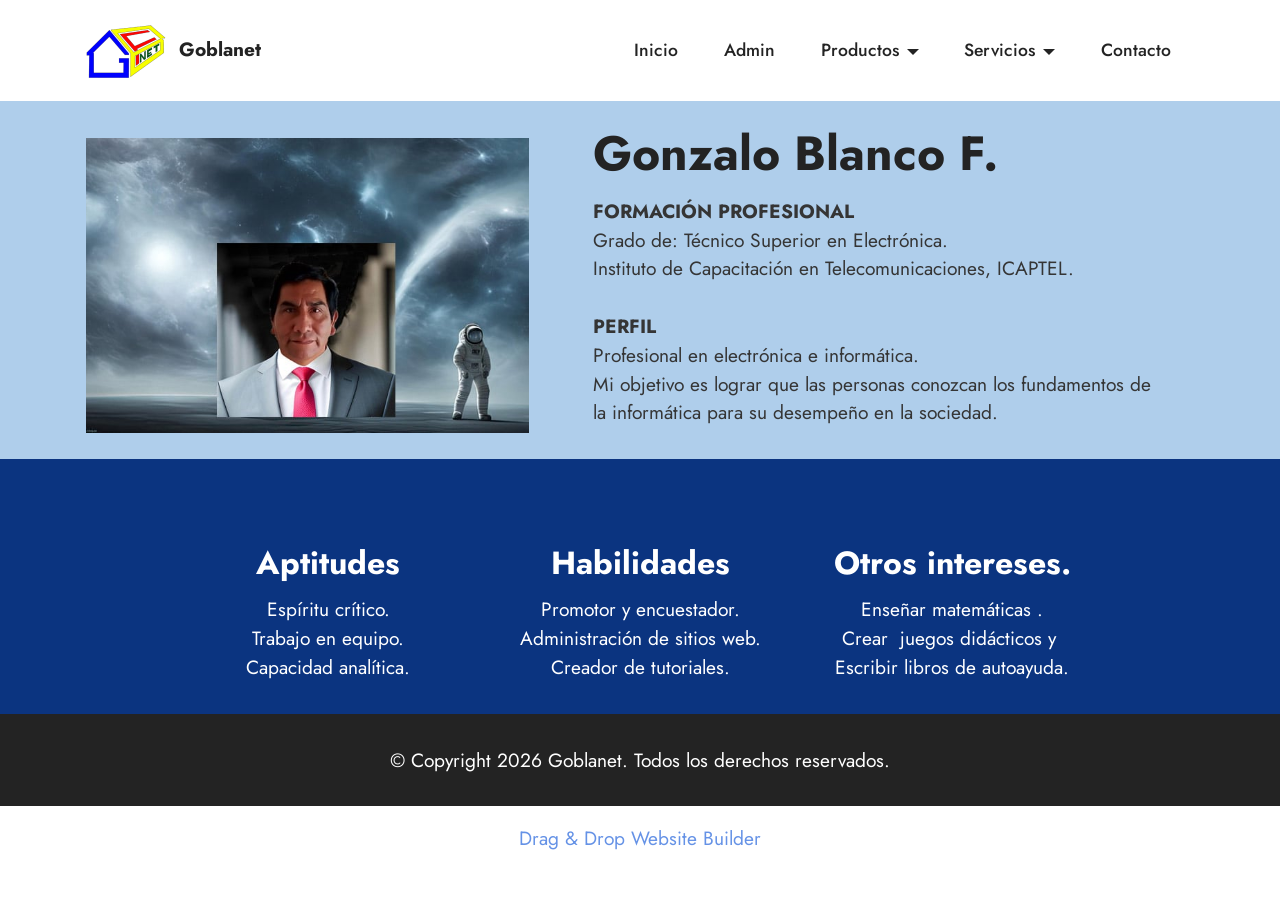
==== commit 2afa747a: "otra subida" ====
--- a/admin.html
+++ b/admin.html
@@ -18,7 +18,7 @@
   <link rel="stylesheet" href="assets/theme/css/style.css">
   <link rel="preload" href="https://fonts.googleapis.com/css?family=Jost:100,200,300,400,500,600,700,800,900,100i,200i,300i,400i,500i,600i,700i,800i,900i&display=swap" as="style" onload="this.onload=null;this.rel='stylesheet'">
   <noscript><link rel="stylesheet" href="https://fonts.googleapis.com/css?family=Jost:100,200,300,400,500,600,700,800,900,100i,200i,300i,400i,500i,600i,700i,800i,900i&display=swap"></noscript>
-  <link rel="preload" as="style" href="assets/mobirise/css/mbr-additional.css?v=RT6qa2"><link rel="stylesheet" href="assets/mobirise/css/mbr-additional.css?v=RT6qa2" type="text/css">
+  <link rel="preload" as="style" href="assets/mobirise/css/mbr-additional.css?v=kfLvMg"><link rel="stylesheet" href="assets/mobirise/css/mbr-additional.css?v=kfLvMg" type="text/css">
 
   
   
@@ -147,7 +147,7 @@
             </div>
         </div>
     </div>
-</section><section class="display-7" style="padding: 0;align-items: center;justify-content: center;flex-wrap: wrap;    align-content: center;display: flex;position: relative;height: 4rem;"><a href="https://mobiri.se/2001822" style="flex: 1 1;height: 4rem;position: absolute;width: 100%;z-index: 1;"><img alt="" style="height: 4rem;" src="[data-uri]"></a><p style="margin: 0;text-align: center;" class="display-7">&#8204;</p><a style="z-index:1" href="https://mobirise.com/html-builder.html">HTML Builder</a></section><script src="assets/bootstrap/js/bootstrap.bundle.min.js"></script>  <script src="assets/smoothscroll/smooth-scroll.js"></script>  <script src="assets/ytplayer/index.js"></script>  <script src="assets/dropdown/js/navbar-dropdown.js"></script>  <script src="assets/theme/js/script.js"></script>  
+</section><section class="display-7" style="padding: 0;align-items: center;justify-content: center;flex-wrap: wrap;    align-content: center;display: flex;position: relative;height: 4rem;"><a href="https://mobiri.se/2001822" style="flex: 1 1;height: 4rem;position: absolute;width: 100%;z-index: 1;"><img alt="" style="height: 4rem;" src="[data-uri]"></a><p style="margin: 0;text-align: center;" class="display-7">&#8204;</p><a style="z-index:1" href="https://mobirise.com/drag-drop-website-builder.html">Drag & Drop Website Builder</a></section><script src="assets/bootstrap/js/bootstrap.bundle.min.js"></script>  <script src="assets/smoothscroll/smooth-scroll.js"></script>  <script src="assets/ytplayer/index.js"></script>  <script src="assets/dropdown/js/navbar-dropdown.js"></script>  <script src="assets/theme/js/script.js"></script>  
   
   
 </body>
--- a/assets/mobirise/css/mbr-additional.css
+++ b/assets/mobirise/css/mbr-additional.css
@@ -1088,6 +1088,9 @@
 .cid-sFzxmVl7J6 .mbr-section-btn {
   color: #353535;
 }
+.cid-sFzxmVl7J6 .mbr-section-title {
+  color: #1b57c5;
+}
 .cid-sFzFvgBfc0 {
   padding-top: 2rem;
   padding-bottom: 1rem;
@@ -1145,10 +1148,67 @@
 .cid-sFzFvgBfc0 .item-subtitle {
   text-align: left;
 }
+.cid-vA0RJjHR9U {
+  padding-top: 2rem;
+  padding-bottom: 1rem;
+  background-color: #ffffff;
+}
+.cid-vA0RJjHR9U img,
+.cid-vA0RJjHR9U .item-img {
+  width: 100%;
+}
+.cid-vA0RJjHR9U .item:focus,
+.cid-vA0RJjHR9U span:focus {
+  outline: none;
+}
+.cid-vA0RJjHR9U .item {
+  cursor: pointer;
+  margin-bottom: 2rem;
+}
+.cid-vA0RJjHR9U .item-wrapper {
+  position: relative;
+  border-radius: 4px;
+  background: #bed3f9;
+  height: 100%;
+  display: flex;
+  flex-flow: column nowrap;
+}
+@media (min-width: 992px) {
+  .cid-vA0RJjHR9U .item-wrapper .item-content {
+    padding: 2rem 2rem 0;
+  }
+  .cid-vA0RJjHR9U .item-wrapper .item-footer {
+    padding: 0 2rem 2rem;
+  }
+}
+@media (max-width: 991px) {
+  .cid-vA0RJjHR9U .item-wrapper .item-content {
+    padding: 1rem 1rem 0;
+  }
+  .cid-vA0RJjHR9U .item-wrapper .item-footer {
+    padding: 0 1rem 1rem;
+  }
+}
+.cid-vA0RJjHR9U .mbr-section-btn {
+  margin-top: auto !important;
+}
+.cid-vA0RJjHR9U .mbr-section-title {
+  color: #000000;
+}
+.cid-vA0RJjHR9U .mbr-text,
+.cid-vA0RJjHR9U .mbr-section-btn {
+  text-align: left;
+}
+.cid-vA0RJjHR9U .item-title {
+  text-align: left;
+}
+.cid-vA0RJjHR9U .item-subtitle {
+  text-align: left;
+}
 .cid-vsGP8QHa1M {
   padding-top: 2rem;
   padding-bottom: 2rem;
-  background-color: #fafafa;
+  background-color: #4479d9;
 }
 .cid-vsGP8QHa1M img,
 .cid-vsGP8QHa1M .item-img {
@@ -6674,3 +6734,640 @@
 .cid-vsSJF6Ud7E .row .row-copirayt p {
   width: 100%;
 }
+.cid-vzzwx7OAwr .navbar-dropdown {
+  position: relative !important;
+}
+.cid-vzzwx7OAwr .navbar-dropdown {
+  position: absolute !important;
+}
+.cid-vzzwx7OAwr .dropdown-item:before {
+  font-family: Moririse2 !important;
+  content: "\e966";
+  display: inline-block;
+  width: 0;
+  position: absolute;
+  left: 1rem;
+  top: 0.5rem;
+  margin-right: 0.5rem;
+  line-height: 1;
+  font-size: inherit;
+  vertical-align: middle;
+  text-align: center;
+  overflow: hidden;
+  transform: scale(0, 1);
+  transition: all 0.25s ease-in-out;
+}
+.cid-vzzwx7OAwr .dropdown-menu {
+  padding: 0;
+  border-radius: 4px;
+  box-shadow: 0 1px 3px 0 rgba(0, 0, 0, 0.1);
+}
+.cid-vzzwx7OAwr .dropdown-item {
+  border-bottom: 1px solid #e6e6e6;
+}
+.cid-vzzwx7OAwr .dropdown-item:hover,
+.cid-vzzwx7OAwr .dropdown-item:focus {
+  background: #6592e6 !important;
+  color: white !important;
+}
+.cid-vzzwx7OAwr .dropdown-item:first-child {
+  border-top-left-radius: 4px;
+  border-top-right-radius: 4px;
+}
+.cid-vzzwx7OAwr .dropdown-item:last-child {
+  border-bottom: none;
+  border-bottom-left-radius: 4px;
+  border-bottom-right-radius: 4px;
+}
+.cid-vzzwx7OAwr .nav-dropdown .link {
+  padding: 0 0.3em !important;
+  margin: 0.667em 1em !important;
+}
+.cid-vzzwx7OAwr .nav-dropdown .link.dropdown-toggle::after {
+  margin-left: 0.5rem;
+  margin-top: 0.2rem;
+}
+.cid-vzzwx7OAwr .nav-link {
+  position: relative;
+}
+.cid-vzzwx7OAwr .container {
+  display: flex;
+  margin: auto;
+}
+.cid-vzzwx7OAwr .iconfont-wrapper {
+  color: #000000 !important;
+  font-size: 1.5rem;
+  padding-right: 0.5rem;
+}
+.cid-vzzwx7OAwr .dropdown-menu,
+.cid-vzzwx7OAwr .navbar.opened {
+  background: #ffffff !important;
+}
+.cid-vzzwx7OAwr .nav-item:focus,
+.cid-vzzwx7OAwr .nav-link:focus {
+  outline: none;
+}
+.cid-vzzwx7OAwr .dropdown .dropdown-menu .dropdown-item {
+  width: auto;
+  transition: all 0.25s ease-in-out;
+}
+.cid-vzzwx7OAwr .dropdown .dropdown-menu .dropdown-item::after {
+  right: 0.5rem;
+}
+.cid-vzzwx7OAwr .dropdown .dropdown-menu .dropdown-item .mbr-iconfont {
+  margin-right: 0.5rem;
+  vertical-align: sub;
+}
+.cid-vzzwx7OAwr .dropdown .dropdown-menu .dropdown-item .mbr-iconfont:before {
+  display: inline-block;
+  transform: scale(1, 1);
+  transition: all 0.25s ease-in-out;
+}
+.cid-vzzwx7OAwr .collapsed .dropdown-menu .dropdown-item:before {
+  display: none;
+}
+.cid-vzzwx7OAwr .collapsed .dropdown .dropdown-menu .dropdown-item {
+  padding: 0.235em 1.5em 0.235em 1.5em !important;
+  transition: none;
+  margin: 0 !important;
+}
+.cid-vzzwx7OAwr .navbar {
+  min-height: 70px;
+  transition: all 0.3s;
+  border-bottom: 1px solid transparent;
+  position: absolute;
+  background: #ffffff;
+}
+.cid-vzzwx7OAwr .navbar.opened {
+  transition: all 0.3s;
+}
+.cid-vzzwx7OAwr .navbar .dropdown-item {
+  padding: 0.5rem 1.8rem;
+}
+.cid-vzzwx7OAwr .navbar .navbar-logo img {
+  width: auto;
+}
+.cid-vzzwx7OAwr .navbar .navbar-collapse {
+  justify-content: flex-end;
+  z-index: 1;
+}
+.cid-vzzwx7OAwr .navbar.collapsed {
+  justify-content: center;
+}
+.cid-vzzwx7OAwr .navbar.collapsed .nav-item .nav-link::before {
+  display: none;
+}
+.cid-vzzwx7OAwr .navbar.collapsed.opened .dropdown-menu {
+  top: 0;
+}
+@media (min-width: 992px) {
+  .cid-vzzwx7OAwr .navbar.collapsed.opened:not(.navbar-short) .navbar-collapse {
+    max-height: calc(98.5vh - 5rem);
+  }
+}
+.cid-vzzwx7OAwr .navbar.collapsed .dropdown-menu .dropdown-submenu {
+  left: 0 !important;
+}
+.cid-vzzwx7OAwr .navbar.collapsed .dropdown-menu .dropdown-item:after {
+  right: auto;
+}
+.cid-vzzwx7OAwr .navbar.collapsed .dropdown-menu .dropdown-toggle[data-toggle="dropdown-submenu"]:after {
+  margin-left: 0.5rem;
+  margin-top: 0.2rem;
+  border-top: 0.35em solid;
+  border-right: 0.35em solid transparent;
+  border-left: 0.35em solid transparent;
+  border-bottom: 0;
+  top: 41%;
+}
+.cid-vzzwx7OAwr .navbar.collapsed ul.navbar-nav li {
+  margin: auto;
+}
+.cid-vzzwx7OAwr .navbar.collapsed .dropdown-menu .dropdown-item {
+  padding: 0.25rem 1.5rem;
+  text-align: center;
+}
+.cid-vzzwx7OAwr .navbar.collapsed .icons-menu {
+  padding-left: 0;
+  padding-right: 0;
+  padding-top: 0.5rem;
+  padding-bottom: 0.5rem;
+}
+@media (max-width: 991px) {
+  .cid-vzzwx7OAwr .navbar .nav-item .nav-link::before {
+    display: none;
+  }
+  .cid-vzzwx7OAwr .navbar.opened .dropdown-menu {
+    top: 0;
+  }
+  .cid-vzzwx7OAwr .navbar .dropdown-menu .dropdown-submenu {
+    left: 0 !important;
+  }
+  .cid-vzzwx7OAwr .navbar .dropdown-menu .dropdown-item:after {
+    right: auto;
+  }
+  .cid-vzzwx7OAwr .navbar .dropdown-menu .dropdown-toggle[data-toggle="dropdown-submenu"]:after {
+    margin-left: 0.5rem;
+    margin-top: 0.2rem;
+    border-top: 0.35em solid;
+    border-right: 0.35em solid transparent;
+    border-left: 0.35em solid transparent;
+    border-bottom: 0;
+    top: 40%;
+  }
+  .cid-vzzwx7OAwr .navbar .navbar-logo img {
+    height: 3rem !important;
+  }
+  .cid-vzzwx7OAwr .navbar ul.navbar-nav li {
+    margin: auto;
+  }
+  .cid-vzzwx7OAwr .navbar .dropdown-menu .dropdown-item {
+    padding: 0.25rem 1.5rem !important;
+    text-align: center;
+  }
+  .cid-vzzwx7OAwr .navbar .navbar-brand {
+    flex-shrink: initial;
+    flex-basis: auto;
+    word-break: break-word;
+    padding-right: 2rem;
+  }
+  .cid-vzzwx7OAwr .navbar .navbar-toggler {
+    flex-basis: auto;
+  }
+  .cid-vzzwx7OAwr .navbar .icons-menu {
+    padding-left: 0;
+    padding-top: 0.5rem;
+    padding-bottom: 0.5rem;
+  }
+}
+.cid-vzzwx7OAwr .navbar.navbar-short {
+  min-height: 60px;
+}
+.cid-vzzwx7OAwr .navbar.navbar-short .navbar-logo img {
+  height: 2.5rem !important;
+}
+.cid-vzzwx7OAwr .navbar.navbar-short .navbar-brand {
+  min-height: 60px;
+  padding: 0;
+}
+.cid-vzzwx7OAwr .navbar-brand {
+  min-height: 70px;
+  flex-shrink: 0;
+  align-items: center;
+  margin-right: 0;
+  padding: 10px 0;
+  transition: all 0.3s;
+  word-break: break-word;
+  z-index: 1;
+}
+.cid-vzzwx7OAwr .navbar-brand .navbar-caption {
+  line-height: inherit !important;
+}
+.cid-vzzwx7OAwr .navbar-brand .navbar-logo a {
+  outline: none;
+}
+.cid-vzzwx7OAwr .dropdown-item.active,
+.cid-vzzwx7OAwr .dropdown-item:active {
+  background-color: transparent;
+}
+.cid-vzzwx7OAwr .navbar-expand-lg .navbar-nav .nav-link {
+  padding: 0;
+}
+.cid-vzzwx7OAwr .nav-dropdown .link.dropdown-toggle {
+  margin-right: 1.667em;
+}
+.cid-vzzwx7OAwr .nav-dropdown .link.dropdown-toggle[aria-expanded="true"] {
+  margin-right: 0;
+  padding: 0.667em 1.667em;
+}
+.cid-vzzwx7OAwr .navbar.navbar-expand-lg .dropdown .dropdown-menu {
+  background: #ffffff;
+}
+.cid-vzzwx7OAwr .navbar.navbar-expand-lg .dropdown .dropdown-menu .dropdown-submenu {
+  margin: 0;
+  left: 100%;
+}
+.cid-vzzwx7OAwr .navbar .dropdown.open > .dropdown-menu {
+  display: block;
+}
+.cid-vzzwx7OAwr ul.navbar-nav {
+  flex-wrap: wrap;
+}
+.cid-vzzwx7OAwr .navbar-buttons {
+  text-align: center;
+  min-width: 170px;
+}
+.cid-vzzwx7OAwr button.navbar-toggler {
+  outline: none;
+  width: 31px;
+  height: 20px;
+  cursor: pointer;
+  transition: all 0.2s;
+  position: relative;
+  align-self: center;
+}
+.cid-vzzwx7OAwr button.navbar-toggler .hamburger span {
+  position: absolute;
+  right: 0;
+  width: 30px;
+  height: 2px;
+  border-right: 5px;
+  background-color: #000000;
+}
+.cid-vzzwx7OAwr button.navbar-toggler .hamburger span:nth-child(1) {
+  top: 0;
+  transition: all 0.2s;
+}
+.cid-vzzwx7OAwr button.navbar-toggler .hamburger span:nth-child(2) {
+  top: 8px;
+  transition: all 0.15s;
+}
+.cid-vzzwx7OAwr button.navbar-toggler .hamburger span:nth-child(3) {
+  top: 8px;
+  transition: all 0.15s;
+}
+.cid-vzzwx7OAwr button.navbar-toggler .hamburger span:nth-child(4) {
+  top: 16px;
+  transition: all 0.2s;
+}
+.cid-vzzwx7OAwr nav.opened .hamburger span:nth-child(1) {
+  top: 8px;
+  width: 0;
+  opacity: 0;
+  right: 50%;
+  transition: all 0.2s;
+}
+.cid-vzzwx7OAwr nav.opened .hamburger span:nth-child(2) {
+  transform: rotate(45deg);
+  transition: all 0.25s;
+}
+.cid-vzzwx7OAwr nav.opened .hamburger span:nth-child(3) {
+  transform: rotate(-45deg);
+  transition: all 0.25s;
+}
+.cid-vzzwx7OAwr nav.opened .hamburger span:nth-child(4) {
+  top: 8px;
+  width: 0;
+  opacity: 0;
+  right: 50%;
+  transition: all 0.2s;
+}
+.cid-vzzwx7OAwr .navbar-dropdown {
+  padding: 0 1rem;
+}
+.cid-vzzwx7OAwr a.nav-link {
+  display: flex;
+  align-items: center;
+  justify-content: center;
+}
+.cid-vzzwx7OAwr .icons-menu {
+  flex-wrap: nowrap;
+  display: flex;
+  justify-content: center;
+  padding-left: 1rem;
+  padding-right: 1rem;
+  padding-top: 0.3rem;
+  text-align: center;
+}
+@media screen and (-ms-high-contrast: active), (-ms-high-contrast: none) {
+  .cid-vzzwx7OAwr .navbar {
+    height: 70px;
+  }
+  .cid-vzzwx7OAwr .navbar.opened {
+    height: auto;
+  }
+  .cid-vzzwx7OAwr .nav-item .nav-link:hover::before {
+    width: 175%;
+    max-width: calc(100% + 2rem);
+    left: -1rem;
+  }
+}
+.cid-vzzwxajsvZ {
+  padding-top: 8rem;
+  padding-bottom: 2rem;
+  background-color: #ffffff;
+}
+.cid-vzzwxajsvZ .row {
+  flex-direction: row-reverse;
+}
+@media (max-width: 991px) {
+  .cid-vzzwxajsvZ .image-wrapper {
+    margin-bottom: 2rem;
+  }
+}
+.cid-vzzwxajsvZ .image-wrapper img {
+  width: 100%;
+  object-fit: cover;
+}
+@media (min-width: 992px) {
+  .cid-vzzwxajsvZ .text-wrapper {
+    padding: 0 2rem;
+  }
+}
+@media (max-width: 768px) {
+  .cid-vzzwxajsvZ .text-wrapper {
+    margin-bottom: 2rem;
+  }
+}
+.cid-vzzwxajsvZ .mbr-text,
+.cid-vzzwxajsvZ .mbr-section-btn {
+  color: #000000;
+}
+.cid-vzzwxajsvZ .mbr-section-title {
+  color: #0b3480;
+}
+.cid-vA7bErm8bF {
+  padding-top: 2rem;
+  padding-bottom: 2rem;
+  background-color: #1b57c5;
+}
+.cid-vA7bErm8bF .mbr-fallback-image.disabled {
+  display: none;
+}
+.cid-vA7bErm8bF .mbr-fallback-image {
+  display: block;
+  background-size: cover;
+  background-position: center center;
+  width: 100%;
+  height: 100%;
+  position: absolute;
+  top: 0;
+}
+.cid-vA7bErm8bF .video-wrapper iframe {
+  width: 100%;
+}
+.cid-vA7bErm8bF .mbr-section-title,
+.cid-vA7bErm8bF .mbr-section-subtitle,
+.cid-vA7bErm8bF .mbr-text {
+  text-align: center;
+}
+.cid-vzzwLrL2jT {
+  padding-top: 3rem;
+  padding-bottom: 2rem;
+  background-color: #c71313;
+}
+.cid-vzzwLrL2jT .row {
+  flex-direction: row-reverse;
+}
+@media (max-width: 991px) {
+  .cid-vzzwLrL2jT .image-wrapper {
+    margin-bottom: 2rem;
+  }
+}
+.cid-vzzwLrL2jT .image-wrapper img {
+  width: 100%;
+  object-fit: cover;
+}
+@media (min-width: 992px) {
+  .cid-vzzwLrL2jT .text-wrapper {
+    padding: 0 2rem;
+  }
+}
+@media (max-width: 768px) {
+  .cid-vzzwLrL2jT .text-wrapper {
+    margin-bottom: 2rem;
+  }
+}
+.cid-vzzwLrL2jT .mbr-text,
+.cid-vzzwLrL2jT .mbr-section-btn {
+  color: #ffffff;
+}
+.cid-vzzwLrL2jT .mbr-section-title {
+  color: #ffffff;
+}
+.cid-vA0VZuOVLA {
+  padding-top: 3rem;
+  padding-bottom: 2rem;
+  background-color: #ffffff;
+}
+.cid-vA0VZuOVLA .row {
+  flex-direction: row-reverse;
+}
+@media (max-width: 991px) {
+  .cid-vA0VZuOVLA .image-wrapper {
+    margin-bottom: 2rem;
+  }
+}
+.cid-vA0VZuOVLA .image-wrapper img {
+  width: 100%;
+  object-fit: cover;
+}
+@media (min-width: 992px) {
+  .cid-vA0VZuOVLA .text-wrapper {
+    padding: 0 2rem;
+  }
+}
+@media (max-width: 768px) {
+  .cid-vA0VZuOVLA .text-wrapper {
+    margin-bottom: 2rem;
+  }
+}
+.cid-vA0VZuOVLA .mbr-text,
+.cid-vA0VZuOVLA .mbr-section-btn {
+  color: #000000;
+}
+.cid-vA0VZuOVLA .mbr-section-title {
+  color: #000000;
+}
+.cid-vA0VXGiTLD {
+  padding-top: 3rem;
+  padding-bottom: 2rem;
+  background-color: #c71313;
+}
+.cid-vA0VXGiTLD .row {
+  flex-direction: row-reverse;
+}
+@media (max-width: 991px) {
+  .cid-vA0VXGiTLD .image-wrapper {
+    margin-bottom: 2rem;
+  }
+}
+.cid-vA0VXGiTLD .image-wrapper img {
+  width: 100%;
+  object-fit: cover;
+}
+@media (min-width: 992px) {
+  .cid-vA0VXGiTLD .text-wrapper {
+    padding: 0 2rem;
+  }
+}
+@media (max-width: 768px) {
+  .cid-vA0VXGiTLD .text-wrapper {
+    margin-bottom: 2rem;
+  }
+}
+.cid-vA0VXGiTLD .mbr-text,
+.cid-vA0VXGiTLD .mbr-section-btn {
+  color: #ffffff;
+}
+.cid-vA0VXGiTLD .mbr-section-title {
+  color: #ffffff;
+}
+.cid-vA7gE19Shu {
+  padding-top: 2rem;
+  padding-bottom: 2rem;
+  background-color: #1b57c5;
+}
+.cid-vA7gE19Shu .mbr-fallback-image.disabled {
+  display: none;
+}
+.cid-vA7gE19Shu .mbr-fallback-image {
+  display: block;
+  background-size: cover;
+  background-position: center center;
+  width: 100%;
+  height: 100%;
+  position: absolute;
+  top: 0;
+}
+.cid-vA7gE19Shu .video-wrapper iframe {
+  width: 100%;
+}
+.cid-vA7gE19Shu .mbr-section-title,
+.cid-vA7gE19Shu .mbr-section-subtitle,
+.cid-vA7gE19Shu .mbr-text {
+  text-align: center;
+}
+.cid-vzzwKs5rr1 {
+  padding-top: 3rem;
+  padding-bottom: 2rem;
+  background-color: #ffffff;
+}
+.cid-vzzwKs5rr1 .row {
+  flex-direction: row-reverse;
+}
+@media (max-width: 991px) {
+  .cid-vzzwKs5rr1 .image-wrapper {
+    margin-bottom: 2rem;
+  }
+}
+.cid-vzzwKs5rr1 .image-wrapper img {
+  width: 100%;
+  object-fit: cover;
+}
+@media (min-width: 992px) {
+  .cid-vzzwKs5rr1 .text-wrapper {
+    padding: 0 2rem;
+  }
+}
+@media (max-width: 768px) {
+  .cid-vzzwKs5rr1 .text-wrapper {
+    margin-bottom: 2rem;
+  }
+}
+.cid-vzzwKs5rr1 .mbr-text,
+.cid-vzzwKs5rr1 .mbr-section-btn {
+  color: #000000;
+}
+.cid-vzzwKs5rr1 .mbr-section-title {
+  color: #0b3480;
+}
+.cid-vzzwxdGPgP {
+  padding-top: 2rem;
+  padding-bottom: 2rem;
+  background-color: #232323;
+}
+.cid-vzzwxdGPgP .row-links {
+  width: 100%;
+  justify-content: center;
+}
+.cid-vzzwxdGPgP .social-row {
+  width: 100%;
+  justify-content: center;
+}
+.cid-vzzwxdGPgP .row {
+  flex-direction: column;
+  justify-content: center;
+  align-items: center;
+}
+.cid-vzzwxdGPgP .row .foot-menu {
+  list-style: none;
+  display: flex;
+  justify-content: center;
+  flex-wrap: wrap;
+  padding: 0;
+  margin-bottom: 0;
+}
+.cid-vzzwxdGPgP .row .foot-menu li {
+  padding: 0 1rem 1rem 1rem;
+}
+.cid-vzzwxdGPgP .row .foot-menu li p {
+  margin: 0;
+}
+.cid-vzzwxdGPgP .row .social-list {
+  width: auto;
+  padding-left: 0;
+  margin-bottom: 0;
+  list-style: none;
+  display: flex;
+  flex-wrap: wrap;
+  justify-content: flex-end;
+}
+.cid-vzzwxdGPgP .row .social-list .mbr-iconfont-social {
+  font-size: 1.5rem;
+  color: #ffffff;
+}
+.cid-vzzwxdGPgP .row .social-list .soc-item {
+  margin: 0 .5rem;
+}
+.cid-vzzwxdGPgP .row .social-list a {
+  margin: 0;
+  opacity: .5;
+  transition: .2s linear;
+}
+.cid-vzzwxdGPgP .row .social-list a:hover {
+  opacity: 1;
+}
+@media (max-width: 767px) {
+  .cid-vzzwxdGPgP .row .social-list {
+    -webkit-justify-content: center;
+    justify-content: center;
+  }
+}
+.cid-vzzwxdGPgP .row .row-copirayt {
+  word-break: break-word;
+  width: 100%;
+}
+.cid-vzzwxdGPgP .row .row-copirayt p {
+  width: 100%;
+}
--- a/assets/mobirise/css/mbr-additional.css
+++ b/assets/mobirise/css/mbr-additional.css
@@ -1088,6 +1088,9 @@
 .cid-sFzxmVl7J6 .mbr-section-btn {
   color: #353535;
 }
+.cid-sFzxmVl7J6 .mbr-section-title {
+  color: #1b57c5;
+}
 .cid-sFzFvgBfc0 {
   padding-top: 2rem;
   padding-bottom: 1rem;
@@ -1145,10 +1148,67 @@
 .cid-sFzFvgBfc0 .item-subtitle {
   text-align: left;
 }
+.cid-vA0RJjHR9U {
+  padding-top: 2rem;
+  padding-bottom: 1rem;
+  background-color: #ffffff;
+}
+.cid-vA0RJjHR9U img,
+.cid-vA0RJjHR9U .item-img {
+  width: 100%;
+}
+.cid-vA0RJjHR9U .item:focus,
+.cid-vA0RJjHR9U span:focus {
+  outline: none;
+}
+.cid-vA0RJjHR9U .item {
+  cursor: pointer;
+  margin-bottom: 2rem;
+}
+.cid-vA0RJjHR9U .item-wrapper {
+  position: relative;
+  border-radius: 4px;
+  background: #bed3f9;
+  height: 100%;
+  display: flex;
+  flex-flow: column nowrap;
+}
+@media (min-width: 992px) {
+  .cid-vA0RJjHR9U .item-wrapper .item-content {
+    padding: 2rem 2rem 0;
+  }
+  .cid-vA0RJjHR9U .item-wrapper .item-footer {
+    padding: 0 2rem 2rem;
+  }
+}
+@media (max-width: 991px) {
+  .cid-vA0RJjHR9U .item-wrapper .item-content {
+    padding: 1rem 1rem 0;
+  }
+  .cid-vA0RJjHR9U .item-wrapper .item-footer {
+    padding: 0 1rem 1rem;
+  }
+}
+.cid-vA0RJjHR9U .mbr-section-btn {
+  margin-top: auto !important;
+}
+.cid-vA0RJjHR9U .mbr-section-title {
+  color: #000000;
+}
+.cid-vA0RJjHR9U .mbr-text,
+.cid-vA0RJjHR9U .mbr-section-btn {
+  text-align: left;
+}
+.cid-vA0RJjHR9U .item-title {
+  text-align: left;
+}
+.cid-vA0RJjHR9U .item-subtitle {
+  text-align: left;
+}
 .cid-vsGP8QHa1M {
   padding-top: 2rem;
   padding-bottom: 2rem;
-  background-color: #fafafa;
+  background-color: #4479d9;
 }
 .cid-vsGP8QHa1M img,
 .cid-vsGP8QHa1M .item-img {
@@ -6674,3 +6734,640 @@
 .cid-vsSJF6Ud7E .row .row-copirayt p {
   width: 100%;
 }
+.cid-vzzwx7OAwr .navbar-dropdown {
+  position: relative !important;
+}
+.cid-vzzwx7OAwr .navbar-dropdown {
+  position: absolute !important;
+}
+.cid-vzzwx7OAwr .dropdown-item:before {
+  font-family: Moririse2 !important;
+  content: "\e966";
+  display: inline-block;
+  width: 0;
+  position: absolute;
+  left: 1rem;
+  top: 0.5rem;
+  margin-right: 0.5rem;
+  line-height: 1;
+  font-size: inherit;
+  vertical-align: middle;
+  text-align: center;
+  overflow: hidden;
+  transform: scale(0, 1);
+  transition: all 0.25s ease-in-out;
+}
+.cid-vzzwx7OAwr .dropdown-menu {
+  padding: 0;
+  border-radius: 4px;
+  box-shadow: 0 1px 3px 0 rgba(0, 0, 0, 0.1);
+}
+.cid-vzzwx7OAwr .dropdown-item {
+  border-bottom: 1px solid #e6e6e6;
+}
+.cid-vzzwx7OAwr .dropdown-item:hover,
+.cid-vzzwx7OAwr .dropdown-item:focus {
+  background: #6592e6 !important;
+  color: white !important;
+}
+.cid-vzzwx7OAwr .dropdown-item:first-child {
+  border-top-left-radius: 4px;
+  border-top-right-radius: 4px;
+}
+.cid-vzzwx7OAwr .dropdown-item:last-child {
+  border-bottom: none;
+  border-bottom-left-radius: 4px;
+  border-bottom-right-radius: 4px;
+}
+.cid-vzzwx7OAwr .nav-dropdown .link {
+  padding: 0 0.3em !important;
+  margin: 0.667em 1em !important;
+}
+.cid-vzzwx7OAwr .nav-dropdown .link.dropdown-toggle::after {
+  margin-left: 0.5rem;
+  margin-top: 0.2rem;
+}
+.cid-vzzwx7OAwr .nav-link {
+  position: relative;
+}
+.cid-vzzwx7OAwr .container {
+  display: flex;
+  margin: auto;
+}
+.cid-vzzwx7OAwr .iconfont-wrapper {
+  color: #000000 !important;
+  font-size: 1.5rem;
+  padding-right: 0.5rem;
+}
+.cid-vzzwx7OAwr .dropdown-menu,
+.cid-vzzwx7OAwr .navbar.opened {
+  background: #ffffff !important;
+}
+.cid-vzzwx7OAwr .nav-item:focus,
+.cid-vzzwx7OAwr .nav-link:focus {
+  outline: none;
+}
+.cid-vzzwx7OAwr .dropdown .dropdown-menu .dropdown-item {
+  width: auto;
+  transition: all 0.25s ease-in-out;
+}
+.cid-vzzwx7OAwr .dropdown .dropdown-menu .dropdown-item::after {
+  right: 0.5rem;
+}
+.cid-vzzwx7OAwr .dropdown .dropdown-menu .dropdown-item .mbr-iconfont {
+  margin-right: 0.5rem;
+  vertical-align: sub;
+}
+.cid-vzzwx7OAwr .dropdown .dropdown-menu .dropdown-item .mbr-iconfont:before {
+  display: inline-block;
+  transform: scale(1, 1);
+  transition: all 0.25s ease-in-out;
+}
+.cid-vzzwx7OAwr .collapsed .dropdown-menu .dropdown-item:before {
+  display: none;
+}
+.cid-vzzwx7OAwr .collapsed .dropdown .dropdown-menu .dropdown-item {
+  padding: 0.235em 1.5em 0.235em 1.5em !important;
+  transition: none;
+  margin: 0 !important;
+}
+.cid-vzzwx7OAwr .navbar {
+  min-height: 70px;
+  transition: all 0.3s;
+  border-bottom: 1px solid transparent;
+  position: absolute;
+  background: #ffffff;
+}
+.cid-vzzwx7OAwr .navbar.opened {
+  transition: all 0.3s;
+}
+.cid-vzzwx7OAwr .navbar .dropdown-item {
+  padding: 0.5rem 1.8rem;
+}
+.cid-vzzwx7OAwr .navbar .navbar-logo img {
+  width: auto;
+}
+.cid-vzzwx7OAwr .navbar .navbar-collapse {
+  justify-content: flex-end;
+  z-index: 1;
+}
+.cid-vzzwx7OAwr .navbar.collapsed {
+  justify-content: center;
+}
+.cid-vzzwx7OAwr .navbar.collapsed .nav-item .nav-link::before {
+  display: none;
+}
+.cid-vzzwx7OAwr .navbar.collapsed.opened .dropdown-menu {
+  top: 0;
+}
+@media (min-width: 992px) {
+  .cid-vzzwx7OAwr .navbar.collapsed.opened:not(.navbar-short) .navbar-collapse {
+    max-height: calc(98.5vh - 5rem);
+  }
+}
+.cid-vzzwx7OAwr .navbar.collapsed .dropdown-menu .dropdown-submenu {
+  left: 0 !important;
+}
+.cid-vzzwx7OAwr .navbar.collapsed .dropdown-menu .dropdown-item:after {
+  right: auto;
+}
+.cid-vzzwx7OAwr .navbar.collapsed .dropdown-menu .dropdown-toggle[data-toggle="dropdown-submenu"]:after {
+  margin-left: 0.5rem;
+  margin-top: 0.2rem;
+  border-top: 0.35em solid;
+  border-right: 0.35em solid transparent;
+  border-left: 0.35em solid transparent;
+  border-bottom: 0;
+  top: 41%;
+}
+.cid-vzzwx7OAwr .navbar.collapsed ul.navbar-nav li {
+  margin: auto;
+}
+.cid-vzzwx7OAwr .navbar.collapsed .dropdown-menu .dropdown-item {
+  padding: 0.25rem 1.5rem;
+  text-align: center;
+}
+.cid-vzzwx7OAwr .navbar.collapsed .icons-menu {
+  padding-left: 0;
+  padding-right: 0;
+  padding-top: 0.5rem;
+  padding-bottom: 0.5rem;
+}
+@media (max-width: 991px) {
+  .cid-vzzwx7OAwr .navbar .nav-item .nav-link::before {
+    display: none;
+  }
+  .cid-vzzwx7OAwr .navbar.opened .dropdown-menu {
+    top: 0;
+  }
+  .cid-vzzwx7OAwr .navbar .dropdown-menu .dropdown-submenu {
+    left: 0 !important;
+  }
+  .cid-vzzwx7OAwr .navbar .dropdown-menu .dropdown-item:after {
+    right: auto;
+  }
+  .cid-vzzwx7OAwr .navbar .dropdown-menu .dropdown-toggle[data-toggle="dropdown-submenu"]:after {
+    margin-left: 0.5rem;
+    margin-top: 0.2rem;
+    border-top: 0.35em solid;
+    border-right: 0.35em solid transparent;
+    border-left: 0.35em solid transparent;
+    border-bottom: 0;
+    top: 40%;
+  }
+  .cid-vzzwx7OAwr .navbar .navbar-logo img {
+    height: 3rem !important;
+  }
+  .cid-vzzwx7OAwr .navbar ul.navbar-nav li {
+    margin: auto;
+  }
+  .cid-vzzwx7OAwr .navbar .dropdown-menu .dropdown-item {
+    padding: 0.25rem 1.5rem !important;
+    text-align: center;
+  }
+  .cid-vzzwx7OAwr .navbar .navbar-brand {
+    flex-shrink: initial;
+    flex-basis: auto;
+    word-break: break-word;
+    padding-right: 2rem;
+  }
+  .cid-vzzwx7OAwr .navbar .navbar-toggler {
+    flex-basis: auto;
+  }
+  .cid-vzzwx7OAwr .navbar .icons-menu {
+    padding-left: 0;
+    padding-top: 0.5rem;
+    padding-bottom: 0.5rem;
+  }
+}
+.cid-vzzwx7OAwr .navbar.navbar-short {
+  min-height: 60px;
+}
+.cid-vzzwx7OAwr .navbar.navbar-short .navbar-logo img {
+  height: 2.5rem !important;
+}
+.cid-vzzwx7OAwr .navbar.navbar-short .navbar-brand {
+  min-height: 60px;
+  padding: 0;
+}
+.cid-vzzwx7OAwr .navbar-brand {
+  min-height: 70px;
+  flex-shrink: 0;
+  align-items: center;
+  margin-right: 0;
+  padding: 10px 0;
+  transition: all 0.3s;
+  word-break: break-word;
+  z-index: 1;
+}
+.cid-vzzwx7OAwr .navbar-brand .navbar-caption {
+  line-height: inherit !important;
+}
+.cid-vzzwx7OAwr .navbar-brand .navbar-logo a {
+  outline: none;
+}
+.cid-vzzwx7OAwr .dropdown-item.active,
+.cid-vzzwx7OAwr .dropdown-item:active {
+  background-color: transparent;
+}
+.cid-vzzwx7OAwr .navbar-expand-lg .navbar-nav .nav-link {
+  padding: 0;
+}
+.cid-vzzwx7OAwr .nav-dropdown .link.dropdown-toggle {
+  margin-right: 1.667em;
+}
+.cid-vzzwx7OAwr .nav-dropdown .link.dropdown-toggle[aria-expanded="true"] {
+  margin-right: 0;
+  padding: 0.667em 1.667em;
+}
+.cid-vzzwx7OAwr .navbar.navbar-expand-lg .dropdown .dropdown-menu {
+  background: #ffffff;
+}
+.cid-vzzwx7OAwr .navbar.navbar-expand-lg .dropdown .dropdown-menu .dropdown-submenu {
+  margin: 0;
+  left: 100%;
+}
+.cid-vzzwx7OAwr .navbar .dropdown.open > .dropdown-menu {
+  display: block;
+}
+.cid-vzzwx7OAwr ul.navbar-nav {
+  flex-wrap: wrap;
+}
+.cid-vzzwx7OAwr .navbar-buttons {
+  text-align: center;
+  min-width: 170px;
+}
+.cid-vzzwx7OAwr button.navbar-toggler {
+  outline: none;
+  width: 31px;
+  height: 20px;
+  cursor: pointer;
+  transition: all 0.2s;
+  position: relative;
+  align-self: center;
+}
+.cid-vzzwx7OAwr button.navbar-toggler .hamburger span {
+  position: absolute;
+  right: 0;
+  width: 30px;
+  height: 2px;
+  border-right: 5px;
+  background-color: #000000;
+}
+.cid-vzzwx7OAwr button.navbar-toggler .hamburger span:nth-child(1) {
+  top: 0;
+  transition: all 0.2s;
+}
+.cid-vzzwx7OAwr button.navbar-toggler .hamburger span:nth-child(2) {
+  top: 8px;
+  transition: all 0.15s;
+}
+.cid-vzzwx7OAwr button.navbar-toggler .hamburger span:nth-child(3) {
+  top: 8px;
+  transition: all 0.15s;
+}
+.cid-vzzwx7OAwr button.navbar-toggler .hamburger span:nth-child(4) {
+  top: 16px;
+  transition: all 0.2s;
+}
+.cid-vzzwx7OAwr nav.opened .hamburger span:nth-child(1) {
+  top: 8px;
+  width: 0;
+  opacity: 0;
+  right: 50%;
+  transition: all 0.2s;
+}
+.cid-vzzwx7OAwr nav.opened .hamburger span:nth-child(2) {
+  transform: rotate(45deg);
+  transition: all 0.25s;
+}
+.cid-vzzwx7OAwr nav.opened .hamburger span:nth-child(3) {
+  transform: rotate(-45deg);
+  transition: all 0.25s;
+}
+.cid-vzzwx7OAwr nav.opened .hamburger span:nth-child(4) {
+  top: 8px;
+  width: 0;
+  opacity: 0;
+  right: 50%;
+  transition: all 0.2s;
+}
+.cid-vzzwx7OAwr .navbar-dropdown {
+  padding: 0 1rem;
+}
+.cid-vzzwx7OAwr a.nav-link {
+  display: flex;
+  align-items: center;
+  justify-content: center;
+}
+.cid-vzzwx7OAwr .icons-menu {
+  flex-wrap: nowrap;
+  display: flex;
+  justify-content: center;
+  padding-left: 1rem;
+  padding-right: 1rem;
+  padding-top: 0.3rem;
+  text-align: center;
+}
+@media screen and (-ms-high-contrast: active), (-ms-high-contrast: none) {
+  .cid-vzzwx7OAwr .navbar {
+    height: 70px;
+  }
+  .cid-vzzwx7OAwr .navbar.opened {
+    height: auto;
+  }
+  .cid-vzzwx7OAwr .nav-item .nav-link:hover::before {
+    width: 175%;
+    max-width: calc(100% + 2rem);
+    left: -1rem;
+  }
+}
+.cid-vzzwxajsvZ {
+  padding-top: 8rem;
+  padding-bottom: 2rem;
+  background-color: #ffffff;
+}
+.cid-vzzwxajsvZ .row {
+  flex-direction: row-reverse;
+}
+@media (max-width: 991px) {
+  .cid-vzzwxajsvZ .image-wrapper {
+    margin-bottom: 2rem;
+  }
+}
+.cid-vzzwxajsvZ .image-wrapper img {
+  width: 100%;
+  object-fit: cover;
+}
+@media (min-width: 992px) {
+  .cid-vzzwxajsvZ .text-wrapper {
+    padding: 0 2rem;
+  }
+}
+@media (max-width: 768px) {
+  .cid-vzzwxajsvZ .text-wrapper {
+    margin-bottom: 2rem;
+  }
+}
+.cid-vzzwxajsvZ .mbr-text,
+.cid-vzzwxajsvZ .mbr-section-btn {
+  color: #000000;
+}
+.cid-vzzwxajsvZ .mbr-section-title {
+  color: #0b3480;
+}
+.cid-vA7bErm8bF {
+  padding-top: 2rem;
+  padding-bottom: 2rem;
+  background-color: #1b57c5;
+}
+.cid-vA7bErm8bF .mbr-fallback-image.disabled {
+  display: none;
+}
+.cid-vA7bErm8bF .mbr-fallback-image {
+  display: block;
+  background-size: cover;
+  background-position: center center;
+  width: 100%;
+  height: 100%;
+  position: absolute;
+  top: 0;
+}
+.cid-vA7bErm8bF .video-wrapper iframe {
+  width: 100%;
+}
+.cid-vA7bErm8bF .mbr-section-title,
+.cid-vA7bErm8bF .mbr-section-subtitle,
+.cid-vA7bErm8bF .mbr-text {
+  text-align: center;
+}
+.cid-vzzwLrL2jT {
+  padding-top: 3rem;
+  padding-bottom: 2rem;
+  background-color: #c71313;
+}
+.cid-vzzwLrL2jT .row {
+  flex-direction: row-reverse;
+}
+@media (max-width: 991px) {
+  .cid-vzzwLrL2jT .image-wrapper {
+    margin-bottom: 2rem;
+  }
+}
+.cid-vzzwLrL2jT .image-wrapper img {
+  width: 100%;
+  object-fit: cover;
+}
+@media (min-width: 992px) {
+  .cid-vzzwLrL2jT .text-wrapper {
+    padding: 0 2rem;
+  }
+}
+@media (max-width: 768px) {
+  .cid-vzzwLrL2jT .text-wrapper {
+    margin-bottom: 2rem;
+  }
+}
+.cid-vzzwLrL2jT .mbr-text,
+.cid-vzzwLrL2jT .mbr-section-btn {
+  color: #ffffff;
+}
+.cid-vzzwLrL2jT .mbr-section-title {
+  color: #ffffff;
+}
+.cid-vA0VZuOVLA {
+  padding-top: 3rem;
+  padding-bottom: 2rem;
+  background-color: #ffffff;
+}
+.cid-vA0VZuOVLA .row {
+  flex-direction: row-reverse;
+}
+@media (max-width: 991px) {
+  .cid-vA0VZuOVLA .image-wrapper {
+    margin-bottom: 2rem;
+  }
+}
+.cid-vA0VZuOVLA .image-wrapper img {
+  width: 100%;
+  object-fit: cover;
+}
+@media (min-width: 992px) {
+  .cid-vA0VZuOVLA .text-wrapper {
+    padding: 0 2rem;
+  }
+}
+@media (max-width: 768px) {
+  .cid-vA0VZuOVLA .text-wrapper {
+    margin-bottom: 2rem;
+  }
+}
+.cid-vA0VZuOVLA .mbr-text,
+.cid-vA0VZuOVLA .mbr-section-btn {
+  color: #000000;
+}
+.cid-vA0VZuOVLA .mbr-section-title {
+  color: #000000;
+}
+.cid-vA0VXGiTLD {
+  padding-top: 3rem;
+  padding-bottom: 2rem;
+  background-color: #c71313;
+}
+.cid-vA0VXGiTLD .row {
+  flex-direction: row-reverse;
+}
+@media (max-width: 991px) {
+  .cid-vA0VXGiTLD .image-wrapper {
+    margin-bottom: 2rem;
+  }
+}
+.cid-vA0VXGiTLD .image-wrapper img {
+  width: 100%;
+  object-fit: cover;
+}
+@media (min-width: 992px) {
+  .cid-vA0VXGiTLD .text-wrapper {
+    padding: 0 2rem;
+  }
+}
+@media (max-width: 768px) {
+  .cid-vA0VXGiTLD .text-wrapper {
+    margin-bottom: 2rem;
+  }
+}
+.cid-vA0VXGiTLD .mbr-text,
+.cid-vA0VXGiTLD .mbr-section-btn {
+  color: #ffffff;
+}
+.cid-vA0VXGiTLD .mbr-section-title {
+  color: #ffffff;
+}
+.cid-vA7gE19Shu {
+  padding-top: 2rem;
+  padding-bottom: 2rem;
+  background-color: #1b57c5;
+}
+.cid-vA7gE19Shu .mbr-fallback-image.disabled {
+  display: none;
+}
+.cid-vA7gE19Shu .mbr-fallback-image {
+  display: block;
+  background-size: cover;
+  background-position: center center;
+  width: 100%;
+  height: 100%;
+  position: absolute;
+  top: 0;
+}
+.cid-vA7gE19Shu .video-wrapper iframe {
+  width: 100%;
+}
+.cid-vA7gE19Shu .mbr-section-title,
+.cid-vA7gE19Shu .mbr-section-subtitle,
+.cid-vA7gE19Shu .mbr-text {
+  text-align: center;
+}
+.cid-vzzwKs5rr1 {
+  padding-top: 3rem;
+  padding-bottom: 2rem;
+  background-color: #ffffff;
+}
+.cid-vzzwKs5rr1 .row {
+  flex-direction: row-reverse;
+}
+@media (max-width: 991px) {
+  .cid-vzzwKs5rr1 .image-wrapper {
+    margin-bottom: 2rem;
+  }
+}
+.cid-vzzwKs5rr1 .image-wrapper img {
+  width: 100%;
+  object-fit: cover;
+}
+@media (min-width: 992px) {
+  .cid-vzzwKs5rr1 .text-wrapper {
+    padding: 0 2rem;
+  }
+}
+@media (max-width: 768px) {
+  .cid-vzzwKs5rr1 .text-wrapper {
+    margin-bottom: 2rem;
+  }
+}
+.cid-vzzwKs5rr1 .mbr-text,
+.cid-vzzwKs5rr1 .mbr-section-btn {
+  color: #000000;
+}
+.cid-vzzwKs5rr1 .mbr-section-title {
+  color: #0b3480;
+}
+.cid-vzzwxdGPgP {
+  padding-top: 2rem;
+  padding-bottom: 2rem;
+  background-color: #232323;
+}
+.cid-vzzwxdGPgP .row-links {
+  width: 100%;
+  justify-content: center;
+}
+.cid-vzzwxdGPgP .social-row {
+  width: 100%;
+  justify-content: center;
+}
+.cid-vzzwxdGPgP .row {
+  flex-direction: column;
+  justify-content: center;
+  align-items: center;
+}
+.cid-vzzwxdGPgP .row .foot-menu {
+  list-style: none;
+  display: flex;
+  justify-content: center;
+  flex-wrap: wrap;
+  padding: 0;
+  margin-bottom: 0;
+}
+.cid-vzzwxdGPgP .row .foot-menu li {
+  padding: 0 1rem 1rem 1rem;
+}
+.cid-vzzwxdGPgP .row .foot-menu li p {
+  margin: 0;
+}
+.cid-vzzwxdGPgP .row .social-list {
+  width: auto;
+  padding-left: 0;
+  margin-bottom: 0;
+  list-style: none;
+  display: flex;
+  flex-wrap: wrap;
+  justify-content: flex-end;
+}
+.cid-vzzwxdGPgP .row .social-list .mbr-iconfont-social {
+  font-size: 1.5rem;
+  color: #ffffff;
+}
+.cid-vzzwxdGPgP .row .social-list .soc-item {
+  margin: 0 .5rem;
+}
+.cid-vzzwxdGPgP .row .social-list a {
+  margin: 0;
+  opacity: .5;
+  transition: .2s linear;
+}
+.cid-vzzwxdGPgP .row .social-list a:hover {
+  opacity: 1;
+}
+@media (max-width: 767px) {
+  .cid-vzzwxdGPgP .row .social-list {
+    -webkit-justify-content: center;
+    justify-content: center;
+  }
+}
+.cid-vzzwxdGPgP .row .row-copirayt {
+  word-break: break-word;
+  width: 100%;
+}
+.cid-vzzwxdGPgP .row .row-copirayt p {
+  width: 100%;
+}
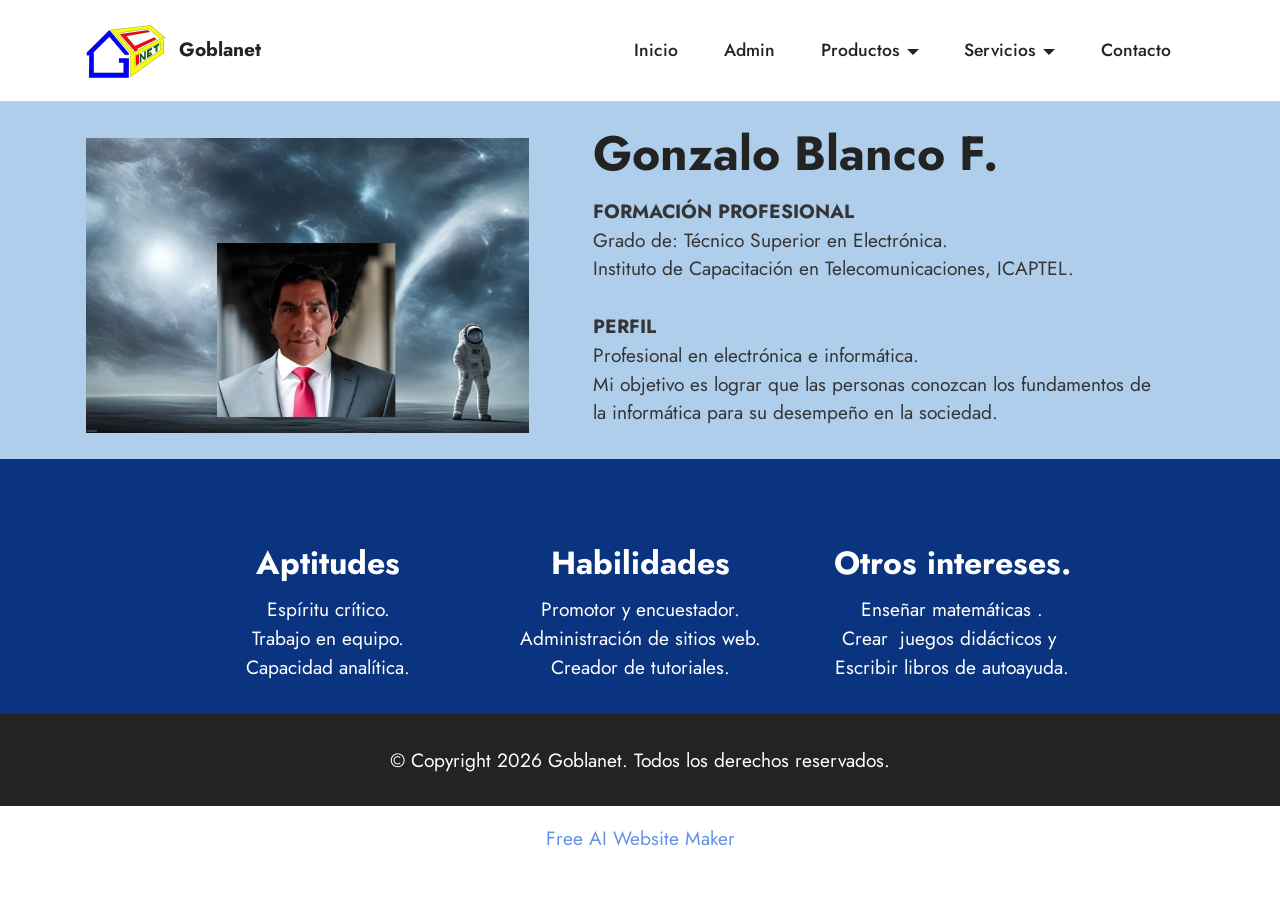
==== commit fe6147d6: "enesimavez de acceso" ====
--- a/admin.html
+++ b/admin.html
@@ -18,7 +18,7 @@
   <link rel="stylesheet" href="assets/theme/css/style.css">
   <link rel="preload" href="https://fonts.googleapis.com/css?family=Jost:100,200,300,400,500,600,700,800,900,100i,200i,300i,400i,500i,600i,700i,800i,900i&display=swap" as="style" onload="this.onload=null;this.rel='stylesheet'">
   <noscript><link rel="stylesheet" href="https://fonts.googleapis.com/css?family=Jost:100,200,300,400,500,600,700,800,900,100i,200i,300i,400i,500i,600i,700i,800i,900i&display=swap"></noscript>
-  <link rel="preload" as="style" href="assets/mobirise/css/mbr-additional.css?v=kfLvMg"><link rel="stylesheet" href="assets/mobirise/css/mbr-additional.css?v=kfLvMg" type="text/css">
+  <link rel="preload" as="style" href="assets/mobirise/css/mbr-additional.css?v=G9RkRL"><link rel="stylesheet" href="assets/mobirise/css/mbr-additional.css?v=G9RkRL" type="text/css">
 
   
   
@@ -48,7 +48,7 @@
             </button>
             <div class="collapse navbar-collapse" id="navbarSupportedContent">
                 <ul class="navbar-nav nav-dropdown nav-right" data-app-modern-menu="true"><li class="nav-item"><a class="nav-link link text-black text-primary display-4" href="index.html">Inicio</a></li>
-                    <li class="nav-item"><a class="nav-link link text-black text-primary display-4" href="admin.html">Admin</a></li><li class="nav-item dropdown"><a class="nav-link link text-black text-primary dropdown-toggle display-4" href="index.html#header14-1j" data-toggle="dropdown-submenu" data-bs-toggle="dropdown" data-bs-auto-close="outside" aria-expanded="true">Productos</a><div class="dropdown-menu" aria-labelledby="dropdown-957"><a class="text-black text-primary dropdown-item display-4" href="ejercicios.html">Ejercicios</a><a class="text-black text-primary dropdown-item display-4" href="tutoriales.html">Tutoriales</a><a class="text-black text-primary dropdown-item display-4" href="textospdf.html">Textos pdf</a><a class="text-black text-primary dropdown-item display-4" href="registrodenotas.html">Registro</a><a class="text-black text-primary dropdown-item display-4" href="globex.html">Globex</a></div></li><li class="nav-item dropdown"><a class="nav-link link text-black text-primary dropdown-toggle display-4" href="index.html#header14-1j" data-toggle="dropdown-submenu" data-bs-toggle="dropdown" data-bs-auto-close="outside" aria-expanded="false">Servicios</a><div class="dropdown-menu" aria-labelledby="dropdown-927"><a class="text-black text-primary dropdown-item display-4" href="avisosmitarija.html">Mi Tarija</a><a class="text-black text-primary dropdown-item display-4" href="servitec.html">Servitec</a></div></li>
+                    <li class="nav-item"><a class="nav-link link text-black text-primary display-4" href="admin.html">Admin</a></li><li class="nav-item dropdown open"><a class="nav-link link text-black text-primary dropdown-toggle display-4" href="index.html#header14-1j" data-toggle="dropdown-submenu" data-bs-toggle="dropdown" data-bs-auto-close="outside" aria-expanded="true">Productos</a><div class="dropdown-menu" aria-labelledby="dropdown-957"><a class="text-black text-primary dropdown-item display-4" href="ejercicios.html">Ejercicios</a><a class="text-black text-primary dropdown-item display-4" href="tutoriales.html">Tutoriales</a><a class="text-black text-primary dropdown-item display-4" href="textospdf.html">Textos pdf</a><a class="text-black text-primary dropdown-item display-4" href="registrodenotas.html">Registro</a><a class="text-black text-primary dropdown-item display-4" href="globex.html">Globex</a></div></li><li class="nav-item dropdown"><a class="nav-link link text-black text-primary dropdown-toggle display-4" href="index.html#header14-1j" data-toggle="dropdown-submenu" data-bs-toggle="dropdown" data-bs-auto-close="outside" aria-expanded="false">Servicios</a><div class="dropdown-menu" aria-labelledby="dropdown-927"><a class="text-black text-primary dropdown-item display-4" href="avisosmitarija.html">Mi Tarija</a><a class="text-black text-primary dropdown-item display-4" href="servitec.html">Servitec</a></div></li>
                     <li class="nav-item"><a class="nav-link link text-black text-primary display-4" href="contacto.html">Contacto</a></li></ul>
                 
                 
@@ -147,7 +147,7 @@
             </div>
         </div>
     </div>
-</section><section class="display-7" style="padding: 0;align-items: center;justify-content: center;flex-wrap: wrap;    align-content: center;display: flex;position: relative;height: 4rem;"><a href="https://mobiri.se/2001822" style="flex: 1 1;height: 4rem;position: absolute;width: 100%;z-index: 1;"><img alt="" style="height: 4rem;" src="[data-uri]"></a><p style="margin: 0;text-align: center;" class="display-7">&#8204;</p><a style="z-index:1" href="https://mobirise.com/drag-drop-website-builder.html">Drag & Drop Website Builder</a></section><script src="assets/bootstrap/js/bootstrap.bundle.min.js"></script>  <script src="assets/smoothscroll/smooth-scroll.js"></script>  <script src="assets/ytplayer/index.js"></script>  <script src="assets/dropdown/js/navbar-dropdown.js"></script>  <script src="assets/theme/js/script.js"></script>  
+</section><section class="display-7" style="padding: 0;align-items: center;justify-content: center;flex-wrap: wrap;    align-content: center;display: flex;position: relative;height: 4rem;"><a href="https://mobiri.se/2001822" style="flex: 1 1;height: 4rem;position: absolute;width: 100%;z-index: 1;"><img alt="" style="height: 4rem;" src="[data-uri]"></a><p style="margin: 0;text-align: center;" class="display-7">&#8204;</p><a style="z-index:1" href="https://mobirise.com/builder/ai-website-maker.html">Free AI Website Maker</a></section><script src="assets/bootstrap/js/bootstrap.bundle.min.js"></script>  <script src="assets/smoothscroll/smooth-scroll.js"></script>  <script src="assets/ytplayer/index.js"></script>  <script src="assets/dropdown/js/navbar-dropdown.js"></script>  <script src="assets/theme/js/script.js"></script>  
   
   
 </body>
--- a/assets/mobirise/css/mbr-additional.css
+++ b/assets/mobirise/css/mbr-additional.css
@@ -1089,12 +1089,43 @@
   color: #353535;
 }
 .cid-sFzxmVl7J6 .mbr-section-title {
-  color: #1b57c5;
+  color: #0b3480;
+}
+.cid-vBxDU6AAWp {
+  padding-top: 4rem;
+  padding-bottom: 4rem;
+  background-color: #0b3480;
+}
+@media (max-width: 991px) {
+  .cid-vBxDU6AAWp .image-wrapper {
+    margin-bottom: 2rem;
+  }
+}
+.cid-vBxDU6AAWp .image-wrapper img {
+  width: 100%;
+  object-fit: cover;
+}
+@media (min-width: 992px) {
+  .cid-vBxDU6AAWp .text-wrapper {
+    padding: 0 2rem;
+  }
+}
+@media (max-width: 768px) {
+  .cid-vBxDU6AAWp .text-wrapper {
+    margin-bottom: 2rem;
+  }
+}
+.cid-vBxDU6AAWp .mbr-text,
+.cid-vBxDU6AAWp .mbr-section-btn {
+  color: #ffffff;
+}
+.cid-vBxDU6AAWp .mbr-section-title {
+  color: #ffffff;
 }
 .cid-sFzFvgBfc0 {
   padding-top: 2rem;
   padding-bottom: 1rem;
-  background-color: #4479d9;
+  background-color: #ffffff;
 }
 .cid-sFzFvgBfc0 img,
 .cid-sFzFvgBfc0 .item-img {
@@ -1111,7 +1142,7 @@
 .cid-sFzFvgBfc0 .item-wrapper {
   position: relative;
   border-radius: 4px;
-  background: #ffffff;
+  background: #0b3480;
   height: 100%;
   display: flex;
   flex-flow: column nowrap;
@@ -1141,74 +1172,19 @@
 .cid-sFzFvgBfc0 .mbr-text,
 .cid-sFzFvgBfc0 .mbr-section-btn {
   text-align: left;
+  color: #ffffff;
 }
 .cid-sFzFvgBfc0 .item-title {
   text-align: left;
+  color: #ffffff;
 }
 .cid-sFzFvgBfc0 .item-subtitle {
-  text-align: left;
-}
-.cid-vA0RJjHR9U {
-  padding-top: 2rem;
-  padding-bottom: 1rem;
-  background-color: #ffffff;
-}
-.cid-vA0RJjHR9U img,
-.cid-vA0RJjHR9U .item-img {
-  width: 100%;
-}
-.cid-vA0RJjHR9U .item:focus,
-.cid-vA0RJjHR9U span:focus {
-  outline: none;
-}
-.cid-vA0RJjHR9U .item {
-  cursor: pointer;
-  margin-bottom: 2rem;
-}
-.cid-vA0RJjHR9U .item-wrapper {
-  position: relative;
-  border-radius: 4px;
-  background: #bed3f9;
-  height: 100%;
-  display: flex;
-  flex-flow: column nowrap;
-}
-@media (min-width: 992px) {
-  .cid-vA0RJjHR9U .item-wrapper .item-content {
-    padding: 2rem 2rem 0;
-  }
-  .cid-vA0RJjHR9U .item-wrapper .item-footer {
-    padding: 0 2rem 2rem;
-  }
-}
-@media (max-width: 991px) {
-  .cid-vA0RJjHR9U .item-wrapper .item-content {
-    padding: 1rem 1rem 0;
-  }
-  .cid-vA0RJjHR9U .item-wrapper .item-footer {
-    padding: 0 1rem 1rem;
-  }
-}
-.cid-vA0RJjHR9U .mbr-section-btn {
-  margin-top: auto !important;
-}
-.cid-vA0RJjHR9U .mbr-section-title {
-  color: #000000;
-}
-.cid-vA0RJjHR9U .mbr-text,
-.cid-vA0RJjHR9U .mbr-section-btn {
-  text-align: left;
-}
-.cid-vA0RJjHR9U .item-title {
-  text-align: left;
-}
-.cid-vA0RJjHR9U .item-subtitle {
   text-align: left;
 }
 .cid-vsGP8QHa1M {
   padding-top: 2rem;
   padding-bottom: 2rem;
-  background-color: #4479d9;
+  background-color: #0b3480;
 }
 .cid-vsGP8QHa1M img,
 .cid-vsGP8QHa1M .item-img {
@@ -7144,7 +7120,7 @@
 .cid-vzzwLrL2jT {
   padding-top: 3rem;
   padding-bottom: 2rem;
-  background-color: #c71313;
+  background-color: #ffffff;
 }
 .cid-vzzwLrL2jT .row {
   flex-direction: row-reverse;
@@ -7170,15 +7146,15 @@
 }
 .cid-vzzwLrL2jT .mbr-text,
 .cid-vzzwLrL2jT .mbr-section-btn {
-  color: #ffffff;
+  color: #0b3480;
 }
 .cid-vzzwLrL2jT .mbr-section-title {
-  color: #ffffff;
+  color: #0b3480;
 }
 .cid-vA0VZuOVLA {
   padding-top: 3rem;
   padding-bottom: 2rem;
-  background-color: #ffffff;
+  background-color: #0b3480;
 }
 .cid-vA0VZuOVLA .row {
   flex-direction: row-reverse;
@@ -7204,15 +7180,15 @@
 }
 .cid-vA0VZuOVLA .mbr-text,
 .cid-vA0VZuOVLA .mbr-section-btn {
-  color: #000000;
+  color: #ffffff;
 }
 .cid-vA0VZuOVLA .mbr-section-title {
-  color: #000000;
+  color: #ffffff;
 }
 .cid-vA0VXGiTLD {
   padding-top: 3rem;
   padding-bottom: 2rem;
-  background-color: #c71313;
+  background-color: #ffffff;
 }
 .cid-vA0VXGiTLD .row {
   flex-direction: row-reverse;
@@ -7238,10 +7214,10 @@
 }
 .cid-vA0VXGiTLD .mbr-text,
 .cid-vA0VXGiTLD .mbr-section-btn {
-  color: #ffffff;
+  color: #0b3480;
 }
 .cid-vA0VXGiTLD .mbr-section-title {
-  color: #ffffff;
+  color: #0b3480;
 }
 .cid-vA7gE19Shu {
   padding-top: 2rem;
@@ -7371,3 +7347,2039 @@
 .cid-vzzwxdGPgP .row .row-copirayt p {
   width: 100%;
 }
+.cid-vBazbzDKsf .navbar-dropdown {
+  position: relative !important;
+}
+.cid-vBazbzDKsf .navbar-dropdown {
+  position: absolute !important;
+}
+.cid-vBazbzDKsf .dropdown-item:before {
+  font-family: Moririse2 !important;
+  content: "\e966";
+  display: inline-block;
+  width: 0;
+  position: absolute;
+  left: 1rem;
+  top: 0.5rem;
+  margin-right: 0.5rem;
+  line-height: 1;
+  font-size: inherit;
+  vertical-align: middle;
+  text-align: center;
+  overflow: hidden;
+  transform: scale(0, 1);
+  transition: all 0.25s ease-in-out;
+}
+.cid-vBazbzDKsf .dropdown-menu {
+  padding: 0;
+  border-radius: 4px;
+  box-shadow: 0 1px 3px 0 rgba(0, 0, 0, 0.1);
+}
+.cid-vBazbzDKsf .dropdown-item {
+  border-bottom: 1px solid #e6e6e6;
+}
+.cid-vBazbzDKsf .dropdown-item:hover,
+.cid-vBazbzDKsf .dropdown-item:focus {
+  background: #6592e6 !important;
+  color: white !important;
+}
+.cid-vBazbzDKsf .dropdown-item:first-child {
+  border-top-left-radius: 4px;
+  border-top-right-radius: 4px;
+}
+.cid-vBazbzDKsf .dropdown-item:last-child {
+  border-bottom: none;
+  border-bottom-left-radius: 4px;
+  border-bottom-right-radius: 4px;
+}
+.cid-vBazbzDKsf .nav-dropdown .link {
+  padding: 0 0.3em !important;
+  margin: 0.667em 1em !important;
+}
+.cid-vBazbzDKsf .nav-dropdown .link.dropdown-toggle::after {
+  margin-left: 0.5rem;
+  margin-top: 0.2rem;
+}
+.cid-vBazbzDKsf .nav-link {
+  position: relative;
+}
+.cid-vBazbzDKsf .container {
+  display: flex;
+  margin: auto;
+}
+.cid-vBazbzDKsf .iconfont-wrapper {
+  color: #000000 !important;
+  font-size: 1.5rem;
+  padding-right: 0.5rem;
+}
+.cid-vBazbzDKsf .dropdown-menu,
+.cid-vBazbzDKsf .navbar.opened {
+  background: #ffffff !important;
+}
+.cid-vBazbzDKsf .nav-item:focus,
+.cid-vBazbzDKsf .nav-link:focus {
+  outline: none;
+}
+.cid-vBazbzDKsf .dropdown .dropdown-menu .dropdown-item {
+  width: auto;
+  transition: all 0.25s ease-in-out;
+}
+.cid-vBazbzDKsf .dropdown .dropdown-menu .dropdown-item::after {
+  right: 0.5rem;
+}
+.cid-vBazbzDKsf .dropdown .dropdown-menu .dropdown-item .mbr-iconfont {
+  margin-right: 0.5rem;
+  vertical-align: sub;
+}
+.cid-vBazbzDKsf .dropdown .dropdown-menu .dropdown-item .mbr-iconfont:before {
+  display: inline-block;
+  transform: scale(1, 1);
+  transition: all 0.25s ease-in-out;
+}
+.cid-vBazbzDKsf .collapsed .dropdown-menu .dropdown-item:before {
+  display: none;
+}
+.cid-vBazbzDKsf .collapsed .dropdown .dropdown-menu .dropdown-item {
+  padding: 0.235em 1.5em 0.235em 1.5em !important;
+  transition: none;
+  margin: 0 !important;
+}
+.cid-vBazbzDKsf .navbar {
+  min-height: 70px;
+  transition: all 0.3s;
+  border-bottom: 1px solid transparent;
+  position: absolute;
+  background: #ffffff;
+}
+.cid-vBazbzDKsf .navbar.opened {
+  transition: all 0.3s;
+}
+.cid-vBazbzDKsf .navbar .dropdown-item {
+  padding: 0.5rem 1.8rem;
+}
+.cid-vBazbzDKsf .navbar .navbar-logo img {
+  width: auto;
+}
+.cid-vBazbzDKsf .navbar .navbar-collapse {
+  justify-content: flex-end;
+  z-index: 1;
+}
+.cid-vBazbzDKsf .navbar.collapsed {
+  justify-content: center;
+}
+.cid-vBazbzDKsf .navbar.collapsed .nav-item .nav-link::before {
+  display: none;
+}
+.cid-vBazbzDKsf .navbar.collapsed.opened .dropdown-menu {
+  top: 0;
+}
+@media (min-width: 992px) {
+  .cid-vBazbzDKsf .navbar.collapsed.opened:not(.navbar-short) .navbar-collapse {
+    max-height: calc(98.5vh - 5rem);
+  }
+}
+.cid-vBazbzDKsf .navbar.collapsed .dropdown-menu .dropdown-submenu {
+  left: 0 !important;
+}
+.cid-vBazbzDKsf .navbar.collapsed .dropdown-menu .dropdown-item:after {
+  right: auto;
+}
+.cid-vBazbzDKsf .navbar.collapsed .dropdown-menu .dropdown-toggle[data-toggle="dropdown-submenu"]:after {
+  margin-left: 0.5rem;
+  margin-top: 0.2rem;
+  border-top: 0.35em solid;
+  border-right: 0.35em solid transparent;
+  border-left: 0.35em solid transparent;
+  border-bottom: 0;
+  top: 41%;
+}
+.cid-vBazbzDKsf .navbar.collapsed ul.navbar-nav li {
+  margin: auto;
+}
+.cid-vBazbzDKsf .navbar.collapsed .dropdown-menu .dropdown-item {
+  padding: 0.25rem 1.5rem;
+  text-align: center;
+}
+.cid-vBazbzDKsf .navbar.collapsed .icons-menu {
+  padding-left: 0;
+  padding-right: 0;
+  padding-top: 0.5rem;
+  padding-bottom: 0.5rem;
+}
+@media (max-width: 991px) {
+  .cid-vBazbzDKsf .navbar .nav-item .nav-link::before {
+    display: none;
+  }
+  .cid-vBazbzDKsf .navbar.opened .dropdown-menu {
+    top: 0;
+  }
+  .cid-vBazbzDKsf .navbar .dropdown-menu .dropdown-submenu {
+    left: 0 !important;
+  }
+  .cid-vBazbzDKsf .navbar .dropdown-menu .dropdown-item:after {
+    right: auto;
+  }
+  .cid-vBazbzDKsf .navbar .dropdown-menu .dropdown-toggle[data-toggle="dropdown-submenu"]:after {
+    margin-left: 0.5rem;
+    margin-top: 0.2rem;
+    border-top: 0.35em solid;
+    border-right: 0.35em solid transparent;
+    border-left: 0.35em solid transparent;
+    border-bottom: 0;
+    top: 40%;
+  }
+  .cid-vBazbzDKsf .navbar .navbar-logo img {
+    height: 3rem !important;
+  }
+  .cid-vBazbzDKsf .navbar ul.navbar-nav li {
+    margin: auto;
+  }
+  .cid-vBazbzDKsf .navbar .dropdown-menu .dropdown-item {
+    padding: 0.25rem 1.5rem !important;
+    text-align: center;
+  }
+  .cid-vBazbzDKsf .navbar .navbar-brand {
+    flex-shrink: initial;
+    flex-basis: auto;
+    word-break: break-word;
+    padding-right: 2rem;
+  }
+  .cid-vBazbzDKsf .navbar .navbar-toggler {
+    flex-basis: auto;
+  }
+  .cid-vBazbzDKsf .navbar .icons-menu {
+    padding-left: 0;
+    padding-top: 0.5rem;
+    padding-bottom: 0.5rem;
+  }
+}
+.cid-vBazbzDKsf .navbar.navbar-short {
+  min-height: 60px;
+}
+.cid-vBazbzDKsf .navbar.navbar-short .navbar-logo img {
+  height: 2.5rem !important;
+}
+.cid-vBazbzDKsf .navbar.navbar-short .navbar-brand {
+  min-height: 60px;
+  padding: 0;
+}
+.cid-vBazbzDKsf .navbar-brand {
+  min-height: 70px;
+  flex-shrink: 0;
+  align-items: center;
+  margin-right: 0;
+  padding: 10px 0;
+  transition: all 0.3s;
+  word-break: break-word;
+  z-index: 1;
+}
+.cid-vBazbzDKsf .navbar-brand .navbar-caption {
+  line-height: inherit !important;
+}
+.cid-vBazbzDKsf .navbar-brand .navbar-logo a {
+  outline: none;
+}
+.cid-vBazbzDKsf .dropdown-item.active,
+.cid-vBazbzDKsf .dropdown-item:active {
+  background-color: transparent;
+}
+.cid-vBazbzDKsf .navbar-expand-lg .navbar-nav .nav-link {
+  padding: 0;
+}
+.cid-vBazbzDKsf .nav-dropdown .link.dropdown-toggle {
+  margin-right: 1.667em;
+}
+.cid-vBazbzDKsf .nav-dropdown .link.dropdown-toggle[aria-expanded="true"] {
+  margin-right: 0;
+  padding: 0.667em 1.667em;
+}
+.cid-vBazbzDKsf .navbar.navbar-expand-lg .dropdown .dropdown-menu {
+  background: #ffffff;
+}
+.cid-vBazbzDKsf .navbar.navbar-expand-lg .dropdown .dropdown-menu .dropdown-submenu {
+  margin: 0;
+  left: 100%;
+}
+.cid-vBazbzDKsf .navbar .dropdown.open > .dropdown-menu {
+  display: block;
+}
+.cid-vBazbzDKsf ul.navbar-nav {
+  flex-wrap: wrap;
+}
+.cid-vBazbzDKsf .navbar-buttons {
+  text-align: center;
+  min-width: 170px;
+}
+.cid-vBazbzDKsf button.navbar-toggler {
+  outline: none;
+  width: 31px;
+  height: 20px;
+  cursor: pointer;
+  transition: all 0.2s;
+  position: relative;
+  align-self: center;
+}
+.cid-vBazbzDKsf button.navbar-toggler .hamburger span {
+  position: absolute;
+  right: 0;
+  width: 30px;
+  height: 2px;
+  border-right: 5px;
+  background-color: #000000;
+}
+.cid-vBazbzDKsf button.navbar-toggler .hamburger span:nth-child(1) {
+  top: 0;
+  transition: all 0.2s;
+}
+.cid-vBazbzDKsf button.navbar-toggler .hamburger span:nth-child(2) {
+  top: 8px;
+  transition: all 0.15s;
+}
+.cid-vBazbzDKsf button.navbar-toggler .hamburger span:nth-child(3) {
+  top: 8px;
+  transition: all 0.15s;
+}
+.cid-vBazbzDKsf button.navbar-toggler .hamburger span:nth-child(4) {
+  top: 16px;
+  transition: all 0.2s;
+}
+.cid-vBazbzDKsf nav.opened .hamburger span:nth-child(1) {
+  top: 8px;
+  width: 0;
+  opacity: 0;
+  right: 50%;
+  transition: all 0.2s;
+}
+.cid-vBazbzDKsf nav.opened .hamburger span:nth-child(2) {
+  transform: rotate(45deg);
+  transition: all 0.25s;
+}
+.cid-vBazbzDKsf nav.opened .hamburger span:nth-child(3) {
+  transform: rotate(-45deg);
+  transition: all 0.25s;
+}
+.cid-vBazbzDKsf nav.opened .hamburger span:nth-child(4) {
+  top: 8px;
+  width: 0;
+  opacity: 0;
+  right: 50%;
+  transition: all 0.2s;
+}
+.cid-vBazbzDKsf .navbar-dropdown {
+  padding: 0 1rem;
+}
+.cid-vBazbzDKsf a.nav-link {
+  display: flex;
+  align-items: center;
+  justify-content: center;
+}
+.cid-vBazbzDKsf .icons-menu {
+  flex-wrap: nowrap;
+  display: flex;
+  justify-content: center;
+  padding-left: 1rem;
+  padding-right: 1rem;
+  padding-top: 0.3rem;
+  text-align: center;
+}
+@media screen and (-ms-high-contrast: active), (-ms-high-contrast: none) {
+  .cid-vBazbzDKsf .navbar {
+    height: 70px;
+  }
+  .cid-vBazbzDKsf .navbar.opened {
+    height: auto;
+  }
+  .cid-vBazbzDKsf .nav-item .nav-link:hover::before {
+    width: 175%;
+    max-width: calc(100% + 2rem);
+    left: -1rem;
+  }
+}
+.cid-vBxNE5DwdY {
+  padding-top: 7rem;
+  padding-bottom: 1rem;
+  background-color: #4479d9;
+}
+.cid-vBxNE5DwdY .mbr-fallback-image.disabled {
+  display: none;
+}
+.cid-vBxNE5DwdY .mbr-fallback-image {
+  display: block;
+  background-size: cover;
+  background-position: center center;
+  width: 100%;
+  height: 100%;
+  position: absolute;
+  top: 0;
+}
+.cid-vBxNE5DwdY .mbr-section-title {
+  color: #ffffff;
+}
+.cid-vBsK75Bb8C {
+  padding-top: 2rem;
+  padding-bottom: 2rem;
+  background-color: #6592e6;
+}
+.cid-vBsK75Bb8C .mbr-fallback-image.disabled {
+  display: none;
+}
+.cid-vBsK75Bb8C .mbr-fallback-image {
+  display: block;
+  background-size: cover;
+  background-position: center center;
+  width: 100%;
+  height: 100%;
+  position: absolute;
+  top: 0;
+}
+.cid-vBsK75Bb8C .content-wrapper {
+  background: #ffffff;
+}
+@media (max-width: 991px) {
+  .cid-vBsK75Bb8C .content-wrapper .image-wrapper {
+    margin-bottom: 2rem;
+  }
+}
+@media (max-width: 767px) {
+  .cid-vBsK75Bb8C .content-wrapper {
+    padding: 1rem;
+  }
+}
+@media (min-width: 768px) and (max-width: 991px) {
+  .cid-vBsK75Bb8C .content-wrapper {
+    padding: 2rem;
+  }
+}
+@media (min-width: 992px) {
+  .cid-vBsK75Bb8C .content-wrapper {
+    padding: 5rem 3rem;
+  }
+  .cid-vBsK75Bb8C .content-wrapper .text-wrapper {
+    padding-left: 2rem;
+  }
+}
+.cid-vBsK75Bb8C .image-wrapper img {
+  width: 100%;
+  object-fit: cover;
+}
+.cid-vBsK75Bb8C .card-title {
+  color: #0b3480;
+}
+.cid-vBazZmYbwr {
+  padding-top: 2rem;
+  padding-bottom: 1rem;
+  background-color: #1b57c5;
+}
+.cid-vBazZmYbwr .mbr-fallback-image.disabled {
+  display: none;
+}
+.cid-vBazZmYbwr .mbr-fallback-image {
+  display: block;
+  background-size: cover;
+  background-position: center center;
+  width: 100%;
+  height: 100%;
+  position: absolute;
+  top: 0;
+}
+.cid-vBazZmYbwr .content-wrapper {
+  background: #1b57c5;
+}
+@media (max-width: 991px) {
+  .cid-vBazZmYbwr .content-wrapper .row {
+    flex-direction: column-reverse;
+  }
+  .cid-vBazZmYbwr .content-wrapper .image-wrapper {
+    margin-bottom: 2rem;
+  }
+}
+@media (max-width: 767px) {
+  .cid-vBazZmYbwr .content-wrapper {
+    padding: 1rem;
+  }
+}
+@media (min-width: 768px) and (max-width: 991px) {
+  .cid-vBazZmYbwr .content-wrapper {
+    padding: 2rem;
+  }
+}
+@media (min-width: 992px) {
+  .cid-vBazZmYbwr .content-wrapper {
+    padding: 5rem 3rem;
+  }
+  .cid-vBazZmYbwr .content-wrapper .text-wrapper {
+    padding-right: 2rem;
+  }
+}
+.cid-vBazZmYbwr .image-wrapper img {
+  width: 100%;
+  object-fit: cover;
+}
+.cid-vBazZmYbwr .card-title {
+  color: #ffffff;
+}
+.cid-vBazZmYbwr .mbr-text,
+.cid-vBazZmYbwr .mbr-section-btn {
+  color: #ffffff;
+}
+.cid-vBaA3vPb1T {
+  padding-top: 2rem;
+  padding-bottom: 1rem;
+  background-color: #ffffff;
+}
+.cid-vBaA3vPb1T .mbr-fallback-image.disabled {
+  display: none;
+}
+.cid-vBaA3vPb1T .mbr-fallback-image {
+  display: block;
+  background-size: cover;
+  background-position: center center;
+  width: 100%;
+  height: 100%;
+  position: absolute;
+  top: 0;
+}
+.cid-vBaA3vPb1T .content-wrapper {
+  background: #fafafa;
+}
+@media (max-width: 991px) {
+  .cid-vBaA3vPb1T .content-wrapper .row {
+    flex-direction: column-reverse;
+  }
+  .cid-vBaA3vPb1T .content-wrapper .image-wrapper {
+    margin-bottom: 2rem;
+  }
+}
+@media (max-width: 767px) {
+  .cid-vBaA3vPb1T .content-wrapper {
+    padding: 1rem;
+  }
+}
+@media (min-width: 768px) and (max-width: 991px) {
+  .cid-vBaA3vPb1T .content-wrapper {
+    padding: 2rem;
+  }
+}
+@media (min-width: 992px) {
+  .cid-vBaA3vPb1T .content-wrapper {
+    padding: 5rem 3rem;
+  }
+  .cid-vBaA3vPb1T .content-wrapper .text-wrapper {
+    padding-right: 2rem;
+  }
+}
+.cid-vBaA3vPb1T .image-wrapper img {
+  width: 100%;
+  object-fit: cover;
+}
+.cid-vBaA4aisc5 {
+  padding-top: 2rem;
+  padding-bottom: 1rem;
+  background-color: #1b57c5;
+}
+.cid-vBaA4aisc5 .mbr-fallback-image.disabled {
+  display: none;
+}
+.cid-vBaA4aisc5 .mbr-fallback-image {
+  display: block;
+  background-size: cover;
+  background-position: center center;
+  width: 100%;
+  height: 100%;
+  position: absolute;
+  top: 0;
+}
+.cid-vBaA4aisc5 .content-wrapper {
+  background: #1b57c5;
+}
+@media (max-width: 991px) {
+  .cid-vBaA4aisc5 .content-wrapper .row {
+    flex-direction: column-reverse;
+  }
+  .cid-vBaA4aisc5 .content-wrapper .image-wrapper {
+    margin-bottom: 2rem;
+  }
+}
+@media (max-width: 767px) {
+  .cid-vBaA4aisc5 .content-wrapper {
+    padding: 1rem;
+  }
+}
+@media (min-width: 768px) and (max-width: 991px) {
+  .cid-vBaA4aisc5 .content-wrapper {
+    padding: 2rem;
+  }
+}
+@media (min-width: 992px) {
+  .cid-vBaA4aisc5 .content-wrapper {
+    padding: 5rem 3rem;
+  }
+  .cid-vBaA4aisc5 .content-wrapper .text-wrapper {
+    padding-right: 2rem;
+  }
+}
+.cid-vBaA4aisc5 .image-wrapper img {
+  width: 100%;
+  object-fit: cover;
+}
+.cid-vBaA4aisc5 .card-title {
+  color: #ffffff;
+}
+.cid-vBaA4aisc5 .mbr-text,
+.cid-vBaA4aisc5 .mbr-section-btn {
+  color: #ffffff;
+}
+.cid-vBaA4JBl5Z {
+  padding-top: 2rem;
+  padding-bottom: 1rem;
+  background-color: #ffffff;
+}
+.cid-vBaA4JBl5Z .mbr-fallback-image.disabled {
+  display: none;
+}
+.cid-vBaA4JBl5Z .mbr-fallback-image {
+  display: block;
+  background-size: cover;
+  background-position: center center;
+  width: 100%;
+  height: 100%;
+  position: absolute;
+  top: 0;
+}
+.cid-vBaA4JBl5Z .content-wrapper {
+  background: #fafafa;
+}
+@media (max-width: 991px) {
+  .cid-vBaA4JBl5Z .content-wrapper .row {
+    flex-direction: column-reverse;
+  }
+  .cid-vBaA4JBl5Z .content-wrapper .image-wrapper {
+    margin-bottom: 2rem;
+  }
+}
+@media (max-width: 767px) {
+  .cid-vBaA4JBl5Z .content-wrapper {
+    padding: 1rem;
+  }
+}
+@media (min-width: 768px) and (max-width: 991px) {
+  .cid-vBaA4JBl5Z .content-wrapper {
+    padding: 2rem;
+  }
+}
+@media (min-width: 992px) {
+  .cid-vBaA4JBl5Z .content-wrapper {
+    padding: 5rem 3rem;
+  }
+  .cid-vBaA4JBl5Z .content-wrapper .text-wrapper {
+    padding-right: 2rem;
+  }
+}
+.cid-vBaA4JBl5Z .image-wrapper img {
+  width: 100%;
+  object-fit: cover;
+}
+.cid-vBaKcogkak {
+  padding-top: 2rem;
+  padding-bottom: 1rem;
+  background-color: #1b57c5;
+}
+.cid-vBaKcogkak .mbr-fallback-image.disabled {
+  display: none;
+}
+.cid-vBaKcogkak .mbr-fallback-image {
+  display: block;
+  background-size: cover;
+  background-position: center center;
+  width: 100%;
+  height: 100%;
+  position: absolute;
+  top: 0;
+}
+.cid-vBaKcogkak .content-wrapper {
+  background: #1b57c5;
+}
+@media (max-width: 991px) {
+  .cid-vBaKcogkak .content-wrapper .row {
+    flex-direction: column-reverse;
+  }
+  .cid-vBaKcogkak .content-wrapper .image-wrapper {
+    margin-bottom: 2rem;
+  }
+}
+@media (max-width: 767px) {
+  .cid-vBaKcogkak .content-wrapper {
+    padding: 1rem;
+  }
+}
+@media (min-width: 768px) and (max-width: 991px) {
+  .cid-vBaKcogkak .content-wrapper {
+    padding: 2rem;
+  }
+}
+@media (min-width: 992px) {
+  .cid-vBaKcogkak .content-wrapper {
+    padding: 5rem 3rem;
+  }
+  .cid-vBaKcogkak .content-wrapper .text-wrapper {
+    padding-right: 2rem;
+  }
+}
+.cid-vBaKcogkak .image-wrapper img {
+  width: 100%;
+  object-fit: cover;
+}
+.cid-vBaKcogkak .mbr-text,
+.cid-vBaKcogkak .mbr-section-btn {
+  color: #ffffff;
+}
+.cid-vBaA5lvgIl {
+  padding-top: 2rem;
+  padding-bottom: 1rem;
+  background-color: #ffffff;
+}
+.cid-vBaA5lvgIl .mbr-fallback-image.disabled {
+  display: none;
+}
+.cid-vBaA5lvgIl .mbr-fallback-image {
+  display: block;
+  background-size: cover;
+  background-position: center center;
+  width: 100%;
+  height: 100%;
+  position: absolute;
+  top: 0;
+}
+.cid-vBaA5lvgIl .content-wrapper {
+  background: #fafafa;
+}
+@media (max-width: 991px) {
+  .cid-vBaA5lvgIl .content-wrapper .row {
+    flex-direction: column-reverse;
+  }
+  .cid-vBaA5lvgIl .content-wrapper .image-wrapper {
+    margin-bottom: 2rem;
+  }
+}
+@media (max-width: 767px) {
+  .cid-vBaA5lvgIl .content-wrapper {
+    padding: 1rem;
+  }
+}
+@media (min-width: 768px) and (max-width: 991px) {
+  .cid-vBaA5lvgIl .content-wrapper {
+    padding: 2rem;
+  }
+}
+@media (min-width: 992px) {
+  .cid-vBaA5lvgIl .content-wrapper {
+    padding: 5rem 3rem;
+  }
+  .cid-vBaA5lvgIl .content-wrapper .text-wrapper {
+    padding-right: 2rem;
+  }
+}
+.cid-vBaA5lvgIl .image-wrapper img {
+  width: 100%;
+  object-fit: cover;
+}
+.cid-vBaBmIRVN9 {
+  padding-top: 2rem;
+  padding-bottom: 1rem;
+  background-color: #1b57c5;
+}
+.cid-vBaBmIRVN9 .mbr-fallback-image.disabled {
+  display: none;
+}
+.cid-vBaBmIRVN9 .mbr-fallback-image {
+  display: block;
+  background-size: cover;
+  background-position: center center;
+  width: 100%;
+  height: 100%;
+  position: absolute;
+  top: 0;
+}
+.cid-vBaBmIRVN9 .content-wrapper {
+  background: #1b57c5;
+}
+@media (max-width: 991px) {
+  .cid-vBaBmIRVN9 .content-wrapper .row {
+    flex-direction: column-reverse;
+  }
+  .cid-vBaBmIRVN9 .content-wrapper .image-wrapper {
+    margin-bottom: 2rem;
+  }
+}
+@media (max-width: 767px) {
+  .cid-vBaBmIRVN9 .content-wrapper {
+    padding: 1rem;
+  }
+}
+@media (min-width: 768px) and (max-width: 991px) {
+  .cid-vBaBmIRVN9 .content-wrapper {
+    padding: 2rem;
+  }
+}
+@media (min-width: 992px) {
+  .cid-vBaBmIRVN9 .content-wrapper {
+    padding: 5rem 3rem;
+  }
+  .cid-vBaBmIRVN9 .content-wrapper .text-wrapper {
+    padding-right: 2rem;
+  }
+}
+.cid-vBaBmIRVN9 .image-wrapper img {
+  width: 100%;
+  object-fit: cover;
+}
+.cid-vBaBmIRVN9 .card-title {
+  color: #ffffff;
+}
+.cid-vBaBmIRVN9 .mbr-text,
+.cid-vBaBmIRVN9 .mbr-section-btn {
+  color: #ffffff;
+}
+.cid-vBaBGCk4KF {
+  padding-top: 2rem;
+  padding-bottom: 1rem;
+  background-color: #ffffff;
+}
+.cid-vBaBGCk4KF .mbr-fallback-image.disabled {
+  display: none;
+}
+.cid-vBaBGCk4KF .mbr-fallback-image {
+  display: block;
+  background-size: cover;
+  background-position: center center;
+  width: 100%;
+  height: 100%;
+  position: absolute;
+  top: 0;
+}
+.cid-vBaBGCk4KF .content-wrapper {
+  background: #fafafa;
+}
+@media (max-width: 991px) {
+  .cid-vBaBGCk4KF .content-wrapper .row {
+    flex-direction: column-reverse;
+  }
+  .cid-vBaBGCk4KF .content-wrapper .image-wrapper {
+    margin-bottom: 2rem;
+  }
+}
+@media (max-width: 767px) {
+  .cid-vBaBGCk4KF .content-wrapper {
+    padding: 1rem;
+  }
+}
+@media (min-width: 768px) and (max-width: 991px) {
+  .cid-vBaBGCk4KF .content-wrapper {
+    padding: 2rem;
+  }
+}
+@media (min-width: 992px) {
+  .cid-vBaBGCk4KF .content-wrapper {
+    padding: 5rem 3rem;
+  }
+  .cid-vBaBGCk4KF .content-wrapper .text-wrapper {
+    padding-right: 2rem;
+  }
+}
+.cid-vBaBGCk4KF .image-wrapper img {
+  width: 100%;
+  object-fit: cover;
+}
+.cid-vBaBOWEhsn {
+  padding-top: 2rem;
+  padding-bottom: 1rem;
+  background-color: #1b57c5;
+}
+.cid-vBaBOWEhsn .mbr-fallback-image.disabled {
+  display: none;
+}
+.cid-vBaBOWEhsn .mbr-fallback-image {
+  display: block;
+  background-size: cover;
+  background-position: center center;
+  width: 100%;
+  height: 100%;
+  position: absolute;
+  top: 0;
+}
+.cid-vBaBOWEhsn .content-wrapper {
+  background: #1b57c5;
+}
+@media (max-width: 991px) {
+  .cid-vBaBOWEhsn .content-wrapper .row {
+    flex-direction: column-reverse;
+  }
+  .cid-vBaBOWEhsn .content-wrapper .image-wrapper {
+    margin-bottom: 2rem;
+  }
+}
+@media (max-width: 767px) {
+  .cid-vBaBOWEhsn .content-wrapper {
+    padding: 1rem;
+  }
+}
+@media (min-width: 768px) and (max-width: 991px) {
+  .cid-vBaBOWEhsn .content-wrapper {
+    padding: 2rem;
+  }
+}
+@media (min-width: 992px) {
+  .cid-vBaBOWEhsn .content-wrapper {
+    padding: 5rem 3rem;
+  }
+  .cid-vBaBOWEhsn .content-wrapper .text-wrapper {
+    padding-right: 2rem;
+  }
+}
+.cid-vBaBOWEhsn .image-wrapper img {
+  width: 100%;
+  object-fit: cover;
+}
+.cid-vBaBOWEhsn .card-title {
+  color: #ffffff;
+}
+.cid-vBaBOWEhsn .mbr-text,
+.cid-vBaBOWEhsn .mbr-section-btn {
+  color: #ffffff;
+}
+.cid-vBaBYfOWE5 {
+  padding-top: 2rem;
+  padding-bottom: 1rem;
+  background-color: #ffffff;
+}
+.cid-vBaBYfOWE5 .mbr-fallback-image.disabled {
+  display: none;
+}
+.cid-vBaBYfOWE5 .mbr-fallback-image {
+  display: block;
+  background-size: cover;
+  background-position: center center;
+  width: 100%;
+  height: 100%;
+  position: absolute;
+  top: 0;
+}
+.cid-vBaBYfOWE5 .content-wrapper {
+  background: #fafafa;
+}
+@media (max-width: 991px) {
+  .cid-vBaBYfOWE5 .content-wrapper .row {
+    flex-direction: column-reverse;
+  }
+  .cid-vBaBYfOWE5 .content-wrapper .image-wrapper {
+    margin-bottom: 2rem;
+  }
+}
+@media (max-width: 767px) {
+  .cid-vBaBYfOWE5 .content-wrapper {
+    padding: 1rem;
+  }
+}
+@media (min-width: 768px) and (max-width: 991px) {
+  .cid-vBaBYfOWE5 .content-wrapper {
+    padding: 2rem;
+  }
+}
+@media (min-width: 992px) {
+  .cid-vBaBYfOWE5 .content-wrapper {
+    padding: 5rem 3rem;
+  }
+  .cid-vBaBYfOWE5 .content-wrapper .text-wrapper {
+    padding-right: 2rem;
+  }
+}
+.cid-vBaBYfOWE5 .image-wrapper img {
+  width: 100%;
+  object-fit: cover;
+}
+.cid-vBaC6Lu8fj {
+  padding-top: 2rem;
+  padding-bottom: 1rem;
+  background-color: #1b57c5;
+}
+.cid-vBaC6Lu8fj .mbr-fallback-image.disabled {
+  display: none;
+}
+.cid-vBaC6Lu8fj .mbr-fallback-image {
+  display: block;
+  background-size: cover;
+  background-position: center center;
+  width: 100%;
+  height: 100%;
+  position: absolute;
+  top: 0;
+}
+.cid-vBaC6Lu8fj .content-wrapper {
+  background: #1b57c5;
+}
+@media (max-width: 991px) {
+  .cid-vBaC6Lu8fj .content-wrapper .row {
+    flex-direction: column-reverse;
+  }
+  .cid-vBaC6Lu8fj .content-wrapper .image-wrapper {
+    margin-bottom: 2rem;
+  }
+}
+@media (max-width: 767px) {
+  .cid-vBaC6Lu8fj .content-wrapper {
+    padding: 1rem;
+  }
+}
+@media (min-width: 768px) and (max-width: 991px) {
+  .cid-vBaC6Lu8fj .content-wrapper {
+    padding: 2rem;
+  }
+}
+@media (min-width: 992px) {
+  .cid-vBaC6Lu8fj .content-wrapper {
+    padding: 5rem 3rem;
+  }
+  .cid-vBaC6Lu8fj .content-wrapper .text-wrapper {
+    padding-right: 2rem;
+  }
+}
+.cid-vBaC6Lu8fj .image-wrapper img {
+  width: 100%;
+  object-fit: cover;
+}
+.cid-vBaC6Lu8fj .card-title {
+  color: #ffffff;
+}
+.cid-vBaC6Lu8fj .mbr-text,
+.cid-vBaC6Lu8fj .mbr-section-btn {
+  color: #ffffff;
+}
+.cid-vBaCfSX4S9 {
+  padding-top: 2rem;
+  padding-bottom: 1rem;
+  background-color: #ffffff;
+}
+.cid-vBaCfSX4S9 .mbr-fallback-image.disabled {
+  display: none;
+}
+.cid-vBaCfSX4S9 .mbr-fallback-image {
+  display: block;
+  background-size: cover;
+  background-position: center center;
+  width: 100%;
+  height: 100%;
+  position: absolute;
+  top: 0;
+}
+.cid-vBaCfSX4S9 .content-wrapper {
+  background: #fafafa;
+}
+@media (max-width: 991px) {
+  .cid-vBaCfSX4S9 .content-wrapper .row {
+    flex-direction: column-reverse;
+  }
+  .cid-vBaCfSX4S9 .content-wrapper .image-wrapper {
+    margin-bottom: 2rem;
+  }
+}
+@media (max-width: 767px) {
+  .cid-vBaCfSX4S9 .content-wrapper {
+    padding: 1rem;
+  }
+}
+@media (min-width: 768px) and (max-width: 991px) {
+  .cid-vBaCfSX4S9 .content-wrapper {
+    padding: 2rem;
+  }
+}
+@media (min-width: 992px) {
+  .cid-vBaCfSX4S9 .content-wrapper {
+    padding: 5rem 3rem;
+  }
+  .cid-vBaCfSX4S9 .content-wrapper .text-wrapper {
+    padding-right: 2rem;
+  }
+}
+.cid-vBaCfSX4S9 .image-wrapper img {
+  width: 100%;
+  object-fit: cover;
+}
+.cid-vBaCoJ34MV {
+  padding-top: 2rem;
+  padding-bottom: 1rem;
+  background-color: #1b57c5;
+}
+.cid-vBaCoJ34MV .mbr-fallback-image.disabled {
+  display: none;
+}
+.cid-vBaCoJ34MV .mbr-fallback-image {
+  display: block;
+  background-size: cover;
+  background-position: center center;
+  width: 100%;
+  height: 100%;
+  position: absolute;
+  top: 0;
+}
+.cid-vBaCoJ34MV .content-wrapper {
+  background: #1b57c5;
+}
+@media (max-width: 991px) {
+  .cid-vBaCoJ34MV .content-wrapper .row {
+    flex-direction: column-reverse;
+  }
+  .cid-vBaCoJ34MV .content-wrapper .image-wrapper {
+    margin-bottom: 2rem;
+  }
+}
+@media (max-width: 767px) {
+  .cid-vBaCoJ34MV .content-wrapper {
+    padding: 1rem;
+  }
+}
+@media (min-width: 768px) and (max-width: 991px) {
+  .cid-vBaCoJ34MV .content-wrapper {
+    padding: 2rem;
+  }
+}
+@media (min-width: 992px) {
+  .cid-vBaCoJ34MV .content-wrapper {
+    padding: 5rem 3rem;
+  }
+  .cid-vBaCoJ34MV .content-wrapper .text-wrapper {
+    padding-right: 2rem;
+  }
+}
+.cid-vBaCoJ34MV .image-wrapper img {
+  width: 100%;
+  object-fit: cover;
+}
+.cid-vBaCoJ34MV .card-title {
+  color: #ffffff;
+}
+.cid-vBaCoJ34MV .mbr-text,
+.cid-vBaCoJ34MV .mbr-section-btn {
+  color: #ffffff;
+}
+.cid-vBaCwbJfi0 {
+  padding-top: 2rem;
+  padding-bottom: 1rem;
+  background-color: #ffffff;
+}
+.cid-vBaCwbJfi0 .mbr-fallback-image.disabled {
+  display: none;
+}
+.cid-vBaCwbJfi0 .mbr-fallback-image {
+  display: block;
+  background-size: cover;
+  background-position: center center;
+  width: 100%;
+  height: 100%;
+  position: absolute;
+  top: 0;
+}
+.cid-vBaCwbJfi0 .content-wrapper {
+  background: #fafafa;
+}
+@media (max-width: 991px) {
+  .cid-vBaCwbJfi0 .content-wrapper .row {
+    flex-direction: column-reverse;
+  }
+  .cid-vBaCwbJfi0 .content-wrapper .image-wrapper {
+    margin-bottom: 2rem;
+  }
+}
+@media (max-width: 767px) {
+  .cid-vBaCwbJfi0 .content-wrapper {
+    padding: 1rem;
+  }
+}
+@media (min-width: 768px) and (max-width: 991px) {
+  .cid-vBaCwbJfi0 .content-wrapper {
+    padding: 2rem;
+  }
+}
+@media (min-width: 992px) {
+  .cid-vBaCwbJfi0 .content-wrapper {
+    padding: 5rem 3rem;
+  }
+  .cid-vBaCwbJfi0 .content-wrapper .text-wrapper {
+    padding-right: 2rem;
+  }
+}
+.cid-vBaCwbJfi0 .image-wrapper img {
+  width: 100%;
+  object-fit: cover;
+}
+.cid-vBaCMdGTJ1 {
+  padding-top: 2rem;
+  padding-bottom: 1rem;
+  background-color: #1b57c5;
+}
+.cid-vBaCMdGTJ1 .mbr-fallback-image.disabled {
+  display: none;
+}
+.cid-vBaCMdGTJ1 .mbr-fallback-image {
+  display: block;
+  background-size: cover;
+  background-position: center center;
+  width: 100%;
+  height: 100%;
+  position: absolute;
+  top: 0;
+}
+.cid-vBaCMdGTJ1 .content-wrapper {
+  background: #1b57c5;
+}
+@media (max-width: 991px) {
+  .cid-vBaCMdGTJ1 .content-wrapper .row {
+    flex-direction: column-reverse;
+  }
+  .cid-vBaCMdGTJ1 .content-wrapper .image-wrapper {
+    margin-bottom: 2rem;
+  }
+}
+@media (max-width: 767px) {
+  .cid-vBaCMdGTJ1 .content-wrapper {
+    padding: 1rem;
+  }
+}
+@media (min-width: 768px) and (max-width: 991px) {
+  .cid-vBaCMdGTJ1 .content-wrapper {
+    padding: 2rem;
+  }
+}
+@media (min-width: 992px) {
+  .cid-vBaCMdGTJ1 .content-wrapper {
+    padding: 5rem 3rem;
+  }
+  .cid-vBaCMdGTJ1 .content-wrapper .text-wrapper {
+    padding-right: 2rem;
+  }
+}
+.cid-vBaCMdGTJ1 .image-wrapper img {
+  width: 100%;
+  object-fit: cover;
+}
+.cid-vBaCMdGTJ1 .mbr-text,
+.cid-vBaCMdGTJ1 .mbr-section-btn {
+  color: #ffffff;
+}
+.cid-vBaCYugMT1 {
+  padding-top: 2rem;
+  padding-bottom: 1rem;
+  background-color: #ffffff;
+}
+.cid-vBaCYugMT1 .mbr-fallback-image.disabled {
+  display: none;
+}
+.cid-vBaCYugMT1 .mbr-fallback-image {
+  display: block;
+  background-size: cover;
+  background-position: center center;
+  width: 100%;
+  height: 100%;
+  position: absolute;
+  top: 0;
+}
+.cid-vBaCYugMT1 .content-wrapper {
+  background: #fafafa;
+}
+@media (max-width: 991px) {
+  .cid-vBaCYugMT1 .content-wrapper .row {
+    flex-direction: column-reverse;
+  }
+  .cid-vBaCYugMT1 .content-wrapper .image-wrapper {
+    margin-bottom: 2rem;
+  }
+}
+@media (max-width: 767px) {
+  .cid-vBaCYugMT1 .content-wrapper {
+    padding: 1rem;
+  }
+}
+@media (min-width: 768px) and (max-width: 991px) {
+  .cid-vBaCYugMT1 .content-wrapper {
+    padding: 2rem;
+  }
+}
+@media (min-width: 992px) {
+  .cid-vBaCYugMT1 .content-wrapper {
+    padding: 5rem 3rem;
+  }
+  .cid-vBaCYugMT1 .content-wrapper .text-wrapper {
+    padding-right: 2rem;
+  }
+}
+.cid-vBaCYugMT1 .image-wrapper img {
+  width: 100%;
+  object-fit: cover;
+}
+.cid-vBaD9p2kDD {
+  padding-top: 2rem;
+  padding-bottom: 1rem;
+  background-color: #1b57c5;
+}
+.cid-vBaD9p2kDD .mbr-fallback-image.disabled {
+  display: none;
+}
+.cid-vBaD9p2kDD .mbr-fallback-image {
+  display: block;
+  background-size: cover;
+  background-position: center center;
+  width: 100%;
+  height: 100%;
+  position: absolute;
+  top: 0;
+}
+.cid-vBaD9p2kDD .content-wrapper {
+  background: #1b57c5;
+}
+@media (max-width: 991px) {
+  .cid-vBaD9p2kDD .content-wrapper .row {
+    flex-direction: column-reverse;
+  }
+  .cid-vBaD9p2kDD .content-wrapper .image-wrapper {
+    margin-bottom: 2rem;
+  }
+}
+@media (max-width: 767px) {
+  .cid-vBaD9p2kDD .content-wrapper {
+    padding: 1rem;
+  }
+}
+@media (min-width: 768px) and (max-width: 991px) {
+  .cid-vBaD9p2kDD .content-wrapper {
+    padding: 2rem;
+  }
+}
+@media (min-width: 992px) {
+  .cid-vBaD9p2kDD .content-wrapper {
+    padding: 5rem 3rem;
+  }
+  .cid-vBaD9p2kDD .content-wrapper .text-wrapper {
+    padding-right: 2rem;
+  }
+}
+.cid-vBaD9p2kDD .image-wrapper img {
+  width: 100%;
+  object-fit: cover;
+}
+.cid-vBaD9p2kDD .card-title {
+  color: #ffffff;
+}
+.cid-vBaD9p2kDD .mbr-text,
+.cid-vBaD9p2kDD .mbr-section-btn {
+  color: #ffffff;
+}
+.cid-vBaDjee1JZ {
+  padding-top: 2rem;
+  padding-bottom: 1rem;
+  background-color: #ffffff;
+}
+.cid-vBaDjee1JZ .mbr-fallback-image.disabled {
+  display: none;
+}
+.cid-vBaDjee1JZ .mbr-fallback-image {
+  display: block;
+  background-size: cover;
+  background-position: center center;
+  width: 100%;
+  height: 100%;
+  position: absolute;
+  top: 0;
+}
+.cid-vBaDjee1JZ .content-wrapper {
+  background: #fafafa;
+}
+@media (max-width: 991px) {
+  .cid-vBaDjee1JZ .content-wrapper .row {
+    flex-direction: column-reverse;
+  }
+  .cid-vBaDjee1JZ .content-wrapper .image-wrapper {
+    margin-bottom: 2rem;
+  }
+}
+@media (max-width: 767px) {
+  .cid-vBaDjee1JZ .content-wrapper {
+    padding: 1rem;
+  }
+}
+@media (min-width: 768px) and (max-width: 991px) {
+  .cid-vBaDjee1JZ .content-wrapper {
+    padding: 2rem;
+  }
+}
+@media (min-width: 992px) {
+  .cid-vBaDjee1JZ .content-wrapper {
+    padding: 5rem 3rem;
+  }
+  .cid-vBaDjee1JZ .content-wrapper .text-wrapper {
+    padding-right: 2rem;
+  }
+}
+.cid-vBaDjee1JZ .image-wrapper img {
+  width: 100%;
+  object-fit: cover;
+}
+.cid-vBaDv5KqNp {
+  padding-top: 2rem;
+  padding-bottom: 1rem;
+  background-color: #1b57c5;
+}
+.cid-vBaDv5KqNp .mbr-fallback-image.disabled {
+  display: none;
+}
+.cid-vBaDv5KqNp .mbr-fallback-image {
+  display: block;
+  background-size: cover;
+  background-position: center center;
+  width: 100%;
+  height: 100%;
+  position: absolute;
+  top: 0;
+}
+.cid-vBaDv5KqNp .content-wrapper {
+  background: #1b57c5;
+}
+@media (max-width: 991px) {
+  .cid-vBaDv5KqNp .content-wrapper .row {
+    flex-direction: column-reverse;
+  }
+  .cid-vBaDv5KqNp .content-wrapper .image-wrapper {
+    margin-bottom: 2rem;
+  }
+}
+@media (max-width: 767px) {
+  .cid-vBaDv5KqNp .content-wrapper {
+    padding: 1rem;
+  }
+}
+@media (min-width: 768px) and (max-width: 991px) {
+  .cid-vBaDv5KqNp .content-wrapper {
+    padding: 2rem;
+  }
+}
+@media (min-width: 992px) {
+  .cid-vBaDv5KqNp .content-wrapper {
+    padding: 5rem 3rem;
+  }
+  .cid-vBaDv5KqNp .content-wrapper .text-wrapper {
+    padding-right: 2rem;
+  }
+}
+.cid-vBaDv5KqNp .image-wrapper img {
+  width: 100%;
+  object-fit: cover;
+}
+.cid-vBaDv5KqNp .card-title {
+  color: #ffffff;
+}
+.cid-vBaDv5KqNp .mbr-text,
+.cid-vBaDv5KqNp .mbr-section-btn {
+  color: #ffffff;
+}
+.cid-vBaDHUgp9f {
+  padding-top: 2rem;
+  padding-bottom: 1rem;
+  background-color: #ffffff;
+}
+.cid-vBaDHUgp9f .mbr-fallback-image.disabled {
+  display: none;
+}
+.cid-vBaDHUgp9f .mbr-fallback-image {
+  display: block;
+  background-size: cover;
+  background-position: center center;
+  width: 100%;
+  height: 100%;
+  position: absolute;
+  top: 0;
+}
+.cid-vBaDHUgp9f .content-wrapper {
+  background: #fafafa;
+}
+@media (max-width: 991px) {
+  .cid-vBaDHUgp9f .content-wrapper .row {
+    flex-direction: column-reverse;
+  }
+  .cid-vBaDHUgp9f .content-wrapper .image-wrapper {
+    margin-bottom: 2rem;
+  }
+}
+@media (max-width: 767px) {
+  .cid-vBaDHUgp9f .content-wrapper {
+    padding: 1rem;
+  }
+}
+@media (min-width: 768px) and (max-width: 991px) {
+  .cid-vBaDHUgp9f .content-wrapper {
+    padding: 2rem;
+  }
+}
+@media (min-width: 992px) {
+  .cid-vBaDHUgp9f .content-wrapper {
+    padding: 5rem 3rem;
+  }
+  .cid-vBaDHUgp9f .content-wrapper .text-wrapper {
+    padding-right: 2rem;
+  }
+}
+.cid-vBaDHUgp9f .image-wrapper img {
+  width: 100%;
+  object-fit: cover;
+}
+.cid-vBaDRaTluH {
+  padding-top: 2rem;
+  padding-bottom: 1rem;
+  background-color: #1b57c5;
+}
+.cid-vBaDRaTluH .mbr-fallback-image.disabled {
+  display: none;
+}
+.cid-vBaDRaTluH .mbr-fallback-image {
+  display: block;
+  background-size: cover;
+  background-position: center center;
+  width: 100%;
+  height: 100%;
+  position: absolute;
+  top: 0;
+}
+.cid-vBaDRaTluH .content-wrapper {
+  background: #1b57c5;
+}
+@media (max-width: 991px) {
+  .cid-vBaDRaTluH .content-wrapper .row {
+    flex-direction: column-reverse;
+  }
+  .cid-vBaDRaTluH .content-wrapper .image-wrapper {
+    margin-bottom: 2rem;
+  }
+}
+@media (max-width: 767px) {
+  .cid-vBaDRaTluH .content-wrapper {
+    padding: 1rem;
+  }
+}
+@media (min-width: 768px) and (max-width: 991px) {
+  .cid-vBaDRaTluH .content-wrapper {
+    padding: 2rem;
+  }
+}
+@media (min-width: 992px) {
+  .cid-vBaDRaTluH .content-wrapper {
+    padding: 5rem 3rem;
+  }
+  .cid-vBaDRaTluH .content-wrapper .text-wrapper {
+    padding-right: 2rem;
+  }
+}
+.cid-vBaDRaTluH .image-wrapper img {
+  width: 100%;
+  object-fit: cover;
+}
+.cid-vBaDRaTluH .card-title {
+  color: #ffffff;
+}
+.cid-vBaDRaTluH .mbr-text,
+.cid-vBaDRaTluH .mbr-section-btn {
+  color: #ffffff;
+}
+.cid-vBaE667JdP {
+  padding-top: 2rem;
+  padding-bottom: 1rem;
+  background-color: #ffffff;
+}
+.cid-vBaE667JdP .mbr-fallback-image.disabled {
+  display: none;
+}
+.cid-vBaE667JdP .mbr-fallback-image {
+  display: block;
+  background-size: cover;
+  background-position: center center;
+  width: 100%;
+  height: 100%;
+  position: absolute;
+  top: 0;
+}
+.cid-vBaE667JdP .content-wrapper {
+  background: #fafafa;
+}
+@media (max-width: 991px) {
+  .cid-vBaE667JdP .content-wrapper .row {
+    flex-direction: column-reverse;
+  }
+  .cid-vBaE667JdP .content-wrapper .image-wrapper {
+    margin-bottom: 2rem;
+  }
+}
+@media (max-width: 767px) {
+  .cid-vBaE667JdP .content-wrapper {
+    padding: 1rem;
+  }
+}
+@media (min-width: 768px) and (max-width: 991px) {
+  .cid-vBaE667JdP .content-wrapper {
+    padding: 2rem;
+  }
+}
+@media (min-width: 992px) {
+  .cid-vBaE667JdP .content-wrapper {
+    padding: 5rem 3rem;
+  }
+  .cid-vBaE667JdP .content-wrapper .text-wrapper {
+    padding-right: 2rem;
+  }
+}
+.cid-vBaE667JdP .image-wrapper img {
+  width: 100%;
+  object-fit: cover;
+}
+.cid-vBaEl9QLfh {
+  padding-top: 2rem;
+  padding-bottom: 1rem;
+  background-color: #1b57c5;
+}
+.cid-vBaEl9QLfh .mbr-fallback-image.disabled {
+  display: none;
+}
+.cid-vBaEl9QLfh .mbr-fallback-image {
+  display: block;
+  background-size: cover;
+  background-position: center center;
+  width: 100%;
+  height: 100%;
+  position: absolute;
+  top: 0;
+}
+.cid-vBaEl9QLfh .content-wrapper {
+  background: #1b57c5;
+}
+@media (max-width: 991px) {
+  .cid-vBaEl9QLfh .content-wrapper .row {
+    flex-direction: column-reverse;
+  }
+  .cid-vBaEl9QLfh .content-wrapper .image-wrapper {
+    margin-bottom: 2rem;
+  }
+}
+@media (max-width: 767px) {
+  .cid-vBaEl9QLfh .content-wrapper {
+    padding: 1rem;
+  }
+}
+@media (min-width: 768px) and (max-width: 991px) {
+  .cid-vBaEl9QLfh .content-wrapper {
+    padding: 2rem;
+  }
+}
+@media (min-width: 992px) {
+  .cid-vBaEl9QLfh .content-wrapper {
+    padding: 5rem 3rem;
+  }
+  .cid-vBaEl9QLfh .content-wrapper .text-wrapper {
+    padding-right: 2rem;
+  }
+}
+.cid-vBaEl9QLfh .image-wrapper img {
+  width: 100%;
+  object-fit: cover;
+}
+.cid-vBaEl9QLfh .card-title {
+  color: #ffffff;
+}
+.cid-vBaEl9QLfh .mbr-text,
+.cid-vBaEl9QLfh .mbr-section-btn {
+  color: #ffffff;
+}
+.cid-vBaEzqwRqE {
+  padding-top: 2rem;
+  padding-bottom: 1rem;
+  background-color: #ffffff;
+}
+.cid-vBaEzqwRqE .mbr-fallback-image.disabled {
+  display: none;
+}
+.cid-vBaEzqwRqE .mbr-fallback-image {
+  display: block;
+  background-size: cover;
+  background-position: center center;
+  width: 100%;
+  height: 100%;
+  position: absolute;
+  top: 0;
+}
+.cid-vBaEzqwRqE .content-wrapper {
+  background: #fafafa;
+}
+@media (max-width: 991px) {
+  .cid-vBaEzqwRqE .content-wrapper .row {
+    flex-direction: column-reverse;
+  }
+  .cid-vBaEzqwRqE .content-wrapper .image-wrapper {
+    margin-bottom: 2rem;
+  }
+}
+@media (max-width: 767px) {
+  .cid-vBaEzqwRqE .content-wrapper {
+    padding: 1rem;
+  }
+}
+@media (min-width: 768px) and (max-width: 991px) {
+  .cid-vBaEzqwRqE .content-wrapper {
+    padding: 2rem;
+  }
+}
+@media (min-width: 992px) {
+  .cid-vBaEzqwRqE .content-wrapper {
+    padding: 5rem 3rem;
+  }
+  .cid-vBaEzqwRqE .content-wrapper .text-wrapper {
+    padding-right: 2rem;
+  }
+}
+.cid-vBaEzqwRqE .image-wrapper img {
+  width: 100%;
+  object-fit: cover;
+}
+.cid-vBaELiPP4s {
+  padding-top: 2rem;
+  padding-bottom: 1rem;
+  background-color: #1b57c5;
+}
+.cid-vBaELiPP4s .mbr-fallback-image.disabled {
+  display: none;
+}
+.cid-vBaELiPP4s .mbr-fallback-image {
+  display: block;
+  background-size: cover;
+  background-position: center center;
+  width: 100%;
+  height: 100%;
+  position: absolute;
+  top: 0;
+}
+.cid-vBaELiPP4s .content-wrapper {
+  background: #1b57c5;
+}
+@media (max-width: 991px) {
+  .cid-vBaELiPP4s .content-wrapper .row {
+    flex-direction: column-reverse;
+  }
+  .cid-vBaELiPP4s .content-wrapper .image-wrapper {
+    margin-bottom: 2rem;
+  }
+}
+@media (max-width: 767px) {
+  .cid-vBaELiPP4s .content-wrapper {
+    padding: 1rem;
+  }
+}
+@media (min-width: 768px) and (max-width: 991px) {
+  .cid-vBaELiPP4s .content-wrapper {
+    padding: 2rem;
+  }
+}
+@media (min-width: 992px) {
+  .cid-vBaELiPP4s .content-wrapper {
+    padding: 5rem 3rem;
+  }
+  .cid-vBaELiPP4s .content-wrapper .text-wrapper {
+    padding-right: 2rem;
+  }
+}
+.cid-vBaELiPP4s .image-wrapper img {
+  width: 100%;
+  object-fit: cover;
+}
+.cid-vBaELiPP4s .card-title {
+  color: #ffffff;
+}
+.cid-vBaELiPP4s .mbr-text,
+.cid-vBaELiPP4s .mbr-section-btn {
+  color: #ffffff;
+}
+.cid-vBaEWX8tCO {
+  padding-top: 2rem;
+  padding-bottom: 1rem;
+  background-color: #ffffff;
+}
+.cid-vBaEWX8tCO .mbr-fallback-image.disabled {
+  display: none;
+}
+.cid-vBaEWX8tCO .mbr-fallback-image {
+  display: block;
+  background-size: cover;
+  background-position: center center;
+  width: 100%;
+  height: 100%;
+  position: absolute;
+  top: 0;
+}
+.cid-vBaEWX8tCO .content-wrapper {
+  background: #fafafa;
+}
+@media (max-width: 991px) {
+  .cid-vBaEWX8tCO .content-wrapper .row {
+    flex-direction: column-reverse;
+  }
+  .cid-vBaEWX8tCO .content-wrapper .image-wrapper {
+    margin-bottom: 2rem;
+  }
+}
+@media (max-width: 767px) {
+  .cid-vBaEWX8tCO .content-wrapper {
+    padding: 1rem;
+  }
+}
+@media (min-width: 768px) and (max-width: 991px) {
+  .cid-vBaEWX8tCO .content-wrapper {
+    padding: 2rem;
+  }
+}
+@media (min-width: 992px) {
+  .cid-vBaEWX8tCO .content-wrapper {
+    padding: 5rem 3rem;
+  }
+  .cid-vBaEWX8tCO .content-wrapper .text-wrapper {
+    padding-right: 2rem;
+  }
+}
+.cid-vBaEWX8tCO .image-wrapper img {
+  width: 100%;
+  object-fit: cover;
+}
+.cid-vBaFk7wydW {
+  padding-top: 2rem;
+  padding-bottom: 1rem;
+  background-color: #1b57c5;
+}
+.cid-vBaFk7wydW .mbr-fallback-image.disabled {
+  display: none;
+}
+.cid-vBaFk7wydW .mbr-fallback-image {
+  display: block;
+  background-size: cover;
+  background-position: center center;
+  width: 100%;
+  height: 100%;
+  position: absolute;
+  top: 0;
+}
+.cid-vBaFk7wydW .content-wrapper {
+  background: #1b57c5;
+}
+@media (max-width: 991px) {
+  .cid-vBaFk7wydW .content-wrapper .row {
+    flex-direction: column-reverse;
+  }
+  .cid-vBaFk7wydW .content-wrapper .image-wrapper {
+    margin-bottom: 2rem;
+  }
+}
+@media (max-width: 767px) {
+  .cid-vBaFk7wydW .content-wrapper {
+    padding: 1rem;
+  }
+}
+@media (min-width: 768px) and (max-width: 991px) {
+  .cid-vBaFk7wydW .content-wrapper {
+    padding: 2rem;
+  }
+}
+@media (min-width: 992px) {
+  .cid-vBaFk7wydW .content-wrapper {
+    padding: 5rem 3rem;
+  }
+  .cid-vBaFk7wydW .content-wrapper .text-wrapper {
+    padding-right: 2rem;
+  }
+}
+.cid-vBaFk7wydW .image-wrapper img {
+  width: 100%;
+  object-fit: cover;
+}
+.cid-vBaFk7wydW .card-title {
+  color: #ffffff;
+}
+.cid-vBaFk7wydW .mbr-text,
+.cid-vBaFk7wydW .mbr-section-btn {
+  color: #ffffff;
+}
+.cid-vBaFv0QCrA {
+  padding-top: 2rem;
+  padding-bottom: 2rem;
+  background-color: #ffffff;
+}
+.cid-vBaFv0QCrA .mbr-fallback-image.disabled {
+  display: none;
+}
+.cid-vBaFv0QCrA .mbr-fallback-image {
+  display: block;
+  background-size: cover;
+  background-position: center center;
+  width: 100%;
+  height: 100%;
+  position: absolute;
+  top: 0;
+}
+.cid-vBaFv0QCrA .content-wrapper {
+  background: #fafafa;
+}
+@media (max-width: 991px) {
+  .cid-vBaFv0QCrA .content-wrapper .row {
+    flex-direction: column-reverse;
+  }
+  .cid-vBaFv0QCrA .content-wrapper .image-wrapper {
+    margin-bottom: 2rem;
+  }
+}
+@media (max-width: 767px) {
+  .cid-vBaFv0QCrA .content-wrapper {
+    padding: 1rem;
+  }
+}
+@media (min-width: 768px) and (max-width: 991px) {
+  .cid-vBaFv0QCrA .content-wrapper {
+    padding: 2rem;
+  }
+}
+@media (min-width: 992px) {
+  .cid-vBaFv0QCrA .content-wrapper {
+    padding: 5rem 3rem;
+  }
+  .cid-vBaFv0QCrA .content-wrapper .text-wrapper {
+    padding-right: 2rem;
+  }
+}
+.cid-vBaFv0QCrA .image-wrapper img {
+  width: 100%;
+  object-fit: cover;
+}
+.cid-vBaFHGUhk7 {
+  padding-top: 2rem;
+  padding-bottom: 1rem;
+  background-color: #1b57c5;
+}
+.cid-vBaFHGUhk7 .mbr-fallback-image.disabled {
+  display: none;
+}
+.cid-vBaFHGUhk7 .mbr-fallback-image {
+  display: block;
+  background-size: cover;
+  background-position: center center;
+  width: 100%;
+  height: 100%;
+  position: absolute;
+  top: 0;
+}
+.cid-vBaFHGUhk7 .content-wrapper {
+  background: #1b57c5;
+}
+@media (max-width: 991px) {
+  .cid-vBaFHGUhk7 .content-wrapper .row {
+    flex-direction: column-reverse;
+  }
+  .cid-vBaFHGUhk7 .content-wrapper .image-wrapper {
+    margin-bottom: 2rem;
+  }
+}
+@media (max-width: 767px) {
+  .cid-vBaFHGUhk7 .content-wrapper {
+    padding: 1rem;
+  }
+}
+@media (min-width: 768px) and (max-width: 991px) {
+  .cid-vBaFHGUhk7 .content-wrapper {
+    padding: 2rem;
+  }
+}
+@media (min-width: 992px) {
+  .cid-vBaFHGUhk7 .content-wrapper {
+    padding: 5rem 3rem;
+  }
+  .cid-vBaFHGUhk7 .content-wrapper .text-wrapper {
+    padding-right: 2rem;
+  }
+}
+.cid-vBaFHGUhk7 .image-wrapper img {
+  width: 100%;
+  object-fit: cover;
+}
+.cid-vBaFHGUhk7 .card-title {
+  color: #ffffff;
+}
+.cid-vBaFHGUhk7 .mbr-text,
+.cid-vBaFHGUhk7 .mbr-section-btn {
+  color: #ffffff;
+}
+.cid-vBazbINH7g {
+  padding-top: 2rem;
+  padding-bottom: 2rem;
+  background-color: #232323;
+}
+.cid-vBazbINH7g .row-links {
+  width: 100%;
+  justify-content: center;
+}
+.cid-vBazbINH7g .social-row {
+  width: 100%;
+  justify-content: center;
+}
+.cid-vBazbINH7g .row {
+  flex-direction: column;
+  justify-content: center;
+  align-items: center;
+}
+.cid-vBazbINH7g .row .foot-menu {
+  list-style: none;
+  display: flex;
+  justify-content: center;
+  flex-wrap: wrap;
+  padding: 0;
+  margin-bottom: 0;
+}
+.cid-vBazbINH7g .row .foot-menu li {
+  padding: 0 1rem 1rem 1rem;
+}
+.cid-vBazbINH7g .row .foot-menu li p {
+  margin: 0;
+}
+.cid-vBazbINH7g .row .social-list {
+  width: auto;
+  padding-left: 0;
+  margin-bottom: 0;
+  list-style: none;
+  display: flex;
+  flex-wrap: wrap;
+  justify-content: flex-end;
+}
+.cid-vBazbINH7g .row .social-list .mbr-iconfont-social {
+  font-size: 1.5rem;
+  color: #ffffff;
+}
+.cid-vBazbINH7g .row .social-list .soc-item {
+  margin: 0 .5rem;
+}
+.cid-vBazbINH7g .row .social-list a {
+  margin: 0;
+  opacity: .5;
+  transition: .2s linear;
+}
+.cid-vBazbINH7g .row .social-list a:hover {
+  opacity: 1;
+}
+@media (max-width: 767px) {
+  .cid-vBazbINH7g .row .social-list {
+    -webkit-justify-content: center;
+    justify-content: center;
+  }
+}
+.cid-vBazbINH7g .row .row-copirayt {
+  word-break: break-word;
+  width: 100%;
+}
+.cid-vBazbINH7g .row .row-copirayt p {
+  width: 100%;
+}
--- a/assets/mobirise/css/mbr-additional.css
+++ b/assets/mobirise/css/mbr-additional.css
@@ -1089,12 +1089,43 @@
   color: #353535;
 }
 .cid-sFzxmVl7J6 .mbr-section-title {
-  color: #1b57c5;
+  color: #0b3480;
+}
+.cid-vBxDU6AAWp {
+  padding-top: 4rem;
+  padding-bottom: 4rem;
+  background-color: #0b3480;
+}
+@media (max-width: 991px) {
+  .cid-vBxDU6AAWp .image-wrapper {
+    margin-bottom: 2rem;
+  }
+}
+.cid-vBxDU6AAWp .image-wrapper img {
+  width: 100%;
+  object-fit: cover;
+}
+@media (min-width: 992px) {
+  .cid-vBxDU6AAWp .text-wrapper {
+    padding: 0 2rem;
+  }
+}
+@media (max-width: 768px) {
+  .cid-vBxDU6AAWp .text-wrapper {
+    margin-bottom: 2rem;
+  }
+}
+.cid-vBxDU6AAWp .mbr-text,
+.cid-vBxDU6AAWp .mbr-section-btn {
+  color: #ffffff;
+}
+.cid-vBxDU6AAWp .mbr-section-title {
+  color: #ffffff;
 }
 .cid-sFzFvgBfc0 {
   padding-top: 2rem;
   padding-bottom: 1rem;
-  background-color: #4479d9;
+  background-color: #ffffff;
 }
 .cid-sFzFvgBfc0 img,
 .cid-sFzFvgBfc0 .item-img {
@@ -1111,7 +1142,7 @@
 .cid-sFzFvgBfc0 .item-wrapper {
   position: relative;
   border-radius: 4px;
-  background: #ffffff;
+  background: #0b3480;
   height: 100%;
   display: flex;
   flex-flow: column nowrap;
@@ -1141,74 +1172,19 @@
 .cid-sFzFvgBfc0 .mbr-text,
 .cid-sFzFvgBfc0 .mbr-section-btn {
   text-align: left;
+  color: #ffffff;
 }
 .cid-sFzFvgBfc0 .item-title {
   text-align: left;
+  color: #ffffff;
 }
 .cid-sFzFvgBfc0 .item-subtitle {
-  text-align: left;
-}
-.cid-vA0RJjHR9U {
-  padding-top: 2rem;
-  padding-bottom: 1rem;
-  background-color: #ffffff;
-}
-.cid-vA0RJjHR9U img,
-.cid-vA0RJjHR9U .item-img {
-  width: 100%;
-}
-.cid-vA0RJjHR9U .item:focus,
-.cid-vA0RJjHR9U span:focus {
-  outline: none;
-}
-.cid-vA0RJjHR9U .item {
-  cursor: pointer;
-  margin-bottom: 2rem;
-}
-.cid-vA0RJjHR9U .item-wrapper {
-  position: relative;
-  border-radius: 4px;
-  background: #bed3f9;
-  height: 100%;
-  display: flex;
-  flex-flow: column nowrap;
-}
-@media (min-width: 992px) {
-  .cid-vA0RJjHR9U .item-wrapper .item-content {
-    padding: 2rem 2rem 0;
-  }
-  .cid-vA0RJjHR9U .item-wrapper .item-footer {
-    padding: 0 2rem 2rem;
-  }
-}
-@media (max-width: 991px) {
-  .cid-vA0RJjHR9U .item-wrapper .item-content {
-    padding: 1rem 1rem 0;
-  }
-  .cid-vA0RJjHR9U .item-wrapper .item-footer {
-    padding: 0 1rem 1rem;
-  }
-}
-.cid-vA0RJjHR9U .mbr-section-btn {
-  margin-top: auto !important;
-}
-.cid-vA0RJjHR9U .mbr-section-title {
-  color: #000000;
-}
-.cid-vA0RJjHR9U .mbr-text,
-.cid-vA0RJjHR9U .mbr-section-btn {
-  text-align: left;
-}
-.cid-vA0RJjHR9U .item-title {
-  text-align: left;
-}
-.cid-vA0RJjHR9U .item-subtitle {
   text-align: left;
 }
 .cid-vsGP8QHa1M {
   padding-top: 2rem;
   padding-bottom: 2rem;
-  background-color: #4479d9;
+  background-color: #0b3480;
 }
 .cid-vsGP8QHa1M img,
 .cid-vsGP8QHa1M .item-img {
@@ -7144,7 +7120,7 @@
 .cid-vzzwLrL2jT {
   padding-top: 3rem;
   padding-bottom: 2rem;
-  background-color: #c71313;
+  background-color: #ffffff;
 }
 .cid-vzzwLrL2jT .row {
   flex-direction: row-reverse;
@@ -7170,15 +7146,15 @@
 }
 .cid-vzzwLrL2jT .mbr-text,
 .cid-vzzwLrL2jT .mbr-section-btn {
-  color: #ffffff;
+  color: #0b3480;
 }
 .cid-vzzwLrL2jT .mbr-section-title {
-  color: #ffffff;
+  color: #0b3480;
 }
 .cid-vA0VZuOVLA {
   padding-top: 3rem;
   padding-bottom: 2rem;
-  background-color: #ffffff;
+  background-color: #0b3480;
 }
 .cid-vA0VZuOVLA .row {
   flex-direction: row-reverse;
@@ -7204,15 +7180,15 @@
 }
 .cid-vA0VZuOVLA .mbr-text,
 .cid-vA0VZuOVLA .mbr-section-btn {
-  color: #000000;
+  color: #ffffff;
 }
 .cid-vA0VZuOVLA .mbr-section-title {
-  color: #000000;
+  color: #ffffff;
 }
 .cid-vA0VXGiTLD {
   padding-top: 3rem;
   padding-bottom: 2rem;
-  background-color: #c71313;
+  background-color: #ffffff;
 }
 .cid-vA0VXGiTLD .row {
   flex-direction: row-reverse;
@@ -7238,10 +7214,10 @@
 }
 .cid-vA0VXGiTLD .mbr-text,
 .cid-vA0VXGiTLD .mbr-section-btn {
-  color: #ffffff;
+  color: #0b3480;
 }
 .cid-vA0VXGiTLD .mbr-section-title {
-  color: #ffffff;
+  color: #0b3480;
 }
 .cid-vA7gE19Shu {
   padding-top: 2rem;
@@ -7371,3 +7347,2039 @@
 .cid-vzzwxdGPgP .row .row-copirayt p {
   width: 100%;
 }
+.cid-vBazbzDKsf .navbar-dropdown {
+  position: relative !important;
+}
+.cid-vBazbzDKsf .navbar-dropdown {
+  position: absolute !important;
+}
+.cid-vBazbzDKsf .dropdown-item:before {
+  font-family: Moririse2 !important;
+  content: "\e966";
+  display: inline-block;
+  width: 0;
+  position: absolute;
+  left: 1rem;
+  top: 0.5rem;
+  margin-right: 0.5rem;
+  line-height: 1;
+  font-size: inherit;
+  vertical-align: middle;
+  text-align: center;
+  overflow: hidden;
+  transform: scale(0, 1);
+  transition: all 0.25s ease-in-out;
+}
+.cid-vBazbzDKsf .dropdown-menu {
+  padding: 0;
+  border-radius: 4px;
+  box-shadow: 0 1px 3px 0 rgba(0, 0, 0, 0.1);
+}
+.cid-vBazbzDKsf .dropdown-item {
+  border-bottom: 1px solid #e6e6e6;
+}
+.cid-vBazbzDKsf .dropdown-item:hover,
+.cid-vBazbzDKsf .dropdown-item:focus {
+  background: #6592e6 !important;
+  color: white !important;
+}
+.cid-vBazbzDKsf .dropdown-item:first-child {
+  border-top-left-radius: 4px;
+  border-top-right-radius: 4px;
+}
+.cid-vBazbzDKsf .dropdown-item:last-child {
+  border-bottom: none;
+  border-bottom-left-radius: 4px;
+  border-bottom-right-radius: 4px;
+}
+.cid-vBazbzDKsf .nav-dropdown .link {
+  padding: 0 0.3em !important;
+  margin: 0.667em 1em !important;
+}
+.cid-vBazbzDKsf .nav-dropdown .link.dropdown-toggle::after {
+  margin-left: 0.5rem;
+  margin-top: 0.2rem;
+}
+.cid-vBazbzDKsf .nav-link {
+  position: relative;
+}
+.cid-vBazbzDKsf .container {
+  display: flex;
+  margin: auto;
+}
+.cid-vBazbzDKsf .iconfont-wrapper {
+  color: #000000 !important;
+  font-size: 1.5rem;
+  padding-right: 0.5rem;
+}
+.cid-vBazbzDKsf .dropdown-menu,
+.cid-vBazbzDKsf .navbar.opened {
+  background: #ffffff !important;
+}
+.cid-vBazbzDKsf .nav-item:focus,
+.cid-vBazbzDKsf .nav-link:focus {
+  outline: none;
+}
+.cid-vBazbzDKsf .dropdown .dropdown-menu .dropdown-item {
+  width: auto;
+  transition: all 0.25s ease-in-out;
+}
+.cid-vBazbzDKsf .dropdown .dropdown-menu .dropdown-item::after {
+  right: 0.5rem;
+}
+.cid-vBazbzDKsf .dropdown .dropdown-menu .dropdown-item .mbr-iconfont {
+  margin-right: 0.5rem;
+  vertical-align: sub;
+}
+.cid-vBazbzDKsf .dropdown .dropdown-menu .dropdown-item .mbr-iconfont:before {
+  display: inline-block;
+  transform: scale(1, 1);
+  transition: all 0.25s ease-in-out;
+}
+.cid-vBazbzDKsf .collapsed .dropdown-menu .dropdown-item:before {
+  display: none;
+}
+.cid-vBazbzDKsf .collapsed .dropdown .dropdown-menu .dropdown-item {
+  padding: 0.235em 1.5em 0.235em 1.5em !important;
+  transition: none;
+  margin: 0 !important;
+}
+.cid-vBazbzDKsf .navbar {
+  min-height: 70px;
+  transition: all 0.3s;
+  border-bottom: 1px solid transparent;
+  position: absolute;
+  background: #ffffff;
+}
+.cid-vBazbzDKsf .navbar.opened {
+  transition: all 0.3s;
+}
+.cid-vBazbzDKsf .navbar .dropdown-item {
+  padding: 0.5rem 1.8rem;
+}
+.cid-vBazbzDKsf .navbar .navbar-logo img {
+  width: auto;
+}
+.cid-vBazbzDKsf .navbar .navbar-collapse {
+  justify-content: flex-end;
+  z-index: 1;
+}
+.cid-vBazbzDKsf .navbar.collapsed {
+  justify-content: center;
+}
+.cid-vBazbzDKsf .navbar.collapsed .nav-item .nav-link::before {
+  display: none;
+}
+.cid-vBazbzDKsf .navbar.collapsed.opened .dropdown-menu {
+  top: 0;
+}
+@media (min-width: 992px) {
+  .cid-vBazbzDKsf .navbar.collapsed.opened:not(.navbar-short) .navbar-collapse {
+    max-height: calc(98.5vh - 5rem);
+  }
+}
+.cid-vBazbzDKsf .navbar.collapsed .dropdown-menu .dropdown-submenu {
+  left: 0 !important;
+}
+.cid-vBazbzDKsf .navbar.collapsed .dropdown-menu .dropdown-item:after {
+  right: auto;
+}
+.cid-vBazbzDKsf .navbar.collapsed .dropdown-menu .dropdown-toggle[data-toggle="dropdown-submenu"]:after {
+  margin-left: 0.5rem;
+  margin-top: 0.2rem;
+  border-top: 0.35em solid;
+  border-right: 0.35em solid transparent;
+  border-left: 0.35em solid transparent;
+  border-bottom: 0;
+  top: 41%;
+}
+.cid-vBazbzDKsf .navbar.collapsed ul.navbar-nav li {
+  margin: auto;
+}
+.cid-vBazbzDKsf .navbar.collapsed .dropdown-menu .dropdown-item {
+  padding: 0.25rem 1.5rem;
+  text-align: center;
+}
+.cid-vBazbzDKsf .navbar.collapsed .icons-menu {
+  padding-left: 0;
+  padding-right: 0;
+  padding-top: 0.5rem;
+  padding-bottom: 0.5rem;
+}
+@media (max-width: 991px) {
+  .cid-vBazbzDKsf .navbar .nav-item .nav-link::before {
+    display: none;
+  }
+  .cid-vBazbzDKsf .navbar.opened .dropdown-menu {
+    top: 0;
+  }
+  .cid-vBazbzDKsf .navbar .dropdown-menu .dropdown-submenu {
+    left: 0 !important;
+  }
+  .cid-vBazbzDKsf .navbar .dropdown-menu .dropdown-item:after {
+    right: auto;
+  }
+  .cid-vBazbzDKsf .navbar .dropdown-menu .dropdown-toggle[data-toggle="dropdown-submenu"]:after {
+    margin-left: 0.5rem;
+    margin-top: 0.2rem;
+    border-top: 0.35em solid;
+    border-right: 0.35em solid transparent;
+    border-left: 0.35em solid transparent;
+    border-bottom: 0;
+    top: 40%;
+  }
+  .cid-vBazbzDKsf .navbar .navbar-logo img {
+    height: 3rem !important;
+  }
+  .cid-vBazbzDKsf .navbar ul.navbar-nav li {
+    margin: auto;
+  }
+  .cid-vBazbzDKsf .navbar .dropdown-menu .dropdown-item {
+    padding: 0.25rem 1.5rem !important;
+    text-align: center;
+  }
+  .cid-vBazbzDKsf .navbar .navbar-brand {
+    flex-shrink: initial;
+    flex-basis: auto;
+    word-break: break-word;
+    padding-right: 2rem;
+  }
+  .cid-vBazbzDKsf .navbar .navbar-toggler {
+    flex-basis: auto;
+  }
+  .cid-vBazbzDKsf .navbar .icons-menu {
+    padding-left: 0;
+    padding-top: 0.5rem;
+    padding-bottom: 0.5rem;
+  }
+}
+.cid-vBazbzDKsf .navbar.navbar-short {
+  min-height: 60px;
+}
+.cid-vBazbzDKsf .navbar.navbar-short .navbar-logo img {
+  height: 2.5rem !important;
+}
+.cid-vBazbzDKsf .navbar.navbar-short .navbar-brand {
+  min-height: 60px;
+  padding: 0;
+}
+.cid-vBazbzDKsf .navbar-brand {
+  min-height: 70px;
+  flex-shrink: 0;
+  align-items: center;
+  margin-right: 0;
+  padding: 10px 0;
+  transition: all 0.3s;
+  word-break: break-word;
+  z-index: 1;
+}
+.cid-vBazbzDKsf .navbar-brand .navbar-caption {
+  line-height: inherit !important;
+}
+.cid-vBazbzDKsf .navbar-brand .navbar-logo a {
+  outline: none;
+}
+.cid-vBazbzDKsf .dropdown-item.active,
+.cid-vBazbzDKsf .dropdown-item:active {
+  background-color: transparent;
+}
+.cid-vBazbzDKsf .navbar-expand-lg .navbar-nav .nav-link {
+  padding: 0;
+}
+.cid-vBazbzDKsf .nav-dropdown .link.dropdown-toggle {
+  margin-right: 1.667em;
+}
+.cid-vBazbzDKsf .nav-dropdown .link.dropdown-toggle[aria-expanded="true"] {
+  margin-right: 0;
+  padding: 0.667em 1.667em;
+}
+.cid-vBazbzDKsf .navbar.navbar-expand-lg .dropdown .dropdown-menu {
+  background: #ffffff;
+}
+.cid-vBazbzDKsf .navbar.navbar-expand-lg .dropdown .dropdown-menu .dropdown-submenu {
+  margin: 0;
+  left: 100%;
+}
+.cid-vBazbzDKsf .navbar .dropdown.open > .dropdown-menu {
+  display: block;
+}
+.cid-vBazbzDKsf ul.navbar-nav {
+  flex-wrap: wrap;
+}
+.cid-vBazbzDKsf .navbar-buttons {
+  text-align: center;
+  min-width: 170px;
+}
+.cid-vBazbzDKsf button.navbar-toggler {
+  outline: none;
+  width: 31px;
+  height: 20px;
+  cursor: pointer;
+  transition: all 0.2s;
+  position: relative;
+  align-self: center;
+}
+.cid-vBazbzDKsf button.navbar-toggler .hamburger span {
+  position: absolute;
+  right: 0;
+  width: 30px;
+  height: 2px;
+  border-right: 5px;
+  background-color: #000000;
+}
+.cid-vBazbzDKsf button.navbar-toggler .hamburger span:nth-child(1) {
+  top: 0;
+  transition: all 0.2s;
+}
+.cid-vBazbzDKsf button.navbar-toggler .hamburger span:nth-child(2) {
+  top: 8px;
+  transition: all 0.15s;
+}
+.cid-vBazbzDKsf button.navbar-toggler .hamburger span:nth-child(3) {
+  top: 8px;
+  transition: all 0.15s;
+}
+.cid-vBazbzDKsf button.navbar-toggler .hamburger span:nth-child(4) {
+  top: 16px;
+  transition: all 0.2s;
+}
+.cid-vBazbzDKsf nav.opened .hamburger span:nth-child(1) {
+  top: 8px;
+  width: 0;
+  opacity: 0;
+  right: 50%;
+  transition: all 0.2s;
+}
+.cid-vBazbzDKsf nav.opened .hamburger span:nth-child(2) {
+  transform: rotate(45deg);
+  transition: all 0.25s;
+}
+.cid-vBazbzDKsf nav.opened .hamburger span:nth-child(3) {
+  transform: rotate(-45deg);
+  transition: all 0.25s;
+}
+.cid-vBazbzDKsf nav.opened .hamburger span:nth-child(4) {
+  top: 8px;
+  width: 0;
+  opacity: 0;
+  right: 50%;
+  transition: all 0.2s;
+}
+.cid-vBazbzDKsf .navbar-dropdown {
+  padding: 0 1rem;
+}
+.cid-vBazbzDKsf a.nav-link {
+  display: flex;
+  align-items: center;
+  justify-content: center;
+}
+.cid-vBazbzDKsf .icons-menu {
+  flex-wrap: nowrap;
+  display: flex;
+  justify-content: center;
+  padding-left: 1rem;
+  padding-right: 1rem;
+  padding-top: 0.3rem;
+  text-align: center;
+}
+@media screen and (-ms-high-contrast: active), (-ms-high-contrast: none) {
+  .cid-vBazbzDKsf .navbar {
+    height: 70px;
+  }
+  .cid-vBazbzDKsf .navbar.opened {
+    height: auto;
+  }
+  .cid-vBazbzDKsf .nav-item .nav-link:hover::before {
+    width: 175%;
+    max-width: calc(100% + 2rem);
+    left: -1rem;
+  }
+}
+.cid-vBxNE5DwdY {
+  padding-top: 7rem;
+  padding-bottom: 1rem;
+  background-color: #4479d9;
+}
+.cid-vBxNE5DwdY .mbr-fallback-image.disabled {
+  display: none;
+}
+.cid-vBxNE5DwdY .mbr-fallback-image {
+  display: block;
+  background-size: cover;
+  background-position: center center;
+  width: 100%;
+  height: 100%;
+  position: absolute;
+  top: 0;
+}
+.cid-vBxNE5DwdY .mbr-section-title {
+  color: #ffffff;
+}
+.cid-vBsK75Bb8C {
+  padding-top: 2rem;
+  padding-bottom: 2rem;
+  background-color: #6592e6;
+}
+.cid-vBsK75Bb8C .mbr-fallback-image.disabled {
+  display: none;
+}
+.cid-vBsK75Bb8C .mbr-fallback-image {
+  display: block;
+  background-size: cover;
+  background-position: center center;
+  width: 100%;
+  height: 100%;
+  position: absolute;
+  top: 0;
+}
+.cid-vBsK75Bb8C .content-wrapper {
+  background: #ffffff;
+}
+@media (max-width: 991px) {
+  .cid-vBsK75Bb8C .content-wrapper .image-wrapper {
+    margin-bottom: 2rem;
+  }
+}
+@media (max-width: 767px) {
+  .cid-vBsK75Bb8C .content-wrapper {
+    padding: 1rem;
+  }
+}
+@media (min-width: 768px) and (max-width: 991px) {
+  .cid-vBsK75Bb8C .content-wrapper {
+    padding: 2rem;
+  }
+}
+@media (min-width: 992px) {
+  .cid-vBsK75Bb8C .content-wrapper {
+    padding: 5rem 3rem;
+  }
+  .cid-vBsK75Bb8C .content-wrapper .text-wrapper {
+    padding-left: 2rem;
+  }
+}
+.cid-vBsK75Bb8C .image-wrapper img {
+  width: 100%;
+  object-fit: cover;
+}
+.cid-vBsK75Bb8C .card-title {
+  color: #0b3480;
+}
+.cid-vBazZmYbwr {
+  padding-top: 2rem;
+  padding-bottom: 1rem;
+  background-color: #1b57c5;
+}
+.cid-vBazZmYbwr .mbr-fallback-image.disabled {
+  display: none;
+}
+.cid-vBazZmYbwr .mbr-fallback-image {
+  display: block;
+  background-size: cover;
+  background-position: center center;
+  width: 100%;
+  height: 100%;
+  position: absolute;
+  top: 0;
+}
+.cid-vBazZmYbwr .content-wrapper {
+  background: #1b57c5;
+}
+@media (max-width: 991px) {
+  .cid-vBazZmYbwr .content-wrapper .row {
+    flex-direction: column-reverse;
+  }
+  .cid-vBazZmYbwr .content-wrapper .image-wrapper {
+    margin-bottom: 2rem;
+  }
+}
+@media (max-width: 767px) {
+  .cid-vBazZmYbwr .content-wrapper {
+    padding: 1rem;
+  }
+}
+@media (min-width: 768px) and (max-width: 991px) {
+  .cid-vBazZmYbwr .content-wrapper {
+    padding: 2rem;
+  }
+}
+@media (min-width: 992px) {
+  .cid-vBazZmYbwr .content-wrapper {
+    padding: 5rem 3rem;
+  }
+  .cid-vBazZmYbwr .content-wrapper .text-wrapper {
+    padding-right: 2rem;
+  }
+}
+.cid-vBazZmYbwr .image-wrapper img {
+  width: 100%;
+  object-fit: cover;
+}
+.cid-vBazZmYbwr .card-title {
+  color: #ffffff;
+}
+.cid-vBazZmYbwr .mbr-text,
+.cid-vBazZmYbwr .mbr-section-btn {
+  color: #ffffff;
+}
+.cid-vBaA3vPb1T {
+  padding-top: 2rem;
+  padding-bottom: 1rem;
+  background-color: #ffffff;
+}
+.cid-vBaA3vPb1T .mbr-fallback-image.disabled {
+  display: none;
+}
+.cid-vBaA3vPb1T .mbr-fallback-image {
+  display: block;
+  background-size: cover;
+  background-position: center center;
+  width: 100%;
+  height: 100%;
+  position: absolute;
+  top: 0;
+}
+.cid-vBaA3vPb1T .content-wrapper {
+  background: #fafafa;
+}
+@media (max-width: 991px) {
+  .cid-vBaA3vPb1T .content-wrapper .row {
+    flex-direction: column-reverse;
+  }
+  .cid-vBaA3vPb1T .content-wrapper .image-wrapper {
+    margin-bottom: 2rem;
+  }
+}
+@media (max-width: 767px) {
+  .cid-vBaA3vPb1T .content-wrapper {
+    padding: 1rem;
+  }
+}
+@media (min-width: 768px) and (max-width: 991px) {
+  .cid-vBaA3vPb1T .content-wrapper {
+    padding: 2rem;
+  }
+}
+@media (min-width: 992px) {
+  .cid-vBaA3vPb1T .content-wrapper {
+    padding: 5rem 3rem;
+  }
+  .cid-vBaA3vPb1T .content-wrapper .text-wrapper {
+    padding-right: 2rem;
+  }
+}
+.cid-vBaA3vPb1T .image-wrapper img {
+  width: 100%;
+  object-fit: cover;
+}
+.cid-vBaA4aisc5 {
+  padding-top: 2rem;
+  padding-bottom: 1rem;
+  background-color: #1b57c5;
+}
+.cid-vBaA4aisc5 .mbr-fallback-image.disabled {
+  display: none;
+}
+.cid-vBaA4aisc5 .mbr-fallback-image {
+  display: block;
+  background-size: cover;
+  background-position: center center;
+  width: 100%;
+  height: 100%;
+  position: absolute;
+  top: 0;
+}
+.cid-vBaA4aisc5 .content-wrapper {
+  background: #1b57c5;
+}
+@media (max-width: 991px) {
+  .cid-vBaA4aisc5 .content-wrapper .row {
+    flex-direction: column-reverse;
+  }
+  .cid-vBaA4aisc5 .content-wrapper .image-wrapper {
+    margin-bottom: 2rem;
+  }
+}
+@media (max-width: 767px) {
+  .cid-vBaA4aisc5 .content-wrapper {
+    padding: 1rem;
+  }
+}
+@media (min-width: 768px) and (max-width: 991px) {
+  .cid-vBaA4aisc5 .content-wrapper {
+    padding: 2rem;
+  }
+}
+@media (min-width: 992px) {
+  .cid-vBaA4aisc5 .content-wrapper {
+    padding: 5rem 3rem;
+  }
+  .cid-vBaA4aisc5 .content-wrapper .text-wrapper {
+    padding-right: 2rem;
+  }
+}
+.cid-vBaA4aisc5 .image-wrapper img {
+  width: 100%;
+  object-fit: cover;
+}
+.cid-vBaA4aisc5 .card-title {
+  color: #ffffff;
+}
+.cid-vBaA4aisc5 .mbr-text,
+.cid-vBaA4aisc5 .mbr-section-btn {
+  color: #ffffff;
+}
+.cid-vBaA4JBl5Z {
+  padding-top: 2rem;
+  padding-bottom: 1rem;
+  background-color: #ffffff;
+}
+.cid-vBaA4JBl5Z .mbr-fallback-image.disabled {
+  display: none;
+}
+.cid-vBaA4JBl5Z .mbr-fallback-image {
+  display: block;
+  background-size: cover;
+  background-position: center center;
+  width: 100%;
+  height: 100%;
+  position: absolute;
+  top: 0;
+}
+.cid-vBaA4JBl5Z .content-wrapper {
+  background: #fafafa;
+}
+@media (max-width: 991px) {
+  .cid-vBaA4JBl5Z .content-wrapper .row {
+    flex-direction: column-reverse;
+  }
+  .cid-vBaA4JBl5Z .content-wrapper .image-wrapper {
+    margin-bottom: 2rem;
+  }
+}
+@media (max-width: 767px) {
+  .cid-vBaA4JBl5Z .content-wrapper {
+    padding: 1rem;
+  }
+}
+@media (min-width: 768px) and (max-width: 991px) {
+  .cid-vBaA4JBl5Z .content-wrapper {
+    padding: 2rem;
+  }
+}
+@media (min-width: 992px) {
+  .cid-vBaA4JBl5Z .content-wrapper {
+    padding: 5rem 3rem;
+  }
+  .cid-vBaA4JBl5Z .content-wrapper .text-wrapper {
+    padding-right: 2rem;
+  }
+}
+.cid-vBaA4JBl5Z .image-wrapper img {
+  width: 100%;
+  object-fit: cover;
+}
+.cid-vBaKcogkak {
+  padding-top: 2rem;
+  padding-bottom: 1rem;
+  background-color: #1b57c5;
+}
+.cid-vBaKcogkak .mbr-fallback-image.disabled {
+  display: none;
+}
+.cid-vBaKcogkak .mbr-fallback-image {
+  display: block;
+  background-size: cover;
+  background-position: center center;
+  width: 100%;
+  height: 100%;
+  position: absolute;
+  top: 0;
+}
+.cid-vBaKcogkak .content-wrapper {
+  background: #1b57c5;
+}
+@media (max-width: 991px) {
+  .cid-vBaKcogkak .content-wrapper .row {
+    flex-direction: column-reverse;
+  }
+  .cid-vBaKcogkak .content-wrapper .image-wrapper {
+    margin-bottom: 2rem;
+  }
+}
+@media (max-width: 767px) {
+  .cid-vBaKcogkak .content-wrapper {
+    padding: 1rem;
+  }
+}
+@media (min-width: 768px) and (max-width: 991px) {
+  .cid-vBaKcogkak .content-wrapper {
+    padding: 2rem;
+  }
+}
+@media (min-width: 992px) {
+  .cid-vBaKcogkak .content-wrapper {
+    padding: 5rem 3rem;
+  }
+  .cid-vBaKcogkak .content-wrapper .text-wrapper {
+    padding-right: 2rem;
+  }
+}
+.cid-vBaKcogkak .image-wrapper img {
+  width: 100%;
+  object-fit: cover;
+}
+.cid-vBaKcogkak .mbr-text,
+.cid-vBaKcogkak .mbr-section-btn {
+  color: #ffffff;
+}
+.cid-vBaA5lvgIl {
+  padding-top: 2rem;
+  padding-bottom: 1rem;
+  background-color: #ffffff;
+}
+.cid-vBaA5lvgIl .mbr-fallback-image.disabled {
+  display: none;
+}
+.cid-vBaA5lvgIl .mbr-fallback-image {
+  display: block;
+  background-size: cover;
+  background-position: center center;
+  width: 100%;
+  height: 100%;
+  position: absolute;
+  top: 0;
+}
+.cid-vBaA5lvgIl .content-wrapper {
+  background: #fafafa;
+}
+@media (max-width: 991px) {
+  .cid-vBaA5lvgIl .content-wrapper .row {
+    flex-direction: column-reverse;
+  }
+  .cid-vBaA5lvgIl .content-wrapper .image-wrapper {
+    margin-bottom: 2rem;
+  }
+}
+@media (max-width: 767px) {
+  .cid-vBaA5lvgIl .content-wrapper {
+    padding: 1rem;
+  }
+}
+@media (min-width: 768px) and (max-width: 991px) {
+  .cid-vBaA5lvgIl .content-wrapper {
+    padding: 2rem;
+  }
+}
+@media (min-width: 992px) {
+  .cid-vBaA5lvgIl .content-wrapper {
+    padding: 5rem 3rem;
+  }
+  .cid-vBaA5lvgIl .content-wrapper .text-wrapper {
+    padding-right: 2rem;
+  }
+}
+.cid-vBaA5lvgIl .image-wrapper img {
+  width: 100%;
+  object-fit: cover;
+}
+.cid-vBaBmIRVN9 {
+  padding-top: 2rem;
+  padding-bottom: 1rem;
+  background-color: #1b57c5;
+}
+.cid-vBaBmIRVN9 .mbr-fallback-image.disabled {
+  display: none;
+}
+.cid-vBaBmIRVN9 .mbr-fallback-image {
+  display: block;
+  background-size: cover;
+  background-position: center center;
+  width: 100%;
+  height: 100%;
+  position: absolute;
+  top: 0;
+}
+.cid-vBaBmIRVN9 .content-wrapper {
+  background: #1b57c5;
+}
+@media (max-width: 991px) {
+  .cid-vBaBmIRVN9 .content-wrapper .row {
+    flex-direction: column-reverse;
+  }
+  .cid-vBaBmIRVN9 .content-wrapper .image-wrapper {
+    margin-bottom: 2rem;
+  }
+}
+@media (max-width: 767px) {
+  .cid-vBaBmIRVN9 .content-wrapper {
+    padding: 1rem;
+  }
+}
+@media (min-width: 768px) and (max-width: 991px) {
+  .cid-vBaBmIRVN9 .content-wrapper {
+    padding: 2rem;
+  }
+}
+@media (min-width: 992px) {
+  .cid-vBaBmIRVN9 .content-wrapper {
+    padding: 5rem 3rem;
+  }
+  .cid-vBaBmIRVN9 .content-wrapper .text-wrapper {
+    padding-right: 2rem;
+  }
+}
+.cid-vBaBmIRVN9 .image-wrapper img {
+  width: 100%;
+  object-fit: cover;
+}
+.cid-vBaBmIRVN9 .card-title {
+  color: #ffffff;
+}
+.cid-vBaBmIRVN9 .mbr-text,
+.cid-vBaBmIRVN9 .mbr-section-btn {
+  color: #ffffff;
+}
+.cid-vBaBGCk4KF {
+  padding-top: 2rem;
+  padding-bottom: 1rem;
+  background-color: #ffffff;
+}
+.cid-vBaBGCk4KF .mbr-fallback-image.disabled {
+  display: none;
+}
+.cid-vBaBGCk4KF .mbr-fallback-image {
+  display: block;
+  background-size: cover;
+  background-position: center center;
+  width: 100%;
+  height: 100%;
+  position: absolute;
+  top: 0;
+}
+.cid-vBaBGCk4KF .content-wrapper {
+  background: #fafafa;
+}
+@media (max-width: 991px) {
+  .cid-vBaBGCk4KF .content-wrapper .row {
+    flex-direction: column-reverse;
+  }
+  .cid-vBaBGCk4KF .content-wrapper .image-wrapper {
+    margin-bottom: 2rem;
+  }
+}
+@media (max-width: 767px) {
+  .cid-vBaBGCk4KF .content-wrapper {
+    padding: 1rem;
+  }
+}
+@media (min-width: 768px) and (max-width: 991px) {
+  .cid-vBaBGCk4KF .content-wrapper {
+    padding: 2rem;
+  }
+}
+@media (min-width: 992px) {
+  .cid-vBaBGCk4KF .content-wrapper {
+    padding: 5rem 3rem;
+  }
+  .cid-vBaBGCk4KF .content-wrapper .text-wrapper {
+    padding-right: 2rem;
+  }
+}
+.cid-vBaBGCk4KF .image-wrapper img {
+  width: 100%;
+  object-fit: cover;
+}
+.cid-vBaBOWEhsn {
+  padding-top: 2rem;
+  padding-bottom: 1rem;
+  background-color: #1b57c5;
+}
+.cid-vBaBOWEhsn .mbr-fallback-image.disabled {
+  display: none;
+}
+.cid-vBaBOWEhsn .mbr-fallback-image {
+  display: block;
+  background-size: cover;
+  background-position: center center;
+  width: 100%;
+  height: 100%;
+  position: absolute;
+  top: 0;
+}
+.cid-vBaBOWEhsn .content-wrapper {
+  background: #1b57c5;
+}
+@media (max-width: 991px) {
+  .cid-vBaBOWEhsn .content-wrapper .row {
+    flex-direction: column-reverse;
+  }
+  .cid-vBaBOWEhsn .content-wrapper .image-wrapper {
+    margin-bottom: 2rem;
+  }
+}
+@media (max-width: 767px) {
+  .cid-vBaBOWEhsn .content-wrapper {
+    padding: 1rem;
+  }
+}
+@media (min-width: 768px) and (max-width: 991px) {
+  .cid-vBaBOWEhsn .content-wrapper {
+    padding: 2rem;
+  }
+}
+@media (min-width: 992px) {
+  .cid-vBaBOWEhsn .content-wrapper {
+    padding: 5rem 3rem;
+  }
+  .cid-vBaBOWEhsn .content-wrapper .text-wrapper {
+    padding-right: 2rem;
+  }
+}
+.cid-vBaBOWEhsn .image-wrapper img {
+  width: 100%;
+  object-fit: cover;
+}
+.cid-vBaBOWEhsn .card-title {
+  color: #ffffff;
+}
+.cid-vBaBOWEhsn .mbr-text,
+.cid-vBaBOWEhsn .mbr-section-btn {
+  color: #ffffff;
+}
+.cid-vBaBYfOWE5 {
+  padding-top: 2rem;
+  padding-bottom: 1rem;
+  background-color: #ffffff;
+}
+.cid-vBaBYfOWE5 .mbr-fallback-image.disabled {
+  display: none;
+}
+.cid-vBaBYfOWE5 .mbr-fallback-image {
+  display: block;
+  background-size: cover;
+  background-position: center center;
+  width: 100%;
+  height: 100%;
+  position: absolute;
+  top: 0;
+}
+.cid-vBaBYfOWE5 .content-wrapper {
+  background: #fafafa;
+}
+@media (max-width: 991px) {
+  .cid-vBaBYfOWE5 .content-wrapper .row {
+    flex-direction: column-reverse;
+  }
+  .cid-vBaBYfOWE5 .content-wrapper .image-wrapper {
+    margin-bottom: 2rem;
+  }
+}
+@media (max-width: 767px) {
+  .cid-vBaBYfOWE5 .content-wrapper {
+    padding: 1rem;
+  }
+}
+@media (min-width: 768px) and (max-width: 991px) {
+  .cid-vBaBYfOWE5 .content-wrapper {
+    padding: 2rem;
+  }
+}
+@media (min-width: 992px) {
+  .cid-vBaBYfOWE5 .content-wrapper {
+    padding: 5rem 3rem;
+  }
+  .cid-vBaBYfOWE5 .content-wrapper .text-wrapper {
+    padding-right: 2rem;
+  }
+}
+.cid-vBaBYfOWE5 .image-wrapper img {
+  width: 100%;
+  object-fit: cover;
+}
+.cid-vBaC6Lu8fj {
+  padding-top: 2rem;
+  padding-bottom: 1rem;
+  background-color: #1b57c5;
+}
+.cid-vBaC6Lu8fj .mbr-fallback-image.disabled {
+  display: none;
+}
+.cid-vBaC6Lu8fj .mbr-fallback-image {
+  display: block;
+  background-size: cover;
+  background-position: center center;
+  width: 100%;
+  height: 100%;
+  position: absolute;
+  top: 0;
+}
+.cid-vBaC6Lu8fj .content-wrapper {
+  background: #1b57c5;
+}
+@media (max-width: 991px) {
+  .cid-vBaC6Lu8fj .content-wrapper .row {
+    flex-direction: column-reverse;
+  }
+  .cid-vBaC6Lu8fj .content-wrapper .image-wrapper {
+    margin-bottom: 2rem;
+  }
+}
+@media (max-width: 767px) {
+  .cid-vBaC6Lu8fj .content-wrapper {
+    padding: 1rem;
+  }
+}
+@media (min-width: 768px) and (max-width: 991px) {
+  .cid-vBaC6Lu8fj .content-wrapper {
+    padding: 2rem;
+  }
+}
+@media (min-width: 992px) {
+  .cid-vBaC6Lu8fj .content-wrapper {
+    padding: 5rem 3rem;
+  }
+  .cid-vBaC6Lu8fj .content-wrapper .text-wrapper {
+    padding-right: 2rem;
+  }
+}
+.cid-vBaC6Lu8fj .image-wrapper img {
+  width: 100%;
+  object-fit: cover;
+}
+.cid-vBaC6Lu8fj .card-title {
+  color: #ffffff;
+}
+.cid-vBaC6Lu8fj .mbr-text,
+.cid-vBaC6Lu8fj .mbr-section-btn {
+  color: #ffffff;
+}
+.cid-vBaCfSX4S9 {
+  padding-top: 2rem;
+  padding-bottom: 1rem;
+  background-color: #ffffff;
+}
+.cid-vBaCfSX4S9 .mbr-fallback-image.disabled {
+  display: none;
+}
+.cid-vBaCfSX4S9 .mbr-fallback-image {
+  display: block;
+  background-size: cover;
+  background-position: center center;
+  width: 100%;
+  height: 100%;
+  position: absolute;
+  top: 0;
+}
+.cid-vBaCfSX4S9 .content-wrapper {
+  background: #fafafa;
+}
+@media (max-width: 991px) {
+  .cid-vBaCfSX4S9 .content-wrapper .row {
+    flex-direction: column-reverse;
+  }
+  .cid-vBaCfSX4S9 .content-wrapper .image-wrapper {
+    margin-bottom: 2rem;
+  }
+}
+@media (max-width: 767px) {
+  .cid-vBaCfSX4S9 .content-wrapper {
+    padding: 1rem;
+  }
+}
+@media (min-width: 768px) and (max-width: 991px) {
+  .cid-vBaCfSX4S9 .content-wrapper {
+    padding: 2rem;
+  }
+}
+@media (min-width: 992px) {
+  .cid-vBaCfSX4S9 .content-wrapper {
+    padding: 5rem 3rem;
+  }
+  .cid-vBaCfSX4S9 .content-wrapper .text-wrapper {
+    padding-right: 2rem;
+  }
+}
+.cid-vBaCfSX4S9 .image-wrapper img {
+  width: 100%;
+  object-fit: cover;
+}
+.cid-vBaCoJ34MV {
+  padding-top: 2rem;
+  padding-bottom: 1rem;
+  background-color: #1b57c5;
+}
+.cid-vBaCoJ34MV .mbr-fallback-image.disabled {
+  display: none;
+}
+.cid-vBaCoJ34MV .mbr-fallback-image {
+  display: block;
+  background-size: cover;
+  background-position: center center;
+  width: 100%;
+  height: 100%;
+  position: absolute;
+  top: 0;
+}
+.cid-vBaCoJ34MV .content-wrapper {
+  background: #1b57c5;
+}
+@media (max-width: 991px) {
+  .cid-vBaCoJ34MV .content-wrapper .row {
+    flex-direction: column-reverse;
+  }
+  .cid-vBaCoJ34MV .content-wrapper .image-wrapper {
+    margin-bottom: 2rem;
+  }
+}
+@media (max-width: 767px) {
+  .cid-vBaCoJ34MV .content-wrapper {
+    padding: 1rem;
+  }
+}
+@media (min-width: 768px) and (max-width: 991px) {
+  .cid-vBaCoJ34MV .content-wrapper {
+    padding: 2rem;
+  }
+}
+@media (min-width: 992px) {
+  .cid-vBaCoJ34MV .content-wrapper {
+    padding: 5rem 3rem;
+  }
+  .cid-vBaCoJ34MV .content-wrapper .text-wrapper {
+    padding-right: 2rem;
+  }
+}
+.cid-vBaCoJ34MV .image-wrapper img {
+  width: 100%;
+  object-fit: cover;
+}
+.cid-vBaCoJ34MV .card-title {
+  color: #ffffff;
+}
+.cid-vBaCoJ34MV .mbr-text,
+.cid-vBaCoJ34MV .mbr-section-btn {
+  color: #ffffff;
+}
+.cid-vBaCwbJfi0 {
+  padding-top: 2rem;
+  padding-bottom: 1rem;
+  background-color: #ffffff;
+}
+.cid-vBaCwbJfi0 .mbr-fallback-image.disabled {
+  display: none;
+}
+.cid-vBaCwbJfi0 .mbr-fallback-image {
+  display: block;
+  background-size: cover;
+  background-position: center center;
+  width: 100%;
+  height: 100%;
+  position: absolute;
+  top: 0;
+}
+.cid-vBaCwbJfi0 .content-wrapper {
+  background: #fafafa;
+}
+@media (max-width: 991px) {
+  .cid-vBaCwbJfi0 .content-wrapper .row {
+    flex-direction: column-reverse;
+  }
+  .cid-vBaCwbJfi0 .content-wrapper .image-wrapper {
+    margin-bottom: 2rem;
+  }
+}
+@media (max-width: 767px) {
+  .cid-vBaCwbJfi0 .content-wrapper {
+    padding: 1rem;
+  }
+}
+@media (min-width: 768px) and (max-width: 991px) {
+  .cid-vBaCwbJfi0 .content-wrapper {
+    padding: 2rem;
+  }
+}
+@media (min-width: 992px) {
+  .cid-vBaCwbJfi0 .content-wrapper {
+    padding: 5rem 3rem;
+  }
+  .cid-vBaCwbJfi0 .content-wrapper .text-wrapper {
+    padding-right: 2rem;
+  }
+}
+.cid-vBaCwbJfi0 .image-wrapper img {
+  width: 100%;
+  object-fit: cover;
+}
+.cid-vBaCMdGTJ1 {
+  padding-top: 2rem;
+  padding-bottom: 1rem;
+  background-color: #1b57c5;
+}
+.cid-vBaCMdGTJ1 .mbr-fallback-image.disabled {
+  display: none;
+}
+.cid-vBaCMdGTJ1 .mbr-fallback-image {
+  display: block;
+  background-size: cover;
+  background-position: center center;
+  width: 100%;
+  height: 100%;
+  position: absolute;
+  top: 0;
+}
+.cid-vBaCMdGTJ1 .content-wrapper {
+  background: #1b57c5;
+}
+@media (max-width: 991px) {
+  .cid-vBaCMdGTJ1 .content-wrapper .row {
+    flex-direction: column-reverse;
+  }
+  .cid-vBaCMdGTJ1 .content-wrapper .image-wrapper {
+    margin-bottom: 2rem;
+  }
+}
+@media (max-width: 767px) {
+  .cid-vBaCMdGTJ1 .content-wrapper {
+    padding: 1rem;
+  }
+}
+@media (min-width: 768px) and (max-width: 991px) {
+  .cid-vBaCMdGTJ1 .content-wrapper {
+    padding: 2rem;
+  }
+}
+@media (min-width: 992px) {
+  .cid-vBaCMdGTJ1 .content-wrapper {
+    padding: 5rem 3rem;
+  }
+  .cid-vBaCMdGTJ1 .content-wrapper .text-wrapper {
+    padding-right: 2rem;
+  }
+}
+.cid-vBaCMdGTJ1 .image-wrapper img {
+  width: 100%;
+  object-fit: cover;
+}
+.cid-vBaCMdGTJ1 .mbr-text,
+.cid-vBaCMdGTJ1 .mbr-section-btn {
+  color: #ffffff;
+}
+.cid-vBaCYugMT1 {
+  padding-top: 2rem;
+  padding-bottom: 1rem;
+  background-color: #ffffff;
+}
+.cid-vBaCYugMT1 .mbr-fallback-image.disabled {
+  display: none;
+}
+.cid-vBaCYugMT1 .mbr-fallback-image {
+  display: block;
+  background-size: cover;
+  background-position: center center;
+  width: 100%;
+  height: 100%;
+  position: absolute;
+  top: 0;
+}
+.cid-vBaCYugMT1 .content-wrapper {
+  background: #fafafa;
+}
+@media (max-width: 991px) {
+  .cid-vBaCYugMT1 .content-wrapper .row {
+    flex-direction: column-reverse;
+  }
+  .cid-vBaCYugMT1 .content-wrapper .image-wrapper {
+    margin-bottom: 2rem;
+  }
+}
+@media (max-width: 767px) {
+  .cid-vBaCYugMT1 .content-wrapper {
+    padding: 1rem;
+  }
+}
+@media (min-width: 768px) and (max-width: 991px) {
+  .cid-vBaCYugMT1 .content-wrapper {
+    padding: 2rem;
+  }
+}
+@media (min-width: 992px) {
+  .cid-vBaCYugMT1 .content-wrapper {
+    padding: 5rem 3rem;
+  }
+  .cid-vBaCYugMT1 .content-wrapper .text-wrapper {
+    padding-right: 2rem;
+  }
+}
+.cid-vBaCYugMT1 .image-wrapper img {
+  width: 100%;
+  object-fit: cover;
+}
+.cid-vBaD9p2kDD {
+  padding-top: 2rem;
+  padding-bottom: 1rem;
+  background-color: #1b57c5;
+}
+.cid-vBaD9p2kDD .mbr-fallback-image.disabled {
+  display: none;
+}
+.cid-vBaD9p2kDD .mbr-fallback-image {
+  display: block;
+  background-size: cover;
+  background-position: center center;
+  width: 100%;
+  height: 100%;
+  position: absolute;
+  top: 0;
+}
+.cid-vBaD9p2kDD .content-wrapper {
+  background: #1b57c5;
+}
+@media (max-width: 991px) {
+  .cid-vBaD9p2kDD .content-wrapper .row {
+    flex-direction: column-reverse;
+  }
+  .cid-vBaD9p2kDD .content-wrapper .image-wrapper {
+    margin-bottom: 2rem;
+  }
+}
+@media (max-width: 767px) {
+  .cid-vBaD9p2kDD .content-wrapper {
+    padding: 1rem;
+  }
+}
+@media (min-width: 768px) and (max-width: 991px) {
+  .cid-vBaD9p2kDD .content-wrapper {
+    padding: 2rem;
+  }
+}
+@media (min-width: 992px) {
+  .cid-vBaD9p2kDD .content-wrapper {
+    padding: 5rem 3rem;
+  }
+  .cid-vBaD9p2kDD .content-wrapper .text-wrapper {
+    padding-right: 2rem;
+  }
+}
+.cid-vBaD9p2kDD .image-wrapper img {
+  width: 100%;
+  object-fit: cover;
+}
+.cid-vBaD9p2kDD .card-title {
+  color: #ffffff;
+}
+.cid-vBaD9p2kDD .mbr-text,
+.cid-vBaD9p2kDD .mbr-section-btn {
+  color: #ffffff;
+}
+.cid-vBaDjee1JZ {
+  padding-top: 2rem;
+  padding-bottom: 1rem;
+  background-color: #ffffff;
+}
+.cid-vBaDjee1JZ .mbr-fallback-image.disabled {
+  display: none;
+}
+.cid-vBaDjee1JZ .mbr-fallback-image {
+  display: block;
+  background-size: cover;
+  background-position: center center;
+  width: 100%;
+  height: 100%;
+  position: absolute;
+  top: 0;
+}
+.cid-vBaDjee1JZ .content-wrapper {
+  background: #fafafa;
+}
+@media (max-width: 991px) {
+  .cid-vBaDjee1JZ .content-wrapper .row {
+    flex-direction: column-reverse;
+  }
+  .cid-vBaDjee1JZ .content-wrapper .image-wrapper {
+    margin-bottom: 2rem;
+  }
+}
+@media (max-width: 767px) {
+  .cid-vBaDjee1JZ .content-wrapper {
+    padding: 1rem;
+  }
+}
+@media (min-width: 768px) and (max-width: 991px) {
+  .cid-vBaDjee1JZ .content-wrapper {
+    padding: 2rem;
+  }
+}
+@media (min-width: 992px) {
+  .cid-vBaDjee1JZ .content-wrapper {
+    padding: 5rem 3rem;
+  }
+  .cid-vBaDjee1JZ .content-wrapper .text-wrapper {
+    padding-right: 2rem;
+  }
+}
+.cid-vBaDjee1JZ .image-wrapper img {
+  width: 100%;
+  object-fit: cover;
+}
+.cid-vBaDv5KqNp {
+  padding-top: 2rem;
+  padding-bottom: 1rem;
+  background-color: #1b57c5;
+}
+.cid-vBaDv5KqNp .mbr-fallback-image.disabled {
+  display: none;
+}
+.cid-vBaDv5KqNp .mbr-fallback-image {
+  display: block;
+  background-size: cover;
+  background-position: center center;
+  width: 100%;
+  height: 100%;
+  position: absolute;
+  top: 0;
+}
+.cid-vBaDv5KqNp .content-wrapper {
+  background: #1b57c5;
+}
+@media (max-width: 991px) {
+  .cid-vBaDv5KqNp .content-wrapper .row {
+    flex-direction: column-reverse;
+  }
+  .cid-vBaDv5KqNp .content-wrapper .image-wrapper {
+    margin-bottom: 2rem;
+  }
+}
+@media (max-width: 767px) {
+  .cid-vBaDv5KqNp .content-wrapper {
+    padding: 1rem;
+  }
+}
+@media (min-width: 768px) and (max-width: 991px) {
+  .cid-vBaDv5KqNp .content-wrapper {
+    padding: 2rem;
+  }
+}
+@media (min-width: 992px) {
+  .cid-vBaDv5KqNp .content-wrapper {
+    padding: 5rem 3rem;
+  }
+  .cid-vBaDv5KqNp .content-wrapper .text-wrapper {
+    padding-right: 2rem;
+  }
+}
+.cid-vBaDv5KqNp .image-wrapper img {
+  width: 100%;
+  object-fit: cover;
+}
+.cid-vBaDv5KqNp .card-title {
+  color: #ffffff;
+}
+.cid-vBaDv5KqNp .mbr-text,
+.cid-vBaDv5KqNp .mbr-section-btn {
+  color: #ffffff;
+}
+.cid-vBaDHUgp9f {
+  padding-top: 2rem;
+  padding-bottom: 1rem;
+  background-color: #ffffff;
+}
+.cid-vBaDHUgp9f .mbr-fallback-image.disabled {
+  display: none;
+}
+.cid-vBaDHUgp9f .mbr-fallback-image {
+  display: block;
+  background-size: cover;
+  background-position: center center;
+  width: 100%;
+  height: 100%;
+  position: absolute;
+  top: 0;
+}
+.cid-vBaDHUgp9f .content-wrapper {
+  background: #fafafa;
+}
+@media (max-width: 991px) {
+  .cid-vBaDHUgp9f .content-wrapper .row {
+    flex-direction: column-reverse;
+  }
+  .cid-vBaDHUgp9f .content-wrapper .image-wrapper {
+    margin-bottom: 2rem;
+  }
+}
+@media (max-width: 767px) {
+  .cid-vBaDHUgp9f .content-wrapper {
+    padding: 1rem;
+  }
+}
+@media (min-width: 768px) and (max-width: 991px) {
+  .cid-vBaDHUgp9f .content-wrapper {
+    padding: 2rem;
+  }
+}
+@media (min-width: 992px) {
+  .cid-vBaDHUgp9f .content-wrapper {
+    padding: 5rem 3rem;
+  }
+  .cid-vBaDHUgp9f .content-wrapper .text-wrapper {
+    padding-right: 2rem;
+  }
+}
+.cid-vBaDHUgp9f .image-wrapper img {
+  width: 100%;
+  object-fit: cover;
+}
+.cid-vBaDRaTluH {
+  padding-top: 2rem;
+  padding-bottom: 1rem;
+  background-color: #1b57c5;
+}
+.cid-vBaDRaTluH .mbr-fallback-image.disabled {
+  display: none;
+}
+.cid-vBaDRaTluH .mbr-fallback-image {
+  display: block;
+  background-size: cover;
+  background-position: center center;
+  width: 100%;
+  height: 100%;
+  position: absolute;
+  top: 0;
+}
+.cid-vBaDRaTluH .content-wrapper {
+  background: #1b57c5;
+}
+@media (max-width: 991px) {
+  .cid-vBaDRaTluH .content-wrapper .row {
+    flex-direction: column-reverse;
+  }
+  .cid-vBaDRaTluH .content-wrapper .image-wrapper {
+    margin-bottom: 2rem;
+  }
+}
+@media (max-width: 767px) {
+  .cid-vBaDRaTluH .content-wrapper {
+    padding: 1rem;
+  }
+}
+@media (min-width: 768px) and (max-width: 991px) {
+  .cid-vBaDRaTluH .content-wrapper {
+    padding: 2rem;
+  }
+}
+@media (min-width: 992px) {
+  .cid-vBaDRaTluH .content-wrapper {
+    padding: 5rem 3rem;
+  }
+  .cid-vBaDRaTluH .content-wrapper .text-wrapper {
+    padding-right: 2rem;
+  }
+}
+.cid-vBaDRaTluH .image-wrapper img {
+  width: 100%;
+  object-fit: cover;
+}
+.cid-vBaDRaTluH .card-title {
+  color: #ffffff;
+}
+.cid-vBaDRaTluH .mbr-text,
+.cid-vBaDRaTluH .mbr-section-btn {
+  color: #ffffff;
+}
+.cid-vBaE667JdP {
+  padding-top: 2rem;
+  padding-bottom: 1rem;
+  background-color: #ffffff;
+}
+.cid-vBaE667JdP .mbr-fallback-image.disabled {
+  display: none;
+}
+.cid-vBaE667JdP .mbr-fallback-image {
+  display: block;
+  background-size: cover;
+  background-position: center center;
+  width: 100%;
+  height: 100%;
+  position: absolute;
+  top: 0;
+}
+.cid-vBaE667JdP .content-wrapper {
+  background: #fafafa;
+}
+@media (max-width: 991px) {
+  .cid-vBaE667JdP .content-wrapper .row {
+    flex-direction: column-reverse;
+  }
+  .cid-vBaE667JdP .content-wrapper .image-wrapper {
+    margin-bottom: 2rem;
+  }
+}
+@media (max-width: 767px) {
+  .cid-vBaE667JdP .content-wrapper {
+    padding: 1rem;
+  }
+}
+@media (min-width: 768px) and (max-width: 991px) {
+  .cid-vBaE667JdP .content-wrapper {
+    padding: 2rem;
+  }
+}
+@media (min-width: 992px) {
+  .cid-vBaE667JdP .content-wrapper {
+    padding: 5rem 3rem;
+  }
+  .cid-vBaE667JdP .content-wrapper .text-wrapper {
+    padding-right: 2rem;
+  }
+}
+.cid-vBaE667JdP .image-wrapper img {
+  width: 100%;
+  object-fit: cover;
+}
+.cid-vBaEl9QLfh {
+  padding-top: 2rem;
+  padding-bottom: 1rem;
+  background-color: #1b57c5;
+}
+.cid-vBaEl9QLfh .mbr-fallback-image.disabled {
+  display: none;
+}
+.cid-vBaEl9QLfh .mbr-fallback-image {
+  display: block;
+  background-size: cover;
+  background-position: center center;
+  width: 100%;
+  height: 100%;
+  position: absolute;
+  top: 0;
+}
+.cid-vBaEl9QLfh .content-wrapper {
+  background: #1b57c5;
+}
+@media (max-width: 991px) {
+  .cid-vBaEl9QLfh .content-wrapper .row {
+    flex-direction: column-reverse;
+  }
+  .cid-vBaEl9QLfh .content-wrapper .image-wrapper {
+    margin-bottom: 2rem;
+  }
+}
+@media (max-width: 767px) {
+  .cid-vBaEl9QLfh .content-wrapper {
+    padding: 1rem;
+  }
+}
+@media (min-width: 768px) and (max-width: 991px) {
+  .cid-vBaEl9QLfh .content-wrapper {
+    padding: 2rem;
+  }
+}
+@media (min-width: 992px) {
+  .cid-vBaEl9QLfh .content-wrapper {
+    padding: 5rem 3rem;
+  }
+  .cid-vBaEl9QLfh .content-wrapper .text-wrapper {
+    padding-right: 2rem;
+  }
+}
+.cid-vBaEl9QLfh .image-wrapper img {
+  width: 100%;
+  object-fit: cover;
+}
+.cid-vBaEl9QLfh .card-title {
+  color: #ffffff;
+}
+.cid-vBaEl9QLfh .mbr-text,
+.cid-vBaEl9QLfh .mbr-section-btn {
+  color: #ffffff;
+}
+.cid-vBaEzqwRqE {
+  padding-top: 2rem;
+  padding-bottom: 1rem;
+  background-color: #ffffff;
+}
+.cid-vBaEzqwRqE .mbr-fallback-image.disabled {
+  display: none;
+}
+.cid-vBaEzqwRqE .mbr-fallback-image {
+  display: block;
+  background-size: cover;
+  background-position: center center;
+  width: 100%;
+  height: 100%;
+  position: absolute;
+  top: 0;
+}
+.cid-vBaEzqwRqE .content-wrapper {
+  background: #fafafa;
+}
+@media (max-width: 991px) {
+  .cid-vBaEzqwRqE .content-wrapper .row {
+    flex-direction: column-reverse;
+  }
+  .cid-vBaEzqwRqE .content-wrapper .image-wrapper {
+    margin-bottom: 2rem;
+  }
+}
+@media (max-width: 767px) {
+  .cid-vBaEzqwRqE .content-wrapper {
+    padding: 1rem;
+  }
+}
+@media (min-width: 768px) and (max-width: 991px) {
+  .cid-vBaEzqwRqE .content-wrapper {
+    padding: 2rem;
+  }
+}
+@media (min-width: 992px) {
+  .cid-vBaEzqwRqE .content-wrapper {
+    padding: 5rem 3rem;
+  }
+  .cid-vBaEzqwRqE .content-wrapper .text-wrapper {
+    padding-right: 2rem;
+  }
+}
+.cid-vBaEzqwRqE .image-wrapper img {
+  width: 100%;
+  object-fit: cover;
+}
+.cid-vBaELiPP4s {
+  padding-top: 2rem;
+  padding-bottom: 1rem;
+  background-color: #1b57c5;
+}
+.cid-vBaELiPP4s .mbr-fallback-image.disabled {
+  display: none;
+}
+.cid-vBaELiPP4s .mbr-fallback-image {
+  display: block;
+  background-size: cover;
+  background-position: center center;
+  width: 100%;
+  height: 100%;
+  position: absolute;
+  top: 0;
+}
+.cid-vBaELiPP4s .content-wrapper {
+  background: #1b57c5;
+}
+@media (max-width: 991px) {
+  .cid-vBaELiPP4s .content-wrapper .row {
+    flex-direction: column-reverse;
+  }
+  .cid-vBaELiPP4s .content-wrapper .image-wrapper {
+    margin-bottom: 2rem;
+  }
+}
+@media (max-width: 767px) {
+  .cid-vBaELiPP4s .content-wrapper {
+    padding: 1rem;
+  }
+}
+@media (min-width: 768px) and (max-width: 991px) {
+  .cid-vBaELiPP4s .content-wrapper {
+    padding: 2rem;
+  }
+}
+@media (min-width: 992px) {
+  .cid-vBaELiPP4s .content-wrapper {
+    padding: 5rem 3rem;
+  }
+  .cid-vBaELiPP4s .content-wrapper .text-wrapper {
+    padding-right: 2rem;
+  }
+}
+.cid-vBaELiPP4s .image-wrapper img {
+  width: 100%;
+  object-fit: cover;
+}
+.cid-vBaELiPP4s .card-title {
+  color: #ffffff;
+}
+.cid-vBaELiPP4s .mbr-text,
+.cid-vBaELiPP4s .mbr-section-btn {
+  color: #ffffff;
+}
+.cid-vBaEWX8tCO {
+  padding-top: 2rem;
+  padding-bottom: 1rem;
+  background-color: #ffffff;
+}
+.cid-vBaEWX8tCO .mbr-fallback-image.disabled {
+  display: none;
+}
+.cid-vBaEWX8tCO .mbr-fallback-image {
+  display: block;
+  background-size: cover;
+  background-position: center center;
+  width: 100%;
+  height: 100%;
+  position: absolute;
+  top: 0;
+}
+.cid-vBaEWX8tCO .content-wrapper {
+  background: #fafafa;
+}
+@media (max-width: 991px) {
+  .cid-vBaEWX8tCO .content-wrapper .row {
+    flex-direction: column-reverse;
+  }
+  .cid-vBaEWX8tCO .content-wrapper .image-wrapper {
+    margin-bottom: 2rem;
+  }
+}
+@media (max-width: 767px) {
+  .cid-vBaEWX8tCO .content-wrapper {
+    padding: 1rem;
+  }
+}
+@media (min-width: 768px) and (max-width: 991px) {
+  .cid-vBaEWX8tCO .content-wrapper {
+    padding: 2rem;
+  }
+}
+@media (min-width: 992px) {
+  .cid-vBaEWX8tCO .content-wrapper {
+    padding: 5rem 3rem;
+  }
+  .cid-vBaEWX8tCO .content-wrapper .text-wrapper {
+    padding-right: 2rem;
+  }
+}
+.cid-vBaEWX8tCO .image-wrapper img {
+  width: 100%;
+  object-fit: cover;
+}
+.cid-vBaFk7wydW {
+  padding-top: 2rem;
+  padding-bottom: 1rem;
+  background-color: #1b57c5;
+}
+.cid-vBaFk7wydW .mbr-fallback-image.disabled {
+  display: none;
+}
+.cid-vBaFk7wydW .mbr-fallback-image {
+  display: block;
+  background-size: cover;
+  background-position: center center;
+  width: 100%;
+  height: 100%;
+  position: absolute;
+  top: 0;
+}
+.cid-vBaFk7wydW .content-wrapper {
+  background: #1b57c5;
+}
+@media (max-width: 991px) {
+  .cid-vBaFk7wydW .content-wrapper .row {
+    flex-direction: column-reverse;
+  }
+  .cid-vBaFk7wydW .content-wrapper .image-wrapper {
+    margin-bottom: 2rem;
+  }
+}
+@media (max-width: 767px) {
+  .cid-vBaFk7wydW .content-wrapper {
+    padding: 1rem;
+  }
+}
+@media (min-width: 768px) and (max-width: 991px) {
+  .cid-vBaFk7wydW .content-wrapper {
+    padding: 2rem;
+  }
+}
+@media (min-width: 992px) {
+  .cid-vBaFk7wydW .content-wrapper {
+    padding: 5rem 3rem;
+  }
+  .cid-vBaFk7wydW .content-wrapper .text-wrapper {
+    padding-right: 2rem;
+  }
+}
+.cid-vBaFk7wydW .image-wrapper img {
+  width: 100%;
+  object-fit: cover;
+}
+.cid-vBaFk7wydW .card-title {
+  color: #ffffff;
+}
+.cid-vBaFk7wydW .mbr-text,
+.cid-vBaFk7wydW .mbr-section-btn {
+  color: #ffffff;
+}
+.cid-vBaFv0QCrA {
+  padding-top: 2rem;
+  padding-bottom: 2rem;
+  background-color: #ffffff;
+}
+.cid-vBaFv0QCrA .mbr-fallback-image.disabled {
+  display: none;
+}
+.cid-vBaFv0QCrA .mbr-fallback-image {
+  display: block;
+  background-size: cover;
+  background-position: center center;
+  width: 100%;
+  height: 100%;
+  position: absolute;
+  top: 0;
+}
+.cid-vBaFv0QCrA .content-wrapper {
+  background: #fafafa;
+}
+@media (max-width: 991px) {
+  .cid-vBaFv0QCrA .content-wrapper .row {
+    flex-direction: column-reverse;
+  }
+  .cid-vBaFv0QCrA .content-wrapper .image-wrapper {
+    margin-bottom: 2rem;
+  }
+}
+@media (max-width: 767px) {
+  .cid-vBaFv0QCrA .content-wrapper {
+    padding: 1rem;
+  }
+}
+@media (min-width: 768px) and (max-width: 991px) {
+  .cid-vBaFv0QCrA .content-wrapper {
+    padding: 2rem;
+  }
+}
+@media (min-width: 992px) {
+  .cid-vBaFv0QCrA .content-wrapper {
+    padding: 5rem 3rem;
+  }
+  .cid-vBaFv0QCrA .content-wrapper .text-wrapper {
+    padding-right: 2rem;
+  }
+}
+.cid-vBaFv0QCrA .image-wrapper img {
+  width: 100%;
+  object-fit: cover;
+}
+.cid-vBaFHGUhk7 {
+  padding-top: 2rem;
+  padding-bottom: 1rem;
+  background-color: #1b57c5;
+}
+.cid-vBaFHGUhk7 .mbr-fallback-image.disabled {
+  display: none;
+}
+.cid-vBaFHGUhk7 .mbr-fallback-image {
+  display: block;
+  background-size: cover;
+  background-position: center center;
+  width: 100%;
+  height: 100%;
+  position: absolute;
+  top: 0;
+}
+.cid-vBaFHGUhk7 .content-wrapper {
+  background: #1b57c5;
+}
+@media (max-width: 991px) {
+  .cid-vBaFHGUhk7 .content-wrapper .row {
+    flex-direction: column-reverse;
+  }
+  .cid-vBaFHGUhk7 .content-wrapper .image-wrapper {
+    margin-bottom: 2rem;
+  }
+}
+@media (max-width: 767px) {
+  .cid-vBaFHGUhk7 .content-wrapper {
+    padding: 1rem;
+  }
+}
+@media (min-width: 768px) and (max-width: 991px) {
+  .cid-vBaFHGUhk7 .content-wrapper {
+    padding: 2rem;
+  }
+}
+@media (min-width: 992px) {
+  .cid-vBaFHGUhk7 .content-wrapper {
+    padding: 5rem 3rem;
+  }
+  .cid-vBaFHGUhk7 .content-wrapper .text-wrapper {
+    padding-right: 2rem;
+  }
+}
+.cid-vBaFHGUhk7 .image-wrapper img {
+  width: 100%;
+  object-fit: cover;
+}
+.cid-vBaFHGUhk7 .card-title {
+  color: #ffffff;
+}
+.cid-vBaFHGUhk7 .mbr-text,
+.cid-vBaFHGUhk7 .mbr-section-btn {
+  color: #ffffff;
+}
+.cid-vBazbINH7g {
+  padding-top: 2rem;
+  padding-bottom: 2rem;
+  background-color: #232323;
+}
+.cid-vBazbINH7g .row-links {
+  width: 100%;
+  justify-content: center;
+}
+.cid-vBazbINH7g .social-row {
+  width: 100%;
+  justify-content: center;
+}
+.cid-vBazbINH7g .row {
+  flex-direction: column;
+  justify-content: center;
+  align-items: center;
+}
+.cid-vBazbINH7g .row .foot-menu {
+  list-style: none;
+  display: flex;
+  justify-content: center;
+  flex-wrap: wrap;
+  padding: 0;
+  margin-bottom: 0;
+}
+.cid-vBazbINH7g .row .foot-menu li {
+  padding: 0 1rem 1rem 1rem;
+}
+.cid-vBazbINH7g .row .foot-menu li p {
+  margin: 0;
+}
+.cid-vBazbINH7g .row .social-list {
+  width: auto;
+  padding-left: 0;
+  margin-bottom: 0;
+  list-style: none;
+  display: flex;
+  flex-wrap: wrap;
+  justify-content: flex-end;
+}
+.cid-vBazbINH7g .row .social-list .mbr-iconfont-social {
+  font-size: 1.5rem;
+  color: #ffffff;
+}
+.cid-vBazbINH7g .row .social-list .soc-item {
+  margin: 0 .5rem;
+}
+.cid-vBazbINH7g .row .social-list a {
+  margin: 0;
+  opacity: .5;
+  transition: .2s linear;
+}
+.cid-vBazbINH7g .row .social-list a:hover {
+  opacity: 1;
+}
+@media (max-width: 767px) {
+  .cid-vBazbINH7g .row .social-list {
+    -webkit-justify-content: center;
+    justify-content: center;
+  }
+}
+.cid-vBazbINH7g .row .row-copirayt {
+  word-break: break-word;
+  width: 100%;
+}
+.cid-vBazbINH7g .row .row-copirayt p {
+  width: 100%;
+}
